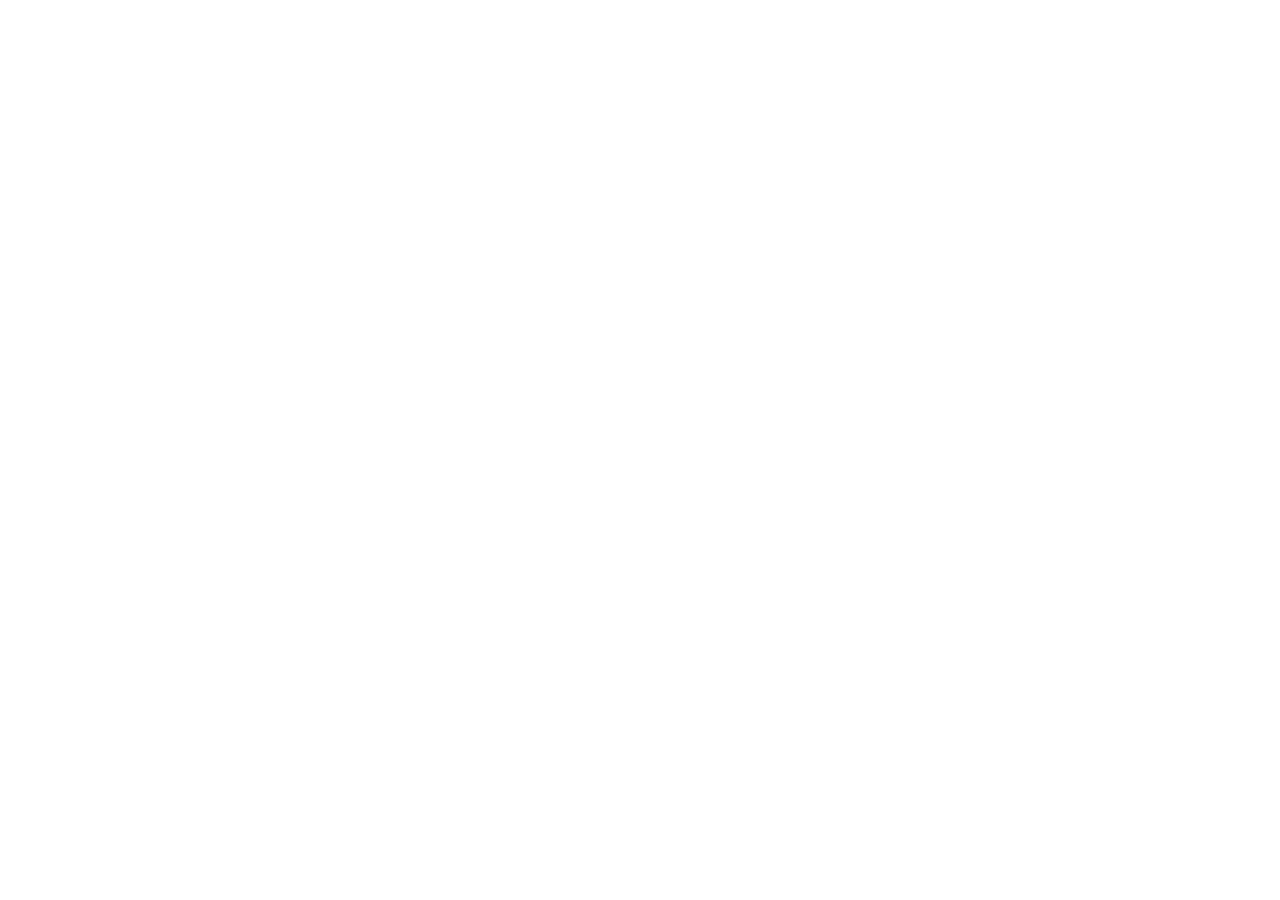
==== docs/index.html @ be17225d "Add AI Signal Edition 002 — compiled web app for GitHub Pages (docs/)" ====
<!doctype html>
<html lang="en">
  <head>
    <meta charset="UTF-8" />
    <meta name="viewport" content="width=device-width, initial-scale=1.0, maximum-scale=1" />
    <title>AI Signal — The Week in Signal</title>
    <link rel="preconnect" href="https://fonts.googleapis.com" />
    <link rel="preconnect" href="https://fonts.gstatic.com" crossorigin />
    <link href="https://fonts.googleapis.com/css2?family=JetBrains+Mono:wght@400;500;700;800&family=IBM+Plex+Sans:ital,wght@0,400;0,500;0,600;1,400&family=Syne:wght@700;800&display=swap" rel="stylesheet" />
    <script type="module" crossorigin src="/assets/index-LcVH2RYs.js"></script>
    <link rel="stylesheet" crossorigin href="/assets/index-BNPwPITt.css">
    <script src="/__manus__/debug-collector.js" defer></script>
  </head>
  <body>
    <script id="manus-runtime">window.__MANUS_HOST_DEV__ = false;
(function(){"use strict";var Mr={exports:{}},Kn={};/**
 * @license React
 * react-jsx-runtime.production.js
 *
 * Copyright (c) Meta Platforms, Inc. and affiliates.
 *
 * This source code is licensed under the MIT license found in the
 * LICENSE file in the root directory of this source tree.
 */var $c;function um(){if($c)return Kn;$c=1;var r=Symbol.for("react.transitional.element"),i=Symbol.for("react.fragment");function c(s,d,m){var x=null;if(m!==void 0&&(x=""+m),d.key!==void 0&&(x=""+d.key),"key"in d){m={};for(var R in d)R!=="key"&&(m[R]=d[R])}else m=d;return d=m.ref,{$$typeof:r,type:s,key:x,ref:d!==void 0?d:null,props:m}}return Kn.Fragment=i,Kn.jsx=c,Kn.jsxs=c,Kn}var Fc;function dm(){return Fc||(Fc=1,Mr.exports=um()),Mr.exports}var h=dm(),Ar={exports:{}},Pn={},Rr={exports:{}},Nr={};/**
 * @license React
 * scheduler.production.js
 *
 * Copyright (c) Meta Platforms, Inc. and affiliates.
 *
 * This source code is licensed under the MIT license found in the
 * LICENSE file in the root directory of this source tree.
 */var Ic;function fm(){return Ic||(Ic=1,function(r){function i(A,q){var B=A.length;A.push(q);t:for(;0<B;){var bt=B-1>>>1,p=A[bt];if(0<d(p,q))A[bt]=q,A[B]=p,B=bt;else break t}}function c(A){return A.length===0?null:A[0]}function s(A){if(A.length===0)return null;var q=A[0],B=A.pop();if(B!==q){A[0]=B;t:for(var bt=0,p=A.length,O=p>>>1;bt<O;){var X=2*(bt+1)-1,G=A[X],Z=X+1,st=A[Z];if(0>d(G,B))Z<p&&0>d(st,G)?(A[bt]=st,A[Z]=B,bt=Z):(A[bt]=G,A[X]=B,bt=X);else if(Z<p&&0>d(st,B))A[bt]=st,A[Z]=B,bt=Z;else break t}}return q}function d(A,q){var B=A.sortIndex-q.sortIndex;return B!==0?B:A.id-q.id}if(r.unstable_now=void 0,typeof performance=="object"&&typeof performance.now=="function"){var m=performance;r.unstable_now=function(){return m.now()}}else{var x=Date,R=x.now();r.unstable_now=function(){return x.now()-R}}var C=[],v=[],D=1,j=null,J=3,at=!1,$=!1,nt=!1,ct=!1,ht=typeof setTimeout=="function"?setTimeout:null,St=typeof clearTimeout=="function"?clearTimeout:null,_=typeof setImmediate<"u"?setImmediate:null;function Y(A){for(var q=c(v);q!==null;){if(q.callback===null)s(v);else if(q.startTime<=A)s(v),q.sortIndex=q.expirationTime,i(C,q);else break;q=c(v)}}function H(A){if(nt=!1,Y(A),!$)if(c(C)!==null)$=!0,it||(it=!0,Bt());else{var q=c(v);q!==null&&Mt(H,q.startTime-A)}}var it=!1,rt=-1,V=5,xt=-1;function Be(){return ct?!0:!(r.unstable_now()-xt<V)}function te(){if(ct=!1,it){var A=r.unstable_now();xt=A;var q=!0;try{t:{$=!1,nt&&(nt=!1,St(rt),rt=-1),at=!0;var B=J;try{e:{for(Y(A),j=c(C);j!==null&&!(j.expirationTime>A&&Be());){var bt=j.callback;if(typeof bt=="function"){j.callback=null,J=j.priorityLevel;var p=bt(j.expirationTime<=A);if(A=r.unstable_now(),typeof p=="function"){j.callback=p,Y(A),q=!0;break e}j===c(C)&&s(C),Y(A)}else s(C);j=c(C)}if(j!==null)q=!0;else{var O=c(v);O!==null&&Mt(H,O.startTime-A),q=!1}}break t}finally{j=null,J=B,at=!1}q=void 0}}finally{q?Bt():it=!1}}}var Bt;if(typeof _=="function")Bt=function(){_(te)};else if(typeof MessageChannel<"u"){var me=new MessageChannel,Se=me.port2;me.port1.onmessage=te,Bt=function(){Se.postMessage(null)}}else Bt=function(){ht(te,0)};function Mt(A,q){rt=ht(function(){A(r.unstable_now())},q)}r.unstable_IdlePriority=5,r.unstable_ImmediatePriority=1,r.unstable_LowPriority=4,r.unstable_NormalPriority=3,r.unstable_Profiling=null,r.unstable_UserBlockingPriority=2,r.unstable_cancelCallback=function(A){A.callback=null},r.unstable_forceFrameRate=function(A){0>A||125<A?console.error("forceFrameRate takes a positive int between 0 and 125, forcing frame rates higher than 125 fps is not supported"):V=0<A?Math.floor(1e3/A):5},r.unstable_getCurrentPriorityLevel=function(){return J},r.unstable_next=function(A){switch(J){case 1:case 2:case 3:var q=3;break;default:q=J}var B=J;J=q;try{return A()}finally{J=B}},r.unstable_requestPaint=function(){ct=!0},r.unstable_runWithPriority=function(A,q){switch(A){case 1:case 2:case 3:case 4:case 5:break;default:A=3}var B=J;J=A;try{return q()}finally{J=B}},r.unstable_scheduleCallback=function(A,q,B){var bt=r.unstable_now();switch(typeof B=="object"&&B!==null?(B=B.delay,B=typeof B=="number"&&0<B?bt+B:bt):B=bt,A){case 1:var p=-1;break;case 2:p=250;break;case 5:p=1073741823;break;case 4:p=1e4;break;default:p=5e3}return p=B+p,A={id:D++,callback:q,priorityLevel:A,startTime:B,expirationTime:p,sortIndex:-1},B>bt?(A.sortIndex=B,i(v,A),c(C)===null&&A===c(v)&&(nt?(St(rt),rt=-1):nt=!0,Mt(H,B-bt))):(A.sortIndex=p,i(C,A),$||at||($=!0,it||(it=!0,Bt()))),A},r.unstable_shouldYield=Be,r.unstable_wrapCallback=function(A){var q=J;return function(){var B=J;J=q;try{return A.apply(this,arguments)}finally{J=B}}}}(Nr)),Nr}var tu;function hm(){return tu||(tu=1,Rr.exports=fm()),Rr.exports}var zr={exports:{}},ut={};/**
 * @license React
 * react.production.js
 *
 * Copyright (c) Meta Platforms, Inc. and affiliates.
 *
 * This source code is licensed under the MIT license found in the
 * LICENSE file in the root directory of this source tree.
 */var eu;function mm(){if(eu)return ut;eu=1;var r=Symbol.for("react.transitional.element"),i=Symbol.for("react.portal"),c=Symbol.for("react.fragment"),s=Symbol.for("react.strict_mode"),d=Symbol.for("react.profiler"),m=Symbol.for("react.consumer"),x=Symbol.for("react.context"),R=Symbol.for("react.forward_ref"),C=Symbol.for("react.suspense"),v=Symbol.for("react.memo"),D=Symbol.for("react.lazy"),j=Symbol.iterator;function J(p){return p===null||typeof p!="object"?null:(p=j&&p[j]||p["@@iterator"],typeof p=="function"?p:null)}var at={isMounted:function(){return!1},enqueueForceUpdate:function(){},enqueueReplaceState:function(){},enqueueSetState:function(){}},$=Object.assign,nt={};function ct(p,O,X){this.props=p,this.context=O,this.refs=nt,this.updater=X||at}ct.prototype.isReactComponent={},ct.prototype.setState=function(p,O){if(typeof p!="object"&&typeof p!="function"&&p!=null)throw Error("takes an object of state variables to update or a function which returns an object of state variables.");this.updater.enqueueSetState(this,p,O,"setState")},ct.prototype.forceUpdate=function(p){this.updater.enqueueForceUpdate(this,p,"forceUpdate")};function ht(){}ht.prototype=ct.prototype;function St(p,O,X){this.props=p,this.context=O,this.refs=nt,this.updater=X||at}var _=St.prototype=new ht;_.constructor=St,$(_,ct.prototype),_.isPureReactComponent=!0;var Y=Array.isArray,H={H:null,A:null,T:null,S:null,V:null},it=Object.prototype.hasOwnProperty;function rt(p,O,X,G,Z,st){return X=st.ref,{$$typeof:r,type:p,key:O,ref:X!==void 0?X:null,props:st}}function V(p,O){return rt(p.type,O,void 0,void 0,void 0,p.props)}function xt(p){return typeof p=="object"&&p!==null&&p.$$typeof===r}function Be(p){var O={"=":"=0",":":"=2"};return"$"+p.replace(/[=:]/g,function(X){return O[X]})}var te=/\/+/g;function Bt(p,O){return typeof p=="object"&&p!==null&&p.key!=null?Be(""+p.key):O.toString(36)}function me(){}function Se(p){switch(p.status){case"fulfilled":return p.value;case"rejected":throw p.reason;default:switch(typeof p.status=="string"?p.then(me,me):(p.status="pending",p.then(function(O){p.status==="pending"&&(p.status="fulfilled",p.value=O)},function(O){p.status==="pending"&&(p.status="rejected",p.reason=O)})),p.status){case"fulfilled":return p.value;case"rejected":throw p.reason}}throw p}function Mt(p,O,X,G,Z){var st=typeof p;(st==="undefined"||st==="boolean")&&(p=null);var I=!1;if(p===null)I=!0;else switch(st){case"bigint":case"string":case"number":I=!0;break;case"object":switch(p.$$typeof){case r:case i:I=!0;break;case D:return I=p._init,Mt(I(p._payload),O,X,G,Z)}}if(I)return Z=Z(p),I=G===""?"."+Bt(p,0):G,Y(Z)?(X="",I!=null&&(X=I.replace(te,"$&/")+"/"),Mt(Z,O,X,"",function(Jt){return Jt})):Z!=null&&(xt(Z)&&(Z=V(Z,X+(Z.key==null||p&&p.key===Z.key?"":(""+Z.key).replace(te,"$&/")+"/")+I)),O.push(Z)),1;I=0;var gt=G===""?".":G+":";if(Y(p))for(var Tt=0;Tt<p.length;Tt++)G=p[Tt],st=gt+Bt(G,Tt),I+=Mt(G,O,X,st,Z);else if(Tt=J(p),typeof Tt=="function")for(p=Tt.call(p),Tt=0;!(G=p.next()).done;)G=G.value,st=gt+Bt(G,Tt++),I+=Mt(G,O,X,st,Z);else if(st==="object"){if(typeof p.then=="function")return Mt(Se(p),O,X,G,Z);throw O=String(p),Error("Objects are not valid as a React child (found: "+(O==="[object Object]"?"object with keys {"+Object.keys(p).join(", ")+"}":O)+"). If you meant to render a collection of children, use an array instead.")}return I}function A(p,O,X){if(p==null)return p;var G=[],Z=0;return Mt(p,G,"","",function(st){return O.call(X,st,Z++)}),G}function q(p){if(p._status===-1){var O=p._result;O=O(),O.then(function(X){(p._status===0||p._status===-1)&&(p._status=1,p._result=X)},function(X){(p._status===0||p._status===-1)&&(p._status=2,p._result=X)}),p._status===-1&&(p._status=0,p._result=O)}if(p._status===1)return p._result.default;throw p._result}var B=typeof reportError=="function"?reportError:function(p){if(typeof window=="object"&&typeof window.ErrorEvent=="function"){var O=new window.ErrorEvent("error",{bubbles:!0,cancelable:!0,message:typeof p=="object"&&p!==null&&typeof p.message=="string"?String(p.message):String(p),error:p});if(!window.dispatchEvent(O))return}else if(typeof process=="object"&&typeof process.emit=="function"){process.emit("uncaughtException",p);return}console.error(p)};function bt(){}return ut.Children={map:A,forEach:function(p,O,X){A(p,function(){O.apply(this,arguments)},X)},count:function(p){var O=0;return A(p,function(){O++}),O},toArray:function(p){return A(p,function(O){return O})||[]},only:function(p){if(!xt(p))throw Error("React.Children.only expected to receive a single React element child.");return p}},ut.Component=ct,ut.Fragment=c,ut.Profiler=d,ut.PureComponent=St,ut.StrictMode=s,ut.Suspense=C,ut.__CLIENT_INTERNALS_DO_NOT_USE_OR_WARN_USERS_THEY_CANNOT_UPGRADE=H,ut.__COMPILER_RUNTIME={__proto__:null,c:function(p){return H.H.useMemoCache(p)}},ut.cache=function(p){return function(){return p.apply(null,arguments)}},ut.cloneElement=function(p,O,X){if(p==null)throw Error("The argument must be a React element, but you passed "+p+".");var G=$({},p.props),Z=p.key,st=void 0;if(O!=null)for(I in O.ref!==void 0&&(st=void 0),O.key!==void 0&&(Z=""+O.key),O)!it.call(O,I)||I==="key"||I==="__self"||I==="__source"||I==="ref"&&O.ref===void 0||(G[I]=O[I]);var I=arguments.length-2;if(I===1)G.children=X;else if(1<I){for(var gt=Array(I),Tt=0;Tt<I;Tt++)gt[Tt]=arguments[Tt+2];G.children=gt}return rt(p.type,Z,void 0,void 0,st,G)},ut.createContext=function(p){return p={$$typeof:x,_currentValue:p,_currentValue2:p,_threadCount:0,Provider:null,Consumer:null},p.Provider=p,p.Consumer={$$typeof:m,_context:p},p},ut.createElement=function(p,O,X){var G,Z={},st=null;if(O!=null)for(G in O.key!==void 0&&(st=""+O.key),O)it.call(O,G)&&G!=="key"&&G!=="__self"&&G!=="__source"&&(Z[G]=O[G]);var I=arguments.length-2;if(I===1)Z.children=X;else if(1<I){for(var gt=Array(I),Tt=0;Tt<I;Tt++)gt[Tt]=arguments[Tt+2];Z.children=gt}if(p&&p.defaultProps)for(G in I=p.defaultProps,I)Z[G]===void 0&&(Z[G]=I[G]);return rt(p,st,void 0,void 0,null,Z)},ut.createRef=function(){return{current:null}},ut.forwardRef=function(p){return{$$typeof:R,render:p}},ut.isValidElement=xt,ut.lazy=function(p){return{$$typeof:D,_payload:{_status:-1,_result:p},_init:q}},ut.memo=function(p,O){return{$$typeof:v,type:p,compare:O===void 0?null:O}},ut.startTransition=function(p){var O=H.T,X={};H.T=X;try{var G=p(),Z=H.S;Z!==null&&Z(X,G),typeof G=="object"&&G!==null&&typeof G.then=="function"&&G.then(bt,B)}catch(st){B(st)}finally{H.T=O}},ut.unstable_useCacheRefresh=function(){return H.H.useCacheRefresh()},ut.use=function(p){return H.H.use(p)},ut.useActionState=function(p,O,X){return H.H.useActionState(p,O,X)},ut.useCallback=function(p,O){return H.H.useCallback(p,O)},ut.useContext=function(p){return H.H.useContext(p)},ut.useDebugValue=function(){},ut.useDeferredValue=function(p,O){return H.H.useDeferredValue(p,O)},ut.useEffect=function(p,O,X){var G=H.H;if(typeof X=="function")throw Error("useEffect CRUD overload is not enabled in this build of React.");return G.useEffect(p,O)},ut.useId=function(){return H.H.useId()},ut.useImperativeHandle=function(p,O,X){return H.H.useImperativeHandle(p,O,X)},ut.useInsertionEffect=function(p,O){return H.H.useInsertionEffect(p,O)},ut.useLayoutEffect=function(p,O){return H.H.useLayoutEffect(p,O)},ut.useMemo=function(p,O){return H.H.useMemo(p,O)},ut.useOptimistic=function(p,O){return H.H.useOptimistic(p,O)},ut.useReducer=function(p,O,X){return H.H.useReducer(p,O,X)},ut.useRef=function(p){return H.H.useRef(p)},ut.useState=function(p){return H.H.useState(p)},ut.useSyncExternalStore=function(p,O,X){return H.H.useSyncExternalStore(p,O,X)},ut.useTransition=function(){return H.H.useTransition()},ut.version="19.1.1",ut}var lu;function _r(){return lu||(lu=1,zr.exports=mm()),zr.exports}var kr={exports:{}},he={};/**
 * @license React
 * react-dom.production.js
 *
 * Copyright (c) Meta Platforms, Inc. and affiliates.
 *
 * This source code is licensed under the MIT license found in the
 * LICENSE file in the root directory of this source tree.
 */var au;function gm(){if(au)return he;au=1;var r=_r();function i(C){var v="https://react.dev/errors/"+C;if(1<arguments.length){v+="?args[]="+encodeURIComponent(arguments[1]);for(var D=2;D<arguments.length;D++)v+="&args[]="+encodeURIComponent(arguments[D])}return"Minified React error #"+C+"; visit "+v+" for the full message or use the non-minified dev environment for full errors and additional helpful warnings."}function c(){}var s={d:{f:c,r:function(){throw Error(i(522))},D:c,C:c,L:c,m:c,X:c,S:c,M:c},p:0,findDOMNode:null},d=Symbol.for("react.portal");function m(C,v,D){var j=3<arguments.length&&arguments[3]!==void 0?arguments[3]:null;return{$$typeof:d,key:j==null?null:""+j,children:C,containerInfo:v,implementation:D}}var x=r.__CLIENT_INTERNALS_DO_NOT_USE_OR_WARN_USERS_THEY_CANNOT_UPGRADE;function R(C,v){if(C==="font")return"";if(typeof v=="string")return v==="use-credentials"?v:""}return he.__DOM_INTERNALS_DO_NOT_USE_OR_WARN_USERS_THEY_CANNOT_UPGRADE=s,he.createPortal=function(C,v){var D=2<arguments.length&&arguments[2]!==void 0?arguments[2]:null;if(!v||v.nodeType!==1&&v.nodeType!==9&&v.nodeType!==11)throw Error(i(299));return m(C,v,null,D)},he.flushSync=function(C){var v=x.T,D=s.p;try{if(x.T=null,s.p=2,C)return C()}finally{x.T=v,s.p=D,s.d.f()}},he.preconnect=function(C,v){typeof C=="string"&&(v?(v=v.crossOrigin,v=typeof v=="string"?v==="use-credentials"?v:"":void 0):v=null,s.d.C(C,v))},he.prefetchDNS=function(C){typeof C=="string"&&s.d.D(C)},he.preinit=function(C,v){if(typeof C=="string"&&v&&typeof v.as=="string"){var D=v.as,j=R(D,v.crossOrigin),J=typeof v.integrity=="string"?v.integrity:void 0,at=typeof v.fetchPriority=="string"?v.fetchPriority:void 0;D==="style"?s.d.S(C,typeof v.precedence=="string"?v.precedence:void 0,{crossOrigin:j,integrity:J,fetchPriority:at}):D==="script"&&s.d.X(C,{crossOrigin:j,integrity:J,fetchPriority:at,nonce:typeof v.nonce=="string"?v.nonce:void 0})}},he.preinitModule=function(C,v){if(typeof C=="string")if(typeof v=="object"&&v!==null){if(v.as==null||v.as==="script"){var D=R(v.as,v.crossOrigin);s.d.M(C,{crossOrigin:D,integrity:typeof v.integrity=="string"?v.integrity:void 0,nonce:typeof v.nonce=="string"?v.nonce:void 0})}}else v==null&&s.d.M(C)},he.preload=function(C,v){if(typeof C=="string"&&typeof v=="object"&&v!==null&&typeof v.as=="string"){var D=v.as,j=R(D,v.crossOrigin);s.d.L(C,D,{crossOrigin:j,integrity:typeof v.integrity=="string"?v.integrity:void 0,nonce:typeof v.nonce=="string"?v.nonce:void 0,type:typeof v.type=="string"?v.type:void 0,fetchPriority:typeof v.fetchPriority=="string"?v.fetchPriority:void 0,referrerPolicy:typeof v.referrerPolicy=="string"?v.referrerPolicy:void 0,imageSrcSet:typeof v.imageSrcSet=="string"?v.imageSrcSet:void 0,imageSizes:typeof v.imageSizes=="string"?v.imageSizes:void 0,media:typeof v.media=="string"?v.media:void 0})}},he.preloadModule=function(C,v){if(typeof C=="string")if(v){var D=R(v.as,v.crossOrigin);s.d.m(C,{as:typeof v.as=="string"&&v.as!=="script"?v.as:void 0,crossOrigin:D,integrity:typeof v.integrity=="string"?v.integrity:void 0})}else s.d.m(C)},he.requestFormReset=function(C){s.d.r(C)},he.unstable_batchedUpdates=function(C,v){return C(v)},he.useFormState=function(C,v,D){return x.H.useFormState(C,v,D)},he.useFormStatus=function(){return x.H.useHostTransitionStatus()},he.version="19.1.1",he}var nu;function pm(){if(nu)return kr.exports;nu=1;function r(){if(!(typeof __REACT_DEVTOOLS_GLOBAL_HOOK__>"u"||typeof __REACT_DEVTOOLS_GLOBAL_HOOK__.checkDCE!="function"))try{__REACT_DEVTOOLS_GLOBAL_HOOK__.checkDCE(r)}catch(i){console.error(i)}}return r(),kr.exports=gm(),kr.exports}/**
 * @license React
 * react-dom-client.production.js
 *
 * Copyright (c) Meta Platforms, Inc. and affiliates.
 *
 * This source code is licensed under the MIT license found in the
 * LICENSE file in the root directory of this source tree.
 */var ou;function ym(){if(ou)return Pn;ou=1;var r=hm(),i=_r(),c=pm();function s(t){var e="https://react.dev/errors/"+t;if(1<arguments.length){e+="?args[]="+encodeURIComponent(arguments[1]);for(var l=2;l<arguments.length;l++)e+="&args[]="+encodeURIComponent(arguments[l])}return"Minified React error #"+t+"; visit "+e+" for the full message or use the non-minified dev environment for full errors and additional helpful warnings."}function d(t){return!(!t||t.nodeType!==1&&t.nodeType!==9&&t.nodeType!==11)}function m(t){var e=t,l=t;if(t.alternate)for(;e.return;)e=e.return;else{t=e;do e=t,(e.flags&4098)!==0&&(l=e.return),t=e.return;while(t)}return e.tag===3?l:null}function x(t){if(t.tag===13){var e=t.memoizedState;if(e===null&&(t=t.alternate,t!==null&&(e=t.memoizedState)),e!==null)return e.dehydrated}return null}function R(t){if(m(t)!==t)throw Error(s(188))}function C(t){var e=t.alternate;if(!e){if(e=m(t),e===null)throw Error(s(188));return e!==t?null:t}for(var l=t,a=e;;){var n=l.return;if(n===null)break;var o=n.alternate;if(o===null){if(a=n.return,a!==null){l=a;continue}break}if(n.child===o.child){for(o=n.child;o;){if(o===l)return R(n),t;if(o===a)return R(n),e;o=o.sibling}throw Error(s(188))}if(l.return!==a.return)l=n,a=o;else{for(var u=!1,f=n.child;f;){if(f===l){u=!0,l=n,a=o;break}if(f===a){u=!0,a=n,l=o;break}f=f.sibling}if(!u){for(f=o.child;f;){if(f===l){u=!0,l=o,a=n;break}if(f===a){u=!0,a=o,l=n;break}f=f.sibling}if(!u)throw Error(s(189))}}if(l.alternate!==a)throw Error(s(190))}if(l.tag!==3)throw Error(s(188));return l.stateNode.current===l?t:e}function v(t){var e=t.tag;if(e===5||e===26||e===27||e===6)return t;for(t=t.child;t!==null;){if(e=v(t),e!==null)return e;t=t.sibling}return null}var D=Object.assign,j=Symbol.for("react.element"),J=Symbol.for("react.transitional.element"),at=Symbol.for("react.portal"),$=Symbol.for("react.fragment"),nt=Symbol.for("react.strict_mode"),ct=Symbol.for("react.profiler"),ht=Symbol.for("react.provider"),St=Symbol.for("react.consumer"),_=Symbol.for("react.context"),Y=Symbol.for("react.forward_ref"),H=Symbol.for("react.suspense"),it=Symbol.for("react.suspense_list"),rt=Symbol.for("react.memo"),V=Symbol.for("react.lazy"),xt=Symbol.for("react.activity"),Be=Symbol.for("react.memo_cache_sentinel"),te=Symbol.iterator;function Bt(t){return t===null||typeof t!="object"?null:(t=te&&t[te]||t["@@iterator"],typeof t=="function"?t:null)}var me=Symbol.for("react.client.reference");function Se(t){if(t==null)return null;if(typeof t=="function")return t.$$typeof===me?null:t.displayName||t.name||null;if(typeof t=="string")return t;switch(t){case $:return"Fragment";case ct:return"Profiler";case nt:return"StrictMode";case H:return"Suspense";case it:return"SuspenseList";case xt:return"Activity"}if(typeof t=="object")switch(t.$$typeof){case at:return"Portal";case _:return(t.displayName||"Context")+".Provider";case St:return(t._context.displayName||"Context")+".Consumer";case Y:var e=t.render;return t=t.displayName,t||(t=e.displayName||e.name||"",t=t!==""?"ForwardRef("+t+")":"ForwardRef"),t;case rt:return e=t.displayName||null,e!==null?e:Se(t.type)||"Memo";case V:e=t._payload,t=t._init;try{return Se(t(e))}catch{}}return null}var Mt=Array.isArray,A=i.__CLIENT_INTERNALS_DO_NOT_USE_OR_WARN_USERS_THEY_CANNOT_UPGRADE,q=c.__DOM_INTERNALS_DO_NOT_USE_OR_WARN_USERS_THEY_CANNOT_UPGRADE,B={pending:!1,data:null,method:null,action:null},bt=[],p=-1;function O(t){return{current:t}}function X(t){0>p||(t.current=bt[p],bt[p]=null,p--)}function G(t,e){p++,bt[p]=t.current,t.current=e}var Z=O(null),st=O(null),I=O(null),gt=O(null);function Tt(t,e){switch(G(I,e),G(st,t),G(Z,null),e.nodeType){case 9:case 11:t=(t=e.documentElement)&&(t=t.namespaceURI)?Hh(t):0;break;default:if(t=e.tagName,e=e.namespaceURI)e=Hh(e),t=Uh(e,t);else switch(t){case"svg":t=1;break;case"math":t=2;break;default:t=0}}X(Z),G(Z,t)}function Jt(){X(Z),X(st),X(I)}function Ke(t){t.memoizedState!==null&&G(gt,t);var e=Z.current,l=Uh(e,t.type);e!==l&&(G(st,t),G(Z,l))}function Ce(t){st.current===t&&(X(Z),X(st)),gt.current===t&&(X(gt),Wo._currentValue=B)}var Pe=Object.prototype.hasOwnProperty,yl=r.unstable_scheduleCallback,sn=r.unstable_cancelCallback,Ca=r.unstable_shouldYield,ri=r.unstable_requestPaint,ge=r.unstable_now,si=r.unstable_getCurrentPriorityLevel,Ul=r.unstable_ImmediatePriority,Fn=r.unstable_UserBlockingPriority,nl=r.unstable_NormalPriority,ci=r.unstable_LowPriority,Gl=r.unstable_IdlePriority,ui=r.log,Ea=r.unstable_setDisableYieldValue,ql=null,Wt=null;function Je(t){if(typeof ui=="function"&&Ea(t),Wt&&typeof Wt.setStrictMode=="function")try{Wt.setStrictMode(ql,t)}catch{}}var $t=Math.clz32?Math.clz32:fi,di=Math.log,Ta=Math.LN2;function fi(t){return t>>>=0,t===0?32:31-(di(t)/Ta|0)|0}var L=256,cn=4194304;function vl(t){var e=t&42;if(e!==0)return e;switch(t&-t){case 1:return 1;case 2:return 2;case 4:return 4;case 8:return 8;case 16:return 16;case 32:return 32;case 64:return 64;case 128:return 128;case 256:case 512:case 1024:case 2048:case 4096:case 8192:case 16384:case 32768:case 65536:case 131072:case 262144:case 524288:case 1048576:case 2097152:return t&4194048;case 4194304:case 8388608:case 16777216:case 33554432:return t&62914560;case 67108864:return 67108864;case 134217728:return 134217728;case 268435456:return 268435456;case 536870912:return 536870912;case 1073741824:return 0;default:return t}}function un(t,e,l){var a=t.pendingLanes;if(a===0)return 0;var n=0,o=t.suspendedLanes,u=t.pingedLanes;t=t.warmLanes;var f=a&134217727;return f!==0?(a=f&~o,a!==0?n=vl(a):(u&=f,u!==0?n=vl(u):l||(l=f&~t,l!==0&&(n=vl(l))))):(f=a&~o,f!==0?n=vl(f):u!==0?n=vl(u):l||(l=a&~t,l!==0&&(n=vl(l)))),n===0?0:e!==0&&e!==n&&(e&o)===0&&(o=n&-n,l=e&-e,o>=l||o===32&&(l&4194048)!==0)?e:n}function Dt(t,e){return(t.pendingLanes&~(t.suspendedLanes&~t.pingedLanes)&e)===0}function In(t,e){switch(t){case 1:case 2:case 4:case 8:case 64:return e+250;case 16:case 32:case 128:case 256:case 512:case 1024:case 2048:case 4096:case 8192:case 16384:case 32768:case 65536:case 131072:case 262144:case 524288:case 1048576:case 2097152:return e+5e3;case 4194304:case 8388608:case 16777216:case 33554432:return-1;case 67108864:case 134217728:case 268435456:case 536870912:case 1073741824:return-1;default:return-1}}function to(){var t=L;return L<<=1,(L&4194048)===0&&(L=256),t}function hi(){var t=cn;return cn<<=1,(cn&62914560)===0&&(cn=4194304),t}function eo(t){for(var e=[],l=0;31>l;l++)e.push(t);return e}function Da(t,e){t.pendingLanes|=e,e!==268435456&&(t.suspendedLanes=0,t.pingedLanes=0,t.warmLanes=0)}function Ir(t,e,l,a,n,o){var u=t.pendingLanes;t.pendingLanes=l,t.suspendedLanes=0,t.pingedLanes=0,t.warmLanes=0,t.expiredLanes&=l,t.entangledLanes&=l,t.errorRecoveryDisabledLanes&=l,t.shellSuspendCounter=0;var f=t.entanglements,g=t.expirationTimes,S=t.hiddenUpdates;for(l=u&~l;0<l;){var N=31-$t(l),k=1<<N;f[N]=0,g[N]=-1;var E=S[N];if(E!==null)for(S[N]=null,N=0;N<E.length;N++){var T=E[N];T!==null&&(T.lane&=-536870913)}l&=~k}a!==0&&mi(t,a,0),o!==0&&n===0&&t.tag!==0&&(t.suspendedLanes|=o&~(u&~e))}function mi(t,e,l){t.pendingLanes|=e,t.suspendedLanes&=~e;var a=31-$t(e);t.entangledLanes|=e,t.entanglements[a]=t.entanglements[a]|1073741824|l&4194090}function gi(t,e){var l=t.entangledLanes|=e;for(t=t.entanglements;l;){var a=31-$t(l),n=1<<a;n&e|t[a]&e&&(t[a]|=e),l&=~n}}function lo(t){switch(t){case 2:t=1;break;case 8:t=4;break;case 32:t=16;break;case 256:case 512:case 1024:case 2048:case 4096:case 8192:case 16384:case 32768:case 65536:case 131072:case 262144:case 524288:case 1048576:case 2097152:case 4194304:case 8388608:case 16777216:case 33554432:t=128;break;case 268435456:t=134217728;break;default:t=0}return t}function ao(t){return t&=-t,2<t?8<t?(t&134217727)!==0?32:268435456:8:2}function pi(){var t=q.p;return t!==0?t:(t=window.event,t===void 0?32:nm(t.type))}function ts(t,e){var l=q.p;try{return q.p=t,e()}finally{q.p=l}}var ol=Math.random().toString(36).slice(2),ee="__reactFiber$"+ol,pe="__reactProps$"+ol,Yl="__reactContainer$"+ol,no="__reactEvents$"+ol,es="__reactListeners$"+ol,ls="__reactHandles$"+ol,yi="__reactResources$"+ol,Ma="__reactMarker$"+ol;function oo(t){delete t[ee],delete t[pe],delete t[no],delete t[es],delete t[ls]}function Vl(t){var e=t[ee];if(e)return e;for(var l=t.parentNode;l;){if(e=l[Yl]||l[ee]){if(l=e.alternate,e.child!==null||l!==null&&l.child!==null)for(t=Vh(t);t!==null;){if(l=t[ee])return l;t=Vh(t)}return e}t=l,l=t.parentNode}return null}function Xl(t){if(t=t[ee]||t[Yl]){var e=t.tag;if(e===5||e===6||e===13||e===26||e===27||e===3)return t}return null}function Aa(t){var e=t.tag;if(e===5||e===26||e===27||e===6)return t.stateNode;throw Error(s(33))}function Zl(t){var e=t[yi];return e||(e=t[yi]={hoistableStyles:new Map,hoistableScripts:new Map}),e}function Vt(t){t[Ma]=!0}var vi=new Set,bi={};function bl(t,e){We(t,e),We(t+"Capture",e)}function We(t,e){for(bi[t]=e,t=0;t<e.length;t++)vi.add(e[t])}var as=RegExp("^[:A-Z_a-z\\u00C0-\\u00D6\\u00D8-\\u00F6\\u00F8-\\u02FF\\u0370-\\u037D\\u037F-\\u1FFF\\u200C-\\u200D\\u2070-\\u218F\\u2C00-\\u2FEF\\u3001-\\uD7FF\\uF900-\\uFDCF\\uFDF0-\\uFFFD][:A-Z_a-z\\u00C0-\\u00D6\\u00D8-\\u00F6\\u00F8-\\u02FF\\u0370-\\u037D\\u037F-\\u1FFF\\u200C-\\u200D\\u2070-\\u218F\\u2C00-\\u2FEF\\u3001-\\uD7FF\\uF900-\\uFDCF\\uFDF0-\\uFFFD\\-.0-9\\u00B7\\u0300-\\u036F\\u203F-\\u2040]*$"),xi={},wi={};function Ra(t){return Pe.call(wi,t)?!0:Pe.call(xi,t)?!1:as.test(t)?wi[t]=!0:(xi[t]=!0,!1)}function M(t,e,l){if(Ra(e))if(l===null)t.removeAttribute(e);else{switch(typeof l){case"undefined":case"function":case"symbol":t.removeAttribute(e);return;case"boolean":var a=e.toLowerCase().slice(0,5);if(a!=="data-"&&a!=="aria-"){t.removeAttribute(e);return}}t.setAttribute(e,""+l)}}function tt(t,e,l){if(l===null)t.removeAttribute(e);else{switch(typeof l){case"undefined":case"function":case"symbol":case"boolean":t.removeAttribute(e);return}t.setAttribute(e,""+l)}}function Ot(t,e,l,a){if(a===null)t.removeAttribute(l);else{switch(typeof a){case"undefined":case"function":case"symbol":case"boolean":t.removeAttribute(l);return}t.setAttributeNS(e,l,""+a)}}var le,Ee;function ae(t){if(le===void 0)try{throw Error()}catch(l){var e=l.stack.trim().match(/\n( *(at )?)/);le=e&&e[1]||"",Ee=-1<l.stack.indexOf(`
    at`)?" (<anonymous>)":-1<l.stack.indexOf("@")?"@unknown:0:0":""}return`
`+le+t+Ee}var Le=!1;function He(t,e){if(!t||Le)return"";Le=!0;var l=Error.prepareStackTrace;Error.prepareStackTrace=void 0;try{var a={DetermineComponentFrameRoot:function(){try{if(e){var k=function(){throw Error()};if(Object.defineProperty(k.prototype,"props",{set:function(){throw Error()}}),typeof Reflect=="object"&&Reflect.construct){try{Reflect.construct(k,[])}catch(T){var E=T}Reflect.construct(t,[],k)}else{try{k.call()}catch(T){E=T}t.call(k.prototype)}}else{try{throw Error()}catch(T){E=T}(k=t())&&typeof k.catch=="function"&&k.catch(function(){})}}catch(T){if(T&&E&&typeof T.stack=="string")return[T.stack,E.stack]}return[null,null]}};a.DetermineComponentFrameRoot.displayName="DetermineComponentFrameRoot";var n=Object.getOwnPropertyDescriptor(a.DetermineComponentFrameRoot,"name");n&&n.configurable&&Object.defineProperty(a.DetermineComponentFrameRoot,"name",{value:"DetermineComponentFrameRoot"});var o=a.DetermineComponentFrameRoot(),u=o[0],f=o[1];if(u&&f){var g=u.split(`
`),S=f.split(`
`);for(n=a=0;a<g.length&&!g[a].includes("DetermineComponentFrameRoot");)a++;for(;n<S.length&&!S[n].includes("DetermineComponentFrameRoot");)n++;if(a===g.length||n===S.length)for(a=g.length-1,n=S.length-1;1<=a&&0<=n&&g[a]!==S[n];)n--;for(;1<=a&&0<=n;a--,n--)if(g[a]!==S[n]){if(a!==1||n!==1)do if(a--,n--,0>n||g[a]!==S[n]){var N=`
`+g[a].replace(" at new "," at ");return t.displayName&&N.includes("<anonymous>")&&(N=N.replace("<anonymous>",t.displayName)),N}while(1<=a&&0<=n);break}}}finally{Le=!1,Error.prepareStackTrace=l}return(l=t?t.displayName||t.name:"")?ae(l):""}function Ql(t){switch(t.tag){case 26:case 27:case 5:return ae(t.type);case 16:return ae("Lazy");case 13:return ae("Suspense");case 19:return ae("SuspenseList");case 0:case 15:return He(t.type,!1);case 11:return He(t.type.render,!1);case 1:return He(t.type,!0);case 31:return ae("Activity");default:return""}}function xl(t){try{var e="";do e+=Ql(t),t=t.return;while(t);return e}catch(l){return`
Error generating stack: `+l.message+`
`+l.stack}}function Xt(t){switch(typeof t){case"bigint":case"boolean":case"number":case"string":case"undefined":return t;case"object":return t;default:return""}}function il(t){var e=t.type;return(t=t.nodeName)&&t.toLowerCase()==="input"&&(e==="checkbox"||e==="radio")}function ve(t){var e=il(t)?"checked":"value",l=Object.getOwnPropertyDescriptor(t.constructor.prototype,e),a=""+t[e];if(!t.hasOwnProperty(e)&&typeof l<"u"&&typeof l.get=="function"&&typeof l.set=="function"){var n=l.get,o=l.set;return Object.defineProperty(t,e,{configurable:!0,get:function(){return n.call(this)},set:function(u){a=""+u,o.call(this,u)}}),Object.defineProperty(t,e,{enumerable:l.enumerable}),{getValue:function(){return a},setValue:function(u){a=""+u},stopTracking:function(){t._valueTracker=null,delete t[e]}}}}function re(t){t._valueTracker||(t._valueTracker=ve(t))}function rl(t){if(!t)return!1;var e=t._valueTracker;if(!e)return!0;var l=e.getValue(),a="";return t&&(a=il(t)?t.checked?"true":"false":t.value),t=a,t!==l?(e.setValue(t),!0):!1}function wl(t){if(t=t||(typeof document<"u"?document:void 0),typeof t>"u")return null;try{return t.activeElement||t.body}catch{return t.body}}var dn=/[\n"\\]/g;function se(t){return t.replace(dn,function(e){return"\\"+e.charCodeAt(0).toString(16)+" "})}function Kl(t,e,l,a,n,o,u,f){t.name="",u!=null&&typeof u!="function"&&typeof u!="symbol"&&typeof u!="boolean"?t.type=u:t.removeAttribute("type"),e!=null?u==="number"?(e===0&&t.value===""||t.value!=e)&&(t.value=""+Xt(e)):t.value!==""+Xt(e)&&(t.value=""+Xt(e)):u!=="submit"&&u!=="reset"||t.removeAttribute("value"),e!=null?Pl(t,u,Xt(e)):l!=null?Pl(t,u,Xt(l)):a!=null&&t.removeAttribute("value"),n==null&&o!=null&&(t.defaultChecked=!!o),n!=null&&(t.checked=n&&typeof n!="function"&&typeof n!="symbol"),f!=null&&typeof f!="function"&&typeof f!="symbol"&&typeof f!="boolean"?t.name=""+Xt(f):t.removeAttribute("name")}function Na(t,e,l,a,n,o,u,f){if(o!=null&&typeof o!="function"&&typeof o!="symbol"&&typeof o!="boolean"&&(t.type=o),e!=null||l!=null){if(!(o!=="submit"&&o!=="reset"||e!=null))return;l=l!=null?""+Xt(l):"",e=e!=null?""+Xt(e):l,f||e===t.value||(t.value=e),t.defaultValue=e}a=a??n,a=typeof a!="function"&&typeof a!="symbol"&&!!a,t.checked=f?t.checked:!!a,t.defaultChecked=!!a,u!=null&&typeof u!="function"&&typeof u!="symbol"&&typeof u!="boolean"&&(t.name=u)}function Pl(t,e,l){e==="number"&&wl(t.ownerDocument)===t||t.defaultValue===""+l||(t.defaultValue=""+l)}function $e(t,e,l,a){if(t=t.options,e){e={};for(var n=0;n<l.length;n++)e["$"+l[n]]=!0;for(l=0;l<t.length;l++)n=e.hasOwnProperty("$"+t[l].value),t[l].selected!==n&&(t[l].selected=n),n&&a&&(t[l].defaultSelected=!0)}else{for(l=""+Xt(l),e=null,n=0;n<t.length;n++){if(t[n].value===l){t[n].selected=!0,a&&(t[n].defaultSelected=!0);return}e!==null||t[n].disabled||(e=t[n])}e!==null&&(e.selected=!0)}}function za(t,e,l){if(e!=null&&(e=""+Xt(e),e!==t.value&&(t.value=e),l==null)){t.defaultValue!==e&&(t.defaultValue=e);return}t.defaultValue=l!=null?""+Xt(l):""}function _a(t,e,l,a){if(e==null){if(a!=null){if(l!=null)throw Error(s(92));if(Mt(a)){if(1<a.length)throw Error(s(93));a=a[0]}l=a}l==null&&(l=""),e=l}l=Xt(e),t.defaultValue=l,a=t.textContent,a===l&&a!==""&&a!==null&&(t.value=a)}function Fe(t,e){if(e){var l=t.firstChild;if(l&&l===t.lastChild&&l.nodeType===3){l.nodeValue=e;return}}t.textContent=e}var fn=new Set("animationIterationCount aspectRatio borderImageOutset borderImageSlice borderImageWidth boxFlex boxFlexGroup boxOrdinalGroup columnCount columns flex flexGrow flexPositive flexShrink flexNegative flexOrder gridArea gridRow gridRowEnd gridRowSpan gridRowStart gridColumn gridColumnEnd gridColumnSpan gridColumnStart fontWeight lineClamp lineHeight opacity order orphans scale tabSize widows zIndex zoom fillOpacity floodOpacity stopOpacity strokeDasharray strokeDashoffset strokeMiterlimit strokeOpacity strokeWidth MozAnimationIterationCount MozBoxFlex MozBoxFlexGroup MozLineClamp msAnimationIterationCount msFlex msZoom msFlexGrow msFlexNegative msFlexOrder msFlexPositive msFlexShrink msGridColumn msGridColumnSpan msGridRow msGridRowSpan WebkitAnimationIterationCount WebkitBoxFlex WebKitBoxFlexGroup WebkitBoxOrdinalGroup WebkitColumnCount WebkitColumns WebkitFlex WebkitFlexGrow WebkitFlexPositive WebkitFlexShrink WebkitLineClamp".split(" "));function ka(t,e,l){var a=e.indexOf("--")===0;l==null||typeof l=="boolean"||l===""?a?t.setProperty(e,""):e==="float"?t.cssFloat="":t[e]="":a?t.setProperty(e,l):typeof l!="number"||l===0||fn.has(e)?e==="float"?t.cssFloat=l:t[e]=(""+l).trim():t[e]=l+"px"}function Oa(t,e,l){if(e!=null&&typeof e!="object")throw Error(s(62));if(t=t.style,l!=null){for(var a in l)!l.hasOwnProperty(a)||e!=null&&e.hasOwnProperty(a)||(a.indexOf("--")===0?t.setProperty(a,""):a==="float"?t.cssFloat="":t[a]="");for(var n in e)a=e[n],e.hasOwnProperty(n)&&l[n]!==a&&ka(t,n,a)}else for(var o in e)e.hasOwnProperty(o)&&ka(t,o,e[o])}function ja(t){if(t.indexOf("-")===-1)return!1;switch(t){case"annotation-xml":case"color-profile":case"font-face":case"font-face-src":case"font-face-uri":case"font-face-format":case"font-face-name":case"missing-glyph":return!1;default:return!0}}var Si=new Map([["acceptCharset","accept-charset"],["htmlFor","for"],["httpEquiv","http-equiv"],["crossOrigin","crossorigin"],["accentHeight","accent-height"],["alignmentBaseline","alignment-baseline"],["arabicForm","arabic-form"],["baselineShift","baseline-shift"],["capHeight","cap-height"],["clipPath","clip-path"],["clipRule","clip-rule"],["colorInterpolation","color-interpolation"],["colorInterpolationFilters","color-interpolation-filters"],["colorProfile","color-profile"],["colorRendering","color-rendering"],["dominantBaseline","dominant-baseline"],["enableBackground","enable-background"],["fillOpacity","fill-opacity"],["fillRule","fill-rule"],["floodColor","flood-color"],["floodOpacity","flood-opacity"],["fontFamily","font-family"],["fontSize","font-size"],["fontSizeAdjust","font-size-adjust"],["fontStretch","font-stretch"],["fontStyle","font-style"],["fontVariant","font-variant"],["fontWeight","font-weight"],["glyphName","glyph-name"],["glyphOrientationHorizontal","glyph-orientation-horizontal"],["glyphOrientationVertical","glyph-orientation-vertical"],["horizAdvX","horiz-adv-x"],["horizOriginX","horiz-origin-x"],["imageRendering","image-rendering"],["letterSpacing","letter-spacing"],["lightingColor","lighting-color"],["markerEnd","marker-end"],["markerMid","marker-mid"],["markerStart","marker-start"],["overlinePosition","overline-position"],["overlineThickness","overline-thickness"],["paintOrder","paint-order"],["panose-1","panose-1"],["pointerEvents","pointer-events"],["renderingIntent","rendering-intent"],["shapeRendering","shape-rendering"],["stopColor","stop-color"],["stopOpacity","stop-opacity"],["strikethroughPosition","strikethrough-position"],["strikethroughThickness","strikethrough-thickness"],["strokeDasharray","stroke-dasharray"],["strokeDashoffset","stroke-dashoffset"],["strokeLinecap","stroke-linecap"],["strokeLinejoin","stroke-linejoin"],["strokeMiterlimit","stroke-miterlimit"],["strokeOpacity","stroke-opacity"],["strokeWidth","stroke-width"],["textAnchor","text-anchor"],["textDecoration","text-decoration"],["textRendering","text-rendering"],["transformOrigin","transform-origin"],["underlinePosition","underline-position"],["underlineThickness","underline-thickness"],["unicodeBidi","unicode-bidi"],["unicodeRange","unicode-range"],["unitsPerEm","units-per-em"],["vAlphabetic","v-alphabetic"],["vHanging","v-hanging"],["vIdeographic","v-ideographic"],["vMathematical","v-mathematical"],["vectorEffect","vector-effect"],["vertAdvY","vert-adv-y"],["vertOriginX","vert-origin-x"],["vertOriginY","vert-origin-y"],["wordSpacing","word-spacing"],["writingMode","writing-mode"],["xmlnsXlink","xmlns:xlink"],["xHeight","x-height"]]),Ci=/^[\u0000-\u001F ]*j[\r\n\t]*a[\r\n\t]*v[\r\n\t]*a[\r\n\t]*s[\r\n\t]*c[\r\n\t]*r[\r\n\t]*i[\r\n\t]*p[\r\n\t]*t[\r\n\t]*:/i;function Ba(t){return Ci.test(""+t)?"javascript:throw new Error('React has blocked a javascript: URL as a security precaution.')":t}var hn=null;function mn(t){return t=t.target||t.srcElement||window,t.correspondingUseElement&&(t=t.correspondingUseElement),t.nodeType===3?t.parentNode:t}var Sl=null,Cl=null;function io(t){var e=Xl(t);if(e&&(t=e.stateNode)){var l=t[pe]||null;t:switch(t=e.stateNode,e.type){case"input":if(Kl(t,l.value,l.defaultValue,l.defaultValue,l.checked,l.defaultChecked,l.type,l.name),e=l.name,l.type==="radio"&&e!=null){for(l=t;l.parentNode;)l=l.parentNode;for(l=l.querySelectorAll('input[name="'+se(""+e)+'"][type="radio"]'),e=0;e<l.length;e++){var a=l[e];if(a!==t&&a.form===t.form){var n=a[pe]||null;if(!n)throw Error(s(90));Kl(a,n.value,n.defaultValue,n.defaultValue,n.checked,n.defaultChecked,n.type,n.name)}}for(e=0;e<l.length;e++)a=l[e],a.form===t.form&&rl(a)}break t;case"textarea":za(t,l.value,l.defaultValue);break t;case"select":e=l.value,e!=null&&$e(t,!!l.multiple,e,!1)}}}var gn=!1;function ro(t,e,l){if(gn)return t(e,l);gn=!0;try{var a=t(e);return a}finally{if(gn=!1,(Sl!==null||Cl!==null)&&(ir(),Sl&&(e=Sl,t=Cl,Cl=Sl=null,io(e),t)))for(e=0;e<t.length;e++)io(t[e])}}function Jl(t,e){var l=t.stateNode;if(l===null)return null;var a=l[pe]||null;if(a===null)return null;l=a[e];t:switch(e){case"onClick":case"onClickCapture":case"onDoubleClick":case"onDoubleClickCapture":case"onMouseDown":case"onMouseDownCapture":case"onMouseMove":case"onMouseMoveCapture":case"onMouseUp":case"onMouseUpCapture":case"onMouseEnter":(a=!a.disabled)||(t=t.type,a=!(t==="button"||t==="input"||t==="select"||t==="textarea")),t=!a;break t;default:t=!1}if(t)return null;if(l&&typeof l!="function")throw Error(s(231,e,typeof l));return l}var Ue=!(typeof window>"u"||typeof window.document>"u"||typeof window.document.createElement>"u"),pn=!1;if(Ue)try{var Wl={};Object.defineProperty(Wl,"passive",{get:function(){pn=!0}}),window.addEventListener("test",Wl,Wl),window.removeEventListener("test",Wl,Wl)}catch{pn=!1}var Ie=null,yn=null,La=null;function so(){if(La)return La;var t,e=yn,l=e.length,a,n="value"in Ie?Ie.value:Ie.textContent,o=n.length;for(t=0;t<l&&e[t]===n[t];t++);var u=l-t;for(a=1;a<=u&&e[l-a]===n[o-a];a++);return La=n.slice(t,1<a?1-a:void 0)}function Ha(t){var e=t.keyCode;return"charCode"in t?(t=t.charCode,t===0&&e===13&&(t=13)):t=e,t===10&&(t=13),32<=t||t===13?t:0}function Ua(){return!0}function co(){return!1}function ce(t){function e(l,a,n,o,u){this._reactName=l,this._targetInst=n,this.type=a,this.nativeEvent=o,this.target=u,this.currentTarget=null;for(var f in t)t.hasOwnProperty(f)&&(l=t[f],this[f]=l?l(o):o[f]);return this.isDefaultPrevented=(o.defaultPrevented!=null?o.defaultPrevented:o.returnValue===!1)?Ua:co,this.isPropagationStopped=co,this}return D(e.prototype,{preventDefault:function(){this.defaultPrevented=!0;var l=this.nativeEvent;l&&(l.preventDefault?l.preventDefault():typeof l.returnValue!="unknown"&&(l.returnValue=!1),this.isDefaultPrevented=Ua)},stopPropagation:function(){var l=this.nativeEvent;l&&(l.stopPropagation?l.stopPropagation():typeof l.cancelBubble!="unknown"&&(l.cancelBubble=!0),this.isPropagationStopped=Ua)},persist:function(){},isPersistent:Ua}),e}var sl={eventPhase:0,bubbles:0,cancelable:0,timeStamp:function(t){return t.timeStamp||Date.now()},defaultPrevented:0,isTrusted:0},Ga=ce(sl),$l=D({},sl,{view:0,detail:0}),Ei=ce($l),Ti,uo,fo,Di=D({},$l,{screenX:0,screenY:0,clientX:0,clientY:0,pageX:0,pageY:0,ctrlKey:0,shiftKey:0,altKey:0,metaKey:0,getModifierState:os,button:0,buttons:0,relatedTarget:function(t){return t.relatedTarget===void 0?t.fromElement===t.srcElement?t.toElement:t.fromElement:t.relatedTarget},movementX:function(t){return"movementX"in t?t.movementX:(t!==fo&&(fo&&t.type==="mousemove"?(Ti=t.screenX-fo.screenX,uo=t.screenY-fo.screenY):uo=Ti=0,fo=t),Ti)},movementY:function(t){return"movementY"in t?t.movementY:uo}}),Vu=ce(Di),D0=D({},Di,{dataTransfer:0}),M0=ce(D0),A0=D({},$l,{relatedTarget:0}),ns=ce(A0),R0=D({},sl,{animationName:0,elapsedTime:0,pseudoElement:0}),N0=ce(R0),z0=D({},sl,{clipboardData:function(t){return"clipboardData"in t?t.clipboardData:window.clipboardData}}),_0=ce(z0),k0=D({},sl,{data:0}),Xu=ce(k0),O0={Esc:"Escape",Spacebar:" ",Left:"ArrowLeft",Up:"ArrowUp",Right:"ArrowRight",Down:"ArrowDown",Del:"Delete",Win:"OS",Menu:"ContextMenu",Apps:"ContextMenu",Scroll:"ScrollLock",MozPrintableKey:"Unidentified"},j0={8:"Backspace",9:"Tab",12:"Clear",13:"Enter",16:"Shift",17:"Control",18:"Alt",19:"Pause",20:"CapsLock",27:"Escape",32:" ",33:"PageUp",34:"PageDown",35:"End",36:"Home",37:"ArrowLeft",38:"ArrowUp",39:"ArrowRight",40:"ArrowDown",45:"Insert",46:"Delete",112:"F1",113:"F2",114:"F3",115:"F4",116:"F5",117:"F6",118:"F7",119:"F8",120:"F9",121:"F10",122:"F11",123:"F12",144:"NumLock",145:"ScrollLock",224:"Meta"},B0={Alt:"altKey",Control:"ctrlKey",Meta:"metaKey",Shift:"shiftKey"};function L0(t){var e=this.nativeEvent;return e.getModifierState?e.getModifierState(t):(t=B0[t])?!!e[t]:!1}function os(){return L0}var H0=D({},$l,{key:function(t){if(t.key){var e=O0[t.key]||t.key;if(e!=="Unidentified")return e}return t.type==="keypress"?(t=Ha(t),t===13?"Enter":String.fromCharCode(t)):t.type==="keydown"||t.type==="keyup"?j0[t.keyCode]||"Unidentified":""},code:0,location:0,ctrlKey:0,shiftKey:0,altKey:0,metaKey:0,repeat:0,locale:0,getModifierState:os,charCode:function(t){return t.type==="keypress"?Ha(t):0},keyCode:function(t){return t.type==="keydown"||t.type==="keyup"?t.keyCode:0},which:function(t){return t.type==="keypress"?Ha(t):t.type==="keydown"||t.type==="keyup"?t.keyCode:0}}),U0=ce(H0),G0=D({},Di,{pointerId:0,width:0,height:0,pressure:0,tangentialPressure:0,tiltX:0,tiltY:0,twist:0,pointerType:0,isPrimary:0}),Zu=ce(G0),q0=D({},$l,{touches:0,targetTouches:0,changedTouches:0,altKey:0,metaKey:0,ctrlKey:0,shiftKey:0,getModifierState:os}),Y0=ce(q0),V0=D({},sl,{propertyName:0,elapsedTime:0,pseudoElement:0}),X0=ce(V0),Z0=D({},Di,{deltaX:function(t){return"deltaX"in t?t.deltaX:"wheelDeltaX"in t?-t.wheelDeltaX:0},deltaY:function(t){return"deltaY"in t?t.deltaY:"wheelDeltaY"in t?-t.wheelDeltaY:"wheelDelta"in t?-t.wheelDelta:0},deltaZ:0,deltaMode:0}),Q0=ce(Z0),K0=D({},sl,{newState:0,oldState:0}),P0=ce(K0),J0=[9,13,27,32],is=Ue&&"CompositionEvent"in window,ho=null;Ue&&"documentMode"in document&&(ho=document.documentMode);var W0=Ue&&"TextEvent"in window&&!ho,Qu=Ue&&(!is||ho&&8<ho&&11>=ho),Ku=" ",Pu=!1;function Ju(t,e){switch(t){case"keyup":return J0.indexOf(e.keyCode)!==-1;case"keydown":return e.keyCode!==229;case"keypress":case"mousedown":case"focusout":return!0;default:return!1}}function Wu(t){return t=t.detail,typeof t=="object"&&"data"in t?t.data:null}var vn=!1;function $0(t,e){switch(t){case"compositionend":return Wu(e);case"keypress":return e.which!==32?null:(Pu=!0,Ku);case"textInput":return t=e.data,t===Ku&&Pu?null:t;default:return null}}function F0(t,e){if(vn)return t==="compositionend"||!is&&Ju(t,e)?(t=so(),La=yn=Ie=null,vn=!1,t):null;switch(t){case"paste":return null;case"keypress":if(!(e.ctrlKey||e.altKey||e.metaKey)||e.ctrlKey&&e.altKey){if(e.char&&1<e.char.length)return e.char;if(e.which)return String.fromCharCode(e.which)}return null;case"compositionend":return Qu&&e.locale!=="ko"?null:e.data;default:return null}}var I0={color:!0,date:!0,datetime:!0,"datetime-local":!0,email:!0,month:!0,number:!0,password:!0,range:!0,search:!0,tel:!0,text:!0,time:!0,url:!0,week:!0};function $u(t){var e=t&&t.nodeName&&t.nodeName.toLowerCase();return e==="input"?!!I0[t.type]:e==="textarea"}function Fu(t,e,l,a){Sl?Cl?Cl.push(a):Cl=[a]:Sl=a,e=fr(e,"onChange"),0<e.length&&(l=new Ga("onChange","change",null,l,a),t.push({event:l,listeners:e}))}var mo=null,go=null;function t1(t){kh(t,0)}function Mi(t){var e=Aa(t);if(rl(e))return t}function Iu(t,e){if(t==="change")return e}var td=!1;if(Ue){var rs;if(Ue){var ss="oninput"in document;if(!ss){var ed=document.createElement("div");ed.setAttribute("oninput","return;"),ss=typeof ed.oninput=="function"}rs=ss}else rs=!1;td=rs&&(!document.documentMode||9<document.documentMode)}function ld(){mo&&(mo.detachEvent("onpropertychange",ad),go=mo=null)}function ad(t){if(t.propertyName==="value"&&Mi(go)){var e=[];Fu(e,go,t,mn(t)),ro(t1,e)}}function e1(t,e,l){t==="focusin"?(ld(),mo=e,go=l,mo.attachEvent("onpropertychange",ad)):t==="focusout"&&ld()}function l1(t){if(t==="selectionchange"||t==="keyup"||t==="keydown")return Mi(go)}function a1(t,e){if(t==="click")return Mi(e)}function n1(t,e){if(t==="input"||t==="change")return Mi(e)}function o1(t,e){return t===e&&(t!==0||1/t===1/e)||t!==t&&e!==e}var Re=typeof Object.is=="function"?Object.is:o1;function po(t,e){if(Re(t,e))return!0;if(typeof t!="object"||t===null||typeof e!="object"||e===null)return!1;var l=Object.keys(t),a=Object.keys(e);if(l.length!==a.length)return!1;for(a=0;a<l.length;a++){var n=l[a];if(!Pe.call(e,n)||!Re(t[n],e[n]))return!1}return!0}function nd(t){for(;t&&t.firstChild;)t=t.firstChild;return t}function od(t,e){var l=nd(t);t=0;for(var a;l;){if(l.nodeType===3){if(a=t+l.textContent.length,t<=e&&a>=e)return{node:l,offset:e-t};t=a}t:{for(;l;){if(l.nextSibling){l=l.nextSibling;break t}l=l.parentNode}l=void 0}l=nd(l)}}function id(t,e){return t&&e?t===e?!0:t&&t.nodeType===3?!1:e&&e.nodeType===3?id(t,e.parentNode):"contains"in t?t.contains(e):t.compareDocumentPosition?!!(t.compareDocumentPosition(e)&16):!1:!1}function rd(t){t=t!=null&&t.ownerDocument!=null&&t.ownerDocument.defaultView!=null?t.ownerDocument.defaultView:window;for(var e=wl(t.document);e instanceof t.HTMLIFrameElement;){try{var l=typeof e.contentWindow.location.href=="string"}catch{l=!1}if(l)t=e.contentWindow;else break;e=wl(t.document)}return e}function cs(t){var e=t&&t.nodeName&&t.nodeName.toLowerCase();return e&&(e==="input"&&(t.type==="text"||t.type==="search"||t.type==="tel"||t.type==="url"||t.type==="password")||e==="textarea"||t.contentEditable==="true")}var i1=Ue&&"documentMode"in document&&11>=document.documentMode,bn=null,us=null,yo=null,ds=!1;function sd(t,e,l){var a=l.window===l?l.document:l.nodeType===9?l:l.ownerDocument;ds||bn==null||bn!==wl(a)||(a=bn,"selectionStart"in a&&cs(a)?a={start:a.selectionStart,end:a.selectionEnd}:(a=(a.ownerDocument&&a.ownerDocument.defaultView||window).getSelection(),a={anchorNode:a.anchorNode,anchorOffset:a.anchorOffset,focusNode:a.focusNode,focusOffset:a.focusOffset}),yo&&po(yo,a)||(yo=a,a=fr(us,"onSelect"),0<a.length&&(e=new Ga("onSelect","select",null,e,l),t.push({event:e,listeners:a}),e.target=bn)))}function qa(t,e){var l={};return l[t.toLowerCase()]=e.toLowerCase(),l["Webkit"+t]="webkit"+e,l["Moz"+t]="moz"+e,l}var xn={animationend:qa("Animation","AnimationEnd"),animationiteration:qa("Animation","AnimationIteration"),animationstart:qa("Animation","AnimationStart"),transitionrun:qa("Transition","TransitionRun"),transitionstart:qa("Transition","TransitionStart"),transitioncancel:qa("Transition","TransitionCancel"),transitionend:qa("Transition","TransitionEnd")},fs={},cd={};Ue&&(cd=document.createElement("div").style,"AnimationEvent"in window||(delete xn.animationend.animation,delete xn.animationiteration.animation,delete xn.animationstart.animation),"TransitionEvent"in window||delete xn.transitionend.transition);function Ya(t){if(fs[t])return fs[t];if(!xn[t])return t;var e=xn[t],l;for(l in e)if(e.hasOwnProperty(l)&&l in cd)return fs[t]=e[l];return t}var ud=Ya("animationend"),dd=Ya("animationiteration"),fd=Ya("animationstart"),r1=Ya("transitionrun"),s1=Ya("transitionstart"),c1=Ya("transitioncancel"),hd=Ya("transitionend"),md=new Map,hs="abort auxClick beforeToggle cancel canPlay canPlayThrough click close contextMenu copy cut drag dragEnd dragEnter dragExit dragLeave dragOver dragStart drop durationChange emptied encrypted ended error gotPointerCapture input invalid keyDown keyPress keyUp load loadedData loadedMetadata loadStart lostPointerCapture mouseDown mouseMove mouseOut mouseOver mouseUp paste pause play playing pointerCancel pointerDown pointerMove pointerOut pointerOver pointerUp progress rateChange reset resize seeked seeking stalled submit suspend timeUpdate touchCancel touchEnd touchStart volumeChange scroll toggle touchMove waiting wheel".split(" ");hs.push("scrollEnd");function tl(t,e){md.set(t,e),bl(e,[t])}var gd=new WeakMap;function Ge(t,e){if(typeof t=="object"&&t!==null){var l=gd.get(t);return l!==void 0?l:(e={value:t,source:e,stack:xl(e)},gd.set(t,e),e)}return{value:t,source:e,stack:xl(e)}}var qe=[],wn=0,ms=0;function Ai(){for(var t=wn,e=ms=wn=0;e<t;){var l=qe[e];qe[e++]=null;var a=qe[e];qe[e++]=null;var n=qe[e];qe[e++]=null;var o=qe[e];if(qe[e++]=null,a!==null&&n!==null){var u=a.pending;u===null?n.next=n:(n.next=u.next,u.next=n),a.pending=n}o!==0&&pd(l,n,o)}}function Ri(t,e,l,a){qe[wn++]=t,qe[wn++]=e,qe[wn++]=l,qe[wn++]=a,ms|=a,t.lanes|=a,t=t.alternate,t!==null&&(t.lanes|=a)}function gs(t,e,l,a){return Ri(t,e,l,a),Ni(t)}function Sn(t,e){return Ri(t,null,null,e),Ni(t)}function pd(t,e,l){t.lanes|=l;var a=t.alternate;a!==null&&(a.lanes|=l);for(var n=!1,o=t.return;o!==null;)o.childLanes|=l,a=o.alternate,a!==null&&(a.childLanes|=l),o.tag===22&&(t=o.stateNode,t===null||t._visibility&1||(n=!0)),t=o,o=o.return;return t.tag===3?(o=t.stateNode,n&&e!==null&&(n=31-$t(l),t=o.hiddenUpdates,a=t[n],a===null?t[n]=[e]:a.push(e),e.lane=l|536870912),o):null}function Ni(t){if(50<Yo)throw Yo=0,wc=null,Error(s(185));for(var e=t.return;e!==null;)t=e,e=t.return;return t.tag===3?t.stateNode:null}var Cn={};function u1(t,e,l,a){this.tag=t,this.key=l,this.sibling=this.child=this.return=this.stateNode=this.type=this.elementType=null,this.index=0,this.refCleanup=this.ref=null,this.pendingProps=e,this.dependencies=this.memoizedState=this.updateQueue=this.memoizedProps=null,this.mode=a,this.subtreeFlags=this.flags=0,this.deletions=null,this.childLanes=this.lanes=0,this.alternate=null}function Ne(t,e,l,a){return new u1(t,e,l,a)}function ps(t){return t=t.prototype,!(!t||!t.isReactComponent)}function El(t,e){var l=t.alternate;return l===null?(l=Ne(t.tag,e,t.key,t.mode),l.elementType=t.elementType,l.type=t.type,l.stateNode=t.stateNode,l.alternate=t,t.alternate=l):(l.pendingProps=e,l.type=t.type,l.flags=0,l.subtreeFlags=0,l.deletions=null),l.flags=t.flags&65011712,l.childLanes=t.childLanes,l.lanes=t.lanes,l.child=t.child,l.memoizedProps=t.memoizedProps,l.memoizedState=t.memoizedState,l.updateQueue=t.updateQueue,e=t.dependencies,l.dependencies=e===null?null:{lanes:e.lanes,firstContext:e.firstContext},l.sibling=t.sibling,l.index=t.index,l.ref=t.ref,l.refCleanup=t.refCleanup,l}function yd(t,e){t.flags&=65011714;var l=t.alternate;return l===null?(t.childLanes=0,t.lanes=e,t.child=null,t.subtreeFlags=0,t.memoizedProps=null,t.memoizedState=null,t.updateQueue=null,t.dependencies=null,t.stateNode=null):(t.childLanes=l.childLanes,t.lanes=l.lanes,t.child=l.child,t.subtreeFlags=0,t.deletions=null,t.memoizedProps=l.memoizedProps,t.memoizedState=l.memoizedState,t.updateQueue=l.updateQueue,t.type=l.type,e=l.dependencies,t.dependencies=e===null?null:{lanes:e.lanes,firstContext:e.firstContext}),t}function zi(t,e,l,a,n,o){var u=0;if(a=t,typeof t=="function")ps(t)&&(u=1);else if(typeof t=="string")u=fp(t,l,Z.current)?26:t==="html"||t==="head"||t==="body"?27:5;else t:switch(t){case xt:return t=Ne(31,l,e,n),t.elementType=xt,t.lanes=o,t;case $:return Va(l.children,n,o,e);case nt:u=8,n|=24;break;case ct:return t=Ne(12,l,e,n|2),t.elementType=ct,t.lanes=o,t;case H:return t=Ne(13,l,e,n),t.elementType=H,t.lanes=o,t;case it:return t=Ne(19,l,e,n),t.elementType=it,t.lanes=o,t;default:if(typeof t=="object"&&t!==null)switch(t.$$typeof){case ht:case _:u=10;break t;case St:u=9;break t;case Y:u=11;break t;case rt:u=14;break t;case V:u=16,a=null;break t}u=29,l=Error(s(130,t===null?"null":typeof t,"")),a=null}return e=Ne(u,l,e,n),e.elementType=t,e.type=a,e.lanes=o,e}function Va(t,e,l,a){return t=Ne(7,t,a,e),t.lanes=l,t}function ys(t,e,l){return t=Ne(6,t,null,e),t.lanes=l,t}function vs(t,e,l){return e=Ne(4,t.children!==null?t.children:[],t.key,e),e.lanes=l,e.stateNode={containerInfo:t.containerInfo,pendingChildren:null,implementation:t.implementation},e}var En=[],Tn=0,_i=null,ki=0,Ye=[],Ve=0,Xa=null,Tl=1,Dl="";function Za(t,e){En[Tn++]=ki,En[Tn++]=_i,_i=t,ki=e}function vd(t,e,l){Ye[Ve++]=Tl,Ye[Ve++]=Dl,Ye[Ve++]=Xa,Xa=t;var a=Tl;t=Dl;var n=32-$t(a)-1;a&=~(1<<n),l+=1;var o=32-$t(e)+n;if(30<o){var u=n-n%5;o=(a&(1<<u)-1).toString(32),a>>=u,n-=u,Tl=1<<32-$t(e)+n|l<<n|a,Dl=o+t}else Tl=1<<o|l<<n|a,Dl=t}function bs(t){t.return!==null&&(Za(t,1),vd(t,1,0))}function xs(t){for(;t===_i;)_i=En[--Tn],En[Tn]=null,ki=En[--Tn],En[Tn]=null;for(;t===Xa;)Xa=Ye[--Ve],Ye[Ve]=null,Dl=Ye[--Ve],Ye[Ve]=null,Tl=Ye[--Ve],Ye[Ve]=null}var be=null,Ut=null,Et=!1,Qa=null,cl=!1,ws=Error(s(519));function Ka(t){var e=Error(s(418,""));throw xo(Ge(e,t)),ws}function bd(t){var e=t.stateNode,l=t.type,a=t.memoizedProps;switch(e[ee]=t,e[pe]=a,l){case"dialog":vt("cancel",e),vt("close",e);break;case"iframe":case"object":case"embed":vt("load",e);break;case"video":case"audio":for(l=0;l<Xo.length;l++)vt(Xo[l],e);break;case"source":vt("error",e);break;case"img":case"image":case"link":vt("error",e),vt("load",e);break;case"details":vt("toggle",e);break;case"input":vt("invalid",e),Na(e,a.value,a.defaultValue,a.checked,a.defaultChecked,a.type,a.name,!0),re(e);break;case"select":vt("invalid",e);break;case"textarea":vt("invalid",e),_a(e,a.value,a.defaultValue,a.children),re(e)}l=a.children,typeof l!="string"&&typeof l!="number"&&typeof l!="bigint"||e.textContent===""+l||a.suppressHydrationWarning===!0||Lh(e.textContent,l)?(a.popover!=null&&(vt("beforetoggle",e),vt("toggle",e)),a.onScroll!=null&&vt("scroll",e),a.onScrollEnd!=null&&vt("scrollend",e),a.onClick!=null&&(e.onclick=hr),e=!0):e=!1,e||Ka(t)}function xd(t){for(be=t.return;be;)switch(be.tag){case 5:case 13:cl=!1;return;case 27:case 3:cl=!0;return;default:be=be.return}}function vo(t){if(t!==be)return!1;if(!Et)return xd(t),Et=!0,!1;var e=t.tag,l;if((l=e!==3&&e!==27)&&((l=e===5)&&(l=t.type,l=!(l!=="form"&&l!=="button")||Lc(t.type,t.memoizedProps)),l=!l),l&&Ut&&Ka(t),xd(t),e===13){if(t=t.memoizedState,t=t!==null?t.dehydrated:null,!t)throw Error(s(317));t:{for(t=t.nextSibling,e=0;t;){if(t.nodeType===8)if(l=t.data,l==="/$"){if(e===0){Ut=ll(t.nextSibling);break t}e--}else l!=="$"&&l!=="$!"&&l!=="$?"||e++;t=t.nextSibling}Ut=null}}else e===27?(e=Ut,ha(t.type)?(t=qc,qc=null,Ut=t):Ut=e):Ut=be?ll(t.stateNode.nextSibling):null;return!0}function bo(){Ut=be=null,Et=!1}function wd(){var t=Qa;return t!==null&&(Me===null?Me=t:Me.push.apply(Me,t),Qa=null),t}function xo(t){Qa===null?Qa=[t]:Qa.push(t)}var Ss=O(null),Pa=null,Ml=null;function Fl(t,e,l){G(Ss,e._currentValue),e._currentValue=l}function Al(t){t._currentValue=Ss.current,X(Ss)}function Cs(t,e,l){for(;t!==null;){var a=t.alternate;if((t.childLanes&e)!==e?(t.childLanes|=e,a!==null&&(a.childLanes|=e)):a!==null&&(a.childLanes&e)!==e&&(a.childLanes|=e),t===l)break;t=t.return}}function Es(t,e,l,a){var n=t.child;for(n!==null&&(n.return=t);n!==null;){var o=n.dependencies;if(o!==null){var u=n.child;o=o.firstContext;t:for(;o!==null;){var f=o;o=n;for(var g=0;g<e.length;g++)if(f.context===e[g]){o.lanes|=l,f=o.alternate,f!==null&&(f.lanes|=l),Cs(o.return,l,t),a||(u=null);break t}o=f.next}}else if(n.tag===18){if(u=n.return,u===null)throw Error(s(341));u.lanes|=l,o=u.alternate,o!==null&&(o.lanes|=l),Cs(u,l,t),u=null}else u=n.child;if(u!==null)u.return=n;else for(u=n;u!==null;){if(u===t){u=null;break}if(n=u.sibling,n!==null){n.return=u.return,u=n;break}u=u.return}n=u}}function wo(t,e,l,a){t=null;for(var n=e,o=!1;n!==null;){if(!o){if((n.flags&524288)!==0)o=!0;else if((n.flags&262144)!==0)break}if(n.tag===10){var u=n.alternate;if(u===null)throw Error(s(387));if(u=u.memoizedProps,u!==null){var f=n.type;Re(n.pendingProps.value,u.value)||(t!==null?t.push(f):t=[f])}}else if(n===gt.current){if(u=n.alternate,u===null)throw Error(s(387));u.memoizedState.memoizedState!==n.memoizedState.memoizedState&&(t!==null?t.push(Wo):t=[Wo])}n=n.return}t!==null&&Es(e,t,l,a),e.flags|=262144}function Oi(t){for(t=t.firstContext;t!==null;){if(!Re(t.context._currentValue,t.memoizedValue))return!0;t=t.next}return!1}function Ja(t){Pa=t,Ml=null,t=t.dependencies,t!==null&&(t.firstContext=null)}function ye(t){return Sd(Pa,t)}function ji(t,e){return Pa===null&&Ja(t),Sd(t,e)}function Sd(t,e){var l=e._currentValue;if(e={context:e,memoizedValue:l,next:null},Ml===null){if(t===null)throw Error(s(308));Ml=e,t.dependencies={lanes:0,firstContext:e},t.flags|=524288}else Ml=Ml.next=e;return l}var d1=typeof AbortController<"u"?AbortController:function(){var t=[],e=this.signal={aborted:!1,addEventListener:function(l,a){t.push(a)}};this.abort=function(){e.aborted=!0,t.forEach(function(l){return l()})}},f1=r.unstable_scheduleCallback,h1=r.unstable_NormalPriority,Ft={$$typeof:_,Consumer:null,Provider:null,_currentValue:null,_currentValue2:null,_threadCount:0};function Ts(){return{controller:new d1,data:new Map,refCount:0}}function So(t){t.refCount--,t.refCount===0&&f1(h1,function(){t.controller.abort()})}var Co=null,Ds=0,Dn=0,Mn=null;function m1(t,e){if(Co===null){var l=Co=[];Ds=0,Dn=Ac(),Mn={status:"pending",value:void 0,then:function(a){l.push(a)}}}return Ds++,e.then(Cd,Cd),e}function Cd(){if(--Ds===0&&Co!==null){Mn!==null&&(Mn.status="fulfilled");var t=Co;Co=null,Dn=0,Mn=null;for(var e=0;e<t.length;e++)(0,t[e])()}}function g1(t,e){var l=[],a={status:"pending",value:null,reason:null,then:function(n){l.push(n)}};return t.then(function(){a.status="fulfilled",a.value=e;for(var n=0;n<l.length;n++)(0,l[n])(e)},function(n){for(a.status="rejected",a.reason=n,n=0;n<l.length;n++)(0,l[n])(void 0)}),a}var Ed=A.S;A.S=function(t,e){typeof e=="object"&&e!==null&&typeof e.then=="function"&&m1(t,e),Ed!==null&&Ed(t,e)};var Wa=O(null);function Ms(){var t=Wa.current;return t!==null?t:jt.pooledCache}function Bi(t,e){e===null?G(Wa,Wa.current):G(Wa,e.pool)}function Td(){var t=Ms();return t===null?null:{parent:Ft._currentValue,pool:t}}var Eo=Error(s(460)),Dd=Error(s(474)),Li=Error(s(542)),As={then:function(){}};function Md(t){return t=t.status,t==="fulfilled"||t==="rejected"}function Hi(){}function Ad(t,e,l){switch(l=t[l],l===void 0?t.push(e):l!==e&&(e.then(Hi,Hi),e=l),e.status){case"fulfilled":return e.value;case"rejected":throw t=e.reason,Nd(t),t;default:if(typeof e.status=="string")e.then(Hi,Hi);else{if(t=jt,t!==null&&100<t.shellSuspendCounter)throw Error(s(482));t=e,t.status="pending",t.then(function(a){if(e.status==="pending"){var n=e;n.status="fulfilled",n.value=a}},function(a){if(e.status==="pending"){var n=e;n.status="rejected",n.reason=a}})}switch(e.status){case"fulfilled":return e.value;case"rejected":throw t=e.reason,Nd(t),t}throw To=e,Eo}}var To=null;function Rd(){if(To===null)throw Error(s(459));var t=To;return To=null,t}function Nd(t){if(t===Eo||t===Li)throw Error(s(483))}var Il=!1;function Rs(t){t.updateQueue={baseState:t.memoizedState,firstBaseUpdate:null,lastBaseUpdate:null,shared:{pending:null,lanes:0,hiddenCallbacks:null},callbacks:null}}function Ns(t,e){t=t.updateQueue,e.updateQueue===t&&(e.updateQueue={baseState:t.baseState,firstBaseUpdate:t.firstBaseUpdate,lastBaseUpdate:t.lastBaseUpdate,shared:t.shared,callbacks:null})}function ta(t){return{lane:t,tag:0,payload:null,callback:null,next:null}}function ea(t,e,l){var a=t.updateQueue;if(a===null)return null;if(a=a.shared,(At&2)!==0){var n=a.pending;return n===null?e.next=e:(e.next=n.next,n.next=e),a.pending=e,e=Ni(t),pd(t,null,l),e}return Ri(t,a,e,l),Ni(t)}function Do(t,e,l){if(e=e.updateQueue,e!==null&&(e=e.shared,(l&4194048)!==0)){var a=e.lanes;a&=t.pendingLanes,l|=a,e.lanes=l,gi(t,l)}}function zs(t,e){var l=t.updateQueue,a=t.alternate;if(a!==null&&(a=a.updateQueue,l===a)){var n=null,o=null;if(l=l.firstBaseUpdate,l!==null){do{var u={lane:l.lane,tag:l.tag,payload:l.payload,callback:null,next:null};o===null?n=o=u:o=o.next=u,l=l.next}while(l!==null);o===null?n=o=e:o=o.next=e}else n=o=e;l={baseState:a.baseState,firstBaseUpdate:n,lastBaseUpdate:o,shared:a.shared,callbacks:a.callbacks},t.updateQueue=l;return}t=l.lastBaseUpdate,t===null?l.firstBaseUpdate=e:t.next=e,l.lastBaseUpdate=e}var _s=!1;function Mo(){if(_s){var t=Mn;if(t!==null)throw t}}function Ao(t,e,l,a){_s=!1;var n=t.updateQueue;Il=!1;var o=n.firstBaseUpdate,u=n.lastBaseUpdate,f=n.shared.pending;if(f!==null){n.shared.pending=null;var g=f,S=g.next;g.next=null,u===null?o=S:u.next=S,u=g;var N=t.alternate;N!==null&&(N=N.updateQueue,f=N.lastBaseUpdate,f!==u&&(f===null?N.firstBaseUpdate=S:f.next=S,N.lastBaseUpdate=g))}if(o!==null){var k=n.baseState;u=0,N=S=g=null,f=o;do{var E=f.lane&-536870913,T=E!==f.lane;if(T?(wt&E)===E:(a&E)===E){E!==0&&E===Dn&&(_s=!0),N!==null&&(N=N.next={lane:0,tag:f.tag,payload:f.payload,callback:null,next:null});t:{var lt=t,F=f;E=e;var _t=l;switch(F.tag){case 1:if(lt=F.payload,typeof lt=="function"){k=lt.call(_t,k,E);break t}k=lt;break t;case 3:lt.flags=lt.flags&-65537|128;case 0:if(lt=F.payload,E=typeof lt=="function"?lt.call(_t,k,E):lt,E==null)break t;k=D({},k,E);break t;case 2:Il=!0}}E=f.callback,E!==null&&(t.flags|=64,T&&(t.flags|=8192),T=n.callbacks,T===null?n.callbacks=[E]:T.push(E))}else T={lane:E,tag:f.tag,payload:f.payload,callback:f.callback,next:null},N===null?(S=N=T,g=k):N=N.next=T,u|=E;if(f=f.next,f===null){if(f=n.shared.pending,f===null)break;T=f,f=T.next,T.next=null,n.lastBaseUpdate=T,n.shared.pending=null}}while(!0);N===null&&(g=k),n.baseState=g,n.firstBaseUpdate=S,n.lastBaseUpdate=N,o===null&&(n.shared.lanes=0),ca|=u,t.lanes=u,t.memoizedState=k}}function zd(t,e){if(typeof t!="function")throw Error(s(191,t));t.call(e)}function _d(t,e){var l=t.callbacks;if(l!==null)for(t.callbacks=null,t=0;t<l.length;t++)zd(l[t],e)}var An=O(null),Ui=O(0);function kd(t,e){t=jl,G(Ui,t),G(An,e),jl=t|e.baseLanes}function ks(){G(Ui,jl),G(An,An.current)}function Os(){jl=Ui.current,X(An),X(Ui)}var la=0,mt=null,Nt=null,Zt=null,Gi=!1,Rn=!1,$a=!1,qi=0,Ro=0,Nn=null,p1=0;function qt(){throw Error(s(321))}function js(t,e){if(e===null)return!1;for(var l=0;l<e.length&&l<t.length;l++)if(!Re(t[l],e[l]))return!1;return!0}function Bs(t,e,l,a,n,o){return la=o,mt=e,e.memoizedState=null,e.updateQueue=null,e.lanes=0,A.H=t===null||t.memoizedState===null?yf:vf,$a=!1,o=l(a,n),$a=!1,Rn&&(o=jd(e,l,a,n)),Od(t),o}function Od(t){A.H=Ki;var e=Nt!==null&&Nt.next!==null;if(la=0,Zt=Nt=mt=null,Gi=!1,Ro=0,Nn=null,e)throw Error(s(300));t===null||ne||(t=t.dependencies,t!==null&&Oi(t)&&(ne=!0))}function jd(t,e,l,a){mt=t;var n=0;do{if(Rn&&(Nn=null),Ro=0,Rn=!1,25<=n)throw Error(s(301));if(n+=1,Zt=Nt=null,t.updateQueue!=null){var o=t.updateQueue;o.lastEffect=null,o.events=null,o.stores=null,o.memoCache!=null&&(o.memoCache.index=0)}A.H=C1,o=e(l,a)}while(Rn);return o}function y1(){var t=A.H,e=t.useState()[0];return e=typeof e.then=="function"?No(e):e,t=t.useState()[0],(Nt!==null?Nt.memoizedState:null)!==t&&(mt.flags|=1024),e}function Ls(){var t=qi!==0;return qi=0,t}function Hs(t,e,l){e.updateQueue=t.updateQueue,e.flags&=-2053,t.lanes&=~l}function Us(t){if(Gi){for(t=t.memoizedState;t!==null;){var e=t.queue;e!==null&&(e.pending=null),t=t.next}Gi=!1}la=0,Zt=Nt=mt=null,Rn=!1,Ro=qi=0,Nn=null}function Te(){var t={memoizedState:null,baseState:null,baseQueue:null,queue:null,next:null};return Zt===null?mt.memoizedState=Zt=t:Zt=Zt.next=t,Zt}function Qt(){if(Nt===null){var t=mt.alternate;t=t!==null?t.memoizedState:null}else t=Nt.next;var e=Zt===null?mt.memoizedState:Zt.next;if(e!==null)Zt=e,Nt=t;else{if(t===null)throw mt.alternate===null?Error(s(467)):Error(s(310));Nt=t,t={memoizedState:Nt.memoizedState,baseState:Nt.baseState,baseQueue:Nt.baseQueue,queue:Nt.queue,next:null},Zt===null?mt.memoizedState=Zt=t:Zt=Zt.next=t}return Zt}function Gs(){return{lastEffect:null,events:null,stores:null,memoCache:null}}function No(t){var e=Ro;return Ro+=1,Nn===null&&(Nn=[]),t=Ad(Nn,t,e),e=mt,(Zt===null?e.memoizedState:Zt.next)===null&&(e=e.alternate,A.H=e===null||e.memoizedState===null?yf:vf),t}function Yi(t){if(t!==null&&typeof t=="object"){if(typeof t.then=="function")return No(t);if(t.$$typeof===_)return ye(t)}throw Error(s(438,String(t)))}function qs(t){var e=null,l=mt.updateQueue;if(l!==null&&(e=l.memoCache),e==null){var a=mt.alternate;a!==null&&(a=a.updateQueue,a!==null&&(a=a.memoCache,a!=null&&(e={data:a.data.map(function(n){return n.slice()}),index:0})))}if(e==null&&(e={data:[],index:0}),l===null&&(l=Gs(),mt.updateQueue=l),l.memoCache=e,l=e.data[e.index],l===void 0)for(l=e.data[e.index]=Array(t),a=0;a<t;a++)l[a]=Be;return e.index++,l}function Rl(t,e){return typeof e=="function"?e(t):e}function Vi(t){var e=Qt();return Ys(e,Nt,t)}function Ys(t,e,l){var a=t.queue;if(a===null)throw Error(s(311));a.lastRenderedReducer=l;var n=t.baseQueue,o=a.pending;if(o!==null){if(n!==null){var u=n.next;n.next=o.next,o.next=u}e.baseQueue=n=o,a.pending=null}if(o=t.baseState,n===null)t.memoizedState=o;else{e=n.next;var f=u=null,g=null,S=e,N=!1;do{var k=S.lane&-536870913;if(k!==S.lane?(wt&k)===k:(la&k)===k){var E=S.revertLane;if(E===0)g!==null&&(g=g.next={lane:0,revertLane:0,action:S.action,hasEagerState:S.hasEagerState,eagerState:S.eagerState,next:null}),k===Dn&&(N=!0);else if((la&E)===E){S=S.next,E===Dn&&(N=!0);continue}else k={lane:0,revertLane:S.revertLane,action:S.action,hasEagerState:S.hasEagerState,eagerState:S.eagerState,next:null},g===null?(f=g=k,u=o):g=g.next=k,mt.lanes|=E,ca|=E;k=S.action,$a&&l(o,k),o=S.hasEagerState?S.eagerState:l(o,k)}else E={lane:k,revertLane:S.revertLane,action:S.action,hasEagerState:S.hasEagerState,eagerState:S.eagerState,next:null},g===null?(f=g=E,u=o):g=g.next=E,mt.lanes|=k,ca|=k;S=S.next}while(S!==null&&S!==e);if(g===null?u=o:g.next=f,!Re(o,t.memoizedState)&&(ne=!0,N&&(l=Mn,l!==null)))throw l;t.memoizedState=o,t.baseState=u,t.baseQueue=g,a.lastRenderedState=o}return n===null&&(a.lanes=0),[t.memoizedState,a.dispatch]}function Vs(t){var e=Qt(),l=e.queue;if(l===null)throw Error(s(311));l.lastRenderedReducer=t;var a=l.dispatch,n=l.pending,o=e.memoizedState;if(n!==null){l.pending=null;var u=n=n.next;do o=t(o,u.action),u=u.next;while(u!==n);Re(o,e.memoizedState)||(ne=!0),e.memoizedState=o,e.baseQueue===null&&(e.baseState=o),l.lastRenderedState=o}return[o,a]}function Bd(t,e,l){var a=mt,n=Qt(),o=Et;if(o){if(l===void 0)throw Error(s(407));l=l()}else l=e();var u=!Re((Nt||n).memoizedState,l);u&&(n.memoizedState=l,ne=!0),n=n.queue;var f=Ud.bind(null,a,n,t);if(zo(2048,8,f,[t]),n.getSnapshot!==e||u||Zt!==null&&Zt.memoizedState.tag&1){if(a.flags|=2048,zn(9,Xi(),Hd.bind(null,a,n,l,e),null),jt===null)throw Error(s(349));o||(la&124)!==0||Ld(a,e,l)}return l}function Ld(t,e,l){t.flags|=16384,t={getSnapshot:e,value:l},e=mt.updateQueue,e===null?(e=Gs(),mt.updateQueue=e,e.stores=[t]):(l=e.stores,l===null?e.stores=[t]:l.push(t))}function Hd(t,e,l,a){e.value=l,e.getSnapshot=a,Gd(e)&&qd(t)}function Ud(t,e,l){return l(function(){Gd(e)&&qd(t)})}function Gd(t){var e=t.getSnapshot;t=t.value;try{var l=e();return!Re(t,l)}catch{return!0}}function qd(t){var e=Sn(t,2);e!==null&&je(e,t,2)}function Xs(t){var e=Te();if(typeof t=="function"){var l=t;if(t=l(),$a){Je(!0);try{l()}finally{Je(!1)}}}return e.memoizedState=e.baseState=t,e.queue={pending:null,lanes:0,dispatch:null,lastRenderedReducer:Rl,lastRenderedState:t},e}function Yd(t,e,l,a){return t.baseState=l,Ys(t,Nt,typeof a=="function"?a:Rl)}function v1(t,e,l,a,n){if(Qi(t))throw Error(s(485));if(t=e.action,t!==null){var o={payload:n,action:t,next:null,isTransition:!0,status:"pending",value:null,reason:null,listeners:[],then:function(u){o.listeners.push(u)}};A.T!==null?l(!0):o.isTransition=!1,a(o),l=e.pending,l===null?(o.next=e.pending=o,Vd(e,o)):(o.next=l.next,e.pending=l.next=o)}}function Vd(t,e){var l=e.action,a=e.payload,n=t.state;if(e.isTransition){var o=A.T,u={};A.T=u;try{var f=l(n,a),g=A.S;g!==null&&g(u,f),Xd(t,e,f)}catch(S){Zs(t,e,S)}finally{A.T=o}}else try{o=l(n,a),Xd(t,e,o)}catch(S){Zs(t,e,S)}}function Xd(t,e,l){l!==null&&typeof l=="object"&&typeof l.then=="function"?l.then(function(a){Zd(t,e,a)},function(a){return Zs(t,e,a)}):Zd(t,e,l)}function Zd(t,e,l){e.status="fulfilled",e.value=l,Qd(e),t.state=l,e=t.pending,e!==null&&(l=e.next,l===e?t.pending=null:(l=l.next,e.next=l,Vd(t,l)))}function Zs(t,e,l){var a=t.pending;if(t.pending=null,a!==null){a=a.next;do e.status="rejected",e.reason=l,Qd(e),e=e.next;while(e!==a)}t.action=null}function Qd(t){t=t.listeners;for(var e=0;e<t.length;e++)(0,t[e])()}function Kd(t,e){return e}function Pd(t,e){if(Et){var l=jt.formState;if(l!==null){t:{var a=mt;if(Et){if(Ut){e:{for(var n=Ut,o=cl;n.nodeType!==8;){if(!o){n=null;break e}if(n=ll(n.nextSibling),n===null){n=null;break e}}o=n.data,n=o==="F!"||o==="F"?n:null}if(n){Ut=ll(n.nextSibling),a=n.data==="F!";break t}}Ka(a)}a=!1}a&&(e=l[0])}}return l=Te(),l.memoizedState=l.baseState=e,a={pending:null,lanes:0,dispatch:null,lastRenderedReducer:Kd,lastRenderedState:e},l.queue=a,l=mf.bind(null,mt,a),a.dispatch=l,a=Xs(!1),o=Ws.bind(null,mt,!1,a.queue),a=Te(),n={state:e,dispatch:null,action:t,pending:null},a.queue=n,l=v1.bind(null,mt,n,o,l),n.dispatch=l,a.memoizedState=t,[e,l,!1]}function Jd(t){var e=Qt();return Wd(e,Nt,t)}function Wd(t,e,l){if(e=Ys(t,e,Kd)[0],t=Vi(Rl)[0],typeof e=="object"&&e!==null&&typeof e.then=="function")try{var a=No(e)}catch(u){throw u===Eo?Li:u}else a=e;e=Qt();var n=e.queue,o=n.dispatch;return l!==e.memoizedState&&(mt.flags|=2048,zn(9,Xi(),b1.bind(null,n,l),null)),[a,o,t]}function b1(t,e){t.action=e}function $d(t){var e=Qt(),l=Nt;if(l!==null)return Wd(e,l,t);Qt(),e=e.memoizedState,l=Qt();var a=l.queue.dispatch;return l.memoizedState=t,[e,a,!1]}function zn(t,e,l,a){return t={tag:t,create:l,deps:a,inst:e,next:null},e=mt.updateQueue,e===null&&(e=Gs(),mt.updateQueue=e),l=e.lastEffect,l===null?e.lastEffect=t.next=t:(a=l.next,l.next=t,t.next=a,e.lastEffect=t),t}function Xi(){return{destroy:void 0,resource:void 0}}function Fd(){return Qt().memoizedState}function Zi(t,e,l,a){var n=Te();a=a===void 0?null:a,mt.flags|=t,n.memoizedState=zn(1|e,Xi(),l,a)}function zo(t,e,l,a){var n=Qt();a=a===void 0?null:a;var o=n.memoizedState.inst;Nt!==null&&a!==null&&js(a,Nt.memoizedState.deps)?n.memoizedState=zn(e,o,l,a):(mt.flags|=t,n.memoizedState=zn(1|e,o,l,a))}function Id(t,e){Zi(8390656,8,t,e)}function tf(t,e){zo(2048,8,t,e)}function ef(t,e){return zo(4,2,t,e)}function lf(t,e){return zo(4,4,t,e)}function af(t,e){if(typeof e=="function"){t=t();var l=e(t);return function(){typeof l=="function"?l():e(null)}}if(e!=null)return t=t(),e.current=t,function(){e.current=null}}function nf(t,e,l){l=l!=null?l.concat([t]):null,zo(4,4,af.bind(null,e,t),l)}function Qs(){}function of(t,e){var l=Qt();e=e===void 0?null:e;var a=l.memoizedState;return e!==null&&js(e,a[1])?a[0]:(l.memoizedState=[t,e],t)}function rf(t,e){var l=Qt();e=e===void 0?null:e;var a=l.memoizedState;if(e!==null&&js(e,a[1]))return a[0];if(a=t(),$a){Je(!0);try{t()}finally{Je(!1)}}return l.memoizedState=[a,e],a}function Ks(t,e,l){return l===void 0||(la&1073741824)!==0?t.memoizedState=e:(t.memoizedState=l,t=uh(),mt.lanes|=t,ca|=t,l)}function sf(t,e,l,a){return Re(l,e)?l:An.current!==null?(t=Ks(t,l,a),Re(t,e)||(ne=!0),t):(la&42)===0?(ne=!0,t.memoizedState=l):(t=uh(),mt.lanes|=t,ca|=t,e)}function cf(t,e,l,a,n){var o=q.p;q.p=o!==0&&8>o?o:8;var u=A.T,f={};A.T=f,Ws(t,!1,e,l);try{var g=n(),S=A.S;if(S!==null&&S(f,g),g!==null&&typeof g=="object"&&typeof g.then=="function"){var N=g1(g,a);_o(t,e,N,Oe(t))}else _o(t,e,a,Oe(t))}catch(k){_o(t,e,{then:function(){},status:"rejected",reason:k},Oe())}finally{q.p=o,A.T=u}}function x1(){}function Ps(t,e,l,a){if(t.tag!==5)throw Error(s(476));var n=uf(t).queue;cf(t,n,e,B,l===null?x1:function(){return df(t),l(a)})}function uf(t){var e=t.memoizedState;if(e!==null)return e;e={memoizedState:B,baseState:B,baseQueue:null,queue:{pending:null,lanes:0,dispatch:null,lastRenderedReducer:Rl,lastRenderedState:B},next:null};var l={};return e.next={memoizedState:l,baseState:l,baseQueue:null,queue:{pending:null,lanes:0,dispatch:null,lastRenderedReducer:Rl,lastRenderedState:l},next:null},t.memoizedState=e,t=t.alternate,t!==null&&(t.memoizedState=e),e}function df(t){var e=uf(t).next.queue;_o(t,e,{},Oe())}function Js(){return ye(Wo)}function ff(){return Qt().memoizedState}function hf(){return Qt().memoizedState}function w1(t){for(var e=t.return;e!==null;){switch(e.tag){case 24:case 3:var l=Oe();t=ta(l);var a=ea(e,t,l);a!==null&&(je(a,e,l),Do(a,e,l)),e={cache:Ts()},t.payload=e;return}e=e.return}}function S1(t,e,l){var a=Oe();l={lane:a,revertLane:0,action:l,hasEagerState:!1,eagerState:null,next:null},Qi(t)?gf(e,l):(l=gs(t,e,l,a),l!==null&&(je(l,t,a),pf(l,e,a)))}function mf(t,e,l){var a=Oe();_o(t,e,l,a)}function _o(t,e,l,a){var n={lane:a,revertLane:0,action:l,hasEagerState:!1,eagerState:null,next:null};if(Qi(t))gf(e,n);else{var o=t.alternate;if(t.lanes===0&&(o===null||o.lanes===0)&&(o=e.lastRenderedReducer,o!==null))try{var u=e.lastRenderedState,f=o(u,l);if(n.hasEagerState=!0,n.eagerState=f,Re(f,u))return Ri(t,e,n,0),jt===null&&Ai(),!1}catch{}finally{}if(l=gs(t,e,n,a),l!==null)return je(l,t,a),pf(l,e,a),!0}return!1}function Ws(t,e,l,a){if(a={lane:2,revertLane:Ac(),action:a,hasEagerState:!1,eagerState:null,next:null},Qi(t)){if(e)throw Error(s(479))}else e=gs(t,l,a,2),e!==null&&je(e,t,2)}function Qi(t){var e=t.alternate;return t===mt||e!==null&&e===mt}function gf(t,e){Rn=Gi=!0;var l=t.pending;l===null?e.next=e:(e.next=l.next,l.next=e),t.pending=e}function pf(t,e,l){if((l&4194048)!==0){var a=e.lanes;a&=t.pendingLanes,l|=a,e.lanes=l,gi(t,l)}}var Ki={readContext:ye,use:Yi,useCallback:qt,useContext:qt,useEffect:qt,useImperativeHandle:qt,useLayoutEffect:qt,useInsertionEffect:qt,useMemo:qt,useReducer:qt,useRef:qt,useState:qt,useDebugValue:qt,useDeferredValue:qt,useTransition:qt,useSyncExternalStore:qt,useId:qt,useHostTransitionStatus:qt,useFormState:qt,useActionState:qt,useOptimistic:qt,useMemoCache:qt,useCacheRefresh:qt},yf={readContext:ye,use:Yi,useCallback:function(t,e){return Te().memoizedState=[t,e===void 0?null:e],t},useContext:ye,useEffect:Id,useImperativeHandle:function(t,e,l){l=l!=null?l.concat([t]):null,Zi(4194308,4,af.bind(null,e,t),l)},useLayoutEffect:function(t,e){return Zi(4194308,4,t,e)},useInsertionEffect:function(t,e){Zi(4,2,t,e)},useMemo:function(t,e){var l=Te();e=e===void 0?null:e;var a=t();if($a){Je(!0);try{t()}finally{Je(!1)}}return l.memoizedState=[a,e],a},useReducer:function(t,e,l){var a=Te();if(l!==void 0){var n=l(e);if($a){Je(!0);try{l(e)}finally{Je(!1)}}}else n=e;return a.memoizedState=a.baseState=n,t={pending:null,lanes:0,dispatch:null,lastRenderedReducer:t,lastRenderedState:n},a.queue=t,t=t.dispatch=S1.bind(null,mt,t),[a.memoizedState,t]},useRef:function(t){var e=Te();return t={current:t},e.memoizedState=t},useState:function(t){t=Xs(t);var e=t.queue,l=mf.bind(null,mt,e);return e.dispatch=l,[t.memoizedState,l]},useDebugValue:Qs,useDeferredValue:function(t,e){var l=Te();return Ks(l,t,e)},useTransition:function(){var t=Xs(!1);return t=cf.bind(null,mt,t.queue,!0,!1),Te().memoizedState=t,[!1,t]},useSyncExternalStore:function(t,e,l){var a=mt,n=Te();if(Et){if(l===void 0)throw Error(s(407));l=l()}else{if(l=e(),jt===null)throw Error(s(349));(wt&124)!==0||Ld(a,e,l)}n.memoizedState=l;var o={value:l,getSnapshot:e};return n.queue=o,Id(Ud.bind(null,a,o,t),[t]),a.flags|=2048,zn(9,Xi(),Hd.bind(null,a,o,l,e),null),l},useId:function(){var t=Te(),e=jt.identifierPrefix;if(Et){var l=Dl,a=Tl;l=(a&~(1<<32-$t(a)-1)).toString(32)+l,e="«"+e+"R"+l,l=qi++,0<l&&(e+="H"+l.toString(32)),e+="»"}else l=p1++,e="«"+e+"r"+l.toString(32)+"»";return t.memoizedState=e},useHostTransitionStatus:Js,useFormState:Pd,useActionState:Pd,useOptimistic:function(t){var e=Te();e.memoizedState=e.baseState=t;var l={pending:null,lanes:0,dispatch:null,lastRenderedReducer:null,lastRenderedState:null};return e.queue=l,e=Ws.bind(null,mt,!0,l),l.dispatch=e,[t,e]},useMemoCache:qs,useCacheRefresh:function(){return Te().memoizedState=w1.bind(null,mt)}},vf={readContext:ye,use:Yi,useCallback:of,useContext:ye,useEffect:tf,useImperativeHandle:nf,useInsertionEffect:ef,useLayoutEffect:lf,useMemo:rf,useReducer:Vi,useRef:Fd,useState:function(){return Vi(Rl)},useDebugValue:Qs,useDeferredValue:function(t,e){var l=Qt();return sf(l,Nt.memoizedState,t,e)},useTransition:function(){var t=Vi(Rl)[0],e=Qt().memoizedState;return[typeof t=="boolean"?t:No(t),e]},useSyncExternalStore:Bd,useId:ff,useHostTransitionStatus:Js,useFormState:Jd,useActionState:Jd,useOptimistic:function(t,e){var l=Qt();return Yd(l,Nt,t,e)},useMemoCache:qs,useCacheRefresh:hf},C1={readContext:ye,use:Yi,useCallback:of,useContext:ye,useEffect:tf,useImperativeHandle:nf,useInsertionEffect:ef,useLayoutEffect:lf,useMemo:rf,useReducer:Vs,useRef:Fd,useState:function(){return Vs(Rl)},useDebugValue:Qs,useDeferredValue:function(t,e){var l=Qt();return Nt===null?Ks(l,t,e):sf(l,Nt.memoizedState,t,e)},useTransition:function(){var t=Vs(Rl)[0],e=Qt().memoizedState;return[typeof t=="boolean"?t:No(t),e]},useSyncExternalStore:Bd,useId:ff,useHostTransitionStatus:Js,useFormState:$d,useActionState:$d,useOptimistic:function(t,e){var l=Qt();return Nt!==null?Yd(l,Nt,t,e):(l.baseState=t,[t,l.queue.dispatch])},useMemoCache:qs,useCacheRefresh:hf},_n=null,ko=0;function Pi(t){var e=ko;return ko+=1,_n===null&&(_n=[]),Ad(_n,t,e)}function Oo(t,e){e=e.props.ref,t.ref=e!==void 0?e:null}function Ji(t,e){throw e.$$typeof===j?Error(s(525)):(t=Object.prototype.toString.call(e),Error(s(31,t==="[object Object]"?"object with keys {"+Object.keys(e).join(", ")+"}":t)))}function bf(t){var e=t._init;return e(t._payload)}function xf(t){function e(b,y){if(t){var w=b.deletions;w===null?(b.deletions=[y],b.flags|=16):w.push(y)}}function l(b,y){if(!t)return null;for(;y!==null;)e(b,y),y=y.sibling;return null}function a(b){for(var y=new Map;b!==null;)b.key!==null?y.set(b.key,b):y.set(b.index,b),b=b.sibling;return y}function n(b,y){return b=El(b,y),b.index=0,b.sibling=null,b}function o(b,y,w){return b.index=w,t?(w=b.alternate,w!==null?(w=w.index,w<y?(b.flags|=67108866,y):w):(b.flags|=67108866,y)):(b.flags|=1048576,y)}function u(b){return t&&b.alternate===null&&(b.flags|=67108866),b}function f(b,y,w,z){return y===null||y.tag!==6?(y=ys(w,b.mode,z),y.return=b,y):(y=n(y,w),y.return=b,y)}function g(b,y,w,z){var P=w.type;return P===$?N(b,y,w.props.children,z,w.key):y!==null&&(y.elementType===P||typeof P=="object"&&P!==null&&P.$$typeof===V&&bf(P)===y.type)?(y=n(y,w.props),Oo(y,w),y.return=b,y):(y=zi(w.type,w.key,w.props,null,b.mode,z),Oo(y,w),y.return=b,y)}function S(b,y,w,z){return y===null||y.tag!==4||y.stateNode.containerInfo!==w.containerInfo||y.stateNode.implementation!==w.implementation?(y=vs(w,b.mode,z),y.return=b,y):(y=n(y,w.children||[]),y.return=b,y)}function N(b,y,w,z,P){return y===null||y.tag!==7?(y=Va(w,b.mode,z,P),y.return=b,y):(y=n(y,w),y.return=b,y)}function k(b,y,w){if(typeof y=="string"&&y!==""||typeof y=="number"||typeof y=="bigint")return y=ys(""+y,b.mode,w),y.return=b,y;if(typeof y=="object"&&y!==null){switch(y.$$typeof){case J:return w=zi(y.type,y.key,y.props,null,b.mode,w),Oo(w,y),w.return=b,w;case at:return y=vs(y,b.mode,w),y.return=b,y;case V:var z=y._init;return y=z(y._payload),k(b,y,w)}if(Mt(y)||Bt(y))return y=Va(y,b.mode,w,null),y.return=b,y;if(typeof y.then=="function")return k(b,Pi(y),w);if(y.$$typeof===_)return k(b,ji(b,y),w);Ji(b,y)}return null}function E(b,y,w,z){var P=y!==null?y.key:null;if(typeof w=="string"&&w!==""||typeof w=="number"||typeof w=="bigint")return P!==null?null:f(b,y,""+w,z);if(typeof w=="object"&&w!==null){switch(w.$$typeof){case J:return w.key===P?g(b,y,w,z):null;case at:return w.key===P?S(b,y,w,z):null;case V:return P=w._init,w=P(w._payload),E(b,y,w,z)}if(Mt(w)||Bt(w))return P!==null?null:N(b,y,w,z,null);if(typeof w.then=="function")return E(b,y,Pi(w),z);if(w.$$typeof===_)return E(b,y,ji(b,w),z);Ji(b,w)}return null}function T(b,y,w,z,P){if(typeof z=="string"&&z!==""||typeof z=="number"||typeof z=="bigint")return b=b.get(w)||null,f(y,b,""+z,P);if(typeof z=="object"&&z!==null){switch(z.$$typeof){case J:return b=b.get(z.key===null?w:z.key)||null,g(y,b,z,P);case at:return b=b.get(z.key===null?w:z.key)||null,S(y,b,z,P);case V:var pt=z._init;return z=pt(z._payload),T(b,y,w,z,P)}if(Mt(z)||Bt(z))return b=b.get(w)||null,N(y,b,z,P,null);if(typeof z.then=="function")return T(b,y,w,Pi(z),P);if(z.$$typeof===_)return T(b,y,w,ji(y,z),P);Ji(y,z)}return null}function lt(b,y,w,z){for(var P=null,pt=null,W=y,et=y=0,ie=null;W!==null&&et<w.length;et++){W.index>et?(ie=W,W=null):ie=W.sibling;var Ct=E(b,W,w[et],z);if(Ct===null){W===null&&(W=ie);break}t&&W&&Ct.alternate===null&&e(b,W),y=o(Ct,y,et),pt===null?P=Ct:pt.sibling=Ct,pt=Ct,W=ie}if(et===w.length)return l(b,W),Et&&Za(b,et),P;if(W===null){for(;et<w.length;et++)W=k(b,w[et],z),W!==null&&(y=o(W,y,et),pt===null?P=W:pt.sibling=W,pt=W);return Et&&Za(b,et),P}for(W=a(W);et<w.length;et++)ie=T(W,b,et,w[et],z),ie!==null&&(t&&ie.alternate!==null&&W.delete(ie.key===null?et:ie.key),y=o(ie,y,et),pt===null?P=ie:pt.sibling=ie,pt=ie);return t&&W.forEach(function(va){return e(b,va)}),Et&&Za(b,et),P}function F(b,y,w,z){if(w==null)throw Error(s(151));for(var P=null,pt=null,W=y,et=y=0,ie=null,Ct=w.next();W!==null&&!Ct.done;et++,Ct=w.next()){W.index>et?(ie=W,W=null):ie=W.sibling;var va=E(b,W,Ct.value,z);if(va===null){W===null&&(W=ie);break}t&&W&&va.alternate===null&&e(b,W),y=o(va,y,et),pt===null?P=va:pt.sibling=va,pt=va,W=ie}if(Ct.done)return l(b,W),Et&&Za(b,et),P;if(W===null){for(;!Ct.done;et++,Ct=w.next())Ct=k(b,Ct.value,z),Ct!==null&&(y=o(Ct,y,et),pt===null?P=Ct:pt.sibling=Ct,pt=Ct);return Et&&Za(b,et),P}for(W=a(W);!Ct.done;et++,Ct=w.next())Ct=T(W,b,et,Ct.value,z),Ct!==null&&(t&&Ct.alternate!==null&&W.delete(Ct.key===null?et:Ct.key),y=o(Ct,y,et),pt===null?P=Ct:pt.sibling=Ct,pt=Ct);return t&&W.forEach(function(Ep){return e(b,Ep)}),Et&&Za(b,et),P}function _t(b,y,w,z){if(typeof w=="object"&&w!==null&&w.type===$&&w.key===null&&(w=w.props.children),typeof w=="object"&&w!==null){switch(w.$$typeof){case J:t:{for(var P=w.key;y!==null;){if(y.key===P){if(P=w.type,P===$){if(y.tag===7){l(b,y.sibling),z=n(y,w.props.children),z.return=b,b=z;break t}}else if(y.elementType===P||typeof P=="object"&&P!==null&&P.$$typeof===V&&bf(P)===y.type){l(b,y.sibling),z=n(y,w.props),Oo(z,w),z.return=b,b=z;break t}l(b,y);break}else e(b,y);y=y.sibling}w.type===$?(z=Va(w.props.children,b.mode,z,w.key),z.return=b,b=z):(z=zi(w.type,w.key,w.props,null,b.mode,z),Oo(z,w),z.return=b,b=z)}return u(b);case at:t:{for(P=w.key;y!==null;){if(y.key===P)if(y.tag===4&&y.stateNode.containerInfo===w.containerInfo&&y.stateNode.implementation===w.implementation){l(b,y.sibling),z=n(y,w.children||[]),z.return=b,b=z;break t}else{l(b,y);break}else e(b,y);y=y.sibling}z=vs(w,b.mode,z),z.return=b,b=z}return u(b);case V:return P=w._init,w=P(w._payload),_t(b,y,w,z)}if(Mt(w))return lt(b,y,w,z);if(Bt(w)){if(P=Bt(w),typeof P!="function")throw Error(s(150));return w=P.call(w),F(b,y,w,z)}if(typeof w.then=="function")return _t(b,y,Pi(w),z);if(w.$$typeof===_)return _t(b,y,ji(b,w),z);Ji(b,w)}return typeof w=="string"&&w!==""||typeof w=="number"||typeof w=="bigint"?(w=""+w,y!==null&&y.tag===6?(l(b,y.sibling),z=n(y,w),z.return=b,b=z):(l(b,y),z=ys(w,b.mode,z),z.return=b,b=z),u(b)):l(b,y)}return function(b,y,w,z){try{ko=0;var P=_t(b,y,w,z);return _n=null,P}catch(W){if(W===Eo||W===Li)throw W;var pt=Ne(29,W,null,b.mode);return pt.lanes=z,pt.return=b,pt}finally{}}}var kn=xf(!0),wf=xf(!1),Xe=O(null),ul=null;function aa(t){var e=t.alternate;G(It,It.current&1),G(Xe,t),ul===null&&(e===null||An.current!==null||e.memoizedState!==null)&&(ul=t)}function Sf(t){if(t.tag===22){if(G(It,It.current),G(Xe,t),ul===null){var e=t.alternate;e!==null&&e.memoizedState!==null&&(ul=t)}}else na()}function na(){G(It,It.current),G(Xe,Xe.current)}function Nl(t){X(Xe),ul===t&&(ul=null),X(It)}var It=O(0);function Wi(t){for(var e=t;e!==null;){if(e.tag===13){var l=e.memoizedState;if(l!==null&&(l=l.dehydrated,l===null||l.data==="$?"||Gc(l)))return e}else if(e.tag===19&&e.memoizedProps.revealOrder!==void 0){if((e.flags&128)!==0)return e}else if(e.child!==null){e.child.return=e,e=e.child;continue}if(e===t)break;for(;e.sibling===null;){if(e.return===null||e.return===t)return null;e=e.return}e.sibling.return=e.return,e=e.sibling}return null}function $s(t,e,l,a){e=t.memoizedState,l=l(a,e),l=l==null?e:D({},e,l),t.memoizedState=l,t.lanes===0&&(t.updateQueue.baseState=l)}var Fs={enqueueSetState:function(t,e,l){t=t._reactInternals;var a=Oe(),n=ta(a);n.payload=e,l!=null&&(n.callback=l),e=ea(t,n,a),e!==null&&(je(e,t,a),Do(e,t,a))},enqueueReplaceState:function(t,e,l){t=t._reactInternals;var a=Oe(),n=ta(a);n.tag=1,n.payload=e,l!=null&&(n.callback=l),e=ea(t,n,a),e!==null&&(je(e,t,a),Do(e,t,a))},enqueueForceUpdate:function(t,e){t=t._reactInternals;var l=Oe(),a=ta(l);a.tag=2,e!=null&&(a.callback=e),e=ea(t,a,l),e!==null&&(je(e,t,l),Do(e,t,l))}};function Cf(t,e,l,a,n,o,u){return t=t.stateNode,typeof t.shouldComponentUpdate=="function"?t.shouldComponentUpdate(a,o,u):e.prototype&&e.prototype.isPureReactComponent?!po(l,a)||!po(n,o):!0}function Ef(t,e,l,a){t=e.state,typeof e.componentWillReceiveProps=="function"&&e.componentWillReceiveProps(l,a),typeof e.UNSAFE_componentWillReceiveProps=="function"&&e.UNSAFE_componentWillReceiveProps(l,a),e.state!==t&&Fs.enqueueReplaceState(e,e.state,null)}function Fa(t,e){var l=e;if("ref"in e){l={};for(var a in e)a!=="ref"&&(l[a]=e[a])}if(t=t.defaultProps){l===e&&(l=D({},l));for(var n in t)l[n]===void 0&&(l[n]=t[n])}return l}var $i=typeof reportError=="function"?reportError:function(t){if(typeof window=="object"&&typeof window.ErrorEvent=="function"){var e=new window.ErrorEvent("error",{bubbles:!0,cancelable:!0,message:typeof t=="object"&&t!==null&&typeof t.message=="string"?String(t.message):String(t),error:t});if(!window.dispatchEvent(e))return}else if(typeof process=="object"&&typeof process.emit=="function"){process.emit("uncaughtException",t);return}console.error(t)};function Tf(t){$i(t)}function Df(t){console.error(t)}function Mf(t){$i(t)}function Fi(t,e){try{var l=t.onUncaughtError;l(e.value,{componentStack:e.stack})}catch(a){setTimeout(function(){throw a})}}function Af(t,e,l){try{var a=t.onCaughtError;a(l.value,{componentStack:l.stack,errorBoundary:e.tag===1?e.stateNode:null})}catch(n){setTimeout(function(){throw n})}}function Is(t,e,l){return l=ta(l),l.tag=3,l.payload={element:null},l.callback=function(){Fi(t,e)},l}function Rf(t){return t=ta(t),t.tag=3,t}function Nf(t,e,l,a){var n=l.type.getDerivedStateFromError;if(typeof n=="function"){var o=a.value;t.payload=function(){return n(o)},t.callback=function(){Af(e,l,a)}}var u=l.stateNode;u!==null&&typeof u.componentDidCatch=="function"&&(t.callback=function(){Af(e,l,a),typeof n!="function"&&(ua===null?ua=new Set([this]):ua.add(this));var f=a.stack;this.componentDidCatch(a.value,{componentStack:f!==null?f:""})})}function E1(t,e,l,a,n){if(l.flags|=32768,a!==null&&typeof a=="object"&&typeof a.then=="function"){if(e=l.alternate,e!==null&&wo(e,l,n,!0),l=Xe.current,l!==null){switch(l.tag){case 13:return ul===null?Cc():l.alternate===null&&Gt===0&&(Gt=3),l.flags&=-257,l.flags|=65536,l.lanes=n,a===As?l.flags|=16384:(e=l.updateQueue,e===null?l.updateQueue=new Set([a]):e.add(a),Tc(t,a,n)),!1;case 22:return l.flags|=65536,a===As?l.flags|=16384:(e=l.updateQueue,e===null?(e={transitions:null,markerInstances:null,retryQueue:new Set([a])},l.updateQueue=e):(l=e.retryQueue,l===null?e.retryQueue=new Set([a]):l.add(a)),Tc(t,a,n)),!1}throw Error(s(435,l.tag))}return Tc(t,a,n),Cc(),!1}if(Et)return e=Xe.current,e!==null?((e.flags&65536)===0&&(e.flags|=256),e.flags|=65536,e.lanes=n,a!==ws&&(t=Error(s(422),{cause:a}),xo(Ge(t,l)))):(a!==ws&&(e=Error(s(423),{cause:a}),xo(Ge(e,l))),t=t.current.alternate,t.flags|=65536,n&=-n,t.lanes|=n,a=Ge(a,l),n=Is(t.stateNode,a,n),zs(t,n),Gt!==4&&(Gt=2)),!1;var o=Error(s(520),{cause:a});if(o=Ge(o,l),qo===null?qo=[o]:qo.push(o),Gt!==4&&(Gt=2),e===null)return!0;a=Ge(a,l),l=e;do{switch(l.tag){case 3:return l.flags|=65536,t=n&-n,l.lanes|=t,t=Is(l.stateNode,a,t),zs(l,t),!1;case 1:if(e=l.type,o=l.stateNode,(l.flags&128)===0&&(typeof e.getDerivedStateFromError=="function"||o!==null&&typeof o.componentDidCatch=="function"&&(ua===null||!ua.has(o))))return l.flags|=65536,n&=-n,l.lanes|=n,n=Rf(n),Nf(n,t,l,a),zs(l,n),!1}l=l.return}while(l!==null);return!1}var zf=Error(s(461)),ne=!1;function ue(t,e,l,a){e.child=t===null?wf(e,null,l,a):kn(e,t.child,l,a)}function _f(t,e,l,a,n){l=l.render;var o=e.ref;if("ref"in a){var u={};for(var f in a)f!=="ref"&&(u[f]=a[f])}else u=a;return Ja(e),a=Bs(t,e,l,u,o,n),f=Ls(),t!==null&&!ne?(Hs(t,e,n),zl(t,e,n)):(Et&&f&&bs(e),e.flags|=1,ue(t,e,a,n),e.child)}function kf(t,e,l,a,n){if(t===null){var o=l.type;return typeof o=="function"&&!ps(o)&&o.defaultProps===void 0&&l.compare===null?(e.tag=15,e.type=o,Of(t,e,o,a,n)):(t=zi(l.type,null,a,e,e.mode,n),t.ref=e.ref,t.return=e,e.child=t)}if(o=t.child,!rc(t,n)){var u=o.memoizedProps;if(l=l.compare,l=l!==null?l:po,l(u,a)&&t.ref===e.ref)return zl(t,e,n)}return e.flags|=1,t=El(o,a),t.ref=e.ref,t.return=e,e.child=t}function Of(t,e,l,a,n){if(t!==null){var o=t.memoizedProps;if(po(o,a)&&t.ref===e.ref)if(ne=!1,e.pendingProps=a=o,rc(t,n))(t.flags&131072)!==0&&(ne=!0);else return e.lanes=t.lanes,zl(t,e,n)}return tc(t,e,l,a,n)}function jf(t,e,l){var a=e.pendingProps,n=a.children,o=t!==null?t.memoizedState:null;if(a.mode==="hidden"){if((e.flags&128)!==0){if(a=o!==null?o.baseLanes|l:l,t!==null){for(n=e.child=t.child,o=0;n!==null;)o=o|n.lanes|n.childLanes,n=n.sibling;e.childLanes=o&~a}else e.childLanes=0,e.child=null;return Bf(t,e,a,l)}if((l&536870912)!==0)e.memoizedState={baseLanes:0,cachePool:null},t!==null&&Bi(e,o!==null?o.cachePool:null),o!==null?kd(e,o):ks(),Sf(e);else return e.lanes=e.childLanes=536870912,Bf(t,e,o!==null?o.baseLanes|l:l,l)}else o!==null?(Bi(e,o.cachePool),kd(e,o),na(),e.memoizedState=null):(t!==null&&Bi(e,null),ks(),na());return ue(t,e,n,l),e.child}function Bf(t,e,l,a){var n=Ms();return n=n===null?null:{parent:Ft._currentValue,pool:n},e.memoizedState={baseLanes:l,cachePool:n},t!==null&&Bi(e,null),ks(),Sf(e),t!==null&&wo(t,e,a,!0),null}function Ii(t,e){var l=e.ref;if(l===null)t!==null&&t.ref!==null&&(e.flags|=4194816);else{if(typeof l!="function"&&typeof l!="object")throw Error(s(284));(t===null||t.ref!==l)&&(e.flags|=4194816)}}function tc(t,e,l,a,n){return Ja(e),l=Bs(t,e,l,a,void 0,n),a=Ls(),t!==null&&!ne?(Hs(t,e,n),zl(t,e,n)):(Et&&a&&bs(e),e.flags|=1,ue(t,e,l,n),e.child)}function Lf(t,e,l,a,n,o){return Ja(e),e.updateQueue=null,l=jd(e,a,l,n),Od(t),a=Ls(),t!==null&&!ne?(Hs(t,e,o),zl(t,e,o)):(Et&&a&&bs(e),e.flags|=1,ue(t,e,l,o),e.child)}function Hf(t,e,l,a,n){if(Ja(e),e.stateNode===null){var o=Cn,u=l.contextType;typeof u=="object"&&u!==null&&(o=ye(u)),o=new l(a,o),e.memoizedState=o.state!==null&&o.state!==void 0?o.state:null,o.updater=Fs,e.stateNode=o,o._reactInternals=e,o=e.stateNode,o.props=a,o.state=e.memoizedState,o.refs={},Rs(e),u=l.contextType,o.context=typeof u=="object"&&u!==null?ye(u):Cn,o.state=e.memoizedState,u=l.getDerivedStateFromProps,typeof u=="function"&&($s(e,l,u,a),o.state=e.memoizedState),typeof l.getDerivedStateFromProps=="function"||typeof o.getSnapshotBeforeUpdate=="function"||typeof o.UNSAFE_componentWillMount!="function"&&typeof o.componentWillMount!="function"||(u=o.state,typeof o.componentWillMount=="function"&&o.componentWillMount(),typeof o.UNSAFE_componentWillMount=="function"&&o.UNSAFE_componentWillMount(),u!==o.state&&Fs.enqueueReplaceState(o,o.state,null),Ao(e,a,o,n),Mo(),o.state=e.memoizedState),typeof o.componentDidMount=="function"&&(e.flags|=4194308),a=!0}else if(t===null){o=e.stateNode;var f=e.memoizedProps,g=Fa(l,f);o.props=g;var S=o.context,N=l.contextType;u=Cn,typeof N=="object"&&N!==null&&(u=ye(N));var k=l.getDerivedStateFromProps;N=typeof k=="function"||typeof o.getSnapshotBeforeUpdate=="function",f=e.pendingProps!==f,N||typeof o.UNSAFE_componentWillReceiveProps!="function"&&typeof o.componentWillReceiveProps!="function"||(f||S!==u)&&Ef(e,o,a,u),Il=!1;var E=e.memoizedState;o.state=E,Ao(e,a,o,n),Mo(),S=e.memoizedState,f||E!==S||Il?(typeof k=="function"&&($s(e,l,k,a),S=e.memoizedState),(g=Il||Cf(e,l,g,a,E,S,u))?(N||typeof o.UNSAFE_componentWillMount!="function"&&typeof o.componentWillMount!="function"||(typeof o.componentWillMount=="function"&&o.componentWillMount(),typeof o.UNSAFE_componentWillMount=="function"&&o.UNSAFE_componentWillMount()),typeof o.componentDidMount=="function"&&(e.flags|=4194308)):(typeof o.componentDidMount=="function"&&(e.flags|=4194308),e.memoizedProps=a,e.memoizedState=S),o.props=a,o.state=S,o.context=u,a=g):(typeof o.componentDidMount=="function"&&(e.flags|=4194308),a=!1)}else{o=e.stateNode,Ns(t,e),u=e.memoizedProps,N=Fa(l,u),o.props=N,k=e.pendingProps,E=o.context,S=l.contextType,g=Cn,typeof S=="object"&&S!==null&&(g=ye(S)),f=l.getDerivedStateFromProps,(S=typeof f=="function"||typeof o.getSnapshotBeforeUpdate=="function")||typeof o.UNSAFE_componentWillReceiveProps!="function"&&typeof o.componentWillReceiveProps!="function"||(u!==k||E!==g)&&Ef(e,o,a,g),Il=!1,E=e.memoizedState,o.state=E,Ao(e,a,o,n),Mo();var T=e.memoizedState;u!==k||E!==T||Il||t!==null&&t.dependencies!==null&&Oi(t.dependencies)?(typeof f=="function"&&($s(e,l,f,a),T=e.memoizedState),(N=Il||Cf(e,l,N,a,E,T,g)||t!==null&&t.dependencies!==null&&Oi(t.dependencies))?(S||typeof o.UNSAFE_componentWillUpdate!="function"&&typeof o.componentWillUpdate!="function"||(typeof o.componentWillUpdate=="function"&&o.componentWillUpdate(a,T,g),typeof o.UNSAFE_componentWillUpdate=="function"&&o.UNSAFE_componentWillUpdate(a,T,g)),typeof o.componentDidUpdate=="function"&&(e.flags|=4),typeof o.getSnapshotBeforeUpdate=="function"&&(e.flags|=1024)):(typeof o.componentDidUpdate!="function"||u===t.memoizedProps&&E===t.memoizedState||(e.flags|=4),typeof o.getSnapshotBeforeUpdate!="function"||u===t.memoizedProps&&E===t.memoizedState||(e.flags|=1024),e.memoizedProps=a,e.memoizedState=T),o.props=a,o.state=T,o.context=g,a=N):(typeof o.componentDidUpdate!="function"||u===t.memoizedProps&&E===t.memoizedState||(e.flags|=4),typeof o.getSnapshotBeforeUpdate!="function"||u===t.memoizedProps&&E===t.memoizedState||(e.flags|=1024),a=!1)}return o=a,Ii(t,e),a=(e.flags&128)!==0,o||a?(o=e.stateNode,l=a&&typeof l.getDerivedStateFromError!="function"?null:o.render(),e.flags|=1,t!==null&&a?(e.child=kn(e,t.child,null,n),e.child=kn(e,null,l,n)):ue(t,e,l,n),e.memoizedState=o.state,t=e.child):t=zl(t,e,n),t}function Uf(t,e,l,a){return bo(),e.flags|=256,ue(t,e,l,a),e.child}var ec={dehydrated:null,treeContext:null,retryLane:0,hydrationErrors:null};function lc(t){return{baseLanes:t,cachePool:Td()}}function ac(t,e,l){return t=t!==null?t.childLanes&~l:0,e&&(t|=Ze),t}function Gf(t,e,l){var a=e.pendingProps,n=!1,o=(e.flags&128)!==0,u;if((u=o)||(u=t!==null&&t.memoizedState===null?!1:(It.current&2)!==0),u&&(n=!0,e.flags&=-129),u=(e.flags&32)!==0,e.flags&=-33,t===null){if(Et){if(n?aa(e):na(),Et){var f=Ut,g;if(g=f){t:{for(g=f,f=cl;g.nodeType!==8;){if(!f){f=null;break t}if(g=ll(g.nextSibling),g===null){f=null;break t}}f=g}f!==null?(e.memoizedState={dehydrated:f,treeContext:Xa!==null?{id:Tl,overflow:Dl}:null,retryLane:536870912,hydrationErrors:null},g=Ne(18,null,null,0),g.stateNode=f,g.return=e,e.child=g,be=e,Ut=null,g=!0):g=!1}g||Ka(e)}if(f=e.memoizedState,f!==null&&(f=f.dehydrated,f!==null))return Gc(f)?e.lanes=32:e.lanes=536870912,null;Nl(e)}return f=a.children,a=a.fallback,n?(na(),n=e.mode,f=tr({mode:"hidden",children:f},n),a=Va(a,n,l,null),f.return=e,a.return=e,f.sibling=a,e.child=f,n=e.child,n.memoizedState=lc(l),n.childLanes=ac(t,u,l),e.memoizedState=ec,a):(aa(e),nc(e,f))}if(g=t.memoizedState,g!==null&&(f=g.dehydrated,f!==null)){if(o)e.flags&256?(aa(e),e.flags&=-257,e=oc(t,e,l)):e.memoizedState!==null?(na(),e.child=t.child,e.flags|=128,e=null):(na(),n=a.fallback,f=e.mode,a=tr({mode:"visible",children:a.children},f),n=Va(n,f,l,null),n.flags|=2,a.return=e,n.return=e,a.sibling=n,e.child=a,kn(e,t.child,null,l),a=e.child,a.memoizedState=lc(l),a.childLanes=ac(t,u,l),e.memoizedState=ec,e=n);else if(aa(e),Gc(f)){if(u=f.nextSibling&&f.nextSibling.dataset,u)var S=u.dgst;u=S,a=Error(s(419)),a.stack="",a.digest=u,xo({value:a,source:null,stack:null}),e=oc(t,e,l)}else if(ne||wo(t,e,l,!1),u=(l&t.childLanes)!==0,ne||u){if(u=jt,u!==null&&(a=l&-l,a=(a&42)!==0?1:lo(a),a=(a&(u.suspendedLanes|l))!==0?0:a,a!==0&&a!==g.retryLane))throw g.retryLane=a,Sn(t,a),je(u,t,a),zf;f.data==="$?"||Cc(),e=oc(t,e,l)}else f.data==="$?"?(e.flags|=192,e.child=t.child,e=null):(t=g.treeContext,Ut=ll(f.nextSibling),be=e,Et=!0,Qa=null,cl=!1,t!==null&&(Ye[Ve++]=Tl,Ye[Ve++]=Dl,Ye[Ve++]=Xa,Tl=t.id,Dl=t.overflow,Xa=e),e=nc(e,a.children),e.flags|=4096);return e}return n?(na(),n=a.fallback,f=e.mode,g=t.child,S=g.sibling,a=El(g,{mode:"hidden",children:a.children}),a.subtreeFlags=g.subtreeFlags&65011712,S!==null?n=El(S,n):(n=Va(n,f,l,null),n.flags|=2),n.return=e,a.return=e,a.sibling=n,e.child=a,a=n,n=e.child,f=t.child.memoizedState,f===null?f=lc(l):(g=f.cachePool,g!==null?(S=Ft._currentValue,g=g.parent!==S?{parent:S,pool:S}:g):g=Td(),f={baseLanes:f.baseLanes|l,cachePool:g}),n.memoizedState=f,n.childLanes=ac(t,u,l),e.memoizedState=ec,a):(aa(e),l=t.child,t=l.sibling,l=El(l,{mode:"visible",children:a.children}),l.return=e,l.sibling=null,t!==null&&(u=e.deletions,u===null?(e.deletions=[t],e.flags|=16):u.push(t)),e.child=l,e.memoizedState=null,l)}function nc(t,e){return e=tr({mode:"visible",children:e},t.mode),e.return=t,t.child=e}function tr(t,e){return t=Ne(22,t,null,e),t.lanes=0,t.stateNode={_visibility:1,_pendingMarkers:null,_retryCache:null,_transitions:null},t}function oc(t,e,l){return kn(e,t.child,null,l),t=nc(e,e.pendingProps.children),t.flags|=2,e.memoizedState=null,t}function qf(t,e,l){t.lanes|=e;var a=t.alternate;a!==null&&(a.lanes|=e),Cs(t.return,e,l)}function ic(t,e,l,a,n){var o=t.memoizedState;o===null?t.memoizedState={isBackwards:e,rendering:null,renderingStartTime:0,last:a,tail:l,tailMode:n}:(o.isBackwards=e,o.rendering=null,o.renderingStartTime=0,o.last=a,o.tail=l,o.tailMode=n)}function Yf(t,e,l){var a=e.pendingProps,n=a.revealOrder,o=a.tail;if(ue(t,e,a.children,l),a=It.current,(a&2)!==0)a=a&1|2,e.flags|=128;else{if(t!==null&&(t.flags&128)!==0)t:for(t=e.child;t!==null;){if(t.tag===13)t.memoizedState!==null&&qf(t,l,e);else if(t.tag===19)qf(t,l,e);else if(t.child!==null){t.child.return=t,t=t.child;continue}if(t===e)break t;for(;t.sibling===null;){if(t.return===null||t.return===e)break t;t=t.return}t.sibling.return=t.return,t=t.sibling}a&=1}switch(G(It,a),n){case"forwards":for(l=e.child,n=null;l!==null;)t=l.alternate,t!==null&&Wi(t)===null&&(n=l),l=l.sibling;l=n,l===null?(n=e.child,e.child=null):(n=l.sibling,l.sibling=null),ic(e,!1,n,l,o);break;case"backwards":for(l=null,n=e.child,e.child=null;n!==null;){if(t=n.alternate,t!==null&&Wi(t)===null){e.child=n;break}t=n.sibling,n.sibling=l,l=n,n=t}ic(e,!0,l,null,o);break;case"together":ic(e,!1,null,null,void 0);break;default:e.memoizedState=null}return e.child}function zl(t,e,l){if(t!==null&&(e.dependencies=t.dependencies),ca|=e.lanes,(l&e.childLanes)===0)if(t!==null){if(wo(t,e,l,!1),(l&e.childLanes)===0)return null}else return null;if(t!==null&&e.child!==t.child)throw Error(s(153));if(e.child!==null){for(t=e.child,l=El(t,t.pendingProps),e.child=l,l.return=e;t.sibling!==null;)t=t.sibling,l=l.sibling=El(t,t.pendingProps),l.return=e;l.sibling=null}return e.child}function rc(t,e){return(t.lanes&e)!==0?!0:(t=t.dependencies,!!(t!==null&&Oi(t)))}function T1(t,e,l){switch(e.tag){case 3:Tt(e,e.stateNode.containerInfo),Fl(e,Ft,t.memoizedState.cache),bo();break;case 27:case 5:Ke(e);break;case 4:Tt(e,e.stateNode.containerInfo);break;case 10:Fl(e,e.type,e.memoizedProps.value);break;case 13:var a=e.memoizedState;if(a!==null)return a.dehydrated!==null?(aa(e),e.flags|=128,null):(l&e.child.childLanes)!==0?Gf(t,e,l):(aa(e),t=zl(t,e,l),t!==null?t.sibling:null);aa(e);break;case 19:var n=(t.flags&128)!==0;if(a=(l&e.childLanes)!==0,a||(wo(t,e,l,!1),a=(l&e.childLanes)!==0),n){if(a)return Yf(t,e,l);e.flags|=128}if(n=e.memoizedState,n!==null&&(n.rendering=null,n.tail=null,n.lastEffect=null),G(It,It.current),a)break;return null;case 22:case 23:return e.lanes=0,jf(t,e,l);case 24:Fl(e,Ft,t.memoizedState.cache)}return zl(t,e,l)}function Vf(t,e,l){if(t!==null)if(t.memoizedProps!==e.pendingProps)ne=!0;else{if(!rc(t,l)&&(e.flags&128)===0)return ne=!1,T1(t,e,l);ne=(t.flags&131072)!==0}else ne=!1,Et&&(e.flags&1048576)!==0&&vd(e,ki,e.index);switch(e.lanes=0,e.tag){case 16:t:{t=e.pendingProps;var a=e.elementType,n=a._init;if(a=n(a._payload),e.type=a,typeof a=="function")ps(a)?(t=Fa(a,t),e.tag=1,e=Hf(null,e,a,t,l)):(e.tag=0,e=tc(null,e,a,t,l));else{if(a!=null){if(n=a.$$typeof,n===Y){e.tag=11,e=_f(null,e,a,t,l);break t}else if(n===rt){e.tag=14,e=kf(null,e,a,t,l);break t}}throw e=Se(a)||a,Error(s(306,e,""))}}return e;case 0:return tc(t,e,e.type,e.pendingProps,l);case 1:return a=e.type,n=Fa(a,e.pendingProps),Hf(t,e,a,n,l);case 3:t:{if(Tt(e,e.stateNode.containerInfo),t===null)throw Error(s(387));a=e.pendingProps;var o=e.memoizedState;n=o.element,Ns(t,e),Ao(e,a,null,l);var u=e.memoizedState;if(a=u.cache,Fl(e,Ft,a),a!==o.cache&&Es(e,[Ft],l,!0),Mo(),a=u.element,o.isDehydrated)if(o={element:a,isDehydrated:!1,cache:u.cache},e.updateQueue.baseState=o,e.memoizedState=o,e.flags&256){e=Uf(t,e,a,l);break t}else if(a!==n){n=Ge(Error(s(424)),e),xo(n),e=Uf(t,e,a,l);break t}else{switch(t=e.stateNode.containerInfo,t.nodeType){case 9:t=t.body;break;default:t=t.nodeName==="HTML"?t.ownerDocument.body:t}for(Ut=ll(t.firstChild),be=e,Et=!0,Qa=null,cl=!0,l=wf(e,null,a,l),e.child=l;l;)l.flags=l.flags&-3|4096,l=l.sibling}else{if(bo(),a===n){e=zl(t,e,l);break t}ue(t,e,a,l)}e=e.child}return e;case 26:return Ii(t,e),t===null?(l=Kh(e.type,null,e.pendingProps,null))?e.memoizedState=l:Et||(l=e.type,t=e.pendingProps,a=mr(I.current).createElement(l),a[ee]=e,a[pe]=t,fe(a,l,t),Vt(a),e.stateNode=a):e.memoizedState=Kh(e.type,t.memoizedProps,e.pendingProps,t.memoizedState),null;case 27:return Ke(e),t===null&&Et&&(a=e.stateNode=Xh(e.type,e.pendingProps,I.current),be=e,cl=!0,n=Ut,ha(e.type)?(qc=n,Ut=ll(a.firstChild)):Ut=n),ue(t,e,e.pendingProps.children,l),Ii(t,e),t===null&&(e.flags|=4194304),e.child;case 5:return t===null&&Et&&((n=a=Ut)&&(a=I1(a,e.type,e.pendingProps,cl),a!==null?(e.stateNode=a,be=e,Ut=ll(a.firstChild),cl=!1,n=!0):n=!1),n||Ka(e)),Ke(e),n=e.type,o=e.pendingProps,u=t!==null?t.memoizedProps:null,a=o.children,Lc(n,o)?a=null:u!==null&&Lc(n,u)&&(e.flags|=32),e.memoizedState!==null&&(n=Bs(t,e,y1,null,null,l),Wo._currentValue=n),Ii(t,e),ue(t,e,a,l),e.child;case 6:return t===null&&Et&&((t=l=Ut)&&(l=tp(l,e.pendingProps,cl),l!==null?(e.stateNode=l,be=e,Ut=null,t=!0):t=!1),t||Ka(e)),null;case 13:return Gf(t,e,l);case 4:return Tt(e,e.stateNode.containerInfo),a=e.pendingProps,t===null?e.child=kn(e,null,a,l):ue(t,e,a,l),e.child;case 11:return _f(t,e,e.type,e.pendingProps,l);case 7:return ue(t,e,e.pendingProps,l),e.child;case 8:return ue(t,e,e.pendingProps.children,l),e.child;case 12:return ue(t,e,e.pendingProps.children,l),e.child;case 10:return a=e.pendingProps,Fl(e,e.type,a.value),ue(t,e,a.children,l),e.child;case 9:return n=e.type._context,a=e.pendingProps.children,Ja(e),n=ye(n),a=a(n),e.flags|=1,ue(t,e,a,l),e.child;case 14:return kf(t,e,e.type,e.pendingProps,l);case 15:return Of(t,e,e.type,e.pendingProps,l);case 19:return Yf(t,e,l);case 31:return a=e.pendingProps,l=e.mode,a={mode:a.mode,children:a.children},t===null?(l=tr(a,l),l.ref=e.ref,e.child=l,l.return=e,e=l):(l=El(t.child,a),l.ref=e.ref,e.child=l,l.return=e,e=l),e;case 22:return jf(t,e,l);case 24:return Ja(e),a=ye(Ft),t===null?(n=Ms(),n===null&&(n=jt,o=Ts(),n.pooledCache=o,o.refCount++,o!==null&&(n.pooledCacheLanes|=l),n=o),e.memoizedState={parent:a,cache:n},Rs(e),Fl(e,Ft,n)):((t.lanes&l)!==0&&(Ns(t,e),Ao(e,null,null,l),Mo()),n=t.memoizedState,o=e.memoizedState,n.parent!==a?(n={parent:a,cache:a},e.memoizedState=n,e.lanes===0&&(e.memoizedState=e.updateQueue.baseState=n),Fl(e,Ft,a)):(a=o.cache,Fl(e,Ft,a),a!==n.cache&&Es(e,[Ft],l,!0))),ue(t,e,e.pendingProps.children,l),e.child;case 29:throw e.pendingProps}throw Error(s(156,e.tag))}function _l(t){t.flags|=4}function Xf(t,e){if(e.type!=="stylesheet"||(e.state.loading&4)!==0)t.flags&=-16777217;else if(t.flags|=16777216,!Fh(e)){if(e=Xe.current,e!==null&&((wt&4194048)===wt?ul!==null:(wt&62914560)!==wt&&(wt&536870912)===0||e!==ul))throw To=As,Dd;t.flags|=8192}}function er(t,e){e!==null&&(t.flags|=4),t.flags&16384&&(e=t.tag!==22?hi():536870912,t.lanes|=e,Ln|=e)}function jo(t,e){if(!Et)switch(t.tailMode){case"hidden":e=t.tail;for(var l=null;e!==null;)e.alternate!==null&&(l=e),e=e.sibling;l===null?t.tail=null:l.sibling=null;break;case"collapsed":l=t.tail;for(var a=null;l!==null;)l.alternate!==null&&(a=l),l=l.sibling;a===null?e||t.tail===null?t.tail=null:t.tail.sibling=null:a.sibling=null}}function Ht(t){var e=t.alternate!==null&&t.alternate.child===t.child,l=0,a=0;if(e)for(var n=t.child;n!==null;)l|=n.lanes|n.childLanes,a|=n.subtreeFlags&65011712,a|=n.flags&65011712,n.return=t,n=n.sibling;else for(n=t.child;n!==null;)l|=n.lanes|n.childLanes,a|=n.subtreeFlags,a|=n.flags,n.return=t,n=n.sibling;return t.subtreeFlags|=a,t.childLanes=l,e}function D1(t,e,l){var a=e.pendingProps;switch(xs(e),e.tag){case 31:case 16:case 15:case 0:case 11:case 7:case 8:case 12:case 9:case 14:return Ht(e),null;case 1:return Ht(e),null;case 3:return l=e.stateNode,a=null,t!==null&&(a=t.memoizedState.cache),e.memoizedState.cache!==a&&(e.flags|=2048),Al(Ft),Jt(),l.pendingContext&&(l.context=l.pendingContext,l.pendingContext=null),(t===null||t.child===null)&&(vo(e)?_l(e):t===null||t.memoizedState.isDehydrated&&(e.flags&256)===0||(e.flags|=1024,wd())),Ht(e),null;case 26:return l=e.memoizedState,t===null?(_l(e),l!==null?(Ht(e),Xf(e,l)):(Ht(e),e.flags&=-16777217)):l?l!==t.memoizedState?(_l(e),Ht(e),Xf(e,l)):(Ht(e),e.flags&=-16777217):(t.memoizedProps!==a&&_l(e),Ht(e),e.flags&=-16777217),null;case 27:Ce(e),l=I.current;var n=e.type;if(t!==null&&e.stateNode!=null)t.memoizedProps!==a&&_l(e);else{if(!a){if(e.stateNode===null)throw Error(s(166));return Ht(e),null}t=Z.current,vo(e)?bd(e):(t=Xh(n,a,l),e.stateNode=t,_l(e))}return Ht(e),null;case 5:if(Ce(e),l=e.type,t!==null&&e.stateNode!=null)t.memoizedProps!==a&&_l(e);else{if(!a){if(e.stateNode===null)throw Error(s(166));return Ht(e),null}if(t=Z.current,vo(e))bd(e);else{switch(n=mr(I.current),t){case 1:t=n.createElementNS("http://www.w3.org/2000/svg",l);break;case 2:t=n.createElementNS("http://www.w3.org/1998/Math/MathML",l);break;default:switch(l){case"svg":t=n.createElementNS("http://www.w3.org/2000/svg",l);break;case"math":t=n.createElementNS("http://www.w3.org/1998/Math/MathML",l);break;case"script":t=n.createElement("div"),t.innerHTML="<script><\/script>",t=t.removeChild(t.firstChild);break;case"select":t=typeof a.is=="string"?n.createElement("select",{is:a.is}):n.createElement("select"),a.multiple?t.multiple=!0:a.size&&(t.size=a.size);break;default:t=typeof a.is=="string"?n.createElement(l,{is:a.is}):n.createElement(l)}}t[ee]=e,t[pe]=a;t:for(n=e.child;n!==null;){if(n.tag===5||n.tag===6)t.appendChild(n.stateNode);else if(n.tag!==4&&n.tag!==27&&n.child!==null){n.child.return=n,n=n.child;continue}if(n===e)break t;for(;n.sibling===null;){if(n.return===null||n.return===e)break t;n=n.return}n.sibling.return=n.return,n=n.sibling}e.stateNode=t;t:switch(fe(t,l,a),l){case"button":case"input":case"select":case"textarea":t=!!a.autoFocus;break t;case"img":t=!0;break t;default:t=!1}t&&_l(e)}}return Ht(e),e.flags&=-16777217,null;case 6:if(t&&e.stateNode!=null)t.memoizedProps!==a&&_l(e);else{if(typeof a!="string"&&e.stateNode===null)throw Error(s(166));if(t=I.current,vo(e)){if(t=e.stateNode,l=e.memoizedProps,a=null,n=be,n!==null)switch(n.tag){case 27:case 5:a=n.memoizedProps}t[ee]=e,t=!!(t.nodeValue===l||a!==null&&a.suppressHydrationWarning===!0||Lh(t.nodeValue,l)),t||Ka(e)}else t=mr(t).createTextNode(a),t[ee]=e,e.stateNode=t}return Ht(e),null;case 13:if(a=e.memoizedState,t===null||t.memoizedState!==null&&t.memoizedState.dehydrated!==null){if(n=vo(e),a!==null&&a.dehydrated!==null){if(t===null){if(!n)throw Error(s(318));if(n=e.memoizedState,n=n!==null?n.dehydrated:null,!n)throw Error(s(317));n[ee]=e}else bo(),(e.flags&128)===0&&(e.memoizedState=null),e.flags|=4;Ht(e),n=!1}else n=wd(),t!==null&&t.memoizedState!==null&&(t.memoizedState.hydrationErrors=n),n=!0;if(!n)return e.flags&256?(Nl(e),e):(Nl(e),null)}if(Nl(e),(e.flags&128)!==0)return e.lanes=l,e;if(l=a!==null,t=t!==null&&t.memoizedState!==null,l){a=e.child,n=null,a.alternate!==null&&a.alternate.memoizedState!==null&&a.alternate.memoizedState.cachePool!==null&&(n=a.alternate.memoizedState.cachePool.pool);var o=null;a.memoizedState!==null&&a.memoizedState.cachePool!==null&&(o=a.memoizedState.cachePool.pool),o!==n&&(a.flags|=2048)}return l!==t&&l&&(e.child.flags|=8192),er(e,e.updateQueue),Ht(e),null;case 4:return Jt(),t===null&&_c(e.stateNode.containerInfo),Ht(e),null;case 10:return Al(e.type),Ht(e),null;case 19:if(X(It),n=e.memoizedState,n===null)return Ht(e),null;if(a=(e.flags&128)!==0,o=n.rendering,o===null)if(a)jo(n,!1);else{if(Gt!==0||t!==null&&(t.flags&128)!==0)for(t=e.child;t!==null;){if(o=Wi(t),o!==null){for(e.flags|=128,jo(n,!1),t=o.updateQueue,e.updateQueue=t,er(e,t),e.subtreeFlags=0,t=l,l=e.child;l!==null;)yd(l,t),l=l.sibling;return G(It,It.current&1|2),e.child}t=t.sibling}n.tail!==null&&ge()>nr&&(e.flags|=128,a=!0,jo(n,!1),e.lanes=4194304)}else{if(!a)if(t=Wi(o),t!==null){if(e.flags|=128,a=!0,t=t.updateQueue,e.updateQueue=t,er(e,t),jo(n,!0),n.tail===null&&n.tailMode==="hidden"&&!o.alternate&&!Et)return Ht(e),null}else 2*ge()-n.renderingStartTime>nr&&l!==536870912&&(e.flags|=128,a=!0,jo(n,!1),e.lanes=4194304);n.isBackwards?(o.sibling=e.child,e.child=o):(t=n.last,t!==null?t.sibling=o:e.child=o,n.last=o)}return n.tail!==null?(e=n.tail,n.rendering=e,n.tail=e.sibling,n.renderingStartTime=ge(),e.sibling=null,t=It.current,G(It,a?t&1|2:t&1),e):(Ht(e),null);case 22:case 23:return Nl(e),Os(),a=e.memoizedState!==null,t!==null?t.memoizedState!==null!==a&&(e.flags|=8192):a&&(e.flags|=8192),a?(l&536870912)!==0&&(e.flags&128)===0&&(Ht(e),e.subtreeFlags&6&&(e.flags|=8192)):Ht(e),l=e.updateQueue,l!==null&&er(e,l.retryQueue),l=null,t!==null&&t.memoizedState!==null&&t.memoizedState.cachePool!==null&&(l=t.memoizedState.cachePool.pool),a=null,e.memoizedState!==null&&e.memoizedState.cachePool!==null&&(a=e.memoizedState.cachePool.pool),a!==l&&(e.flags|=2048),t!==null&&X(Wa),null;case 24:return l=null,t!==null&&(l=t.memoizedState.cache),e.memoizedState.cache!==l&&(e.flags|=2048),Al(Ft),Ht(e),null;case 25:return null;case 30:return null}throw Error(s(156,e.tag))}function M1(t,e){switch(xs(e),e.tag){case 1:return t=e.flags,t&65536?(e.flags=t&-65537|128,e):null;case 3:return Al(Ft),Jt(),t=e.flags,(t&65536)!==0&&(t&128)===0?(e.flags=t&-65537|128,e):null;case 26:case 27:case 5:return Ce(e),null;case 13:if(Nl(e),t=e.memoizedState,t!==null&&t.dehydrated!==null){if(e.alternate===null)throw Error(s(340));bo()}return t=e.flags,t&65536?(e.flags=t&-65537|128,e):null;case 19:return X(It),null;case 4:return Jt(),null;case 10:return Al(e.type),null;case 22:case 23:return Nl(e),Os(),t!==null&&X(Wa),t=e.flags,t&65536?(e.flags=t&-65537|128,e):null;case 24:return Al(Ft),null;case 25:return null;default:return null}}function Zf(t,e){switch(xs(e),e.tag){case 3:Al(Ft),Jt();break;case 26:case 27:case 5:Ce(e);break;case 4:Jt();break;case 13:Nl(e);break;case 19:X(It);break;case 10:Al(e.type);break;case 22:case 23:Nl(e),Os(),t!==null&&X(Wa);break;case 24:Al(Ft)}}function Bo(t,e){try{var l=e.updateQueue,a=l!==null?l.lastEffect:null;if(a!==null){var n=a.next;l=n;do{if((l.tag&t)===t){a=void 0;var o=l.create,u=l.inst;a=o(),u.destroy=a}l=l.next}while(l!==n)}}catch(f){kt(e,e.return,f)}}function oa(t,e,l){try{var a=e.updateQueue,n=a!==null?a.lastEffect:null;if(n!==null){var o=n.next;a=o;do{if((a.tag&t)===t){var u=a.inst,f=u.destroy;if(f!==void 0){u.destroy=void 0,n=e;var g=l,S=f;try{S()}catch(N){kt(n,g,N)}}}a=a.next}while(a!==o)}}catch(N){kt(e,e.return,N)}}function Qf(t){var e=t.updateQueue;if(e!==null){var l=t.stateNode;try{_d(e,l)}catch(a){kt(t,t.return,a)}}}function Kf(t,e,l){l.props=Fa(t.type,t.memoizedProps),l.state=t.memoizedState;try{l.componentWillUnmount()}catch(a){kt(t,e,a)}}function Lo(t,e){try{var l=t.ref;if(l!==null){switch(t.tag){case 26:case 27:case 5:var a=t.stateNode;break;case 30:a=t.stateNode;break;default:a=t.stateNode}typeof l=="function"?t.refCleanup=l(a):l.current=a}}catch(n){kt(t,e,n)}}function dl(t,e){var l=t.ref,a=t.refCleanup;if(l!==null)if(typeof a=="function")try{a()}catch(n){kt(t,e,n)}finally{t.refCleanup=null,t=t.alternate,t!=null&&(t.refCleanup=null)}else if(typeof l=="function")try{l(null)}catch(n){kt(t,e,n)}else l.current=null}function Pf(t){var e=t.type,l=t.memoizedProps,a=t.stateNode;try{t:switch(e){case"button":case"input":case"select":case"textarea":l.autoFocus&&a.focus();break t;case"img":l.src?a.src=l.src:l.srcSet&&(a.srcset=l.srcSet)}}catch(n){kt(t,t.return,n)}}function sc(t,e,l){try{var a=t.stateNode;P1(a,t.type,l,e),a[pe]=e}catch(n){kt(t,t.return,n)}}function Jf(t){return t.tag===5||t.tag===3||t.tag===26||t.tag===27&&ha(t.type)||t.tag===4}function cc(t){t:for(;;){for(;t.sibling===null;){if(t.return===null||Jf(t.return))return null;t=t.return}for(t.sibling.return=t.return,t=t.sibling;t.tag!==5&&t.tag!==6&&t.tag!==18;){if(t.tag===27&&ha(t.type)||t.flags&2||t.child===null||t.tag===4)continue t;t.child.return=t,t=t.child}if(!(t.flags&2))return t.stateNode}}function uc(t,e,l){var a=t.tag;if(a===5||a===6)t=t.stateNode,e?(l.nodeType===9?l.body:l.nodeName==="HTML"?l.ownerDocument.body:l).insertBefore(t,e):(e=l.nodeType===9?l.body:l.nodeName==="HTML"?l.ownerDocument.body:l,e.appendChild(t),l=l._reactRootContainer,l!=null||e.onclick!==null||(e.onclick=hr));else if(a!==4&&(a===27&&ha(t.type)&&(l=t.stateNode,e=null),t=t.child,t!==null))for(uc(t,e,l),t=t.sibling;t!==null;)uc(t,e,l),t=t.sibling}function lr(t,e,l){var a=t.tag;if(a===5||a===6)t=t.stateNode,e?l.insertBefore(t,e):l.appendChild(t);else if(a!==4&&(a===27&&ha(t.type)&&(l=t.stateNode),t=t.child,t!==null))for(lr(t,e,l),t=t.sibling;t!==null;)lr(t,e,l),t=t.sibling}function Wf(t){var e=t.stateNode,l=t.memoizedProps;try{for(var a=t.type,n=e.attributes;n.length;)e.removeAttributeNode(n[0]);fe(e,a,l),e[ee]=t,e[pe]=l}catch(o){kt(t,t.return,o)}}var kl=!1,Yt=!1,dc=!1,$f=typeof WeakSet=="function"?WeakSet:Set,oe=null;function A1(t,e){if(t=t.containerInfo,jc=xr,t=rd(t),cs(t)){if("selectionStart"in t)var l={start:t.selectionStart,end:t.selectionEnd};else t:{l=(l=t.ownerDocument)&&l.defaultView||window;var a=l.getSelection&&l.getSelection();if(a&&a.rangeCount!==0){l=a.anchorNode;var n=a.anchorOffset,o=a.focusNode;a=a.focusOffset;try{l.nodeType,o.nodeType}catch{l=null;break t}var u=0,f=-1,g=-1,S=0,N=0,k=t,E=null;e:for(;;){for(var T;k!==l||n!==0&&k.nodeType!==3||(f=u+n),k!==o||a!==0&&k.nodeType!==3||(g=u+a),k.nodeType===3&&(u+=k.nodeValue.length),(T=k.firstChild)!==null;)E=k,k=T;for(;;){if(k===t)break e;if(E===l&&++S===n&&(f=u),E===o&&++N===a&&(g=u),(T=k.nextSibling)!==null)break;k=E,E=k.parentNode}k=T}l=f===-1||g===-1?null:{start:f,end:g}}else l=null}l=l||{start:0,end:0}}else l=null;for(Bc={focusedElem:t,selectionRange:l},xr=!1,oe=e;oe!==null;)if(e=oe,t=e.child,(e.subtreeFlags&1024)!==0&&t!==null)t.return=e,oe=t;else for(;oe!==null;){switch(e=oe,o=e.alternate,t=e.flags,e.tag){case 0:break;case 11:case 15:break;case 1:if((t&1024)!==0&&o!==null){t=void 0,l=e,n=o.memoizedProps,o=o.memoizedState,a=l.stateNode;try{var lt=Fa(l.type,n,l.elementType===l.type);t=a.getSnapshotBeforeUpdate(lt,o),a.__reactInternalSnapshotBeforeUpdate=t}catch(F){kt(l,l.return,F)}}break;case 3:if((t&1024)!==0){if(t=e.stateNode.containerInfo,l=t.nodeType,l===9)Uc(t);else if(l===1)switch(t.nodeName){case"HEAD":case"HTML":case"BODY":Uc(t);break;default:t.textContent=""}}break;case 5:case 26:case 27:case 6:case 4:case 17:break;default:if((t&1024)!==0)throw Error(s(163))}if(t=e.sibling,t!==null){t.return=e.return,oe=t;break}oe=e.return}}function Ff(t,e,l){var a=l.flags;switch(l.tag){case 0:case 11:case 15:ia(t,l),a&4&&Bo(5,l);break;case 1:if(ia(t,l),a&4)if(t=l.stateNode,e===null)try{t.componentDidMount()}catch(u){kt(l,l.return,u)}else{var n=Fa(l.type,e.memoizedProps);e=e.memoizedState;try{t.componentDidUpdate(n,e,t.__reactInternalSnapshotBeforeUpdate)}catch(u){kt(l,l.return,u)}}a&64&&Qf(l),a&512&&Lo(l,l.return);break;case 3:if(ia(t,l),a&64&&(t=l.updateQueue,t!==null)){if(e=null,l.child!==null)switch(l.child.tag){case 27:case 5:e=l.child.stateNode;break;case 1:e=l.child.stateNode}try{_d(t,e)}catch(u){kt(l,l.return,u)}}break;case 27:e===null&&a&4&&Wf(l);case 26:case 5:ia(t,l),e===null&&a&4&&Pf(l),a&512&&Lo(l,l.return);break;case 12:ia(t,l);break;case 13:ia(t,l),a&4&&eh(t,l),a&64&&(t=l.memoizedState,t!==null&&(t=t.dehydrated,t!==null&&(l=L1.bind(null,l),ep(t,l))));break;case 22:if(a=l.memoizedState!==null||kl,!a){e=e!==null&&e.memoizedState!==null||Yt,n=kl;var o=Yt;kl=a,(Yt=e)&&!o?ra(t,l,(l.subtreeFlags&8772)!==0):ia(t,l),kl=n,Yt=o}break;case 30:break;default:ia(t,l)}}function If(t){var e=t.alternate;e!==null&&(t.alternate=null,If(e)),t.child=null,t.deletions=null,t.sibling=null,t.tag===5&&(e=t.stateNode,e!==null&&oo(e)),t.stateNode=null,t.return=null,t.dependencies=null,t.memoizedProps=null,t.memoizedState=null,t.pendingProps=null,t.stateNode=null,t.updateQueue=null}var Lt=null,De=!1;function Ol(t,e,l){for(l=l.child;l!==null;)th(t,e,l),l=l.sibling}function th(t,e,l){if(Wt&&typeof Wt.onCommitFiberUnmount=="function")try{Wt.onCommitFiberUnmount(ql,l)}catch{}switch(l.tag){case 26:Yt||dl(l,e),Ol(t,e,l),l.memoizedState?l.memoizedState.count--:l.stateNode&&(l=l.stateNode,l.parentNode.removeChild(l));break;case 27:Yt||dl(l,e);var a=Lt,n=De;ha(l.type)&&(Lt=l.stateNode,De=!1),Ol(t,e,l),Qo(l.stateNode),Lt=a,De=n;break;case 5:Yt||dl(l,e);case 6:if(a=Lt,n=De,Lt=null,Ol(t,e,l),Lt=a,De=n,Lt!==null)if(De)try{(Lt.nodeType===9?Lt.body:Lt.nodeName==="HTML"?Lt.ownerDocument.body:Lt).removeChild(l.stateNode)}catch(o){kt(l,e,o)}else try{Lt.removeChild(l.stateNode)}catch(o){kt(l,e,o)}break;case 18:Lt!==null&&(De?(t=Lt,Yh(t.nodeType===9?t.body:t.nodeName==="HTML"?t.ownerDocument.body:t,l.stateNode),ti(t)):Yh(Lt,l.stateNode));break;case 4:a=Lt,n=De,Lt=l.stateNode.containerInfo,De=!0,Ol(t,e,l),Lt=a,De=n;break;case 0:case 11:case 14:case 15:Yt||oa(2,l,e),Yt||oa(4,l,e),Ol(t,e,l);break;case 1:Yt||(dl(l,e),a=l.stateNode,typeof a.componentWillUnmount=="function"&&Kf(l,e,a)),Ol(t,e,l);break;case 21:Ol(t,e,l);break;case 22:Yt=(a=Yt)||l.memoizedState!==null,Ol(t,e,l),Yt=a;break;default:Ol(t,e,l)}}function eh(t,e){if(e.memoizedState===null&&(t=e.alternate,t!==null&&(t=t.memoizedState,t!==null&&(t=t.dehydrated,t!==null))))try{ti(t)}catch(l){kt(e,e.return,l)}}function R1(t){switch(t.tag){case 13:case 19:var e=t.stateNode;return e===null&&(e=t.stateNode=new $f),e;case 22:return t=t.stateNode,e=t._retryCache,e===null&&(e=t._retryCache=new $f),e;default:throw Error(s(435,t.tag))}}function fc(t,e){var l=R1(t);e.forEach(function(a){var n=H1.bind(null,t,a);l.has(a)||(l.add(a),a.then(n,n))})}function ze(t,e){var l=e.deletions;if(l!==null)for(var a=0;a<l.length;a++){var n=l[a],o=t,u=e,f=u;t:for(;f!==null;){switch(f.tag){case 27:if(ha(f.type)){Lt=f.stateNode,De=!1;break t}break;case 5:Lt=f.stateNode,De=!1;break t;case 3:case 4:Lt=f.stateNode.containerInfo,De=!0;break t}f=f.return}if(Lt===null)throw Error(s(160));th(o,u,n),Lt=null,De=!1,o=n.alternate,o!==null&&(o.return=null),n.return=null}if(e.subtreeFlags&13878)for(e=e.child;e!==null;)lh(e,t),e=e.sibling}var el=null;function lh(t,e){var l=t.alternate,a=t.flags;switch(t.tag){case 0:case 11:case 14:case 15:ze(e,t),_e(t),a&4&&(oa(3,t,t.return),Bo(3,t),oa(5,t,t.return));break;case 1:ze(e,t),_e(t),a&512&&(Yt||l===null||dl(l,l.return)),a&64&&kl&&(t=t.updateQueue,t!==null&&(a=t.callbacks,a!==null&&(l=t.shared.hiddenCallbacks,t.shared.hiddenCallbacks=l===null?a:l.concat(a))));break;case 26:var n=el;if(ze(e,t),_e(t),a&512&&(Yt||l===null||dl(l,l.return)),a&4){var o=l!==null?l.memoizedState:null;if(a=t.memoizedState,l===null)if(a===null)if(t.stateNode===null){t:{a=t.type,l=t.memoizedProps,n=n.ownerDocument||n;e:switch(a){case"title":o=n.getElementsByTagName("title")[0],(!o||o[Ma]||o[ee]||o.namespaceURI==="http://www.w3.org/2000/svg"||o.hasAttribute("itemprop"))&&(o=n.createElement(a),n.head.insertBefore(o,n.querySelector("head > title"))),fe(o,a,l),o[ee]=t,Vt(o),a=o;break t;case"link":var u=Wh("link","href",n).get(a+(l.href||""));if(u){for(var f=0;f<u.length;f++)if(o=u[f],o.getAttribute("href")===(l.href==null||l.href===""?null:l.href)&&o.getAttribute("rel")===(l.rel==null?null:l.rel)&&o.getAttribute("title")===(l.title==null?null:l.title)&&o.getAttribute("crossorigin")===(l.crossOrigin==null?null:l.crossOrigin)){u.splice(f,1);break e}}o=n.createElement(a),fe(o,a,l),n.head.appendChild(o);break;case"meta":if(u=Wh("meta","content",n).get(a+(l.content||""))){for(f=0;f<u.length;f++)if(o=u[f],o.getAttribute("content")===(l.content==null?null:""+l.content)&&o.getAttribute("name")===(l.name==null?null:l.name)&&o.getAttribute("property")===(l.property==null?null:l.property)&&o.getAttribute("http-equiv")===(l.httpEquiv==null?null:l.httpEquiv)&&o.getAttribute("charset")===(l.charSet==null?null:l.charSet)){u.splice(f,1);break e}}o=n.createElement(a),fe(o,a,l),n.head.appendChild(o);break;default:throw Error(s(468,a))}o[ee]=t,Vt(o),a=o}t.stateNode=a}else $h(n,t.type,t.stateNode);else t.stateNode=Jh(n,a,t.memoizedProps);else o!==a?(o===null?l.stateNode!==null&&(l=l.stateNode,l.parentNode.removeChild(l)):o.count--,a===null?$h(n,t.type,t.stateNode):Jh(n,a,t.memoizedProps)):a===null&&t.stateNode!==null&&sc(t,t.memoizedProps,l.memoizedProps)}break;case 27:ze(e,t),_e(t),a&512&&(Yt||l===null||dl(l,l.return)),l!==null&&a&4&&sc(t,t.memoizedProps,l.memoizedProps);break;case 5:if(ze(e,t),_e(t),a&512&&(Yt||l===null||dl(l,l.return)),t.flags&32){n=t.stateNode;try{Fe(n,"")}catch(T){kt(t,t.return,T)}}a&4&&t.stateNode!=null&&(n=t.memoizedProps,sc(t,n,l!==null?l.memoizedProps:n)),a&1024&&(dc=!0);break;case 6:if(ze(e,t),_e(t),a&4){if(t.stateNode===null)throw Error(s(162));a=t.memoizedProps,l=t.stateNode;try{l.nodeValue=a}catch(T){kt(t,t.return,T)}}break;case 3:if(yr=null,n=el,el=gr(e.containerInfo),ze(e,t),el=n,_e(t),a&4&&l!==null&&l.memoizedState.isDehydrated)try{ti(e.containerInfo)}catch(T){kt(t,t.return,T)}dc&&(dc=!1,ah(t));break;case 4:a=el,el=gr(t.stateNode.containerInfo),ze(e,t),_e(t),el=a;break;case 12:ze(e,t),_e(t);break;case 13:ze(e,t),_e(t),t.child.flags&8192&&t.memoizedState!==null!=(l!==null&&l.memoizedState!==null)&&(vc=ge()),a&4&&(a=t.updateQueue,a!==null&&(t.updateQueue=null,fc(t,a)));break;case 22:n=t.memoizedState!==null;var g=l!==null&&l.memoizedState!==null,S=kl,N=Yt;if(kl=S||n,Yt=N||g,ze(e,t),Yt=N,kl=S,_e(t),a&8192)t:for(e=t.stateNode,e._visibility=n?e._visibility&-2:e._visibility|1,n&&(l===null||g||kl||Yt||Ia(t)),l=null,e=t;;){if(e.tag===5||e.tag===26){if(l===null){g=l=e;try{if(o=g.stateNode,n)u=o.style,typeof u.setProperty=="function"?u.setProperty("display","none","important"):u.display="none";else{f=g.stateNode;var k=g.memoizedProps.style,E=k!=null&&k.hasOwnProperty("display")?k.display:null;f.style.display=E==null||typeof E=="boolean"?"":(""+E).trim()}}catch(T){kt(g,g.return,T)}}}else if(e.tag===6){if(l===null){g=e;try{g.stateNode.nodeValue=n?"":g.memoizedProps}catch(T){kt(g,g.return,T)}}}else if((e.tag!==22&&e.tag!==23||e.memoizedState===null||e===t)&&e.child!==null){e.child.return=e,e=e.child;continue}if(e===t)break t;for(;e.sibling===null;){if(e.return===null||e.return===t)break t;l===e&&(l=null),e=e.return}l===e&&(l=null),e.sibling.return=e.return,e=e.sibling}a&4&&(a=t.updateQueue,a!==null&&(l=a.retryQueue,l!==null&&(a.retryQueue=null,fc(t,l))));break;case 19:ze(e,t),_e(t),a&4&&(a=t.updateQueue,a!==null&&(t.updateQueue=null,fc(t,a)));break;case 30:break;case 21:break;default:ze(e,t),_e(t)}}function _e(t){var e=t.flags;if(e&2){try{for(var l,a=t.return;a!==null;){if(Jf(a)){l=a;break}a=a.return}if(l==null)throw Error(s(160));switch(l.tag){case 27:var n=l.stateNode,o=cc(t);lr(t,o,n);break;case 5:var u=l.stateNode;l.flags&32&&(Fe(u,""),l.flags&=-33);var f=cc(t);lr(t,f,u);break;case 3:case 4:var g=l.stateNode.containerInfo,S=cc(t);uc(t,S,g);break;default:throw Error(s(161))}}catch(N){kt(t,t.return,N)}t.flags&=-3}e&4096&&(t.flags&=-4097)}function ah(t){if(t.subtreeFlags&1024)for(t=t.child;t!==null;){var e=t;ah(e),e.tag===5&&e.flags&1024&&e.stateNode.reset(),t=t.sibling}}function ia(t,e){if(e.subtreeFlags&8772)for(e=e.child;e!==null;)Ff(t,e.alternate,e),e=e.sibling}function Ia(t){for(t=t.child;t!==null;){var e=t;switch(e.tag){case 0:case 11:case 14:case 15:oa(4,e,e.return),Ia(e);break;case 1:dl(e,e.return);var l=e.stateNode;typeof l.componentWillUnmount=="function"&&Kf(e,e.return,l),Ia(e);break;case 27:Qo(e.stateNode);case 26:case 5:dl(e,e.return),Ia(e);break;case 22:e.memoizedState===null&&Ia(e);break;case 30:Ia(e);break;default:Ia(e)}t=t.sibling}}function ra(t,e,l){for(l=l&&(e.subtreeFlags&8772)!==0,e=e.child;e!==null;){var a=e.alternate,n=t,o=e,u=o.flags;switch(o.tag){case 0:case 11:case 15:ra(n,o,l),Bo(4,o);break;case 1:if(ra(n,o,l),a=o,n=a.stateNode,typeof n.componentDidMount=="function")try{n.componentDidMount()}catch(S){kt(a,a.return,S)}if(a=o,n=a.updateQueue,n!==null){var f=a.stateNode;try{var g=n.shared.hiddenCallbacks;if(g!==null)for(n.shared.hiddenCallbacks=null,n=0;n<g.length;n++)zd(g[n],f)}catch(S){kt(a,a.return,S)}}l&&u&64&&Qf(o),Lo(o,o.return);break;case 27:Wf(o);case 26:case 5:ra(n,o,l),l&&a===null&&u&4&&Pf(o),Lo(o,o.return);break;case 12:ra(n,o,l);break;case 13:ra(n,o,l),l&&u&4&&eh(n,o);break;case 22:o.memoizedState===null&&ra(n,o,l),Lo(o,o.return);break;case 30:break;default:ra(n,o,l)}e=e.sibling}}function hc(t,e){var l=null;t!==null&&t.memoizedState!==null&&t.memoizedState.cachePool!==null&&(l=t.memoizedState.cachePool.pool),t=null,e.memoizedState!==null&&e.memoizedState.cachePool!==null&&(t=e.memoizedState.cachePool.pool),t!==l&&(t!=null&&t.refCount++,l!=null&&So(l))}function mc(t,e){t=null,e.alternate!==null&&(t=e.alternate.memoizedState.cache),e=e.memoizedState.cache,e!==t&&(e.refCount++,t!=null&&So(t))}function fl(t,e,l,a){if(e.subtreeFlags&10256)for(e=e.child;e!==null;)nh(t,e,l,a),e=e.sibling}function nh(t,e,l,a){var n=e.flags;switch(e.tag){case 0:case 11:case 15:fl(t,e,l,a),n&2048&&Bo(9,e);break;case 1:fl(t,e,l,a);break;case 3:fl(t,e,l,a),n&2048&&(t=null,e.alternate!==null&&(t=e.alternate.memoizedState.cache),e=e.memoizedState.cache,e!==t&&(e.refCount++,t!=null&&So(t)));break;case 12:if(n&2048){fl(t,e,l,a),t=e.stateNode;try{var o=e.memoizedProps,u=o.id,f=o.onPostCommit;typeof f=="function"&&f(u,e.alternate===null?"mount":"update",t.passiveEffectDuration,-0)}catch(g){kt(e,e.return,g)}}else fl(t,e,l,a);break;case 13:fl(t,e,l,a);break;case 23:break;case 22:o=e.stateNode,u=e.alternate,e.memoizedState!==null?o._visibility&2?fl(t,e,l,a):Ho(t,e):o._visibility&2?fl(t,e,l,a):(o._visibility|=2,On(t,e,l,a,(e.subtreeFlags&10256)!==0)),n&2048&&hc(u,e);break;case 24:fl(t,e,l,a),n&2048&&mc(e.alternate,e);break;default:fl(t,e,l,a)}}function On(t,e,l,a,n){for(n=n&&(e.subtreeFlags&10256)!==0,e=e.child;e!==null;){var o=t,u=e,f=l,g=a,S=u.flags;switch(u.tag){case 0:case 11:case 15:On(o,u,f,g,n),Bo(8,u);break;case 23:break;case 22:var N=u.stateNode;u.memoizedState!==null?N._visibility&2?On(o,u,f,g,n):Ho(o,u):(N._visibility|=2,On(o,u,f,g,n)),n&&S&2048&&hc(u.alternate,u);break;case 24:On(o,u,f,g,n),n&&S&2048&&mc(u.alternate,u);break;default:On(o,u,f,g,n)}e=e.sibling}}function Ho(t,e){if(e.subtreeFlags&10256)for(e=e.child;e!==null;){var l=t,a=e,n=a.flags;switch(a.tag){case 22:Ho(l,a),n&2048&&hc(a.alternate,a);break;case 24:Ho(l,a),n&2048&&mc(a.alternate,a);break;default:Ho(l,a)}e=e.sibling}}var Uo=8192;function jn(t){if(t.subtreeFlags&Uo)for(t=t.child;t!==null;)oh(t),t=t.sibling}function oh(t){switch(t.tag){case 26:jn(t),t.flags&Uo&&t.memoizedState!==null&&mp(el,t.memoizedState,t.memoizedProps);break;case 5:jn(t);break;case 3:case 4:var e=el;el=gr(t.stateNode.containerInfo),jn(t),el=e;break;case 22:t.memoizedState===null&&(e=t.alternate,e!==null&&e.memoizedState!==null?(e=Uo,Uo=16777216,jn(t),Uo=e):jn(t));break;default:jn(t)}}function ih(t){var e=t.alternate;if(e!==null&&(t=e.child,t!==null)){e.child=null;do e=t.sibling,t.sibling=null,t=e;while(t!==null)}}function Go(t){var e=t.deletions;if((t.flags&16)!==0){if(e!==null)for(var l=0;l<e.length;l++){var a=e[l];oe=a,sh(a,t)}ih(t)}if(t.subtreeFlags&10256)for(t=t.child;t!==null;)rh(t),t=t.sibling}function rh(t){switch(t.tag){case 0:case 11:case 15:Go(t),t.flags&2048&&oa(9,t,t.return);break;case 3:Go(t);break;case 12:Go(t);break;case 22:var e=t.stateNode;t.memoizedState!==null&&e._visibility&2&&(t.return===null||t.return.tag!==13)?(e._visibility&=-3,ar(t)):Go(t);break;default:Go(t)}}function ar(t){var e=t.deletions;if((t.flags&16)!==0){if(e!==null)for(var l=0;l<e.length;l++){var a=e[l];oe=a,sh(a,t)}ih(t)}for(t=t.child;t!==null;){switch(e=t,e.tag){case 0:case 11:case 15:oa(8,e,e.return),ar(e);break;case 22:l=e.stateNode,l._visibility&2&&(l._visibility&=-3,ar(e));break;default:ar(e)}t=t.sibling}}function sh(t,e){for(;oe!==null;){var l=oe;switch(l.tag){case 0:case 11:case 15:oa(8,l,e);break;case 23:case 22:if(l.memoizedState!==null&&l.memoizedState.cachePool!==null){var a=l.memoizedState.cachePool.pool;a!=null&&a.refCount++}break;case 24:So(l.memoizedState.cache)}if(a=l.child,a!==null)a.return=l,oe=a;else t:for(l=t;oe!==null;){a=oe;var n=a.sibling,o=a.return;if(If(a),a===l){oe=null;break t}if(n!==null){n.return=o,oe=n;break t}oe=o}}}var N1={getCacheForType:function(t){var e=ye(Ft),l=e.data.get(t);return l===void 0&&(l=t(),e.data.set(t,l)),l}},z1=typeof WeakMap=="function"?WeakMap:Map,At=0,jt=null,yt=null,wt=0,Rt=0,ke=null,sa=!1,Bn=!1,gc=!1,jl=0,Gt=0,ca=0,tn=0,pc=0,Ze=0,Ln=0,qo=null,Me=null,yc=!1,vc=0,nr=1/0,or=null,ua=null,de=0,da=null,Hn=null,Un=0,bc=0,xc=null,ch=null,Yo=0,wc=null;function Oe(){if((At&2)!==0&&wt!==0)return wt&-wt;if(A.T!==null){var t=Dn;return t!==0?t:Ac()}return pi()}function uh(){Ze===0&&(Ze=(wt&536870912)===0||Et?to():536870912);var t=Xe.current;return t!==null&&(t.flags|=32),Ze}function je(t,e,l){(t===jt&&(Rt===2||Rt===9)||t.cancelPendingCommit!==null)&&(Gn(t,0),fa(t,wt,Ze,!1)),Da(t,l),((At&2)===0||t!==jt)&&(t===jt&&((At&2)===0&&(tn|=l),Gt===4&&fa(t,wt,Ze,!1)),hl(t))}function dh(t,e,l){if((At&6)!==0)throw Error(s(327));var a=!l&&(e&124)===0&&(e&t.expiredLanes)===0||Dt(t,e),n=a?O1(t,e):Ec(t,e,!0),o=a;do{if(n===0){Bn&&!a&&fa(t,e,0,!1);break}else{if(l=t.current.alternate,o&&!_1(l)){n=Ec(t,e,!1),o=!1;continue}if(n===2){if(o=e,t.errorRecoveryDisabledLanes&o)var u=0;else u=t.pendingLanes&-536870913,u=u!==0?u:u&536870912?536870912:0;if(u!==0){e=u;t:{var f=t;n=qo;var g=f.current.memoizedState.isDehydrated;if(g&&(Gn(f,u).flags|=256),u=Ec(f,u,!1),u!==2){if(gc&&!g){f.errorRecoveryDisabledLanes|=o,tn|=o,n=4;break t}o=Me,Me=n,o!==null&&(Me===null?Me=o:Me.push.apply(Me,o))}n=u}if(o=!1,n!==2)continue}}if(n===1){Gn(t,0),fa(t,e,0,!0);break}t:{switch(a=t,o=n,o){case 0:case 1:throw Error(s(345));case 4:if((e&4194048)!==e)break;case 6:fa(a,e,Ze,!sa);break t;case 2:Me=null;break;case 3:case 5:break;default:throw Error(s(329))}if((e&62914560)===e&&(n=vc+300-ge(),10<n)){if(fa(a,e,Ze,!sa),un(a,0,!0)!==0)break t;a.timeoutHandle=Gh(fh.bind(null,a,l,Me,or,yc,e,Ze,tn,Ln,sa,o,2,-0,0),n);break t}fh(a,l,Me,or,yc,e,Ze,tn,Ln,sa,o,0,-0,0)}}break}while(!0);hl(t)}function fh(t,e,l,a,n,o,u,f,g,S,N,k,E,T){if(t.timeoutHandle=-1,k=e.subtreeFlags,(k&8192||(k&16785408)===16785408)&&(Jo={stylesheets:null,count:0,unsuspend:hp},oh(e),k=gp(),k!==null)){t.cancelPendingCommit=k(bh.bind(null,t,e,o,l,a,n,u,f,g,N,1,E,T)),fa(t,o,u,!S);return}bh(t,e,o,l,a,n,u,f,g)}function _1(t){for(var e=t;;){var l=e.tag;if((l===0||l===11||l===15)&&e.flags&16384&&(l=e.updateQueue,l!==null&&(l=l.stores,l!==null)))for(var a=0;a<l.length;a++){var n=l[a],o=n.getSnapshot;n=n.value;try{if(!Re(o(),n))return!1}catch{return!1}}if(l=e.child,e.subtreeFlags&16384&&l!==null)l.return=e,e=l;else{if(e===t)break;for(;e.sibling===null;){if(e.return===null||e.return===t)return!0;e=e.return}e.sibling.return=e.return,e=e.sibling}}return!0}function fa(t,e,l,a){e&=~pc,e&=~tn,t.suspendedLanes|=e,t.pingedLanes&=~e,a&&(t.warmLanes|=e),a=t.expirationTimes;for(var n=e;0<n;){var o=31-$t(n),u=1<<o;a[o]=-1,n&=~u}l!==0&&mi(t,l,e)}function ir(){return(At&6)===0?(Vo(0),!1):!0}function Sc(){if(yt!==null){if(Rt===0)var t=yt.return;else t=yt,Ml=Pa=null,Us(t),_n=null,ko=0,t=yt;for(;t!==null;)Zf(t.alternate,t),t=t.return;yt=null}}function Gn(t,e){var l=t.timeoutHandle;l!==-1&&(t.timeoutHandle=-1,W1(l)),l=t.cancelPendingCommit,l!==null&&(t.cancelPendingCommit=null,l()),Sc(),jt=t,yt=l=El(t.current,null),wt=e,Rt=0,ke=null,sa=!1,Bn=Dt(t,e),gc=!1,Ln=Ze=pc=tn=ca=Gt=0,Me=qo=null,yc=!1,(e&8)!==0&&(e|=e&32);var a=t.entangledLanes;if(a!==0)for(t=t.entanglements,a&=e;0<a;){var n=31-$t(a),o=1<<n;e|=t[n],a&=~o}return jl=e,Ai(),l}function hh(t,e){mt=null,A.H=Ki,e===Eo||e===Li?(e=Rd(),Rt=3):e===Dd?(e=Rd(),Rt=4):Rt=e===zf?8:e!==null&&typeof e=="object"&&typeof e.then=="function"?6:1,ke=e,yt===null&&(Gt=1,Fi(t,Ge(e,t.current)))}function mh(){var t=A.H;return A.H=Ki,t===null?Ki:t}function gh(){var t=A.A;return A.A=N1,t}function Cc(){Gt=4,sa||(wt&4194048)!==wt&&Xe.current!==null||(Bn=!0),(ca&134217727)===0&&(tn&134217727)===0||jt===null||fa(jt,wt,Ze,!1)}function Ec(t,e,l){var a=At;At|=2;var n=mh(),o=gh();(jt!==t||wt!==e)&&(or=null,Gn(t,e)),e=!1;var u=Gt;t:do try{if(Rt!==0&&yt!==null){var f=yt,g=ke;switch(Rt){case 8:Sc(),u=6;break t;case 3:case 2:case 9:case 6:Xe.current===null&&(e=!0);var S=Rt;if(Rt=0,ke=null,qn(t,f,g,S),l&&Bn){u=0;break t}break;default:S=Rt,Rt=0,ke=null,qn(t,f,g,S)}}k1(),u=Gt;break}catch(N){hh(t,N)}while(!0);return e&&t.shellSuspendCounter++,Ml=Pa=null,At=a,A.H=n,A.A=o,yt===null&&(jt=null,wt=0,Ai()),u}function k1(){for(;yt!==null;)ph(yt)}function O1(t,e){var l=At;At|=2;var a=mh(),n=gh();jt!==t||wt!==e?(or=null,nr=ge()+500,Gn(t,e)):Bn=Dt(t,e);t:do try{if(Rt!==0&&yt!==null){e=yt;var o=ke;e:switch(Rt){case 1:Rt=0,ke=null,qn(t,e,o,1);break;case 2:case 9:if(Md(o)){Rt=0,ke=null,yh(e);break}e=function(){Rt!==2&&Rt!==9||jt!==t||(Rt=7),hl(t)},o.then(e,e);break t;case 3:Rt=7;break t;case 4:Rt=5;break t;case 7:Md(o)?(Rt=0,ke=null,yh(e)):(Rt=0,ke=null,qn(t,e,o,7));break;case 5:var u=null;switch(yt.tag){case 26:u=yt.memoizedState;case 5:case 27:var f=yt;if(!u||Fh(u)){Rt=0,ke=null;var g=f.sibling;if(g!==null)yt=g;else{var S=f.return;S!==null?(yt=S,rr(S)):yt=null}break e}}Rt=0,ke=null,qn(t,e,o,5);break;case 6:Rt=0,ke=null,qn(t,e,o,6);break;case 8:Sc(),Gt=6;break t;default:throw Error(s(462))}}j1();break}catch(N){hh(t,N)}while(!0);return Ml=Pa=null,A.H=a,A.A=n,At=l,yt!==null?0:(jt=null,wt=0,Ai(),Gt)}function j1(){for(;yt!==null&&!Ca();)ph(yt)}function ph(t){var e=Vf(t.alternate,t,jl);t.memoizedProps=t.pendingProps,e===null?rr(t):yt=e}function yh(t){var e=t,l=e.alternate;switch(e.tag){case 15:case 0:e=Lf(l,e,e.pendingProps,e.type,void 0,wt);break;case 11:e=Lf(l,e,e.pendingProps,e.type.render,e.ref,wt);break;case 5:Us(e);default:Zf(l,e),e=yt=yd(e,jl),e=Vf(l,e,jl)}t.memoizedProps=t.pendingProps,e===null?rr(t):yt=e}function qn(t,e,l,a){Ml=Pa=null,Us(e),_n=null,ko=0;var n=e.return;try{if(E1(t,n,e,l,wt)){Gt=1,Fi(t,Ge(l,t.current)),yt=null;return}}catch(o){if(n!==null)throw yt=n,o;Gt=1,Fi(t,Ge(l,t.current)),yt=null;return}e.flags&32768?(Et||a===1?t=!0:Bn||(wt&536870912)!==0?t=!1:(sa=t=!0,(a===2||a===9||a===3||a===6)&&(a=Xe.current,a!==null&&a.tag===13&&(a.flags|=16384))),vh(e,t)):rr(e)}function rr(t){var e=t;do{if((e.flags&32768)!==0){vh(e,sa);return}t=e.return;var l=D1(e.alternate,e,jl);if(l!==null){yt=l;return}if(e=e.sibling,e!==null){yt=e;return}yt=e=t}while(e!==null);Gt===0&&(Gt=5)}function vh(t,e){do{var l=M1(t.alternate,t);if(l!==null){l.flags&=32767,yt=l;return}if(l=t.return,l!==null&&(l.flags|=32768,l.subtreeFlags=0,l.deletions=null),!e&&(t=t.sibling,t!==null)){yt=t;return}yt=t=l}while(t!==null);Gt=6,yt=null}function bh(t,e,l,a,n,o,u,f,g){t.cancelPendingCommit=null;do sr();while(de!==0);if((At&6)!==0)throw Error(s(327));if(e!==null){if(e===t.current)throw Error(s(177));if(o=e.lanes|e.childLanes,o|=ms,Ir(t,l,o,u,f,g),t===jt&&(yt=jt=null,wt=0),Hn=e,da=t,Un=l,bc=o,xc=n,ch=a,(e.subtreeFlags&10256)!==0||(e.flags&10256)!==0?(t.callbackNode=null,t.callbackPriority=0,U1(nl,function(){return Eh(),null})):(t.callbackNode=null,t.callbackPriority=0),a=(e.flags&13878)!==0,(e.subtreeFlags&13878)!==0||a){a=A.T,A.T=null,n=q.p,q.p=2,u=At,At|=4;try{A1(t,e,l)}finally{At=u,q.p=n,A.T=a}}de=1,xh(),wh(),Sh()}}function xh(){if(de===1){de=0;var t=da,e=Hn,l=(e.flags&13878)!==0;if((e.subtreeFlags&13878)!==0||l){l=A.T,A.T=null;var a=q.p;q.p=2;var n=At;At|=4;try{lh(e,t);var o=Bc,u=rd(t.containerInfo),f=o.focusedElem,g=o.selectionRange;if(u!==f&&f&&f.ownerDocument&&id(f.ownerDocument.documentElement,f)){if(g!==null&&cs(f)){var S=g.start,N=g.end;if(N===void 0&&(N=S),"selectionStart"in f)f.selectionStart=S,f.selectionEnd=Math.min(N,f.value.length);else{var k=f.ownerDocument||document,E=k&&k.defaultView||window;if(E.getSelection){var T=E.getSelection(),lt=f.textContent.length,F=Math.min(g.start,lt),_t=g.end===void 0?F:Math.min(g.end,lt);!T.extend&&F>_t&&(u=_t,_t=F,F=u);var b=od(f,F),y=od(f,_t);if(b&&y&&(T.rangeCount!==1||T.anchorNode!==b.node||T.anchorOffset!==b.offset||T.focusNode!==y.node||T.focusOffset!==y.offset)){var w=k.createRange();w.setStart(b.node,b.offset),T.removeAllRanges(),F>_t?(T.addRange(w),T.extend(y.node,y.offset)):(w.setEnd(y.node,y.offset),T.addRange(w))}}}}for(k=[],T=f;T=T.parentNode;)T.nodeType===1&&k.push({element:T,left:T.scrollLeft,top:T.scrollTop});for(typeof f.focus=="function"&&f.focus(),f=0;f<k.length;f++){var z=k[f];z.element.scrollLeft=z.left,z.element.scrollTop=z.top}}xr=!!jc,Bc=jc=null}finally{At=n,q.p=a,A.T=l}}t.current=e,de=2}}function wh(){if(de===2){de=0;var t=da,e=Hn,l=(e.flags&8772)!==0;if((e.subtreeFlags&8772)!==0||l){l=A.T,A.T=null;var a=q.p;q.p=2;var n=At;At|=4;try{Ff(t,e.alternate,e)}finally{At=n,q.p=a,A.T=l}}de=3}}function Sh(){if(de===4||de===3){de=0,ri();var t=da,e=Hn,l=Un,a=ch;(e.subtreeFlags&10256)!==0||(e.flags&10256)!==0?de=5:(de=0,Hn=da=null,Ch(t,t.pendingLanes));var n=t.pendingLanes;if(n===0&&(ua=null),ao(l),e=e.stateNode,Wt&&typeof Wt.onCommitFiberRoot=="function")try{Wt.onCommitFiberRoot(ql,e,void 0,(e.current.flags&128)===128)}catch{}if(a!==null){e=A.T,n=q.p,q.p=2,A.T=null;try{for(var o=t.onRecoverableError,u=0;u<a.length;u++){var f=a[u];o(f.value,{componentStack:f.stack})}}finally{A.T=e,q.p=n}}(Un&3)!==0&&sr(),hl(t),n=t.pendingLanes,(l&4194090)!==0&&(n&42)!==0?t===wc?Yo++:(Yo=0,wc=t):Yo=0,Vo(0)}}function Ch(t,e){(t.pooledCacheLanes&=e)===0&&(e=t.pooledCache,e!=null&&(t.pooledCache=null,So(e)))}function sr(t){return xh(),wh(),Sh(),Eh()}function Eh(){if(de!==5)return!1;var t=da,e=bc;bc=0;var l=ao(Un),a=A.T,n=q.p;try{q.p=32>l?32:l,A.T=null,l=xc,xc=null;var o=da,u=Un;if(de=0,Hn=da=null,Un=0,(At&6)!==0)throw Error(s(331));var f=At;if(At|=4,rh(o.current),nh(o,o.current,u,l),At=f,Vo(0,!1),Wt&&typeof Wt.onPostCommitFiberRoot=="function")try{Wt.onPostCommitFiberRoot(ql,o)}catch{}return!0}finally{q.p=n,A.T=a,Ch(t,e)}}function Th(t,e,l){e=Ge(l,e),e=Is(t.stateNode,e,2),t=ea(t,e,2),t!==null&&(Da(t,2),hl(t))}function kt(t,e,l){if(t.tag===3)Th(t,t,l);else for(;e!==null;){if(e.tag===3){Th(e,t,l);break}else if(e.tag===1){var a=e.stateNode;if(typeof e.type.getDerivedStateFromError=="function"||typeof a.componentDidCatch=="function"&&(ua===null||!ua.has(a))){t=Ge(l,t),l=Rf(2),a=ea(e,l,2),a!==null&&(Nf(l,a,e,t),Da(a,2),hl(a));break}}e=e.return}}function Tc(t,e,l){var a=t.pingCache;if(a===null){a=t.pingCache=new z1;var n=new Set;a.set(e,n)}else n=a.get(e),n===void 0&&(n=new Set,a.set(e,n));n.has(l)||(gc=!0,n.add(l),t=B1.bind(null,t,e,l),e.then(t,t))}function B1(t,e,l){var a=t.pingCache;a!==null&&a.delete(e),t.pingedLanes|=t.suspendedLanes&l,t.warmLanes&=~l,jt===t&&(wt&l)===l&&(Gt===4||Gt===3&&(wt&62914560)===wt&&300>ge()-vc?(At&2)===0&&Gn(t,0):pc|=l,Ln===wt&&(Ln=0)),hl(t)}function Dh(t,e){e===0&&(e=hi()),t=Sn(t,e),t!==null&&(Da(t,e),hl(t))}function L1(t){var e=t.memoizedState,l=0;e!==null&&(l=e.retryLane),Dh(t,l)}function H1(t,e){var l=0;switch(t.tag){case 13:var a=t.stateNode,n=t.memoizedState;n!==null&&(l=n.retryLane);break;case 19:a=t.stateNode;break;case 22:a=t.stateNode._retryCache;break;default:throw Error(s(314))}a!==null&&a.delete(e),Dh(t,l)}function U1(t,e){return yl(t,e)}var cr=null,Yn=null,Dc=!1,ur=!1,Mc=!1,en=0;function hl(t){t!==Yn&&t.next===null&&(Yn===null?cr=Yn=t:Yn=Yn.next=t),ur=!0,Dc||(Dc=!0,q1())}function Vo(t,e){if(!Mc&&ur){Mc=!0;do for(var l=!1,a=cr;a!==null;){if(t!==0){var n=a.pendingLanes;if(n===0)var o=0;else{var u=a.suspendedLanes,f=a.pingedLanes;o=(1<<31-$t(42|t)+1)-1,o&=n&~(u&~f),o=o&201326741?o&201326741|1:o?o|2:0}o!==0&&(l=!0,Nh(a,o))}else o=wt,o=un(a,a===jt?o:0,a.cancelPendingCommit!==null||a.timeoutHandle!==-1),(o&3)===0||Dt(a,o)||(l=!0,Nh(a,o));a=a.next}while(l);Mc=!1}}function G1(){Mh()}function Mh(){ur=Dc=!1;var t=0;en!==0&&(J1()&&(t=en),en=0);for(var e=ge(),l=null,a=cr;a!==null;){var n=a.next,o=Ah(a,e);o===0?(a.next=null,l===null?cr=n:l.next=n,n===null&&(Yn=l)):(l=a,(t!==0||(o&3)!==0)&&(ur=!0)),a=n}Vo(t)}function Ah(t,e){for(var l=t.suspendedLanes,a=t.pingedLanes,n=t.expirationTimes,o=t.pendingLanes&-62914561;0<o;){var u=31-$t(o),f=1<<u,g=n[u];g===-1?((f&l)===0||(f&a)!==0)&&(n[u]=In(f,e)):g<=e&&(t.expiredLanes|=f),o&=~f}if(e=jt,l=wt,l=un(t,t===e?l:0,t.cancelPendingCommit!==null||t.timeoutHandle!==-1),a=t.callbackNode,l===0||t===e&&(Rt===2||Rt===9)||t.cancelPendingCommit!==null)return a!==null&&a!==null&&sn(a),t.callbackNode=null,t.callbackPriority=0;if((l&3)===0||Dt(t,l)){if(e=l&-l,e===t.callbackPriority)return e;switch(a!==null&&sn(a),ao(l)){case 2:case 8:l=Fn;break;case 32:l=nl;break;case 268435456:l=Gl;break;default:l=nl}return a=Rh.bind(null,t),l=yl(l,a),t.callbackPriority=e,t.callbackNode=l,e}return a!==null&&a!==null&&sn(a),t.callbackPriority=2,t.callbackNode=null,2}function Rh(t,e){if(de!==0&&de!==5)return t.callbackNode=null,t.callbackPriority=0,null;var l=t.callbackNode;if(sr()&&t.callbackNode!==l)return null;var a=wt;return a=un(t,t===jt?a:0,t.cancelPendingCommit!==null||t.timeoutHandle!==-1),a===0?null:(dh(t,a,e),Ah(t,ge()),t.callbackNode!=null&&t.callbackNode===l?Rh.bind(null,t):null)}function Nh(t,e){if(sr())return null;dh(t,e,!0)}function q1(){$1(function(){(At&6)!==0?yl(Ul,G1):Mh()})}function Ac(){return en===0&&(en=to()),en}function zh(t){return t==null||typeof t=="symbol"||typeof t=="boolean"?null:typeof t=="function"?t:Ba(""+t)}function _h(t,e){var l=e.ownerDocument.createElement("input");return l.name=e.name,l.value=e.value,t.id&&l.setAttribute("form",t.id),e.parentNode.insertBefore(l,e),t=new FormData(t),l.parentNode.removeChild(l),t}function Y1(t,e,l,a,n){if(e==="submit"&&l&&l.stateNode===n){var o=zh((n[pe]||null).action),u=a.submitter;u&&(e=(e=u[pe]||null)?zh(e.formAction):u.getAttribute("formAction"),e!==null&&(o=e,u=null));var f=new Ga("action","action",null,a,n);t.push({event:f,listeners:[{instance:null,listener:function(){if(a.defaultPrevented){if(en!==0){var g=u?_h(n,u):new FormData(n);Ps(l,{pending:!0,data:g,method:n.method,action:o},null,g)}}else typeof o=="function"&&(f.preventDefault(),g=u?_h(n,u):new FormData(n),Ps(l,{pending:!0,data:g,method:n.method,action:o},o,g))},currentTarget:n}]})}}for(var Rc=0;Rc<hs.length;Rc++){var Nc=hs[Rc],V1=Nc.toLowerCase(),X1=Nc[0].toUpperCase()+Nc.slice(1);tl(V1,"on"+X1)}tl(ud,"onAnimationEnd"),tl(dd,"onAnimationIteration"),tl(fd,"onAnimationStart"),tl("dblclick","onDoubleClick"),tl("focusin","onFocus"),tl("focusout","onBlur"),tl(r1,"onTransitionRun"),tl(s1,"onTransitionStart"),tl(c1,"onTransitionCancel"),tl(hd,"onTransitionEnd"),We("onMouseEnter",["mouseout","mouseover"]),We("onMouseLeave",["mouseout","mouseover"]),We("onPointerEnter",["pointerout","pointerover"]),We("onPointerLeave",["pointerout","pointerover"]),bl("onChange","change click focusin focusout input keydown keyup selectionchange".split(" ")),bl("onSelect","focusout contextmenu dragend focusin keydown keyup mousedown mouseup selectionchange".split(" ")),bl("onBeforeInput",["compositionend","keypress","textInput","paste"]),bl("onCompositionEnd","compositionend focusout keydown keypress keyup mousedown".split(" ")),bl("onCompositionStart","compositionstart focusout keydown keypress keyup mousedown".split(" ")),bl("onCompositionUpdate","compositionupdate focusout keydown keypress keyup mousedown".split(" "));var Xo="abort canplay canplaythrough durationchange emptied encrypted ended error loadeddata loadedmetadata loadstart pause play playing progress ratechange resize seeked seeking stalled suspend timeupdate volumechange waiting".split(" "),Z1=new Set("beforetoggle cancel close invalid load scroll scrollend toggle".split(" ").concat(Xo));function kh(t,e){e=(e&4)!==0;for(var l=0;l<t.length;l++){var a=t[l],n=a.event;a=a.listeners;t:{var o=void 0;if(e)for(var u=a.length-1;0<=u;u--){var f=a[u],g=f.instance,S=f.currentTarget;if(f=f.listener,g!==o&&n.isPropagationStopped())break t;o=f,n.currentTarget=S;try{o(n)}catch(N){$i(N)}n.currentTarget=null,o=g}else for(u=0;u<a.length;u++){if(f=a[u],g=f.instance,S=f.currentTarget,f=f.listener,g!==o&&n.isPropagationStopped())break t;o=f,n.currentTarget=S;try{o(n)}catch(N){$i(N)}n.currentTarget=null,o=g}}}}function vt(t,e){var l=e[no];l===void 0&&(l=e[no]=new Set);var a=t+"__bubble";l.has(a)||(Oh(e,t,2,!1),l.add(a))}function zc(t,e,l){var a=0;e&&(a|=4),Oh(l,t,a,e)}var dr="_reactListening"+Math.random().toString(36).slice(2);function _c(t){if(!t[dr]){t[dr]=!0,vi.forEach(function(l){l!=="selectionchange"&&(Z1.has(l)||zc(l,!1,t),zc(l,!0,t))});var e=t.nodeType===9?t:t.ownerDocument;e===null||e[dr]||(e[dr]=!0,zc("selectionchange",!1,e))}}function Oh(t,e,l,a){switch(nm(e)){case 2:var n=vp;break;case 8:n=bp;break;default:n=Qc}l=n.bind(null,e,l,t),n=void 0,!pn||e!=="touchstart"&&e!=="touchmove"&&e!=="wheel"||(n=!0),a?n!==void 0?t.addEventListener(e,l,{capture:!0,passive:n}):t.addEventListener(e,l,!0):n!==void 0?t.addEventListener(e,l,{passive:n}):t.addEventListener(e,l,!1)}function kc(t,e,l,a,n){var o=a;if((e&1)===0&&(e&2)===0&&a!==null)t:for(;;){if(a===null)return;var u=a.tag;if(u===3||u===4){var f=a.stateNode.containerInfo;if(f===n)break;if(u===4)for(u=a.return;u!==null;){var g=u.tag;if((g===3||g===4)&&u.stateNode.containerInfo===n)return;u=u.return}for(;f!==null;){if(u=Vl(f),u===null)return;if(g=u.tag,g===5||g===6||g===26||g===27){a=o=u;continue t}f=f.parentNode}}a=a.return}ro(function(){var S=o,N=mn(l),k=[];t:{var E=md.get(t);if(E!==void 0){var T=Ga,lt=t;switch(t){case"keypress":if(Ha(l)===0)break t;case"keydown":case"keyup":T=U0;break;case"focusin":lt="focus",T=ns;break;case"focusout":lt="blur",T=ns;break;case"beforeblur":case"afterblur":T=ns;break;case"click":if(l.button===2)break t;case"auxclick":case"dblclick":case"mousedown":case"mousemove":case"mouseup":case"mouseout":case"mouseover":case"contextmenu":T=Vu;break;case"drag":case"dragend":case"dragenter":case"dragexit":case"dragleave":case"dragover":case"dragstart":case"drop":T=M0;break;case"touchcancel":case"touchend":case"touchmove":case"touchstart":T=Y0;break;case ud:case dd:case fd:T=N0;break;case hd:T=X0;break;case"scroll":case"scrollend":T=Ei;break;case"wheel":T=Q0;break;case"copy":case"cut":case"paste":T=_0;break;case"gotpointercapture":case"lostpointercapture":case"pointercancel":case"pointerdown":case"pointermove":case"pointerout":case"pointerover":case"pointerup":T=Zu;break;case"toggle":case"beforetoggle":T=P0}var F=(e&4)!==0,_t=!F&&(t==="scroll"||t==="scrollend"),b=F?E!==null?E+"Capture":null:E;F=[];for(var y=S,w;y!==null;){var z=y;if(w=z.stateNode,z=z.tag,z!==5&&z!==26&&z!==27||w===null||b===null||(z=Jl(y,b),z!=null&&F.push(Zo(y,z,w))),_t)break;y=y.return}0<F.length&&(E=new T(E,lt,null,l,N),k.push({event:E,listeners:F}))}}if((e&7)===0){t:{if(E=t==="mouseover"||t==="pointerover",T=t==="mouseout"||t==="pointerout",E&&l!==hn&&(lt=l.relatedTarget||l.fromElement)&&(Vl(lt)||lt[Yl]))break t;if((T||E)&&(E=N.window===N?N:(E=N.ownerDocument)?E.defaultView||E.parentWindow:window,T?(lt=l.relatedTarget||l.toElement,T=S,lt=lt?Vl(lt):null,lt!==null&&(_t=m(lt),F=lt.tag,lt!==_t||F!==5&&F!==27&&F!==6)&&(lt=null)):(T=null,lt=S),T!==lt)){if(F=Vu,z="onMouseLeave",b="onMouseEnter",y="mouse",(t==="pointerout"||t==="pointerover")&&(F=Zu,z="onPointerLeave",b="onPointerEnter",y="pointer"),_t=T==null?E:Aa(T),w=lt==null?E:Aa(lt),E=new F(z,y+"leave",T,l,N),E.target=_t,E.relatedTarget=w,z=null,Vl(N)===S&&(F=new F(b,y+"enter",lt,l,N),F.target=w,F.relatedTarget=_t,z=F),_t=z,T&&lt)e:{for(F=T,b=lt,y=0,w=F;w;w=Vn(w))y++;for(w=0,z=b;z;z=Vn(z))w++;for(;0<y-w;)F=Vn(F),y--;for(;0<w-y;)b=Vn(b),w--;for(;y--;){if(F===b||b!==null&&F===b.alternate)break e;F=Vn(F),b=Vn(b)}F=null}else F=null;T!==null&&jh(k,E,T,F,!1),lt!==null&&_t!==null&&jh(k,_t,lt,F,!0)}}t:{if(E=S?Aa(S):window,T=E.nodeName&&E.nodeName.toLowerCase(),T==="select"||T==="input"&&E.type==="file")var P=Iu;else if($u(E))if(td)P=n1;else{P=l1;var pt=e1}else T=E.nodeName,!T||T.toLowerCase()!=="input"||E.type!=="checkbox"&&E.type!=="radio"?S&&ja(S.elementType)&&(P=Iu):P=a1;if(P&&(P=P(t,S))){Fu(k,P,l,N);break t}pt&&pt(t,E,S),t==="focusout"&&S&&E.type==="number"&&S.memoizedProps.value!=null&&Pl(E,"number",E.value)}switch(pt=S?Aa(S):window,t){case"focusin":($u(pt)||pt.contentEditable==="true")&&(bn=pt,us=S,yo=null);break;case"focusout":yo=us=bn=null;break;case"mousedown":ds=!0;break;case"contextmenu":case"mouseup":case"dragend":ds=!1,sd(k,l,N);break;case"selectionchange":if(i1)break;case"keydown":case"keyup":sd(k,l,N)}var W;if(is)t:{switch(t){case"compositionstart":var et="onCompositionStart";break t;case"compositionend":et="onCompositionEnd";break t;case"compositionupdate":et="onCompositionUpdate";break t}et=void 0}else vn?Ju(t,l)&&(et="onCompositionEnd"):t==="keydown"&&l.keyCode===229&&(et="onCompositionStart");et&&(Qu&&l.locale!=="ko"&&(vn||et!=="onCompositionStart"?et==="onCompositionEnd"&&vn&&(W=so()):(Ie=N,yn="value"in Ie?Ie.value:Ie.textContent,vn=!0)),pt=fr(S,et),0<pt.length&&(et=new Xu(et,t,null,l,N),k.push({event:et,listeners:pt}),W?et.data=W:(W=Wu(l),W!==null&&(et.data=W)))),(W=W0?$0(t,l):F0(t,l))&&(et=fr(S,"onBeforeInput"),0<et.length&&(pt=new Xu("onBeforeInput","beforeinput",null,l,N),k.push({event:pt,listeners:et}),pt.data=W)),Y1(k,t,S,l,N)}kh(k,e)})}function Zo(t,e,l){return{instance:t,listener:e,currentTarget:l}}function fr(t,e){for(var l=e+"Capture",a=[];t!==null;){var n=t,o=n.stateNode;if(n=n.tag,n!==5&&n!==26&&n!==27||o===null||(n=Jl(t,l),n!=null&&a.unshift(Zo(t,n,o)),n=Jl(t,e),n!=null&&a.push(Zo(t,n,o))),t.tag===3)return a;t=t.return}return[]}function Vn(t){if(t===null)return null;do t=t.return;while(t&&t.tag!==5&&t.tag!==27);return t||null}function jh(t,e,l,a,n){for(var o=e._reactName,u=[];l!==null&&l!==a;){var f=l,g=f.alternate,S=f.stateNode;if(f=f.tag,g!==null&&g===a)break;f!==5&&f!==26&&f!==27||S===null||(g=S,n?(S=Jl(l,o),S!=null&&u.unshift(Zo(l,S,g))):n||(S=Jl(l,o),S!=null&&u.push(Zo(l,S,g)))),l=l.return}u.length!==0&&t.push({event:e,listeners:u})}var Q1=/\r\n?/g,K1=/\u0000|\uFFFD/g;function Bh(t){return(typeof t=="string"?t:""+t).replace(Q1,`
`).replace(K1,"")}function Lh(t,e){return e=Bh(e),Bh(t)===e}function hr(){}function zt(t,e,l,a,n,o){switch(l){case"children":typeof a=="string"?e==="body"||e==="textarea"&&a===""||Fe(t,a):(typeof a=="number"||typeof a=="bigint")&&e!=="body"&&Fe(t,""+a);break;case"className":tt(t,"class",a);break;case"tabIndex":tt(t,"tabindex",a);break;case"dir":case"role":case"viewBox":case"width":case"height":tt(t,l,a);break;case"style":Oa(t,a,o);break;case"data":if(e!=="object"){tt(t,"data",a);break}case"src":case"href":if(a===""&&(e!=="a"||l!=="href")){t.removeAttribute(l);break}if(a==null||typeof a=="function"||typeof a=="symbol"||typeof a=="boolean"){t.removeAttribute(l);break}a=Ba(""+a),t.setAttribute(l,a);break;case"action":case"formAction":if(typeof a=="function"){t.setAttribute(l,"javascript:throw new Error('A React form was unexpectedly submitted. If you called form.submit() manually, consider using form.requestSubmit() instead. If you\\'re trying to use event.stopPropagation() in a submit event handler, consider also calling event.preventDefault().')");break}else typeof o=="function"&&(l==="formAction"?(e!=="input"&&zt(t,e,"name",n.name,n,null),zt(t,e,"formEncType",n.formEncType,n,null),zt(t,e,"formMethod",n.formMethod,n,null),zt(t,e,"formTarget",n.formTarget,n,null)):(zt(t,e,"encType",n.encType,n,null),zt(t,e,"method",n.method,n,null),zt(t,e,"target",n.target,n,null)));if(a==null||typeof a=="symbol"||typeof a=="boolean"){t.removeAttribute(l);break}a=Ba(""+a),t.setAttribute(l,a);break;case"onClick":a!=null&&(t.onclick=hr);break;case"onScroll":a!=null&&vt("scroll",t);break;case"onScrollEnd":a!=null&&vt("scrollend",t);break;case"dangerouslySetInnerHTML":if(a!=null){if(typeof a!="object"||!("__html"in a))throw Error(s(61));if(l=a.__html,l!=null){if(n.children!=null)throw Error(s(60));t.innerHTML=l}}break;case"multiple":t.multiple=a&&typeof a!="function"&&typeof a!="symbol";break;case"muted":t.muted=a&&typeof a!="function"&&typeof a!="symbol";break;case"suppressContentEditableWarning":case"suppressHydrationWarning":case"defaultValue":case"defaultChecked":case"innerHTML":case"ref":break;case"autoFocus":break;case"xlinkHref":if(a==null||typeof a=="function"||typeof a=="boolean"||typeof a=="symbol"){t.removeAttribute("xlink:href");break}l=Ba(""+a),t.setAttributeNS("http://www.w3.org/1999/xlink","xlink:href",l);break;case"contentEditable":case"spellCheck":case"draggable":case"value":case"autoReverse":case"externalResourcesRequired":case"focusable":case"preserveAlpha":a!=null&&typeof a!="function"&&typeof a!="symbol"?t.setAttribute(l,""+a):t.removeAttribute(l);break;case"inert":case"allowFullScreen":case"async":case"autoPlay":case"controls":case"default":case"defer":case"disabled":case"disablePictureInPicture":case"disableRemotePlayback":case"formNoValidate":case"hidden":case"loop":case"noModule":case"noValidate":case"open":case"playsInline":case"readOnly":case"required":case"reversed":case"scoped":case"seamless":case"itemScope":a&&typeof a!="function"&&typeof a!="symbol"?t.setAttribute(l,""):t.removeAttribute(l);break;case"capture":case"download":a===!0?t.setAttribute(l,""):a!==!1&&a!=null&&typeof a!="function"&&typeof a!="symbol"?t.setAttribute(l,a):t.removeAttribute(l);break;case"cols":case"rows":case"size":case"span":a!=null&&typeof a!="function"&&typeof a!="symbol"&&!isNaN(a)&&1<=a?t.setAttribute(l,a):t.removeAttribute(l);break;case"rowSpan":case"start":a==null||typeof a=="function"||typeof a=="symbol"||isNaN(a)?t.removeAttribute(l):t.setAttribute(l,a);break;case"popover":vt("beforetoggle",t),vt("toggle",t),M(t,"popover",a);break;case"xlinkActuate":Ot(t,"http://www.w3.org/1999/xlink","xlink:actuate",a);break;case"xlinkArcrole":Ot(t,"http://www.w3.org/1999/xlink","xlink:arcrole",a);break;case"xlinkRole":Ot(t,"http://www.w3.org/1999/xlink","xlink:role",a);break;case"xlinkShow":Ot(t,"http://www.w3.org/1999/xlink","xlink:show",a);break;case"xlinkTitle":Ot(t,"http://www.w3.org/1999/xlink","xlink:title",a);break;case"xlinkType":Ot(t,"http://www.w3.org/1999/xlink","xlink:type",a);break;case"xmlBase":Ot(t,"http://www.w3.org/XML/1998/namespace","xml:base",a);break;case"xmlLang":Ot(t,"http://www.w3.org/XML/1998/namespace","xml:lang",a);break;case"xmlSpace":Ot(t,"http://www.w3.org/XML/1998/namespace","xml:space",a);break;case"is":M(t,"is",a);break;case"innerText":case"textContent":break;default:(!(2<l.length)||l[0]!=="o"&&l[0]!=="O"||l[1]!=="n"&&l[1]!=="N")&&(l=Si.get(l)||l,M(t,l,a))}}function Oc(t,e,l,a,n,o){switch(l){case"style":Oa(t,a,o);break;case"dangerouslySetInnerHTML":if(a!=null){if(typeof a!="object"||!("__html"in a))throw Error(s(61));if(l=a.__html,l!=null){if(n.children!=null)throw Error(s(60));t.innerHTML=l}}break;case"children":typeof a=="string"?Fe(t,a):(typeof a=="number"||typeof a=="bigint")&&Fe(t,""+a);break;case"onScroll":a!=null&&vt("scroll",t);break;case"onScrollEnd":a!=null&&vt("scrollend",t);break;case"onClick":a!=null&&(t.onclick=hr);break;case"suppressContentEditableWarning":case"suppressHydrationWarning":case"innerHTML":case"ref":break;case"innerText":case"textContent":break;default:if(!bi.hasOwnProperty(l))t:{if(l[0]==="o"&&l[1]==="n"&&(n=l.endsWith("Capture"),e=l.slice(2,n?l.length-7:void 0),o=t[pe]||null,o=o!=null?o[l]:null,typeof o=="function"&&t.removeEventListener(e,o,n),typeof a=="function")){typeof o!="function"&&o!==null&&(l in t?t[l]=null:t.hasAttribute(l)&&t.removeAttribute(l)),t.addEventListener(e,a,n);break t}l in t?t[l]=a:a===!0?t.setAttribute(l,""):M(t,l,a)}}}function fe(t,e,l){switch(e){case"div":case"span":case"svg":case"path":case"a":case"g":case"p":case"li":break;case"img":vt("error",t),vt("load",t);var a=!1,n=!1,o;for(o in l)if(l.hasOwnProperty(o)){var u=l[o];if(u!=null)switch(o){case"src":a=!0;break;case"srcSet":n=!0;break;case"children":case"dangerouslySetInnerHTML":throw Error(s(137,e));default:zt(t,e,o,u,l,null)}}n&&zt(t,e,"srcSet",l.srcSet,l,null),a&&zt(t,e,"src",l.src,l,null);return;case"input":vt("invalid",t);var f=o=u=n=null,g=null,S=null;for(a in l)if(l.hasOwnProperty(a)){var N=l[a];if(N!=null)switch(a){case"name":n=N;break;case"type":u=N;break;case"checked":g=N;break;case"defaultChecked":S=N;break;case"value":o=N;break;case"defaultValue":f=N;break;case"children":case"dangerouslySetInnerHTML":if(N!=null)throw Error(s(137,e));break;default:zt(t,e,a,N,l,null)}}Na(t,o,f,g,S,u,n,!1),re(t);return;case"select":vt("invalid",t),a=u=o=null;for(n in l)if(l.hasOwnProperty(n)&&(f=l[n],f!=null))switch(n){case"value":o=f;break;case"defaultValue":u=f;break;case"multiple":a=f;default:zt(t,e,n,f,l,null)}e=o,l=u,t.multiple=!!a,e!=null?$e(t,!!a,e,!1):l!=null&&$e(t,!!a,l,!0);return;case"textarea":vt("invalid",t),o=n=a=null;for(u in l)if(l.hasOwnProperty(u)&&(f=l[u],f!=null))switch(u){case"value":a=f;break;case"defaultValue":n=f;break;case"children":o=f;break;case"dangerouslySetInnerHTML":if(f!=null)throw Error(s(91));break;default:zt(t,e,u,f,l,null)}_a(t,a,n,o),re(t);return;case"option":for(g in l)if(l.hasOwnProperty(g)&&(a=l[g],a!=null))switch(g){case"selected":t.selected=a&&typeof a!="function"&&typeof a!="symbol";break;default:zt(t,e,g,a,l,null)}return;case"dialog":vt("beforetoggle",t),vt("toggle",t),vt("cancel",t),vt("close",t);break;case"iframe":case"object":vt("load",t);break;case"video":case"audio":for(a=0;a<Xo.length;a++)vt(Xo[a],t);break;case"image":vt("error",t),vt("load",t);break;case"details":vt("toggle",t);break;case"embed":case"source":case"link":vt("error",t),vt("load",t);case"area":case"base":case"br":case"col":case"hr":case"keygen":case"meta":case"param":case"track":case"wbr":case"menuitem":for(S in l)if(l.hasOwnProperty(S)&&(a=l[S],a!=null))switch(S){case"children":case"dangerouslySetInnerHTML":throw Error(s(137,e));default:zt(t,e,S,a,l,null)}return;default:if(ja(e)){for(N in l)l.hasOwnProperty(N)&&(a=l[N],a!==void 0&&Oc(t,e,N,a,l,void 0));return}}for(f in l)l.hasOwnProperty(f)&&(a=l[f],a!=null&&zt(t,e,f,a,l,null))}function P1(t,e,l,a){switch(e){case"div":case"span":case"svg":case"path":case"a":case"g":case"p":case"li":break;case"input":var n=null,o=null,u=null,f=null,g=null,S=null,N=null;for(T in l){var k=l[T];if(l.hasOwnProperty(T)&&k!=null)switch(T){case"checked":break;case"value":break;case"defaultValue":g=k;default:a.hasOwnProperty(T)||zt(t,e,T,null,a,k)}}for(var E in a){var T=a[E];if(k=l[E],a.hasOwnProperty(E)&&(T!=null||k!=null))switch(E){case"type":o=T;break;case"name":n=T;break;case"checked":S=T;break;case"defaultChecked":N=T;break;case"value":u=T;break;case"defaultValue":f=T;break;case"children":case"dangerouslySetInnerHTML":if(T!=null)throw Error(s(137,e));break;default:T!==k&&zt(t,e,E,T,a,k)}}Kl(t,u,f,g,S,N,o,n);return;case"select":T=u=f=E=null;for(o in l)if(g=l[o],l.hasOwnProperty(o)&&g!=null)switch(o){case"value":break;case"multiple":T=g;default:a.hasOwnProperty(o)||zt(t,e,o,null,a,g)}for(n in a)if(o=a[n],g=l[n],a.hasOwnProperty(n)&&(o!=null||g!=null))switch(n){case"value":E=o;break;case"defaultValue":f=o;break;case"multiple":u=o;default:o!==g&&zt(t,e,n,o,a,g)}e=f,l=u,a=T,E!=null?$e(t,!!l,E,!1):!!a!=!!l&&(e!=null?$e(t,!!l,e,!0):$e(t,!!l,l?[]:"",!1));return;case"textarea":T=E=null;for(f in l)if(n=l[f],l.hasOwnProperty(f)&&n!=null&&!a.hasOwnProperty(f))switch(f){case"value":break;case"children":break;default:zt(t,e,f,null,a,n)}for(u in a)if(n=a[u],o=l[u],a.hasOwnProperty(u)&&(n!=null||o!=null))switch(u){case"value":E=n;break;case"defaultValue":T=n;break;case"children":break;case"dangerouslySetInnerHTML":if(n!=null)throw Error(s(91));break;default:n!==o&&zt(t,e,u,n,a,o)}za(t,E,T);return;case"option":for(var lt in l)if(E=l[lt],l.hasOwnProperty(lt)&&E!=null&&!a.hasOwnProperty(lt))switch(lt){case"selected":t.selected=!1;break;default:zt(t,e,lt,null,a,E)}for(g in a)if(E=a[g],T=l[g],a.hasOwnProperty(g)&&E!==T&&(E!=null||T!=null))switch(g){case"selected":t.selected=E&&typeof E!="function"&&typeof E!="symbol";break;default:zt(t,e,g,E,a,T)}return;case"img":case"link":case"area":case"base":case"br":case"col":case"embed":case"hr":case"keygen":case"meta":case"param":case"source":case"track":case"wbr":case"menuitem":for(var F in l)E=l[F],l.hasOwnProperty(F)&&E!=null&&!a.hasOwnProperty(F)&&zt(t,e,F,null,a,E);for(S in a)if(E=a[S],T=l[S],a.hasOwnProperty(S)&&E!==T&&(E!=null||T!=null))switch(S){case"children":case"dangerouslySetInnerHTML":if(E!=null)throw Error(s(137,e));break;default:zt(t,e,S,E,a,T)}return;default:if(ja(e)){for(var _t in l)E=l[_t],l.hasOwnProperty(_t)&&E!==void 0&&!a.hasOwnProperty(_t)&&Oc(t,e,_t,void 0,a,E);for(N in a)E=a[N],T=l[N],!a.hasOwnProperty(N)||E===T||E===void 0&&T===void 0||Oc(t,e,N,E,a,T);return}}for(var b in l)E=l[b],l.hasOwnProperty(b)&&E!=null&&!a.hasOwnProperty(b)&&zt(t,e,b,null,a,E);for(k in a)E=a[k],T=l[k],!a.hasOwnProperty(k)||E===T||E==null&&T==null||zt(t,e,k,E,a,T)}var jc=null,Bc=null;function mr(t){return t.nodeType===9?t:t.ownerDocument}function Hh(t){switch(t){case"http://www.w3.org/2000/svg":return 1;case"http://www.w3.org/1998/Math/MathML":return 2;default:return 0}}function Uh(t,e){if(t===0)switch(e){case"svg":return 1;case"math":return 2;default:return 0}return t===1&&e==="foreignObject"?0:t}function Lc(t,e){return t==="textarea"||t==="noscript"||typeof e.children=="string"||typeof e.children=="number"||typeof e.children=="bigint"||typeof e.dangerouslySetInnerHTML=="object"&&e.dangerouslySetInnerHTML!==null&&e.dangerouslySetInnerHTML.__html!=null}var Hc=null;function J1(){var t=window.event;return t&&t.type==="popstate"?t===Hc?!1:(Hc=t,!0):(Hc=null,!1)}var Gh=typeof setTimeout=="function"?setTimeout:void 0,W1=typeof clearTimeout=="function"?clearTimeout:void 0,qh=typeof Promise=="function"?Promise:void 0,$1=typeof queueMicrotask=="function"?queueMicrotask:typeof qh<"u"?function(t){return qh.resolve(null).then(t).catch(F1)}:Gh;function F1(t){setTimeout(function(){throw t})}function ha(t){return t==="head"}function Yh(t,e){var l=e,a=0,n=0;do{var o=l.nextSibling;if(t.removeChild(l),o&&o.nodeType===8)if(l=o.data,l==="/$"){if(0<a&&8>a){l=a;var u=t.ownerDocument;if(l&1&&Qo(u.documentElement),l&2&&Qo(u.body),l&4)for(l=u.head,Qo(l),u=l.firstChild;u;){var f=u.nextSibling,g=u.nodeName;u[Ma]||g==="SCRIPT"||g==="STYLE"||g==="LINK"&&u.rel.toLowerCase()==="stylesheet"||l.removeChild(u),u=f}}if(n===0){t.removeChild(o),ti(e);return}n--}else l==="$"||l==="$?"||l==="$!"?n++:a=l.charCodeAt(0)-48;else a=0;l=o}while(l);ti(e)}function Uc(t){var e=t.firstChild;for(e&&e.nodeType===10&&(e=e.nextSibling);e;){var l=e;switch(e=e.nextSibling,l.nodeName){case"HTML":case"HEAD":case"BODY":Uc(l),oo(l);continue;case"SCRIPT":case"STYLE":continue;case"LINK":if(l.rel.toLowerCase()==="stylesheet")continue}t.removeChild(l)}}function I1(t,e,l,a){for(;t.nodeType===1;){var n=l;if(t.nodeName.toLowerCase()!==e.toLowerCase()){if(!a&&(t.nodeName!=="INPUT"||t.type!=="hidden"))break}else if(a){if(!t[Ma])switch(e){case"meta":if(!t.hasAttribute("itemprop"))break;return t;case"link":if(o=t.getAttribute("rel"),o==="stylesheet"&&t.hasAttribute("data-precedence"))break;if(o!==n.rel||t.getAttribute("href")!==(n.href==null||n.href===""?null:n.href)||t.getAttribute("crossorigin")!==(n.crossOrigin==null?null:n.crossOrigin)||t.getAttribute("title")!==(n.title==null?null:n.title))break;return t;case"style":if(t.hasAttribute("data-precedence"))break;return t;case"script":if(o=t.getAttribute("src"),(o!==(n.src==null?null:n.src)||t.getAttribute("type")!==(n.type==null?null:n.type)||t.getAttribute("crossorigin")!==(n.crossOrigin==null?null:n.crossOrigin))&&o&&t.hasAttribute("async")&&!t.hasAttribute("itemprop"))break;return t;default:return t}}else if(e==="input"&&t.type==="hidden"){var o=n.name==null?null:""+n.name;if(n.type==="hidden"&&t.getAttribute("name")===o)return t}else return t;if(t=ll(t.nextSibling),t===null)break}return null}function tp(t,e,l){if(e==="")return null;for(;t.nodeType!==3;)if((t.nodeType!==1||t.nodeName!=="INPUT"||t.type!=="hidden")&&!l||(t=ll(t.nextSibling),t===null))return null;return t}function Gc(t){return t.data==="$!"||t.data==="$?"&&t.ownerDocument.readyState==="complete"}function ep(t,e){var l=t.ownerDocument;if(t.data!=="$?"||l.readyState==="complete")e();else{var a=function(){e(),l.removeEventListener("DOMContentLoaded",a)};l.addEventListener("DOMContentLoaded",a),t._reactRetry=a}}function ll(t){for(;t!=null;t=t.nextSibling){var e=t.nodeType;if(e===1||e===3)break;if(e===8){if(e=t.data,e==="$"||e==="$!"||e==="$?"||e==="F!"||e==="F")break;if(e==="/$")return null}}return t}var qc=null;function Vh(t){t=t.previousSibling;for(var e=0;t;){if(t.nodeType===8){var l=t.data;if(l==="$"||l==="$!"||l==="$?"){if(e===0)return t;e--}else l==="/$"&&e++}t=t.previousSibling}return null}function Xh(t,e,l){switch(e=mr(l),t){case"html":if(t=e.documentElement,!t)throw Error(s(452));return t;case"head":if(t=e.head,!t)throw Error(s(453));return t;case"body":if(t=e.body,!t)throw Error(s(454));return t;default:throw Error(s(451))}}function Qo(t){for(var e=t.attributes;e.length;)t.removeAttributeNode(e[0]);oo(t)}var Qe=new Map,Zh=new Set;function gr(t){return typeof t.getRootNode=="function"?t.getRootNode():t.nodeType===9?t:t.ownerDocument}var Bl=q.d;q.d={f:lp,r:ap,D:np,C:op,L:ip,m:rp,X:cp,S:sp,M:up};function lp(){var t=Bl.f(),e=ir();return t||e}function ap(t){var e=Xl(t);e!==null&&e.tag===5&&e.type==="form"?df(e):Bl.r(t)}var Xn=typeof document>"u"?null:document;function Qh(t,e,l){var a=Xn;if(a&&typeof e=="string"&&e){var n=se(e);n='link[rel="'+t+'"][href="'+n+'"]',typeof l=="string"&&(n+='[crossorigin="'+l+'"]'),Zh.has(n)||(Zh.add(n),t={rel:t,crossOrigin:l,href:e},a.querySelector(n)===null&&(e=a.createElement("link"),fe(e,"link",t),Vt(e),a.head.appendChild(e)))}}function np(t){Bl.D(t),Qh("dns-prefetch",t,null)}function op(t,e){Bl.C(t,e),Qh("preconnect",t,e)}function ip(t,e,l){Bl.L(t,e,l);var a=Xn;if(a&&t&&e){var n='link[rel="preload"][as="'+se(e)+'"]';e==="image"&&l&&l.imageSrcSet?(n+='[imagesrcset="'+se(l.imageSrcSet)+'"]',typeof l.imageSizes=="string"&&(n+='[imagesizes="'+se(l.imageSizes)+'"]')):n+='[href="'+se(t)+'"]';var o=n;switch(e){case"style":o=Zn(t);break;case"script":o=Qn(t)}Qe.has(o)||(t=D({rel:"preload",href:e==="image"&&l&&l.imageSrcSet?void 0:t,as:e},l),Qe.set(o,t),a.querySelector(n)!==null||e==="style"&&a.querySelector(Ko(o))||e==="script"&&a.querySelector(Po(o))||(e=a.createElement("link"),fe(e,"link",t),Vt(e),a.head.appendChild(e)))}}function rp(t,e){Bl.m(t,e);var l=Xn;if(l&&t){var a=e&&typeof e.as=="string"?e.as:"script",n='link[rel="modulepreload"][as="'+se(a)+'"][href="'+se(t)+'"]',o=n;switch(a){case"audioworklet":case"paintworklet":case"serviceworker":case"sharedworker":case"worker":case"script":o=Qn(t)}if(!Qe.has(o)&&(t=D({rel:"modulepreload",href:t},e),Qe.set(o,t),l.querySelector(n)===null)){switch(a){case"audioworklet":case"paintworklet":case"serviceworker":case"sharedworker":case"worker":case"script":if(l.querySelector(Po(o)))return}a=l.createElement("link"),fe(a,"link",t),Vt(a),l.head.appendChild(a)}}}function sp(t,e,l){Bl.S(t,e,l);var a=Xn;if(a&&t){var n=Zl(a).hoistableStyles,o=Zn(t);e=e||"default";var u=n.get(o);if(!u){var f={loading:0,preload:null};if(u=a.querySelector(Ko(o)))f.loading=5;else{t=D({rel:"stylesheet",href:t,"data-precedence":e},l),(l=Qe.get(o))&&Yc(t,l);var g=u=a.createElement("link");Vt(g),fe(g,"link",t),g._p=new Promise(function(S,N){g.onload=S,g.onerror=N}),g.addEventListener("load",function(){f.loading|=1}),g.addEventListener("error",function(){f.loading|=2}),f.loading|=4,pr(u,e,a)}u={type:"stylesheet",instance:u,count:1,state:f},n.set(o,u)}}}function cp(t,e){Bl.X(t,e);var l=Xn;if(l&&t){var a=Zl(l).hoistableScripts,n=Qn(t),o=a.get(n);o||(o=l.querySelector(Po(n)),o||(t=D({src:t,async:!0},e),(e=Qe.get(n))&&Vc(t,e),o=l.createElement("script"),Vt(o),fe(o,"link",t),l.head.appendChild(o)),o={type:"script",instance:o,count:1,state:null},a.set(n,o))}}function up(t,e){Bl.M(t,e);var l=Xn;if(l&&t){var a=Zl(l).hoistableScripts,n=Qn(t),o=a.get(n);o||(o=l.querySelector(Po(n)),o||(t=D({src:t,async:!0,type:"module"},e),(e=Qe.get(n))&&Vc(t,e),o=l.createElement("script"),Vt(o),fe(o,"link",t),l.head.appendChild(o)),o={type:"script",instance:o,count:1,state:null},a.set(n,o))}}function Kh(t,e,l,a){var n=(n=I.current)?gr(n):null;if(!n)throw Error(s(446));switch(t){case"meta":case"title":return null;case"style":return typeof l.precedence=="string"&&typeof l.href=="string"?(e=Zn(l.href),l=Zl(n).hoistableStyles,a=l.get(e),a||(a={type:"style",instance:null,count:0,state:null},l.set(e,a)),a):{type:"void",instance:null,count:0,state:null};case"link":if(l.rel==="stylesheet"&&typeof l.href=="string"&&typeof l.precedence=="string"){t=Zn(l.href);var o=Zl(n).hoistableStyles,u=o.get(t);if(u||(n=n.ownerDocument||n,u={type:"stylesheet",instance:null,count:0,state:{loading:0,preload:null}},o.set(t,u),(o=n.querySelector(Ko(t)))&&!o._p&&(u.instance=o,u.state.loading=5),Qe.has(t)||(l={rel:"preload",as:"style",href:l.href,crossOrigin:l.crossOrigin,integrity:l.integrity,media:l.media,hrefLang:l.hrefLang,referrerPolicy:l.referrerPolicy},Qe.set(t,l),o||dp(n,t,l,u.state))),e&&a===null)throw Error(s(528,""));return u}if(e&&a!==null)throw Error(s(529,""));return null;case"script":return e=l.async,l=l.src,typeof l=="string"&&e&&typeof e!="function"&&typeof e!="symbol"?(e=Qn(l),l=Zl(n).hoistableScripts,a=l.get(e),a||(a={type:"script",instance:null,count:0,state:null},l.set(e,a)),a):{type:"void",instance:null,count:0,state:null};default:throw Error(s(444,t))}}function Zn(t){return'href="'+se(t)+'"'}function Ko(t){return'link[rel="stylesheet"]['+t+"]"}function Ph(t){return D({},t,{"data-precedence":t.precedence,precedence:null})}function dp(t,e,l,a){t.querySelector('link[rel="preload"][as="style"]['+e+"]")?a.loading=1:(e=t.createElement("link"),a.preload=e,e.addEventListener("load",function(){return a.loading|=1}),e.addEventListener("error",function(){return a.loading|=2}),fe(e,"link",l),Vt(e),t.head.appendChild(e))}function Qn(t){return'[src="'+se(t)+'"]'}function Po(t){return"script[async]"+t}function Jh(t,e,l){if(e.count++,e.instance===null)switch(e.type){case"style":var a=t.querySelector('style[data-href~="'+se(l.href)+'"]');if(a)return e.instance=a,Vt(a),a;var n=D({},l,{"data-href":l.href,"data-precedence":l.precedence,href:null,precedence:null});return a=(t.ownerDocument||t).createElement("style"),Vt(a),fe(a,"style",n),pr(a,l.precedence,t),e.instance=a;case"stylesheet":n=Zn(l.href);var o=t.querySelector(Ko(n));if(o)return e.state.loading|=4,e.instance=o,Vt(o),o;a=Ph(l),(n=Qe.get(n))&&Yc(a,n),o=(t.ownerDocument||t).createElement("link"),Vt(o);var u=o;return u._p=new Promise(function(f,g){u.onload=f,u.onerror=g}),fe(o,"link",a),e.state.loading|=4,pr(o,l.precedence,t),e.instance=o;case"script":return o=Qn(l.src),(n=t.querySelector(Po(o)))?(e.instance=n,Vt(n),n):(a=l,(n=Qe.get(o))&&(a=D({},l),Vc(a,n)),t=t.ownerDocument||t,n=t.createElement("script"),Vt(n),fe(n,"link",a),t.head.appendChild(n),e.instance=n);case"void":return null;default:throw Error(s(443,e.type))}else e.type==="stylesheet"&&(e.state.loading&4)===0&&(a=e.instance,e.state.loading|=4,pr(a,l.precedence,t));return e.instance}function pr(t,e,l){for(var a=l.querySelectorAll('link[rel="stylesheet"][data-precedence],style[data-precedence]'),n=a.length?a[a.length-1]:null,o=n,u=0;u<a.length;u++){var f=a[u];if(f.dataset.precedence===e)o=f;else if(o!==n)break}o?o.parentNode.insertBefore(t,o.nextSibling):(e=l.nodeType===9?l.head:l,e.insertBefore(t,e.firstChild))}function Yc(t,e){t.crossOrigin==null&&(t.crossOrigin=e.crossOrigin),t.referrerPolicy==null&&(t.referrerPolicy=e.referrerPolicy),t.title==null&&(t.title=e.title)}function Vc(t,e){t.crossOrigin==null&&(t.crossOrigin=e.crossOrigin),t.referrerPolicy==null&&(t.referrerPolicy=e.referrerPolicy),t.integrity==null&&(t.integrity=e.integrity)}var yr=null;function Wh(t,e,l){if(yr===null){var a=new Map,n=yr=new Map;n.set(l,a)}else n=yr,a=n.get(l),a||(a=new Map,n.set(l,a));if(a.has(t))return a;for(a.set(t,null),l=l.getElementsByTagName(t),n=0;n<l.length;n++){var o=l[n];if(!(o[Ma]||o[ee]||t==="link"&&o.getAttribute("rel")==="stylesheet")&&o.namespaceURI!=="http://www.w3.org/2000/svg"){var u=o.getAttribute(e)||"";u=t+u;var f=a.get(u);f?f.push(o):a.set(u,[o])}}return a}function $h(t,e,l){t=t.ownerDocument||t,t.head.insertBefore(l,e==="title"?t.querySelector("head > title"):null)}function fp(t,e,l){if(l===1||e.itemProp!=null)return!1;switch(t){case"meta":case"title":return!0;case"style":if(typeof e.precedence!="string"||typeof e.href!="string"||e.href==="")break;return!0;case"link":if(typeof e.rel!="string"||typeof e.href!="string"||e.href===""||e.onLoad||e.onError)break;switch(e.rel){case"stylesheet":return t=e.disabled,typeof e.precedence=="string"&&t==null;default:return!0}case"script":if(e.async&&typeof e.async!="function"&&typeof e.async!="symbol"&&!e.onLoad&&!e.onError&&e.src&&typeof e.src=="string")return!0}return!1}function Fh(t){return!(t.type==="stylesheet"&&(t.state.loading&3)===0)}var Jo=null;function hp(){}function mp(t,e,l){if(Jo===null)throw Error(s(475));var a=Jo;if(e.type==="stylesheet"&&(typeof l.media!="string"||matchMedia(l.media).matches!==!1)&&(e.state.loading&4)===0){if(e.instance===null){var n=Zn(l.href),o=t.querySelector(Ko(n));if(o){t=o._p,t!==null&&typeof t=="object"&&typeof t.then=="function"&&(a.count++,a=vr.bind(a),t.then(a,a)),e.state.loading|=4,e.instance=o,Vt(o);return}o=t.ownerDocument||t,l=Ph(l),(n=Qe.get(n))&&Yc(l,n),o=o.createElement("link"),Vt(o);var u=o;u._p=new Promise(function(f,g){u.onload=f,u.onerror=g}),fe(o,"link",l),e.instance=o}a.stylesheets===null&&(a.stylesheets=new Map),a.stylesheets.set(e,t),(t=e.state.preload)&&(e.state.loading&3)===0&&(a.count++,e=vr.bind(a),t.addEventListener("load",e),t.addEventListener("error",e))}}function gp(){if(Jo===null)throw Error(s(475));var t=Jo;return t.stylesheets&&t.count===0&&Xc(t,t.stylesheets),0<t.count?function(e){var l=setTimeout(function(){if(t.stylesheets&&Xc(t,t.stylesheets),t.unsuspend){var a=t.unsuspend;t.unsuspend=null,a()}},6e4);return t.unsuspend=e,function(){t.unsuspend=null,clearTimeout(l)}}:null}function vr(){if(this.count--,this.count===0){if(this.stylesheets)Xc(this,this.stylesheets);else if(this.unsuspend){var t=this.unsuspend;this.unsuspend=null,t()}}}var br=null;function Xc(t,e){t.stylesheets=null,t.unsuspend!==null&&(t.count++,br=new Map,e.forEach(pp,t),br=null,vr.call(t))}function pp(t,e){if(!(e.state.loading&4)){var l=br.get(t);if(l)var a=l.get(null);else{l=new Map,br.set(t,l);for(var n=t.querySelectorAll("link[data-precedence],style[data-precedence]"),o=0;o<n.length;o++){var u=n[o];(u.nodeName==="LINK"||u.getAttribute("media")!=="not all")&&(l.set(u.dataset.precedence,u),a=u)}a&&l.set(null,a)}n=e.instance,u=n.getAttribute("data-precedence"),o=l.get(u)||a,o===a&&l.set(null,n),l.set(u,n),this.count++,a=vr.bind(this),n.addEventListener("load",a),n.addEventListener("error",a),o?o.parentNode.insertBefore(n,o.nextSibling):(t=t.nodeType===9?t.head:t,t.insertBefore(n,t.firstChild)),e.state.loading|=4}}var Wo={$$typeof:_,Provider:null,Consumer:null,_currentValue:B,_currentValue2:B,_threadCount:0};function yp(t,e,l,a,n,o,u,f){this.tag=1,this.containerInfo=t,this.pingCache=this.current=this.pendingChildren=null,this.timeoutHandle=-1,this.callbackNode=this.next=this.pendingContext=this.context=this.cancelPendingCommit=null,this.callbackPriority=0,this.expirationTimes=eo(-1),this.entangledLanes=this.shellSuspendCounter=this.errorRecoveryDisabledLanes=this.expiredLanes=this.warmLanes=this.pingedLanes=this.suspendedLanes=this.pendingLanes=0,this.entanglements=eo(0),this.hiddenUpdates=eo(null),this.identifierPrefix=a,this.onUncaughtError=n,this.onCaughtError=o,this.onRecoverableError=u,this.pooledCache=null,this.pooledCacheLanes=0,this.formState=f,this.incompleteTransitions=new Map}function Ih(t,e,l,a,n,o,u,f,g,S,N,k){return t=new yp(t,e,l,u,f,g,S,k),e=1,o===!0&&(e|=24),o=Ne(3,null,null,e),t.current=o,o.stateNode=t,e=Ts(),e.refCount++,t.pooledCache=e,e.refCount++,o.memoizedState={element:a,isDehydrated:l,cache:e},Rs(o),t}function tm(t){return t?(t=Cn,t):Cn}function em(t,e,l,a,n,o){n=tm(n),a.context===null?a.context=n:a.pendingContext=n,a=ta(e),a.payload={element:l},o=o===void 0?null:o,o!==null&&(a.callback=o),l=ea(t,a,e),l!==null&&(je(l,t,e),Do(l,t,e))}function lm(t,e){if(t=t.memoizedState,t!==null&&t.dehydrated!==null){var l=t.retryLane;t.retryLane=l!==0&&l<e?l:e}}function Zc(t,e){lm(t,e),(t=t.alternate)&&lm(t,e)}function am(t){if(t.tag===13){var e=Sn(t,67108864);e!==null&&je(e,t,67108864),Zc(t,67108864)}}var xr=!0;function vp(t,e,l,a){var n=A.T;A.T=null;var o=q.p;try{q.p=2,Qc(t,e,l,a)}finally{q.p=o,A.T=n}}function bp(t,e,l,a){var n=A.T;A.T=null;var o=q.p;try{q.p=8,Qc(t,e,l,a)}finally{q.p=o,A.T=n}}function Qc(t,e,l,a){if(xr){var n=Kc(a);if(n===null)kc(t,e,a,wr,l),om(t,a);else if(wp(n,t,e,l,a))a.stopPropagation();else if(om(t,a),e&4&&-1<xp.indexOf(t)){for(;n!==null;){var o=Xl(n);if(o!==null)switch(o.tag){case 3:if(o=o.stateNode,o.current.memoizedState.isDehydrated){var u=vl(o.pendingLanes);if(u!==0){var f=o;for(f.pendingLanes|=2,f.entangledLanes|=2;u;){var g=1<<31-$t(u);f.entanglements[1]|=g,u&=~g}hl(o),(At&6)===0&&(nr=ge()+500,Vo(0))}}break;case 13:f=Sn(o,2),f!==null&&je(f,o,2),ir(),Zc(o,2)}if(o=Kc(a),o===null&&kc(t,e,a,wr,l),o===n)break;n=o}n!==null&&a.stopPropagation()}else kc(t,e,a,null,l)}}function Kc(t){return t=mn(t),Pc(t)}var wr=null;function Pc(t){if(wr=null,t=Vl(t),t!==null){var e=m(t);if(e===null)t=null;else{var l=e.tag;if(l===13){if(t=x(e),t!==null)return t;t=null}else if(l===3){if(e.stateNode.current.memoizedState.isDehydrated)return e.tag===3?e.stateNode.containerInfo:null;t=null}else e!==t&&(t=null)}}return wr=t,null}function nm(t){switch(t){case"beforetoggle":case"cancel":case"click":case"close":case"contextmenu":case"copy":case"cut":case"auxclick":case"dblclick":case"dragend":case"dragstart":case"drop":case"focusin":case"focusout":case"input":case"invalid":case"keydown":case"keypress":case"keyup":case"mousedown":case"mouseup":case"paste":case"pause":case"play":case"pointercancel":case"pointerdown":case"pointerup":case"ratechange":case"reset":case"resize":case"seeked":case"submit":case"toggle":case"touchcancel":case"touchend":case"touchstart":case"volumechange":case"change":case"selectionchange":case"textInput":case"compositionstart":case"compositionend":case"compositionupdate":case"beforeblur":case"afterblur":case"beforeinput":case"blur":case"fullscreenchange":case"focus":case"hashchange":case"popstate":case"select":case"selectstart":return 2;case"drag":case"dragenter":case"dragexit":case"dragleave":case"dragover":case"mousemove":case"mouseout":case"mouseover":case"pointermove":case"pointerout":case"pointerover":case"scroll":case"touchmove":case"wheel":case"mouseenter":case"mouseleave":case"pointerenter":case"pointerleave":return 8;case"message":switch(si()){case Ul:return 2;case Fn:return 8;case nl:case ci:return 32;case Gl:return 268435456;default:return 32}default:return 32}}var Jc=!1,ma=null,ga=null,pa=null,$o=new Map,Fo=new Map,ya=[],xp="mousedown mouseup touchcancel touchend touchstart auxclick dblclick pointercancel pointerdown pointerup dragend dragstart drop compositionend compositionstart keydown keypress keyup input textInput copy cut paste click change contextmenu reset".split(" ");function om(t,e){switch(t){case"focusin":case"focusout":ma=null;break;case"dragenter":case"dragleave":ga=null;break;case"mouseover":case"mouseout":pa=null;break;case"pointerover":case"pointerout":$o.delete(e.pointerId);break;case"gotpointercapture":case"lostpointercapture":Fo.delete(e.pointerId)}}function Io(t,e,l,a,n,o){return t===null||t.nativeEvent!==o?(t={blockedOn:e,domEventName:l,eventSystemFlags:a,nativeEvent:o,targetContainers:[n]},e!==null&&(e=Xl(e),e!==null&&am(e)),t):(t.eventSystemFlags|=a,e=t.targetContainers,n!==null&&e.indexOf(n)===-1&&e.push(n),t)}function wp(t,e,l,a,n){switch(e){case"focusin":return ma=Io(ma,t,e,l,a,n),!0;case"dragenter":return ga=Io(ga,t,e,l,a,n),!0;case"mouseover":return pa=Io(pa,t,e,l,a,n),!0;case"pointerover":var o=n.pointerId;return $o.set(o,Io($o.get(o)||null,t,e,l,a,n)),!0;case"gotpointercapture":return o=n.pointerId,Fo.set(o,Io(Fo.get(o)||null,t,e,l,a,n)),!0}return!1}function im(t){var e=Vl(t.target);if(e!==null){var l=m(e);if(l!==null){if(e=l.tag,e===13){if(e=x(l),e!==null){t.blockedOn=e,ts(t.priority,function(){if(l.tag===13){var a=Oe();a=lo(a);var n=Sn(l,a);n!==null&&je(n,l,a),Zc(l,a)}});return}}else if(e===3&&l.stateNode.current.memoizedState.isDehydrated){t.blockedOn=l.tag===3?l.stateNode.containerInfo:null;return}}}t.blockedOn=null}function Sr(t){if(t.blockedOn!==null)return!1;for(var e=t.targetContainers;0<e.length;){var l=Kc(t.nativeEvent);if(l===null){l=t.nativeEvent;var a=new l.constructor(l.type,l);hn=a,l.target.dispatchEvent(a),hn=null}else return e=Xl(l),e!==null&&am(e),t.blockedOn=l,!1;e.shift()}return!0}function rm(t,e,l){Sr(t)&&l.delete(e)}function Sp(){Jc=!1,ma!==null&&Sr(ma)&&(ma=null),ga!==null&&Sr(ga)&&(ga=null),pa!==null&&Sr(pa)&&(pa=null),$o.forEach(rm),Fo.forEach(rm)}function Cr(t,e){t.blockedOn===e&&(t.blockedOn=null,Jc||(Jc=!0,r.unstable_scheduleCallback(r.unstable_NormalPriority,Sp)))}var Er=null;function sm(t){Er!==t&&(Er=t,r.unstable_scheduleCallback(r.unstable_NormalPriority,function(){Er===t&&(Er=null);for(var e=0;e<t.length;e+=3){var l=t[e],a=t[e+1],n=t[e+2];if(typeof a!="function"){if(Pc(a||l)===null)continue;break}var o=Xl(l);o!==null&&(t.splice(e,3),e-=3,Ps(o,{pending:!0,data:n,method:l.method,action:a},a,n))}}))}function ti(t){function e(g){return Cr(g,t)}ma!==null&&Cr(ma,t),ga!==null&&Cr(ga,t),pa!==null&&Cr(pa,t),$o.forEach(e),Fo.forEach(e);for(var l=0;l<ya.length;l++){var a=ya[l];a.blockedOn===t&&(a.blockedOn=null)}for(;0<ya.length&&(l=ya[0],l.blockedOn===null);)im(l),l.blockedOn===null&&ya.shift();if(l=(t.ownerDocument||t).$$reactFormReplay,l!=null)for(a=0;a<l.length;a+=3){var n=l[a],o=l[a+1],u=n[pe]||null;if(typeof o=="function")u||sm(l);else if(u){var f=null;if(o&&o.hasAttribute("formAction")){if(n=o,u=o[pe]||null)f=u.formAction;else if(Pc(n)!==null)continue}else f=u.action;typeof f=="function"?l[a+1]=f:(l.splice(a,3),a-=3),sm(l)}}}function Wc(t){this._internalRoot=t}Tr.prototype.render=Wc.prototype.render=function(t){var e=this._internalRoot;if(e===null)throw Error(s(409));var l=e.current,a=Oe();em(l,a,t,e,null,null)},Tr.prototype.unmount=Wc.prototype.unmount=function(){var t=this._internalRoot;if(t!==null){this._internalRoot=null;var e=t.containerInfo;em(t.current,2,null,t,null,null),ir(),e[Yl]=null}};function Tr(t){this._internalRoot=t}Tr.prototype.unstable_scheduleHydration=function(t){if(t){var e=pi();t={blockedOn:null,target:t,priority:e};for(var l=0;l<ya.length&&e!==0&&e<ya[l].priority;l++);ya.splice(l,0,t),l===0&&im(t)}};var cm=i.version;if(cm!=="19.1.1")throw Error(s(527,cm,"19.1.1"));q.findDOMNode=function(t){var e=t._reactInternals;if(e===void 0)throw typeof t.render=="function"?Error(s(188)):(t=Object.keys(t).join(","),Error(s(268,t)));return t=C(e),t=t!==null?v(t):null,t=t===null?null:t.stateNode,t};var Cp={bundleType:0,version:"19.1.1",rendererPackageName:"react-dom",currentDispatcherRef:A,reconcilerVersion:"19.1.1"};if(typeof __REACT_DEVTOOLS_GLOBAL_HOOK__<"u"){var Dr=__REACT_DEVTOOLS_GLOBAL_HOOK__;if(!Dr.isDisabled&&Dr.supportsFiber)try{ql=Dr.inject(Cp),Wt=Dr}catch{}}return Pn.createRoot=function(t,e){if(!d(t))throw Error(s(299));var l=!1,a="",n=Tf,o=Df,u=Mf,f=null;return e!=null&&(e.unstable_strictMode===!0&&(l=!0),e.identifierPrefix!==void 0&&(a=e.identifierPrefix),e.onUncaughtError!==void 0&&(n=e.onUncaughtError),e.onCaughtError!==void 0&&(o=e.onCaughtError),e.onRecoverableError!==void 0&&(u=e.onRecoverableError),e.unstable_transitionCallbacks!==void 0&&(f=e.unstable_transitionCallbacks)),e=Ih(t,1,!1,null,null,l,a,n,o,u,f,null),t[Yl]=e.current,_c(t),new Wc(e)},Pn.hydrateRoot=function(t,e,l){if(!d(t))throw Error(s(299));var a=!1,n="",o=Tf,u=Df,f=Mf,g=null,S=null;return l!=null&&(l.unstable_strictMode===!0&&(a=!0),l.identifierPrefix!==void 0&&(n=l.identifierPrefix),l.onUncaughtError!==void 0&&(o=l.onUncaughtError),l.onCaughtError!==void 0&&(u=l.onCaughtError),l.onRecoverableError!==void 0&&(f=l.onRecoverableError),l.unstable_transitionCallbacks!==void 0&&(g=l.unstable_transitionCallbacks),l.formState!==void 0&&(S=l.formState)),e=Ih(t,1,!0,e,l??null,a,n,o,u,f,g,S),e.context=tm(null),l=e.current,a=Oe(),a=lo(a),n=ta(a),n.callback=null,ea(l,n,a),l=a,e.current.lanes=l,Da(e,l),hl(e),t[Yl]=e.current,_c(t),new Tr(e)},Pn.version="19.1.1",Pn}var iu;function vm(){if(iu)return Ar.exports;iu=1;function r(){if(!(typeof __REACT_DEVTOOLS_GLOBAL_HOOK__>"u"||typeof __REACT_DEVTOOLS_GLOBAL_HOOK__.checkDCE!="function"))try{__REACT_DEVTOOLS_GLOBAL_HOOK__.checkDCE(r)}catch(i){console.error(i)}}return r(),Ar.exports=ym(),Ar.exports}var Or=vm();const jr={root:"manus-previewer-root",contentRoot:"manus-previewer-content-root"};class bm{dialogRoot=null;setDialogRoot(i){this.dialogRoot=i}createOpener=(i,c)=>{const{singleton:s,closeWhenNextTrigger:d,closeBeforeDialog:m}=c||{};let x=[];const R=v=>{const D="single";if(s){const $=x.find(nt=>nt.id===D);if($)if(m)$.onDisposed();else return d&&$.onDisposed(),null}const j=document.createElement("div"),J=Or.createRoot(j);this.dialogRoot&&this.dialogRoot.append(j);const at=()=>{J.unmount(),j.remove(),x=x.filter($=>$.id!==D),v.onDisposed?.()};return x.push({id:D,onDisposed:at}),J.render(h.jsx(i,{"data-loc":"src/helpers/dialogController.tsx:69",...v,onDisposed:at})),{dispose:at}};return v=>R({...v})}}const ei=new bm;var U=_r();function xm({size:r=18}){return h.jsx("svg",{"data-loc":"src/icons/PreviewIcon.tsx:3",width:r,height:r,viewBox:"0 0 18 16",fill:"none",xmlns:"http://www.w3.org/2000/svg",children:h.jsx("path",{"data-loc":"src/icons/PreviewIcon.tsx:10",d:"M15.75 2.75C15.75 2.33579 15.4142 2 15 2H3C2.58579 2 2.25 2.33579 2.25 2.75V10.25C2.25 10.6642 2.58579 11 3 11H15C15.4142 11 15.75 10.6642 15.75 10.25V2.75ZM8.25 7.85205L10.4517 6.49927L8.25 5.14795V7.85205ZM12.1223 6.5C12.1223 6.7243 12.0648 6.9451 11.9553 7.14087C11.8459 7.33651 11.6878 7.50104 11.4968 7.61841L8.74878 9.30591C8.54978 9.42791 8.32151 9.4947 8.08813 9.49927C7.85482 9.50383 7.62448 9.44634 7.4209 9.33228C7.21728 9.21816 7.04736 9.05178 6.92944 8.85034C6.81156 8.64892 6.74981 8.41942 6.75 8.18604V4.81104C6.75045 4.57796 6.81277 4.34911 6.93091 4.14819C7.04908 3.94724 7.21885 3.78142 7.42236 3.66772C7.62582 3.55406 7.85587 3.49678 8.08887 3.50146L8.17603 3.50586C8.34959 3.52093 8.51836 3.57062 8.67261 3.65161L8.74878 3.69482L11.4968 5.38159C11.6878 5.49896 11.8459 5.6635 11.9553 5.85913C12.0648 6.0549 12.1223 6.2757 12.1223 6.5ZM17.25 10.25C17.25 11.4926 16.2426 12.5 15 12.5H9.75V14H12C12.4142 14 12.75 14.3358 12.75 14.75C12.75 15.1642 12.4142 15.5 12 15.5H6C5.58579 15.5 5.25 15.1642 5.25 14.75C5.25 14.3358 5.58579 14 6 14H8.25V12.5H3C1.75736 12.5 0.75 11.4926 0.75 10.25V2.75C0.75 1.50736 1.75736 0.5 3 0.5H15C16.2426 0.5 17.25 1.50736 17.25 2.75V10.25Z",fill:"#34322D"})})}function ru(r){var i,c,s="";if(typeof r=="string"||typeof r=="number")s+=r;else if(typeof r=="object")if(Array.isArray(r)){var d=r.length;for(i=0;i<d;i++)r[i]&&(c=ru(r[i]))&&(s&&(s+=" "),s+=c)}else for(c in r)r[c]&&(s&&(s+=" "),s+=c);return s}function wm(){for(var r,i,c=0,s="",d=arguments.length;c<d;c++)(r=arguments[c])&&(i=ru(r))&&(s&&(s+=" "),s+=i);return s}const Br="-",Sm=r=>{const i=Em(r),{conflictingClassGroups:c,conflictingClassGroupModifiers:s}=r;return{getClassGroupId:x=>{const R=x.split(Br);return R[0]===""&&R.length!==1&&R.shift(),su(R,i)||Cm(x)},getConflictingClassGroupIds:(x,R)=>{const C=c[x]||[];return R&&s[x]?[...C,...s[x]]:C}}},su=(r,i)=>{if(r.length===0)return i.classGroupId;const c=r[0],s=i.nextPart.get(c),d=s?su(r.slice(1),s):void 0;if(d)return d;if(i.validators.length===0)return;const m=r.join(Br);return i.validators.find(({validator:x})=>x(m))?.classGroupId},cu=/^\[(.+)\]$/,Cm=r=>{if(cu.test(r)){const i=cu.exec(r)[1],c=i?.substring(0,i.indexOf(":"));if(c)return"arbitrary.."+c}},Em=r=>{const{theme:i,classGroups:c}=r,s={nextPart:new Map,validators:[]};for(const d in c)Lr(c[d],s,d,i);return s},Lr=(r,i,c,s)=>{r.forEach(d=>{if(typeof d=="string"){const m=d===""?i:uu(i,d);m.classGroupId=c;return}if(typeof d=="function"){if(Tm(d)){Lr(d(s),i,c,s);return}i.validators.push({validator:d,classGroupId:c});return}Object.entries(d).forEach(([m,x])=>{Lr(x,uu(i,m),c,s)})})},uu=(r,i)=>{let c=r;return i.split(Br).forEach(s=>{c.nextPart.has(s)||c.nextPart.set(s,{nextPart:new Map,validators:[]}),c=c.nextPart.get(s)}),c},Tm=r=>r.isThemeGetter,Dm=r=>{if(r<1)return{get:()=>{},set:()=>{}};let i=0,c=new Map,s=new Map;const d=(m,x)=>{c.set(m,x),i++,i>r&&(i=0,s=c,c=new Map)};return{get(m){let x=c.get(m);if(x!==void 0)return x;if((x=s.get(m))!==void 0)return d(m,x),x},set(m,x){c.has(m)?c.set(m,x):d(m,x)}}},Hr="!",Ur=":",Mm=Ur.length,Am=r=>{const{prefix:i,experimentalParseClassName:c}=r;let s=d=>{const m=[];let x=0,R=0,C=0,v;for(let $=0;$<d.length;$++){let nt=d[$];if(x===0&&R===0){if(nt===Ur){m.push(d.slice(C,$)),C=$+Mm;continue}if(nt==="/"){v=$;continue}}nt==="["?x++:nt==="]"?x--:nt==="("?R++:nt===")"&&R--}const D=m.length===0?d:d.substring(C),j=Rm(D),J=j!==D,at=v&&v>C?v-C:void 0;return{modifiers:m,hasImportantModifier:J,baseClassName:j,maybePostfixModifierPosition:at}};if(i){const d=i+Ur,m=s;s=x=>x.startsWith(d)?m(x.substring(d.length)):{isExternal:!0,modifiers:[],hasImportantModifier:!1,baseClassName:x,maybePostfixModifierPosition:void 0}}if(c){const d=s;s=m=>c({className:m,parseClassName:d})}return s},Rm=r=>r.endsWith(Hr)?r.substring(0,r.length-1):r.startsWith(Hr)?r.substring(1):r,Nm=r=>{const i=Object.fromEntries(r.orderSensitiveModifiers.map(s=>[s,!0]));return s=>{if(s.length<=1)return s;const d=[];let m=[];return s.forEach(x=>{x[0]==="["||i[x]?(d.push(...m.sort(),x),m=[]):m.push(x)}),d.push(...m.sort()),d}},zm=r=>({cache:Dm(r.cacheSize),parseClassName:Am(r),sortModifiers:Nm(r),...Sm(r)}),_m=/\s+/,km=(r,i)=>{const{parseClassName:c,getClassGroupId:s,getConflictingClassGroupIds:d,sortModifiers:m}=i,x=[],R=r.trim().split(_m);let C="";for(let v=R.length-1;v>=0;v-=1){const D=R[v],{isExternal:j,modifiers:J,hasImportantModifier:at,baseClassName:$,maybePostfixModifierPosition:nt}=c(D);if(j){C=D+(C.length>0?" "+C:C);continue}let ct=!!nt,ht=s(ct?$.substring(0,nt):$);if(!ht){if(!ct){C=D+(C.length>0?" "+C:C);continue}if(ht=s($),!ht){C=D+(C.length>0?" "+C:C);continue}ct=!1}const St=m(J).join(":"),_=at?St+Hr:St,Y=_+ht;if(x.includes(Y))continue;x.push(Y);const H=d(ht,ct);for(let it=0;it<H.length;++it){const rt=H[it];x.push(_+rt)}C=D+(C.length>0?" "+C:C)}return C};function Om(){let r=0,i,c,s="";for(;r<arguments.length;)(i=arguments[r++])&&(c=du(i))&&(s&&(s+=" "),s+=c);return s}const du=r=>{if(typeof r=="string")return r;let i,c="";for(let s=0;s<r.length;s++)r[s]&&(i=du(r[s]))&&(c&&(c+=" "),c+=i);return c};function jm(r,...i){let c,s,d,m=x;function x(C){const v=i.reduce((D,j)=>j(D),r());return c=zm(v),s=c.cache.get,d=c.cache.set,m=R,R(C)}function R(C){const v=s(C);if(v)return v;const D=km(C,c);return d(C,D),D}return function(){return m(Om.apply(null,arguments))}}const Kt=r=>{const i=c=>c[r]||[];return i.isThemeGetter=!0,i},fu=/^\[(?:(\w[\w-]*):)?(.+)\]$/i,hu=/^\((?:(\w[\w-]*):)?(.+)\)$/i,Bm=/^\d+\/\d+$/,Lm=/^(\d+(\.\d+)?)?(xs|sm|md|lg|xl)$/,Hm=/\d+(%|px|r?em|[sdl]?v([hwib]|min|max)|pt|pc|in|cm|mm|cap|ch|ex|r?lh|cq(w|h|i|b|min|max))|\b(calc|min|max|clamp)\(.+\)|^0$/,Um=/^(rgba?|hsla?|hwb|(ok)?(lab|lch)|color-mix)\(.+\)$/,Gm=/^(inset_)?-?((\d+)?\.?(\d+)[a-z]+|0)_-?((\d+)?\.?(\d+)[a-z]+|0)/,qm=/^(url|image|image-set|cross-fade|element|(repeating-)?(linear|radial|conic)-gradient)\(.+\)$/,ln=r=>Bm.test(r),dt=r=>!!r&&!Number.isNaN(Number(r)),Ll=r=>!!r&&Number.isInteger(Number(r)),Gr=r=>r.endsWith("%")&&dt(r.slice(0,-1)),ml=r=>Lm.test(r),Ym=()=>!0,Vm=r=>Hm.test(r)&&!Um.test(r),mu=()=>!1,Xm=r=>Gm.test(r),Zm=r=>qm.test(r),Qm=r=>!Q(r)&&!K(r),Km=r=>an(r,bu,mu),Q=r=>fu.test(r),ba=r=>an(r,xu,Vm),qr=r=>an(r,Fm,dt),gu=r=>an(r,yu,mu),Pm=r=>an(r,vu,Zm),li=r=>an(r,wu,Xm),K=r=>hu.test(r),Jn=r=>nn(r,xu),Jm=r=>nn(r,Im),pu=r=>nn(r,yu),Wm=r=>nn(r,bu),$m=r=>nn(r,vu),ai=r=>nn(r,wu,!0),an=(r,i,c)=>{const s=fu.exec(r);return s?s[1]?i(s[1]):c(s[2]):!1},nn=(r,i,c=!1)=>{const s=hu.exec(r);return s?s[1]?i(s[1]):c:!1},yu=r=>r==="position"||r==="percentage",vu=r=>r==="image"||r==="url",bu=r=>r==="length"||r==="size"||r==="bg-size",xu=r=>r==="length",Fm=r=>r==="number",Im=r=>r==="family-name",wu=r=>r==="shadow",tg=jm(()=>{const r=Kt("color"),i=Kt("font"),c=Kt("text"),s=Kt("font-weight"),d=Kt("tracking"),m=Kt("leading"),x=Kt("breakpoint"),R=Kt("container"),C=Kt("spacing"),v=Kt("radius"),D=Kt("shadow"),j=Kt("inset-shadow"),J=Kt("text-shadow"),at=Kt("drop-shadow"),$=Kt("blur"),nt=Kt("perspective"),ct=Kt("aspect"),ht=Kt("ease"),St=Kt("animate"),_=()=>["auto","avoid","all","avoid-page","page","left","right","column"],Y=()=>["center","top","bottom","left","right","top-left","left-top","top-right","right-top","bottom-right","right-bottom","bottom-left","left-bottom"],H=()=>[...Y(),K,Q],it=()=>["auto","hidden","clip","visible","scroll"],rt=()=>["auto","contain","none"],V=()=>[K,Q,C],xt=()=>[ln,"full","auto",...V()],Be=()=>[Ll,"none","subgrid",K,Q],te=()=>["auto",{span:["full",Ll,K,Q]},Ll,K,Q],Bt=()=>[Ll,"auto",K,Q],me=()=>["auto","min","max","fr",K,Q],Se=()=>["start","end","center","between","around","evenly","stretch","baseline","center-safe","end-safe"],Mt=()=>["start","end","center","stretch","center-safe","end-safe"],A=()=>["auto",...V()],q=()=>[ln,"auto","full","dvw","dvh","lvw","lvh","svw","svh","min","max","fit",...V()],B=()=>[r,K,Q],bt=()=>[...Y(),pu,gu,{position:[K,Q]}],p=()=>["no-repeat",{repeat:["","x","y","space","round"]}],O=()=>["auto","cover","contain",Wm,Km,{size:[K,Q]}],X=()=>[Gr,Jn,ba],G=()=>["","none","full",v,K,Q],Z=()=>["",dt,Jn,ba],st=()=>["solid","dashed","dotted","double"],I=()=>["normal","multiply","screen","overlay","darken","lighten","color-dodge","color-burn","hard-light","soft-light","difference","exclusion","hue","saturation","color","luminosity"],gt=()=>[dt,Gr,pu,gu],Tt=()=>["","none",$,K,Q],Jt=()=>["none",dt,K,Q],Ke=()=>["none",dt,K,Q],Ce=()=>[dt,K,Q],Pe=()=>[ln,"full",...V()];return{cacheSize:500,theme:{animate:["spin","ping","pulse","bounce"],aspect:["video"],blur:[ml],breakpoint:[ml],color:[Ym],container:[ml],"drop-shadow":[ml],ease:["in","out","in-out"],font:[Qm],"font-weight":["thin","extralight","light","normal","medium","semibold","bold","extrabold","black"],"inset-shadow":[ml],leading:["none","tight","snug","normal","relaxed","loose"],perspective:["dramatic","near","normal","midrange","distant","none"],radius:[ml],shadow:[ml],spacing:["px",dt],text:[ml],"text-shadow":[ml],tracking:["tighter","tight","normal","wide","wider","widest"]},classGroups:{aspect:[{aspect:["auto","square",ln,Q,K,ct]}],container:["container"],columns:[{columns:[dt,Q,K,R]}],"break-after":[{"break-after":_()}],"break-before":[{"break-before":_()}],"break-inside":[{"break-inside":["auto","avoid","avoid-page","avoid-column"]}],"box-decoration":[{"box-decoration":["slice","clone"]}],box:[{box:["border","content"]}],display:["block","inline-block","inline","flex","inline-flex","table","inline-table","table-caption","table-cell","table-column","table-column-group","table-footer-group","table-header-group","table-row-group","table-row","flow-root","grid","inline-grid","contents","list-item","hidden"],sr:["sr-only","not-sr-only"],float:[{float:["right","left","none","start","end"]}],clear:[{clear:["left","right","both","none","start","end"]}],isolation:["isolate","isolation-auto"],"object-fit":[{object:["contain","cover","fill","none","scale-down"]}],"object-position":[{object:H()}],overflow:[{overflow:it()}],"overflow-x":[{"overflow-x":it()}],"overflow-y":[{"overflow-y":it()}],overscroll:[{overscroll:rt()}],"overscroll-x":[{"overscroll-x":rt()}],"overscroll-y":[{"overscroll-y":rt()}],position:["static","fixed","absolute","relative","sticky"],inset:[{inset:xt()}],"inset-x":[{"inset-x":xt()}],"inset-y":[{"inset-y":xt()}],start:[{start:xt()}],end:[{end:xt()}],top:[{top:xt()}],right:[{right:xt()}],bottom:[{bottom:xt()}],left:[{left:xt()}],visibility:["visible","invisible","collapse"],z:[{z:[Ll,"auto",K,Q]}],basis:[{basis:[ln,"full","auto",R,...V()]}],"flex-direction":[{flex:["row","row-reverse","col","col-reverse"]}],"flex-wrap":[{flex:["nowrap","wrap","wrap-reverse"]}],flex:[{flex:[dt,ln,"auto","initial","none",Q]}],grow:[{grow:["",dt,K,Q]}],shrink:[{shrink:["",dt,K,Q]}],order:[{order:[Ll,"first","last","none",K,Q]}],"grid-cols":[{"grid-cols":Be()}],"col-start-end":[{col:te()}],"col-start":[{"col-start":Bt()}],"col-end":[{"col-end":Bt()}],"grid-rows":[{"grid-rows":Be()}],"row-start-end":[{row:te()}],"row-start":[{"row-start":Bt()}],"row-end":[{"row-end":Bt()}],"grid-flow":[{"grid-flow":["row","col","dense","row-dense","col-dense"]}],"auto-cols":[{"auto-cols":me()}],"auto-rows":[{"auto-rows":me()}],gap:[{gap:V()}],"gap-x":[{"gap-x":V()}],"gap-y":[{"gap-y":V()}],"justify-content":[{justify:[...Se(),"normal"]}],"justify-items":[{"justify-items":[...Mt(),"normal"]}],"justify-self":[{"justify-self":["auto",...Mt()]}],"align-content":[{content:["normal",...Se()]}],"align-items":[{items:[...Mt(),{baseline:["","last"]}]}],"align-self":[{self:["auto",...Mt(),{baseline:["","last"]}]}],"place-content":[{"place-content":Se()}],"place-items":[{"place-items":[...Mt(),"baseline"]}],"place-self":[{"place-self":["auto",...Mt()]}],p:[{p:V()}],px:[{px:V()}],py:[{py:V()}],ps:[{ps:V()}],pe:[{pe:V()}],pt:[{pt:V()}],pr:[{pr:V()}],pb:[{pb:V()}],pl:[{pl:V()}],m:[{m:A()}],mx:[{mx:A()}],my:[{my:A()}],ms:[{ms:A()}],me:[{me:A()}],mt:[{mt:A()}],mr:[{mr:A()}],mb:[{mb:A()}],ml:[{ml:A()}],"space-x":[{"space-x":V()}],"space-x-reverse":["space-x-reverse"],"space-y":[{"space-y":V()}],"space-y-reverse":["space-y-reverse"],size:[{size:q()}],w:[{w:[R,"screen",...q()]}],"min-w":[{"min-w":[R,"screen","none",...q()]}],"max-w":[{"max-w":[R,"screen","none","prose",{screen:[x]},...q()]}],h:[{h:["screen","lh",...q()]}],"min-h":[{"min-h":["screen","lh","none",...q()]}],"max-h":[{"max-h":["screen","lh",...q()]}],"font-size":[{text:["base",c,Jn,ba]}],"font-smoothing":["antialiased","subpixel-antialiased"],"font-style":["italic","not-italic"],"font-weight":[{font:[s,K,qr]}],"font-stretch":[{"font-stretch":["ultra-condensed","extra-condensed","condensed","semi-condensed","normal","semi-expanded","expanded","extra-expanded","ultra-expanded",Gr,Q]}],"font-family":[{font:[Jm,Q,i]}],"fvn-normal":["normal-nums"],"fvn-ordinal":["ordinal"],"fvn-slashed-zero":["slashed-zero"],"fvn-figure":["lining-nums","oldstyle-nums"],"fvn-spacing":["proportional-nums","tabular-nums"],"fvn-fraction":["diagonal-fractions","stacked-fractions"],tracking:[{tracking:[d,K,Q]}],"line-clamp":[{"line-clamp":[dt,"none",K,qr]}],leading:[{leading:[m,...V()]}],"list-image":[{"list-image":["none",K,Q]}],"list-style-position":[{list:["inside","outside"]}],"list-style-type":[{list:["disc","decimal","none",K,Q]}],"text-alignment":[{text:["left","center","right","justify","start","end"]}],"placeholder-color":[{placeholder:B()}],"text-color":[{text:B()}],"text-decoration":["underline","overline","line-through","no-underline"],"text-decoration-style":[{decoration:[...st(),"wavy"]}],"text-decoration-thickness":[{decoration:[dt,"from-font","auto",K,ba]}],"text-decoration-color":[{decoration:B()}],"underline-offset":[{"underline-offset":[dt,"auto",K,Q]}],"text-transform":["uppercase","lowercase","capitalize","normal-case"],"text-overflow":["truncate","text-ellipsis","text-clip"],"text-wrap":[{text:["wrap","nowrap","balance","pretty"]}],indent:[{indent:V()}],"vertical-align":[{align:["baseline","top","middle","bottom","text-top","text-bottom","sub","super",K,Q]}],whitespace:[{whitespace:["normal","nowrap","pre","pre-line","pre-wrap","break-spaces"]}],break:[{break:["normal","words","all","keep"]}],wrap:[{wrap:["break-word","anywhere","normal"]}],hyphens:[{hyphens:["none","manual","auto"]}],content:[{content:["none",K,Q]}],"bg-attachment":[{bg:["fixed","local","scroll"]}],"bg-clip":[{"bg-clip":["border","padding","content","text"]}],"bg-origin":[{"bg-origin":["border","padding","content"]}],"bg-position":[{bg:bt()}],"bg-repeat":[{bg:p()}],"bg-size":[{bg:O()}],"bg-image":[{bg:["none",{linear:[{to:["t","tr","r","br","b","bl","l","tl"]},Ll,K,Q],radial:["",K,Q],conic:[Ll,K,Q]},$m,Pm]}],"bg-color":[{bg:B()}],"gradient-from-pos":[{from:X()}],"gradient-via-pos":[{via:X()}],"gradient-to-pos":[{to:X()}],"gradient-from":[{from:B()}],"gradient-via":[{via:B()}],"gradient-to":[{to:B()}],rounded:[{rounded:G()}],"rounded-s":[{"rounded-s":G()}],"rounded-e":[{"rounded-e":G()}],"rounded-t":[{"rounded-t":G()}],"rounded-r":[{"rounded-r":G()}],"rounded-b":[{"rounded-b":G()}],"rounded-l":[{"rounded-l":G()}],"rounded-ss":[{"rounded-ss":G()}],"rounded-se":[{"rounded-se":G()}],"rounded-ee":[{"rounded-ee":G()}],"rounded-es":[{"rounded-es":G()}],"rounded-tl":[{"rounded-tl":G()}],"rounded-tr":[{"rounded-tr":G()}],"rounded-br":[{"rounded-br":G()}],"rounded-bl":[{"rounded-bl":G()}],"border-w":[{border:Z()}],"border-w-x":[{"border-x":Z()}],"border-w-y":[{"border-y":Z()}],"border-w-s":[{"border-s":Z()}],"border-w-e":[{"border-e":Z()}],"border-w-t":[{"border-t":Z()}],"border-w-r":[{"border-r":Z()}],"border-w-b":[{"border-b":Z()}],"border-w-l":[{"border-l":Z()}],"divide-x":[{"divide-x":Z()}],"divide-x-reverse":["divide-x-reverse"],"divide-y":[{"divide-y":Z()}],"divide-y-reverse":["divide-y-reverse"],"border-style":[{border:[...st(),"hidden","none"]}],"divide-style":[{divide:[...st(),"hidden","none"]}],"border-color":[{border:B()}],"border-color-x":[{"border-x":B()}],"border-color-y":[{"border-y":B()}],"border-color-s":[{"border-s":B()}],"border-color-e":[{"border-e":B()}],"border-color-t":[{"border-t":B()}],"border-color-r":[{"border-r":B()}],"border-color-b":[{"border-b":B()}],"border-color-l":[{"border-l":B()}],"divide-color":[{divide:B()}],"outline-style":[{outline:[...st(),"none","hidden"]}],"outline-offset":[{"outline-offset":[dt,K,Q]}],"outline-w":[{outline:["",dt,Jn,ba]}],"outline-color":[{outline:B()}],shadow:[{shadow:["","none",D,ai,li]}],"shadow-color":[{shadow:B()}],"inset-shadow":[{"inset-shadow":["none",j,ai,li]}],"inset-shadow-color":[{"inset-shadow":B()}],"ring-w":[{ring:Z()}],"ring-w-inset":["ring-inset"],"ring-color":[{ring:B()}],"ring-offset-w":[{"ring-offset":[dt,ba]}],"ring-offset-color":[{"ring-offset":B()}],"inset-ring-w":[{"inset-ring":Z()}],"inset-ring-color":[{"inset-ring":B()}],"text-shadow":[{"text-shadow":["none",J,ai,li]}],"text-shadow-color":[{"text-shadow":B()}],opacity:[{opacity:[dt,K,Q]}],"mix-blend":[{"mix-blend":[...I(),"plus-darker","plus-lighter"]}],"bg-blend":[{"bg-blend":I()}],"mask-clip":[{"mask-clip":["border","padding","content","fill","stroke","view"]},"mask-no-clip"],"mask-composite":[{mask:["add","subtract","intersect","exclude"]}],"mask-image-linear-pos":[{"mask-linear":[dt]}],"mask-image-linear-from-pos":[{"mask-linear-from":gt()}],"mask-image-linear-to-pos":[{"mask-linear-to":gt()}],"mask-image-linear-from-color":[{"mask-linear-from":B()}],"mask-image-linear-to-color":[{"mask-linear-to":B()}],"mask-image-t-from-pos":[{"mask-t-from":gt()}],"mask-image-t-to-pos":[{"mask-t-to":gt()}],"mask-image-t-from-color":[{"mask-t-from":B()}],"mask-image-t-to-color":[{"mask-t-to":B()}],"mask-image-r-from-pos":[{"mask-r-from":gt()}],"mask-image-r-to-pos":[{"mask-r-to":gt()}],"mask-image-r-from-color":[{"mask-r-from":B()}],"mask-image-r-to-color":[{"mask-r-to":B()}],"mask-image-b-from-pos":[{"mask-b-from":gt()}],"mask-image-b-to-pos":[{"mask-b-to":gt()}],"mask-image-b-from-color":[{"mask-b-from":B()}],"mask-image-b-to-color":[{"mask-b-to":B()}],"mask-image-l-from-pos":[{"mask-l-from":gt()}],"mask-image-l-to-pos":[{"mask-l-to":gt()}],"mask-image-l-from-color":[{"mask-l-from":B()}],"mask-image-l-to-color":[{"mask-l-to":B()}],"mask-image-x-from-pos":[{"mask-x-from":gt()}],"mask-image-x-to-pos":[{"mask-x-to":gt()}],"mask-image-x-from-color":[{"mask-x-from":B()}],"mask-image-x-to-color":[{"mask-x-to":B()}],"mask-image-y-from-pos":[{"mask-y-from":gt()}],"mask-image-y-to-pos":[{"mask-y-to":gt()}],"mask-image-y-from-color":[{"mask-y-from":B()}],"mask-image-y-to-color":[{"mask-y-to":B()}],"mask-image-radial":[{"mask-radial":[K,Q]}],"mask-image-radial-from-pos":[{"mask-radial-from":gt()}],"mask-image-radial-to-pos":[{"mask-radial-to":gt()}],"mask-image-radial-from-color":[{"mask-radial-from":B()}],"mask-image-radial-to-color":[{"mask-radial-to":B()}],"mask-image-radial-shape":[{"mask-radial":["circle","ellipse"]}],"mask-image-radial-size":[{"mask-radial":[{closest:["side","corner"],farthest:["side","corner"]}]}],"mask-image-radial-pos":[{"mask-radial-at":Y()}],"mask-image-conic-pos":[{"mask-conic":[dt]}],"mask-image-conic-from-pos":[{"mask-conic-from":gt()}],"mask-image-conic-to-pos":[{"mask-conic-to":gt()}],"mask-image-conic-from-color":[{"mask-conic-from":B()}],"mask-image-conic-to-color":[{"mask-conic-to":B()}],"mask-mode":[{mask:["alpha","luminance","match"]}],"mask-origin":[{"mask-origin":["border","padding","content","fill","stroke","view"]}],"mask-position":[{mask:bt()}],"mask-repeat":[{mask:p()}],"mask-size":[{mask:O()}],"mask-type":[{"mask-type":["alpha","luminance"]}],"mask-image":[{mask:["none",K,Q]}],filter:[{filter:["","none",K,Q]}],blur:[{blur:Tt()}],brightness:[{brightness:[dt,K,Q]}],contrast:[{contrast:[dt,K,Q]}],"drop-shadow":[{"drop-shadow":["","none",at,ai,li]}],"drop-shadow-color":[{"drop-shadow":B()}],grayscale:[{grayscale:["",dt,K,Q]}],"hue-rotate":[{"hue-rotate":[dt,K,Q]}],invert:[{invert:["",dt,K,Q]}],saturate:[{saturate:[dt,K,Q]}],sepia:[{sepia:["",dt,K,Q]}],"backdrop-filter":[{"backdrop-filter":["","none",K,Q]}],"backdrop-blur":[{"backdrop-blur":Tt()}],"backdrop-brightness":[{"backdrop-brightness":[dt,K,Q]}],"backdrop-contrast":[{"backdrop-contrast":[dt,K,Q]}],"backdrop-grayscale":[{"backdrop-grayscale":["",dt,K,Q]}],"backdrop-hue-rotate":[{"backdrop-hue-rotate":[dt,K,Q]}],"backdrop-invert":[{"backdrop-invert":["",dt,K,Q]}],"backdrop-opacity":[{"backdrop-opacity":[dt,K,Q]}],"backdrop-saturate":[{"backdrop-saturate":[dt,K,Q]}],"backdrop-sepia":[{"backdrop-sepia":["",dt,K,Q]}],"border-collapse":[{border:["collapse","separate"]}],"border-spacing":[{"border-spacing":V()}],"border-spacing-x":[{"border-spacing-x":V()}],"border-spacing-y":[{"border-spacing-y":V()}],"table-layout":[{table:["auto","fixed"]}],caption:[{caption:["top","bottom"]}],transition:[{transition:["","all","colors","opacity","shadow","transform","none",K,Q]}],"transition-behavior":[{transition:["normal","discrete"]}],duration:[{duration:[dt,"initial",K,Q]}],ease:[{ease:["linear","initial",ht,K,Q]}],delay:[{delay:[dt,K,Q]}],animate:[{animate:["none",St,K,Q]}],backface:[{backface:["hidden","visible"]}],perspective:[{perspective:[nt,K,Q]}],"perspective-origin":[{"perspective-origin":H()}],rotate:[{rotate:Jt()}],"rotate-x":[{"rotate-x":Jt()}],"rotate-y":[{"rotate-y":Jt()}],"rotate-z":[{"rotate-z":Jt()}],scale:[{scale:Ke()}],"scale-x":[{"scale-x":Ke()}],"scale-y":[{"scale-y":Ke()}],"scale-z":[{"scale-z":Ke()}],"scale-3d":["scale-3d"],skew:[{skew:Ce()}],"skew-x":[{"skew-x":Ce()}],"skew-y":[{"skew-y":Ce()}],transform:[{transform:[K,Q,"","none","gpu","cpu"]}],"transform-origin":[{origin:H()}],"transform-style":[{transform:["3d","flat"]}],translate:[{translate:Pe()}],"translate-x":[{"translate-x":Pe()}],"translate-y":[{"translate-y":Pe()}],"translate-z":[{"translate-z":Pe()}],"translate-none":["translate-none"],accent:[{accent:B()}],appearance:[{appearance:["none","auto"]}],"caret-color":[{caret:B()}],"color-scheme":[{scheme:["normal","dark","light","light-dark","only-dark","only-light"]}],cursor:[{cursor:["auto","default","pointer","wait","text","move","help","not-allowed","none","context-menu","progress","cell","crosshair","vertical-text","alias","copy","no-drop","grab","grabbing","all-scroll","col-resize","row-resize","n-resize","e-resize","s-resize","w-resize","ne-resize","nw-resize","se-resize","sw-resize","ew-resize","ns-resize","nesw-resize","nwse-resize","zoom-in","zoom-out",K,Q]}],"field-sizing":[{"field-sizing":["fixed","content"]}],"pointer-events":[{"pointer-events":["auto","none"]}],resize:[{resize:["none","","y","x"]}],"scroll-behavior":[{scroll:["auto","smooth"]}],"scroll-m":[{"scroll-m":V()}],"scroll-mx":[{"scroll-mx":V()}],"scroll-my":[{"scroll-my":V()}],"scroll-ms":[{"scroll-ms":V()}],"scroll-me":[{"scroll-me":V()}],"scroll-mt":[{"scroll-mt":V()}],"scroll-mr":[{"scroll-mr":V()}],"scroll-mb":[{"scroll-mb":V()}],"scroll-ml":[{"scroll-ml":V()}],"scroll-p":[{"scroll-p":V()}],"scroll-px":[{"scroll-px":V()}],"scroll-py":[{"scroll-py":V()}],"scroll-ps":[{"scroll-ps":V()}],"scroll-pe":[{"scroll-pe":V()}],"scroll-pt":[{"scroll-pt":V()}],"scroll-pr":[{"scroll-pr":V()}],"scroll-pb":[{"scroll-pb":V()}],"scroll-pl":[{"scroll-pl":V()}],"snap-align":[{snap:["start","end","center","align-none"]}],"snap-stop":[{snap:["normal","always"]}],"snap-type":[{snap:["none","x","y","both"]}],"snap-strictness":[{snap:["mandatory","proximity"]}],touch:[{touch:["auto","none","manipulation"]}],"touch-x":[{"touch-pan":["x","left","right"]}],"touch-y":[{"touch-pan":["y","up","down"]}],"touch-pz":["touch-pinch-zoom"],select:[{select:["none","text","all","auto"]}],"will-change":[{"will-change":["auto","scroll","contents","transform",K,Q]}],fill:[{fill:["none",...B()]}],"stroke-w":[{stroke:[dt,Jn,ba,qr]}],stroke:[{stroke:["none",...B()]}],"forced-color-adjust":[{"forced-color-adjust":["auto","none"]}]},conflictingClassGroups:{overflow:["overflow-x","overflow-y"],overscroll:["overscroll-x","overscroll-y"],inset:["inset-x","inset-y","start","end","top","right","bottom","left"],"inset-x":["right","left"],"inset-y":["top","bottom"],flex:["basis","grow","shrink"],gap:["gap-x","gap-y"],p:["px","py","ps","pe","pt","pr","pb","pl"],px:["pr","pl"],py:["pt","pb"],m:["mx","my","ms","me","mt","mr","mb","ml"],mx:["mr","ml"],my:["mt","mb"],size:["w","h"],"font-size":["leading"],"fvn-normal":["fvn-ordinal","fvn-slashed-zero","fvn-figure","fvn-spacing","fvn-fraction"],"fvn-ordinal":["fvn-normal"],"fvn-slashed-zero":["fvn-normal"],"fvn-figure":["fvn-normal"],"fvn-spacing":["fvn-normal"],"fvn-fraction":["fvn-normal"],"line-clamp":["display","overflow"],rounded:["rounded-s","rounded-e","rounded-t","rounded-r","rounded-b","rounded-l","rounded-ss","rounded-se","rounded-ee","rounded-es","rounded-tl","rounded-tr","rounded-br","rounded-bl"],"rounded-s":["rounded-ss","rounded-es"],"rounded-e":["rounded-se","rounded-ee"],"rounded-t":["rounded-tl","rounded-tr"],"rounded-r":["rounded-tr","rounded-br"],"rounded-b":["rounded-br","rounded-bl"],"rounded-l":["rounded-tl","rounded-bl"],"border-spacing":["border-spacing-x","border-spacing-y"],"border-w":["border-w-x","border-w-y","border-w-s","border-w-e","border-w-t","border-w-r","border-w-b","border-w-l"],"border-w-x":["border-w-r","border-w-l"],"border-w-y":["border-w-t","border-w-b"],"border-color":["border-color-x","border-color-y","border-color-s","border-color-e","border-color-t","border-color-r","border-color-b","border-color-l"],"border-color-x":["border-color-r","border-color-l"],"border-color-y":["border-color-t","border-color-b"],translate:["translate-x","translate-y","translate-none"],"translate-none":["translate","translate-x","translate-y","translate-z"],"scroll-m":["scroll-mx","scroll-my","scroll-ms","scroll-me","scroll-mt","scroll-mr","scroll-mb","scroll-ml"],"scroll-mx":["scroll-mr","scroll-ml"],"scroll-my":["scroll-mt","scroll-mb"],"scroll-p":["scroll-px","scroll-py","scroll-ps","scroll-pe","scroll-pt","scroll-pr","scroll-pb","scroll-pl"],"scroll-px":["scroll-pr","scroll-pl"],"scroll-py":["scroll-pt","scroll-pb"],touch:["touch-x","touch-y","touch-pz"],"touch-x":["touch"],"touch-y":["touch"],"touch-pz":["touch"]},conflictingClassGroupModifiers:{"font-size":["leading"]},orderSensitiveModifiers:["*","**","after","backdrop","before","details-content","file","first-letter","first-line","marker","placeholder","selection"]}});class eg{cn(...i){return tg(wm(i))}createReadySource(){let i=!1,c=[];return{get ready(){return i},markReady:()=>{i||(i=!0,c.forEach(({resolve:s})=>s()),c=[])},waitReady:async()=>i?!0:new Promise((d,m)=>{c.push({resolve:d,reject:m})}),onReady(s){this.waitReady().then(s)},clear:()=>{i=!1,c.forEach(({reject:s})=>s()),c=[]},clearWithoutPromise:()=>{i=!1}}}onDOMReady(i){document.readyState==="loading"?document.addEventListener("DOMContentLoaded",i):i()}}const Ae=new eg;class lg{readySource=Ae.createReadySource();iframeElement=null;currentEndpoint=null;messageQueue=[];inited=!1;sendMessage(i){if(i.to!==this.currentEndpoint){if(i.to==="content"){if(!this.iframeElement?.contentWindow)return;this.iframeElement.contentWindow.postMessage(this.packMessage(i),"*")}i.to==="container"&&window.parent.postMessage(this.packMessage(i),"*")}}listenMessage(i){const c=s=>{this.sendMessage({type:"getMessage",to:"container",payload:{messageType:i.type}}),i.callback(s)};return this.messageQueue.push({type:i.type,callback:c}),()=>{this.messageQueue=this.messageQueue.filter(s=>s.callback!==c)}}updateIframeElement(i){this.iframeElement=i}init(i){this.inited||(this.inited=!0,this.currentEndpoint=i.currentEndpoint,window.addEventListener("message",c=>{const s=c.data;s.type==="SpacePreviewerChannel"&&this.messageQueue.forEach(d=>{d.type===s.payload.type&&s.payload.to===this.currentEndpoint&&d.callback(s.payload.payload)})}))}packMessage(i){return{type:"SpacePreviewerChannel",payload:{...i,from:this.currentEndpoint}}}}const Pt=new lg;function ag(){const r=()=>{const i=window.location.href;Pt.sendMessage({type:"reportNotfound",to:"container",payload:{url:i}})};return h.jsxs("button",{"data-loc":"src/modules/NotFoundButton/NotFoundButton.tsx:16",id:"not-found-fix-button",onClick:r,style:{display:"flex",alignItems:"center",justifyContent:"center",width:"100%",gap:"8px",background:"#1a1a19",color:"#fff",fontWeight:"500",fontSize:"14px",height:"36px",borderRadius:"10px",padding:"10px 12px"},children:[h.jsxs("svg",{"data-loc":"src/modules/NotFoundButton/NotFoundButton.tsx:34",xmlns:"http://www.w3.org/2000/svg",width:"24",height:"24",viewBox:"0 0 24 24",fill:"none",stroke:"currentColor",strokeWidth:"2",strokeLinecap:"round",strokeLinejoin:"round",className:"w-4 h-4",children:[h.jsx("path",{"data-loc":"src/modules/NotFoundButton/NotFoundButton.tsx:46",d:"M12 2v4"}),h.jsx("path",{"data-loc":"src/modules/NotFoundButton/NotFoundButton.tsx:47",d:"m16.2 7.8 2.9-2.9"}),h.jsx("path",{"data-loc":"src/modules/NotFoundButton/NotFoundButton.tsx:48",d:"M18 12h4"}),h.jsx("path",{"data-loc":"src/modules/NotFoundButton/NotFoundButton.tsx:49",d:"m16.2 16.2 2.9 2.9"}),h.jsx("path",{"data-loc":"src/modules/NotFoundButton/NotFoundButton.tsx:50",d:"M12 18v4"}),h.jsx("path",{"data-loc":"src/modules/NotFoundButton/NotFoundButton.tsx:51",d:"m4.9 19.1 2.9-2.9"}),h.jsx("path",{"data-loc":"src/modules/NotFoundButton/NotFoundButton.tsx:52",d:"M2 12h4"}),h.jsx("path",{"data-loc":"src/modules/NotFoundButton/NotFoundButton.tsx:53",d:"m4.9 4.9 2.9 2.9"})]}),"Fix URL"]})}class ng{initialHref=!1;lastHref="";originalPushState;originalReplaceState;init(){this.initialHref||(this.initialHref=!0,window.addEventListener("popstate",()=>{this.notifyContainer()}),window.addEventListener("hashchange",()=>{this.notifyContainer()}),window.addEventListener("unload",()=>{Pt.sendMessage({type:"onUnload",to:"container",payload:{url:window.location.href}})}),this.originalPushState=window.history.pushState.bind(window.history),this.originalReplaceState=window.history.replaceState.bind(window.history),window.history.pushState=(...i)=>{this.originalPushState(...i),this.notifyContainer()},window.history.replaceState=(...i)=>{this.originalReplaceState(...i),this.notifyContainer()},Pt.listenMessage({type:"refresh",callback:i=>{const{path:c}=i;c?window.location.href=c:window.location.reload()}}),this.checkContentRoutesInited().then(()=>{this.notifyContainer()}))}checkContentRoutesInited(i=5e3){return new Promise(c=>{const s=Date.now(),d=setInterval(()=>{window.__WOUTER_ROUTES__?(clearInterval(d),c(!0)):Date.now()-s>=i&&(clearInterval(d),c(!1))},20)})}notifyContainer(){const i=window.location.href;if(this.lastHref===i)return;this.lastHref=i;const c=window.__WOUTER_ROUTES__||[],s=Array.isArray(c)?c:[];Pt.sendMessage({type:"urlChange",to:"container",payload:{href:i,allSupportedUrls:s}}),Pt.readySource.waitReady().then(()=>{this.checkIsNotfoundButtonGroup()})}checkIsNotfoundButtonGroup(){const i=document.getElementById("not-found-button-group");if(i){const c="not-found-button-container";if(document.getElementById(c))return;const s=document.createElement("div");s.id=c,i.appendChild(s),Or.createRoot(s).render(U.createElement(ag))}}}const Su=new ng;function og(){const r=window.__MANUS_HOST_DEV__??!1,i=window.location.hostname==="localhost"||window.location.hostname==="127.0.0.1",[c,s]=U.useState(!1),[d,m]=U.useState(!1);return U.useEffect(()=>{Pt.readySource.waitReady().then(()=>{s(!1)}),Su.checkContentRoutesInited().then(()=>{setTimeout(()=>{Pt.readySource.ready||s(!0)},1200)})},[]),!r||!c||i||d?null:h.jsxs("div",{"data-loc":"src/modules/Alert/PreviewerModeAlert.tsx:49",className:"fixed bottom-0 left-0 right-0 z-[999999] w-full py-2 px-2 pr-4 flex items-center gap-2 bg-[#fdf4e0]",children:[h.jsxs("div",{"data-loc":"src/modules/Alert/PreviewerModeAlert.tsx:50",className:"flex items-center justify-center gap-2 pointer-events-none flex-1",children:[h.jsxs("div",{"data-loc":"src/modules/Alert/PreviewerModeAlert.tsx:51",className:"px-2 py-1 bg-[rgba(239,162,1,0.12)] rounded-full items-center gap-2 hidden md:flex",children:[h.jsx("div",{"data-loc":"src/modules/Alert/PreviewerModeAlert.tsx:52",className:"w-[18px] h-[18px] text-[var(--icon-primary,#34322D)]",children:h.jsx(xm,{"data-loc":"src/modules/Alert/PreviewerModeAlert.tsx:53",size:18})}),h.jsx("span",{"data-loc":"src/modules/Alert/PreviewerModeAlert.tsx:55",className:"text-sm font-medium leading-5 text-[var(--text-primary,#34322D)]",children:"Preview mode"})]}),h.jsx("span",{"data-loc":"src/modules/Alert/PreviewerModeAlert.tsx:59",className:"text-sm font-normal leading-5 text-[var(--text-primary,#34322D)]",children:"This page is not live and cannot be shared directly. Please publish to get a public link."})]}),h.jsx("button",{"data-loc":"src/modules/Alert/PreviewerModeAlert.tsx:64",className:"w-4 h-4 flex-shrink-0 cursor-pointer",onClick:()=>{m(!0)},children:h.jsx("svg",{"data-loc":"src/modules/Alert/PreviewerModeAlert.tsx:70",width:"16",height:"16",viewBox:"0 0 16 16",fill:"none",xmlns:"http://www.w3.org/2000/svg",children:h.jsx("path",{"data-loc":"src/modules/Alert/PreviewerModeAlert.tsx:77",d:"M12 4L4 12M4 4L12 12",stroke:"var(--icon-tertiary, #858481)",strokeWidth:"1.5",strokeLinecap:"round"})})})]})}class Cu{emitter;event;handler;destroyed=!1;listenBy;constructor(i,c,s,d){this.event=i,this.handler=c,this.emitter=s,this.listenBy=d}unregister(){this.emitter.off(this.event,this),this._destroy()}_destroy(){return this.destroyed?!1:(this.handler=null,this.emitter=null,this.destroyed=!0,!0)}}class ig{_events={};on(i,c){if(!c)throw new TypeError("invalid handler! --EventEmitter");this._events[i]||(this._events[i]=[]);const s=new Cu(i,c,this,null);return this._events[i]?.push(s),s}listenBy(i,c,s){if(!s)throw new TypeError("invalid handler! --EventEmitter");this._events[c]||(this._events[c]=[]);const d=new Cu(c,s,this,i);return this._events[c]?.push(d),d}once(i,c){const s=this.on(i,d=>{c(d),s.unregister()});return s}emit(i,c=null){if(!this._events[i])return!1;for(const s of this._events[i])s.destroyed||s.handler.call(this,c);return!0}off(i,c){if(!this._events[i])return!1;if(c){for(let s=this._events[i],d=0;d<s.length;d++){const m=s[d];if(m===c)return this._events[i]=this._events[i]?.filter(x=>x!==m),this._events[i]?.length===0&&delete this._events[i],!0}return console.error(c,this),console.error(`Cannot find listener of ${i} --EventEmitter`),!1}for(let s=this._events[i],d=0;d<s.length;d++){const m=s[d];this._events[i][d]=null,m?._destroy()}return delete this._events[i],!0}stopListenBy(i){for(const c in this._events)this._events[c]=this._events[c]?.filter(s=>s.listenBy===i?(s._destroy(),!1):!0)}removeAllListeners(){for(const i in this._events){const c=this._events[i];if(c){for(let s=c,d=0;d<s.length;d++)c[d]=null;this._events[i]=null}}}}const rg="useandom-26T198340PX75pxJACKVERYMINDBUSHWOLF_GQZbfghjklqvwyzrict";let sg=r=>crypto.getRandomValues(new Uint8Array(r)),cg=(r,i,c)=>{let s=(2<<Math.log2(r.length-1))-1,d=-~(1.6*s*i/r.length);return(m=i)=>{let x="";for(;;){let R=c(d),C=d|0;for(;C--;)if(x+=r[R[C]&s]||"",x.length>=m)return x}}},ug=(r,i=21)=>cg(r,i|0,sg);function Eu(){const r=rg.replace(/[-_]/g,"");return ug(r,22)()}class dg{readySource=Ae.createReadySource();eventEmitter=new ig;init(){const i=console.error;console.error=(...c)=>{const s=this.parseConsoleError(...c),d=this.checkShouldIgnoreError(s);if(s&&!d){const R=new Error().stack?.split(`
`)?.slice(2).join(`
`);s.callStack=s.callStack||R,this.readySource.waitReady().then(()=>{this.eventEmitter.emit("caughtError",s)})}i(...c)},window.addEventListener("error",c=>{const s=this.parseWindowError(c),d=this.checkShouldIgnoreError(s);s&&!d&&this.readySource.waitReady().then(()=>{this.eventEmitter.emit("caughtError",s)})})}formatConsoleArgs(...i){const c={message:"",callStack:""};if(i.length===0)return c;const s=i[0];if(typeof s=="string"){let d=1;const m=/%[sdj%]/g;for(c.message=s.replace(m,x=>{if(x==="%%")return"%";if(d>=i.length)return x;const R=i[d++];switch(x){case"%s":return String(R);case"%d":return String(Number(R));case"%j":try{return JSON.stringify(R)}catch{return"[Circular]"}default:return x}});d<i.length;d++){const x=i[d];x instanceof Error?(c.callStack=c.callStack||x.stack||"",c.message+=" "+x.message):c.message+=" "+String(x)}}else for(const d of i)d instanceof Error?(c.callStack=c.callStack||d.stack||"",c.message+=(c.message?" ":"")+d.message):c.message+=(c.message?" ":"")+String(d);return c}parseConsoleError(...i){const{message:c,callStack:s}=this.formatConsoleArgs(...i);return{id:Eu(),from:"console",message:c.trim()||"Unknown error",callStack:s,time:new Date().toISOString(),timeZone:Intl.DateTimeFormat().resolvedOptions().timeZone}}parseWindowError(i){return{id:Eu(),from:"window",message:i.message||"Unknown error",callStack:i.error?.stack||`at ${i.filename}:${i.lineno}:${i.colno}`,time:new Date().toISOString(),timeZone:Intl.DateTimeFormat().resolvedOptions().timeZone}}checkShouldIgnoreError(i){return!!(!i||i.message.includes("This will cause a hydration error.")||i.message.includes("validateDOMNesting"))}}function ot(r){const i=U.useRef(r);i.current=r;const c=U.useRef(null);return c.current||(c.current=function(...s){return i.current.apply(this,s)}),c.current}function Tu(r){return r.split(`
`).filter(c=>c.trim()).map(c=>{const s=c.match(/at\s+(?:(.+?)\s+\()?(.+?):(\d+):(\d+)\)?$/);if(s){const[,d,m,x,R]=s;return{raw:c,functionName:d?.trim(),fileName:m?.trim(),lineNumber:parseInt(x,10),columnNumber:parseInt(R,10)}}return{raw:c}})}function fg(r){const i=r.split(`
`),c=i[0]||r,s=[];for(let d=1;d<i.length;d++){const m=i[d].trim();if(m.startsWith("at "))s.push(m);else if(s.length>0)break}return s.length>0?{mainMessage:c,stackFrames:Tu(s.join(`
`))}:{mainMessage:r,stackFrames:[]}}function hg(r){if(!r)return"";try{return new URL(r).pathname.split("/").pop()||r}catch{return r.split("/").pop()||r}}function mg({frames:r}){return h.jsx("div",{"data-loc":"src/modules/ErrorCatcher/StackView.tsx:10",className:"px-4 pt-0 pb-3 space-y-1.5 text-sm",children:r.map((i,c)=>h.jsx("div",{"data-loc":"src/modules/ErrorCatcher/StackView.tsx:12",className:"font-mono",children:i.fileName||i.functionName?h.jsxs(h.Fragment,{children:[h.jsx("div",{"data-loc":"src/modules/ErrorCatcher/StackView.tsx:15",className:"text-gray-800",children:i.functionName||"(anonymous)"}),i.fileName&&h.jsxs("div",{"data-loc":"src/modules/ErrorCatcher/StackView.tsx:19",className:"text-gray-600",children:["@"," ",h.jsxs("a",{"data-loc":"src/modules/ErrorCatcher/StackView.tsx:21",href:i.fileName,target:"_blank",rel:"noopener noreferrer",className:"text-blue-600 hover:underline",children:[hg(i.fileName),i.lineNumber&&h.jsxs(h.Fragment,{children:[":",i.lineNumber,i.columnNumber&&`:${i.columnNumber}`]})]})]})]}):h.jsx("div",{"data-loc":"src/modules/ErrorCatcher/StackView.tsx:39",className:"text-gray-600",children:i.raw})},c))})}function gg(){const[r,i]=U.useState(!1),[c,s]=U.useState([]),[d,m]=U.useState(0),[x,R]=U.useState(!1),[C,v]=U.useState("message"),D=c[d]||c[0],j=U.useMemo(()=>D?.message?fg(D.message):{mainMessage:"",stackFrames:[]},[D?.message]),J=U.useMemo(()=>{const _=[...j.stackFrames];if(D?.callStack){const Y=Tu(D.callStack);Y.length>0&&_.length!==Y.length?_.push(...Y):_.length===0&&_.push(...Y)}return _},[j.stackFrames,D?.callStack]),at=ot(()=>{s([]),m(0),R(!1)}),$=ot(()=>{R(!0)}),nt=ot(()=>{R(!1),v("message")}),ct=ot(()=>{m(_=>_===c.length-1?0:_+1)}),ht=ot(()=>{m(_=>_===0?c.length-1:_-1)}),St=ot(_=>{Pt.sendMessage({payload:{errorItems:_?[_]:c,url:window.location.href,userInfo:localStorage.getItem("manus-runtime-user-info")||void 0},to:"container",type:"reportError"}),at()});return U.useEffect(()=>{const _=Yr.eventEmitter.on("caughtError",Y=>{s(H=>[Y,...H])});return Pt.readySource.waitReady().then(()=>{i(!0)}),Yr.readySource.markReady(),()=>{_.unregister()}},[]),!D||!r?null:x?h.jsx("div",{"data-loc":"src/modules/ErrorCatcher/ErrorToast.tsx:118",className:"fixed inset-0 z-[999999] flex items-center justify-center bg-black/50",onClick:nt,children:h.jsxs("div",{"data-loc":"src/modules/ErrorCatcher/ErrorToast.tsx:122",className:"bg-white rounded-xl max-w-[600px] w-[90%] max-h-[80vh] flex flex-col shadow-[0_4px_24px_rgba(0,0,0,0.15)]",onClick:_=>_.stopPropagation(),children:[h.jsxs("div",{"data-loc":"src/modules/ErrorCatcher/ErrorToast.tsx:127",className:"flex items-start justify-between p-6 pb-4 shrink-0",children:[h.jsx("h3",{"data-loc":"src/modules/ErrorCatcher/ErrorToast.tsx:128",className:"m-0 text-lg font-semibold text-black",children:D.from==="console"?"Console Error":"Uncaught Error"}),h.jsx("button",{"data-loc":"src/modules/ErrorCatcher/ErrorToast.tsx:133",onClick:nt,className:"bg-transparent border-none text-2xl cursor-pointer p-0 text-gray-400 leading-none hover:text-gray-600",children:"×"})]}),h.jsx("div",{"data-loc":"src/modules/ErrorCatcher/ErrorToast.tsx:142",className:"overflow-y-auto flex-1 min-h-0",children:h.jsx("div",{"data-loc":"src/modules/ErrorCatcher/ErrorToast.tsx:143",className:"px-4 py-0",children:h.jsxs("div",{"data-loc":"src/modules/ErrorCatcher/ErrorToast.tsx:145",className:"rounded-lg overflow-hidden bg-red-50",children:[h.jsxs("div",{"data-loc":"src/modules/ErrorCatcher/ErrorToast.tsx:147",className:"flex items-start gap-2 px-4 py-3 cursor-pointer hover:bg-red-100 transition-colors",onClick:()=>v(C==="message"?"stack":"message"),children:[h.jsx("span",{"data-loc":"src/modules/ErrorCatcher/ErrorToast.tsx:153",className:"text-red-600 text-sm shrink-0 mt-0.5",children:C==="message"?"▼":"▶"}),h.jsx("p",{"data-loc":"src/modules/ErrorCatcher/ErrorToast.tsx:156",className:"text-red-800 text-sm leading-relaxed font-medium break-words whitespace-pre-wrap m-0 flex-1",children:j.mainMessage})]}),C==="stack"&&J.length>0&&h.jsx(mg,{"data-loc":"src/modules/ErrorCatcher/ErrorToast.tsx:163",frames:J})]})})}),h.jsx("div",{"data-loc":"src/modules/ErrorCatcher/ErrorToast.tsx:170",className:Ae.cn("flex flex-col xs:flex-row items-stretch xs:items-center justify-between gap-3 p-4 xs:p-6 xs:pt-4 shrink-0"),children:c.length>1?h.jsxs(h.Fragment,{children:[h.jsxs("div",{"data-loc":"src/modules/ErrorCatcher/ErrorToast.tsx:177",className:"flex items-center gap-3",children:[h.jsx("button",{"data-loc":"src/modules/ErrorCatcher/ErrorToast.tsx:178",onClick:ht,className:"bg-gray-100 border-none rounded-lg w-8 h-8 flex items-center justify-center cursor-pointer text-gray-600 text-lg hover:bg-gray-200",children:"‹"}),h.jsx("button",{"data-loc":"src/modules/ErrorCatcher/ErrorToast.tsx:184",onClick:ct,className:"bg-gray-100 border-none rounded-lg w-8 h-8 flex items-center justify-center cursor-pointer text-gray-600 text-lg hover:bg-gray-200",children:"›"}),h.jsxs("span",{"data-loc":"src/modules/ErrorCatcher/ErrorToast.tsx:190",className:"text-sm text-gray-600 whitespace-nowrap",children:[d+1," of ",c.length," errors"]})]}),h.jsxs("div",{"data-loc":"src/modules/ErrorCatcher/ErrorToast.tsx:194",className:"flex gap-2",children:[h.jsx("button",{"data-loc":"src/modules/ErrorCatcher/ErrorToast.tsx:195",onClick:()=>{St(D)},className:"bg-white text-gray-700 rounded-lg px-4 xs:px-5 py-2 border border-gray-300 cursor-pointer text-sm font-medium hover:bg-gray-50 flex-1 xs:flex-none",children:"Fix it"}),h.jsx("button",{"data-loc":"src/modules/ErrorCatcher/ErrorToast.tsx:203",onClick:()=>{St()},className:"bg-black text-white rounded-lg px-4 xs:px-5 py-2 border-none cursor-pointer text-sm font-medium hover:bg-gray-800 flex-1 xs:flex-none",children:"Fix All"})]})]}):h.jsxs(h.Fragment,{children:[h.jsx("div",{"data-loc":"src/modules/ErrorCatcher/ErrorToast.tsx:215",className:"hidden xs:block"}),h.jsx("button",{"data-loc":"src/modules/ErrorCatcher/ErrorToast.tsx:216",onClick:()=>{St(D)},className:"bg-black text-white rounded-lg px-4 xs:px-5 py-2 border-none cursor-pointer text-sm font-medium hover:bg-gray-800 w-full xs:w-auto",children:"Fix it"})]})})]})}):h.jsxs("div",{"data-loc":"src/modules/ErrorCatcher/ErrorToast.tsx:234",className:"fixed bottom-8 left-8 z-[999999] bg-red-500 text-white rounded-3xl px-5 py-3 flex items-center gap-3 shadow-[0_4px_12px_rgba(0,0,0,0.15)] cursor-pointer text-base font-medium",onClick:$,children:[h.jsx("span",{"data-loc":"src/modules/ErrorCatcher/ErrorToast.tsx:238",className:"text-xl font-bold",children:"ⓘ"}),h.jsxs("span",{"data-loc":"src/modules/ErrorCatcher/ErrorToast.tsx:239",children:[c.length," error",c.length>1?"s":""]}),h.jsx("button",{"data-loc":"src/modules/ErrorCatcher/ErrorToast.tsx:242",onClick:_=>{_.stopPropagation(),at()},className:"bg-transparent border-none text-white text-xl cursor-pointer p-0 leading-none hover:opacity-80",children:"×"})]})}const Yr=new dg;function pg(){return h.jsxs("div",{"data-loc":"src/ContentRoot.tsx:8",id:jr.contentRoot,className:"z-[999999] relative",ref:r=>{r&&ei.setDialogRoot(r)},children:[h.jsx(og,{"data-loc":"src/ContentRoot.tsx:17"}),h.jsx(gg,{"data-loc":"src/ContentRoot.tsx:18"})]})}class yg{init(){Pt.listenMessage({type:"setCookie",callback:i=>{document.cookie=i.cookie}})}}const vg=new yg,bg=2147483646,Du="data-manus-selector-canvas",al="data-manus-selector-input",Mu=2.5,xg=[8,4],wg="#0081f2",Sg="rgba(0, 0, 0, 0)",Au="rgba(0, 122, 255, 0.08)",Cg=2;function Ru(){return Math.min(window.devicePixelRatio||1,Cg)}function ni(r,i){const c=r.match(/^([0-9.]+)/);if(!c||!c[1])return 0;const s=Number.parseFloat(c[1]),d=Math.min(i.width,i.height)/2;return r.includes("%")?Math.min(s/100*Math.min(i.width,i.height),d):/rem|em/.test(r)?Math.min(s*16,d):Math.min(s,d)}class Eg{hoverTarget=null;activeTarget=null;canvas=null;context=null;host=null;currentDpr=1;frameRequested=!1;resizeScheduled=!1;exclusionRects=new Map;handleResize=()=>{this.resizeScheduled||(this.resizeScheduled=!0,setTimeout(()=>{this.resizeScheduled=!1,!(!this.canvas||!this.context)&&(this.updateCanvasDimensions(),this.scheduleRender())}))};handleScroll=()=>{this.scheduleRender()};mount(){if(this.canvas)return;const i=document.createElement("div");i.setAttribute(Du,"true");const c=i.attachShadow({mode:"open"});c.innerHTML=`<canvas style="position:fixed;top:0;left:0;z-index:${bg};pointer-events:none" aria-hidden="true"></canvas>`;const s=c.querySelector("canvas");if(!s)return;const d=s.getContext("2d");d&&(this.host=i,this.canvas=s,this.context=d,document.documentElement.appendChild(i),this.updateCanvasDimensions(),window.addEventListener("resize",this.handleResize,{passive:!0}),window.addEventListener("scroll",this.handleScroll,{passive:!0}),this.scheduleRender())}unmount(){window.removeEventListener("resize",this.handleResize),window.removeEventListener("scroll",this.handleScroll),this.clear(),this.host&&this.host.remove(),this.canvas=null,this.context=null,this.host=null}setHoverTarget(i){this.hoverTarget!==i&&(this.hoverTarget=i,this.scheduleRender())}setActiveTarget(i){this.activeTarget!==i&&(this.activeTarget=i,this.scheduleRender())}addExclusionRect(i,c){this.exclusionRects.set(i,c),this.scheduleRender()}removeExclusionRect(i){this.exclusionRects.delete(i),this.scheduleRender()}clear(){this.hoverTarget=null,this.activeTarget=null,this.scheduleRender()}scheduleRender(){!this.canvas||!this.context||this.frameRequested||(this.frameRequested=!0,requestAnimationFrame(()=>{this.frameRequested=!1,this.render()}))}updateCanvasDimensions(){if(!this.canvas||!this.context)return;const i=Ru(),{innerWidth:c,innerHeight:s}=window;this.canvas.style.width=`${c}px`,this.canvas.style.height=`${s}px`,this.canvas.width=c*i,this.canvas.height=s*i,typeof this.context.resetTransform=="function"?this.context.resetTransform():this.context.setTransform(1,0,0,1,0,0),this.context.scale(i,i),this.currentDpr=i}render(){if(!this.canvas||!this.context)return;const i=Ru();Math.abs(i-this.currentDpr)>.01&&this.updateCanvasDimensions();const c=this.context,s=this.canvas;c.clearRect(0,0,s.width,s.height),c.setLineDash([]);const d=this.getDrawableElement(this.activeTarget),m=this.getDrawableElement(this.hoverTarget);if(!(!d&&!m)){if(c.save(),this.exclusionRects.size>0){c.beginPath(),c.rect(0,0,s.width,s.height);for(const x of this.exclusionRects.values())c.rect(x.left,x.top,x.width,x.height);c.clip("evenodd")}d&&Nu(s,c,d,{fillColor:Sg}),m&&m!==d&&Nu(s,c,m,{lineDash:xg}),c.restore()}}getDrawableElement(i){if(!i)return null;const c=i.getBoundingClientRect();return c.width<=0||c.height<=0?null:i}}function Nu(r,i,c,s={lineWidth:Mu,fillColor:Au}){const d=s.rect??c.getBoundingClientRect();if(d.width<=0||d.height<=0)return;s.lineDash?i.setLineDash(s.lineDash):i.setLineDash([]);const m=window.getComputedStyle(c),{borderTopLeftRadius:x,borderTopRightRadius:R,borderBottomLeftRadius:C,borderBottomRightRadius:v}=m,D={top:{left:ni(x,d),right:ni(R,d)},bottom:{left:ni(C,d),right:ni(v,d)}};i.lineWidth=s.lineWidth??Mu,i.strokeStyle=wg,i.lineCap="round",i.lineJoin="round",i.beginPath(),D.top.left>0||D.top.right>0||D.bottom.right>0||D.bottom.left>0?(i.moveTo(d.left+D.top.left,d.top),i.lineTo(d.left+d.width-D.top.right,d.top),i.arcTo(d.left+d.width,d.top,d.left+d.width,d.top+D.top.right,D.top.right),i.lineTo(d.left+d.width,d.top+d.height-D.bottom.right),i.arcTo(d.left+d.width,d.top+d.height,d.left+d.width-D.bottom.right,d.top+d.height,D.bottom.right),i.lineTo(d.left+D.bottom.left,d.top+d.height),i.arcTo(d.left,d.top+d.height,d.left,d.top+d.height-D.bottom.left,D.bottom.left),i.lineTo(d.left,d.top+D.top.left),i.arcTo(d.left,d.top,d.left+D.top.left,d.top,D.top.left)):i.rect(d.left,d.top,d.width,d.height),i.fillStyle=s.fillColor??Au,i.fill(),i.shadowColor="rgba(0, 122, 255, 0.3)",i.shadowBlur=4,i.shadowOffsetX=0,i.shadowOffsetY=0,i.stroke(),i.shadowColor="transparent",i.shadowBlur=0,Tg(r,i,c,d)}function Tg(r,i,c,s){const d=c.tagName.toLowerCase(),m=8,x=4,R=10,C=8;i.font=`600 ${R}px -apple-system, BlinkMacSystemFont, "Segoe UI", Roboto, sans-serif`;const D=i.measureText(d).width,j={x:s.left,y:0,width:D+m*2,height:R+x*2+2};j.y=s.top-j.height-C,j.y<0&&(j.y=s.top+s.height+C),j.y>s.top+document.body.clientHeight-C&&(j.y=C),j.x<C?j.x=C:j.x+j.width>r.width-C&&(j.x=r.width-j.width-C),i.setLineDash([]),i.fillStyle="#0081f2",i.beginPath(),i.roundRect(j.x,j.y,j.width,j.height,6),i.fill(),i.shadowColor="transparent",i.shadowBlur=0,i.shadowOffsetX=0,i.shadowOffsetY=0,i.strokeStyle="rgba(0, 81, 213, 0.3)",i.lineWidth=1,i.stroke(),i.shadowColor="rgba(0, 0, 0, 0.25)",i.shadowBlur=2,i.shadowOffsetX=0,i.shadowOffsetY=1,i.fillStyle="#fff",i.textAlign="center",i.textBaseline="middle",i.fillText(d,j.x+j.width/2,j.y+j.height/2),i.shadowColor="transparent",i.shadowBlur=0,i.shadowOffsetX=0,i.shadowOffsetY=0}function Dg(r={}){const{onKeyDown:i,onCompositionStart:c,onCompositionEnd:s}=r,d=U.useRef(!1),m=U.useRef(null),x=U.useRef(null),R=ot(j=>{m.current&&(clearTimeout(m.current),m.current=null),x.current&&(clearTimeout(x.current),x.current=null),d.current=!0,c?.(j)}),C=ot(j=>{m.current=setTimeout(()=>{x.current=setTimeout(()=>{d.current=!1})}),s?.(j)}),v=ot(j=>{if(d.current&&(j.key==="Escape"||j.key==="Enter"&&!j.shiftKey)){j.stopPropagation();return}i?.(j)}),D=ot(()=>d.current);return{onCompositionStart:R,onCompositionEnd:C,onKeyDown:v,isComposing:D}}const Mg=new Set(["role","name","aria-label","rel","href"]);function Ag(r,i){let c=Mg.has(r);c||=r.startsWith("data-")&&Wn(r);let s=Wn(i)&&i.length<100;return s||=i.startsWith("#")&&Wn(i.slice(1)),c&&s}function Rg(r){return Wn(r)}function Ng(r){return Wn(r)}function zg(r){return!0}function Vr(r,i){if(r.nodeType!==Node.ELEMENT_NODE)throw new Error("Can't generate CSS selector for non-element node type.");if(r.tagName.toLowerCase()==="html")return"html";const c={root:document.body,idName:Rg,className:Ng,tagName:zg,attr:Ag,timeoutMs:1e3,seedMinLength:3,optimizedMinLength:2,maxNumberOfPathChecks:1/0},s=new Date,d={...c,...i},m=Bg(d.root,c);let x,R=0;for(const v of _g(r,d,m)){if(new Date().getTime()-s.getTime()>d.timeoutMs||R>=d.maxNumberOfPathChecks){const j=Og(r,m);if(!j)throw new Error(`Timeout: Can't find a unique selector after ${d.timeoutMs}ms`);return $n(j)}if(R++,Qr(v,m)){x=v;break}}if(!x)throw new Error("Selector was not found.");const C=[...Ou(x,r,d,m,s)];return C.sort(Xr),C.length>0?$n(C[0]):$n(x)}function*_g(r,i,c){const s=[];let d=[],m=r,x=0;for(;m&&m!==c;){const R=kg(m,i);for(const C of R)C.level=x;if(s.push(R),m=m.parentElement,x++,d.push(...ku(s)),x>=i.seedMinLength){d.sort(Xr);for(const C of d)yield C;d=[]}}d.sort(Xr);for(const R of d)yield R}function Wn(r){if(/^[a-z\-]{3,}$/i.test(r)){const i=r.split(/-|[A-Z]/);for(const c of i)if(c.length<=2||/[^aeiou]{4,}/i.test(c))return!1;return!0}return!1}function kg(r,i){const c=[],s=r.getAttribute("id");s&&i.idName(s)&&c.push({name:"#"+CSS.escape(s),penalty:0});for(let x=0;x<r.classList.length;x++){const R=r.classList[x];i.className(R)&&c.push({name:"."+CSS.escape(R),penalty:1})}for(let x=0;x<r.attributes.length;x++){const R=r.attributes[x];i.attr(R.name,R.value)&&c.push({name:`[${CSS.escape(R.name)}="${CSS.escape(R.value)}"]`,penalty:2})}const d=r.tagName.toLowerCase();if(i.tagName(d)){c.push({name:d,penalty:5});const x=Zr(r,d);x!==void 0&&c.push({name:_u(d,x),penalty:10})}const m=Zr(r);return m!==void 0&&c.push({name:jg(d,m),penalty:50}),c}function $n(r){let i=r[0],c=i.name;for(let s=1;s<r.length;s++){const d=r[s].level||0;i.level===d-1?c=`${r[s].name} > ${c}`:c=`${r[s].name} ${c}`,i=r[s]}return c}function zu(r){return r.map(i=>i.penalty).reduce((i,c)=>i+c,0)}function Xr(r,i){return zu(r)-zu(i)}function Zr(r,i){const c=r.parentNode;if(!c)return;let s=c.firstChild;if(!s)return;let d=0;for(;s&&(s.nodeType===Node.ELEMENT_NODE&&(i===void 0||s.tagName.toLowerCase()===i)&&d++,s!==r);)s=s.nextSibling;return d}function Og(r,i){let c=0,s=r;const d=[];for(;s&&s!==i;){const m=s.tagName.toLowerCase(),x=Zr(s,m);if(x===void 0)return;d.push({name:_u(m,x),penalty:NaN,level:c}),s=s.parentElement,c++}if(Qr(d,i))return d}function jg(r,i){return r==="html"?"html":`${r}:nth-child(${i})`}function _u(r,i){return r==="html"?"html":`${r}:nth-of-type(${i})`}function*ku(r,i=[]){if(r.length>0)for(let c of r[0])yield*ku(r.slice(1,r.length),i.concat(c));else yield i}function Bg(r,i){return r.nodeType===Node.DOCUMENT_NODE?r:r===i.root?r.ownerDocument:r}function Qr(r,i){const c=$n(r);switch(i.querySelectorAll(c).length){case 0:throw new Error(`Can't select any node with this selector: ${c}`);case 1:return!0;default:return!1}}function*Ou(r,i,c,s,d){if(r.length>2&&r.length>c.optimizedMinLength)for(let m=1;m<r.length-1;m++){if(new Date().getTime()-d.getTime()>c.timeoutMs)return;const R=[...r];R.splice(m,1),Qr(R,s)&&s.querySelector($n(R))===i&&(yield R,yield*Ou(R,i,c,s,d))}}const Lg="#0c8ce9",Hl="data-manus-element-id",Hg=["app","root"],Ug=["P","H1","H2","H3","H4","H5","H6","A","LI","TD","TH","EM","SPAN","LABEL","SMALL","STRONG","BUTTON"];function Kr(r){return r instanceof HTMLElement||r instanceof SVGSVGElement}function Gg(r){if(!r)return!1;const i=r.getBoundingClientRect(),c=window.getComputedStyle(r);return i.width===0||i.height===0||c.opacity==="0"||c.display==="none"||c.visibility==="hidden"||r instanceof HTMLElement&&r.offsetParent===null}function qg(r){if(!r)return!1;const i=r.getBoundingClientRect();return i.top>=0&&i.left>=0&&i.bottom<=window.innerHeight&&i.right<=window.innerWidth}function Yg(r){if(!r)return!0;const i=r.getBoundingClientRect();return i.bottom<0||i.top>window.innerHeight||i.right<0||i.left>window.innerWidth}function xa(r){if(r.nodeType===Node.TEXT_NODE)return!0;if(r.nodeType===Node.ELEMENT_NODE&&r instanceof HTMLElement){const i=getComputedStyle(r);if(r.childNodes.length){for(const c of Array.from(r.childNodes))if(c.nodeType===Node.TEXT_NODE&&c.textContent?.trim())return!0}return Ug.includes(r.tagName)||["inline","inline-block"].includes(i.display)}return!1}function Vg(){return[1e7,-1e3,-4e3,-8e3,-1e11].join("").replace(/[018]/g,r=>(parseInt(r)^crypto.getRandomValues(new Uint8Array(1))[0]&15>>parseInt(r)/4).toString(16))}function Pr(r){return r?r.getAttribute(Hl)??"":""}function Jr(r){if(!r)return"";const i=Pr(r);if(i)return i;const c=Vg();return r.setAttribute(Hl,c),c}function Xg(r){const i=document.querySelector(`[${Hl}="${r.id}"]`);if(i)return i;try{const c=document.querySelector(r.selector);if(c)return c.setAttribute(Hl,r.id),c}catch(c){console.warn("Invalid selector in getElementByIdOrSelector:",r.selector,c)}return null}function ju(r,i){if(!(!r||!xa(r))&&r instanceof HTMLElement)if(i){if(r.isContentEditable)return;r.contentEditable="plaintext-only",r.style.setProperty("cursor","text","important"),r.style.setProperty("text-wrap","wrap","important"),r.style.setProperty("caret-color",Lg,"important"),r.focus()}else r.removeAttribute("contenteditable"),r.style.removeProperty("cursor"),r.style.removeProperty("text-wrap"),r.style.removeProperty("caret-color"),r.blur()}function gl(r,i){const c=r[i];return c?typeof c=="object"&&"baseVal"in c?c.baseVal||"":typeof c=="string"?c:i==="className"?r.getAttribute("class")||"":r.getAttribute(i)||"":""}function oi(r){r&&(r._srcOriginal=r._srcOriginal??gl(r,"src"),r._hrefOriginal=r._hrefOriginal??gl(r,"href"),r._innerHTMLOriginal=r._innerHTMLOriginal??r.innerHTML,r._textContentOriginal=r._textContentOriginal??r.textContent??"",r._classNameOriginal=r._classNameOriginal??gl(r,"className"),r._manusImportantProperties||(r._manusImportantProperties=new Set))}function Wr(r){if(r){if(["IMG","VIDEO"].includes(r.tagName)&&gl(r,"src")!==r._srcOriginal){const i=r._srcOriginal??"";r instanceof SVGElement?r.setAttribute("src",i):r.src=i}if(xa(r)&&r.textContent!==r._textContentOriginal&&(r.innerHTML=r._innerHTMLOriginal||""),"href"in r&&gl(r,"href")!==r._hrefOriginal){const i=r._hrefOriginal??"";r instanceof SVGElement?r.setAttribute("href",i):r.href=i}if(gl(r,"className")!==r._classNameOriginal){const i=r._classNameOriginal??"";r instanceof SVGElement?r.setAttribute("class",i):r instanceof HTMLElement&&(r.className=i)}if(r._manusImportantProperties?.size){for(const i of r._manusImportantProperties)r.style.removeProperty(i);r._manusImportantProperties.clear()}}}function Zg(r){const i=getComputedStyle(r);return{color:i.color,backgroundColor:i.backgroundColor,width:i.width,height:i.height,display:i.display,objectFit:i.objectFit,fontSize:i.fontSize,fontStyle:i.fontStyle,fontWeight:i.fontWeight,fontFamily:i.fontFamily,textAlign:i.textAlign,textDecoration:i.textDecoration,borderRadius:i.borderRadius,borderWidth:i.borderWidth,borderStyle:i.borderStyle,borderColor:i.borderColor,opacity:i.opacity,marginLeft:i.marginLeft,marginRight:i.marginRight,marginTop:i.marginTop,marginBottom:i.marginBottom,paddingLeft:i.paddingLeft,paddingRight:i.paddingRight,paddingTop:i.paddingTop,paddingBottom:i.paddingBottom}}function Qg(r,i,c){if(!r)return;const s=i.split(/(?=[A-Z])/).join("-").toLowerCase();c?(r.style.setProperty(s,c,"important"),i==="height"&&r.style.setProperty("min-height","auto","important"),r._manusImportantProperties||(r._manusImportantProperties=new Set),r._manusImportantProperties.add(s),i==="height"&&r._manusImportantProperties.add("min-height")):(r.style.removeProperty(s),r._manusImportantProperties?.delete(s),i==="height"&&(r.style.removeProperty("min-height"),r._manusImportantProperties?.delete("min-height")))}function $r(r){if(!r)throw new Error("Target element is required");return oi(r),Jr(r),{id:Pr(r),selector:Vr(r,{seedMinLength:3,optimizedMinLength:2}),tagName:r.tagName.toLowerCase(),isText:xa(r),isImage:r.tagName==="IMG",isVideo:r.tagName==="VIDEO",isCanvas:r.tagName==="CANVAS",isLink:r.tagName==="A",style:Zg(r),src:gl(r,"src"),href:gl(r,"href"),innerHTML:r.innerHTML,textContent:r.textContent||"",className:gl(r,"className"),comment:r._comment||"",window:{innerWidth:window.innerWidth,innerHeight:window.innerHeight},jsxLoc:r.getAttribute("data-loc")||void 0}}function Kg(r){r&&(qg(r)||r.scrollIntoView({behavior:"smooth",block:"center"}))}function Bu(r){const i=r.getBoundingClientRect();return{x:i.left+i.width/2,y:i.top+i.height/2}}function Pg(r,i,c){switch(c){case"up":return i.y<r.y-0;case"down":return i.y>r.y+0;case"left":return i.x<r.x-0;case"right":return i.x>r.x+0}}function Lu(r,i){return r.contains(i)&&r!==i}function Hu(r){let i=0,c=r.parentElement;for(;c;)i++,c=c.parentElement;return i}function Jg(r,i,c,s,d){const m=s.x-i.x,x=s.y-i.y,R=Math.sqrt(m*m+x*x);let C=0;switch(d){case"up":case"down":C=Math.abs(m);break;case"left":case"right":C=Math.abs(x);break}let v=0;Lu(c,r)&&(v+=1e4),Lu(r,c)&&(v+=5e3);const D=Math.abs(Hu(c)-Hu(r));return v+=D*100,R+C*1.5+v}function Wg(r,i){const c=document.querySelectorAll("*"),s=[];for(const d of Array.from(c))!(d instanceof HTMLElement)&&!(d instanceof SVGSVGElement)||r&&d===r||Kr(d)&&(Gg(d)||i&&d instanceof HTMLElement&&i(d)||["SCRIPT","STYLE"].includes(d.tagName)||s.push(d));return s}function $g(r,i,c){const s=Bu(r),d=Wg(r,c);let m=null,x=1/0;for(const R of d){const C=Bu(R);if(!Pg(s,C,i))continue;const v=Jg(r,s,R,C,i);v<x&&(x=v,m=R)}return m}function Fg(r){if(!r)return!1;const i=r.tagName;if(["HTML","BODY","HEAD"].includes(i))return!1;if(r instanceof HTMLElement){const c=r.id;if(Hg.includes(c))return!1}return!0}function Ig(r){if(!r.parentElement)return null;const i=r.parentElement,c=Jr(i),s=Vr(i,{seedMinLength:3,optimizedMinLength:2});let d=null,m=null;const x=r.nextElementSibling;return x&&(d=Jr(x),m=Vr(x,{seedMinLength:3,optimizedMinLength:2})),{parentId:c,parentSelector:s,nextSiblingId:d,nextSiblingSelector:m,outerHTML:r.outerHTML,comment:r._comment}}function Uu(r){let i=document.querySelector(`[${Hl}="${r.parentId}"]`);if(!i)try{i=document.querySelector(r.parentSelector),i&&i.setAttribute(Hl,r.parentId)}catch(m){return console.warn("Failed to find parent element for restoration:",m),null}if(!i)return console.warn("Parent element not found for restoration"),null;const c=document.createElement("div");c.innerHTML=r.outerHTML;const s=c.firstElementChild;if(!s)return console.warn("Failed to parse outerHTML for restoration"),null;let d=null;if(r.nextSiblingId&&(d=document.querySelector(`[${Hl}="${r.nextSiblingId}"]`),!d&&r.nextSiblingSelector))try{d=document.querySelector(r.nextSiblingSelector),d&&d.setAttribute(Hl,r.nextSiblingId)}catch(m){console.warn("Failed to find next sibling for restoration:",m)}return d&&d.parentElement===i?i.insertBefore(s,d):i.appendChild(s),r.comment&&(s._comment=r.comment),s}const ft=r=>{const i=Number.parseInt(r);return Number.isNaN(i)?0:i},pl=r=>{if(!r||r==="transparent")return"transparent";const i=r.match(/rgba?\((\d+),\s*(\d+),\s*(\d+)/);if(i){const c=Number.parseInt(i[1]).toString(16).padStart(2,"0"),s=Number.parseInt(i[2]).toString(16).padStart(2,"0"),d=Number.parseInt(i[3]).toString(16).padStart(2,"0");return`#${c}${s}${d}`}return r};function wa({label:r,children:i,isOpen:c,onToggle:s}){return h.jsxs("div",{"data-loc":"src/modules/DomSelector/ControlPanel/CollapsibleGroup.tsx:18",style:{borderBottom:"1px solid var(--border-main)"},className:"last:border-b-0",children:[h.jsxs("button",{"data-loc":"src/modules/DomSelector/ControlPanel/CollapsibleGroup.tsx:24",onClick:s,className:"w-full flex items-center justify-between py-2.5 px-3 hover:bg-[var(--fill-tsp-white-light)] active:opacity-80 transition-all",children:[h.jsx("span",{"data-loc":"src/modules/DomSelector/ControlPanel/CollapsibleGroup.tsx:28",className:"text-sm text-[var(--text-primary)]",children:r}),h.jsx("svg",{"data-loc":"src/modules/DomSelector/ControlPanel/CollapsibleGroup.tsx:29",width:"14",height:"14",viewBox:"0 0 24 24",fill:"none",stroke:"currentColor",strokeWidth:"2.5",strokeLinecap:"round",strokeLinejoin:"round",className:Ae.cn("text-[var(--icon-tertiary)] transition-transform duration-200",c?"rotate-180":""),children:h.jsx("polyline",{"data-loc":"src/modules/DomSelector/ControlPanel/CollapsibleGroup.tsx:43",points:"6 9 12 15 18 9"})})]}),h.jsx("div",{"data-loc":"src/modules/DomSelector/ControlPanel/CollapsibleGroup.tsx:46",className:"grid transition-all duration-200 ease-in-out overflow-hidden",style:{gridTemplateRows:c?"1fr":"0fr",opacity:c?1:0},children:h.jsx("div",{"data-loc":"src/modules/DomSelector/ControlPanel/CollapsibleGroup.tsx:53",className:"min-h-0",children:h.jsx("div",{"data-loc":"src/modules/DomSelector/ControlPanel/CollapsibleGroup.tsx:54",className:"px-3 pb-3 pt-0 space-y-2.5",children:i})})})]})}const t0={background:"var(--fill-tsp-white-main)",MozAppearance:"textfield"},e0="w-full text-sm px-2.5 py-1.5 rounded-[10px] border border-transparent text-[var(--text-primary)] placeholder:text-[var(--text-disable)] outline-none focus:ring-inset focus:ring-[1px] focus:ring-[var(--border-dark)] transition-all cursor-ew-resize [&::-webkit-inner-spin-button]:appearance-none [&::-webkit-outer-spin-button]:appearance-none";function xe({value:r,onChange:i,placeholder:c="",min:s,step:d=1,className:m=e0,style:x=t0,leftLabel:R}){const[C,v]=U.useState(!1),[D,j]=U.useState(!1),J=U.useRef(0),at=U.useRef(0),$=U.useRef(null),nt=U.useRef(i),ct=U.useRef(d),ht=U.useRef(s);U.useEffect(()=>{nt.current=i,ct.current=d,ht.current=s},[i,d,s]);const St=Y=>{if(document.activeElement===$.current)return;j(!0),J.current=Y.clientX;const H=parseFloat(r)||0;at.current=H};U.useEffect(()=>{if(!D&&!C)return;const Y=it=>{if(!C&&D){Math.abs(it.clientX-J.current)>3&&(v(!0),j(!1),document.body.style.cursor="ew-resize",document.body.style.userSelect="none",$.current?.blur());return}if(C){const rt=it.clientX-J.current,V=Math.round(rt/2)*ct.current;let xt=at.current+V;ht.current!==void 0&&xt<ht.current&&(xt=ht.current),nt.current(String(xt))}},H=()=>{v(!1),j(!1),document.body.style.cursor="",document.body.style.userSelect=""};return document.addEventListener("mousemove",Y),document.addEventListener("mouseup",H),()=>{document.removeEventListener("mousemove",Y),document.removeEventListener("mouseup",H)}},[C,D]);const _=h.jsx("input",{"data-loc":"src/modules/DomSelector/ControlPanel/DraggableInput.tsx:116",ref:$,type:"number",min:s,step:d,value:r,onChange:Y=>i(Y.target.value),onMouseDown:St,placeholder:c,style:x,className:R?`${m} pl-7`:m});return R?h.jsxs("div",{"data-loc":"src/modules/DomSelector/ControlPanel/DraggableInput.tsx:132",className:"relative",children:[h.jsx("span",{"data-loc":"src/modules/DomSelector/ControlPanel/DraggableInput.tsx:133",className:"absolute left-2.5 top-1/2 -translate-y-1/2 text-sm text-[var(--text-tertiary)] pointer-events-none",children:R}),_]}):_}function l0(r){const[i,c]=U.useState("padding"),s=d=>{c(m=>m===d?null:d)};return h.jsxs("div",{"data-loc":"src/modules/DomSelector/ControlPanel/LayoutPanel.tsx:39",style:{borderTop:"1px solid var(--border-main)"},children:[h.jsx(wa,{"data-loc":"src/modules/DomSelector/ControlPanel/LayoutPanel.tsx:44",label:"Padding",isOpen:i==="padding",onToggle:()=>s("padding"),children:h.jsxs("div",{"data-loc":"src/modules/DomSelector/ControlPanel/LayoutPanel.tsx:49",className:"grid grid-cols-2 gap-x-2 gap-y-3",children:[h.jsx(xe,{"data-loc":"src/modules/DomSelector/ControlPanel/LayoutPanel.tsx:50",min:0,step:1,value:r.paddingTop,onChange:r.onPaddingTopChange,placeholder:"0",leftLabel:"T"}),h.jsx(xe,{"data-loc":"src/modules/DomSelector/ControlPanel/LayoutPanel.tsx:58",min:0,step:1,value:r.paddingRight,onChange:r.onPaddingRightChange,placeholder:"0",leftLabel:"R"}),h.jsx(xe,{"data-loc":"src/modules/DomSelector/ControlPanel/LayoutPanel.tsx:66",min:0,step:1,value:r.paddingBottom,onChange:r.onPaddingBottomChange,placeholder:"0",leftLabel:"B"}),h.jsx(xe,{"data-loc":"src/modules/DomSelector/ControlPanel/LayoutPanel.tsx:74",min:0,step:1,value:r.paddingLeft,onChange:r.onPaddingLeftChange,placeholder:"0",leftLabel:"L"})]})}),h.jsx(wa,{"data-loc":"src/modules/DomSelector/ControlPanel/LayoutPanel.tsx:85",label:"Margin",isOpen:i==="margin",onToggle:()=>s("margin"),children:h.jsxs("div",{"data-loc":"src/modules/DomSelector/ControlPanel/LayoutPanel.tsx:90",className:"grid grid-cols-2 gap-x-2 gap-y-3",children:[h.jsx(xe,{"data-loc":"src/modules/DomSelector/ControlPanel/LayoutPanel.tsx:91",step:1,value:r.marginTop,onChange:r.onMarginTopChange,placeholder:"0",leftLabel:"T"}),h.jsx(xe,{"data-loc":"src/modules/DomSelector/ControlPanel/LayoutPanel.tsx:98",step:1,value:r.marginRight,onChange:r.onMarginRightChange,placeholder:"0",leftLabel:"R"}),h.jsx(xe,{"data-loc":"src/modules/DomSelector/ControlPanel/LayoutPanel.tsx:105",step:1,value:r.marginBottom,onChange:r.onMarginBottomChange,placeholder:"0",leftLabel:"B"}),h.jsx(xe,{"data-loc":"src/modules/DomSelector/ControlPanel/LayoutPanel.tsx:112",step:1,value:r.marginLeft,onChange:r.onMarginLeftChange,placeholder:"0",leftLabel:"L"})]})}),h.jsx(wa,{"data-loc":"src/modules/DomSelector/ControlPanel/LayoutPanel.tsx:122",label:"Dimensions",isOpen:i==="dimensions",onToggle:()=>s("dimensions"),children:h.jsxs("div",{"data-loc":"src/modules/DomSelector/ControlPanel/LayoutPanel.tsx:127",className:"grid grid-cols-2 gap-x-2 gap-y-3",children:[h.jsx(xe,{"data-loc":"src/modules/DomSelector/ControlPanel/LayoutPanel.tsx:128",min:0,step:1,value:r.width,onChange:r.onWidthChange,placeholder:"0",leftLabel:"W"}),h.jsx(xe,{"data-loc":"src/modules/DomSelector/ControlPanel/LayoutPanel.tsx:136",min:0,step:1,value:r.height,onChange:r.onHeightChange,placeholder:"0",leftLabel:"H"})]})})]})}function Fr({value:r,onChange:i}){const c=U.useRef(null),s=m=>!m||m==="transparent"?"#ffffff":m.startsWith("#")||m.startsWith("#")?m:"#ffffff",d=()=>{c.current?.click()};return h.jsxs("div",{"data-loc":"src/modules/DomSelector/ControlPanel/ColorInput.tsx:25",className:"relative flex items-center",children:[h.jsx("input",{"data-loc":"src/modules/DomSelector/ControlPanel/ColorInput.tsx:26",type:"text",value:r,onChange:m=>i(m.target.value),onClick:d,placeholder:"#000000",className:"w-full text-sm px-2.5 py-1.5 pl-10 rounded-[10px] border border-transparent bg-[var(--fill-tsp-white-main)] text-[var(--text-primary)] placeholder:text-[var(--text-disable)] outline-none focus:ring-inset focus:ring-[1px] focus:ring-[var(--border-dark)] transition-all cursor-pointer"}),h.jsx("div",{"data-loc":"src/modules/DomSelector/ControlPanel/ColorInput.tsx:34",className:"absolute left-2.5 pointer-events-none",children:h.jsx("div",{"data-loc":"src/modules/DomSelector/ControlPanel/ColorInput.tsx:35",className:"w-5 h-5 rounded border border-black/20 overflow-hidden shadow-sm",style:{backgroundColor:r,boxShadow:"inset 0 1px 2px rgba(0,0,0,0.1)"},children:h.jsx("input",{"data-loc":"src/modules/DomSelector/ControlPanel/ColorInput.tsx:42",ref:c,type:"color",value:s(r),onChange:m=>i(m.target.value),className:"w-[150%] h-[150%] cursor-pointer border-0 -m-[25%] opacity-0 pointer-events-auto",title:"Pick a color"})})})]})}const a0={background:"var(--fill-tsp-white-main)"},n0="w-full text-sm px-2.5 py-1.5 rounded-[10px] border border-transparent text-[var(--text-primary)] placeholder:text-[var(--text-disable)] outline-none focus:ring-inset focus:ring-[1px] focus:ring-[var(--border-dark)] transition-all",on="w-full text-sm px-2.5 py-1.5 rounded-[10px] border border-transparent text-[var(--text-primary)] outline-none focus:ring-inset focus:ring-[1px] focus:ring-[var(--border-dark)] transition-all cursor-pointer appearance-none",rn={background:"var(--fill-tsp-white-main)",backgroundImage:`url("data:image/svg+xml,%3Csvg xmlns='http://www.w3.org/2000/svg' fill='none' viewBox='0 0 20 20'%3E%3Cpath stroke='%236b7280' stroke-linecap='round' stroke-linejoin='round' stroke-width='1.5' d='M6 8l4 4 4-4'/%3E%3C/svg%3E")`,backgroundPosition:"right 0.5rem center",backgroundSize:"16px 16px",backgroundRepeat:"no-repeat",paddingRight:"2rem"};function o0(r){const[i,c]=U.useState("colors"),s=d=>{c(m=>m===d?null:d)};return h.jsxs("div",{"data-loc":"src/modules/DomSelector/ControlPanel/StylesPanel.tsx:70",style:{borderTop:"1px solid var(--border-main)"},children:[h.jsx(wa,{"data-loc":"src/modules/DomSelector/ControlPanel/StylesPanel.tsx:75",label:"Colors",isOpen:i==="colors",onToggle:()=>s("colors"),children:h.jsxs("div",{"data-loc":"src/modules/DomSelector/ControlPanel/StylesPanel.tsx:80",className:"grid grid-cols-2 gap-x-2 gap-y-3",children:[r.result.isText&&h.jsxs("div",{"data-loc":"src/modules/DomSelector/ControlPanel/StylesPanel.tsx:82",children:[h.jsx("label",{"data-loc":"src/modules/DomSelector/ControlPanel/StylesPanel.tsx:83",className:"text-xs text-[var(--text-tertiary)] mb-1.5 block",children:"Text color"}),h.jsx(Fr,{"data-loc":"src/modules/DomSelector/ControlPanel/StylesPanel.tsx:86",value:r.color,onChange:r.onColorChange})]}),h.jsxs("div",{"data-loc":"src/modules/DomSelector/ControlPanel/StylesPanel.tsx:89",children:[h.jsx("label",{"data-loc":"src/modules/DomSelector/ControlPanel/StylesPanel.tsx:90",className:"text-xs text-[var(--text-tertiary)] mb-1.5 block",children:"Background"}),h.jsx(Fr,{"data-loc":"src/modules/DomSelector/ControlPanel/StylesPanel.tsx:93",value:r.backgroundColor,onChange:r.onBackgroundColorChange})]})]})}),r.result.isText&&h.jsxs(wa,{"data-loc":"src/modules/DomSelector/ControlPanel/StylesPanel.tsx:102",label:"Typography",isOpen:i==="typography",onToggle:()=>s("typography"),children:[h.jsxs("div",{"data-loc":"src/modules/DomSelector/ControlPanel/StylesPanel.tsx:107",className:"grid grid-cols-2 gap-x-2 gap-y-3",children:[h.jsxs("div",{"data-loc":"src/modules/DomSelector/ControlPanel/StylesPanel.tsx:108",children:[h.jsx("label",{"data-loc":"src/modules/DomSelector/ControlPanel/StylesPanel.tsx:109",className:"text-xs text-[var(--text-tertiary)] mb-1.5 block",children:"Font size"}),h.jsx(xe,{"data-loc":"src/modules/DomSelector/ControlPanel/StylesPanel.tsx:112",min:0,step:1,value:r.fontSize,onChange:r.onFontSizeChange,placeholder:"px"})]}),h.jsxs("div",{"data-loc":"src/modules/DomSelector/ControlPanel/StylesPanel.tsx:120",children:[h.jsx("label",{"data-loc":"src/modules/DomSelector/ControlPanel/StylesPanel.tsx:121",className:"text-xs text-[var(--text-tertiary)] mb-1.5 block",children:"Font weight"}),h.jsxs("select",{"data-loc":"src/modules/DomSelector/ControlPanel/StylesPanel.tsx:124",value:r.fontWeight,onChange:d=>r.onFontWeightChange(d.target.value),style:rn,className:on,children:[h.jsx("option",{"data-loc":"src/modules/DomSelector/ControlPanel/StylesPanel.tsx:130",value:"",children:"Default"}),h.jsx("option",{"data-loc":"src/modules/DomSelector/ControlPanel/StylesPanel.tsx:131",value:"100",children:"Thin (100)"}),h.jsx("option",{"data-loc":"src/modules/DomSelector/ControlPanel/StylesPanel.tsx:132",value:"200",children:"Extra Light (200)"}),h.jsx("option",{"data-loc":"src/modules/DomSelector/ControlPanel/StylesPanel.tsx:133",value:"300",children:"Light (300)"}),h.jsx("option",{"data-loc":"src/modules/DomSelector/ControlPanel/StylesPanel.tsx:134",value:"400",children:"Normal (400)"}),h.jsx("option",{"data-loc":"src/modules/DomSelector/ControlPanel/StylesPanel.tsx:135",value:"500",children:"Medium (500)"}),h.jsx("option",{"data-loc":"src/modules/DomSelector/ControlPanel/StylesPanel.tsx:136",value:"600",children:"Semi Bold (600)"}),h.jsx("option",{"data-loc":"src/modules/DomSelector/ControlPanel/StylesPanel.tsx:137",value:"700",children:"Bold (700)"}),h.jsx("option",{"data-loc":"src/modules/DomSelector/ControlPanel/StylesPanel.tsx:138",value:"800",children:"Extra Bold (800)"}),h.jsx("option",{"data-loc":"src/modules/DomSelector/ControlPanel/StylesPanel.tsx:139",value:"900",children:"Black (900)"})]})]})]}),h.jsxs("div",{"data-loc":"src/modules/DomSelector/ControlPanel/StylesPanel.tsx:143",children:[h.jsx("label",{"data-loc":"src/modules/DomSelector/ControlPanel/StylesPanel.tsx:144",className:"text-xs text-[var(--text-tertiary)] mb-1.5 block",children:"Font family"}),h.jsx("input",{"data-loc":"src/modules/DomSelector/ControlPanel/StylesPanel.tsx:147",type:"text",value:r.fontFamily,onChange:d=>r.onFontFamilyChange(d.target.value),placeholder:"e.g., Arial, sans-serif",style:a0,className:n0})]}),h.jsxs("div",{"data-loc":"src/modules/DomSelector/ControlPanel/StylesPanel.tsx:156",className:"grid grid-cols-2 gap-x-2 gap-y-3",children:[h.jsxs("div",{"data-loc":"src/modules/DomSelector/ControlPanel/StylesPanel.tsx:157",children:[h.jsx("label",{"data-loc":"src/modules/DomSelector/ControlPanel/StylesPanel.tsx:158",className:"text-xs text-[var(--text-tertiary)] mb-1.5 block",children:"Text align"}),h.jsxs("select",{"data-loc":"src/modules/DomSelector/ControlPanel/StylesPanel.tsx:161",value:r.textAlign,onChange:d=>r.onTextAlignChange(d.target.value),style:rn,className:on,children:[h.jsx("option",{"data-loc":"src/modules/DomSelector/ControlPanel/StylesPanel.tsx:167",value:"",children:"Default"}),h.jsx("option",{"data-loc":"src/modules/DomSelector/ControlPanel/StylesPanel.tsx:168",value:"left",children:"Left"}),h.jsx("option",{"data-loc":"src/modules/DomSelector/ControlPanel/StylesPanel.tsx:169",value:"center",children:"Center"}),h.jsx("option",{"data-loc":"src/modules/DomSelector/ControlPanel/StylesPanel.tsx:170",value:"right",children:"Right"}),h.jsx("option",{"data-loc":"src/modules/DomSelector/ControlPanel/StylesPanel.tsx:171",value:"justify",children:"Justify"})]})]}),h.jsxs("div",{"data-loc":"src/modules/DomSelector/ControlPanel/StylesPanel.tsx:174",children:[h.jsx("label",{"data-loc":"src/modules/DomSelector/ControlPanel/StylesPanel.tsx:175",className:"text-xs text-[var(--text-tertiary)] mb-1.5 block",children:"Text decoration"}),h.jsxs("select",{"data-loc":"src/modules/DomSelector/ControlPanel/StylesPanel.tsx:178",value:r.textDecoration,onChange:d=>r.onTextDecorationChange(d.target.value),style:rn,className:on,children:[h.jsx("option",{"data-loc":"src/modules/DomSelector/ControlPanel/StylesPanel.tsx:184",value:"",children:"Default"}),h.jsx("option",{"data-loc":"src/modules/DomSelector/ControlPanel/StylesPanel.tsx:185",value:"none",children:"None"}),h.jsx("option",{"data-loc":"src/modules/DomSelector/ControlPanel/StylesPanel.tsx:186",value:"underline",children:"Underline"}),h.jsx("option",{"data-loc":"src/modules/DomSelector/ControlPanel/StylesPanel.tsx:187",value:"overline",children:"Overline"}),h.jsx("option",{"data-loc":"src/modules/DomSelector/ControlPanel/StylesPanel.tsx:188",value:"line-through",children:"Line Through"})]})]})]})]}),h.jsx(wa,{"data-loc":"src/modules/DomSelector/ControlPanel/StylesPanel.tsx:195",label:"Border",isOpen:i==="border",onToggle:()=>s("border"),children:h.jsxs("div",{"data-loc":"src/modules/DomSelector/ControlPanel/StylesPanel.tsx:200",className:"grid grid-cols-2 gap-x-2 gap-y-3",children:[h.jsxs("div",{"data-loc":"src/modules/DomSelector/ControlPanel/StylesPanel.tsx:201",children:[h.jsx("label",{"data-loc":"src/modules/DomSelector/ControlPanel/StylesPanel.tsx:202",className:"text-xs text-[var(--text-tertiary)] mb-1.5 block",children:"Border color"}),h.jsx(Fr,{"data-loc":"src/modules/DomSelector/ControlPanel/StylesPanel.tsx:205",value:r.borderColor,onChange:r.onBorderColorChange})]}),h.jsxs("div",{"data-loc":"src/modules/DomSelector/ControlPanel/StylesPanel.tsx:210",children:[h.jsx("label",{"data-loc":"src/modules/DomSelector/ControlPanel/StylesPanel.tsx:211",className:"text-xs text-[var(--text-tertiary)] mb-1.5 block",children:"Radius"}),h.jsx(xe,{"data-loc":"src/modules/DomSelector/ControlPanel/StylesPanel.tsx:214",min:0,step:1,value:r.borderRadius,onChange:r.onBorderRadiusChange,placeholder:"px"})]}),h.jsxs("div",{"data-loc":"src/modules/DomSelector/ControlPanel/StylesPanel.tsx:222",children:[h.jsx("label",{"data-loc":"src/modules/DomSelector/ControlPanel/StylesPanel.tsx:223",className:"text-xs text-[var(--text-tertiary)] mb-1.5 block",children:"Border style"}),h.jsxs("select",{"data-loc":"src/modules/DomSelector/ControlPanel/StylesPanel.tsx:226",value:r.borderStyle,onChange:d=>r.onBorderStyleChange(d.target.value),style:rn,className:on,children:[h.jsx("option",{"data-loc":"src/modules/DomSelector/ControlPanel/StylesPanel.tsx:232",value:"",children:"Default"}),h.jsx("option",{"data-loc":"src/modules/DomSelector/ControlPanel/StylesPanel.tsx:233",value:"none",children:"None"}),h.jsx("option",{"data-loc":"src/modules/DomSelector/ControlPanel/StylesPanel.tsx:234",value:"solid",children:"Solid"}),h.jsx("option",{"data-loc":"src/modules/DomSelector/ControlPanel/StylesPanel.tsx:235",value:"dashed",children:"Dashed"}),h.jsx("option",{"data-loc":"src/modules/DomSelector/ControlPanel/StylesPanel.tsx:236",value:"dotted",children:"Dotted"}),h.jsx("option",{"data-loc":"src/modules/DomSelector/ControlPanel/StylesPanel.tsx:237",value:"double",children:"Double"}),h.jsx("option",{"data-loc":"src/modules/DomSelector/ControlPanel/StylesPanel.tsx:238",value:"groove",children:"Groove"}),h.jsx("option",{"data-loc":"src/modules/DomSelector/ControlPanel/StylesPanel.tsx:239",value:"ridge",children:"Ridge"}),h.jsx("option",{"data-loc":"src/modules/DomSelector/ControlPanel/StylesPanel.tsx:240",value:"inset",children:"Inset"}),h.jsx("option",{"data-loc":"src/modules/DomSelector/ControlPanel/StylesPanel.tsx:241",value:"outset",children:"Outset"})]})]}),h.jsxs("div",{"data-loc":"src/modules/DomSelector/ControlPanel/StylesPanel.tsx:244",children:[h.jsx("label",{"data-loc":"src/modules/DomSelector/ControlPanel/StylesPanel.tsx:245",className:"text-xs text-[var(--text-tertiary)] mb-1.5 block",children:"Border weight"}),h.jsx(xe,{"data-loc":"src/modules/DomSelector/ControlPanel/StylesPanel.tsx:248",min:0,step:1,value:r.borderWidth,onChange:r.onBorderWidthChange,placeholder:"px"})]})]})}),h.jsx(wa,{"data-loc":"src/modules/DomSelector/ControlPanel/StylesPanel.tsx:259",label:"Display",isOpen:i==="display",onToggle:()=>s("display"),children:h.jsxs("div",{"data-loc":"src/modules/DomSelector/ControlPanel/StylesPanel.tsx:264",className:"grid grid-cols-2 gap-x-2 gap-y-3",children:[h.jsxs("div",{"data-loc":"src/modules/DomSelector/ControlPanel/StylesPanel.tsx:265",children:[h.jsx("label",{"data-loc":"src/modules/DomSelector/ControlPanel/StylesPanel.tsx:266",className:"text-xs text-[var(--text-tertiary)] mb-1.5 block",children:"Behavior"}),h.jsxs("select",{"data-loc":"src/modules/DomSelector/ControlPanel/StylesPanel.tsx:269",value:r.display,onChange:d=>r.onDisplayChange(d.target.value),style:rn,className:on,children:[h.jsx("option",{"data-loc":"src/modules/DomSelector/ControlPanel/StylesPanel.tsx:275",value:"",children:"Default"}),h.jsx("option",{"data-loc":"src/modules/DomSelector/ControlPanel/StylesPanel.tsx:276",value:"block",children:"Block"}),h.jsx("option",{"data-loc":"src/modules/DomSelector/ControlPanel/StylesPanel.tsx:277",value:"inline",children:"Inline"}),h.jsx("option",{"data-loc":"src/modules/DomSelector/ControlPanel/StylesPanel.tsx:278",value:"inline-block",children:"Inline Block"}),h.jsx("option",{"data-loc":"src/modules/DomSelector/ControlPanel/StylesPanel.tsx:279",value:"flex",children:"Flex"}),h.jsx("option",{"data-loc":"src/modules/DomSelector/ControlPanel/StylesPanel.tsx:280",value:"inline-flex",children:"Inline Flex"}),h.jsx("option",{"data-loc":"src/modules/DomSelector/ControlPanel/StylesPanel.tsx:281",value:"grid",children:"Grid"}),h.jsx("option",{"data-loc":"src/modules/DomSelector/ControlPanel/StylesPanel.tsx:282",value:"inline-grid",children:"Inline Grid"}),h.jsx("option",{"data-loc":"src/modules/DomSelector/ControlPanel/StylesPanel.tsx:283",value:"none",children:"None (Hidden)"})]})]}),h.jsxs("div",{"data-loc":"src/modules/DomSelector/ControlPanel/StylesPanel.tsx:286",children:[h.jsx("label",{"data-loc":"src/modules/DomSelector/ControlPanel/StylesPanel.tsx:287",className:"text-xs text-[var(--text-tertiary)] mb-1.5 block",children:"Opacity"}),h.jsx(xe,{"data-loc":"src/modules/DomSelector/ControlPanel/StylesPanel.tsx:290",min:0,step:.1,value:r.opacity,onChange:r.onOpacityChange,placeholder:"0-1"})]}),(r.result.isImage||r.result.isVideo)&&h.jsxs("div",{"data-loc":"src/modules/DomSelector/ControlPanel/StylesPanel.tsx:299",children:[h.jsx("label",{"data-loc":"src/modules/DomSelector/ControlPanel/StylesPanel.tsx:300",className:"text-xs text-[var(--text-tertiary)] mb-1.5 block",children:"Object fit"}),h.jsxs("select",{"data-loc":"src/modules/DomSelector/ControlPanel/StylesPanel.tsx:303",value:r.objectFit,onChange:d=>r.onObjectFitChange(d.target.value),style:rn,className:on,children:[h.jsx("option",{"data-loc":"src/modules/DomSelector/ControlPanel/StylesPanel.tsx:309",value:"",children:"Default"}),h.jsx("option",{"data-loc":"src/modules/DomSelector/ControlPanel/StylesPanel.tsx:310",value:"contain",children:"Contain"}),h.jsx("option",{"data-loc":"src/modules/DomSelector/ControlPanel/StylesPanel.tsx:311",value:"cover",children:"Cover"}),h.jsx("option",{"data-loc":"src/modules/DomSelector/ControlPanel/StylesPanel.tsx:312",value:"fill",children:"Fill"}),h.jsx("option",{"data-loc":"src/modules/DomSelector/ControlPanel/StylesPanel.tsx:313",value:"none",children:"None"}),h.jsx("option",{"data-loc":"src/modules/DomSelector/ControlPanel/StylesPanel.tsx:314",value:"scale-down",children:"Scale Down"})]})]})]})})]})}const ii=8,we=16,Sa=320,Gu=600;function i0(r){const i=U.useRef(null),c=U.useRef(null),s=U.useRef(null),d=U.useRef(!1),[m,x]=U.useState(0),[R,C]=U.useState(0),[v,D]=U.useState(!1),[j,J]=U.useState("styles"),[at,$]=U.useState(""),[nt,ct]=U.useState(""),[ht,St]=U.useState(""),[_,Y]=U.useState(""),[H,it]=U.useState(""),[rt,V]=U.useState(""),[xt,Be]=U.useState(""),[te,Bt]=U.useState(""),[me,Se]=U.useState(""),[Mt,A]=U.useState(""),[q,B]=U.useState(""),[bt,p]=U.useState(""),[O,X]=U.useState(""),[G,Z]=U.useState(""),[st,I]=U.useState(""),[gt,Tt]=U.useState(""),[Jt,Ke]=U.useState(""),[Ce,Pe]=U.useState(""),[yl,sn]=U.useState(""),[Ca,ri]=U.useState(""),[ge,si]=U.useState(""),[Ul,Fn]=U.useState(""),[nl,ci]=U.useState(""),[Gl,ui]=U.useState(""),[Ea,ql]=U.useState(""),[Wt,Je]=U.useState(""),[$t,di]=U.useState(""),[Ta,fi]=U.useState(""),L=U.useMemo(()=>$r(r.targetElement),[r.targetElement]),cn=ot(M=>{const tt=r.targetElement;tt&&(tt.textContent!==null&&(tt.textContent=M),r.highlighter.scheduleRender())}),vl=ot(M=>{const tt=r.targetElement;tt&&("src"in tt&&(tt instanceof SVGElement?tt.setAttribute("src",M):typeof tt.src=="string"&&(tt.src=M)),r.highlighter.scheduleRender())}),un=ot(M=>{const tt=r.targetElement;tt&&("href"in tt&&(tt instanceof SVGElement?tt.setAttribute("href",M):typeof tt.href=="string"&&(tt.href=M)),r.highlighter.scheduleRender())}),Dt=ot((M,tt)=>{const Ot=r.targetElement;if(!Ot)return;const le=M.split(/(?=[A-Z])/).join("-").toLowerCase();tt?Ot.style.setProperty(le,tt,"important"):Ot.style.removeProperty(le),r.highlighter.scheduleRender()}),In=ot(()=>{d.current=!0,Wr(r.targetElement),r.onDisposed()}),to=ot(()=>{r.onDisposed()}),hi=ot(async()=>{const M=at.trim(),tt=L.comment,Ot=nt!==L.textContent,le=ht!==L.src,Ee=_!==L.href,ae=M!==tt,Le=pl(L.style.color),He=pl(L.style.backgroundColor),Ql=ft(L.style.fontSize).toString(),xl=ft(L.style.borderRadius).toString(),Xt=ft(L.style.paddingTop).toString(),il=ft(L.style.paddingRight).toString(),ve=ft(L.style.paddingBottom).toString(),re=ft(L.style.paddingLeft).toString(),rl=ft(L.style.marginTop).toString(),wl=ft(L.style.marginRight).toString(),dn=ft(L.style.marginBottom).toString(),se=ft(L.style.marginLeft).toString(),Kl=ft(L.style.width).toString(),Na=ft(L.style.height).toString(),Pl=L.style.fontWeight,$e=L.style.fontFamily,za=L.style.textAlign,_a=L.style.textDecoration,Fe=L.style.display,fn=L.style.opacity,ka=L.style.objectFit,Oa=ft(L.style.borderWidth).toString(),ja=L.style.borderStyle,Si=pl(L.style.borderColor),Ci=H!==Le,Ba=rt!==He,hn=xt!==Ql,mn=te!==xl,Sl=me!==Xt,Cl=Mt!==il,io=q!==ve,gn=bt!==re,ro=O!==rl,Jl=G!==wl,Ue=st!==dn,pn=gt!==se,Wl=Jt!==Kl,Ie=Ce!==Na,yn=yl!==Pl,La=Ca!==$e,so=ge!==za,Ha=Ul!==_a,Ua=nl!==Fe,co=Gl!==fn,ce=Ea!==ka,sl=Wt!==Oa,Ga=$t!==ja,$l=Ta!==Si,Ei=Ci||Ba||hn||mn||Sl||Cl||io||gn||ro||Jl||Ue||pn||Wl||Ie||yn||La||so||Ha||Ua||co||ce||sl||Ga||$l;if(!(Ot||le||Ee||Ei||ae))return;const uo={textContent:Ot?{original:L.textContent,modified:nt}:void 0,src:le?{original:L.src,modified:ht}:void 0,href:Ee?{original:L.href,modified:_}:void 0,comment:ae?{original:tt,modified:M}:void 0,style:Ei?{...Ci&&{color:{original:Le,modified:H}},...Ba&&{backgroundColor:{original:He,modified:rt}},...hn&&{fontSize:{original:`${Ql}px`,modified:`${xt}px`}},...mn&&{borderRadius:{original:`${xl}px`,modified:`${te}px`}},...Sl&&{paddingTop:{original:`${Xt}px`,modified:`${me}px`}},...Cl&&{paddingRight:{original:`${il}px`,modified:`${Mt}px`}},...io&&{paddingBottom:{original:`${ve}px`,modified:`${q}px`}},...gn&&{paddingLeft:{original:`${re}px`,modified:`${bt}px`}},...ro&&{marginTop:{original:`${rl}px`,modified:`${O}px`}},...Jl&&{marginRight:{original:`${wl}px`,modified:`${G}px`}},...Ue&&{marginBottom:{original:`${dn}px`,modified:`${st}px`}},...pn&&{marginLeft:{original:`${se}px`,modified:`${gt}px`}},...Wl&&{width:{original:`${Kl}px`,modified:`${Jt}px`}},...Ie&&{height:{original:`${Na}px`,modified:`${Ce}px`}},...yn&&{fontWeight:{original:Pl,modified:yl}},...La&&{fontFamily:{original:$e,modified:Ca}},...so&&{textAlign:{original:za,modified:ge}},...Ha&&{textDecoration:{original:_a,modified:Ul}},...Ua&&{display:{original:Fe,modified:nl}},...co&&{opacity:{original:fn,modified:Gl}},...ce&&{objectFit:{original:ka,modified:Ea}},...sl&&{borderWidth:{original:`${Oa}px`,modified:`${Wt}px`}},...Ga&&{borderStyle:{original:ja,modified:$t}},...$l&&{borderColor:{original:Si,modified:Ta}}}:void 0};M?r.targetElement._comment=M:r.targetElement._comment&&delete r.targetElement._comment,r.onSaveChanges({element:L,changes:uo,screenshot:null})}),eo=ot(M=>{ct(M),cn(M)}),Da=ot(M=>{St(M),vl(M)}),Ir=ot(M=>{Y(M),un(M)}),mi=ot(M=>{it(M),Dt("color",M)}),gi=ot(M=>{V(M),Dt("backgroundColor",M)}),lo=ot(M=>{Be(M),Dt("fontSize",M?`${M}px`:"")}),ao=ot(M=>{Bt(M),Dt("borderRadius",M?`${M}px`:"")}),pi=ot(M=>{Se(M),Dt("paddingTop",M?`${M}px`:"")}),ts=ot(M=>{B(M),Dt("paddingBottom",M?`${M}px`:"")}),ol=ot(M=>{A(M),Dt("paddingRight",M?`${M}px`:"")}),ee=ot(M=>{p(M),Dt("paddingLeft",M?`${M}px`:"")}),pe=ot(M=>{X(M),Dt("marginTop",M?`${M}px`:"")}),Yl=ot(M=>{Z(M),Dt("marginRight",M?`${M}px`:"")}),no=ot(M=>{I(M),Dt("marginBottom",M?`${M}px`:"")}),es=ot(M=>{Tt(M),Dt("marginLeft",M?`${M}px`:"")}),ls=ot(M=>{Ke(M),Dt("width",M?`${M}px`:"")}),yi=ot(M=>{Pe(M),Dt("height",M?`${M}px`:"")}),Ma=ot(M=>{sn(M),Dt("fontWeight",M)}),oo=ot(M=>{ri(M),Dt("fontFamily",M)}),Vl=ot(M=>{si(M),Dt("textAlign",M)}),Xl=ot(M=>{Fn(M),Dt("textDecoration",M)}),Aa=ot(M=>{ci(M),Dt("display",M)}),Zl=ot(M=>{ui(M),Dt("opacity",M)}),Vt=ot(M=>{ql(M),Dt("objectFit",M)}),vi=ot(M=>{Je(M),Dt("borderWidth",M?`${M}px`:"")}),bi=ot(M=>{di(M),Dt("borderStyle",M)}),bl=ot(M=>{fi(M),Dt("borderColor",M)}),We=U.useMemo(()=>{const M=nt!==L.textContent,tt=ht!==L.src,Ot=_!==L.href,le=at.trim()!==L.comment,Ee=pl(L.style.color),ae=pl(L.style.backgroundColor),Le=ft(L.style.fontSize).toString(),He=ft(L.style.borderRadius).toString(),Ql=ft(L.style.paddingTop).toString(),xl=ft(L.style.paddingRight).toString(),Xt=ft(L.style.paddingBottom).toString(),il=ft(L.style.paddingLeft).toString(),ve=ft(L.style.marginTop).toString(),re=ft(L.style.marginRight).toString(),rl=ft(L.style.marginBottom).toString(),wl=ft(L.style.marginLeft).toString(),dn=ft(L.style.width).toString(),se=ft(L.style.height).toString(),Kl=L.style.fontWeight,Na=L.style.fontFamily,Pl=L.style.textAlign,$e=L.style.textDecoration,za=L.style.display,_a=L.style.opacity,Fe=L.style.objectFit,fn=ft(L.style.borderWidth).toString(),ka=L.style.borderStyle,Oa=pl(L.style.borderColor);return M||tt||Ot||le||(H!==Ee||rt!==ae||xt!==Le||te!==He||me!==Ql||Mt!==xl||q!==Xt||bt!==il||O!==ve||G!==re||st!==rl||gt!==wl||Jt!==dn||Ce!==se||yl!==Kl||Ca!==Na||ge!==Pl||Ul!==$e||nl!==za||Gl!==_a||Ea!==Fe||Wt!==fn||$t!==ka||Ta!==Oa)},[L,nt,ht,_,H,rt,xt,te,me,Mt,q,bt,O,G,st,gt,Jt,Ce,yl,Ca,ge,Ul,nl,Gl,Ea,Wt,$t,Ta,r.targetElement,at]),{onCompositionEnd:as,onCompositionStart:xi,onKeyDown:wi}=Dg({onKeyDown:M=>{M.key==="Escape"?In():M.key==="Enter"&&!M.shiftKey&&(M.preventDefault(),to())}}),Ra=ot((M=!1)=>{if(!i.current)return;const tt=r.targetElement.getBoundingClientRect(),Ot=window.innerWidth,le=window.innerHeight,Ee=i.current.offsetHeight||0,ae=Ee>0?Ee:Gu;let Le=m,He=R;if(!M){const xl=(re,rl)=>re>=we&&re+Sa<=Ot-we&&rl>=we&&rl+ae<=le-we,Xt=()=>{const re=tt.top+tt.height/2-ae/2;return Math.max(we,Math.min(re,le-we-ae))},il=[{left:tt.right+ii,top:Xt(),name:"right"},{left:tt.left-Sa-ii,top:Xt(),name:"left"},{left:Math.max(we,Math.min(tt.left,Ot-we-Sa)),top:tt.bottom+ii,name:"below"},{left:Math.max(we,Math.min(tt.left,Ot-we-Sa)),top:tt.top-ae-ii,name:"above"}];let ve=il.find(re=>xl(re.left,re.top));ve||(ve=il[0],ve.left=Math.max(we,Math.min(ve.left,Ot-we-Sa)),ve.top=Math.max(we,Math.min(ve.top,le-we-ae))),Le=ve.left,He=ve.top,x(Le),C(He),D(!0)}const Ql=new DOMRect(Le,He,Sa,ae);r.highlighter.addExclusionRect("control-panel",Ql)});return U.useEffect(()=>{if(!i.current||!v)return;const M=new ResizeObserver(()=>{i.current&&Ra(!0)});return M.observe(i.current),()=>{M.disconnect()}},[v,Ra]),U.useEffect(()=>{s.current&&(s.current.style.height="auto",s.current.style.height=`${Math.min(s.current.scrollHeight,200)}px`)},[nt]),U.useEffect(()=>{$(L.comment),ct(r.targetElement.textContent||""),St(r.targetElement.src||""),Y(r.targetElement.href||""),it(pl(L.style.color)),V(pl(L.style.backgroundColor)),Be(ft(L.style.fontSize).toString()),Bt(ft(L.style.borderRadius).toString()),Se(ft(L.style.paddingTop).toString()),A(ft(L.style.paddingRight).toString()),B(ft(L.style.paddingBottom).toString()),p(ft(L.style.paddingLeft).toString()),X(ft(L.style.marginTop).toString()),Z(ft(L.style.marginRight).toString()),I(ft(L.style.marginBottom).toString()),Tt(ft(L.style.marginLeft).toString()),Ke(ft(L.style.width).toString()),Pe(ft(L.style.height).toString()),sn(L.style.fontWeight),ri(L.style.fontFamily),si(L.style.textAlign),Fn(L.style.textDecoration),ci(L.style.display),ui(L.style.opacity),ql(L.style.objectFit),Je(ft(L.style.borderWidth).toString()),di(L.style.borderStyle),fi(pl(L.style.borderColor));const M=()=>{const Ee=r.targetElement.textContent||"";ct(Ee)},tt=()=>{Ra()},Ot=Ee=>{Ee.key==="Escape"&&In()},le=()=>{Ra()};return Ra(),c.current?.focus(),L.isText&&r.targetElement.addEventListener("input",M),window.addEventListener("resize",tt),window.addEventListener("scroll",le,{passive:!0}),document.addEventListener("keydown",Ot),()=>{L.isText&&r.targetElement.removeEventListener("input",M),window.removeEventListener("resize",tt),window.removeEventListener("scroll",le),document.removeEventListener("keydown",Ot),r.highlighter.removeExclusionRect("control-panel"),d.current||hi()}},[]),h.jsx("div",{"data-loc":"src/modules/DomSelector/ControlPanel/ControlPanel.tsx:1005",className:"fixed left-0 right-0 top-0 bottom-0 pointer-events-none",style:{zIndex:2147483645},children:h.jsxs("div",{"data-loc":"src/modules/DomSelector/ControlPanel/ControlPanel.tsx:1009",[al]:"true",onMouseDown:M=>M.stopPropagation(),ref:i,className:"absolute pointer-events-auto rounded-[20px] border border-[var(--border-main)] overflow-hidden bg-[var(--background-menu-gray)] shadow-[0px_8px_32px_0px_var(--shadow-S)] flex flex-col",style:{left:m,top:R,width:`${Sa}px`,maxHeight:`${Gu}px`,opacity:v?1:0,transform:v?"scale(1)":"scale(0.95)",transition:"opacity 0.2s, transform 0.2s"},children:[h.jsxs("div",{"data-loc":"src/modules/DomSelector/ControlPanel/ControlPanel.tsx:1025",className:"flex flex-col flex-shrink-0",children:[h.jsxs("div",{"data-loc":"src/modules/DomSelector/ControlPanel/ControlPanel.tsx:1027",className:"flex items-end mx-2 pt-2.5 pb-1.5 pl-1 gap-1.5 border-b border-main",children:[h.jsx("textarea",{"data-loc":"src/modules/DomSelector/ControlPanel/ControlPanel.tsx:1028",ref:c,rows:1,className:"flex-1 text-sm py-1 bg-[var(--background-menu-gray)] text-[var(--text-primary)] placeholder:text-[var(--text-disable)] resize-none overflow-hidden",value:at,onChange:M=>$(M.target.value),onCompositionStart:xi,onCompositionEnd:as,onKeyDown:wi,placeholder:"Describe a change",onInput:M=>{const tt=M.target;tt.style.height="auto",tt.style.height=`${tt.scrollHeight}px`}}),h.jsx("div",{"data-loc":"src/modules/DomSelector/ControlPanel/ControlPanel.tsx:1072",className:"w-px h-4 mb-[6px] bg-[var(--border-main)] flex-shrink-0"}),h.jsx("button",{"data-loc":"src/modules/DomSelector/ControlPanel/ControlPanel.tsx:1073",onClick:We?to:In,className:Ae.cn("flex items-center justify-center size-7 rounded-full transition-all active:opacity-80 outline-none flex-shrink-0",We?"bg-[var(--Button-primary-brand)] text-white hover:opacity-90 focus:opacity-90":"text-[var(--text-tertiary)] hover:bg-[var(--fill-tsp-white-main)] focus:bg-[var(--fill-tsp-white-main)]"),title:We?"Save and close":"Close",children:We?h.jsx("svg",{"data-loc":"src/modules/DomSelector/ControlPanel/ControlPanel.tsx:1084",xmlns:"http://www.w3.org/2000/svg",width:"14",height:"14",viewBox:"0 0 14 14",children:h.jsx("path",{"data-loc":"src/modules/DomSelector/ControlPanel/ControlPanel.tsx:1090",d:"M6.92786 13.1812C6.59033 13.1812 6.31903 13.0723 6.11395 12.8544C5.90887 12.6407 5.80634 12.3566 5.80634 12.002V5.59973L5.9281 2.92731L6.54974 3.40796L4.92194 5.3562L3.4928 6.79175C3.39026 6.89429 3.27277 6.97974 3.14032 7.0481C3.01215 7.11646 2.86261 7.15063 2.69171 7.15063C2.39264 7.15063 2.14056 7.05237 1.93549 6.85583C1.73468 6.65503 1.63428 6.39655 1.63428 6.08038C1.63428 5.77704 1.74963 5.51001 1.98035 5.2793L6.10754 1.14569C6.20581 1.04315 6.32971 0.964111 6.47925 0.908569C6.62878 0.848755 6.77832 0.818848 6.92786 0.818848C7.07739 0.818848 7.22693 0.848755 7.37646 0.908569C7.526 0.964111 7.65204 1.04315 7.75458 1.14569L11.8818 5.2793C12.1125 5.51001 12.2278 5.77704 12.2278 6.08038C12.2278 6.39655 12.1253 6.65503 11.9202 6.85583C11.7194 7.05237 11.4695 7.15063 11.1704 7.15063C10.9995 7.15063 10.8478 7.11646 10.7154 7.0481C10.5872 6.97974 10.4719 6.89429 10.3693 6.79175L8.93378 5.3562L7.30597 3.40796L7.92761 2.92731L8.04297 5.59973V12.002C8.04297 12.3566 7.94043 12.6407 7.73535 12.8544C7.53027 13.0723 7.26111 13.1812 6.92786 13.1812Z",fill:"currentColor"})}):h.jsxs("svg",{"data-loc":"src/modules/DomSelector/ControlPanel/ControlPanel.tsx:1096",xmlns:"http://www.w3.org/2000/svg",width:"10",height:"10",viewBox:"0 0 14 14",fill:"none",strokeWidth:"1.5",stroke:"currentColor",strokeLinecap:"round",strokeLinejoin:"round",children:[h.jsx("line",{"data-loc":"src/modules/DomSelector/ControlPanel/ControlPanel.tsx:1107",x1:"14",y1:"0",x2:"0",y2:"14"}),h.jsx("line",{"data-loc":"src/modules/DomSelector/ControlPanel/ControlPanel.tsx:1108",x1:"0",y1:"0",x2:"14",y2:"14"})]})})]}),(L.isText||L.isImage||L.isLink)&&h.jsxs("div",{"data-loc":"src/modules/DomSelector/ControlPanel/ControlPanel.tsx:1116",className:"px-2.5 pt-3 flex flex-col gap-2",children:[L.isText&&h.jsxs("div",{"data-loc":"src/modules/DomSelector/ControlPanel/ControlPanel.tsx:1118",className:"flex flex-col gap-1.5",children:[h.jsx("label",{"data-loc":"src/modules/DomSelector/ControlPanel/ControlPanel.tsx:1119",className:"text-xs text-[var(--text-tertiary)] px-0.5",children:"Text content"}),h.jsx("textarea",{"data-loc":"src/modules/DomSelector/ControlPanel/ControlPanel.tsx:1122",ref:s,style:{minHeight:"34px",maxHeight:"200px"},className:"w-full resize-y rounded-[10px] border border-transparent bg-[var(--fill-tsp-white-main)] px-2.5 py-1.5 text-sm text-[var(--text-primary)] placeholder:text-[var(--text-disable)] outline-none focus:ring-inset focus:ring-[1px] focus:ring-[var(--border-dark)] overflow-y-auto",value:nt,onChange:M=>eo(M.target.value),placeholder:"Edit text content...",onInput:M=>{const tt=M.target;tt.style.height="auto",tt.style.height=`${Math.min(tt.scrollHeight,200)}px`}})]}),L.isImage&&h.jsxs("div",{"data-loc":"src/modules/DomSelector/ControlPanel/ControlPanel.tsx:1142",className:"flex flex-col gap-1.5",children:[h.jsx("label",{"data-loc":"src/modules/DomSelector/ControlPanel/ControlPanel.tsx:1143",className:"text-xs text-[var(--text-tertiary)] px-0.5",children:"Image source"}),h.jsx("input",{"data-loc":"src/modules/DomSelector/ControlPanel/ControlPanel.tsx:1146",type:"text",className:"w-full text-sm px-2.5 py-1.5 rounded-[10px] border border-transparent bg-[var(--fill-tsp-white-main)] text-[var(--text-primary)] placeholder:text-[var(--text-disable)] outline-none focus:ring-inset focus:ring-[1px] focus:ring-[var(--border-dark)] transition-all",value:ht,onChange:M=>Da(M.target.value),placeholder:"Edit image source URL"})]}),L.isLink&&h.jsxs("div",{"data-loc":"src/modules/DomSelector/ControlPanel/ControlPanel.tsx:1156",className:"flex flex-col gap-1.5",children:[h.jsx("label",{"data-loc":"src/modules/DomSelector/ControlPanel/ControlPanel.tsx:1157",className:"text-xs text-[var(--text-tertiary)] px-0.5",children:"Link URL"}),h.jsx("input",{"data-loc":"src/modules/DomSelector/ControlPanel/ControlPanel.tsx:1160",type:"text",className:"w-full text-sm px-2.5 py-1.5 rounded-[10px] border border-transparent bg-[var(--fill-tsp-white-main)] text-[var(--text-primary)] placeholder:text-[var(--text-disable)] outline-none focus:ring-inset focus:ring-[1px] focus:ring-[var(--border-dark)] transition-all",value:_,onChange:M=>Ir(M.target.value),placeholder:"Edit link URL (href)"})]})]}),h.jsxs("div",{"data-loc":"src/modules/DomSelector/ControlPanel/ControlPanel.tsx:1173",className:"flex items-center gap-0 px-2 pt-1 pb-0",children:[h.jsxs("button",{"data-loc":"src/modules/DomSelector/ControlPanel/ControlPanel.tsx:1174",onClick:()=>J("styles"),className:Ae.cn("text-sm px-4 py-2 transition-all relative outline-none",j==="styles"?"text-[var(--text-primary)]":"text-[var(--text-tertiary)] hover:text-[var(--text-secondary)] focus:text-[var(--text-secondary)] active:opacity-80"),children:["Style",j==="styles"&&h.jsx("div",{"data-loc":"src/modules/DomSelector/ControlPanel/ControlPanel.tsx:1185",className:"absolute bottom-0 left-0 right-0 h-0.5 bg-[var(--text-primary)] rounded-full"})]}),h.jsxs("button",{"data-loc":"src/modules/DomSelector/ControlPanel/ControlPanel.tsx:1188",onClick:()=>J("spacing"),className:Ae.cn("text-sm px-4 py-2 transition-all relative outline-none",j==="spacing"?"text-[var(--text-primary)]":"text-[var(--text-tertiary)] hover:text-[var(--text-secondary)] focus:text-[var(--text-secondary)] active:opacity-80"),children:["Layout",j==="spacing"&&h.jsx("div",{"data-loc":"src/modules/DomSelector/ControlPanel/ControlPanel.tsx:1199",className:"absolute bottom-0 left-0 right-0 h-0.5 bg-[var(--text-primary)] rounded-full"})]})]})]}),h.jsxs("div",{"data-loc":"src/modules/DomSelector/ControlPanel/ControlPanel.tsx:1206",className:"relative overflow-hidden flex-1",children:[h.jsx("div",{"data-loc":"src/modules/DomSelector/ControlPanel/ControlPanel.tsx:1207",className:"transition-all duration-200 ease-in-out",style:{opacity:j==="styles"?1:0,transform:j==="styles"?"translateX(0)":"translateX(-20px)",position:j==="styles"?"relative":"absolute",width:"100%",pointerEvents:j==="styles"?"auto":"none",visibility:j==="styles"?"visible":"hidden"},children:h.jsx(o0,{"data-loc":"src/modules/DomSelector/ControlPanel/ControlPanel.tsx:1221",result:L,color:H,backgroundColor:rt,onColorChange:mi,onBackgroundColorChange:gi,fontSize:xt,fontWeight:yl,fontFamily:Ca,textAlign:ge,textDecoration:Ul,onFontSizeChange:lo,onFontWeightChange:Ma,onFontFamilyChange:oo,onTextAlignChange:Vl,onTextDecorationChange:Xl,borderRadius:te,borderWidth:Wt,borderStyle:$t,borderColor:Ta,onBorderRadiusChange:ao,onBorderWidthChange:vi,onBorderStyleChange:bi,onBorderColorChange:bl,display:nl,opacity:Gl,objectFit:Ea,onDisplayChange:Aa,onOpacityChange:Zl,onObjectFitChange:Vt})}),h.jsx("div",{"data-loc":"src/modules/DomSelector/ControlPanel/ControlPanel.tsx:1253",className:"transition-all duration-200 ease-in-out",style:{opacity:j==="spacing"?1:0,transform:j==="spacing"?"translateX(0)":"translateX(20px)",position:j==="spacing"?"relative":"absolute",width:"100%",pointerEvents:j==="spacing"?"auto":"none",visibility:j==="spacing"?"visible":"hidden"},children:h.jsx(l0,{"data-loc":"src/modules/DomSelector/ControlPanel/ControlPanel.tsx:1267",paddingTop:me,paddingRight:Mt,paddingBottom:q,paddingLeft:bt,onPaddingTopChange:pi,onPaddingRightChange:ol,onPaddingBottomChange:ts,onPaddingLeftChange:ee,marginTop:O,marginRight:G,marginBottom:st,marginLeft:gt,onMarginTopChange:pe,onMarginRightChange:Yl,onMarginBottomChange:no,onMarginLeftChange:es,width:Jt,height:Ce,onWidthChange:ls,onHeightChange:yi})})]})]})})}const r0=ei.createOpener(i0,{singleton:!0});class s0{history=[];currentIndex=-1;listeners=[];elementCache=new Map;addEdit(i){this.history=this.history.slice(0,this.currentIndex+1);const c=this.getCachedElement(i.targetData.id,i.targetData);c&&(oi(c),i.target=c),this.history.push(i),this.currentIndex=this.history.length-1,this.notifyListeners()}undo(){if(!this.canUndo())return null;const i=this.history[this.currentIndex],c=i.targetData.id;if(i.changes.deleted){const d=Uu(i.changes.deleted);d&&(this.elementCache.set(c,new WeakRef(d)),i.target=d)}this.currentIndex--;const s=this.rebuildElementState(c,i.targetData);return s&&(i.target=s),this.notifyListeners(),i}redo(){if(!this.canRedo())return null;this.currentIndex++;const i=this.history[this.currentIndex],c=this.rebuildElementState(i.targetData.id,i.targetData);return c&&(i.target=c),this.notifyListeners(),i}canUndo(){return this.currentIndex>=0}canRedo(){return this.currentIndex<this.history.length-1}getActiveEdits(){return this.history.slice(0,this.currentIndex+1)}hasEdits(){return this.currentIndex>=0}clear(){const i=this.getActiveEdits();for(let s=i.length-1;s>=0;s--){const d=i[s];if(d.changes.deleted){const m=Uu(d.changes.deleted);m&&(this.elementCache.set(d.targetData.id,new WeakRef(m)),d.target=m)}}const c=this.collectTargets();for(const s of c.values())Wr(s);this.history=[],this.currentIndex=-1,this.elementCache.clear(),this.notifyListeners()}clearComments(){const i=this.getActiveEdits(),c=new Set;for(const s of i)s.changes.comment&&c.add(s.targetData.id);for(const s of c){const d=this.getCachedElement(s,i.find(m=>m.targetData.id===s).targetData);d&&d._comment&&delete d._comment}this.history=this.history.map(s=>{if(!s.changes.comment)return s;const{comment:d,...m}=s.changes;return m.textContent||m.src||m.href||m.className||m.deleted||m.style&&Object.keys(m.style).length>0?{...s,changes:m}:null}).filter(s=>s!==null),this.currentIndex>=this.history.length&&(this.currentIndex=this.history.length-1),this.notifyListeners()}onChange(i){return this.listeners.push(i),()=>{this.listeners=this.listeners.filter(c=>c!==i)}}notifyListeners(){for(const i of this.listeners)i()}getCachedElement(i,c){const s=this.elementCache.get(i);if(s){const m=s.deref();if(m&&document.contains(m))return m;this.elementCache.delete(i)}const d=Xg(c);return d&&this.elementCache.set(i,new WeakRef(d)),d}rebuildElementState(i,c){const s=this.getCachedElement(i,c);if(!s)return null;if(oi(s),Wr(s),this.currentIndex<0)return s;for(let d=0;d<=this.currentIndex;d++){const m=this.history[d];m.targetData.id===i&&(m.target=s,this.applyChanges(s,m.changes))}return s}applyChanges(i,c){if(c.deleted){i.parentElement&&document.contains(i)&&i.parentElement.removeChild(i);return}if(c.textContent&&i.textContent!==null&&(i.textContent=c.textContent.modified),c.src&&"src"in i&&(i instanceof SVGElement?i.setAttribute("src",c.src.modified):i.src=c.src.modified),c.href&&"href"in i&&(i instanceof SVGElement?i.setAttribute("href",c.href.modified):i.href=c.href.modified),c.className&&(i instanceof SVGElement?i.setAttribute("class",c.className.modified):i instanceof HTMLElement&&(i.className=c.className.modified)),c.comment&&(i._comment=c.comment.modified),c.style){const s=Object.entries(c.style);for(const[d,m]of s)Qg(i,d,m.modified)}}collectTargets(){const i=new Map,c=this.currentIndex>=0?this.history.slice(0,this.currentIndex+1):[];for(const s of c){const d=s.targetData.id;if(i.has(d))continue;const m=this.getCachedElement(d,s.targetData);m&&(oi(m),s.target=m,i.set(d,m))}return i}}class c0{hoverTarget=null;activeTarget=null;pointerDown=!1;disposeSelectorInput=()=>{};highlighter=new Eg;cursorStyleElement=null;isDirectEditing=!1;removeEnterKeyListener=null;editHistory=new s0;disposeEditToolbar=null;disposeHistoryListener=null;disposeCommentMarkers=null;init(){Pt.listenMessage({type:"enableEditMode",callback:()=>{this.enable()}}),Pt.listenMessage({type:"disableEditMode",callback:i=>{this.disable(i.keepDomChanges),this.cancel(),this.disposeSelectorInput()}}),Pt.listenMessage({type:"hideEditToolBar",callback:()=>{this.hideEditToolbar()}})}enable(){this.highlighter.mount(),this.injectCursorStyle(),this.disposeHistoryListener?.(),this.disposeHistoryListener=this.editHistory.onChange(()=>{this.highlighter.scheduleRender()}),document.addEventListener("pointerover",this.handlePointerOver,!0),document.addEventListener("pointerdown",this.handlePointerDown,!0),document.addEventListener("pointerout",this.handlePointerOut,!0),document.addEventListener("click",this.handleClick,!0),document.addEventListener("keydown",this.handleArrowKeyNavigation,!0),document.addEventListener("keydown",this.handleUndoRedo,!0),document.addEventListener("keydown",this.handleDelete,!0),document.addEventListener("keydown",this.handleGlobalEscape,!0),window.addEventListener("scroll",this.handleScrollOutOfView,!0),this.showEditToolbarIfNeeded(),this.showCommentMarkersIfNeeded()}disable(i=!1){document.removeEventListener("pointerover",this.handlePointerOver,!0),document.removeEventListener("pointerdown",this.handlePointerDown,!0),document.removeEventListener("pointerout",this.handlePointerOut,!0),document.removeEventListener("click",this.handleClick,!0),document.removeEventListener("keydown",this.handleArrowKeyNavigation,!0),document.removeEventListener("keydown",this.handleUndoRedo,!0),document.removeEventListener("keydown",this.handleDelete,!0),document.removeEventListener("keydown",this.handleGlobalEscape,!0),window.removeEventListener("scroll",this.handleScrollOutOfView,!0),this.highlighter.unmount(),this.removeCursorStyle(),this.exitDirectEditMode(),this.hideEditToolbar(),i||this.editHistory.clear(),this.hideCommentMarkers(),this.disposeHistoryListener?.(),this.disposeHistoryListener=null,this.hoverTarget=null,this.activeTarget=null,this.pointerDown=!1}cancel(){this.exitDirectEditMode(),this.removeEnterKeyListener?.(),this.removeEnterKeyListener=null,this.pointerDown=!1,this.activeTarget=null,this.hoverTarget=null,this.highlighter.setActiveTarget(null),this.highlighter.setHoverTarget(null)}handlePointerOver=i=>{const c=i.target;if(!Kr(c)||!this.isSelectableElement(c)){this.hoverTarget=null,this.highlighter.setHoverTarget(null);return}if(this.isIgnoredElement(c)){this.hoverTarget=null,this.highlighter.setHoverTarget(null);return}this.hoverTarget=c,this.highlighter.setHoverTarget(this.hoverTarget)};handlePointerOut=i=>{i.target&&!this.isSelectableElement(i.target)||i.relatedTarget&&i.relatedTarget instanceof Node&&document.documentElement.contains(i.relatedTarget)||(this.hoverTarget=null,this.highlighter.setHoverTarget(null))};handleScrollOutOfView=()=>{!this.activeTarget||!this.pointerDown||this.isDirectEditing||Yg(this.activeTarget)&&(this.disposeSelectorInput(),this.exitDirectEditMode(),this.removeEnterKeyListener?.(),this.removeEnterKeyListener=null,this.pointerDown=!1,this.activeTarget=null,this.hoverTarget=null,this.highlighter.setActiveTarget(null),this.highlighter.setHoverTarget(null))};selectElement(i,c){if(this.activeTarget&&i===this.activeTarget&&xa(i)){this.enterDirectEditMode(i);return}this.pointerDown&&(this.disposeSelectorInput(),this.exitDirectEditMode(),this.removeEnterKeyListener?.(),this.removeEnterKeyListener=null),this.pointerDown=!0,this.activeTarget=i,this.hoverTarget=i,this.highlighter.setActiveTarget(this.activeTarget),this.highlighter.setHoverTarget(this.hoverTarget),xa(i)&&this.setupEnterKeyListener();const s=c||(()=>{const m=i.getBoundingClientRect();return new MouseEvent("click",{clientX:m.left+m.width/2,clientY:m.top+m.height/2,bubbles:!0,cancelable:!0})})(),d=r0({targetElement:this.activeTarget,mouseEvent:s,highlighter:this.highlighter,onSaveChanges:m=>{this.editHistory.addEdit({target:this.activeTarget,targetData:m.element,changes:m.changes,screenshot:m.screenshot}),this.showEditToolbarIfNeeded(),this.showCommentMarkersIfNeeded()},onDisposed:()=>{this.cancel()}});this.disposeSelectorInput=()=>{d?.dispose()}}handlePointerDown=i=>{const c=i.target;!Kr(c)||!this.isSelectableElement(c)||this.isIgnoredElement(c)||(i.preventDefault(),i.stopPropagation(),this.selectElement(c,i))};handleClick=i=>{const c=i.target;!(c instanceof HTMLElement)&&!(c instanceof SVGElement)||this.isIgnoredElement(c)||(i.preventDefault(),i.stopPropagation(),i.stopImmediatePropagation())};handleArrowKeyNavigation=i=>{if(this.isDirectEditing||!["ArrowUp","ArrowDown","ArrowLeft","ArrowRight"].includes(i.key))return;const c=i.target;if(c instanceof HTMLElement){const R=c.tagName;if(["INPUT","TEXTAREA","SELECT"].includes(R)||c.isContentEditable)return}const s=document.activeElement;if(s instanceof HTMLElement){const R=s.tagName;if(["INPUT","TEXTAREA","SELECT"].includes(R)||s.isContentEditable)return;let C=s;for(;C;){if(C.hasAttribute(al))return;C=C.parentElement}}if(!this.activeTarget)return;i.preventDefault(),i.stopPropagation();const m={ArrowUp:"up",ArrowDown:"down",ArrowLeft:"left",ArrowRight:"right"}[i.key];if(!m)return;const x=$g(this.activeTarget,m,R=>this.isIgnoredElement(R));x&&(Kg(x),this.selectElement(x))};setupEnterKeyListener(){const i=c=>{if(c.key==="Enter"&&!c.shiftKey&&!c.ctrlKey&&!c.metaKey){const s=document.activeElement;if(s instanceof HTMLElement){const d=s.tagName;if(["INPUT","TEXTAREA","SELECT"].includes(d)||s.isContentEditable)return;let m=s;for(;m;){if(m.hasAttribute(al))return;m=m.parentElement}}!this.isDirectEditing&&this.activeTarget&&xa(this.activeTarget)&&(c.preventDefault(),c.stopPropagation(),this.enterDirectEditMode(this.activeTarget))}};document.addEventListener("keydown",i,!0),this.removeEnterKeyListener=()=>{document.removeEventListener("keydown",i,!0)}}enterDirectEditMode(i){if(this.isDirectEditing)return;this.isDirectEditing=!0,this.removeEnterKeyListener?.(),this.removeEnterKeyListener=null,ju(i,!0),i instanceof HTMLElement&&setTimeout(()=>{const m=document.createRange(),x=window.getSelection();m.selectNodeContents(i),x?.removeAllRanges(),x?.addRange(m)},0);const c=()=>{this.exitDirectEditMode()},s=m=>{m instanceof KeyboardEvent&&m.key==="Escape"&&this.exitDirectEditMode()},d=()=>{this.highlighter.scheduleRender()};i.addEventListener("blur",c,{once:!0}),i.addEventListener("keydown",s),i.addEventListener("input",d),i._editModeCleanup=()=>{i.removeEventListener("blur",c),i.removeEventListener("keydown",s),i.removeEventListener("input",d)}}exitDirectEditMode(){if(this.isDirectEditing&&(this.isDirectEditing=!1,this.activeTarget)){ju(this.activeTarget,!1);const i=this.activeTarget._editModeCleanup;i&&(i(),delete this.activeTarget._editModeCleanup),xa(this.activeTarget)&&this.setupEnterKeyListener()}}isIgnoredElement(i){const c=i.tagName;if(new Set(["SCRIPT","STYLE"]).has(c)||i.hasAttribute(Du))return!0;let s=i;for(;s;){if(s.hasAttribute(al))return!0;s=s.parentElement}return!1}isSelectableElement(i){return!!i&&(i instanceof HTMLElement||i instanceof SVGElement)}injectCursorStyle(){if(this.cursorStyleElement)return;const i=document.createElement("style");i.textContent=`
      * { cursor: crosshair !important; }
      [contenteditable="true"], [contenteditable="plaintext-only"] { cursor: text !important; }
    `,document.head.appendChild(i),this.cursorStyleElement=i}removeCursorStyle(){this.cursorStyleElement&&(this.cursorStyleElement.remove(),this.cursorStyleElement=null)}handleUndoRedo=i=>{const c=i.key.toLowerCase(),s=(i.ctrlKey||i.metaKey)&&c==="z"&&!i.shiftKey,d=(i.ctrlKey||i.metaKey)&&(c==="z"&&i.shiftKey||c==="y");if(!s&&!d)return;const m=i.target;if(m instanceof HTMLElement){const C=m.tagName;if(["INPUT","TEXTAREA","SELECT"].includes(C)||m.isContentEditable)return}const x=document.activeElement;if(x instanceof HTMLElement){const C=x.tagName;if(["INPUT","TEXTAREA","SELECT"].includes(C)||x.isContentEditable)return;let v=x;for(;v;){if(v.hasAttribute(al))return;v=v.parentElement}}i.preventDefault(),i.stopPropagation();let R=null;s?(R=this.editHistory.undo(),this.highlighter.scheduleRender()):d&&(R=this.editHistory.redo(),this.highlighter.scheduleRender()),R&&R.target&&document.contains(R.target)&&(R.target.scrollIntoView({behavior:"smooth",block:"center"}),this.highlighter.setActiveTarget(R.target),setTimeout(()=>{this.highlighter.setActiveTarget(null)},1500))};handleDelete=i=>{if(i.key!=="Delete"&&i.key!=="Backspace"||this.isDirectEditing)return;const c=i.target;if(c instanceof HTMLElement){const R=c.tagName;if(["INPUT","TEXTAREA","SELECT"].includes(R)||c.isContentEditable)return}const s=document.activeElement;if(s instanceof HTMLElement){const R=s.tagName;if(["INPUT","TEXTAREA","SELECT"].includes(R)||s.isContentEditable)return;let C=s;for(;C;){if(C.hasAttribute(al))return;C=C.parentElement}}if(!this.activeTarget)return;if(!Fg(this.activeTarget)){console.warn("Cannot delete this element: it is a critical DOM element");return}i.preventDefault(),i.stopPropagation();const d=Ig(this.activeTarget);if(!d){console.warn("Cannot delete element: no parent found");return}const m=$r(this.activeTarget),x=this.activeTarget;this.disposeSelectorInput(),this.exitDirectEditMode(),this.removeEnterKeyListener?.(),this.removeEnterKeyListener=null,x.parentElement&&x.parentElement.removeChild(x),this.activeTarget=null,this.hoverTarget=null,this.pointerDown=!1,this.highlighter.setActiveTarget(null),this.highlighter.setHoverTarget(null),this.editHistory.addEdit({target:x,targetData:m,changes:{deleted:d},screenshot:null}),this.showEditToolbarIfNeeded(),this.showCommentMarkersIfNeeded()};showEditToolbarIfNeeded(){if(!this.editHistory.hasEdits()){this.hideEditToolbar();return}this.disposeEditToolbar||Promise.resolve().then(()=>w0).then(({openEditToolbar:i})=>{const c=i({editHistory:this.editHistory,highlighter:this.highlighter,onApply:()=>{this.handleApplyAll()},onDiscard:()=>{this.handleDiscardAll()}});this.disposeEditToolbar=()=>{c?.dispose(),this.disposeEditToolbar=null}}).catch(i=>{console.error("Failed to render EditToolbar:",i)})}hideEditToolbar(){this.disposeEditToolbar&&this.disposeEditToolbar()}handleApplyAll(){const i=this.editHistory.getActiveEdits();i.length!==0&&Pt.sendMessage({type:"edits",to:"container",payload:{edits:i.map(c=>({element:c.targetData,changes:c.changes,screenshot:c.screenshot}))}})}handleDiscardAll(){this.editHistory.clear(),this.hideEditToolbar(),this.hideCommentMarkers(),this.highlighter.scheduleRender()}showCommentMarkersIfNeeded(){if(!this.editHistory.hasEdits()){this.hideCommentMarkers();return}this.disposeCommentMarkers||Promise.resolve().then(()=>E0).then(({openCommentMarkers:i})=>{const c=i({editHistory:this.editHistory,highlighter:this.highlighter,getActiveElement:()=>this.activeTarget,onElementSelect:s=>{this.selectElement(s)}});this.disposeCommentMarkers=()=>{c?.dispose(),this.disposeCommentMarkers=null}}).catch(i=>{console.error("Failed to render CommentMarkers:",i)})}hideCommentMarkers(){this.disposeCommentMarkers&&this.disposeCommentMarkers(),this.editHistory.clearComments(),this.highlighter.scheduleRender()}handleGlobalEscape=i=>{if(i.key!=="Escape"||this.activeTarget)return;const c=i.target;if(c instanceof HTMLElement){const d=c.tagName;if(["INPUT","TEXTAREA","SELECT"].includes(d)||c.isContentEditable)return}const s=document.activeElement;if(s instanceof HTMLElement){const d=s.tagName;if(["INPUT","TEXTAREA","SELECT"].includes(d)||s.isContentEditable)return;let m=s;for(;m;){if(m.hasAttribute(al))return;m=m.parentElement}}this.editHistory.hasEdits()||(i.preventDefault(),i.stopPropagation(),this.disable(),Pt.sendMessage({type:"exitEditMode",to:"container",payload:{}}))}}const u0=new c0;class d0{wired=!1;init(){if(this.wired)return;this.wired=!0;const i=s=>{try{const m=new URL(s,window.location.href).hostname.toLowerCase();return m==="stripe.com"||m.endsWith(".stripe.com")}catch{return!1}},c=(s,d)=>{Pt.sendMessage({type:"externalNavAttempt",to:"container",payload:{href:s,trigger:d}})};try{const s=window.open;window.open=(...d)=>{const m=d[0];return typeof m=="string"&&i(m)&&c(m,"window.open"),s.apply(window,d)}}catch{}try{const s=window.navigation;s&&typeof s.addEventListener=="function"&&s.addEventListener("navigate",d=>{const m=d?.destination?.url;typeof m=="string"&&i(m)&&c(m,"navigation")})}catch{}}}const f0=new d0;class h0{constructor(){this.init()}async init(){Pt.init({currentEndpoint:"content"}),Pt.listenMessage({type:"containerInited",callback:()=>{Pt.readySource.markReady()}}),Yr.init(),vg.init(),f0.init(),Su.init(),u0.init(),await this.renderRoot(),this.renderRootForDev()}renderRootForDev(){}async renderRoot(){if(document.getElementById(jr.root))return;const c=document.createElement("div");c.id=jr.root,c.setAttribute(al,"true"),document.documentElement.appendChild(c);const s=c.attachShadow({mode:"closed"}),d=document.createElement("style"),m=await Promise.resolve().then(()=>T0).then(x=>x.default);d.textContent=m,s.appendChild(d),Or.createRoot(s).render(h.jsx(pg,{"data-loc":"src/main.tsx:128"}))}}new h0;function m0({onDiscard:r,onApply:i,isApplying:c=!1,editCount:s}){const d=c||s===0;return h.jsxs("div",{"data-loc":"src/modules/DomSelector/EditsToolBar/ActionButtons.tsx:17",className:"flex items-center gap-2",children:[h.jsx("button",{"data-loc":"src/modules/DomSelector/EditsToolBar/ActionButtons.tsx:18",onClick:r,disabled:d,className:"px-3 py-1.5 text-sm font-medium text-[var(--text-white)] border-[var(--text-tertiary)] border-[1.5px] hover:bg-[#ffffff0f] focus:bg-[#ffffff0f] active:opacity-90 rounded-[12px] transition-all outline-none disabled:opacity-50 disabled:cursor-not-allowed",title:"Discard all changes",children:"Discard"}),h.jsxs("button",{"data-loc":"src/modules/DomSelector/EditsToolBar/ActionButtons.tsx:27",onClick:i,disabled:d,className:"flex items-center gap-2 px-4 py-1.5 text-sm font-medium bg-[var(--Button-primary-brand)] text-white border border-transparent hover:opacity-90 focus:opacity-90 active:opacity-90 rounded-[12px] transition-all outline-none disabled:opacity-50 disabled:cursor-not-allowed",title:"Save all changes",children:[c&&h.jsxs("svg",{"data-loc":"src/modules/DomSelector/EditsToolBar/ActionButtons.tsx:34",className:"animate-spin h-4 w-4",xmlns:"http://www.w3.org/2000/svg",fill:"none",viewBox:"0 0 24 24",children:[h.jsx("circle",{"data-loc":"src/modules/DomSelector/EditsToolBar/ActionButtons.tsx:40",className:"opacity-25",cx:"12",cy:"12",r:"10",stroke:"currentColor",strokeWidth:"4"}),h.jsx("path",{"data-loc":"src/modules/DomSelector/EditsToolBar/ActionButtons.tsx:48",className:"opacity-75",fill:"currentColor",d:"M4 12a8 8 0 018-8V0C5.373 0 0 5.373 0 12h4zm2 5.291A7.962 7.962 0 014 12H0c0 3.042 1.135 5.824 3 7.938l3-2.647z"})]}),"Apply"]})]})}function g0({editCount:r,showEditPreviews:i,onClick:c}){return h.jsxs("div",{"data-loc":"src/modules/DomSelector/EditsToolBar/EditCountBadge.tsx:15",onClick:c,tabIndex:0,role:"button",className:Ae.cn("flex items-center gap-2 px-3 py-1.5 rounded-[12px] cursor-pointer transition-all relative outline-none text-[var(--text-white)] border-[var(--text-tertiary)] border-[1.5px] active:opacity-90",i?"bg-[#ffffff0f]":"bg-transparent hover:bg-[#ffffff0f]"),children:[h.jsx("svg",{"data-loc":"src/modules/DomSelector/EditsToolBar/EditCountBadge.tsx:26",xmlns:"http://www.w3.org/2000/svg",width:"18",height:"18",viewBox:"0 0 16 16",fill:"currentColor",children:h.jsx("g",{"data-loc":"src/modules/DomSelector/EditsToolBar/EditCountBadge.tsx:33",children:h.jsx("path",{"data-loc":"src/modules/DomSelector/EditsToolBar/EditCountBadge.tsx:34",d:"M7.52881 7.52869C7.71733 7.34017 8 7.28198 8.24756 7.3809L14.9142 10.0476C15.1678 10.149 15.334 10.3949 15.3335 10.668C15.3329 10.9411 15.1656 11.1861 14.9116 11.2865L12.3133 12.3132L11.2866 14.9115C11.1862 15.1655 10.9412 15.3328 10.6681 15.3334C10.3951 15.3339 10.1491 15.1677 10.0477 14.9141L7.38102 8.24744C7.2821 7.99988 7.34029 7.71721 7.52881 7.52869ZM1.3335 12.6667C1.3335 12.2985 1.63197 12 2.00016 12C2.36835 12 2.66683 12.2985 2.66683 12.6667C2.66683 12.8435 2.73712 13.013 2.86214 13.1381C2.98717 13.2631 3.15669 13.3334 3.3335 13.3334C3.70169 13.3334 4.00016 13.6319 4.00016 14C4.00016 14.3682 3.70169 14.6667 3.3335 14.6667C2.80306 14.6667 2.29451 14.4558 1.91943 14.0808C1.54436 13.7057 1.3335 13.1971 1.3335 12.6667ZM7.3335 13.3334C7.70169 13.3334 8.00016 13.6319 8.00016 14C8.00016 14.3682 7.70169 14.6667 7.3335 14.6667H6.00016C5.63197 14.6667 5.3335 14.3682 5.3335 14C5.3335 13.6319 5.63197 13.3334 6.00016 13.3334H7.3335ZM10.6629 12.8627L11.1805 11.5547L11.2085 11.4922C11.2822 11.3506 11.405 11.2397 11.5549 11.1804L12.8628 10.6628L9.19678 9.19666L10.6629 12.8627ZM1.3335 10V9.33337C1.3335 8.96518 1.63197 8.66671 2.00016 8.66671C2.36835 8.66671 2.66683 8.96518 2.66683 9.33337V10C2.66683 10.3682 2.36835 10.6667 2.00016 10.6667C1.63197 10.6667 1.3335 10.3682 1.3335 10ZM13.3335 7.33337V6.00004C13.3335 5.63185 13.632 5.33337 14.0002 5.33337C14.3684 5.33337 14.6668 5.63185 14.6668 6.00004V7.33337C14.6668 7.70156 14.3684 8.00004 14.0002 8.00004C13.632 8.00004 13.3335 7.70156 13.3335 7.33337ZM1.3335 6.66671V6.00004C1.3335 5.63185 1.63197 5.33337 2.00016 5.33337C2.36835 5.33337 2.66683 5.63185 2.66683 6.00004V6.66671C2.66683 7.0349 2.36835 7.33337 2.00016 7.33337C1.63197 7.33337 1.3335 7.0349 1.3335 6.66671ZM1.3335 3.33337C1.3335 2.80294 1.54436 2.29438 1.91943 1.91931C2.29451 1.54424 2.80306 1.33337 3.3335 1.33337C3.70169 1.33337 4.00016 1.63185 4.00016 2.00004C4.00016 2.36823 3.70169 2.66671 3.3335 2.66671C3.15668 2.66671 2.98717 2.737 2.86214 2.86202C2.73712 2.98704 2.66683 3.15656 2.66683 3.33337C2.66683 3.70156 2.36835 4.00004 2.00016 4.00004C1.63197 4.00004 1.3335 3.70156 1.3335 3.33337ZM13.3335 3.33337C13.3335 3.15656 13.2632 2.98704 13.1382 2.86202C13.0132 2.737 12.8436 2.66671 12.6668 2.66671C12.2986 2.66671 12.0002 2.36823 12.0002 2.00004C12.0002 1.63185 12.2986 1.33337 12.6668 1.33337C13.1973 1.33337 13.7058 1.54424 14.0809 1.91931C14.456 2.29438 14.6668 2.80294 14.6668 3.33337C14.6668 3.70156 14.3684 4.00004 14.0002 4.00004C13.632 4.00004 13.3335 3.70156 13.3335 3.33337ZM6.66683 1.33337C7.03502 1.33337 7.3335 1.63185 7.3335 2.00004C7.3335 2.36823 7.03502 2.66671 6.66683 2.66671H6.00016C5.63197 2.66671 5.3335 2.36823 5.3335 2.00004C5.3335 1.63185 5.63197 1.33337 6.00016 1.33337H6.66683ZM10.0002 1.33337C10.3684 1.33337 10.6668 1.63185 10.6668 2.00004C10.6668 2.36823 10.3684 2.66671 10.0002 2.66671H9.3335C8.96531 2.66671 8.66683 2.36823 8.66683 2.00004C8.66683 1.63185 8.96531 1.33337 9.3335 1.33337H10.0002Z"})})}),h.jsx("span",{"data-loc":"src/modules/DomSelector/EditsToolBar/EditCountBadge.tsx:37",className:"text-sm font-medium tabular-nums",children:r})]})}function p0({activeEdits:r,hoveredEditIndex:i,highlighter:c,onCardClick:s,onCardHover:d,show:m}){const x=U.useRef(null),R=v=>{d(v)},C=()=>{d(null)};return U.useEffect(()=>{if(!m){c.removeExclusionRect("edit-preview-cards");return}const v=()=>{if(x.current&&m){const D=x.current.getBoundingClientRect();c.addExclusionRect("edit-preview-cards",D)}};return v(),window.addEventListener("resize",v),window.addEventListener("scroll",v,{passive:!0}),()=>{window.removeEventListener("resize",v),window.removeEventListener("scroll",v),c.removeExclusionRect("edit-preview-cards")}},[c,m]),h.jsx("div",{"data-loc":"src/modules/DomSelector/EditsToolBar/EditPreviewCards.tsx:59",ref:x,className:"absolute bottom-full mb-2 left-0 right-0 transition-all duration-200 ease-out",style:{opacity:m?1:0,transform:m?"translateY(0) scale(1)":"translateY(8px) scale(0.98)",pointerEvents:m?"auto":"none",transitionTimingFunction:"cubic-bezier(0.16, 1, 0.3, 1)"},onMouseLeave:C,children:h.jsx("div",{"data-loc":"src/modules/DomSelector/EditsToolBar/EditPreviewCards.tsx:72",className:"rounded-[14px] border border-[var(--border-main)] bg-[rgb(37,37,37)] shadow-[0px_8px_32px_0px_var(--shadow-S)] overflow-hidden",style:{maxHeight:"40vh"},children:h.jsx("div",{"data-loc":"src/modules/DomSelector/EditsToolBar/EditPreviewCards.tsx:78",className:"overflow-y-auto",style:{maxHeight:"40vh"},children:r.map((v,D)=>{const j=i===D,J=!!v.screenshot;return h.jsx("div",{"data-loc":"src/modules/DomSelector/EditsToolBar/EditPreviewCards.tsx:89",onClick:()=>s(D),onMouseEnter:()=>R(D),className:Ae.cn("px-4 cursor-pointer transition-all",j&&"bg-[#ffffff0f]"),children:h.jsxs("div",{"data-loc":"src/modules/DomSelector/EditsToolBar/EditPreviewCards.tsx:98",className:"flex items-center gap-2.5 py-2",style:{borderBottom:D!==r.length-1?"1px solid var(--icon-secondary)":"none"},children:[h.jsx("div",{"data-loc":"src/modules/DomSelector/EditsToolBar/EditPreviewCards.tsx:108",className:Ae.cn("flex-shrink-0 size-5 rounded-full flex items-center justify-center transition-all text-[var(--background-card)] border-[var(--icon-secondary)] border",j&&"bg-[#ffffff0f]"),children:h.jsx("span",{"data-loc":"src/modules/DomSelector/EditsToolBar/EditPreviewCards.tsx:114",className:"text-xs",children:D+1})}),h.jsxs("div",{"data-loc":"src/modules/DomSelector/EditsToolBar/EditPreviewCards.tsx:118",className:"flex-1 min-w-0",children:[h.jsx("span",{"data-loc":"src/modules/DomSelector/EditsToolBar/EditPreviewCards.tsx:119",className:Ae.cn("text-sm text-white font-medium",v.changes.deleted&&"line-through"),children:v.targetData.tagName}),h.jsxs("div",{"data-loc":"src/modules/DomSelector/EditsToolBar/EditPreviewCards.tsx:129",className:"text-xs text-[var(--text-white-tsp)] pt-0.5 leading-none gap-1 flex flex-col",children:[v.changes.comment&&h.jsx("span",{"data-loc":"src/modules/DomSelector/EditsToolBar/EditPreviewCards.tsx:131",className:"leading-snug",children:v.changes.comment.modified===""?"Removed comment":`Comment: "${v.changes.comment.modified.slice(0,30)}${v.changes.comment.modified.length>30?"...":""}"`}),v.changes.deleted&&h.jsx("span",{"data-loc":"src/modules/DomSelector/EditsToolBar/EditPreviewCards.tsx:144",children:"Element deleted"}),v.changes.textContent&&h.jsxs("span",{"data-loc":"src/modules/DomSelector/EditsToolBar/EditPreviewCards.tsx:146",className:"leading-snug",children:['Text: "',v.changes.textContent.modified.slice(0,40),v.changes.textContent.modified.length>40?"...":"",'"']}),v.changes.src&&h.jsx("span",{"data-loc":"src/modules/DomSelector/EditsToolBar/EditPreviewCards.tsx:155",children:"Image source updated"}),v.changes.href&&h.jsxs("span",{"data-loc":"src/modules/DomSelector/EditsToolBar/EditPreviewCards.tsx:157",className:"leading-snug",children:["Link: ",v.changes.href.modified.slice(0,30),"..."]}),v.changes.style&&h.jsxs("div",{"data-loc":"src/modules/DomSelector/EditsToolBar/EditPreviewCards.tsx:162",className:"flex flex-wrap gap-1",children:[Object.keys(v.changes.style).slice(0,3).map(at=>h.jsx("span",{"data-loc":"src/modules/DomSelector/EditsToolBar/EditPreviewCards.tsx:166",className:"px-1.5 py-0.5 text-xs bg-[#ffffff1a] text-white rounded-[8px]",children:at},at)),Object.keys(v.changes.style).length>3&&h.jsxs("span",{"data-loc":"src/modules/DomSelector/EditsToolBar/EditPreviewCards.tsx:174",className:"text-xs text-white",children:["+",Object.keys(v.changes.style).length-3," more"]})]}),J&&!v.changes.deleted&&(v.changes.textContent||v.changes.style||v.changes.comment)&&h.jsx("div",{"data-loc":"src/modules/DomSelector/EditsToolBar/EditPreviewCards.tsx:185",style:{backgroundImage:`url(${v.screenshot})`,backgroundSize:"cover",backgroundPosition:"top"},className:"h-12 mt-1 rounded border border-black/10"})]})]})]})},`${v.targetData.id}-${D}`)})})})})}function y0({canUndo:r,canRedo:i,onUndo:c,onRedo:s}){return h.jsxs("div",{"data-loc":"src/modules/DomSelector/EditsToolBar/UndoRedoButtons.tsx:17",className:"flex items-center gap-1.5",children:[h.jsx("button",{"data-loc":"src/modules/DomSelector/EditsToolBar/UndoRedoButtons.tsx:18",onClick:c,disabled:!r,className:Ae.cn("flex items-center justify-center p-1.5 rounded-full transition-all outline-none",r?"text-[var(--text-white)] hover:bg-[#ffffff0f] cursor-pointer":"bg-transparent text-[var(--text-disable)] cursor-not-allowed opacity-50"),title:"Undo (⌘Z)",children:h.jsx("svg",{"data-loc":"src/modules/DomSelector/EditsToolBar/UndoRedoButtons.tsx:29",xmlns:"http://www.w3.org/2000/svg",width:"18",height:"18",viewBox:"0 0 16 16",fill:"none",children:h.jsx("path",{"data-loc":"src/modules/DomSelector/EditsToolBar/UndoRedoButtons.tsx:36",d:"M12.6666 9.66662C12.6666 9.27271 12.5888 8.88276 12.4381 8.51883C12.2873 8.15485 12.0663 7.8241 11.7877 7.54552C11.5091 7.26695 11.1784 7.0459 10.8144 6.89513C10.4505 6.74441 10.0605 6.66662 9.66662 6.66662H4.27599L6.4713 8.86193C6.73165 9.12228 6.73165 9.54429 6.4713 9.80464C6.21095 10.065 5.78894 10.065 5.5286 9.80464L2.19526 6.4713C1.93491 6.21095 1.93491 5.78894 2.19526 5.5286L5.5286 2.19526C5.78894 1.93491 6.21095 1.93491 6.4713 2.19526C6.73165 2.45561 6.73165 2.87762 6.4713 3.13797L4.27599 5.33328H9.66662C10.2357 5.33328 10.7991 5.44559 11.3248 5.66336C11.8506 5.88113 12.3287 6.19978 12.7311 6.60216C13.1335 7.00455 13.4521 7.48267 13.6699 8.00841C13.8876 8.53416 13.9999 9.09755 13.9999 9.66662C13.9999 10.2357 13.8876 10.7991 13.6699 11.3248C13.4521 11.8506 13.1335 12.3287 12.7311 12.7311C12.3287 13.1335 11.8506 13.4521 11.3248 13.6699C10.7991 13.8876 10.2357 13.9999 9.66662 13.9999H7.33328C6.96509 13.9999 6.66662 13.7015 6.66662 13.3333C6.66662 12.9651 6.96509 12.6666 7.33328 12.6666H9.66662C10.0605 12.6666 10.4505 12.5888 10.8144 12.4381C11.1784 12.2873 11.5091 12.0663 11.7877 11.7877C12.0663 11.5091 12.2873 11.1784 12.4381 10.8144C12.5888 10.4505 12.6666 10.0605 12.6666 9.66662Z",fill:"currentColor"})})}),h.jsx("button",{"data-loc":"src/modules/DomSelector/EditsToolBar/UndoRedoButtons.tsx:43",onClick:s,disabled:!i,className:Ae.cn("flex items-center justify-center p-1.5 rounded-full transition-all outline-none",i?"text-[var(--text-white)] hover:bg-[#ffffff0f] cursor-pointer":"bg-transparent text-[var(--text-disable)] opacity-50 cursor-not-allowed"),title:"Redo (⌘⇧Z)",children:h.jsx("svg",{"data-loc":"src/modules/DomSelector/EditsToolBar/UndoRedoButtons.tsx:54",xmlns:"http://www.w3.org/2000/svg",width:"18",height:"18",viewBox:"0 0 16 16",fill:"none",children:h.jsx("path",{"data-loc":"src/modules/DomSelector/EditsToolBar/UndoRedoButtons.tsx:61",d:"M3.33338 9.66662C3.33338 9.27271 3.41118 8.88276 3.5619 8.51883C3.71266 8.15485 3.93371 7.8241 4.21229 7.54552C4.49086 7.26695 4.82162 7.0459 5.1856 6.89513C5.54953 6.74441 5.93948 6.66662 6.33338 6.66662H11.724L9.5287 8.86193C9.26835 9.12228 9.26835 9.54429 9.5287 9.80464C9.78905 10.065 10.2111 10.065 10.4714 9.80464L13.8047 6.4713C14.0651 6.21095 14.0651 5.78894 13.8047 5.5286L10.4714 2.19526C10.2111 1.93491 9.78905 1.93491 9.5287 2.19526C9.26835 2.45561 9.26835 2.87762 9.5287 3.13797L11.724 5.33328H6.33338C5.76432 5.33328 5.20092 5.44559 4.67518 5.66336C4.14944 5.88113 3.67132 6.19978 3.26893 6.60216C2.86654 7.00455 2.5479 7.48267 2.33013 8.00841C2.11236 8.53416 2.00005 9.09755 2.00005 9.66662C2.00005 10.2357 2.11236 10.7991 2.33013 11.3248C2.5479 11.8506 2.86654 12.3287 3.26893 12.7311C3.67132 13.1335 4.14944 13.4521 4.67518 13.6699C5.20092 13.8876 5.76432 13.9999 6.33338 13.9999H8.66672C9.03491 13.9999 9.33338 13.7015 9.33338 13.3333C9.33338 12.9651 9.03491 12.6666 8.66672 12.6666H6.33338C5.93948 12.6666 5.54953 12.5888 5.1856 12.4381C4.82162 12.2873 4.49086 12.0663 4.21229 11.7877C3.93371 11.5091 3.71266 11.1784 3.5619 10.8144C3.41118 10.4505 3.33338 10.0605 3.33338 9.66662Z",fill:"currentColor"})})})]})}function v0(r){const[i,c]=U.useState(r.canUndo()),[s,d]=U.useState(r.canRedo()),[m,x]=U.useState(r.getActiveEdits().length),[R,C]=U.useState([]);return U.useEffect(()=>{const v=r.onChange(()=>{c(r.canUndo()),d(r.canRedo());const D=r.getActiveEdits();x(D.length),C(D)});return C(r.getActiveEdits()),v},[r]),{canUndo:i,canRedo:s,editCount:m,activeEdits:R}}function b0(){const[r,i]=U.useState(!1);return{showEditPreviews:r,handleEditCountClick:()=>{i(!r)}}}function qu({editHistory:r,highlighter:i,onApply:c,onDiscard:s}){const d=U.useRef(null),[m,x]=U.useState(null),[R,C]=U.useState(!1),{canUndo:v,canRedo:D,editCount:j,activeEdits:J}=v0(r),{showEditPreviews:at,handleEditCountClick:$}=b0();U.useEffect(()=>{if(m!==null&&J[m]){const _=J[m];_.target&&document.contains(_.target)&&i.setHoverTarget(_.target)}else i.setHoverTarget(null)},[m,J,i]),U.useEffect(()=>{const _=()=>{if(d.current){const Y=d.current.getBoundingClientRect();i.addExclusionRect("edit-toolbar",Y)}};return _(),window.addEventListener("resize",_),()=>{window.removeEventListener("resize",_),i.removeExclusionRect("edit-toolbar")}},[i]);const nt=()=>{const _=r.undo();i.scheduleRender(),_&&_.target&&document.contains(_.target)&&(_.target.scrollIntoView({behavior:"smooth",block:"center"}),i.setActiveTarget(_.target),setTimeout(()=>{i.setActiveTarget(null)},1500))},ct=()=>{const _=r.redo();i.scheduleRender(),_&&_.target&&document.contains(_.target)&&(_.target.scrollIntoView({behavior:"smooth",block:"center"}),i.setActiveTarget(_.target),setTimeout(()=>{i.setActiveTarget(null)},1500))},ht=_=>{const Y=J[_];Y.target&&document.contains(Y.target)&&(Y.target.scrollIntoView({behavior:"smooth",block:"center"}),i.setActiveTarget(Y.target),setTimeout(()=>{i.setActiveTarget(null)},1500))},St=()=>{C(!0),c()};return h.jsx("div",{"data-loc":"src/modules/DomSelector/EditsToolBar/EditToolbar.tsx:127",className:"fixed left-0 right-0 top-0 bottom-0 pointer-events-none",style:{zIndex:2147483645},children:h.jsx("div",{"data-loc":"src/modules/DomSelector/EditsToolBar/EditToolbar.tsx:131",className:"absolute bottom-0 left-0 right-0 flex items-center justify-center pb-8",children:h.jsxs("div",{"data-loc":"src/modules/DomSelector/EditsToolBar/EditToolbar.tsx:132",ref:d,[al]:"true",onMouseDown:_=>_.stopPropagation(),className:"pointer-events-auto flex items-center gap-8 p-2 rounded-[14px] border border-[var(--border-main)] bg-[rgb(37,37,37)] shadow-[0px_8px_32px_0px_var(--shadow-S)] relative justify-between",children:[h.jsxs("div",{"data-loc":"src/modules/DomSelector/EditsToolBar/EditToolbar.tsx:138",className:"flex items-center gap-3",children:[h.jsx(g0,{"data-loc":"src/modules/DomSelector/EditsToolBar/EditToolbar.tsx:139",editCount:j,showEditPreviews:at,onClick:$}),h.jsx(y0,{"data-loc":"src/modules/DomSelector/EditsToolBar/EditToolbar.tsx:145",canUndo:v,canRedo:D,onUndo:nt,onRedo:ct})]}),h.jsx(m0,{"data-loc":"src/modules/DomSelector/EditsToolBar/EditToolbar.tsx:153",onDiscard:s,onApply:St,isApplying:R,editCount:j}),J.length>0&&h.jsx(p0,{"data-loc":"src/modules/DomSelector/EditsToolBar/EditToolbar.tsx:161",activeEdits:J,hoveredEditIndex:m,highlighter:i,onCardClick:ht,onCardHover:x,show:at})]})})})}const x0=ei.createOpener(qu,{singleton:!0}),w0=Object.freeze(Object.defineProperty({__proto__:null,EditToolbar:qu,openEditToolbar:x0},Symbol.toStringTag,{value:"Module"}));function S0({comment:r,elementRect:i,boxRef:c,onMouseEnter:s,onMouseLeave:d,onClick:m,onDelete:x,isHidden:R}){const C=U.useRef(null),v=U.useRef(null),[D,j]=U.useState({width:0,height:0});U.useLayoutEffect(()=>{if(!C.current)return;const it=C.current.getBoundingClientRect();j({width:it.width,height:it.height})},[r,x]);const J=window.innerWidth,at=window.innerHeight,$=30,nt=i.top+i.height/2;let ct=i.right+$,ht=nt-D.height/2;ct+D.width>J-20&&(ct=i.left-$-D.width),ct<20&&(ct=Math.min(i.left,J-D.width-20),ct=Math.max(20,ct),ht=i.bottom+$),ht<20?ht=20:ht+D.height>at-20&&(ht=Math.max(20,at-D.height-20));const St={x:ct,y:ht},_=St.y+D.height/2,Y=St.x>i.right?i.right:i.left;return R?null:h.jsxs(h.Fragment,{children:[h.jsxs("svg",{"data-loc":"src/modules/DomSelector/CommentMarkers/CommentTooltip.tsx:80",className:"absolute inset-0 w-full h-full pointer-events-none z-[2147483643]",children:[h.jsx("line",{"data-loc":"src/modules/DomSelector/CommentMarkers/CommentTooltip.tsx:81",x1:Y,y1:nt,x2:St.x,y2:_,stroke:"#0081f2",strokeWidth:1.5,strokeDasharray:"3 2"}),h.jsx("circle",{"data-loc":"src/modules/DomSelector/CommentMarkers/CommentTooltip.tsx:90",cx:Y,cy:nt,r:3,fill:"#0081f2"})]}),h.jsxs("div",{"data-loc":"src/modules/DomSelector/CommentMarkers/CommentTooltip.tsx:94",ref:v,className:"absolute group z-[2147483644]",style:{left:St.x,top:St.y},onMouseEnter:s,onMouseLeave:d,children:[h.jsx("div",{"data-loc":"src/modules/DomSelector/CommentMarkers/CommentTooltip.tsx:105",ref:H=>{C.current=H,c(H)},className:"pointer-events-auto cursor-pointer rounded-[10px] px-2.5 py-1.5 bg-[#0081f2] max-w-[260px]",onClick:m,onMouseDown:H=>H.stopPropagation(),children:h.jsx("div",{"data-loc":"src/modules/DomSelector/CommentMarkers/CommentTooltip.tsx:114",className:"flex items-start gap-1.5",children:h.jsx("p",{"data-loc":"src/modules/DomSelector/CommentMarkers/CommentTooltip.tsx:115",className:"flex-1 text-xs break-words whitespace-pre-wrap text-[var(--text-white)]",children:r})})}),x&&h.jsx("button",{"data-loc":"src/modules/DomSelector/CommentMarkers/CommentTooltip.tsx:123",onClick:H=>{H.stopPropagation(),x()},className:"absolute -top-1 right-0 pointer-events-auto flex items-center justify-center size-5 rounded-full bg-white shadow-md text-gray-600 hover:text-red-500 hover:bg-red-50 transition-all opacity-0 group-hover:opacity-100",title:"Delete comment",onMouseDown:H=>H.stopPropagation(),children:h.jsx("svg",{"data-loc":"src/modules/DomSelector/CommentMarkers/CommentTooltip.tsx:132",xmlns:"http://www.w3.org/2000/svg",width:"10",height:"10",viewBox:"0 0 12 12",fill:"none",stroke:"currentColor",strokeWidth:"1.5",strokeLinecap:"round",children:h.jsx("path",{"data-loc":"src/modules/DomSelector/CommentMarkers/CommentTooltip.tsx:142",d:"M9 3L3 9M3 3l6 6"})})})]})]})}function Yu({editHistory:r,highlighter:i,getActiveElement:c,onElementSelect:s}){const[d,m]=U.useState(null),[x,R]=U.useState(null),[C,v]=U.useState(0),D=U.useRef(new Map),j=U.useMemo(()=>{const _=r.getActiveEdits(),Y=new Map;for(const it of _){const rt=it.target;if(!document.contains(rt))continue;const V=Pr(rt);V&&Y.set(V,rt)}const H=[];for(const[it,rt]of Y.entries()){const V=rt._comment||"";if(!V.trim())continue;const xt=rt.getBoundingClientRect();xt.width===0||xt.height===0||H.push({id:it,element:rt,comment:V.trim(),position:{x:xt.left,y:xt.top}})}return H},[r,C,x]),J=()=>{for(const[_,Y]of D.current.entries()){const H=Y.getBoundingClientRect();i.addExclusionRect(`comment-box-${_}`,H)}},at=(_,Y)=>!(_.right<Y.left||_.left>Y.right||_.bottom<Y.top||_.top>Y.bottom);U.useEffect(()=>{const _=r.onChange(()=>{v(V=>V+1)});let Y=null,H=null;const it=()=>{Y===null&&(Y=requestAnimationFrame(()=>{Y=null,v(V=>V+1)}))},rt=()=>{H&&clearTimeout(H),H=setTimeout(()=>{v(V=>V+1)},100)};return window.addEventListener("scroll",it,{passive:!0}),window.addEventListener("resize",rt,{passive:!0}),()=>{_(),Y!==null&&cancelAnimationFrame(Y),H&&clearTimeout(H),window.removeEventListener("scroll",it),window.removeEventListener("resize",rt);for(const V of D.current.keys())i.removeExclusionRect(`comment-box-${V}`)}},[r,i]),U.useEffect(()=>{const _=()=>{const H=c();R(H)};_();const Y=setInterval(_,100);return()=>{clearInterval(Y)}},[c]),U.useEffect(()=>{const _=new Set(j.map(H=>H.id));for(const H of D.current.keys())_.has(H)||(i.removeExclusionRect(`comment-box-${H}`),D.current.delete(H));J();const Y=d?j.find(H=>H.id===d)?.element:null;Y&&document.contains(Y)?i.setHoverTarget(Y):i.setHoverTarget(null)},[j,d,i]);const $=_=>{m(_)},nt=()=>{m(null)},ct=_=>{const Y=j.find(H=>H.id===_);Y&&document.contains(Y.element)&&(Y.element.scrollIntoView({behavior:"smooth",block:"center"}),s(Y.element))},ht=_=>{const Y=j.find(H=>H.id===_);if(Y&&document.contains(Y.element)){const H=Y.element,it=H._comment||"",rt=$r(H);delete H._comment,r.addEdit({target:H,targetData:rt,changes:{comment:{original:it,modified:""}},screenshot:null}),v(V=>V+1)}},St=(_,Y)=>{if(Y){D.current.set(_,Y);const H=Y.getBoundingClientRect();i.addExclusionRect(`comment-box-${_}`,H)}else D.current.delete(_),i.removeExclusionRect(`comment-box-${_}`)};return h.jsx("div",{"data-loc":"src/modules/DomSelector/CommentMarkers/CommentMarkers.tsx:229",className:"fixed inset-0 pointer-events-none",style:{zIndex:2147483642},[al]:"true",children:j.map(_=>{let H=x===_.element;if(!H&&x&&document.contains(x)){const it=D.current.get(_.id);if(it){const rt=x.getBoundingClientRect(),V=it.getBoundingClientRect();H=at(V,rt)}}return h.jsx(S0,{"data-loc":"src/modules/DomSelector/CommentMarkers/CommentMarkers.tsx:249",comment:_.comment,elementRect:_.element.getBoundingClientRect(),isHidden:H,onMouseEnter:()=>$(_.id),onMouseLeave:nt,onClick:()=>ct(_.id),onDelete:()=>ht(_.id),boxRef:it=>St(_.id,it)},_.id)})})}const C0=ei.createOpener(Yu,{singleton:!0}),E0=Object.freeze(Object.defineProperty({__proto__:null,CommentMarkers:Yu,openCommentMarkers:C0},Symbol.toStringTag,{value:"Module"})),T0=Object.freeze(Object.defineProperty({__proto__:null,default:'#manus-previewer-content-root{--background-gray-login: #f8f8f7;--background-selection: #b8d3f8;--background-tool-used: linear-gradient( 176deg, rgba(255, 255, 255, 0) 5.88%, rgba(255, 255, 255, .6) 51.28%, rgba(255, 255, 255, 0) 94.95% );--background-drag-overlay: #ffffff80;--background-thinking: linear-gradient( 90deg, var(--text-primary) 0%, #d9d8d8 50.48%, var(--text-primary) 99.04% );--background-app-banner: linear-gradient(180deg, #f7f7f7 0%, #ececec 100%);--background-share-header: linear-gradient( 0deg, rgba(248, 248, 247, 0) 0%, #f8f8f7 45.05% );--text-primary: #34322d;--text-secondary: #5e5e5b;--text-tertiary: #858481;--text-disable: #b9b9b7;--text-blue: #0081f2;--text-onblack: #ffffff;--text-white: #ffffff;--text-white-tsp: #ffffff99;--theme-text-primary: #262626;--logo-color: #34322d;--text-shining: #e5e5e5;--background-gray-main: #f8f8f7;--background-white-main: #ffffff;--background-menu-white: #ffffff;--background-menu-gray: #f8f8f7;--background-tsp-menu-white: #ffffff14;--background-tsp-card-gray: #37352f0a;--background-nav: #ebebeb;--background-card: #fafafa;--background-mask: #000000a6;--background-card-gray: #fafafa;--background-preview-mask: #000000d9;--border-main: #0000000f;--border-white: #ffffff33;--border-btn-main: #0000001f;--border-input-active: #0081f280;--border-light: #0000000a;--border-dark: #0000001f;--border-primary: #4f59661f;--icon-primary: #34322d;--icon-secondary: #5e5e5b;--icon-tertiary: #858481;--icon-disable: #b9b9b7;--icon-blue: #0081f2;--icon-onblack: #ffffff;--icon-white: #ffffff;--icon-white-tsp: #ffffff99;--function-error: #f25a5a;--function-success: #25ba3b;--function-warning: #efa201;--function-error-tsp: #f25a5a14;--function-warning-tsp: #efa2011f;--function-success-tsp: #25ba3b14;--fill-blue: #0081f214;--fill-tsp-white-main: #37352f0f;--fill-tsp-white-dark: #37352f14;--fill-tsp-white-light: #37352f0a;--fill-tsp-gray-dark: #37352f14;--fill-tsp-gray-main: #37352f0a;--fill-white: #ffffff;--fill-black: #28282973;--fill-gray: #f8f8f7;--Button-primary-black: #1a1a19;--Button-primary-white: #ffffff;--Button-primary-brand: #0081f2;--Button-primary-brand-disabled: #7cbdf5;--Button-secondary-brand: #0081f21a;--Button-secondary-error-border: #f25a5a80;--Button-secondary-error-fill: #ffffff;--Button-secondary-main: #ffffff;--Button-secondary-gray: #37352f0f;--tab-fill: rgba(0, 0, 0, .04);--tab-active-black: #1a1a19;--shadow-L: #0000003d;--shadow-M: #0000001f;--shadow-S: #00000014;--shadow-XS: #0000000f;--shadows-inner-0: #ffffff00;--shadows-inner-1: #16191d14;--shadows-inner-2: #16191d1f;--shadows-drop-1: #16191d08;--shadows-drop-2: #16191d0a;--shadows-drop-3: #16191d14;--shadows-drop-4: #16191d1f;--shadows-highlight-1: #cce5ff;--shadows-highlight-2: #1487fa;--shadows-danger-1: #fed7d7;--shadows-danger-2: #ee3a3a;--shadows-card-border: #16191d1f;--shadows-card-border-2: #16191d1f;--Tooltips-main: #000000e6;--gradual-white-0: #ffffff00;--gradual-gray-100: #ffffff00;--gradual-gray-0: #ffffff00;--gradual-dark-20: #00000033;--fill-input-chat: #ffffff;--gradient-bg-mask-gray-0: #eaeaeb00;--gradual-white-menu-0: #ffffff00}#manus-previewer-content-root.dark{--text-primary: #dadada;--text-secondary: #acacac;--text-tertiary: #7f7f7f;--text-disable: #5f5f5f;--text-blue: #1a93fe;--text-onblack: #000000e6;--text-white: #ffffff;--text-white-tsp: #ffffff99;--theme-text-primary: #dbdbdb;--logo-color: #dadada;--text-shining: #474747;--background-gray-main: #272728;--background-white-main: #161618;--background-menu-white: #383739;--background-menu-gray: #272728;--background-tsp-menu-white: #ffffff0f;--background-tsp-card-gray: #ffffff0f;--background-nav: #212122;--background-card: #383739;--background-mask-black: #000000a6;--background-mask-white: #272728a6;--background-card-gray: #383739;--background-preview-mask: #000000d9;--border-main: #ffffff14;--border-white: #00000014;--border-btn-main: #ffffff1a;--border-input-active: #1a93fe80;--border-light: #ffffff0f;--border-dark: #ffffff29;--border-primary: #56565f52;--icon-primary: #dadada;--icon-secondary: #acacac;--icon-tertiary: #7f7f7f;--icon-disable: #5f5f5f;--icon-blue: #1a93fe;--icon-onblack: #000000d9;--icon-white: #ffffff;--icon-white-tsp: #ffffff99;--function-error: #eb4d4d;--function-success: #5eb92d;--function-warning: #ffbf36;--function-error-tsp: #eb4d4d14;--function-warning-tsp: #ffbf361f;--function-success-tsp: #25ba3b1f;--fill-blue: #1a93fe1f;--fill-tsp-white-main: #ffffff0f;--fill-tsp-white-dark: #ffffff1f;--fill-tsp-white-light: #ffffff0a;--fill-tsp-gray-dark: #00000047;--fill-tsp-gray-main: #00000033;--fill-white: #3e3d3e;--fill-black: #28282973;--fill-gray: #444345;--Button-primary-black: #ffffff;--Button-primary-white: #ffffff14;--Button-primary-brand: #1a93fe;--Button-primary-brand-disabled: #215d93;--Button-secondary-brand: #1a93fe1f;--Button-secondary-error-border: #eb4d4d29;--Button-secondary-error-fill: #eb4d4d1f;--Button-secondary-main: #ffffff1f;--Button-secondary-gray: #ffffff0f;--tab-fill: rgba(255, 255, 255, .06);--tab-active-black: #ffffff;--shadow-L: #00000066;--shadow-M: #0000003d;--shadow-S: #00000029;--shadow-XS: #0000001f;--shadows-inner-0: #ffffff1f;--shadows-inner-1: #ffffff14;--shadows-inner-2: #ffffff1f;--shadows-drop-1: #0000001f;--shadows-drop-2: #00000033;--shadows-drop-3: #00000047;--shadows-drop-4: #0000005c;--shadows-highlight-1: #1b61a6;--shadows-highlight-2: #1487fa;--shadows-danger-1: #8f1919;--shadows-danger-2: #ee3a3a;--shadows-card-border: #ffffff1f;--shadows-card-border-2: #ffffff00;--Tooltips-main: #000000e6;--gradual-white-0: #27272800;--gradual-gray-100: #444345;--gradual-gray-0: #44434500;--gradual-dark-20: #ffffff33;--fill-input-chat: #363537;--gradient-bg-mask-gray-0: #1e1e1e00;--gradual-white-menu-0: #38373900}*,:before,:after{--tw-border-spacing-x: 0;--tw-border-spacing-y: 0;--tw-translate-x: 0;--tw-translate-y: 0;--tw-rotate: 0;--tw-skew-x: 0;--tw-skew-y: 0;--tw-scale-x: 1;--tw-scale-y: 1;--tw-pan-x: ;--tw-pan-y: ;--tw-pinch-zoom: ;--tw-scroll-snap-strictness: proximity;--tw-gradient-from-position: ;--tw-gradient-via-position: ;--tw-gradient-to-position: ;--tw-ordinal: ;--tw-slashed-zero: ;--tw-numeric-figure: ;--tw-numeric-spacing: ;--tw-numeric-fraction: ;--tw-ring-inset: ;--tw-ring-offset-width: 0px;--tw-ring-offset-color: #fff;--tw-ring-color: rgb(59 130 246 / .5);--tw-ring-offset-shadow: 0 0 #0000;--tw-ring-shadow: 0 0 #0000;--tw-shadow: 0 0 #0000;--tw-shadow-colored: 0 0 #0000;--tw-blur: ;--tw-brightness: ;--tw-contrast: ;--tw-grayscale: ;--tw-hue-rotate: ;--tw-invert: ;--tw-saturate: ;--tw-sepia: ;--tw-drop-shadow: ;--tw-backdrop-blur: ;--tw-backdrop-brightness: ;--tw-backdrop-contrast: ;--tw-backdrop-grayscale: ;--tw-backdrop-hue-rotate: ;--tw-backdrop-invert: ;--tw-backdrop-opacity: ;--tw-backdrop-saturate: ;--tw-backdrop-sepia: ;--tw-contain-size: ;--tw-contain-layout: ;--tw-contain-paint: ;--tw-contain-style: }::backdrop{--tw-border-spacing-x: 0;--tw-border-spacing-y: 0;--tw-translate-x: 0;--tw-translate-y: 0;--tw-rotate: 0;--tw-skew-x: 0;--tw-skew-y: 0;--tw-scale-x: 1;--tw-scale-y: 1;--tw-pan-x: ;--tw-pan-y: ;--tw-pinch-zoom: ;--tw-scroll-snap-strictness: proximity;--tw-gradient-from-position: ;--tw-gradient-via-position: ;--tw-gradient-to-position: ;--tw-ordinal: ;--tw-slashed-zero: ;--tw-numeric-figure: ;--tw-numeric-spacing: ;--tw-numeric-fraction: ;--tw-ring-inset: ;--tw-ring-offset-width: 0px;--tw-ring-offset-color: #fff;--tw-ring-color: rgb(59 130 246 / .5);--tw-ring-offset-shadow: 0 0 #0000;--tw-ring-shadow: 0 0 #0000;--tw-shadow: 0 0 #0000;--tw-shadow-colored: 0 0 #0000;--tw-blur: ;--tw-brightness: ;--tw-contrast: ;--tw-grayscale: ;--tw-hue-rotate: ;--tw-invert: ;--tw-saturate: ;--tw-sepia: ;--tw-drop-shadow: ;--tw-backdrop-blur: ;--tw-backdrop-brightness: ;--tw-backdrop-contrast: ;--tw-backdrop-grayscale: ;--tw-backdrop-hue-rotate: ;--tw-backdrop-invert: ;--tw-backdrop-opacity: ;--tw-backdrop-saturate: ;--tw-backdrop-sepia: ;--tw-contain-size: ;--tw-contain-layout: ;--tw-contain-paint: ;--tw-contain-style: }*,:before,:after{box-sizing:border-box;border-width:0;border-style:solid;border-color:#e5e7eb}:before,:after{--tw-content: ""}html,:host{line-height:1.5;-webkit-text-size-adjust:100%;-moz-tab-size:4;-o-tab-size:4;tab-size:4;font-family:ui-sans-serif,system-ui,sans-serif,"Apple Color Emoji","Segoe UI Emoji",Segoe UI Symbol,"Noto Color Emoji";font-feature-settings:normal;font-variation-settings:normal;-webkit-tap-highlight-color:transparent}body{margin:0;line-height:inherit}hr{height:0;color:inherit;border-top-width:1px}abbr:where([title]){-webkit-text-decoration:underline dotted;text-decoration:underline dotted}h1,h2,h3,h4,h5,h6{font-size:inherit;font-weight:inherit}a{color:inherit;text-decoration:inherit}b,strong{font-weight:bolder}code,kbd,samp,pre{font-family:ui-monospace,SFMono-Regular,Menlo,Monaco,Consolas,Liberation Mono,Courier New,monospace;font-feature-settings:normal;font-variation-settings:normal;font-size:1em}small{font-size:80%}sub,sup{font-size:75%;line-height:0;position:relative;vertical-align:baseline}sub{bottom:-.25em}sup{top:-.5em}table{text-indent:0;border-color:inherit;border-collapse:collapse}button,input,optgroup,select,textarea{font-family:inherit;font-feature-settings:inherit;font-variation-settings:inherit;font-size:100%;font-weight:inherit;line-height:inherit;letter-spacing:inherit;color:inherit;margin:0;padding:0}button,select{text-transform:none}button,input:where([type=button]),input:where([type=reset]),input:where([type=submit]){-webkit-appearance:button;background-color:transparent;background-image:none}:-moz-focusring{outline:auto}:-moz-ui-invalid{box-shadow:none}progress{vertical-align:baseline}::-webkit-inner-spin-button,::-webkit-outer-spin-button{height:auto}[type=search]{-webkit-appearance:textfield;outline-offset:-2px}::-webkit-search-decoration{-webkit-appearance:none}::-webkit-file-upload-button{-webkit-appearance:button;font:inherit}summary{display:list-item}blockquote,dl,dd,h1,h2,h3,h4,h5,h6,hr,figure,p,pre{margin:0}fieldset{margin:0;padding:0}legend{padding:0}ol,ul,menu{list-style:none;margin:0;padding:0}dialog{padding:0}textarea{resize:vertical}input::-moz-placeholder,textarea::-moz-placeholder{opacity:1;color:#9ca3af}input::placeholder,textarea::placeholder{opacity:1;color:#9ca3af}button,[role=button]{cursor:pointer}:disabled{cursor:default}img,svg,video,canvas,audio,iframe,embed,object{display:block;vertical-align:middle}img,video{max-width:100%;height:auto}[hidden]:where(:not([hidden=until-found])){display:none}.container{width:100%}@media (min-width: 475px){.container{max-width:475px}}@media (min-width: 640px){.container{max-width:640px}}@media (min-width: 768px){.container{max-width:768px}}@media (min-width: 1024px){.container{max-width:1024px}}@media (min-width: 1280px){.container{max-width:1280px}}@media (min-width: 1536px){.container{max-width:1536px}}.pointer-events-none{pointer-events:none}.pointer-events-auto{pointer-events:auto}.visible{visibility:visible}.invisible{visibility:hidden}.fixed{position:fixed}.absolute{position:absolute}.relative{position:relative}.sticky{position:sticky}.inset-0{inset:0}.-top-1{top:-.25rem}.bottom-0{bottom:0}.bottom-8{bottom:2rem}.bottom-full{bottom:100%}.left-0{left:0}.left-2\\.5{left:.625rem}.left-8{left:2rem}.right-0{right:0}.right-4{right:1rem}.top-0{top:0}.top-1\\/2{top:50%}.top-4{top:1rem}.top-full{top:100%}.z-50{z-index:50}.z-\\[-1\\]{z-index:-1}.z-\\[2147483643\\]{z-index:2147483643}.z-\\[2147483644\\]{z-index:2147483644}.z-\\[999999\\]{z-index:999999}.z-\\[9999\\]{z-index:9999}.-m-\\[25\\%\\]{margin:-25%}.m-0{margin:0}.mx-2{margin-left:.5rem;margin-right:.5rem}.mx-auto{margin-left:auto;margin-right:auto}.mb-1{margin-bottom:.25rem}.mb-1\\.5{margin-bottom:.375rem}.mb-2{margin-bottom:.5rem}.mb-4{margin-bottom:1rem}.mb-6{margin-bottom:1.5rem}.mb-8{margin-bottom:2rem}.mb-\\[6px\\]{margin-bottom:6px}.ml-1{margin-left:.25rem}.mr-1{margin-right:.25rem}.mt-0\\.5{margin-top:.125rem}.mt-1{margin-top:.25rem}.mt-12{margin-top:3rem}.mt-2{margin-top:.5rem}.mt-4{margin-top:1rem}.mt-6{margin-top:1.5rem}.mt-8{margin-top:2rem}.line-clamp-2{overflow:hidden;display:-webkit-box;-webkit-box-orient:vertical;-webkit-line-clamp:2}.block{display:block}.inline-block{display:inline-block}.inline{display:inline}.flex{display:flex}.inline-flex{display:inline-flex}.grid{display:grid}.inline-grid{display:inline-grid}.hidden{display:none}.size-5{width:1.25rem;height:1.25rem}.size-7{width:1.75rem;height:1.75rem}.h-0\\.5{height:.125rem}.h-12{height:3rem}.h-2{height:.5rem}.h-4{height:1rem}.h-48{height:12rem}.h-5{height:1.25rem}.h-6{height:1.5rem}.h-8{height:2rem}.h-\\[150\\%\\]{height:150%}.h-\\[18px\\]{height:18px}.h-auto{height:auto}.h-full{height:100%}.max-h-96{max-height:24rem}.max-h-\\[70vh\\]{max-height:70vh}.max-h-\\[80vh\\]{max-height:80vh}.min-h-0{min-height:0px}.min-h-screen{min-height:100vh}.w-2{width:.5rem}.w-4{width:1rem}.w-5{width:1.25rem}.w-6{width:1.5rem}.w-64{width:16rem}.w-8{width:2rem}.w-80{width:20rem}.w-\\[150\\%\\]{width:150%}.w-\\[18px\\]{width:18px}.w-\\[90\\%\\]{width:90%}.w-full{width:100%}.w-px{width:1px}.min-w-0{min-width:0px}.max-w-2xl{max-width:42rem}.max-w-4xl{max-width:56rem}.max-w-7xl{max-width:80rem}.max-w-\\[260px\\]{max-width:260px}.max-w-\\[600px\\]{max-width:600px}.flex-1{flex:1 1 0%}.flex-shrink-0,.shrink-0{flex-shrink:0}.-translate-y-1\\/2{--tw-translate-y: -50%;transform:translate(var(--tw-translate-x),var(--tw-translate-y)) rotate(var(--tw-rotate)) skew(var(--tw-skew-x)) skewY(var(--tw-skew-y)) scaleX(var(--tw-scale-x)) scaleY(var(--tw-scale-y))}.rotate-180{--tw-rotate: 180deg;transform:translate(var(--tw-translate-x),var(--tw-translate-y)) rotate(var(--tw-rotate)) skew(var(--tw-skew-x)) skewY(var(--tw-skew-y)) scaleX(var(--tw-scale-x)) scaleY(var(--tw-scale-y))}.transform{transform:translate(var(--tw-translate-x),var(--tw-translate-y)) rotate(var(--tw-rotate)) skew(var(--tw-skew-x)) skewY(var(--tw-skew-y)) scaleX(var(--tw-scale-x)) scaleY(var(--tw-scale-y))}@keyframes spin{to{transform:rotate(360deg)}}.animate-spin{animation:spin 1s linear infinite}.cursor-ew-resize{cursor:ew-resize}.cursor-not-allowed{cursor:not-allowed}.cursor-pointer{cursor:pointer}.resize-none{resize:none}.resize-y{resize:vertical}.resize{resize:both}.list-inside{list-style-position:inside}.list-disc{list-style-type:disc}.appearance-none{-webkit-appearance:none;-moz-appearance:none;appearance:none}.grid-cols-1{grid-template-columns:repeat(1,minmax(0,1fr))}.grid-cols-2{grid-template-columns:repeat(2,minmax(0,1fr))}.flex-col{flex-direction:column}.flex-wrap{flex-wrap:wrap}.items-start{align-items:flex-start}.items-end{align-items:flex-end}.items-center{align-items:center}.items-stretch{align-items:stretch}.justify-center{justify-content:center}.justify-between{justify-content:space-between}.gap-0{gap:0px}.gap-1{gap:.25rem}.gap-1\\.5{gap:.375rem}.gap-2{gap:.5rem}.gap-2\\.5{gap:.625rem}.gap-3{gap:.75rem}.gap-4{gap:1rem}.gap-6{gap:1.5rem}.gap-8{gap:2rem}.gap-x-2{-moz-column-gap:.5rem;column-gap:.5rem}.gap-y-3{row-gap:.75rem}.space-y-1>:not([hidden])~:not([hidden]){--tw-space-y-reverse: 0;margin-top:calc(.25rem * calc(1 - var(--tw-space-y-reverse)));margin-bottom:calc(.25rem * var(--tw-space-y-reverse))}.space-y-1\\.5>:not([hidden])~:not([hidden]){--tw-space-y-reverse: 0;margin-top:calc(.375rem * calc(1 - var(--tw-space-y-reverse)));margin-bottom:calc(.375rem * var(--tw-space-y-reverse))}.space-y-2>:not([hidden])~:not([hidden]){--tw-space-y-reverse: 0;margin-top:calc(.5rem * calc(1 - var(--tw-space-y-reverse)));margin-bottom:calc(.5rem * var(--tw-space-y-reverse))}.space-y-2\\.5>:not([hidden])~:not([hidden]){--tw-space-y-reverse: 0;margin-top:calc(.625rem * calc(1 - var(--tw-space-y-reverse)));margin-bottom:calc(.625rem * var(--tw-space-y-reverse))}.space-y-6>:not([hidden])~:not([hidden]){--tw-space-y-reverse: 0;margin-top:calc(1.5rem * calc(1 - var(--tw-space-y-reverse)));margin-bottom:calc(1.5rem * var(--tw-space-y-reverse))}.divide-y>:not([hidden])~:not([hidden]){--tw-divide-y-reverse: 0;border-top-width:calc(1px * calc(1 - var(--tw-divide-y-reverse)));border-bottom-width:calc(1px * var(--tw-divide-y-reverse))}.overflow-hidden{overflow:hidden}.overflow-y-auto{overflow-y:auto}.whitespace-nowrap{white-space:nowrap}.whitespace-pre-wrap{white-space:pre-wrap}.text-wrap{text-wrap:wrap}.break-words{overflow-wrap:break-word}.rounded{border-radius:.25rem}.rounded-3xl{border-radius:1.5rem}.rounded-\\[10px\\]{border-radius:10px}.rounded-\\[12px\\]{border-radius:12px}.rounded-\\[14px\\]{border-radius:14px}.rounded-\\[20px\\]{border-radius:20px}.rounded-\\[8px\\]{border-radius:8px}.rounded-full{border-radius:9999px}.rounded-lg{border-radius:.5rem}.rounded-xl{border-radius:.75rem}.border{border-width:1px}.border-0{border-width:0px}.border-\\[1\\.5px\\]{border-width:1.5px}.border-b{border-bottom-width:1px}.border-t{border-top-width:1px}.border-none{border-style:none}.border-\\[var\\(--border-main\\)\\]{border-color:var(--border-main)}.border-\\[var\\(--icon-secondary\\)\\]{border-color:var(--icon-secondary)}.border-\\[var\\(--text-tertiary\\)\\]{border-color:var(--text-tertiary)}.border-black\\/10{border-color:#0000001a}.border-black\\/20{border-color:#0003}.border-gray-200{--tw-border-opacity: 1;border-color:rgb(229 231 235 / var(--tw-border-opacity, 1))}.border-gray-300{--tw-border-opacity: 1;border-color:rgb(209 213 219 / var(--tw-border-opacity, 1))}.border-transparent{border-color:transparent}.bg-\\[\\#0081f2\\]{--tw-bg-opacity: 1;background-color:rgb(0 129 242 / var(--tw-bg-opacity, 1))}.bg-\\[\\#fdf4e0\\]{--tw-bg-opacity: 1;background-color:rgb(253 244 224 / var(--tw-bg-opacity, 1))}.bg-\\[\\#ffffff0f\\]{background-color:#ffffff0f}.bg-\\[\\#ffffff1a\\]{background-color:#ffffff1a}.bg-\\[rgb\\(37\\,37\\,37\\)\\]{--tw-bg-opacity: 1;background-color:rgb(37 37 37 / var(--tw-bg-opacity, 1))}.bg-\\[rgba\\(239\\,162\\,1\\,0\\.12\\)\\]{background-color:#efa2011f}.bg-\\[var\\(--Button-primary-brand\\)\\]{background-color:var(--Button-primary-brand)}.bg-\\[var\\(--background-menu-gray\\)\\]{background-color:var(--background-menu-gray)}.bg-\\[var\\(--border-main\\)\\]{background-color:var(--border-main)}.bg-\\[var\\(--fill-tsp-white-main\\)\\]{background-color:var(--fill-tsp-white-main)}.bg-\\[var\\(--text-primary\\)\\]{background-color:var(--text-primary)}.bg-black{--tw-bg-opacity: 1;background-color:rgb(0 0 0 / var(--tw-bg-opacity, 1))}.bg-black\\/50{background-color:#00000080}.bg-gray-100{--tw-bg-opacity: 1;background-color:rgb(243 244 246 / var(--tw-bg-opacity, 1))}.bg-gray-200{--tw-bg-opacity: 1;background-color:rgb(229 231 235 / var(--tw-bg-opacity, 1))}.bg-gray-300{--tw-bg-opacity: 1;background-color:rgb(209 213 219 / var(--tw-bg-opacity, 1))}.bg-gray-50{--tw-bg-opacity: 1;background-color:rgb(249 250 251 / var(--tw-bg-opacity, 1))}.bg-indigo-100{--tw-bg-opacity: 1;background-color:rgb(224 231 255 / var(--tw-bg-opacity, 1))}.bg-indigo-600{--tw-bg-opacity: 1;background-color:rgb(79 70 229 / var(--tw-bg-opacity, 1))}.bg-purple-50{--tw-bg-opacity: 1;background-color:rgb(250 245 255 / var(--tw-bg-opacity, 1))}.bg-purple-600{--tw-bg-opacity: 1;background-color:rgb(147 51 234 / var(--tw-bg-opacity, 1))}.bg-red-50{--tw-bg-opacity: 1;background-color:rgb(254 242 242 / var(--tw-bg-opacity, 1))}.bg-red-500{--tw-bg-opacity: 1;background-color:rgb(239 68 68 / var(--tw-bg-opacity, 1))}.bg-transparent{background-color:transparent}.bg-white{--tw-bg-opacity: 1;background-color:rgb(255 255 255 / var(--tw-bg-opacity, 1))}.bg-opacity-75{--tw-bg-opacity: .75}.bg-gradient-to-br{background-image:linear-gradient(to bottom right,var(--tw-gradient-stops))}.bg-gradient-to-r{background-image:linear-gradient(to right,var(--tw-gradient-stops))}.from-blue-50{--tw-gradient-from: #eff6ff var(--tw-gradient-from-position);--tw-gradient-to: rgb(239 246 255 / 0) var(--tw-gradient-to-position);--tw-gradient-stops: var(--tw-gradient-from), var(--tw-gradient-to)}.from-purple-100{--tw-gradient-from: #f3e8ff var(--tw-gradient-from-position);--tw-gradient-to: rgb(243 232 255 / 0) var(--tw-gradient-to-position);--tw-gradient-stops: var(--tw-gradient-from), var(--tw-gradient-to)}.from-purple-600{--tw-gradient-from: #9333ea var(--tw-gradient-from-position);--tw-gradient-to: rgb(147 51 234 / 0) var(--tw-gradient-to-position);--tw-gradient-stops: var(--tw-gradient-from), var(--tw-gradient-to)}.to-blue-100{--tw-gradient-to: #dbeafe var(--tw-gradient-to-position)}.to-blue-600{--tw-gradient-to: #2563eb var(--tw-gradient-to-position)}.to-indigo-100{--tw-gradient-to: #e0e7ff var(--tw-gradient-to-position)}.object-contain{-o-object-fit:contain;object-fit:contain}.object-cover{-o-object-fit:cover;object-fit:cover}.p-0{padding:0}.p-1\\.5{padding:.375rem}.p-2{padding:.5rem}.p-3{padding:.75rem}.p-4{padding:1rem}.p-6{padding:1.5rem}.p-8{padding:2rem}.px-0\\.5{padding-left:.125rem;padding-right:.125rem}.px-1{padding-left:.25rem;padding-right:.25rem}.px-1\\.5{padding-left:.375rem;padding-right:.375rem}.px-2{padding-left:.5rem;padding-right:.5rem}.px-2\\.5{padding-left:.625rem;padding-right:.625rem}.px-3{padding-left:.75rem;padding-right:.75rem}.px-4{padding-left:1rem;padding-right:1rem}.px-5{padding-left:1.25rem;padding-right:1.25rem}.px-6{padding-left:1.5rem;padding-right:1.5rem}.px-8{padding-left:2rem;padding-right:2rem}.py-0{padding-top:0;padding-bottom:0}.py-0\\.5{padding-top:.125rem;padding-bottom:.125rem}.py-1{padding-top:.25rem;padding-bottom:.25rem}.py-1\\.5{padding-top:.375rem;padding-bottom:.375rem}.py-2{padding-top:.5rem;padding-bottom:.5rem}.py-2\\.5{padding-top:.625rem;padding-bottom:.625rem}.py-3{padding-top:.75rem;padding-bottom:.75rem}.py-4{padding-top:1rem;padding-bottom:1rem}.py-8{padding-top:2rem;padding-bottom:2rem}.pb-0{padding-bottom:0}.pb-1\\.5{padding-bottom:.375rem}.pb-3{padding-bottom:.75rem}.pb-4{padding-bottom:1rem}.pb-8{padding-bottom:2rem}.pl-1{padding-left:.25rem}.pl-10{padding-left:2.5rem}.pl-7{padding-left:1.75rem}.pr-4{padding-right:1rem}.pt-0{padding-top:0}.pt-0\\.5{padding-top:.125rem}.pt-1{padding-top:.25rem}.pt-2\\.5{padding-top:.625rem}.pt-3{padding-top:.75rem}.pt-8{padding-top:2rem}.text-left{text-align:left}.text-center{text-align:center}.font-mono{font-family:ui-monospace,SFMono-Regular,Menlo,Monaco,Consolas,Liberation Mono,Courier New,monospace}.text-2xl{font-size:1.5rem;line-height:2rem}.text-3xl{font-size:1.875rem;line-height:2.25rem}.text-base{font-size:1rem;line-height:1.5rem}.text-lg{font-size:1.125rem;line-height:1.75rem}.text-sm{font-size:.875rem;line-height:1.25rem}.text-xl{font-size:1.25rem;line-height:1.75rem}.text-xs{font-size:.75rem;line-height:1rem}.font-bold{font-weight:700}.font-medium{font-weight:500}.font-normal{font-weight:400}.font-semibold{font-weight:600}.tabular-nums{--tw-numeric-spacing: tabular-nums;font-variant-numeric:var(--tw-ordinal) var(--tw-slashed-zero) var(--tw-numeric-figure) var(--tw-numeric-spacing) var(--tw-numeric-fraction)}.leading-5{line-height:1.25rem}.leading-none{line-height:1}.leading-relaxed{line-height:1.625}.leading-snug{line-height:1.375}.text-\\[var\\(--background-card\\)\\]{color:var(--background-card)}.text-\\[var\\(--icon-primary\\,\\#34322D\\)\\]{color:var(--icon-primary,#34322D)}.text-\\[var\\(--icon-tertiary\\)\\]{color:var(--icon-tertiary)}.text-\\[var\\(--text-disable\\)\\]{color:var(--text-disable)}.text-\\[var\\(--text-primary\\)\\]{color:var(--text-primary)}.text-\\[var\\(--text-primary\\,\\#34322D\\)\\]{color:var(--text-primary,#34322D)}.text-\\[var\\(--text-tertiary\\)\\]{color:var(--text-tertiary)}.text-\\[var\\(--text-white\\)\\]{color:var(--text-white)}.text-\\[var\\(--text-white-tsp\\)\\]{color:var(--text-white-tsp)}.text-black{--tw-text-opacity: 1;color:rgb(0 0 0 / var(--tw-text-opacity, 1))}.text-blue-600{--tw-text-opacity: 1;color:rgb(37 99 235 / var(--tw-text-opacity, 1))}.text-gray-400{--tw-text-opacity: 1;color:rgb(156 163 175 / var(--tw-text-opacity, 1))}.text-gray-500{--tw-text-opacity: 1;color:rgb(107 114 128 / var(--tw-text-opacity, 1))}.text-gray-600{--tw-text-opacity: 1;color:rgb(75 85 99 / var(--tw-text-opacity, 1))}.text-gray-700{--tw-text-opacity: 1;color:rgb(55 65 81 / var(--tw-text-opacity, 1))}.text-gray-800{--tw-text-opacity: 1;color:rgb(31 41 55 / var(--tw-text-opacity, 1))}.text-indigo-600{--tw-text-opacity: 1;color:rgb(79 70 229 / var(--tw-text-opacity, 1))}.text-indigo-700{--tw-text-opacity: 1;color:rgb(67 56 202 / var(--tw-text-opacity, 1))}.text-purple-100{--tw-text-opacity: 1;color:rgb(243 232 255 / var(--tw-text-opacity, 1))}.text-purple-600{--tw-text-opacity: 1;color:rgb(147 51 234 / var(--tw-text-opacity, 1))}.text-red-600{--tw-text-opacity: 1;color:rgb(220 38 38 / var(--tw-text-opacity, 1))}.text-red-800{--tw-text-opacity: 1;color:rgb(153 27 27 / var(--tw-text-opacity, 1))}.text-transparent{color:transparent}.text-white{--tw-text-opacity: 1;color:rgb(255 255 255 / var(--tw-text-opacity, 1))}.underline{text-decoration-line:underline}.overline{text-decoration-line:overline}.line-through{text-decoration-line:line-through}.opacity-0{opacity:0}.opacity-25{opacity:.25}.opacity-50{opacity:.5}.opacity-75{opacity:.75}.shadow{--tw-shadow: 0 1px 3px 0 rgb(0 0 0 / .1), 0 1px 2px -1px rgb(0 0 0 / .1);--tw-shadow-colored: 0 1px 3px 0 var(--tw-shadow-color), 0 1px 2px -1px var(--tw-shadow-color);box-shadow:var(--tw-ring-offset-shadow, 0 0 #0000),var(--tw-ring-shadow, 0 0 #0000),var(--tw-shadow)}.shadow-\\[0_4px_12px_rgba\\(0\\,0\\,0\\,0\\.15\\)\\]{--tw-shadow: 0 4px 12px rgba(0,0,0,.15);--tw-shadow-colored: 0 4px 12px var(--tw-shadow-color);box-shadow:var(--tw-ring-offset-shadow, 0 0 #0000),var(--tw-ring-shadow, 0 0 #0000),var(--tw-shadow)}.shadow-\\[0_4px_24px_rgba\\(0\\,0\\,0\\,0\\.15\\)\\]{--tw-shadow: 0 4px 24px rgba(0,0,0,.15);--tw-shadow-colored: 0 4px 24px var(--tw-shadow-color);box-shadow:var(--tw-ring-offset-shadow, 0 0 #0000),var(--tw-ring-shadow, 0 0 #0000),var(--tw-shadow)}.shadow-\\[0px_8px_32px_0px_var\\(--shadow-S\\)\\]{--tw-shadow: 0px 8px 32px 0px var(--shadow-S);--tw-shadow-colored: 0px 8px 32px 0px var(--tw-shadow-color);box-shadow:var(--tw-ring-offset-shadow, 0 0 #0000),var(--tw-ring-shadow, 0 0 #0000),var(--tw-shadow)}.shadow-lg{--tw-shadow: 0 10px 15px -3px rgb(0 0 0 / .1), 0 4px 6px -4px rgb(0 0 0 / .1);--tw-shadow-colored: 0 10px 15px -3px var(--tw-shadow-color), 0 4px 6px -4px var(--tw-shadow-color);box-shadow:var(--tw-ring-offset-shadow, 0 0 #0000),var(--tw-ring-shadow, 0 0 #0000),var(--tw-shadow)}.shadow-md{--tw-shadow: 0 4px 6px -1px rgb(0 0 0 / .1), 0 2px 4px -2px rgb(0 0 0 / .1);--tw-shadow-colored: 0 4px 6px -1px var(--tw-shadow-color), 0 2px 4px -2px var(--tw-shadow-color);box-shadow:var(--tw-ring-offset-shadow, 0 0 #0000),var(--tw-ring-shadow, 0 0 #0000),var(--tw-shadow)}.shadow-sm{--tw-shadow: 0 1px 2px 0 rgb(0 0 0 / .05);--tw-shadow-colored: 0 1px 2px 0 var(--tw-shadow-color);box-shadow:var(--tw-ring-offset-shadow, 0 0 #0000),var(--tw-ring-shadow, 0 0 #0000),var(--tw-shadow)}.shadow-xl{--tw-shadow: 0 20px 25px -5px rgb(0 0 0 / .1), 0 8px 10px -6px rgb(0 0 0 / .1);--tw-shadow-colored: 0 20px 25px -5px var(--tw-shadow-color), 0 8px 10px -6px var(--tw-shadow-color);box-shadow:var(--tw-ring-offset-shadow, 0 0 #0000),var(--tw-ring-shadow, 0 0 #0000),var(--tw-shadow)}.outline-none{outline:2px solid transparent;outline-offset:2px}.blur{--tw-blur: blur(8px);filter:var(--tw-blur) var(--tw-brightness) var(--tw-contrast) var(--tw-grayscale) var(--tw-hue-rotate) var(--tw-invert) var(--tw-saturate) var(--tw-sepia) var(--tw-drop-shadow)}.filter{filter:var(--tw-blur) var(--tw-brightness) var(--tw-contrast) var(--tw-grayscale) var(--tw-hue-rotate) var(--tw-invert) var(--tw-saturate) var(--tw-sepia) var(--tw-drop-shadow)}.transition{transition-property:color,background-color,border-color,text-decoration-color,fill,stroke,opacity,box-shadow,transform,filter,-webkit-backdrop-filter;transition-property:color,background-color,border-color,text-decoration-color,fill,stroke,opacity,box-shadow,transform,filter,backdrop-filter;transition-property:color,background-color,border-color,text-decoration-color,fill,stroke,opacity,box-shadow,transform,filter,backdrop-filter,-webkit-backdrop-filter;transition-timing-function:cubic-bezier(.4,0,.2,1);transition-duration:.15s}.transition-all{transition-property:all;transition-timing-function:cubic-bezier(.4,0,.2,1);transition-duration:.15s}.transition-colors{transition-property:color,background-color,border-color,text-decoration-color,fill,stroke;transition-timing-function:cubic-bezier(.4,0,.2,1);transition-duration:.15s}.transition-shadow{transition-property:box-shadow;transition-timing-function:cubic-bezier(.4,0,.2,1);transition-duration:.15s}.transition-transform{transition-property:transform;transition-timing-function:cubic-bezier(.4,0,.2,1);transition-duration:.15s}.duration-200{transition-duration:.2s}.ease-in-out{transition-timing-function:cubic-bezier(.4,0,.2,1)}.ease-out{transition-timing-function:cubic-bezier(0,0,.2,1)}*{box-sizing:border-box;outline:none;margin:0;padding:0}#manus-previewer-content-root{font-family:-apple-system,BlinkMacSystemFont,Segoe UI Variable Display,Segoe UI,Helvetica,"Apple Color Emoji",Arial,sans-serif,"Segoe UI Emoji",Segoe UI Symbol}::-webkit-scrollbar-thumb{background-color:transparent;cursor:pointer}*:hover::-webkit-scrollbar-thumb{background-color:#b9b9b7}::-webkit-scrollbar-thumb:hover{background-color:#858481}::-webkit-scrollbar-track{background-color:transparent}*{scrollbar-width:thin;scrollbar-color:transparent transparent}*:hover{scrollbar-color:#b9b9b7 transparent}@keyframes fadeInUp{0%{opacity:0;transform:translateY(12px) scale(.96)}to{opacity:1;transform:translateY(0) scale(1)}}@keyframes fadeInScale{0%{opacity:0;transform:scale(.92)}to{opacity:1;transform:scale(1)}}.placeholder\\:text-\\[var\\(--text-disable\\)\\]::-moz-placeholder{color:var(--text-disable)}.placeholder\\:text-\\[var\\(--text-disable\\)\\]::placeholder{color:var(--text-disable)}.last\\:border-b-0:last-child{border-bottom-width:0px}.hover\\:bg-\\[\\#ffffff0f\\]:hover{background-color:#ffffff0f}.hover\\:bg-\\[var\\(--fill-tsp-white-light\\)\\]:hover{background-color:var(--fill-tsp-white-light)}.hover\\:bg-\\[var\\(--fill-tsp-white-main\\)\\]:hover{background-color:var(--fill-tsp-white-main)}.hover\\:bg-gray-100:hover{--tw-bg-opacity: 1;background-color:rgb(243 244 246 / var(--tw-bg-opacity, 1))}.hover\\:bg-gray-200:hover{--tw-bg-opacity: 1;background-color:rgb(229 231 235 / var(--tw-bg-opacity, 1))}.hover\\:bg-gray-300:hover{--tw-bg-opacity: 1;background-color:rgb(209 213 219 / var(--tw-bg-opacity, 1))}.hover\\:bg-gray-50:hover{--tw-bg-opacity: 1;background-color:rgb(249 250 251 / var(--tw-bg-opacity, 1))}.hover\\:bg-gray-800:hover{--tw-bg-opacity: 1;background-color:rgb(31 41 55 / var(--tw-bg-opacity, 1))}.hover\\:bg-indigo-700:hover{--tw-bg-opacity: 1;background-color:rgb(67 56 202 / var(--tw-bg-opacity, 1))}.hover\\:bg-purple-700:hover{--tw-bg-opacity: 1;background-color:rgb(126 34 206 / var(--tw-bg-opacity, 1))}.hover\\:bg-red-100:hover{--tw-bg-opacity: 1;background-color:rgb(254 226 226 / var(--tw-bg-opacity, 1))}.hover\\:bg-red-50:hover{--tw-bg-opacity: 1;background-color:rgb(254 242 242 / var(--tw-bg-opacity, 1))}.hover\\:text-\\[var\\(--text-secondary\\)\\]:hover{color:var(--text-secondary)}.hover\\:text-gray-600:hover{--tw-text-opacity: 1;color:rgb(75 85 99 / var(--tw-text-opacity, 1))}.hover\\:text-indigo-600:hover{--tw-text-opacity: 1;color:rgb(79 70 229 / var(--tw-text-opacity, 1))}.hover\\:text-indigo-700:hover{--tw-text-opacity: 1;color:rgb(67 56 202 / var(--tw-text-opacity, 1))}.hover\\:text-purple-700:hover{--tw-text-opacity: 1;color:rgb(126 34 206 / var(--tw-text-opacity, 1))}.hover\\:text-red-500:hover{--tw-text-opacity: 1;color:rgb(239 68 68 / var(--tw-text-opacity, 1))}.hover\\:underline:hover{text-decoration-line:underline}.hover\\:opacity-80:hover{opacity:.8}.hover\\:opacity-90:hover{opacity:.9}.hover\\:shadow-xl:hover{--tw-shadow: 0 20px 25px -5px rgb(0 0 0 / .1), 0 8px 10px -6px rgb(0 0 0 / .1);--tw-shadow-colored: 0 20px 25px -5px var(--tw-shadow-color), 0 8px 10px -6px var(--tw-shadow-color);box-shadow:var(--tw-ring-offset-shadow, 0 0 #0000),var(--tw-ring-shadow, 0 0 #0000),var(--tw-shadow)}.focus\\:bg-\\[\\#ffffff0f\\]:focus{background-color:#ffffff0f}.focus\\:bg-\\[var\\(--fill-tsp-white-main\\)\\]:focus{background-color:var(--fill-tsp-white-main)}.focus\\:text-\\[var\\(--text-secondary\\)\\]:focus{color:var(--text-secondary)}.focus\\:opacity-90:focus{opacity:.9}.focus\\:outline-none:focus{outline:2px solid transparent;outline-offset:2px}.focus\\:ring-2:focus{--tw-ring-offset-shadow: var(--tw-ring-inset) 0 0 0 var(--tw-ring-offset-width) var(--tw-ring-offset-color);--tw-ring-shadow: var(--tw-ring-inset) 0 0 0 calc(2px + var(--tw-ring-offset-width)) var(--tw-ring-color);box-shadow:var(--tw-ring-offset-shadow),var(--tw-ring-shadow),var(--tw-shadow, 0 0 #0000)}.focus\\:ring-\\[1px\\]:focus{--tw-ring-offset-shadow: var(--tw-ring-inset) 0 0 0 var(--tw-ring-offset-width) var(--tw-ring-offset-color);--tw-ring-shadow: var(--tw-ring-inset) 0 0 0 calc(1px + var(--tw-ring-offset-width)) var(--tw-ring-color);box-shadow:var(--tw-ring-offset-shadow),var(--tw-ring-shadow),var(--tw-shadow, 0 0 #0000)}.focus\\:ring-inset:focus{--tw-ring-inset: inset}.focus\\:ring-\\[var\\(--border-dark\\)\\]:focus{--tw-ring-color: var(--border-dark)}.focus\\:ring-purple-500:focus{--tw-ring-opacity: 1;--tw-ring-color: rgb(168 85 247 / var(--tw-ring-opacity, 1))}.active\\:opacity-80:active{opacity:.8}.active\\:opacity-90:active{opacity:.9}.disabled\\:cursor-not-allowed:disabled{cursor:not-allowed}.disabled\\:opacity-50:disabled{opacity:.5}.group:hover .group-hover\\:opacity-100{opacity:1}@media (min-width: 475px){.xs\\:block{display:block}.xs\\:w-auto{width:auto}.xs\\:flex-none{flex:none}.xs\\:flex-row{flex-direction:row}.xs\\:items-center{align-items:center}.xs\\:p-6{padding:1.5rem}.xs\\:px-5{padding-left:1.25rem;padding-right:1.25rem}.xs\\:pt-4{padding-top:1rem}}@media (min-width: 768px){.md\\:flex{display:flex}.md\\:w-1\\/3{width:33.333333%}.md\\:w-2\\/3{width:66.666667%}.md\\:grid-cols-2{grid-template-columns:repeat(2,minmax(0,1fr))}.md\\:grid-cols-4{grid-template-columns:repeat(4,minmax(0,1fr))}}@media (min-width: 1024px){.lg\\:grid-cols-3{grid-template-columns:repeat(3,minmax(0,1fr))}}.\\[\\&\\:\\:-webkit-inner-spin-button\\]\\:appearance-none::-webkit-inner-spin-button{-webkit-appearance:none;appearance:none}.\\[\\&\\:\\:-webkit-outer-spin-button\\]\\:appearance-none::-webkit-outer-spin-button{-webkit-appearance:none;appearance:none}'},Symbol.toStringTag,{value:"Module"}))})();
</script>

    <div id="root"></div>
    <script
      defer
      src="https://manus-analytics.com/umami"
      data-website-id="8cbb2598-8e1b-44ee-8aef-1b98fef4411d"></script>
  </body>
</html>
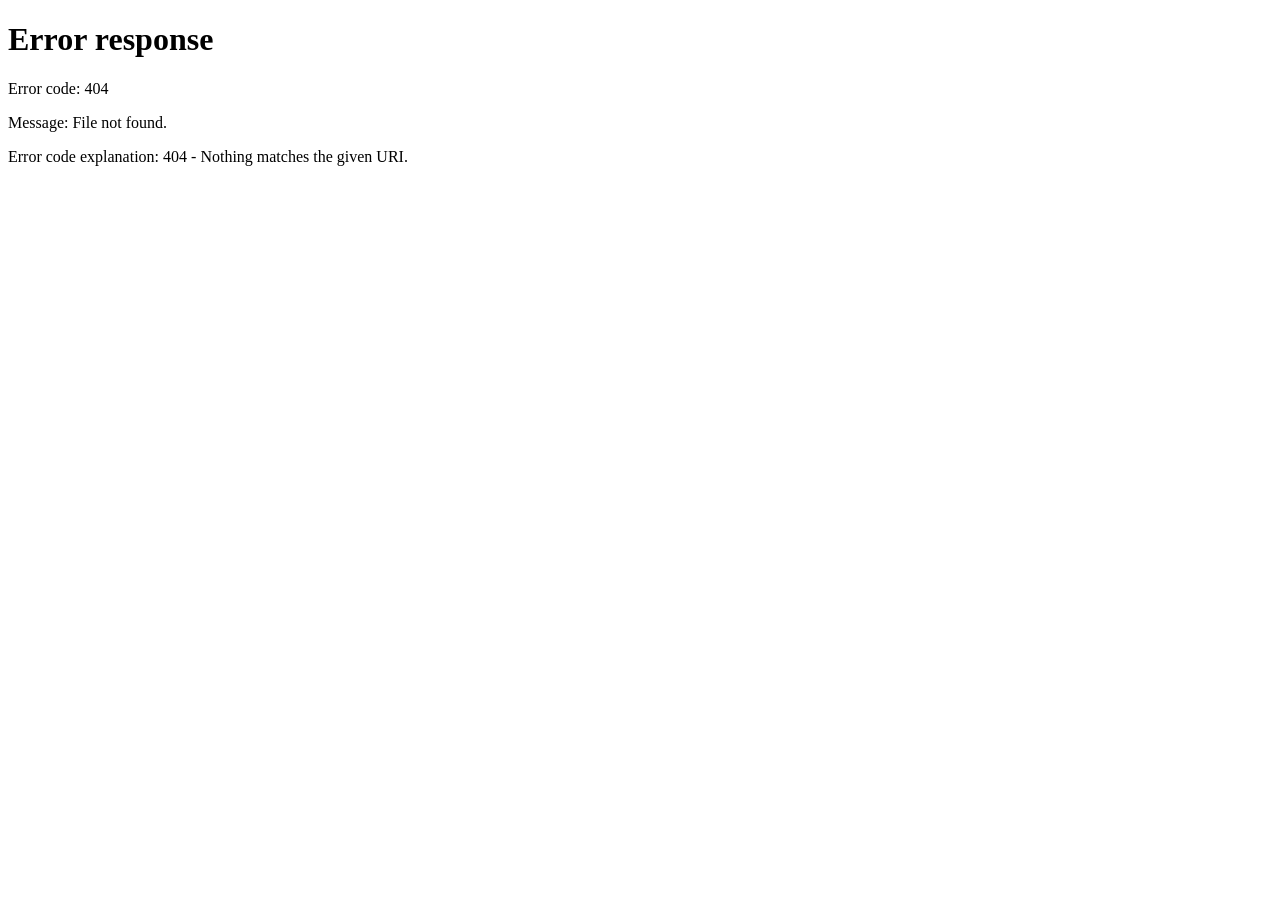
==== commit 218a89a1: "Fix GitHub Pages: add SPA 404 redirect and root index redirect" ====
--- a/docs/index.html
+++ b/docs/index.html
@@ -1,81 +1,11 @@
-<!doctype html>
-<html lang="en">
-  <head>
-    <meta charset="UTF-8" />
-    <meta name="viewport" content="width=device-width, initial-scale=1.0, maximum-scale=1" />
-    <title>AI Signal — The Week in Signal</title>
-    <link rel="preconnect" href="https://fonts.googleapis.com" />
-    <link rel="preconnect" href="https://fonts.gstatic.com" crossorigin />
-    <link href="https://fonts.googleapis.com/css2?family=JetBrains+Mono:wght@400;500;700;800&family=IBM+Plex+Sans:ital,wght@0,400;0,500;0,600;1,400&family=Syne:wght@700;800&display=swap" rel="stylesheet" />
-    <script type="module" crossorigin src="/assets/index-LcVH2RYs.js"></script>
-    <link rel="stylesheet" crossorigin href="/assets/index-BNPwPITt.css">
-    <script src="/__manus__/debug-collector.js" defer></script>
-  </head>
-  <body>
-    <script id="manus-runtime">window.__MANUS_HOST_DEV__ = false;
-(function(){"use strict";var Mr={exports:{}},Kn={};/**
- * @license React
- * react-jsx-runtime.production.js
- *
- * Copyright (c) Meta Platforms, Inc. and affiliates.
- *
- * This source code is licensed under the MIT license found in the
- * LICENSE file in the root directory of this source tree.
- */var $c;function um(){if($c)return Kn;$c=1;var r=Symbol.for("react.transitional.element"),i=Symbol.for("react.fragment");function c(s,d,m){var x=null;if(m!==void 0&&(x=""+m),d.key!==void 0&&(x=""+d.key),"key"in d){m={};for(var R in d)R!=="key"&&(m[R]=d[R])}else m=d;return d=m.ref,{$$typeof:r,type:s,key:x,ref:d!==void 0?d:null,props:m}}return Kn.Fragment=i,Kn.jsx=c,Kn.jsxs=c,Kn}var Fc;function dm(){return Fc||(Fc=1,Mr.exports=um()),Mr.exports}var h=dm(),Ar={exports:{}},Pn={},Rr={exports:{}},Nr={};/**
- * @license React
- * scheduler.production.js
- *
- * Copyright (c) Meta Platforms, Inc. and affiliates.
- *
- * This source code is licensed under the MIT license found in the
- * LICENSE file in the root directory of this source tree.
- */var Ic;function fm(){return Ic||(Ic=1,function(r){function i(A,q){var B=A.length;A.push(q);t:for(;0<B;){var bt=B-1>>>1,p=A[bt];if(0<d(p,q))A[bt]=q,A[B]=p,B=bt;else break t}}function c(A){return A.length===0?null:A[0]}function s(A){if(A.length===0)return null;var q=A[0],B=A.pop();if(B!==q){A[0]=B;t:for(var bt=0,p=A.length,O=p>>>1;bt<O;){var X=2*(bt+1)-1,G=A[X],Z=X+1,st=A[Z];if(0>d(G,B))Z<p&&0>d(st,G)?(A[bt]=st,A[Z]=B,bt=Z):(A[bt]=G,A[X]=B,bt=X);else if(Z<p&&0>d(st,B))A[bt]=st,A[Z]=B,bt=Z;else break t}}return q}function d(A,q){var B=A.sortIndex-q.sortIndex;return B!==0?B:A.id-q.id}if(r.unstable_now=void 0,typeof performance=="object"&&typeof performance.now=="function"){var m=performance;r.unstable_now=function(){return m.now()}}else{var x=Date,R=x.now();r.unstable_now=function(){return x.now()-R}}var C=[],v=[],D=1,j=null,J=3,at=!1,$=!1,nt=!1,ct=!1,ht=typeof setTimeout=="function"?setTimeout:null,St=typeof clearTimeout=="function"?clearTimeout:null,_=typeof setImmediate<"u"?setImmediate:null;function Y(A){for(var q=c(v);q!==null;){if(q.callback===null)s(v);else if(q.startTime<=A)s(v),q.sortIndex=q.expirationTime,i(C,q);else break;q=c(v)}}function H(A){if(nt=!1,Y(A),!$)if(c(C)!==null)$=!0,it||(it=!0,Bt());else{var q=c(v);q!==null&&Mt(H,q.startTime-A)}}var it=!1,rt=-1,V=5,xt=-1;function Be(){return ct?!0:!(r.unstable_now()-xt<V)}function te(){if(ct=!1,it){var A=r.unstable_now();xt=A;var q=!0;try{t:{$=!1,nt&&(nt=!1,St(rt),rt=-1),at=!0;var B=J;try{e:{for(Y(A),j=c(C);j!==null&&!(j.expirationTime>A&&Be());){var bt=j.callback;if(typeof bt=="function"){j.callback=null,J=j.priorityLevel;var p=bt(j.expirationTime<=A);if(A=r.unstable_now(),typeof p=="function"){j.callback=p,Y(A),q=!0;break e}j===c(C)&&s(C),Y(A)}else s(C);j=c(C)}if(j!==null)q=!0;else{var O=c(v);O!==null&&Mt(H,O.startTime-A),q=!1}}break t}finally{j=null,J=B,at=!1}q=void 0}}finally{q?Bt():it=!1}}}var Bt;if(typeof _=="function")Bt=function(){_(te)};else if(typeof MessageChannel<"u"){var me=new MessageChannel,Se=me.port2;me.port1.onmessage=te,Bt=function(){Se.postMessage(null)}}else Bt=function(){ht(te,0)};function Mt(A,q){rt=ht(function(){A(r.unstable_now())},q)}r.unstable_IdlePriority=5,r.unstable_ImmediatePriority=1,r.unstable_LowPriority=4,r.unstable_NormalPriority=3,r.unstable_Profiling=null,r.unstable_UserBlockingPriority=2,r.unstable_cancelCallback=function(A){A.callback=null},r.unstable_forceFrameRate=function(A){0>A||125<A?console.error("forceFrameRate takes a positive int between 0 and 125, forcing frame rates higher than 125 fps is not supported"):V=0<A?Math.floor(1e3/A):5},r.unstable_getCurrentPriorityLevel=function(){return J},r.unstable_next=function(A){switch(J){case 1:case 2:case 3:var q=3;break;default:q=J}var B=J;J=q;try{return A()}finally{J=B}},r.unstable_requestPaint=function(){ct=!0},r.unstable_runWithPriority=function(A,q){switch(A){case 1:case 2:case 3:case 4:case 5:break;default:A=3}var B=J;J=A;try{return q()}finally{J=B}},r.unstable_scheduleCallback=function(A,q,B){var bt=r.unstable_now();switch(typeof B=="object"&&B!==null?(B=B.delay,B=typeof B=="number"&&0<B?bt+B:bt):B=bt,A){case 1:var p=-1;break;case 2:p=250;break;case 5:p=1073741823;break;case 4:p=1e4;break;default:p=5e3}return p=B+p,A={id:D++,callback:q,priorityLevel:A,startTime:B,expirationTime:p,sortIndex:-1},B>bt?(A.sortIndex=B,i(v,A),c(C)===null&&A===c(v)&&(nt?(St(rt),rt=-1):nt=!0,Mt(H,B-bt))):(A.sortIndex=p,i(C,A),$||at||($=!0,it||(it=!0,Bt()))),A},r.unstable_shouldYield=Be,r.unstable_wrapCallback=function(A){var q=J;return function(){var B=J;J=q;try{return A.apply(this,arguments)}finally{J=B}}}}(Nr)),Nr}var tu;function hm(){return tu||(tu=1,Rr.exports=fm()),Rr.exports}var zr={exports:{}},ut={};/**
- * @license React
- * react.production.js
- *
- * Copyright (c) Meta Platforms, Inc. and affiliates.
- *
- * This source code is licensed under the MIT license found in the
- * LICENSE file in the root directory of this source tree.
- */var eu;function mm(){if(eu)return ut;eu=1;var r=Symbol.for("react.transitional.element"),i=Symbol.for("react.portal"),c=Symbol.for("react.fragment"),s=Symbol.for("react.strict_mode"),d=Symbol.for("react.profiler"),m=Symbol.for("react.consumer"),x=Symbol.for("react.context"),R=Symbol.for("react.forward_ref"),C=Symbol.for("react.suspense"),v=Symbol.for("react.memo"),D=Symbol.for("react.lazy"),j=Symbol.iterator;function J(p){return p===null||typeof p!="object"?null:(p=j&&p[j]||p["@@iterator"],typeof p=="function"?p:null)}var at={isMounted:function(){return!1},enqueueForceUpdate:function(){},enqueueReplaceState:function(){},enqueueSetState:function(){}},$=Object.assign,nt={};function ct(p,O,X){this.props=p,this.context=O,this.refs=nt,this.updater=X||at}ct.prototype.isReactComponent={},ct.prototype.setState=function(p,O){if(typeof p!="object"&&typeof p!="function"&&p!=null)throw Error("takes an object of state variables to update or a function which returns an object of state variables.");this.updater.enqueueSetState(this,p,O,"setState")},ct.prototype.forceUpdate=function(p){this.updater.enqueueForceUpdate(this,p,"forceUpdate")};function ht(){}ht.prototype=ct.prototype;function St(p,O,X){this.props=p,this.context=O,this.refs=nt,this.updater=X||at}var _=St.prototype=new ht;_.constructor=St,$(_,ct.prototype),_.isPureReactComponent=!0;var Y=Array.isArray,H={H:null,A:null,T:null,S:null,V:null},it=Object.prototype.hasOwnProperty;function rt(p,O,X,G,Z,st){return X=st.ref,{$$typeof:r,type:p,key:O,ref:X!==void 0?X:null,props:st}}function V(p,O){return rt(p.type,O,void 0,void 0,void 0,p.props)}function xt(p){return typeof p=="object"&&p!==null&&p.$$typeof===r}function Be(p){var O={"=":"=0",":":"=2"};return"$"+p.replace(/[=:]/g,function(X){return O[X]})}var te=/\/+/g;function Bt(p,O){return typeof p=="object"&&p!==null&&p.key!=null?Be(""+p.key):O.toString(36)}function me(){}function Se(p){switch(p.status){case"fulfilled":return p.value;case"rejected":throw p.reason;default:switch(typeof p.status=="string"?p.then(me,me):(p.status="pending",p.then(function(O){p.status==="pending"&&(p.status="fulfilled",p.value=O)},function(O){p.status==="pending"&&(p.status="rejected",p.reason=O)})),p.status){case"fulfilled":return p.value;case"rejected":throw p.reason}}throw p}function Mt(p,O,X,G,Z){var st=typeof p;(st==="undefined"||st==="boolean")&&(p=null);var I=!1;if(p===null)I=!0;else switch(st){case"bigint":case"string":case"number":I=!0;break;case"object":switch(p.$$typeof){case r:case i:I=!0;break;case D:return I=p._init,Mt(I(p._payload),O,X,G,Z)}}if(I)return Z=Z(p),I=G===""?"."+Bt(p,0):G,Y(Z)?(X="",I!=null&&(X=I.replace(te,"$&/")+"/"),Mt(Z,O,X,"",function(Jt){return Jt})):Z!=null&&(xt(Z)&&(Z=V(Z,X+(Z.key==null||p&&p.key===Z.key?"":(""+Z.key).replace(te,"$&/")+"/")+I)),O.push(Z)),1;I=0;var gt=G===""?".":G+":";if(Y(p))for(var Tt=0;Tt<p.length;Tt++)G=p[Tt],st=gt+Bt(G,Tt),I+=Mt(G,O,X,st,Z);else if(Tt=J(p),typeof Tt=="function")for(p=Tt.call(p),Tt=0;!(G=p.next()).done;)G=G.value,st=gt+Bt(G,Tt++),I+=Mt(G,O,X,st,Z);else if(st==="object"){if(typeof p.then=="function")return Mt(Se(p),O,X,G,Z);throw O=String(p),Error("Objects are not valid as a React child (found: "+(O==="[object Object]"?"object with keys {"+Object.keys(p).join(", ")+"}":O)+"). If you meant to render a collection of children, use an array instead.")}return I}function A(p,O,X){if(p==null)return p;var G=[],Z=0;return Mt(p,G,"","",function(st){return O.call(X,st,Z++)}),G}function q(p){if(p._status===-1){var O=p._result;O=O(),O.then(function(X){(p._status===0||p._status===-1)&&(p._status=1,p._result=X)},function(X){(p._status===0||p._status===-1)&&(p._status=2,p._result=X)}),p._status===-1&&(p._status=0,p._result=O)}if(p._status===1)return p._result.default;throw p._result}var B=typeof reportError=="function"?reportError:function(p){if(typeof window=="object"&&typeof window.ErrorEvent=="function"){var O=new window.ErrorEvent("error",{bubbles:!0,cancelable:!0,message:typeof p=="object"&&p!==null&&typeof p.message=="string"?String(p.message):String(p),error:p});if(!window.dispatchEvent(O))return}else if(typeof process=="object"&&typeof process.emit=="function"){process.emit("uncaughtException",p);return}console.error(p)};function bt(){}return ut.Children={map:A,forEach:function(p,O,X){A(p,function(){O.apply(this,arguments)},X)},count:function(p){var O=0;return A(p,function(){O++}),O},toArray:function(p){return A(p,function(O){return O})||[]},only:function(p){if(!xt(p))throw Error("React.Children.only expected to receive a single React element child.");return p}},ut.Component=ct,ut.Fragment=c,ut.Profiler=d,ut.PureComponent=St,ut.StrictMode=s,ut.Suspense=C,ut.__CLIENT_INTERNALS_DO_NOT_USE_OR_WARN_USERS_THEY_CANNOT_UPGRADE=H,ut.__COMPILER_RUNTIME={__proto__:null,c:function(p){return H.H.useMemoCache(p)}},ut.cache=function(p){return function(){return p.apply(null,arguments)}},ut.cloneElement=function(p,O,X){if(p==null)throw Error("The argument must be a React element, but you passed "+p+".");var G=$({},p.props),Z=p.key,st=void 0;if(O!=null)for(I in O.ref!==void 0&&(st=void 0),O.key!==void 0&&(Z=""+O.key),O)!it.call(O,I)||I==="key"||I==="__self"||I==="__source"||I==="ref"&&O.ref===void 0||(G[I]=O[I]);var I=arguments.length-2;if(I===1)G.children=X;else if(1<I){for(var gt=Array(I),Tt=0;Tt<I;Tt++)gt[Tt]=arguments[Tt+2];G.children=gt}return rt(p.type,Z,void 0,void 0,st,G)},ut.createContext=function(p){return p={$$typeof:x,_currentValue:p,_currentValue2:p,_threadCount:0,Provider:null,Consumer:null},p.Provider=p,p.Consumer={$$typeof:m,_context:p},p},ut.createElement=function(p,O,X){var G,Z={},st=null;if(O!=null)for(G in O.key!==void 0&&(st=""+O.key),O)it.call(O,G)&&G!=="key"&&G!=="__self"&&G!=="__source"&&(Z[G]=O[G]);var I=arguments.length-2;if(I===1)Z.children=X;else if(1<I){for(var gt=Array(I),Tt=0;Tt<I;Tt++)gt[Tt]=arguments[Tt+2];Z.children=gt}if(p&&p.defaultProps)for(G in I=p.defaultProps,I)Z[G]===void 0&&(Z[G]=I[G]);return rt(p,st,void 0,void 0,null,Z)},ut.createRef=function(){return{current:null}},ut.forwardRef=function(p){return{$$typeof:R,render:p}},ut.isValidElement=xt,ut.lazy=function(p){return{$$typeof:D,_payload:{_status:-1,_result:p},_init:q}},ut.memo=function(p,O){return{$$typeof:v,type:p,compare:O===void 0?null:O}},ut.startTransition=function(p){var O=H.T,X={};H.T=X;try{var G=p(),Z=H.S;Z!==null&&Z(X,G),typeof G=="object"&&G!==null&&typeof G.then=="function"&&G.then(bt,B)}catch(st){B(st)}finally{H.T=O}},ut.unstable_useCacheRefresh=function(){return H.H.useCacheRefresh()},ut.use=function(p){return H.H.use(p)},ut.useActionState=function(p,O,X){return H.H.useActionState(p,O,X)},ut.useCallback=function(p,O){return H.H.useCallback(p,O)},ut.useContext=function(p){return H.H.useContext(p)},ut.useDebugValue=function(){},ut.useDeferredValue=function(p,O){return H.H.useDeferredValue(p,O)},ut.useEffect=function(p,O,X){var G=H.H;if(typeof X=="function")throw Error("useEffect CRUD overload is not enabled in this build of React.");return G.useEffect(p,O)},ut.useId=function(){return H.H.useId()},ut.useImperativeHandle=function(p,O,X){return H.H.useImperativeHandle(p,O,X)},ut.useInsertionEffect=function(p,O){return H.H.useInsertionEffect(p,O)},ut.useLayoutEffect=function(p,O){return H.H.useLayoutEffect(p,O)},ut.useMemo=function(p,O){return H.H.useMemo(p,O)},ut.useOptimistic=function(p,O){return H.H.useOptimistic(p,O)},ut.useReducer=function(p,O,X){return H.H.useReducer(p,O,X)},ut.useRef=function(p){return H.H.useRef(p)},ut.useState=function(p){return H.H.useState(p)},ut.useSyncExternalStore=function(p,O,X){return H.H.useSyncExternalStore(p,O,X)},ut.useTransition=function(){return H.H.useTransition()},ut.version="19.1.1",ut}var lu;function _r(){return lu||(lu=1,zr.exports=mm()),zr.exports}var kr={exports:{}},he={};/**
- * @license React
- * react-dom.production.js
- *
- * Copyright (c) Meta Platforms, Inc. and affiliates.
- *
- * This source code is licensed under the MIT license found in the
- * LICENSE file in the root directory of this source tree.
- */var au;function gm(){if(au)return he;au=1;var r=_r();function i(C){var v="https://react.dev/errors/"+C;if(1<arguments.length){v+="?args[]="+encodeURIComponent(arguments[1]);for(var D=2;D<arguments.length;D++)v+="&args[]="+encodeURIComponent(arguments[D])}return"Minified React error #"+C+"; visit "+v+" for the full message or use the non-minified dev environment for full errors and additional helpful warnings."}function c(){}var s={d:{f:c,r:function(){throw Error(i(522))},D:c,C:c,L:c,m:c,X:c,S:c,M:c},p:0,findDOMNode:null},d=Symbol.for("react.portal");function m(C,v,D){var j=3<arguments.length&&arguments[3]!==void 0?arguments[3]:null;return{$$typeof:d,key:j==null?null:""+j,children:C,containerInfo:v,implementation:D}}var x=r.__CLIENT_INTERNALS_DO_NOT_USE_OR_WARN_USERS_THEY_CANNOT_UPGRADE;function R(C,v){if(C==="font")return"";if(typeof v=="string")return v==="use-credentials"?v:""}return he.__DOM_INTERNALS_DO_NOT_USE_OR_WARN_USERS_THEY_CANNOT_UPGRADE=s,he.createPortal=function(C,v){var D=2<arguments.length&&arguments[2]!==void 0?arguments[2]:null;if(!v||v.nodeType!==1&&v.nodeType!==9&&v.nodeType!==11)throw Error(i(299));return m(C,v,null,D)},he.flushSync=function(C){var v=x.T,D=s.p;try{if(x.T=null,s.p=2,C)return C()}finally{x.T=v,s.p=D,s.d.f()}},he.preconnect=function(C,v){typeof C=="string"&&(v?(v=v.crossOrigin,v=typeof v=="string"?v==="use-credentials"?v:"":void 0):v=null,s.d.C(C,v))},he.prefetchDNS=function(C){typeof C=="string"&&s.d.D(C)},he.preinit=function(C,v){if(typeof C=="string"&&v&&typeof v.as=="string"){var D=v.as,j=R(D,v.crossOrigin),J=typeof v.integrity=="string"?v.integrity:void 0,at=typeof v.fetchPriority=="string"?v.fetchPriority:void 0;D==="style"?s.d.S(C,typeof v.precedence=="string"?v.precedence:void 0,{crossOrigin:j,integrity:J,fetchPriority:at}):D==="script"&&s.d.X(C,{crossOrigin:j,integrity:J,fetchPriority:at,nonce:typeof v.nonce=="string"?v.nonce:void 0})}},he.preinitModule=function(C,v){if(typeof C=="string")if(typeof v=="object"&&v!==null){if(v.as==null||v.as==="script"){var D=R(v.as,v.crossOrigin);s.d.M(C,{crossOrigin:D,integrity:typeof v.integrity=="string"?v.integrity:void 0,nonce:typeof v.nonce=="string"?v.nonce:void 0})}}else v==null&&s.d.M(C)},he.preload=function(C,v){if(typeof C=="string"&&typeof v=="object"&&v!==null&&typeof v.as=="string"){var D=v.as,j=R(D,v.crossOrigin);s.d.L(C,D,{crossOrigin:j,integrity:typeof v.integrity=="string"?v.integrity:void 0,nonce:typeof v.nonce=="string"?v.nonce:void 0,type:typeof v.type=="string"?v.type:void 0,fetchPriority:typeof v.fetchPriority=="string"?v.fetchPriority:void 0,referrerPolicy:typeof v.referrerPolicy=="string"?v.referrerPolicy:void 0,imageSrcSet:typeof v.imageSrcSet=="string"?v.imageSrcSet:void 0,imageSizes:typeof v.imageSizes=="string"?v.imageSizes:void 0,media:typeof v.media=="string"?v.media:void 0})}},he.preloadModule=function(C,v){if(typeof C=="string")if(v){var D=R(v.as,v.crossOrigin);s.d.m(C,{as:typeof v.as=="string"&&v.as!=="script"?v.as:void 0,crossOrigin:D,integrity:typeof v.integrity=="string"?v.integrity:void 0})}else s.d.m(C)},he.requestFormReset=function(C){s.d.r(C)},he.unstable_batchedUpdates=function(C,v){return C(v)},he.useFormState=function(C,v,D){return x.H.useFormState(C,v,D)},he.useFormStatus=function(){return x.H.useHostTransitionStatus()},he.version="19.1.1",he}var nu;function pm(){if(nu)return kr.exports;nu=1;function r(){if(!(typeof __REACT_DEVTOOLS_GLOBAL_HOOK__>"u"||typeof __REACT_DEVTOOLS_GLOBAL_HOOK__.checkDCE!="function"))try{__REACT_DEVTOOLS_GLOBAL_HOOK__.checkDCE(r)}catch(i){console.error(i)}}return r(),kr.exports=gm(),kr.exports}/**
- * @license React
- * react-dom-client.production.js
- *
- * Copyright (c) Meta Platforms, Inc. and affiliates.
- *
- * This source code is licensed under the MIT license found in the
- * LICENSE file in the root directory of this source tree.
- */var ou;function ym(){if(ou)return Pn;ou=1;var r=hm(),i=_r(),c=pm();function s(t){var e="https://react.dev/errors/"+t;if(1<arguments.length){e+="?args[]="+encodeURIComponent(arguments[1]);for(var l=2;l<arguments.length;l++)e+="&args[]="+encodeURIComponent(arguments[l])}return"Minified React error #"+t+"; visit "+e+" for the full message or use the non-minified dev environment for full errors and additional helpful warnings."}function d(t){return!(!t||t.nodeType!==1&&t.nodeType!==9&&t.nodeType!==11)}function m(t){var e=t,l=t;if(t.alternate)for(;e.return;)e=e.return;else{t=e;do e=t,(e.flags&4098)!==0&&(l=e.return),t=e.return;while(t)}return e.tag===3?l:null}function x(t){if(t.tag===13){var e=t.memoizedState;if(e===null&&(t=t.alternate,t!==null&&(e=t.memoizedState)),e!==null)return e.dehydrated}return null}function R(t){if(m(t)!==t)throw Error(s(188))}function C(t){var e=t.alternate;if(!e){if(e=m(t),e===null)throw Error(s(188));return e!==t?null:t}for(var l=t,a=e;;){var n=l.return;if(n===null)break;var o=n.alternate;if(o===null){if(a=n.return,a!==null){l=a;continue}break}if(n.child===o.child){for(o=n.child;o;){if(o===l)return R(n),t;if(o===a)return R(n),e;o=o.sibling}throw Error(s(188))}if(l.return!==a.return)l=n,a=o;else{for(var u=!1,f=n.child;f;){if(f===l){u=!0,l=n,a=o;break}if(f===a){u=!0,a=n,l=o;break}f=f.sibling}if(!u){for(f=o.child;f;){if(f===l){u=!0,l=o,a=n;break}if(f===a){u=!0,a=o,l=n;break}f=f.sibling}if(!u)throw Error(s(189))}}if(l.alternate!==a)throw Error(s(190))}if(l.tag!==3)throw Error(s(188));return l.stateNode.current===l?t:e}function v(t){var e=t.tag;if(e===5||e===26||e===27||e===6)return t;for(t=t.child;t!==null;){if(e=v(t),e!==null)return e;t=t.sibling}return null}var D=Object.assign,j=Symbol.for("react.element"),J=Symbol.for("react.transitional.element"),at=Symbol.for("react.portal"),$=Symbol.for("react.fragment"),nt=Symbol.for("react.strict_mode"),ct=Symbol.for("react.profiler"),ht=Symbol.for("react.provider"),St=Symbol.for("react.consumer"),_=Symbol.for("react.context"),Y=Symbol.for("react.forward_ref"),H=Symbol.for("react.suspense"),it=Symbol.for("react.suspense_list"),rt=Symbol.for("react.memo"),V=Symbol.for("react.lazy"),xt=Symbol.for("react.activity"),Be=Symbol.for("react.memo_cache_sentinel"),te=Symbol.iterator;function Bt(t){return t===null||typeof t!="object"?null:(t=te&&t[te]||t["@@iterator"],typeof t=="function"?t:null)}var me=Symbol.for("react.client.reference");function Se(t){if(t==null)return null;if(typeof t=="function")return t.$$typeof===me?null:t.displayName||t.name||null;if(typeof t=="string")return t;switch(t){case $:return"Fragment";case ct:return"Profiler";case nt:return"StrictMode";case H:return"Suspense";case it:return"SuspenseList";case xt:return"Activity"}if(typeof t=="object")switch(t.$$typeof){case at:return"Portal";case _:return(t.displayName||"Context")+".Provider";case St:return(t._context.displayName||"Context")+".Consumer";case Y:var e=t.render;return t=t.displayName,t||(t=e.displayName||e.name||"",t=t!==""?"ForwardRef("+t+")":"ForwardRef"),t;case rt:return e=t.displayName||null,e!==null?e:Se(t.type)||"Memo";case V:e=t._payload,t=t._init;try{return Se(t(e))}catch{}}return null}var Mt=Array.isArray,A=i.__CLIENT_INTERNALS_DO_NOT_USE_OR_WARN_USERS_THEY_CANNOT_UPGRADE,q=c.__DOM_INTERNALS_DO_NOT_USE_OR_WARN_USERS_THEY_CANNOT_UPGRADE,B={pending:!1,data:null,method:null,action:null},bt=[],p=-1;function O(t){return{current:t}}function X(t){0>p||(t.current=bt[p],bt[p]=null,p--)}function G(t,e){p++,bt[p]=t.current,t.current=e}var Z=O(null),st=O(null),I=O(null),gt=O(null);function Tt(t,e){switch(G(I,e),G(st,t),G(Z,null),e.nodeType){case 9:case 11:t=(t=e.documentElement)&&(t=t.namespaceURI)?Hh(t):0;break;default:if(t=e.tagName,e=e.namespaceURI)e=Hh(e),t=Uh(e,t);else switch(t){case"svg":t=1;break;case"math":t=2;break;default:t=0}}X(Z),G(Z,t)}function Jt(){X(Z),X(st),X(I)}function Ke(t){t.memoizedState!==null&&G(gt,t);var e=Z.current,l=Uh(e,t.type);e!==l&&(G(st,t),G(Z,l))}function Ce(t){st.current===t&&(X(Z),X(st)),gt.current===t&&(X(gt),Wo._currentValue=B)}var Pe=Object.prototype.hasOwnProperty,yl=r.unstable_scheduleCallback,sn=r.unstable_cancelCallback,Ca=r.unstable_shouldYield,ri=r.unstable_requestPaint,ge=r.unstable_now,si=r.unstable_getCurrentPriorityLevel,Ul=r.unstable_ImmediatePriority,Fn=r.unstable_UserBlockingPriority,nl=r.unstable_NormalPriority,ci=r.unstable_LowPriority,Gl=r.unstable_IdlePriority,ui=r.log,Ea=r.unstable_setDisableYieldValue,ql=null,Wt=null;function Je(t){if(typeof ui=="function"&&Ea(t),Wt&&typeof Wt.setStrictMode=="function")try{Wt.setStrictMode(ql,t)}catch{}}var $t=Math.clz32?Math.clz32:fi,di=Math.log,Ta=Math.LN2;function fi(t){return t>>>=0,t===0?32:31-(di(t)/Ta|0)|0}var L=256,cn=4194304;function vl(t){var e=t&42;if(e!==0)return e;switch(t&-t){case 1:return 1;case 2:return 2;case 4:return 4;case 8:return 8;case 16:return 16;case 32:return 32;case 64:return 64;case 128:return 128;case 256:case 512:case 1024:case 2048:case 4096:case 8192:case 16384:case 32768:case 65536:case 131072:case 262144:case 524288:case 1048576:case 2097152:return t&4194048;case 4194304:case 8388608:case 16777216:case 33554432:return t&62914560;case 67108864:return 67108864;case 134217728:return 134217728;case 268435456:return 268435456;case 536870912:return 536870912;case 1073741824:return 0;default:return t}}function un(t,e,l){var a=t.pendingLanes;if(a===0)return 0;var n=0,o=t.suspendedLanes,u=t.pingedLanes;t=t.warmLanes;var f=a&134217727;return f!==0?(a=f&~o,a!==0?n=vl(a):(u&=f,u!==0?n=vl(u):l||(l=f&~t,l!==0&&(n=vl(l))))):(f=a&~o,f!==0?n=vl(f):u!==0?n=vl(u):l||(l=a&~t,l!==0&&(n=vl(l)))),n===0?0:e!==0&&e!==n&&(e&o)===0&&(o=n&-n,l=e&-e,o>=l||o===32&&(l&4194048)!==0)?e:n}function Dt(t,e){return(t.pendingLanes&~(t.suspendedLanes&~t.pingedLanes)&e)===0}function In(t,e){switch(t){case 1:case 2:case 4:case 8:case 64:return e+250;case 16:case 32:case 128:case 256:case 512:case 1024:case 2048:case 4096:case 8192:case 16384:case 32768:case 65536:case 131072:case 262144:case 524288:case 1048576:case 2097152:return e+5e3;case 4194304:case 8388608:case 16777216:case 33554432:return-1;case 67108864:case 134217728:case 268435456:case 536870912:case 1073741824:return-1;default:return-1}}function to(){var t=L;return L<<=1,(L&4194048)===0&&(L=256),t}function hi(){var t=cn;return cn<<=1,(cn&62914560)===0&&(cn=4194304),t}function eo(t){for(var e=[],l=0;31>l;l++)e.push(t);return e}function Da(t,e){t.pendingLanes|=e,e!==268435456&&(t.suspendedLanes=0,t.pingedLanes=0,t.warmLanes=0)}function Ir(t,e,l,a,n,o){var u=t.pendingLanes;t.pendingLanes=l,t.suspendedLanes=0,t.pingedLanes=0,t.warmLanes=0,t.expiredLanes&=l,t.entangledLanes&=l,t.errorRecoveryDisabledLanes&=l,t.shellSuspendCounter=0;var f=t.entanglements,g=t.expirationTimes,S=t.hiddenUpdates;for(l=u&~l;0<l;){var N=31-$t(l),k=1<<N;f[N]=0,g[N]=-1;var E=S[N];if(E!==null)for(S[N]=null,N=0;N<E.length;N++){var T=E[N];T!==null&&(T.lane&=-536870913)}l&=~k}a!==0&&mi(t,a,0),o!==0&&n===0&&t.tag!==0&&(t.suspendedLanes|=o&~(u&~e))}function mi(t,e,l){t.pendingLanes|=e,t.suspendedLanes&=~e;var a=31-$t(e);t.entangledLanes|=e,t.entanglements[a]=t.entanglements[a]|1073741824|l&4194090}function gi(t,e){var l=t.entangledLanes|=e;for(t=t.entanglements;l;){var a=31-$t(l),n=1<<a;n&e|t[a]&e&&(t[a]|=e),l&=~n}}function lo(t){switch(t){case 2:t=1;break;case 8:t=4;break;case 32:t=16;break;case 256:case 512:case 1024:case 2048:case 4096:case 8192:case 16384:case 32768:case 65536:case 131072:case 262144:case 524288:case 1048576:case 2097152:case 4194304:case 8388608:case 16777216:case 33554432:t=128;break;case 268435456:t=134217728;break;default:t=0}return t}function ao(t){return t&=-t,2<t?8<t?(t&134217727)!==0?32:268435456:8:2}function pi(){var t=q.p;return t!==0?t:(t=window.event,t===void 0?32:nm(t.type))}function ts(t,e){var l=q.p;try{return q.p=t,e()}finally{q.p=l}}var ol=Math.random().toString(36).slice(2),ee="__reactFiber$"+ol,pe="__reactProps$"+ol,Yl="__reactContainer$"+ol,no="__reactEvents$"+ol,es="__reactListeners$"+ol,ls="__reactHandles$"+ol,yi="__reactResources$"+ol,Ma="__reactMarker$"+ol;function oo(t){delete t[ee],delete t[pe],delete t[no],delete t[es],delete t[ls]}function Vl(t){var e=t[ee];if(e)return e;for(var l=t.parentNode;l;){if(e=l[Yl]||l[ee]){if(l=e.alternate,e.child!==null||l!==null&&l.child!==null)for(t=Vh(t);t!==null;){if(l=t[ee])return l;t=Vh(t)}return e}t=l,l=t.parentNode}return null}function Xl(t){if(t=t[ee]||t[Yl]){var e=t.tag;if(e===5||e===6||e===13||e===26||e===27||e===3)return t}return null}function Aa(t){var e=t.tag;if(e===5||e===26||e===27||e===6)return t.stateNode;throw Error(s(33))}function Zl(t){var e=t[yi];return e||(e=t[yi]={hoistableStyles:new Map,hoistableScripts:new Map}),e}function Vt(t){t[Ma]=!0}var vi=new Set,bi={};function bl(t,e){We(t,e),We(t+"Capture",e)}function We(t,e){for(bi[t]=e,t=0;t<e.length;t++)vi.add(e[t])}var as=RegExp("^[:A-Z_a-z\\u00C0-\\u00D6\\u00D8-\\u00F6\\u00F8-\\u02FF\\u0370-\\u037D\\u037F-\\u1FFF\\u200C-\\u200D\\u2070-\\u218F\\u2C00-\\u2FEF\\u3001-\\uD7FF\\uF900-\\uFDCF\\uFDF0-\\uFFFD][:A-Z_a-z\\u00C0-\\u00D6\\u00D8-\\u00F6\\u00F8-\\u02FF\\u0370-\\u037D\\u037F-\\u1FFF\\u200C-\\u200D\\u2070-\\u218F\\u2C00-\\u2FEF\\u3001-\\uD7FF\\uF900-\\uFDCF\\uFDF0-\\uFFFD\\-.0-9\\u00B7\\u0300-\\u036F\\u203F-\\u2040]*$"),xi={},wi={};function Ra(t){return Pe.call(wi,t)?!0:Pe.call(xi,t)?!1:as.test(t)?wi[t]=!0:(xi[t]=!0,!1)}function M(t,e,l){if(Ra(e))if(l===null)t.removeAttribute(e);else{switch(typeof l){case"undefined":case"function":case"symbol":t.removeAttribute(e);return;case"boolean":var a=e.toLowerCase().slice(0,5);if(a!=="data-"&&a!=="aria-"){t.removeAttribute(e);return}}t.setAttribute(e,""+l)}}function tt(t,e,l){if(l===null)t.removeAttribute(e);else{switch(typeof l){case"undefined":case"function":case"symbol":case"boolean":t.removeAttribute(e);return}t.setAttribute(e,""+l)}}function Ot(t,e,l,a){if(a===null)t.removeAttribute(l);else{switch(typeof a){case"undefined":case"function":case"symbol":case"boolean":t.removeAttribute(l);return}t.setAttributeNS(e,l,""+a)}}var le,Ee;function ae(t){if(le===void 0)try{throw Error()}catch(l){var e=l.stack.trim().match(/\n( *(at )?)/);le=e&&e[1]||"",Ee=-1<l.stack.indexOf(`
-    at`)?" (<anonymous>)":-1<l.stack.indexOf("@")?"@unknown:0:0":""}return`
-`+le+t+Ee}var Le=!1;function He(t,e){if(!t||Le)return"";Le=!0;var l=Error.prepareStackTrace;Error.prepareStackTrace=void 0;try{var a={DetermineComponentFrameRoot:function(){try{if(e){var k=function(){throw Error()};if(Object.defineProperty(k.prototype,"props",{set:function(){throw Error()}}),typeof Reflect=="object"&&Reflect.construct){try{Reflect.construct(k,[])}catch(T){var E=T}Reflect.construct(t,[],k)}else{try{k.call()}catch(T){E=T}t.call(k.prototype)}}else{try{throw Error()}catch(T){E=T}(k=t())&&typeof k.catch=="function"&&k.catch(function(){})}}catch(T){if(T&&E&&typeof T.stack=="string")return[T.stack,E.stack]}return[null,null]}};a.DetermineComponentFrameRoot.displayName="DetermineComponentFrameRoot";var n=Object.getOwnPropertyDescriptor(a.DetermineComponentFrameRoot,"name");n&&n.configurable&&Object.defineProperty(a.DetermineComponentFrameRoot,"name",{value:"DetermineComponentFrameRoot"});var o=a.DetermineComponentFrameRoot(),u=o[0],f=o[1];if(u&&f){var g=u.split(`
-`),S=f.split(`
-`);for(n=a=0;a<g.length&&!g[a].includes("DetermineComponentFrameRoot");)a++;for(;n<S.length&&!S[n].includes("DetermineComponentFrameRoot");)n++;if(a===g.length||n===S.length)for(a=g.length-1,n=S.length-1;1<=a&&0<=n&&g[a]!==S[n];)n--;for(;1<=a&&0<=n;a--,n--)if(g[a]!==S[n]){if(a!==1||n!==1)do if(a--,n--,0>n||g[a]!==S[n]){var N=`
-`+g[a].replace(" at new "," at ");return t.displayName&&N.includes("<anonymous>")&&(N=N.replace("<anonymous>",t.displayName)),N}while(1<=a&&0<=n);break}}}finally{Le=!1,Error.prepareStackTrace=l}return(l=t?t.displayName||t.name:"")?ae(l):""}function Ql(t){switch(t.tag){case 26:case 27:case 5:return ae(t.type);case 16:return ae("Lazy");case 13:return ae("Suspense");case 19:return ae("SuspenseList");case 0:case 15:return He(t.type,!1);case 11:return He(t.type.render,!1);case 1:return He(t.type,!0);case 31:return ae("Activity");default:return""}}function xl(t){try{var e="";do e+=Ql(t),t=t.return;while(t);return e}catch(l){return`
-Error generating stack: `+l.message+`
-`+l.stack}}function Xt(t){switch(typeof t){case"bigint":case"boolean":case"number":case"string":case"undefined":return t;case"object":return t;default:return""}}function il(t){var e=t.type;return(t=t.nodeName)&&t.toLowerCase()==="input"&&(e==="checkbox"||e==="radio")}function ve(t){var e=il(t)?"checked":"value",l=Object.getOwnPropertyDescriptor(t.constructor.prototype,e),a=""+t[e];if(!t.hasOwnProperty(e)&&typeof l<"u"&&typeof l.get=="function"&&typeof l.set=="function"){var n=l.get,o=l.set;return Object.defineProperty(t,e,{configurable:!0,get:function(){return n.call(this)},set:function(u){a=""+u,o.call(this,u)}}),Object.defineProperty(t,e,{enumerable:l.enumerable}),{getValue:function(){return a},setValue:function(u){a=""+u},stopTracking:function(){t._valueTracker=null,delete t[e]}}}}function re(t){t._valueTracker||(t._valueTracker=ve(t))}function rl(t){if(!t)return!1;var e=t._valueTracker;if(!e)return!0;var l=e.getValue(),a="";return t&&(a=il(t)?t.checked?"true":"false":t.value),t=a,t!==l?(e.setValue(t),!0):!1}function wl(t){if(t=t||(typeof document<"u"?document:void 0),typeof t>"u")return null;try{return t.activeElement||t.body}catch{return t.body}}var dn=/[\n"\\]/g;function se(t){return t.replace(dn,function(e){return"\\"+e.charCodeAt(0).toString(16)+" "})}function Kl(t,e,l,a,n,o,u,f){t.name="",u!=null&&typeof u!="function"&&typeof u!="symbol"&&typeof u!="boolean"?t.type=u:t.removeAttribute("type"),e!=null?u==="number"?(e===0&&t.value===""||t.value!=e)&&(t.value=""+Xt(e)):t.value!==""+Xt(e)&&(t.value=""+Xt(e)):u!=="submit"&&u!=="reset"||t.removeAttribute("value"),e!=null?Pl(t,u,Xt(e)):l!=null?Pl(t,u,Xt(l)):a!=null&&t.removeAttribute("value"),n==null&&o!=null&&(t.defaultChecked=!!o),n!=null&&(t.checked=n&&typeof n!="function"&&typeof n!="symbol"),f!=null&&typeof f!="function"&&typeof f!="symbol"&&typeof f!="boolean"?t.name=""+Xt(f):t.removeAttribute("name")}function Na(t,e,l,a,n,o,u,f){if(o!=null&&typeof o!="function"&&typeof o!="symbol"&&typeof o!="boolean"&&(t.type=o),e!=null||l!=null){if(!(o!=="submit"&&o!=="reset"||e!=null))return;l=l!=null?""+Xt(l):"",e=e!=null?""+Xt(e):l,f||e===t.value||(t.value=e),t.defaultValue=e}a=a??n,a=typeof a!="function"&&typeof a!="symbol"&&!!a,t.checked=f?t.checked:!!a,t.defaultChecked=!!a,u!=null&&typeof u!="function"&&typeof u!="symbol"&&typeof u!="boolean"&&(t.name=u)}function Pl(t,e,l){e==="number"&&wl(t.ownerDocument)===t||t.defaultValue===""+l||(t.defaultValue=""+l)}function $e(t,e,l,a){if(t=t.options,e){e={};for(var n=0;n<l.length;n++)e["$"+l[n]]=!0;for(l=0;l<t.length;l++)n=e.hasOwnProperty("$"+t[l].value),t[l].selected!==n&&(t[l].selected=n),n&&a&&(t[l].defaultSelected=!0)}else{for(l=""+Xt(l),e=null,n=0;n<t.length;n++){if(t[n].value===l){t[n].selected=!0,a&&(t[n].defaultSelected=!0);return}e!==null||t[n].disabled||(e=t[n])}e!==null&&(e.selected=!0)}}function za(t,e,l){if(e!=null&&(e=""+Xt(e),e!==t.value&&(t.value=e),l==null)){t.defaultValue!==e&&(t.defaultValue=e);return}t.defaultValue=l!=null?""+Xt(l):""}function _a(t,e,l,a){if(e==null){if(a!=null){if(l!=null)throw Error(s(92));if(Mt(a)){if(1<a.length)throw Error(s(93));a=a[0]}l=a}l==null&&(l=""),e=l}l=Xt(e),t.defaultValue=l,a=t.textContent,a===l&&a!==""&&a!==null&&(t.value=a)}function Fe(t,e){if(e){var l=t.firstChild;if(l&&l===t.lastChild&&l.nodeType===3){l.nodeValue=e;return}}t.textContent=e}var fn=new Set("animationIterationCount aspectRatio borderImageOutset borderImageSlice borderImageWidth boxFlex boxFlexGroup boxOrdinalGroup columnCount columns flex flexGrow flexPositive flexShrink flexNegative flexOrder gridArea gridRow gridRowEnd gridRowSpan gridRowStart gridColumn gridColumnEnd gridColumnSpan gridColumnStart fontWeight lineClamp lineHeight opacity order orphans scale tabSize widows zIndex zoom fillOpacity floodOpacity stopOpacity strokeDasharray strokeDashoffset strokeMiterlimit strokeOpacity strokeWidth MozAnimationIterationCount MozBoxFlex MozBoxFlexGroup MozLineClamp msAnimationIterationCount msFlex msZoom msFlexGrow msFlexNegative msFlexOrder msFlexPositive msFlexShrink msGridColumn msGridColumnSpan msGridRow msGridRowSpan WebkitAnimationIterationCount WebkitBoxFlex WebKitBoxFlexGroup WebkitBoxOrdinalGroup WebkitColumnCount WebkitColumns WebkitFlex WebkitFlexGrow WebkitFlexPositive WebkitFlexShrink WebkitLineClamp".split(" "));function ka(t,e,l){var a=e.indexOf("--")===0;l==null||typeof l=="boolean"||l===""?a?t.setProperty(e,""):e==="float"?t.cssFloat="":t[e]="":a?t.setProperty(e,l):typeof l!="number"||l===0||fn.has(e)?e==="float"?t.cssFloat=l:t[e]=(""+l).trim():t[e]=l+"px"}function Oa(t,e,l){if(e!=null&&typeof e!="object")throw Error(s(62));if(t=t.style,l!=null){for(var a in l)!l.hasOwnProperty(a)||e!=null&&e.hasOwnProperty(a)||(a.indexOf("--")===0?t.setProperty(a,""):a==="float"?t.cssFloat="":t[a]="");for(var n in e)a=e[n],e.hasOwnProperty(n)&&l[n]!==a&&ka(t,n,a)}else for(var o in e)e.hasOwnProperty(o)&&ka(t,o,e[o])}function ja(t){if(t.indexOf("-")===-1)return!1;switch(t){case"annotation-xml":case"color-profile":case"font-face":case"font-face-src":case"font-face-uri":case"font-face-format":case"font-face-name":case"missing-glyph":return!1;default:return!0}}var Si=new Map([["acceptCharset","accept-charset"],["htmlFor","for"],["httpEquiv","http-equiv"],["crossOrigin","crossorigin"],["accentHeight","accent-height"],["alignmentBaseline","alignment-baseline"],["arabicForm","arabic-form"],["baselineShift","baseline-shift"],["capHeight","cap-height"],["clipPath","clip-path"],["clipRule","clip-rule"],["colorInterpolation","color-interpolation"],["colorInterpolationFilters","color-interpolation-filters"],["colorProfile","color-profile"],["colorRendering","color-rendering"],["dominantBaseline","dominant-baseline"],["enableBackground","enable-background"],["fillOpacity","fill-opacity"],["fillRule","fill-rule"],["floodColor","flood-color"],["floodOpacity","flood-opacity"],["fontFamily","font-family"],["fontSize","font-size"],["fontSizeAdjust","font-size-adjust"],["fontStretch","font-stretch"],["fontStyle","font-style"],["fontVariant","font-variant"],["fontWeight","font-weight"],["glyphName","glyph-name"],["glyphOrientationHorizontal","glyph-orientation-horizontal"],["glyphOrientationVertical","glyph-orientation-vertical"],["horizAdvX","horiz-adv-x"],["horizOriginX","horiz-origin-x"],["imageRendering","image-rendering"],["letterSpacing","letter-spacing"],["lightingColor","lighting-color"],["markerEnd","marker-end"],["markerMid","marker-mid"],["markerStart","marker-start"],["overlinePosition","overline-position"],["overlineThickness","overline-thickness"],["paintOrder","paint-order"],["panose-1","panose-1"],["pointerEvents","pointer-events"],["renderingIntent","rendering-intent"],["shapeRendering","shape-rendering"],["stopColor","stop-color"],["stopOpacity","stop-opacity"],["strikethroughPosition","strikethrough-position"],["strikethroughThickness","strikethrough-thickness"],["strokeDasharray","stroke-dasharray"],["strokeDashoffset","stroke-dashoffset"],["strokeLinecap","stroke-linecap"],["strokeLinejoin","stroke-linejoin"],["strokeMiterlimit","stroke-miterlimit"],["strokeOpacity","stroke-opacity"],["strokeWidth","stroke-width"],["textAnchor","text-anchor"],["textDecoration","text-decoration"],["textRendering","text-rendering"],["transformOrigin","transform-origin"],["underlinePosition","underline-position"],["underlineThickness","underline-thickness"],["unicodeBidi","unicode-bidi"],["unicodeRange","unicode-range"],["unitsPerEm","units-per-em"],["vAlphabetic","v-alphabetic"],["vHanging","v-hanging"],["vIdeographic","v-ideographic"],["vMathematical","v-mathematical"],["vectorEffect","vector-effect"],["vertAdvY","vert-adv-y"],["vertOriginX","vert-origin-x"],["vertOriginY","vert-origin-y"],["wordSpacing","word-spacing"],["writingMode","writing-mode"],["xmlnsXlink","xmlns:xlink"],["xHeight","x-height"]]),Ci=/^[\u0000-\u001F ]*j[\r\n\t]*a[\r\n\t]*v[\r\n\t]*a[\r\n\t]*s[\r\n\t]*c[\r\n\t]*r[\r\n\t]*i[\r\n\t]*p[\r\n\t]*t[\r\n\t]*:/i;function Ba(t){return Ci.test(""+t)?"javascript:throw new Error('React has blocked a javascript: URL as a security precaution.')":t}var hn=null;function mn(t){return t=t.target||t.srcElement||window,t.correspondingUseElement&&(t=t.correspondingUseElement),t.nodeType===3?t.parentNode:t}var Sl=null,Cl=null;function io(t){var e=Xl(t);if(e&&(t=e.stateNode)){var l=t[pe]||null;t:switch(t=e.stateNode,e.type){case"input":if(Kl(t,l.value,l.defaultValue,l.defaultValue,l.checked,l.defaultChecked,l.type,l.name),e=l.name,l.type==="radio"&&e!=null){for(l=t;l.parentNode;)l=l.parentNode;for(l=l.querySelectorAll('input[name="'+se(""+e)+'"][type="radio"]'),e=0;e<l.length;e++){var a=l[e];if(a!==t&&a.form===t.form){var n=a[pe]||null;if(!n)throw Error(s(90));Kl(a,n.value,n.defaultValue,n.defaultValue,n.checked,n.defaultChecked,n.type,n.name)}}for(e=0;e<l.length;e++)a=l[e],a.form===t.form&&rl(a)}break t;case"textarea":za(t,l.value,l.defaultValue);break t;case"select":e=l.value,e!=null&&$e(t,!!l.multiple,e,!1)}}}var gn=!1;function ro(t,e,l){if(gn)return t(e,l);gn=!0;try{var a=t(e);return a}finally{if(gn=!1,(Sl!==null||Cl!==null)&&(ir(),Sl&&(e=Sl,t=Cl,Cl=Sl=null,io(e),t)))for(e=0;e<t.length;e++)io(t[e])}}function Jl(t,e){var l=t.stateNode;if(l===null)return null;var a=l[pe]||null;if(a===null)return null;l=a[e];t:switch(e){case"onClick":case"onClickCapture":case"onDoubleClick":case"onDoubleClickCapture":case"onMouseDown":case"onMouseDownCapture":case"onMouseMove":case"onMouseMoveCapture":case"onMouseUp":case"onMouseUpCapture":case"onMouseEnter":(a=!a.disabled)||(t=t.type,a=!(t==="button"||t==="input"||t==="select"||t==="textarea")),t=!a;break t;default:t=!1}if(t)return null;if(l&&typeof l!="function")throw Error(s(231,e,typeof l));return l}var Ue=!(typeof window>"u"||typeof window.document>"u"||typeof window.document.createElement>"u"),pn=!1;if(Ue)try{var Wl={};Object.defineProperty(Wl,"passive",{get:function(){pn=!0}}),window.addEventListener("test",Wl,Wl),window.removeEventListener("test",Wl,Wl)}catch{pn=!1}var Ie=null,yn=null,La=null;function so(){if(La)return La;var t,e=yn,l=e.length,a,n="value"in Ie?Ie.value:Ie.textContent,o=n.length;for(t=0;t<l&&e[t]===n[t];t++);var u=l-t;for(a=1;a<=u&&e[l-a]===n[o-a];a++);return La=n.slice(t,1<a?1-a:void 0)}function Ha(t){var e=t.keyCode;return"charCode"in t?(t=t.charCode,t===0&&e===13&&(t=13)):t=e,t===10&&(t=13),32<=t||t===13?t:0}function Ua(){return!0}function co(){return!1}function ce(t){function e(l,a,n,o,u){this._reactName=l,this._targetInst=n,this.type=a,this.nativeEvent=o,this.target=u,this.currentTarget=null;for(var f in t)t.hasOwnProperty(f)&&(l=t[f],this[f]=l?l(o):o[f]);return this.isDefaultPrevented=(o.defaultPrevented!=null?o.defaultPrevented:o.returnValue===!1)?Ua:co,this.isPropagationStopped=co,this}return D(e.prototype,{preventDefault:function(){this.defaultPrevented=!0;var l=this.nativeEvent;l&&(l.preventDefault?l.preventDefault():typeof l.returnValue!="unknown"&&(l.returnValue=!1),this.isDefaultPrevented=Ua)},stopPropagation:function(){var l=this.nativeEvent;l&&(l.stopPropagation?l.stopPropagation():typeof l.cancelBubble!="unknown"&&(l.cancelBubble=!0),this.isPropagationStopped=Ua)},persist:function(){},isPersistent:Ua}),e}var sl={eventPhase:0,bubbles:0,cancelable:0,timeStamp:function(t){return t.timeStamp||Date.now()},defaultPrevented:0,isTrusted:0},Ga=ce(sl),$l=D({},sl,{view:0,detail:0}),Ei=ce($l),Ti,uo,fo,Di=D({},$l,{screenX:0,screenY:0,clientX:0,clientY:0,pageX:0,pageY:0,ctrlKey:0,shiftKey:0,altKey:0,metaKey:0,getModifierState:os,button:0,buttons:0,relatedTarget:function(t){return t.relatedTarget===void 0?t.fromElement===t.srcElement?t.toElement:t.fromElement:t.relatedTarget},movementX:function(t){return"movementX"in t?t.movementX:(t!==fo&&(fo&&t.type==="mousemove"?(Ti=t.screenX-fo.screenX,uo=t.screenY-fo.screenY):uo=Ti=0,fo=t),Ti)},movementY:function(t){return"movementY"in t?t.movementY:uo}}),Vu=ce(Di),D0=D({},Di,{dataTransfer:0}),M0=ce(D0),A0=D({},$l,{relatedTarget:0}),ns=ce(A0),R0=D({},sl,{animationName:0,elapsedTime:0,pseudoElement:0}),N0=ce(R0),z0=D({},sl,{clipboardData:function(t){return"clipboardData"in t?t.clipboardData:window.clipboardData}}),_0=ce(z0),k0=D({},sl,{data:0}),Xu=ce(k0),O0={Esc:"Escape",Spacebar:" ",Left:"ArrowLeft",Up:"ArrowUp",Right:"ArrowRight",Down:"ArrowDown",Del:"Delete",Win:"OS",Menu:"ContextMenu",Apps:"ContextMenu",Scroll:"ScrollLock",MozPrintableKey:"Unidentified"},j0={8:"Backspace",9:"Tab",12:"Clear",13:"Enter",16:"Shift",17:"Control",18:"Alt",19:"Pause",20:"CapsLock",27:"Escape",32:" ",33:"PageUp",34:"PageDown",35:"End",36:"Home",37:"ArrowLeft",38:"ArrowUp",39:"ArrowRight",40:"ArrowDown",45:"Insert",46:"Delete",112:"F1",113:"F2",114:"F3",115:"F4",116:"F5",117:"F6",118:"F7",119:"F8",120:"F9",121:"F10",122:"F11",123:"F12",144:"NumLock",145:"ScrollLock",224:"Meta"},B0={Alt:"altKey",Control:"ctrlKey",Meta:"metaKey",Shift:"shiftKey"};function L0(t){var e=this.nativeEvent;return e.getModifierState?e.getModifierState(t):(t=B0[t])?!!e[t]:!1}function os(){return L0}var H0=D({},$l,{key:function(t){if(t.key){var e=O0[t.key]||t.key;if(e!=="Unidentified")return e}return t.type==="keypress"?(t=Ha(t),t===13?"Enter":String.fromCharCode(t)):t.type==="keydown"||t.type==="keyup"?j0[t.keyCode]||"Unidentified":""},code:0,location:0,ctrlKey:0,shiftKey:0,altKey:0,metaKey:0,repeat:0,locale:0,getModifierState:os,charCode:function(t){return t.type==="keypress"?Ha(t):0},keyCode:function(t){return t.type==="keydown"||t.type==="keyup"?t.keyCode:0},which:function(t){return t.type==="keypress"?Ha(t):t.type==="keydown"||t.type==="keyup"?t.keyCode:0}}),U0=ce(H0),G0=D({},Di,{pointerId:0,width:0,height:0,pressure:0,tangentialPressure:0,tiltX:0,tiltY:0,twist:0,pointerType:0,isPrimary:0}),Zu=ce(G0),q0=D({},$l,{touches:0,targetTouches:0,changedTouches:0,altKey:0,metaKey:0,ctrlKey:0,shiftKey:0,getModifierState:os}),Y0=ce(q0),V0=D({},sl,{propertyName:0,elapsedTime:0,pseudoElement:0}),X0=ce(V0),Z0=D({},Di,{deltaX:function(t){return"deltaX"in t?t.deltaX:"wheelDeltaX"in t?-t.wheelDeltaX:0},deltaY:function(t){return"deltaY"in t?t.deltaY:"wheelDeltaY"in t?-t.wheelDeltaY:"wheelDelta"in t?-t.wheelDelta:0},deltaZ:0,deltaMode:0}),Q0=ce(Z0),K0=D({},sl,{newState:0,oldState:0}),P0=ce(K0),J0=[9,13,27,32],is=Ue&&"CompositionEvent"in window,ho=null;Ue&&"documentMode"in document&&(ho=document.documentMode);var W0=Ue&&"TextEvent"in window&&!ho,Qu=Ue&&(!is||ho&&8<ho&&11>=ho),Ku=" ",Pu=!1;function Ju(t,e){switch(t){case"keyup":return J0.indexOf(e.keyCode)!==-1;case"keydown":return e.keyCode!==229;case"keypress":case"mousedown":case"focusout":return!0;default:return!1}}function Wu(t){return t=t.detail,typeof t=="object"&&"data"in t?t.data:null}var vn=!1;function $0(t,e){switch(t){case"compositionend":return Wu(e);case"keypress":return e.which!==32?null:(Pu=!0,Ku);case"textInput":return t=e.data,t===Ku&&Pu?null:t;default:return null}}function F0(t,e){if(vn)return t==="compositionend"||!is&&Ju(t,e)?(t=so(),La=yn=Ie=null,vn=!1,t):null;switch(t){case"paste":return null;case"keypress":if(!(e.ctrlKey||e.altKey||e.metaKey)||e.ctrlKey&&e.altKey){if(e.char&&1<e.char.length)return e.char;if(e.which)return String.fromCharCode(e.which)}return null;case"compositionend":return Qu&&e.locale!=="ko"?null:e.data;default:return null}}var I0={color:!0,date:!0,datetime:!0,"datetime-local":!0,email:!0,month:!0,number:!0,password:!0,range:!0,search:!0,tel:!0,text:!0,time:!0,url:!0,week:!0};function $u(t){var e=t&&t.nodeName&&t.nodeName.toLowerCase();return e==="input"?!!I0[t.type]:e==="textarea"}function Fu(t,e,l,a){Sl?Cl?Cl.push(a):Cl=[a]:Sl=a,e=fr(e,"onChange"),0<e.length&&(l=new Ga("onChange","change",null,l,a),t.push({event:l,listeners:e}))}var mo=null,go=null;function t1(t){kh(t,0)}function Mi(t){var e=Aa(t);if(rl(e))return t}function Iu(t,e){if(t==="change")return e}var td=!1;if(Ue){var rs;if(Ue){var ss="oninput"in document;if(!ss){var ed=document.createElement("div");ed.setAttribute("oninput","return;"),ss=typeof ed.oninput=="function"}rs=ss}else rs=!1;td=rs&&(!document.documentMode||9<document.documentMode)}function ld(){mo&&(mo.detachEvent("onpropertychange",ad),go=mo=null)}function ad(t){if(t.propertyName==="value"&&Mi(go)){var e=[];Fu(e,go,t,mn(t)),ro(t1,e)}}function e1(t,e,l){t==="focusin"?(ld(),mo=e,go=l,mo.attachEvent("onpropertychange",ad)):t==="focusout"&&ld()}function l1(t){if(t==="selectionchange"||t==="keyup"||t==="keydown")return Mi(go)}function a1(t,e){if(t==="click")return Mi(e)}function n1(t,e){if(t==="input"||t==="change")return Mi(e)}function o1(t,e){return t===e&&(t!==0||1/t===1/e)||t!==t&&e!==e}var Re=typeof Object.is=="function"?Object.is:o1;function po(t,e){if(Re(t,e))return!0;if(typeof t!="object"||t===null||typeof e!="object"||e===null)return!1;var l=Object.keys(t),a=Object.keys(e);if(l.length!==a.length)return!1;for(a=0;a<l.length;a++){var n=l[a];if(!Pe.call(e,n)||!Re(t[n],e[n]))return!1}return!0}function nd(t){for(;t&&t.firstChild;)t=t.firstChild;return t}function od(t,e){var l=nd(t);t=0;for(var a;l;){if(l.nodeType===3){if(a=t+l.textContent.length,t<=e&&a>=e)return{node:l,offset:e-t};t=a}t:{for(;l;){if(l.nextSibling){l=l.nextSibling;break t}l=l.parentNode}l=void 0}l=nd(l)}}function id(t,e){return t&&e?t===e?!0:t&&t.nodeType===3?!1:e&&e.nodeType===3?id(t,e.parentNode):"contains"in t?t.contains(e):t.compareDocumentPosition?!!(t.compareDocumentPosition(e)&16):!1:!1}function rd(t){t=t!=null&&t.ownerDocument!=null&&t.ownerDocument.defaultView!=null?t.ownerDocument.defaultView:window;for(var e=wl(t.document);e instanceof t.HTMLIFrameElement;){try{var l=typeof e.contentWindow.location.href=="string"}catch{l=!1}if(l)t=e.contentWindow;else break;e=wl(t.document)}return e}function cs(t){var e=t&&t.nodeName&&t.nodeName.toLowerCase();return e&&(e==="input"&&(t.type==="text"||t.type==="search"||t.type==="tel"||t.type==="url"||t.type==="password")||e==="textarea"||t.contentEditable==="true")}var i1=Ue&&"documentMode"in document&&11>=document.documentMode,bn=null,us=null,yo=null,ds=!1;function sd(t,e,l){var a=l.window===l?l.document:l.nodeType===9?l:l.ownerDocument;ds||bn==null||bn!==wl(a)||(a=bn,"selectionStart"in a&&cs(a)?a={start:a.selectionStart,end:a.selectionEnd}:(a=(a.ownerDocument&&a.ownerDocument.defaultView||window).getSelection(),a={anchorNode:a.anchorNode,anchorOffset:a.anchorOffset,focusNode:a.focusNode,focusOffset:a.focusOffset}),yo&&po(yo,a)||(yo=a,a=fr(us,"onSelect"),0<a.length&&(e=new Ga("onSelect","select",null,e,l),t.push({event:e,listeners:a}),e.target=bn)))}function qa(t,e){var l={};return l[t.toLowerCase()]=e.toLowerCase(),l["Webkit"+t]="webkit"+e,l["Moz"+t]="moz"+e,l}var xn={animationend:qa("Animation","AnimationEnd"),animationiteration:qa("Animation","AnimationIteration"),animationstart:qa("Animation","AnimationStart"),transitionrun:qa("Transition","TransitionRun"),transitionstart:qa("Transition","TransitionStart"),transitioncancel:qa("Transition","TransitionCancel"),transitionend:qa("Transition","TransitionEnd")},fs={},cd={};Ue&&(cd=document.createElement("div").style,"AnimationEvent"in window||(delete xn.animationend.animation,delete xn.animationiteration.animation,delete xn.animationstart.animation),"TransitionEvent"in window||delete xn.transitionend.transition);function Ya(t){if(fs[t])return fs[t];if(!xn[t])return t;var e=xn[t],l;for(l in e)if(e.hasOwnProperty(l)&&l in cd)return fs[t]=e[l];return t}var ud=Ya("animationend"),dd=Ya("animationiteration"),fd=Ya("animationstart"),r1=Ya("transitionrun"),s1=Ya("transitionstart"),c1=Ya("transitioncancel"),hd=Ya("transitionend"),md=new Map,hs="abort auxClick beforeToggle cancel canPlay canPlayThrough click close contextMenu copy cut drag dragEnd dragEnter dragExit dragLeave dragOver dragStart drop durationChange emptied encrypted ended error gotPointerCapture input invalid keyDown keyPress keyUp load loadedData loadedMetadata loadStart lostPointerCapture mouseDown mouseMove mouseOut mouseOver mouseUp paste pause play playing pointerCancel pointerDown pointerMove pointerOut pointerOver pointerUp progress rateChange reset resize seeked seeking stalled submit suspend timeUpdate touchCancel touchEnd touchStart volumeChange scroll toggle touchMove waiting wheel".split(" ");hs.push("scrollEnd");function tl(t,e){md.set(t,e),bl(e,[t])}var gd=new WeakMap;function Ge(t,e){if(typeof t=="object"&&t!==null){var l=gd.get(t);return l!==void 0?l:(e={value:t,source:e,stack:xl(e)},gd.set(t,e),e)}return{value:t,source:e,stack:xl(e)}}var qe=[],wn=0,ms=0;function Ai(){for(var t=wn,e=ms=wn=0;e<t;){var l=qe[e];qe[e++]=null;var a=qe[e];qe[e++]=null;var n=qe[e];qe[e++]=null;var o=qe[e];if(qe[e++]=null,a!==null&&n!==null){var u=a.pending;u===null?n.next=n:(n.next=u.next,u.next=n),a.pending=n}o!==0&&pd(l,n,o)}}function Ri(t,e,l,a){qe[wn++]=t,qe[wn++]=e,qe[wn++]=l,qe[wn++]=a,ms|=a,t.lanes|=a,t=t.alternate,t!==null&&(t.lanes|=a)}function gs(t,e,l,a){return Ri(t,e,l,a),Ni(t)}function Sn(t,e){return Ri(t,null,null,e),Ni(t)}function pd(t,e,l){t.lanes|=l;var a=t.alternate;a!==null&&(a.lanes|=l);for(var n=!1,o=t.return;o!==null;)o.childLanes|=l,a=o.alternate,a!==null&&(a.childLanes|=l),o.tag===22&&(t=o.stateNode,t===null||t._visibility&1||(n=!0)),t=o,o=o.return;return t.tag===3?(o=t.stateNode,n&&e!==null&&(n=31-$t(l),t=o.hiddenUpdates,a=t[n],a===null?t[n]=[e]:a.push(e),e.lane=l|536870912),o):null}function Ni(t){if(50<Yo)throw Yo=0,wc=null,Error(s(185));for(var e=t.return;e!==null;)t=e,e=t.return;return t.tag===3?t.stateNode:null}var Cn={};function u1(t,e,l,a){this.tag=t,this.key=l,this.sibling=this.child=this.return=this.stateNode=this.type=this.elementType=null,this.index=0,this.refCleanup=this.ref=null,this.pendingProps=e,this.dependencies=this.memoizedState=this.updateQueue=this.memoizedProps=null,this.mode=a,this.subtreeFlags=this.flags=0,this.deletions=null,this.childLanes=this.lanes=0,this.alternate=null}function Ne(t,e,l,a){return new u1(t,e,l,a)}function ps(t){return t=t.prototype,!(!t||!t.isReactComponent)}function El(t,e){var l=t.alternate;return l===null?(l=Ne(t.tag,e,t.key,t.mode),l.elementType=t.elementType,l.type=t.type,l.stateNode=t.stateNode,l.alternate=t,t.alternate=l):(l.pendingProps=e,l.type=t.type,l.flags=0,l.subtreeFlags=0,l.deletions=null),l.flags=t.flags&65011712,l.childLanes=t.childLanes,l.lanes=t.lanes,l.child=t.child,l.memoizedProps=t.memoizedProps,l.memoizedState=t.memoizedState,l.updateQueue=t.updateQueue,e=t.dependencies,l.dependencies=e===null?null:{lanes:e.lanes,firstContext:e.firstContext},l.sibling=t.sibling,l.index=t.index,l.ref=t.ref,l.refCleanup=t.refCleanup,l}function yd(t,e){t.flags&=65011714;var l=t.alternate;return l===null?(t.childLanes=0,t.lanes=e,t.child=null,t.subtreeFlags=0,t.memoizedProps=null,t.memoizedState=null,t.updateQueue=null,t.dependencies=null,t.stateNode=null):(t.childLanes=l.childLanes,t.lanes=l.lanes,t.child=l.child,t.subtreeFlags=0,t.deletions=null,t.memoizedProps=l.memoizedProps,t.memoizedState=l.memoizedState,t.updateQueue=l.updateQueue,t.type=l.type,e=l.dependencies,t.dependencies=e===null?null:{lanes:e.lanes,firstContext:e.firstContext}),t}function zi(t,e,l,a,n,o){var u=0;if(a=t,typeof t=="function")ps(t)&&(u=1);else if(typeof t=="string")u=fp(t,l,Z.current)?26:t==="html"||t==="head"||t==="body"?27:5;else t:switch(t){case xt:return t=Ne(31,l,e,n),t.elementType=xt,t.lanes=o,t;case $:return Va(l.children,n,o,e);case nt:u=8,n|=24;break;case ct:return t=Ne(12,l,e,n|2),t.elementType=ct,t.lanes=o,t;case H:return t=Ne(13,l,e,n),t.elementType=H,t.lanes=o,t;case it:return t=Ne(19,l,e,n),t.elementType=it,t.lanes=o,t;default:if(typeof t=="object"&&t!==null)switch(t.$$typeof){case ht:case _:u=10;break t;case St:u=9;break t;case Y:u=11;break t;case rt:u=14;break t;case V:u=16,a=null;break t}u=29,l=Error(s(130,t===null?"null":typeof t,"")),a=null}return e=Ne(u,l,e,n),e.elementType=t,e.type=a,e.lanes=o,e}function Va(t,e,l,a){return t=Ne(7,t,a,e),t.lanes=l,t}function ys(t,e,l){return t=Ne(6,t,null,e),t.lanes=l,t}function vs(t,e,l){return e=Ne(4,t.children!==null?t.children:[],t.key,e),e.lanes=l,e.stateNode={containerInfo:t.containerInfo,pendingChildren:null,implementation:t.implementation},e}var En=[],Tn=0,_i=null,ki=0,Ye=[],Ve=0,Xa=null,Tl=1,Dl="";function Za(t,e){En[Tn++]=ki,En[Tn++]=_i,_i=t,ki=e}function vd(t,e,l){Ye[Ve++]=Tl,Ye[Ve++]=Dl,Ye[Ve++]=Xa,Xa=t;var a=Tl;t=Dl;var n=32-$t(a)-1;a&=~(1<<n),l+=1;var o=32-$t(e)+n;if(30<o){var u=n-n%5;o=(a&(1<<u)-1).toString(32),a>>=u,n-=u,Tl=1<<32-$t(e)+n|l<<n|a,Dl=o+t}else Tl=1<<o|l<<n|a,Dl=t}function bs(t){t.return!==null&&(Za(t,1),vd(t,1,0))}function xs(t){for(;t===_i;)_i=En[--Tn],En[Tn]=null,ki=En[--Tn],En[Tn]=null;for(;t===Xa;)Xa=Ye[--Ve],Ye[Ve]=null,Dl=Ye[--Ve],Ye[Ve]=null,Tl=Ye[--Ve],Ye[Ve]=null}var be=null,Ut=null,Et=!1,Qa=null,cl=!1,ws=Error(s(519));function Ka(t){var e=Error(s(418,""));throw xo(Ge(e,t)),ws}function bd(t){var e=t.stateNode,l=t.type,a=t.memoizedProps;switch(e[ee]=t,e[pe]=a,l){case"dialog":vt("cancel",e),vt("close",e);break;case"iframe":case"object":case"embed":vt("load",e);break;case"video":case"audio":for(l=0;l<Xo.length;l++)vt(Xo[l],e);break;case"source":vt("error",e);break;case"img":case"image":case"link":vt("error",e),vt("load",e);break;case"details":vt("toggle",e);break;case"input":vt("invalid",e),Na(e,a.value,a.defaultValue,a.checked,a.defaultChecked,a.type,a.name,!0),re(e);break;case"select":vt("invalid",e);break;case"textarea":vt("invalid",e),_a(e,a.value,a.defaultValue,a.children),re(e)}l=a.children,typeof l!="string"&&typeof l!="number"&&typeof l!="bigint"||e.textContent===""+l||a.suppressHydrationWarning===!0||Lh(e.textContent,l)?(a.popover!=null&&(vt("beforetoggle",e),vt("toggle",e)),a.onScroll!=null&&vt("scroll",e),a.onScrollEnd!=null&&vt("scrollend",e),a.onClick!=null&&(e.onclick=hr),e=!0):e=!1,e||Ka(t)}function xd(t){for(be=t.return;be;)switch(be.tag){case 5:case 13:cl=!1;return;case 27:case 3:cl=!0;return;default:be=be.return}}function vo(t){if(t!==be)return!1;if(!Et)return xd(t),Et=!0,!1;var e=t.tag,l;if((l=e!==3&&e!==27)&&((l=e===5)&&(l=t.type,l=!(l!=="form"&&l!=="button")||Lc(t.type,t.memoizedProps)),l=!l),l&&Ut&&Ka(t),xd(t),e===13){if(t=t.memoizedState,t=t!==null?t.dehydrated:null,!t)throw Error(s(317));t:{for(t=t.nextSibling,e=0;t;){if(t.nodeType===8)if(l=t.data,l==="/$"){if(e===0){Ut=ll(t.nextSibling);break t}e--}else l!=="$"&&l!=="$!"&&l!=="$?"||e++;t=t.nextSibling}Ut=null}}else e===27?(e=Ut,ha(t.type)?(t=qc,qc=null,Ut=t):Ut=e):Ut=be?ll(t.stateNode.nextSibling):null;return!0}function bo(){Ut=be=null,Et=!1}function wd(){var t=Qa;return t!==null&&(Me===null?Me=t:Me.push.apply(Me,t),Qa=null),t}function xo(t){Qa===null?Qa=[t]:Qa.push(t)}var Ss=O(null),Pa=null,Ml=null;function Fl(t,e,l){G(Ss,e._currentValue),e._currentValue=l}function Al(t){t._currentValue=Ss.current,X(Ss)}function Cs(t,e,l){for(;t!==null;){var a=t.alternate;if((t.childLanes&e)!==e?(t.childLanes|=e,a!==null&&(a.childLanes|=e)):a!==null&&(a.childLanes&e)!==e&&(a.childLanes|=e),t===l)break;t=t.return}}function Es(t,e,l,a){var n=t.child;for(n!==null&&(n.return=t);n!==null;){var o=n.dependencies;if(o!==null){var u=n.child;o=o.firstContext;t:for(;o!==null;){var f=o;o=n;for(var g=0;g<e.length;g++)if(f.context===e[g]){o.lanes|=l,f=o.alternate,f!==null&&(f.lanes|=l),Cs(o.return,l,t),a||(u=null);break t}o=f.next}}else if(n.tag===18){if(u=n.return,u===null)throw Error(s(341));u.lanes|=l,o=u.alternate,o!==null&&(o.lanes|=l),Cs(u,l,t),u=null}else u=n.child;if(u!==null)u.return=n;else for(u=n;u!==null;){if(u===t){u=null;break}if(n=u.sibling,n!==null){n.return=u.return,u=n;break}u=u.return}n=u}}function wo(t,e,l,a){t=null;for(var n=e,o=!1;n!==null;){if(!o){if((n.flags&524288)!==0)o=!0;else if((n.flags&262144)!==0)break}if(n.tag===10){var u=n.alternate;if(u===null)throw Error(s(387));if(u=u.memoizedProps,u!==null){var f=n.type;Re(n.pendingProps.value,u.value)||(t!==null?t.push(f):t=[f])}}else if(n===gt.current){if(u=n.alternate,u===null)throw Error(s(387));u.memoizedState.memoizedState!==n.memoizedState.memoizedState&&(t!==null?t.push(Wo):t=[Wo])}n=n.return}t!==null&&Es(e,t,l,a),e.flags|=262144}function Oi(t){for(t=t.firstContext;t!==null;){if(!Re(t.context._currentValue,t.memoizedValue))return!0;t=t.next}return!1}function Ja(t){Pa=t,Ml=null,t=t.dependencies,t!==null&&(t.firstContext=null)}function ye(t){return Sd(Pa,t)}function ji(t,e){return Pa===null&&Ja(t),Sd(t,e)}function Sd(t,e){var l=e._currentValue;if(e={context:e,memoizedValue:l,next:null},Ml===null){if(t===null)throw Error(s(308));Ml=e,t.dependencies={lanes:0,firstContext:e},t.flags|=524288}else Ml=Ml.next=e;return l}var d1=typeof AbortController<"u"?AbortController:function(){var t=[],e=this.signal={aborted:!1,addEventListener:function(l,a){t.push(a)}};this.abort=function(){e.aborted=!0,t.forEach(function(l){return l()})}},f1=r.unstable_scheduleCallback,h1=r.unstable_NormalPriority,Ft={$$typeof:_,Consumer:null,Provider:null,_currentValue:null,_currentValue2:null,_threadCount:0};function Ts(){return{controller:new d1,data:new Map,refCount:0}}function So(t){t.refCount--,t.refCount===0&&f1(h1,function(){t.controller.abort()})}var Co=null,Ds=0,Dn=0,Mn=null;function m1(t,e){if(Co===null){var l=Co=[];Ds=0,Dn=Ac(),Mn={status:"pending",value:void 0,then:function(a){l.push(a)}}}return Ds++,e.then(Cd,Cd),e}function Cd(){if(--Ds===0&&Co!==null){Mn!==null&&(Mn.status="fulfilled");var t=Co;Co=null,Dn=0,Mn=null;for(var e=0;e<t.length;e++)(0,t[e])()}}function g1(t,e){var l=[],a={status:"pending",value:null,reason:null,then:function(n){l.push(n)}};return t.then(function(){a.status="fulfilled",a.value=e;for(var n=0;n<l.length;n++)(0,l[n])(e)},function(n){for(a.status="rejected",a.reason=n,n=0;n<l.length;n++)(0,l[n])(void 0)}),a}var Ed=A.S;A.S=function(t,e){typeof e=="object"&&e!==null&&typeof e.then=="function"&&m1(t,e),Ed!==null&&Ed(t,e)};var Wa=O(null);function Ms(){var t=Wa.current;return t!==null?t:jt.pooledCache}function Bi(t,e){e===null?G(Wa,Wa.current):G(Wa,e.pool)}function Td(){var t=Ms();return t===null?null:{parent:Ft._currentValue,pool:t}}var Eo=Error(s(460)),Dd=Error(s(474)),Li=Error(s(542)),As={then:function(){}};function Md(t){return t=t.status,t==="fulfilled"||t==="rejected"}function Hi(){}function Ad(t,e,l){switch(l=t[l],l===void 0?t.push(e):l!==e&&(e.then(Hi,Hi),e=l),e.status){case"fulfilled":return e.value;case"rejected":throw t=e.reason,Nd(t),t;default:if(typeof e.status=="string")e.then(Hi,Hi);else{if(t=jt,t!==null&&100<t.shellSuspendCounter)throw Error(s(482));t=e,t.status="pending",t.then(function(a){if(e.status==="pending"){var n=e;n.status="fulfilled",n.value=a}},function(a){if(e.status==="pending"){var n=e;n.status="rejected",n.reason=a}})}switch(e.status){case"fulfilled":return e.value;case"rejected":throw t=e.reason,Nd(t),t}throw To=e,Eo}}var To=null;function Rd(){if(To===null)throw Error(s(459));var t=To;return To=null,t}function Nd(t){if(t===Eo||t===Li)throw Error(s(483))}var Il=!1;function Rs(t){t.updateQueue={baseState:t.memoizedState,firstBaseUpdate:null,lastBaseUpdate:null,shared:{pending:null,lanes:0,hiddenCallbacks:null},callbacks:null}}function Ns(t,e){t=t.updateQueue,e.updateQueue===t&&(e.updateQueue={baseState:t.baseState,firstBaseUpdate:t.firstBaseUpdate,lastBaseUpdate:t.lastBaseUpdate,shared:t.shared,callbacks:null})}function ta(t){return{lane:t,tag:0,payload:null,callback:null,next:null}}function ea(t,e,l){var a=t.updateQueue;if(a===null)return null;if(a=a.shared,(At&2)!==0){var n=a.pending;return n===null?e.next=e:(e.next=n.next,n.next=e),a.pending=e,e=Ni(t),pd(t,null,l),e}return Ri(t,a,e,l),Ni(t)}function Do(t,e,l){if(e=e.updateQueue,e!==null&&(e=e.shared,(l&4194048)!==0)){var a=e.lanes;a&=t.pendingLanes,l|=a,e.lanes=l,gi(t,l)}}function zs(t,e){var l=t.updateQueue,a=t.alternate;if(a!==null&&(a=a.updateQueue,l===a)){var n=null,o=null;if(l=l.firstBaseUpdate,l!==null){do{var u={lane:l.lane,tag:l.tag,payload:l.payload,callback:null,next:null};o===null?n=o=u:o=o.next=u,l=l.next}while(l!==null);o===null?n=o=e:o=o.next=e}else n=o=e;l={baseState:a.baseState,firstBaseUpdate:n,lastBaseUpdate:o,shared:a.shared,callbacks:a.callbacks},t.updateQueue=l;return}t=l.lastBaseUpdate,t===null?l.firstBaseUpdate=e:t.next=e,l.lastBaseUpdate=e}var _s=!1;function Mo(){if(_s){var t=Mn;if(t!==null)throw t}}function Ao(t,e,l,a){_s=!1;var n=t.updateQueue;Il=!1;var o=n.firstBaseUpdate,u=n.lastBaseUpdate,f=n.shared.pending;if(f!==null){n.shared.pending=null;var g=f,S=g.next;g.next=null,u===null?o=S:u.next=S,u=g;var N=t.alternate;N!==null&&(N=N.updateQueue,f=N.lastBaseUpdate,f!==u&&(f===null?N.firstBaseUpdate=S:f.next=S,N.lastBaseUpdate=g))}if(o!==null){var k=n.baseState;u=0,N=S=g=null,f=o;do{var E=f.lane&-536870913,T=E!==f.lane;if(T?(wt&E)===E:(a&E)===E){E!==0&&E===Dn&&(_s=!0),N!==null&&(N=N.next={lane:0,tag:f.tag,payload:f.payload,callback:null,next:null});t:{var lt=t,F=f;E=e;var _t=l;switch(F.tag){case 1:if(lt=F.payload,typeof lt=="function"){k=lt.call(_t,k,E);break t}k=lt;break t;case 3:lt.flags=lt.flags&-65537|128;case 0:if(lt=F.payload,E=typeof lt=="function"?lt.call(_t,k,E):lt,E==null)break t;k=D({},k,E);break t;case 2:Il=!0}}E=f.callback,E!==null&&(t.flags|=64,T&&(t.flags|=8192),T=n.callbacks,T===null?n.callbacks=[E]:T.push(E))}else T={lane:E,tag:f.tag,payload:f.payload,callback:f.callback,next:null},N===null?(S=N=T,g=k):N=N.next=T,u|=E;if(f=f.next,f===null){if(f=n.shared.pending,f===null)break;T=f,f=T.next,T.next=null,n.lastBaseUpdate=T,n.shared.pending=null}}while(!0);N===null&&(g=k),n.baseState=g,n.firstBaseUpdate=S,n.lastBaseUpdate=N,o===null&&(n.shared.lanes=0),ca|=u,t.lanes=u,t.memoizedState=k}}function zd(t,e){if(typeof t!="function")throw Error(s(191,t));t.call(e)}function _d(t,e){var l=t.callbacks;if(l!==null)for(t.callbacks=null,t=0;t<l.length;t++)zd(l[t],e)}var An=O(null),Ui=O(0);function kd(t,e){t=jl,G(Ui,t),G(An,e),jl=t|e.baseLanes}function ks(){G(Ui,jl),G(An,An.current)}function Os(){jl=Ui.current,X(An),X(Ui)}var la=0,mt=null,Nt=null,Zt=null,Gi=!1,Rn=!1,$a=!1,qi=0,Ro=0,Nn=null,p1=0;function qt(){throw Error(s(321))}function js(t,e){if(e===null)return!1;for(var l=0;l<e.length&&l<t.length;l++)if(!Re(t[l],e[l]))return!1;return!0}function Bs(t,e,l,a,n,o){return la=o,mt=e,e.memoizedState=null,e.updateQueue=null,e.lanes=0,A.H=t===null||t.memoizedState===null?yf:vf,$a=!1,o=l(a,n),$a=!1,Rn&&(o=jd(e,l,a,n)),Od(t),o}function Od(t){A.H=Ki;var e=Nt!==null&&Nt.next!==null;if(la=0,Zt=Nt=mt=null,Gi=!1,Ro=0,Nn=null,e)throw Error(s(300));t===null||ne||(t=t.dependencies,t!==null&&Oi(t)&&(ne=!0))}function jd(t,e,l,a){mt=t;var n=0;do{if(Rn&&(Nn=null),Ro=0,Rn=!1,25<=n)throw Error(s(301));if(n+=1,Zt=Nt=null,t.updateQueue!=null){var o=t.updateQueue;o.lastEffect=null,o.events=null,o.stores=null,o.memoCache!=null&&(o.memoCache.index=0)}A.H=C1,o=e(l,a)}while(Rn);return o}function y1(){var t=A.H,e=t.useState()[0];return e=typeof e.then=="function"?No(e):e,t=t.useState()[0],(Nt!==null?Nt.memoizedState:null)!==t&&(mt.flags|=1024),e}function Ls(){var t=qi!==0;return qi=0,t}function Hs(t,e,l){e.updateQueue=t.updateQueue,e.flags&=-2053,t.lanes&=~l}function Us(t){if(Gi){for(t=t.memoizedState;t!==null;){var e=t.queue;e!==null&&(e.pending=null),t=t.next}Gi=!1}la=0,Zt=Nt=mt=null,Rn=!1,Ro=qi=0,Nn=null}function Te(){var t={memoizedState:null,baseState:null,baseQueue:null,queue:null,next:null};return Zt===null?mt.memoizedState=Zt=t:Zt=Zt.next=t,Zt}function Qt(){if(Nt===null){var t=mt.alternate;t=t!==null?t.memoizedState:null}else t=Nt.next;var e=Zt===null?mt.memoizedState:Zt.next;if(e!==null)Zt=e,Nt=t;else{if(t===null)throw mt.alternate===null?Error(s(467)):Error(s(310));Nt=t,t={memoizedState:Nt.memoizedState,baseState:Nt.baseState,baseQueue:Nt.baseQueue,queue:Nt.queue,next:null},Zt===null?mt.memoizedState=Zt=t:Zt=Zt.next=t}return Zt}function Gs(){return{lastEffect:null,events:null,stores:null,memoCache:null}}function No(t){var e=Ro;return Ro+=1,Nn===null&&(Nn=[]),t=Ad(Nn,t,e),e=mt,(Zt===null?e.memoizedState:Zt.next)===null&&(e=e.alternate,A.H=e===null||e.memoizedState===null?yf:vf),t}function Yi(t){if(t!==null&&typeof t=="object"){if(typeof t.then=="function")return No(t);if(t.$$typeof===_)return ye(t)}throw Error(s(438,String(t)))}function qs(t){var e=null,l=mt.updateQueue;if(l!==null&&(e=l.memoCache),e==null){var a=mt.alternate;a!==null&&(a=a.updateQueue,a!==null&&(a=a.memoCache,a!=null&&(e={data:a.data.map(function(n){return n.slice()}),index:0})))}if(e==null&&(e={data:[],index:0}),l===null&&(l=Gs(),mt.updateQueue=l),l.memoCache=e,l=e.data[e.index],l===void 0)for(l=e.data[e.index]=Array(t),a=0;a<t;a++)l[a]=Be;return e.index++,l}function Rl(t,e){return typeof e=="function"?e(t):e}function Vi(t){var e=Qt();return Ys(e,Nt,t)}function Ys(t,e,l){var a=t.queue;if(a===null)throw Error(s(311));a.lastRenderedReducer=l;var n=t.baseQueue,o=a.pending;if(o!==null){if(n!==null){var u=n.next;n.next=o.next,o.next=u}e.baseQueue=n=o,a.pending=null}if(o=t.baseState,n===null)t.memoizedState=o;else{e=n.next;var f=u=null,g=null,S=e,N=!1;do{var k=S.lane&-536870913;if(k!==S.lane?(wt&k)===k:(la&k)===k){var E=S.revertLane;if(E===0)g!==null&&(g=g.next={lane:0,revertLane:0,action:S.action,hasEagerState:S.hasEagerState,eagerState:S.eagerState,next:null}),k===Dn&&(N=!0);else if((la&E)===E){S=S.next,E===Dn&&(N=!0);continue}else k={lane:0,revertLane:S.revertLane,action:S.action,hasEagerState:S.hasEagerState,eagerState:S.eagerState,next:null},g===null?(f=g=k,u=o):g=g.next=k,mt.lanes|=E,ca|=E;k=S.action,$a&&l(o,k),o=S.hasEagerState?S.eagerState:l(o,k)}else E={lane:k,revertLane:S.revertLane,action:S.action,hasEagerState:S.hasEagerState,eagerState:S.eagerState,next:null},g===null?(f=g=E,u=o):g=g.next=E,mt.lanes|=k,ca|=k;S=S.next}while(S!==null&&S!==e);if(g===null?u=o:g.next=f,!Re(o,t.memoizedState)&&(ne=!0,N&&(l=Mn,l!==null)))throw l;t.memoizedState=o,t.baseState=u,t.baseQueue=g,a.lastRenderedState=o}return n===null&&(a.lanes=0),[t.memoizedState,a.dispatch]}function Vs(t){var e=Qt(),l=e.queue;if(l===null)throw Error(s(311));l.lastRenderedReducer=t;var a=l.dispatch,n=l.pending,o=e.memoizedState;if(n!==null){l.pending=null;var u=n=n.next;do o=t(o,u.action),u=u.next;while(u!==n);Re(o,e.memoizedState)||(ne=!0),e.memoizedState=o,e.baseQueue===null&&(e.baseState=o),l.lastRenderedState=o}return[o,a]}function Bd(t,e,l){var a=mt,n=Qt(),o=Et;if(o){if(l===void 0)throw Error(s(407));l=l()}else l=e();var u=!Re((Nt||n).memoizedState,l);u&&(n.memoizedState=l,ne=!0),n=n.queue;var f=Ud.bind(null,a,n,t);if(zo(2048,8,f,[t]),n.getSnapshot!==e||u||Zt!==null&&Zt.memoizedState.tag&1){if(a.flags|=2048,zn(9,Xi(),Hd.bind(null,a,n,l,e),null),jt===null)throw Error(s(349));o||(la&124)!==0||Ld(a,e,l)}return l}function Ld(t,e,l){t.flags|=16384,t={getSnapshot:e,value:l},e=mt.updateQueue,e===null?(e=Gs(),mt.updateQueue=e,e.stores=[t]):(l=e.stores,l===null?e.stores=[t]:l.push(t))}function Hd(t,e,l,a){e.value=l,e.getSnapshot=a,Gd(e)&&qd(t)}function Ud(t,e,l){return l(function(){Gd(e)&&qd(t)})}function Gd(t){var e=t.getSnapshot;t=t.value;try{var l=e();return!Re(t,l)}catch{return!0}}function qd(t){var e=Sn(t,2);e!==null&&je(e,t,2)}function Xs(t){var e=Te();if(typeof t=="function"){var l=t;if(t=l(),$a){Je(!0);try{l()}finally{Je(!1)}}}return e.memoizedState=e.baseState=t,e.queue={pending:null,lanes:0,dispatch:null,lastRenderedReducer:Rl,lastRenderedState:t},e}function Yd(t,e,l,a){return t.baseState=l,Ys(t,Nt,typeof a=="function"?a:Rl)}function v1(t,e,l,a,n){if(Qi(t))throw Error(s(485));if(t=e.action,t!==null){var o={payload:n,action:t,next:null,isTransition:!0,status:"pending",value:null,reason:null,listeners:[],then:function(u){o.listeners.push(u)}};A.T!==null?l(!0):o.isTransition=!1,a(o),l=e.pending,l===null?(o.next=e.pending=o,Vd(e,o)):(o.next=l.next,e.pending=l.next=o)}}function Vd(t,e){var l=e.action,a=e.payload,n=t.state;if(e.isTransition){var o=A.T,u={};A.T=u;try{var f=l(n,a),g=A.S;g!==null&&g(u,f),Xd(t,e,f)}catch(S){Zs(t,e,S)}finally{A.T=o}}else try{o=l(n,a),Xd(t,e,o)}catch(S){Zs(t,e,S)}}function Xd(t,e,l){l!==null&&typeof l=="object"&&typeof l.then=="function"?l.then(function(a){Zd(t,e,a)},function(a){return Zs(t,e,a)}):Zd(t,e,l)}function Zd(t,e,l){e.status="fulfilled",e.value=l,Qd(e),t.state=l,e=t.pending,e!==null&&(l=e.next,l===e?t.pending=null:(l=l.next,e.next=l,Vd(t,l)))}function Zs(t,e,l){var a=t.pending;if(t.pending=null,a!==null){a=a.next;do e.status="rejected",e.reason=l,Qd(e),e=e.next;while(e!==a)}t.action=null}function Qd(t){t=t.listeners;for(var e=0;e<t.length;e++)(0,t[e])()}function Kd(t,e){return e}function Pd(t,e){if(Et){var l=jt.formState;if(l!==null){t:{var a=mt;if(Et){if(Ut){e:{for(var n=Ut,o=cl;n.nodeType!==8;){if(!o){n=null;break e}if(n=ll(n.nextSibling),n===null){n=null;break e}}o=n.data,n=o==="F!"||o==="F"?n:null}if(n){Ut=ll(n.nextSibling),a=n.data==="F!";break t}}Ka(a)}a=!1}a&&(e=l[0])}}return l=Te(),l.memoizedState=l.baseState=e,a={pending:null,lanes:0,dispatch:null,lastRenderedReducer:Kd,lastRenderedState:e},l.queue=a,l=mf.bind(null,mt,a),a.dispatch=l,a=Xs(!1),o=Ws.bind(null,mt,!1,a.queue),a=Te(),n={state:e,dispatch:null,action:t,pending:null},a.queue=n,l=v1.bind(null,mt,n,o,l),n.dispatch=l,a.memoizedState=t,[e,l,!1]}function Jd(t){var e=Qt();return Wd(e,Nt,t)}function Wd(t,e,l){if(e=Ys(t,e,Kd)[0],t=Vi(Rl)[0],typeof e=="object"&&e!==null&&typeof e.then=="function")try{var a=No(e)}catch(u){throw u===Eo?Li:u}else a=e;e=Qt();var n=e.queue,o=n.dispatch;return l!==e.memoizedState&&(mt.flags|=2048,zn(9,Xi(),b1.bind(null,n,l),null)),[a,o,t]}function b1(t,e){t.action=e}function $d(t){var e=Qt(),l=Nt;if(l!==null)return Wd(e,l,t);Qt(),e=e.memoizedState,l=Qt();var a=l.queue.dispatch;return l.memoizedState=t,[e,a,!1]}function zn(t,e,l,a){return t={tag:t,create:l,deps:a,inst:e,next:null},e=mt.updateQueue,e===null&&(e=Gs(),mt.updateQueue=e),l=e.lastEffect,l===null?e.lastEffect=t.next=t:(a=l.next,l.next=t,t.next=a,e.lastEffect=t),t}function Xi(){return{destroy:void 0,resource:void 0}}function Fd(){return Qt().memoizedState}function Zi(t,e,l,a){var n=Te();a=a===void 0?null:a,mt.flags|=t,n.memoizedState=zn(1|e,Xi(),l,a)}function zo(t,e,l,a){var n=Qt();a=a===void 0?null:a;var o=n.memoizedState.inst;Nt!==null&&a!==null&&js(a,Nt.memoizedState.deps)?n.memoizedState=zn(e,o,l,a):(mt.flags|=t,n.memoizedState=zn(1|e,o,l,a))}function Id(t,e){Zi(8390656,8,t,e)}function tf(t,e){zo(2048,8,t,e)}function ef(t,e){return zo(4,2,t,e)}function lf(t,e){return zo(4,4,t,e)}function af(t,e){if(typeof e=="function"){t=t();var l=e(t);return function(){typeof l=="function"?l():e(null)}}if(e!=null)return t=t(),e.current=t,function(){e.current=null}}function nf(t,e,l){l=l!=null?l.concat([t]):null,zo(4,4,af.bind(null,e,t),l)}function Qs(){}function of(t,e){var l=Qt();e=e===void 0?null:e;var a=l.memoizedState;return e!==null&&js(e,a[1])?a[0]:(l.memoizedState=[t,e],t)}function rf(t,e){var l=Qt();e=e===void 0?null:e;var a=l.memoizedState;if(e!==null&&js(e,a[1]))return a[0];if(a=t(),$a){Je(!0);try{t()}finally{Je(!1)}}return l.memoizedState=[a,e],a}function Ks(t,e,l){return l===void 0||(la&1073741824)!==0?t.memoizedState=e:(t.memoizedState=l,t=uh(),mt.lanes|=t,ca|=t,l)}function sf(t,e,l,a){return Re(l,e)?l:An.current!==null?(t=Ks(t,l,a),Re(t,e)||(ne=!0),t):(la&42)===0?(ne=!0,t.memoizedState=l):(t=uh(),mt.lanes|=t,ca|=t,e)}function cf(t,e,l,a,n){var o=q.p;q.p=o!==0&&8>o?o:8;var u=A.T,f={};A.T=f,Ws(t,!1,e,l);try{var g=n(),S=A.S;if(S!==null&&S(f,g),g!==null&&typeof g=="object"&&typeof g.then=="function"){var N=g1(g,a);_o(t,e,N,Oe(t))}else _o(t,e,a,Oe(t))}catch(k){_o(t,e,{then:function(){},status:"rejected",reason:k},Oe())}finally{q.p=o,A.T=u}}function x1(){}function Ps(t,e,l,a){if(t.tag!==5)throw Error(s(476));var n=uf(t).queue;cf(t,n,e,B,l===null?x1:function(){return df(t),l(a)})}function uf(t){var e=t.memoizedState;if(e!==null)return e;e={memoizedState:B,baseState:B,baseQueue:null,queue:{pending:null,lanes:0,dispatch:null,lastRenderedReducer:Rl,lastRenderedState:B},next:null};var l={};return e.next={memoizedState:l,baseState:l,baseQueue:null,queue:{pending:null,lanes:0,dispatch:null,lastRenderedReducer:Rl,lastRenderedState:l},next:null},t.memoizedState=e,t=t.alternate,t!==null&&(t.memoizedState=e),e}function df(t){var e=uf(t).next.queue;_o(t,e,{},Oe())}function Js(){return ye(Wo)}function ff(){return Qt().memoizedState}function hf(){return Qt().memoizedState}function w1(t){for(var e=t.return;e!==null;){switch(e.tag){case 24:case 3:var l=Oe();t=ta(l);var a=ea(e,t,l);a!==null&&(je(a,e,l),Do(a,e,l)),e={cache:Ts()},t.payload=e;return}e=e.return}}function S1(t,e,l){var a=Oe();l={lane:a,revertLane:0,action:l,hasEagerState:!1,eagerState:null,next:null},Qi(t)?gf(e,l):(l=gs(t,e,l,a),l!==null&&(je(l,t,a),pf(l,e,a)))}function mf(t,e,l){var a=Oe();_o(t,e,l,a)}function _o(t,e,l,a){var n={lane:a,revertLane:0,action:l,hasEagerState:!1,eagerState:null,next:null};if(Qi(t))gf(e,n);else{var o=t.alternate;if(t.lanes===0&&(o===null||o.lanes===0)&&(o=e.lastRenderedReducer,o!==null))try{var u=e.lastRenderedState,f=o(u,l);if(n.hasEagerState=!0,n.eagerState=f,Re(f,u))return Ri(t,e,n,0),jt===null&&Ai(),!1}catch{}finally{}if(l=gs(t,e,n,a),l!==null)return je(l,t,a),pf(l,e,a),!0}return!1}function Ws(t,e,l,a){if(a={lane:2,revertLane:Ac(),action:a,hasEagerState:!1,eagerState:null,next:null},Qi(t)){if(e)throw Error(s(479))}else e=gs(t,l,a,2),e!==null&&je(e,t,2)}function Qi(t){var e=t.alternate;return t===mt||e!==null&&e===mt}function gf(t,e){Rn=Gi=!0;var l=t.pending;l===null?e.next=e:(e.next=l.next,l.next=e),t.pending=e}function pf(t,e,l){if((l&4194048)!==0){var a=e.lanes;a&=t.pendingLanes,l|=a,e.lanes=l,gi(t,l)}}var Ki={readContext:ye,use:Yi,useCallback:qt,useContext:qt,useEffect:qt,useImperativeHandle:qt,useLayoutEffect:qt,useInsertionEffect:qt,useMemo:qt,useReducer:qt,useRef:qt,useState:qt,useDebugValue:qt,useDeferredValue:qt,useTransition:qt,useSyncExternalStore:qt,useId:qt,useHostTransitionStatus:qt,useFormState:qt,useActionState:qt,useOptimistic:qt,useMemoCache:qt,useCacheRefresh:qt},yf={readContext:ye,use:Yi,useCallback:function(t,e){return Te().memoizedState=[t,e===void 0?null:e],t},useContext:ye,useEffect:Id,useImperativeHandle:function(t,e,l){l=l!=null?l.concat([t]):null,Zi(4194308,4,af.bind(null,e,t),l)},useLayoutEffect:function(t,e){return Zi(4194308,4,t,e)},useInsertionEffect:function(t,e){Zi(4,2,t,e)},useMemo:function(t,e){var l=Te();e=e===void 0?null:e;var a=t();if($a){Je(!0);try{t()}finally{Je(!1)}}return l.memoizedState=[a,e],a},useReducer:function(t,e,l){var a=Te();if(l!==void 0){var n=l(e);if($a){Je(!0);try{l(e)}finally{Je(!1)}}}else n=e;return a.memoizedState=a.baseState=n,t={pending:null,lanes:0,dispatch:null,lastRenderedReducer:t,lastRenderedState:n},a.queue=t,t=t.dispatch=S1.bind(null,mt,t),[a.memoizedState,t]},useRef:function(t){var e=Te();return t={current:t},e.memoizedState=t},useState:function(t){t=Xs(t);var e=t.queue,l=mf.bind(null,mt,e);return e.dispatch=l,[t.memoizedState,l]},useDebugValue:Qs,useDeferredValue:function(t,e){var l=Te();return Ks(l,t,e)},useTransition:function(){var t=Xs(!1);return t=cf.bind(null,mt,t.queue,!0,!1),Te().memoizedState=t,[!1,t]},useSyncExternalStore:function(t,e,l){var a=mt,n=Te();if(Et){if(l===void 0)throw Error(s(407));l=l()}else{if(l=e(),jt===null)throw Error(s(349));(wt&124)!==0||Ld(a,e,l)}n.memoizedState=l;var o={value:l,getSnapshot:e};return n.queue=o,Id(Ud.bind(null,a,o,t),[t]),a.flags|=2048,zn(9,Xi(),Hd.bind(null,a,o,l,e),null),l},useId:function(){var t=Te(),e=jt.identifierPrefix;if(Et){var l=Dl,a=Tl;l=(a&~(1<<32-$t(a)-1)).toString(32)+l,e="«"+e+"R"+l,l=qi++,0<l&&(e+="H"+l.toString(32)),e+="»"}else l=p1++,e="«"+e+"r"+l.toString(32)+"»";return t.memoizedState=e},useHostTransitionStatus:Js,useFormState:Pd,useActionState:Pd,useOptimistic:function(t){var e=Te();e.memoizedState=e.baseState=t;var l={pending:null,lanes:0,dispatch:null,lastRenderedReducer:null,lastRenderedState:null};return e.queue=l,e=Ws.bind(null,mt,!0,l),l.dispatch=e,[t,e]},useMemoCache:qs,useCacheRefresh:function(){return Te().memoizedState=w1.bind(null,mt)}},vf={readContext:ye,use:Yi,useCallback:of,useContext:ye,useEffect:tf,useImperativeHandle:nf,useInsertionEffect:ef,useLayoutEffect:lf,useMemo:rf,useReducer:Vi,useRef:Fd,useState:function(){return Vi(Rl)},useDebugValue:Qs,useDeferredValue:function(t,e){var l=Qt();return sf(l,Nt.memoizedState,t,e)},useTransition:function(){var t=Vi(Rl)[0],e=Qt().memoizedState;return[typeof t=="boolean"?t:No(t),e]},useSyncExternalStore:Bd,useId:ff,useHostTransitionStatus:Js,useFormState:Jd,useActionState:Jd,useOptimistic:function(t,e){var l=Qt();return Yd(l,Nt,t,e)},useMemoCache:qs,useCacheRefresh:hf},C1={readContext:ye,use:Yi,useCallback:of,useContext:ye,useEffect:tf,useImperativeHandle:nf,useInsertionEffect:ef,useLayoutEffect:lf,useMemo:rf,useReducer:Vs,useRef:Fd,useState:function(){return Vs(Rl)},useDebugValue:Qs,useDeferredValue:function(t,e){var l=Qt();return Nt===null?Ks(l,t,e):sf(l,Nt.memoizedState,t,e)},useTransition:function(){var t=Vs(Rl)[0],e=Qt().memoizedState;return[typeof t=="boolean"?t:No(t),e]},useSyncExternalStore:Bd,useId:ff,useHostTransitionStatus:Js,useFormState:$d,useActionState:$d,useOptimistic:function(t,e){var l=Qt();return Nt!==null?Yd(l,Nt,t,e):(l.baseState=t,[t,l.queue.dispatch])},useMemoCache:qs,useCacheRefresh:hf},_n=null,ko=0;function Pi(t){var e=ko;return ko+=1,_n===null&&(_n=[]),Ad(_n,t,e)}function Oo(t,e){e=e.props.ref,t.ref=e!==void 0?e:null}function Ji(t,e){throw e.$$typeof===j?Error(s(525)):(t=Object.prototype.toString.call(e),Error(s(31,t==="[object Object]"?"object with keys {"+Object.keys(e).join(", ")+"}":t)))}function bf(t){var e=t._init;return e(t._payload)}function xf(t){function e(b,y){if(t){var w=b.deletions;w===null?(b.deletions=[y],b.flags|=16):w.push(y)}}function l(b,y){if(!t)return null;for(;y!==null;)e(b,y),y=y.sibling;return null}function a(b){for(var y=new Map;b!==null;)b.key!==null?y.set(b.key,b):y.set(b.index,b),b=b.sibling;return y}function n(b,y){return b=El(b,y),b.index=0,b.sibling=null,b}function o(b,y,w){return b.index=w,t?(w=b.alternate,w!==null?(w=w.index,w<y?(b.flags|=67108866,y):w):(b.flags|=67108866,y)):(b.flags|=1048576,y)}function u(b){return t&&b.alternate===null&&(b.flags|=67108866),b}function f(b,y,w,z){return y===null||y.tag!==6?(y=ys(w,b.mode,z),y.return=b,y):(y=n(y,w),y.return=b,y)}function g(b,y,w,z){var P=w.type;return P===$?N(b,y,w.props.children,z,w.key):y!==null&&(y.elementType===P||typeof P=="object"&&P!==null&&P.$$typeof===V&&bf(P)===y.type)?(y=n(y,w.props),Oo(y,w),y.return=b,y):(y=zi(w.type,w.key,w.props,null,b.mode,z),Oo(y,w),y.return=b,y)}function S(b,y,w,z){return y===null||y.tag!==4||y.stateNode.containerInfo!==w.containerInfo||y.stateNode.implementation!==w.implementation?(y=vs(w,b.mode,z),y.return=b,y):(y=n(y,w.children||[]),y.return=b,y)}function N(b,y,w,z,P){return y===null||y.tag!==7?(y=Va(w,b.mode,z,P),y.return=b,y):(y=n(y,w),y.return=b,y)}function k(b,y,w){if(typeof y=="string"&&y!==""||typeof y=="number"||typeof y=="bigint")return y=ys(""+y,b.mode,w),y.return=b,y;if(typeof y=="object"&&y!==null){switch(y.$$typeof){case J:return w=zi(y.type,y.key,y.props,null,b.mode,w),Oo(w,y),w.return=b,w;case at:return y=vs(y,b.mode,w),y.return=b,y;case V:var z=y._init;return y=z(y._payload),k(b,y,w)}if(Mt(y)||Bt(y))return y=Va(y,b.mode,w,null),y.return=b,y;if(typeof y.then=="function")return k(b,Pi(y),w);if(y.$$typeof===_)return k(b,ji(b,y),w);Ji(b,y)}return null}function E(b,y,w,z){var P=y!==null?y.key:null;if(typeof w=="string"&&w!==""||typeof w=="number"||typeof w=="bigint")return P!==null?null:f(b,y,""+w,z);if(typeof w=="object"&&w!==null){switch(w.$$typeof){case J:return w.key===P?g(b,y,w,z):null;case at:return w.key===P?S(b,y,w,z):null;case V:return P=w._init,w=P(w._payload),E(b,y,w,z)}if(Mt(w)||Bt(w))return P!==null?null:N(b,y,w,z,null);if(typeof w.then=="function")return E(b,y,Pi(w),z);if(w.$$typeof===_)return E(b,y,ji(b,w),z);Ji(b,w)}return null}function T(b,y,w,z,P){if(typeof z=="string"&&z!==""||typeof z=="number"||typeof z=="bigint")return b=b.get(w)||null,f(y,b,""+z,P);if(typeof z=="object"&&z!==null){switch(z.$$typeof){case J:return b=b.get(z.key===null?w:z.key)||null,g(y,b,z,P);case at:return b=b.get(z.key===null?w:z.key)||null,S(y,b,z,P);case V:var pt=z._init;return z=pt(z._payload),T(b,y,w,z,P)}if(Mt(z)||Bt(z))return b=b.get(w)||null,N(y,b,z,P,null);if(typeof z.then=="function")return T(b,y,w,Pi(z),P);if(z.$$typeof===_)return T(b,y,w,ji(y,z),P);Ji(y,z)}return null}function lt(b,y,w,z){for(var P=null,pt=null,W=y,et=y=0,ie=null;W!==null&&et<w.length;et++){W.index>et?(ie=W,W=null):ie=W.sibling;var Ct=E(b,W,w[et],z);if(Ct===null){W===null&&(W=ie);break}t&&W&&Ct.alternate===null&&e(b,W),y=o(Ct,y,et),pt===null?P=Ct:pt.sibling=Ct,pt=Ct,W=ie}if(et===w.length)return l(b,W),Et&&Za(b,et),P;if(W===null){for(;et<w.length;et++)W=k(b,w[et],z),W!==null&&(y=o(W,y,et),pt===null?P=W:pt.sibling=W,pt=W);return Et&&Za(b,et),P}for(W=a(W);et<w.length;et++)ie=T(W,b,et,w[et],z),ie!==null&&(t&&ie.alternate!==null&&W.delete(ie.key===null?et:ie.key),y=o(ie,y,et),pt===null?P=ie:pt.sibling=ie,pt=ie);return t&&W.forEach(function(va){return e(b,va)}),Et&&Za(b,et),P}function F(b,y,w,z){if(w==null)throw Error(s(151));for(var P=null,pt=null,W=y,et=y=0,ie=null,Ct=w.next();W!==null&&!Ct.done;et++,Ct=w.next()){W.index>et?(ie=W,W=null):ie=W.sibling;var va=E(b,W,Ct.value,z);if(va===null){W===null&&(W=ie);break}t&&W&&va.alternate===null&&e(b,W),y=o(va,y,et),pt===null?P=va:pt.sibling=va,pt=va,W=ie}if(Ct.done)return l(b,W),Et&&Za(b,et),P;if(W===null){for(;!Ct.done;et++,Ct=w.next())Ct=k(b,Ct.value,z),Ct!==null&&(y=o(Ct,y,et),pt===null?P=Ct:pt.sibling=Ct,pt=Ct);return Et&&Za(b,et),P}for(W=a(W);!Ct.done;et++,Ct=w.next())Ct=T(W,b,et,Ct.value,z),Ct!==null&&(t&&Ct.alternate!==null&&W.delete(Ct.key===null?et:Ct.key),y=o(Ct,y,et),pt===null?P=Ct:pt.sibling=Ct,pt=Ct);return t&&W.forEach(function(Ep){return e(b,Ep)}),Et&&Za(b,et),P}function _t(b,y,w,z){if(typeof w=="object"&&w!==null&&w.type===$&&w.key===null&&(w=w.props.children),typeof w=="object"&&w!==null){switch(w.$$typeof){case J:t:{for(var P=w.key;y!==null;){if(y.key===P){if(P=w.type,P===$){if(y.tag===7){l(b,y.sibling),z=n(y,w.props.children),z.return=b,b=z;break t}}else if(y.elementType===P||typeof P=="object"&&P!==null&&P.$$typeof===V&&bf(P)===y.type){l(b,y.sibling),z=n(y,w.props),Oo(z,w),z.return=b,b=z;break t}l(b,y);break}else e(b,y);y=y.sibling}w.type===$?(z=Va(w.props.children,b.mode,z,w.key),z.return=b,b=z):(z=zi(w.type,w.key,w.props,null,b.mode,z),Oo(z,w),z.return=b,b=z)}return u(b);case at:t:{for(P=w.key;y!==null;){if(y.key===P)if(y.tag===4&&y.stateNode.containerInfo===w.containerInfo&&y.stateNode.implementation===w.implementation){l(b,y.sibling),z=n(y,w.children||[]),z.return=b,b=z;break t}else{l(b,y);break}else e(b,y);y=y.sibling}z=vs(w,b.mode,z),z.return=b,b=z}return u(b);case V:return P=w._init,w=P(w._payload),_t(b,y,w,z)}if(Mt(w))return lt(b,y,w,z);if(Bt(w)){if(P=Bt(w),typeof P!="function")throw Error(s(150));return w=P.call(w),F(b,y,w,z)}if(typeof w.then=="function")return _t(b,y,Pi(w),z);if(w.$$typeof===_)return _t(b,y,ji(b,w),z);Ji(b,w)}return typeof w=="string"&&w!==""||typeof w=="number"||typeof w=="bigint"?(w=""+w,y!==null&&y.tag===6?(l(b,y.sibling),z=n(y,w),z.return=b,b=z):(l(b,y),z=ys(w,b.mode,z),z.return=b,b=z),u(b)):l(b,y)}return function(b,y,w,z){try{ko=0;var P=_t(b,y,w,z);return _n=null,P}catch(W){if(W===Eo||W===Li)throw W;var pt=Ne(29,W,null,b.mode);return pt.lanes=z,pt.return=b,pt}finally{}}}var kn=xf(!0),wf=xf(!1),Xe=O(null),ul=null;function aa(t){var e=t.alternate;G(It,It.current&1),G(Xe,t),ul===null&&(e===null||An.current!==null||e.memoizedState!==null)&&(ul=t)}function Sf(t){if(t.tag===22){if(G(It,It.current),G(Xe,t),ul===null){var e=t.alternate;e!==null&&e.memoizedState!==null&&(ul=t)}}else na()}function na(){G(It,It.current),G(Xe,Xe.current)}function Nl(t){X(Xe),ul===t&&(ul=null),X(It)}var It=O(0);function Wi(t){for(var e=t;e!==null;){if(e.tag===13){var l=e.memoizedState;if(l!==null&&(l=l.dehydrated,l===null||l.data==="$?"||Gc(l)))return e}else if(e.tag===19&&e.memoizedProps.revealOrder!==void 0){if((e.flags&128)!==0)return e}else if(e.child!==null){e.child.return=e,e=e.child;continue}if(e===t)break;for(;e.sibling===null;){if(e.return===null||e.return===t)return null;e=e.return}e.sibling.return=e.return,e=e.sibling}return null}function $s(t,e,l,a){e=t.memoizedState,l=l(a,e),l=l==null?e:D({},e,l),t.memoizedState=l,t.lanes===0&&(t.updateQueue.baseState=l)}var Fs={enqueueSetState:function(t,e,l){t=t._reactInternals;var a=Oe(),n=ta(a);n.payload=e,l!=null&&(n.callback=l),e=ea(t,n,a),e!==null&&(je(e,t,a),Do(e,t,a))},enqueueReplaceState:function(t,e,l){t=t._reactInternals;var a=Oe(),n=ta(a);n.tag=1,n.payload=e,l!=null&&(n.callback=l),e=ea(t,n,a),e!==null&&(je(e,t,a),Do(e,t,a))},enqueueForceUpdate:function(t,e){t=t._reactInternals;var l=Oe(),a=ta(l);a.tag=2,e!=null&&(a.callback=e),e=ea(t,a,l),e!==null&&(je(e,t,l),Do(e,t,l))}};function Cf(t,e,l,a,n,o,u){return t=t.stateNode,typeof t.shouldComponentUpdate=="function"?t.shouldComponentUpdate(a,o,u):e.prototype&&e.prototype.isPureReactComponent?!po(l,a)||!po(n,o):!0}function Ef(t,e,l,a){t=e.state,typeof e.componentWillReceiveProps=="function"&&e.componentWillReceiveProps(l,a),typeof e.UNSAFE_componentWillReceiveProps=="function"&&e.UNSAFE_componentWillReceiveProps(l,a),e.state!==t&&Fs.enqueueReplaceState(e,e.state,null)}function Fa(t,e){var l=e;if("ref"in e){l={};for(var a in e)a!=="ref"&&(l[a]=e[a])}if(t=t.defaultProps){l===e&&(l=D({},l));for(var n in t)l[n]===void 0&&(l[n]=t[n])}return l}var $i=typeof reportError=="function"?reportError:function(t){if(typeof window=="object"&&typeof window.ErrorEvent=="function"){var e=new window.ErrorEvent("error",{bubbles:!0,cancelable:!0,message:typeof t=="object"&&t!==null&&typeof t.message=="string"?String(t.message):String(t),error:t});if(!window.dispatchEvent(e))return}else if(typeof process=="object"&&typeof process.emit=="function"){process.emit("uncaughtException",t);return}console.error(t)};function Tf(t){$i(t)}function Df(t){console.error(t)}function Mf(t){$i(t)}function Fi(t,e){try{var l=t.onUncaughtError;l(e.value,{componentStack:e.stack})}catch(a){setTimeout(function(){throw a})}}function Af(t,e,l){try{var a=t.onCaughtError;a(l.value,{componentStack:l.stack,errorBoundary:e.tag===1?e.stateNode:null})}catch(n){setTimeout(function(){throw n})}}function Is(t,e,l){return l=ta(l),l.tag=3,l.payload={element:null},l.callback=function(){Fi(t,e)},l}function Rf(t){return t=ta(t),t.tag=3,t}function Nf(t,e,l,a){var n=l.type.getDerivedStateFromError;if(typeof n=="function"){var o=a.value;t.payload=function(){return n(o)},t.callback=function(){Af(e,l,a)}}var u=l.stateNode;u!==null&&typeof u.componentDidCatch=="function"&&(t.callback=function(){Af(e,l,a),typeof n!="function"&&(ua===null?ua=new Set([this]):ua.add(this));var f=a.stack;this.componentDidCatch(a.value,{componentStack:f!==null?f:""})})}function E1(t,e,l,a,n){if(l.flags|=32768,a!==null&&typeof a=="object"&&typeof a.then=="function"){if(e=l.alternate,e!==null&&wo(e,l,n,!0),l=Xe.current,l!==null){switch(l.tag){case 13:return ul===null?Cc():l.alternate===null&&Gt===0&&(Gt=3),l.flags&=-257,l.flags|=65536,l.lanes=n,a===As?l.flags|=16384:(e=l.updateQueue,e===null?l.updateQueue=new Set([a]):e.add(a),Tc(t,a,n)),!1;case 22:return l.flags|=65536,a===As?l.flags|=16384:(e=l.updateQueue,e===null?(e={transitions:null,markerInstances:null,retryQueue:new Set([a])},l.updateQueue=e):(l=e.retryQueue,l===null?e.retryQueue=new Set([a]):l.add(a)),Tc(t,a,n)),!1}throw Error(s(435,l.tag))}return Tc(t,a,n),Cc(),!1}if(Et)return e=Xe.current,e!==null?((e.flags&65536)===0&&(e.flags|=256),e.flags|=65536,e.lanes=n,a!==ws&&(t=Error(s(422),{cause:a}),xo(Ge(t,l)))):(a!==ws&&(e=Error(s(423),{cause:a}),xo(Ge(e,l))),t=t.current.alternate,t.flags|=65536,n&=-n,t.lanes|=n,a=Ge(a,l),n=Is(t.stateNode,a,n),zs(t,n),Gt!==4&&(Gt=2)),!1;var o=Error(s(520),{cause:a});if(o=Ge(o,l),qo===null?qo=[o]:qo.push(o),Gt!==4&&(Gt=2),e===null)return!0;a=Ge(a,l),l=e;do{switch(l.tag){case 3:return l.flags|=65536,t=n&-n,l.lanes|=t,t=Is(l.stateNode,a,t),zs(l,t),!1;case 1:if(e=l.type,o=l.stateNode,(l.flags&128)===0&&(typeof e.getDerivedStateFromError=="function"||o!==null&&typeof o.componentDidCatch=="function"&&(ua===null||!ua.has(o))))return l.flags|=65536,n&=-n,l.lanes|=n,n=Rf(n),Nf(n,t,l,a),zs(l,n),!1}l=l.return}while(l!==null);return!1}var zf=Error(s(461)),ne=!1;function ue(t,e,l,a){e.child=t===null?wf(e,null,l,a):kn(e,t.child,l,a)}function _f(t,e,l,a,n){l=l.render;var o=e.ref;if("ref"in a){var u={};for(var f in a)f!=="ref"&&(u[f]=a[f])}else u=a;return Ja(e),a=Bs(t,e,l,u,o,n),f=Ls(),t!==null&&!ne?(Hs(t,e,n),zl(t,e,n)):(Et&&f&&bs(e),e.flags|=1,ue(t,e,a,n),e.child)}function kf(t,e,l,a,n){if(t===null){var o=l.type;return typeof o=="function"&&!ps(o)&&o.defaultProps===void 0&&l.compare===null?(e.tag=15,e.type=o,Of(t,e,o,a,n)):(t=zi(l.type,null,a,e,e.mode,n),t.ref=e.ref,t.return=e,e.child=t)}if(o=t.child,!rc(t,n)){var u=o.memoizedProps;if(l=l.compare,l=l!==null?l:po,l(u,a)&&t.ref===e.ref)return zl(t,e,n)}return e.flags|=1,t=El(o,a),t.ref=e.ref,t.return=e,e.child=t}function Of(t,e,l,a,n){if(t!==null){var o=t.memoizedProps;if(po(o,a)&&t.ref===e.ref)if(ne=!1,e.pendingProps=a=o,rc(t,n))(t.flags&131072)!==0&&(ne=!0);else return e.lanes=t.lanes,zl(t,e,n)}return tc(t,e,l,a,n)}function jf(t,e,l){var a=e.pendingProps,n=a.children,o=t!==null?t.memoizedState:null;if(a.mode==="hidden"){if((e.flags&128)!==0){if(a=o!==null?o.baseLanes|l:l,t!==null){for(n=e.child=t.child,o=0;n!==null;)o=o|n.lanes|n.childLanes,n=n.sibling;e.childLanes=o&~a}else e.childLanes=0,e.child=null;return Bf(t,e,a,l)}if((l&536870912)!==0)e.memoizedState={baseLanes:0,cachePool:null},t!==null&&Bi(e,o!==null?o.cachePool:null),o!==null?kd(e,o):ks(),Sf(e);else return e.lanes=e.childLanes=536870912,Bf(t,e,o!==null?o.baseLanes|l:l,l)}else o!==null?(Bi(e,o.cachePool),kd(e,o),na(),e.memoizedState=null):(t!==null&&Bi(e,null),ks(),na());return ue(t,e,n,l),e.child}function Bf(t,e,l,a){var n=Ms();return n=n===null?null:{parent:Ft._currentValue,pool:n},e.memoizedState={baseLanes:l,cachePool:n},t!==null&&Bi(e,null),ks(),Sf(e),t!==null&&wo(t,e,a,!0),null}function Ii(t,e){var l=e.ref;if(l===null)t!==null&&t.ref!==null&&(e.flags|=4194816);else{if(typeof l!="function"&&typeof l!="object")throw Error(s(284));(t===null||t.ref!==l)&&(e.flags|=4194816)}}function tc(t,e,l,a,n){return Ja(e),l=Bs(t,e,l,a,void 0,n),a=Ls(),t!==null&&!ne?(Hs(t,e,n),zl(t,e,n)):(Et&&a&&bs(e),e.flags|=1,ue(t,e,l,n),e.child)}function Lf(t,e,l,a,n,o){return Ja(e),e.updateQueue=null,l=jd(e,a,l,n),Od(t),a=Ls(),t!==null&&!ne?(Hs(t,e,o),zl(t,e,o)):(Et&&a&&bs(e),e.flags|=1,ue(t,e,l,o),e.child)}function Hf(t,e,l,a,n){if(Ja(e),e.stateNode===null){var o=Cn,u=l.contextType;typeof u=="object"&&u!==null&&(o=ye(u)),o=new l(a,o),e.memoizedState=o.state!==null&&o.state!==void 0?o.state:null,o.updater=Fs,e.stateNode=o,o._reactInternals=e,o=e.stateNode,o.props=a,o.state=e.memoizedState,o.refs={},Rs(e),u=l.contextType,o.context=typeof u=="object"&&u!==null?ye(u):Cn,o.state=e.memoizedState,u=l.getDerivedStateFromProps,typeof u=="function"&&($s(e,l,u,a),o.state=e.memoizedState),typeof l.getDerivedStateFromProps=="function"||typeof o.getSnapshotBeforeUpdate=="function"||typeof o.UNSAFE_componentWillMount!="function"&&typeof o.componentWillMount!="function"||(u=o.state,typeof o.componentWillMount=="function"&&o.componentWillMount(),typeof o.UNSAFE_componentWillMount=="function"&&o.UNSAFE_componentWillMount(),u!==o.state&&Fs.enqueueReplaceState(o,o.state,null),Ao(e,a,o,n),Mo(),o.state=e.memoizedState),typeof o.componentDidMount=="function"&&(e.flags|=4194308),a=!0}else if(t===null){o=e.stateNode;var f=e.memoizedProps,g=Fa(l,f);o.props=g;var S=o.context,N=l.contextType;u=Cn,typeof N=="object"&&N!==null&&(u=ye(N));var k=l.getDerivedStateFromProps;N=typeof k=="function"||typeof o.getSnapshotBeforeUpdate=="function",f=e.pendingProps!==f,N||typeof o.UNSAFE_componentWillReceiveProps!="function"&&typeof o.componentWillReceiveProps!="function"||(f||S!==u)&&Ef(e,o,a,u),Il=!1;var E=e.memoizedState;o.state=E,Ao(e,a,o,n),Mo(),S=e.memoizedState,f||E!==S||Il?(typeof k=="function"&&($s(e,l,k,a),S=e.memoizedState),(g=Il||Cf(e,l,g,a,E,S,u))?(N||typeof o.UNSAFE_componentWillMount!="function"&&typeof o.componentWillMount!="function"||(typeof o.componentWillMount=="function"&&o.componentWillMount(),typeof o.UNSAFE_componentWillMount=="function"&&o.UNSAFE_componentWillMount()),typeof o.componentDidMount=="function"&&(e.flags|=4194308)):(typeof o.componentDidMount=="function"&&(e.flags|=4194308),e.memoizedProps=a,e.memoizedState=S),o.props=a,o.state=S,o.context=u,a=g):(typeof o.componentDidMount=="function"&&(e.flags|=4194308),a=!1)}else{o=e.stateNode,Ns(t,e),u=e.memoizedProps,N=Fa(l,u),o.props=N,k=e.pendingProps,E=o.context,S=l.contextType,g=Cn,typeof S=="object"&&S!==null&&(g=ye(S)),f=l.getDerivedStateFromProps,(S=typeof f=="function"||typeof o.getSnapshotBeforeUpdate=="function")||typeof o.UNSAFE_componentWillReceiveProps!="function"&&typeof o.componentWillReceiveProps!="function"||(u!==k||E!==g)&&Ef(e,o,a,g),Il=!1,E=e.memoizedState,o.state=E,Ao(e,a,o,n),Mo();var T=e.memoizedState;u!==k||E!==T||Il||t!==null&&t.dependencies!==null&&Oi(t.dependencies)?(typeof f=="function"&&($s(e,l,f,a),T=e.memoizedState),(N=Il||Cf(e,l,N,a,E,T,g)||t!==null&&t.dependencies!==null&&Oi(t.dependencies))?(S||typeof o.UNSAFE_componentWillUpdate!="function"&&typeof o.componentWillUpdate!="function"||(typeof o.componentWillUpdate=="function"&&o.componentWillUpdate(a,T,g),typeof o.UNSAFE_componentWillUpdate=="function"&&o.UNSAFE_componentWillUpdate(a,T,g)),typeof o.componentDidUpdate=="function"&&(e.flags|=4),typeof o.getSnapshotBeforeUpdate=="function"&&(e.flags|=1024)):(typeof o.componentDidUpdate!="function"||u===t.memoizedProps&&E===t.memoizedState||(e.flags|=4),typeof o.getSnapshotBeforeUpdate!="function"||u===t.memoizedProps&&E===t.memoizedState||(e.flags|=1024),e.memoizedProps=a,e.memoizedState=T),o.props=a,o.state=T,o.context=g,a=N):(typeof o.componentDidUpdate!="function"||u===t.memoizedProps&&E===t.memoizedState||(e.flags|=4),typeof o.getSnapshotBeforeUpdate!="function"||u===t.memoizedProps&&E===t.memoizedState||(e.flags|=1024),a=!1)}return o=a,Ii(t,e),a=(e.flags&128)!==0,o||a?(o=e.stateNode,l=a&&typeof l.getDerivedStateFromError!="function"?null:o.render(),e.flags|=1,t!==null&&a?(e.child=kn(e,t.child,null,n),e.child=kn(e,null,l,n)):ue(t,e,l,n),e.memoizedState=o.state,t=e.child):t=zl(t,e,n),t}function Uf(t,e,l,a){return bo(),e.flags|=256,ue(t,e,l,a),e.child}var ec={dehydrated:null,treeContext:null,retryLane:0,hydrationErrors:null};function lc(t){return{baseLanes:t,cachePool:Td()}}function ac(t,e,l){return t=t!==null?t.childLanes&~l:0,e&&(t|=Ze),t}function Gf(t,e,l){var a=e.pendingProps,n=!1,o=(e.flags&128)!==0,u;if((u=o)||(u=t!==null&&t.memoizedState===null?!1:(It.current&2)!==0),u&&(n=!0,e.flags&=-129),u=(e.flags&32)!==0,e.flags&=-33,t===null){if(Et){if(n?aa(e):na(),Et){var f=Ut,g;if(g=f){t:{for(g=f,f=cl;g.nodeType!==8;){if(!f){f=null;break t}if(g=ll(g.nextSibling),g===null){f=null;break t}}f=g}f!==null?(e.memoizedState={dehydrated:f,treeContext:Xa!==null?{id:Tl,overflow:Dl}:null,retryLane:536870912,hydrationErrors:null},g=Ne(18,null,null,0),g.stateNode=f,g.return=e,e.child=g,be=e,Ut=null,g=!0):g=!1}g||Ka(e)}if(f=e.memoizedState,f!==null&&(f=f.dehydrated,f!==null))return Gc(f)?e.lanes=32:e.lanes=536870912,null;Nl(e)}return f=a.children,a=a.fallback,n?(na(),n=e.mode,f=tr({mode:"hidden",children:f},n),a=Va(a,n,l,null),f.return=e,a.return=e,f.sibling=a,e.child=f,n=e.child,n.memoizedState=lc(l),n.childLanes=ac(t,u,l),e.memoizedState=ec,a):(aa(e),nc(e,f))}if(g=t.memoizedState,g!==null&&(f=g.dehydrated,f!==null)){if(o)e.flags&256?(aa(e),e.flags&=-257,e=oc(t,e,l)):e.memoizedState!==null?(na(),e.child=t.child,e.flags|=128,e=null):(na(),n=a.fallback,f=e.mode,a=tr({mode:"visible",children:a.children},f),n=Va(n,f,l,null),n.flags|=2,a.return=e,n.return=e,a.sibling=n,e.child=a,kn(e,t.child,null,l),a=e.child,a.memoizedState=lc(l),a.childLanes=ac(t,u,l),e.memoizedState=ec,e=n);else if(aa(e),Gc(f)){if(u=f.nextSibling&&f.nextSibling.dataset,u)var S=u.dgst;u=S,a=Error(s(419)),a.stack="",a.digest=u,xo({value:a,source:null,stack:null}),e=oc(t,e,l)}else if(ne||wo(t,e,l,!1),u=(l&t.childLanes)!==0,ne||u){if(u=jt,u!==null&&(a=l&-l,a=(a&42)!==0?1:lo(a),a=(a&(u.suspendedLanes|l))!==0?0:a,a!==0&&a!==g.retryLane))throw g.retryLane=a,Sn(t,a),je(u,t,a),zf;f.data==="$?"||Cc(),e=oc(t,e,l)}else f.data==="$?"?(e.flags|=192,e.child=t.child,e=null):(t=g.treeContext,Ut=ll(f.nextSibling),be=e,Et=!0,Qa=null,cl=!1,t!==null&&(Ye[Ve++]=Tl,Ye[Ve++]=Dl,Ye[Ve++]=Xa,Tl=t.id,Dl=t.overflow,Xa=e),e=nc(e,a.children),e.flags|=4096);return e}return n?(na(),n=a.fallback,f=e.mode,g=t.child,S=g.sibling,a=El(g,{mode:"hidden",children:a.children}),a.subtreeFlags=g.subtreeFlags&65011712,S!==null?n=El(S,n):(n=Va(n,f,l,null),n.flags|=2),n.return=e,a.return=e,a.sibling=n,e.child=a,a=n,n=e.child,f=t.child.memoizedState,f===null?f=lc(l):(g=f.cachePool,g!==null?(S=Ft._currentValue,g=g.parent!==S?{parent:S,pool:S}:g):g=Td(),f={baseLanes:f.baseLanes|l,cachePool:g}),n.memoizedState=f,n.childLanes=ac(t,u,l),e.memoizedState=ec,a):(aa(e),l=t.child,t=l.sibling,l=El(l,{mode:"visible",children:a.children}),l.return=e,l.sibling=null,t!==null&&(u=e.deletions,u===null?(e.deletions=[t],e.flags|=16):u.push(t)),e.child=l,e.memoizedState=null,l)}function nc(t,e){return e=tr({mode:"visible",children:e},t.mode),e.return=t,t.child=e}function tr(t,e){return t=Ne(22,t,null,e),t.lanes=0,t.stateNode={_visibility:1,_pendingMarkers:null,_retryCache:null,_transitions:null},t}function oc(t,e,l){return kn(e,t.child,null,l),t=nc(e,e.pendingProps.children),t.flags|=2,e.memoizedState=null,t}function qf(t,e,l){t.lanes|=e;var a=t.alternate;a!==null&&(a.lanes|=e),Cs(t.return,e,l)}function ic(t,e,l,a,n){var o=t.memoizedState;o===null?t.memoizedState={isBackwards:e,rendering:null,renderingStartTime:0,last:a,tail:l,tailMode:n}:(o.isBackwards=e,o.rendering=null,o.renderingStartTime=0,o.last=a,o.tail=l,o.tailMode=n)}function Yf(t,e,l){var a=e.pendingProps,n=a.revealOrder,o=a.tail;if(ue(t,e,a.children,l),a=It.current,(a&2)!==0)a=a&1|2,e.flags|=128;else{if(t!==null&&(t.flags&128)!==0)t:for(t=e.child;t!==null;){if(t.tag===13)t.memoizedState!==null&&qf(t,l,e);else if(t.tag===19)qf(t,l,e);else if(t.child!==null){t.child.return=t,t=t.child;continue}if(t===e)break t;for(;t.sibling===null;){if(t.return===null||t.return===e)break t;t=t.return}t.sibling.return=t.return,t=t.sibling}a&=1}switch(G(It,a),n){case"forwards":for(l=e.child,n=null;l!==null;)t=l.alternate,t!==null&&Wi(t)===null&&(n=l),l=l.sibling;l=n,l===null?(n=e.child,e.child=null):(n=l.sibling,l.sibling=null),ic(e,!1,n,l,o);break;case"backwards":for(l=null,n=e.child,e.child=null;n!==null;){if(t=n.alternate,t!==null&&Wi(t)===null){e.child=n;break}t=n.sibling,n.sibling=l,l=n,n=t}ic(e,!0,l,null,o);break;case"together":ic(e,!1,null,null,void 0);break;default:e.memoizedState=null}return e.child}function zl(t,e,l){if(t!==null&&(e.dependencies=t.dependencies),ca|=e.lanes,(l&e.childLanes)===0)if(t!==null){if(wo(t,e,l,!1),(l&e.childLanes)===0)return null}else return null;if(t!==null&&e.child!==t.child)throw Error(s(153));if(e.child!==null){for(t=e.child,l=El(t,t.pendingProps),e.child=l,l.return=e;t.sibling!==null;)t=t.sibling,l=l.sibling=El(t,t.pendingProps),l.return=e;l.sibling=null}return e.child}function rc(t,e){return(t.lanes&e)!==0?!0:(t=t.dependencies,!!(t!==null&&Oi(t)))}function T1(t,e,l){switch(e.tag){case 3:Tt(e,e.stateNode.containerInfo),Fl(e,Ft,t.memoizedState.cache),bo();break;case 27:case 5:Ke(e);break;case 4:Tt(e,e.stateNode.containerInfo);break;case 10:Fl(e,e.type,e.memoizedProps.value);break;case 13:var a=e.memoizedState;if(a!==null)return a.dehydrated!==null?(aa(e),e.flags|=128,null):(l&e.child.childLanes)!==0?Gf(t,e,l):(aa(e),t=zl(t,e,l),t!==null?t.sibling:null);aa(e);break;case 19:var n=(t.flags&128)!==0;if(a=(l&e.childLanes)!==0,a||(wo(t,e,l,!1),a=(l&e.childLanes)!==0),n){if(a)return Yf(t,e,l);e.flags|=128}if(n=e.memoizedState,n!==null&&(n.rendering=null,n.tail=null,n.lastEffect=null),G(It,It.current),a)break;return null;case 22:case 23:return e.lanes=0,jf(t,e,l);case 24:Fl(e,Ft,t.memoizedState.cache)}return zl(t,e,l)}function Vf(t,e,l){if(t!==null)if(t.memoizedProps!==e.pendingProps)ne=!0;else{if(!rc(t,l)&&(e.flags&128)===0)return ne=!1,T1(t,e,l);ne=(t.flags&131072)!==0}else ne=!1,Et&&(e.flags&1048576)!==0&&vd(e,ki,e.index);switch(e.lanes=0,e.tag){case 16:t:{t=e.pendingProps;var a=e.elementType,n=a._init;if(a=n(a._payload),e.type=a,typeof a=="function")ps(a)?(t=Fa(a,t),e.tag=1,e=Hf(null,e,a,t,l)):(e.tag=0,e=tc(null,e,a,t,l));else{if(a!=null){if(n=a.$$typeof,n===Y){e.tag=11,e=_f(null,e,a,t,l);break t}else if(n===rt){e.tag=14,e=kf(null,e,a,t,l);break t}}throw e=Se(a)||a,Error(s(306,e,""))}}return e;case 0:return tc(t,e,e.type,e.pendingProps,l);case 1:return a=e.type,n=Fa(a,e.pendingProps),Hf(t,e,a,n,l);case 3:t:{if(Tt(e,e.stateNode.containerInfo),t===null)throw Error(s(387));a=e.pendingProps;var o=e.memoizedState;n=o.element,Ns(t,e),Ao(e,a,null,l);var u=e.memoizedState;if(a=u.cache,Fl(e,Ft,a),a!==o.cache&&Es(e,[Ft],l,!0),Mo(),a=u.element,o.isDehydrated)if(o={element:a,isDehydrated:!1,cache:u.cache},e.updateQueue.baseState=o,e.memoizedState=o,e.flags&256){e=Uf(t,e,a,l);break t}else if(a!==n){n=Ge(Error(s(424)),e),xo(n),e=Uf(t,e,a,l);break t}else{switch(t=e.stateNode.containerInfo,t.nodeType){case 9:t=t.body;break;default:t=t.nodeName==="HTML"?t.ownerDocument.body:t}for(Ut=ll(t.firstChild),be=e,Et=!0,Qa=null,cl=!0,l=wf(e,null,a,l),e.child=l;l;)l.flags=l.flags&-3|4096,l=l.sibling}else{if(bo(),a===n){e=zl(t,e,l);break t}ue(t,e,a,l)}e=e.child}return e;case 26:return Ii(t,e),t===null?(l=Kh(e.type,null,e.pendingProps,null))?e.memoizedState=l:Et||(l=e.type,t=e.pendingProps,a=mr(I.current).createElement(l),a[ee]=e,a[pe]=t,fe(a,l,t),Vt(a),e.stateNode=a):e.memoizedState=Kh(e.type,t.memoizedProps,e.pendingProps,t.memoizedState),null;case 27:return Ke(e),t===null&&Et&&(a=e.stateNode=Xh(e.type,e.pendingProps,I.current),be=e,cl=!0,n=Ut,ha(e.type)?(qc=n,Ut=ll(a.firstChild)):Ut=n),ue(t,e,e.pendingProps.children,l),Ii(t,e),t===null&&(e.flags|=4194304),e.child;case 5:return t===null&&Et&&((n=a=Ut)&&(a=I1(a,e.type,e.pendingProps,cl),a!==null?(e.stateNode=a,be=e,Ut=ll(a.firstChild),cl=!1,n=!0):n=!1),n||Ka(e)),Ke(e),n=e.type,o=e.pendingProps,u=t!==null?t.memoizedProps:null,a=o.children,Lc(n,o)?a=null:u!==null&&Lc(n,u)&&(e.flags|=32),e.memoizedState!==null&&(n=Bs(t,e,y1,null,null,l),Wo._currentValue=n),Ii(t,e),ue(t,e,a,l),e.child;case 6:return t===null&&Et&&((t=l=Ut)&&(l=tp(l,e.pendingProps,cl),l!==null?(e.stateNode=l,be=e,Ut=null,t=!0):t=!1),t||Ka(e)),null;case 13:return Gf(t,e,l);case 4:return Tt(e,e.stateNode.containerInfo),a=e.pendingProps,t===null?e.child=kn(e,null,a,l):ue(t,e,a,l),e.child;case 11:return _f(t,e,e.type,e.pendingProps,l);case 7:return ue(t,e,e.pendingProps,l),e.child;case 8:return ue(t,e,e.pendingProps.children,l),e.child;case 12:return ue(t,e,e.pendingProps.children,l),e.child;case 10:return a=e.pendingProps,Fl(e,e.type,a.value),ue(t,e,a.children,l),e.child;case 9:return n=e.type._context,a=e.pendingProps.children,Ja(e),n=ye(n),a=a(n),e.flags|=1,ue(t,e,a,l),e.child;case 14:return kf(t,e,e.type,e.pendingProps,l);case 15:return Of(t,e,e.type,e.pendingProps,l);case 19:return Yf(t,e,l);case 31:return a=e.pendingProps,l=e.mode,a={mode:a.mode,children:a.children},t===null?(l=tr(a,l),l.ref=e.ref,e.child=l,l.return=e,e=l):(l=El(t.child,a),l.ref=e.ref,e.child=l,l.return=e,e=l),e;case 22:return jf(t,e,l);case 24:return Ja(e),a=ye(Ft),t===null?(n=Ms(),n===null&&(n=jt,o=Ts(),n.pooledCache=o,o.refCount++,o!==null&&(n.pooledCacheLanes|=l),n=o),e.memoizedState={parent:a,cache:n},Rs(e),Fl(e,Ft,n)):((t.lanes&l)!==0&&(Ns(t,e),Ao(e,null,null,l),Mo()),n=t.memoizedState,o=e.memoizedState,n.parent!==a?(n={parent:a,cache:a},e.memoizedState=n,e.lanes===0&&(e.memoizedState=e.updateQueue.baseState=n),Fl(e,Ft,a)):(a=o.cache,Fl(e,Ft,a),a!==n.cache&&Es(e,[Ft],l,!0))),ue(t,e,e.pendingProps.children,l),e.child;case 29:throw e.pendingProps}throw Error(s(156,e.tag))}function _l(t){t.flags|=4}function Xf(t,e){if(e.type!=="stylesheet"||(e.state.loading&4)!==0)t.flags&=-16777217;else if(t.flags|=16777216,!Fh(e)){if(e=Xe.current,e!==null&&((wt&4194048)===wt?ul!==null:(wt&62914560)!==wt&&(wt&536870912)===0||e!==ul))throw To=As,Dd;t.flags|=8192}}function er(t,e){e!==null&&(t.flags|=4),t.flags&16384&&(e=t.tag!==22?hi():536870912,t.lanes|=e,Ln|=e)}function jo(t,e){if(!Et)switch(t.tailMode){case"hidden":e=t.tail;for(var l=null;e!==null;)e.alternate!==null&&(l=e),e=e.sibling;l===null?t.tail=null:l.sibling=null;break;case"collapsed":l=t.tail;for(var a=null;l!==null;)l.alternate!==null&&(a=l),l=l.sibling;a===null?e||t.tail===null?t.tail=null:t.tail.sibling=null:a.sibling=null}}function Ht(t){var e=t.alternate!==null&&t.alternate.child===t.child,l=0,a=0;if(e)for(var n=t.child;n!==null;)l|=n.lanes|n.childLanes,a|=n.subtreeFlags&65011712,a|=n.flags&65011712,n.return=t,n=n.sibling;else for(n=t.child;n!==null;)l|=n.lanes|n.childLanes,a|=n.subtreeFlags,a|=n.flags,n.return=t,n=n.sibling;return t.subtreeFlags|=a,t.childLanes=l,e}function D1(t,e,l){var a=e.pendingProps;switch(xs(e),e.tag){case 31:case 16:case 15:case 0:case 11:case 7:case 8:case 12:case 9:case 14:return Ht(e),null;case 1:return Ht(e),null;case 3:return l=e.stateNode,a=null,t!==null&&(a=t.memoizedState.cache),e.memoizedState.cache!==a&&(e.flags|=2048),Al(Ft),Jt(),l.pendingContext&&(l.context=l.pendingContext,l.pendingContext=null),(t===null||t.child===null)&&(vo(e)?_l(e):t===null||t.memoizedState.isDehydrated&&(e.flags&256)===0||(e.flags|=1024,wd())),Ht(e),null;case 26:return l=e.memoizedState,t===null?(_l(e),l!==null?(Ht(e),Xf(e,l)):(Ht(e),e.flags&=-16777217)):l?l!==t.memoizedState?(_l(e),Ht(e),Xf(e,l)):(Ht(e),e.flags&=-16777217):(t.memoizedProps!==a&&_l(e),Ht(e),e.flags&=-16777217),null;case 27:Ce(e),l=I.current;var n=e.type;if(t!==null&&e.stateNode!=null)t.memoizedProps!==a&&_l(e);else{if(!a){if(e.stateNode===null)throw Error(s(166));return Ht(e),null}t=Z.current,vo(e)?bd(e):(t=Xh(n,a,l),e.stateNode=t,_l(e))}return Ht(e),null;case 5:if(Ce(e),l=e.type,t!==null&&e.stateNode!=null)t.memoizedProps!==a&&_l(e);else{if(!a){if(e.stateNode===null)throw Error(s(166));return Ht(e),null}if(t=Z.current,vo(e))bd(e);else{switch(n=mr(I.current),t){case 1:t=n.createElementNS("http://www.w3.org/2000/svg",l);break;case 2:t=n.createElementNS("http://www.w3.org/1998/Math/MathML",l);break;default:switch(l){case"svg":t=n.createElementNS("http://www.w3.org/2000/svg",l);break;case"math":t=n.createElementNS("http://www.w3.org/1998/Math/MathML",l);break;case"script":t=n.createElement("div"),t.innerHTML="<script><\/script>",t=t.removeChild(t.firstChild);break;case"select":t=typeof a.is=="string"?n.createElement("select",{is:a.is}):n.createElement("select"),a.multiple?t.multiple=!0:a.size&&(t.size=a.size);break;default:t=typeof a.is=="string"?n.createElement(l,{is:a.is}):n.createElement(l)}}t[ee]=e,t[pe]=a;t:for(n=e.child;n!==null;){if(n.tag===5||n.tag===6)t.appendChild(n.stateNode);else if(n.tag!==4&&n.tag!==27&&n.child!==null){n.child.return=n,n=n.child;continue}if(n===e)break t;for(;n.sibling===null;){if(n.return===null||n.return===e)break t;n=n.return}n.sibling.return=n.return,n=n.sibling}e.stateNode=t;t:switch(fe(t,l,a),l){case"button":case"input":case"select":case"textarea":t=!!a.autoFocus;break t;case"img":t=!0;break t;default:t=!1}t&&_l(e)}}return Ht(e),e.flags&=-16777217,null;case 6:if(t&&e.stateNode!=null)t.memoizedProps!==a&&_l(e);else{if(typeof a!="string"&&e.stateNode===null)throw Error(s(166));if(t=I.current,vo(e)){if(t=e.stateNode,l=e.memoizedProps,a=null,n=be,n!==null)switch(n.tag){case 27:case 5:a=n.memoizedProps}t[ee]=e,t=!!(t.nodeValue===l||a!==null&&a.suppressHydrationWarning===!0||Lh(t.nodeValue,l)),t||Ka(e)}else t=mr(t).createTextNode(a),t[ee]=e,e.stateNode=t}return Ht(e),null;case 13:if(a=e.memoizedState,t===null||t.memoizedState!==null&&t.memoizedState.dehydrated!==null){if(n=vo(e),a!==null&&a.dehydrated!==null){if(t===null){if(!n)throw Error(s(318));if(n=e.memoizedState,n=n!==null?n.dehydrated:null,!n)throw Error(s(317));n[ee]=e}else bo(),(e.flags&128)===0&&(e.memoizedState=null),e.flags|=4;Ht(e),n=!1}else n=wd(),t!==null&&t.memoizedState!==null&&(t.memoizedState.hydrationErrors=n),n=!0;if(!n)return e.flags&256?(Nl(e),e):(Nl(e),null)}if(Nl(e),(e.flags&128)!==0)return e.lanes=l,e;if(l=a!==null,t=t!==null&&t.memoizedState!==null,l){a=e.child,n=null,a.alternate!==null&&a.alternate.memoizedState!==null&&a.alternate.memoizedState.cachePool!==null&&(n=a.alternate.memoizedState.cachePool.pool);var o=null;a.memoizedState!==null&&a.memoizedState.cachePool!==null&&(o=a.memoizedState.cachePool.pool),o!==n&&(a.flags|=2048)}return l!==t&&l&&(e.child.flags|=8192),er(e,e.updateQueue),Ht(e),null;case 4:return Jt(),t===null&&_c(e.stateNode.containerInfo),Ht(e),null;case 10:return Al(e.type),Ht(e),null;case 19:if(X(It),n=e.memoizedState,n===null)return Ht(e),null;if(a=(e.flags&128)!==0,o=n.rendering,o===null)if(a)jo(n,!1);else{if(Gt!==0||t!==null&&(t.flags&128)!==0)for(t=e.child;t!==null;){if(o=Wi(t),o!==null){for(e.flags|=128,jo(n,!1),t=o.updateQueue,e.updateQueue=t,er(e,t),e.subtreeFlags=0,t=l,l=e.child;l!==null;)yd(l,t),l=l.sibling;return G(It,It.current&1|2),e.child}t=t.sibling}n.tail!==null&&ge()>nr&&(e.flags|=128,a=!0,jo(n,!1),e.lanes=4194304)}else{if(!a)if(t=Wi(o),t!==null){if(e.flags|=128,a=!0,t=t.updateQueue,e.updateQueue=t,er(e,t),jo(n,!0),n.tail===null&&n.tailMode==="hidden"&&!o.alternate&&!Et)return Ht(e),null}else 2*ge()-n.renderingStartTime>nr&&l!==536870912&&(e.flags|=128,a=!0,jo(n,!1),e.lanes=4194304);n.isBackwards?(o.sibling=e.child,e.child=o):(t=n.last,t!==null?t.sibling=o:e.child=o,n.last=o)}return n.tail!==null?(e=n.tail,n.rendering=e,n.tail=e.sibling,n.renderingStartTime=ge(),e.sibling=null,t=It.current,G(It,a?t&1|2:t&1),e):(Ht(e),null);case 22:case 23:return Nl(e),Os(),a=e.memoizedState!==null,t!==null?t.memoizedState!==null!==a&&(e.flags|=8192):a&&(e.flags|=8192),a?(l&536870912)!==0&&(e.flags&128)===0&&(Ht(e),e.subtreeFlags&6&&(e.flags|=8192)):Ht(e),l=e.updateQueue,l!==null&&er(e,l.retryQueue),l=null,t!==null&&t.memoizedState!==null&&t.memoizedState.cachePool!==null&&(l=t.memoizedState.cachePool.pool),a=null,e.memoizedState!==null&&e.memoizedState.cachePool!==null&&(a=e.memoizedState.cachePool.pool),a!==l&&(e.flags|=2048),t!==null&&X(Wa),null;case 24:return l=null,t!==null&&(l=t.memoizedState.cache),e.memoizedState.cache!==l&&(e.flags|=2048),Al(Ft),Ht(e),null;case 25:return null;case 30:return null}throw Error(s(156,e.tag))}function M1(t,e){switch(xs(e),e.tag){case 1:return t=e.flags,t&65536?(e.flags=t&-65537|128,e):null;case 3:return Al(Ft),Jt(),t=e.flags,(t&65536)!==0&&(t&128)===0?(e.flags=t&-65537|128,e):null;case 26:case 27:case 5:return Ce(e),null;case 13:if(Nl(e),t=e.memoizedState,t!==null&&t.dehydrated!==null){if(e.alternate===null)throw Error(s(340));bo()}return t=e.flags,t&65536?(e.flags=t&-65537|128,e):null;case 19:return X(It),null;case 4:return Jt(),null;case 10:return Al(e.type),null;case 22:case 23:return Nl(e),Os(),t!==null&&X(Wa),t=e.flags,t&65536?(e.flags=t&-65537|128,e):null;case 24:return Al(Ft),null;case 25:return null;default:return null}}function Zf(t,e){switch(xs(e),e.tag){case 3:Al(Ft),Jt();break;case 26:case 27:case 5:Ce(e);break;case 4:Jt();break;case 13:Nl(e);break;case 19:X(It);break;case 10:Al(e.type);break;case 22:case 23:Nl(e),Os(),t!==null&&X(Wa);break;case 24:Al(Ft)}}function Bo(t,e){try{var l=e.updateQueue,a=l!==null?l.lastEffect:null;if(a!==null){var n=a.next;l=n;do{if((l.tag&t)===t){a=void 0;var o=l.create,u=l.inst;a=o(),u.destroy=a}l=l.next}while(l!==n)}}catch(f){kt(e,e.return,f)}}function oa(t,e,l){try{var a=e.updateQueue,n=a!==null?a.lastEffect:null;if(n!==null){var o=n.next;a=o;do{if((a.tag&t)===t){var u=a.inst,f=u.destroy;if(f!==void 0){u.destroy=void 0,n=e;var g=l,S=f;try{S()}catch(N){kt(n,g,N)}}}a=a.next}while(a!==o)}}catch(N){kt(e,e.return,N)}}function Qf(t){var e=t.updateQueue;if(e!==null){var l=t.stateNode;try{_d(e,l)}catch(a){kt(t,t.return,a)}}}function Kf(t,e,l){l.props=Fa(t.type,t.memoizedProps),l.state=t.memoizedState;try{l.componentWillUnmount()}catch(a){kt(t,e,a)}}function Lo(t,e){try{var l=t.ref;if(l!==null){switch(t.tag){case 26:case 27:case 5:var a=t.stateNode;break;case 30:a=t.stateNode;break;default:a=t.stateNode}typeof l=="function"?t.refCleanup=l(a):l.current=a}}catch(n){kt(t,e,n)}}function dl(t,e){var l=t.ref,a=t.refCleanup;if(l!==null)if(typeof a=="function")try{a()}catch(n){kt(t,e,n)}finally{t.refCleanup=null,t=t.alternate,t!=null&&(t.refCleanup=null)}else if(typeof l=="function")try{l(null)}catch(n){kt(t,e,n)}else l.current=null}function Pf(t){var e=t.type,l=t.memoizedProps,a=t.stateNode;try{t:switch(e){case"button":case"input":case"select":case"textarea":l.autoFocus&&a.focus();break t;case"img":l.src?a.src=l.src:l.srcSet&&(a.srcset=l.srcSet)}}catch(n){kt(t,t.return,n)}}function sc(t,e,l){try{var a=t.stateNode;P1(a,t.type,l,e),a[pe]=e}catch(n){kt(t,t.return,n)}}function Jf(t){return t.tag===5||t.tag===3||t.tag===26||t.tag===27&&ha(t.type)||t.tag===4}function cc(t){t:for(;;){for(;t.sibling===null;){if(t.return===null||Jf(t.return))return null;t=t.return}for(t.sibling.return=t.return,t=t.sibling;t.tag!==5&&t.tag!==6&&t.tag!==18;){if(t.tag===27&&ha(t.type)||t.flags&2||t.child===null||t.tag===4)continue t;t.child.return=t,t=t.child}if(!(t.flags&2))return t.stateNode}}function uc(t,e,l){var a=t.tag;if(a===5||a===6)t=t.stateNode,e?(l.nodeType===9?l.body:l.nodeName==="HTML"?l.ownerDocument.body:l).insertBefore(t,e):(e=l.nodeType===9?l.body:l.nodeName==="HTML"?l.ownerDocument.body:l,e.appendChild(t),l=l._reactRootContainer,l!=null||e.onclick!==null||(e.onclick=hr));else if(a!==4&&(a===27&&ha(t.type)&&(l=t.stateNode,e=null),t=t.child,t!==null))for(uc(t,e,l),t=t.sibling;t!==null;)uc(t,e,l),t=t.sibling}function lr(t,e,l){var a=t.tag;if(a===5||a===6)t=t.stateNode,e?l.insertBefore(t,e):l.appendChild(t);else if(a!==4&&(a===27&&ha(t.type)&&(l=t.stateNode),t=t.child,t!==null))for(lr(t,e,l),t=t.sibling;t!==null;)lr(t,e,l),t=t.sibling}function Wf(t){var e=t.stateNode,l=t.memoizedProps;try{for(var a=t.type,n=e.attributes;n.length;)e.removeAttributeNode(n[0]);fe(e,a,l),e[ee]=t,e[pe]=l}catch(o){kt(t,t.return,o)}}var kl=!1,Yt=!1,dc=!1,$f=typeof WeakSet=="function"?WeakSet:Set,oe=null;function A1(t,e){if(t=t.containerInfo,jc=xr,t=rd(t),cs(t)){if("selectionStart"in t)var l={start:t.selectionStart,end:t.selectionEnd};else t:{l=(l=t.ownerDocument)&&l.defaultView||window;var a=l.getSelection&&l.getSelection();if(a&&a.rangeCount!==0){l=a.anchorNode;var n=a.anchorOffset,o=a.focusNode;a=a.focusOffset;try{l.nodeType,o.nodeType}catch{l=null;break t}var u=0,f=-1,g=-1,S=0,N=0,k=t,E=null;e:for(;;){for(var T;k!==l||n!==0&&k.nodeType!==3||(f=u+n),k!==o||a!==0&&k.nodeType!==3||(g=u+a),k.nodeType===3&&(u+=k.nodeValue.length),(T=k.firstChild)!==null;)E=k,k=T;for(;;){if(k===t)break e;if(E===l&&++S===n&&(f=u),E===o&&++N===a&&(g=u),(T=k.nextSibling)!==null)break;k=E,E=k.parentNode}k=T}l=f===-1||g===-1?null:{start:f,end:g}}else l=null}l=l||{start:0,end:0}}else l=null;for(Bc={focusedElem:t,selectionRange:l},xr=!1,oe=e;oe!==null;)if(e=oe,t=e.child,(e.subtreeFlags&1024)!==0&&t!==null)t.return=e,oe=t;else for(;oe!==null;){switch(e=oe,o=e.alternate,t=e.flags,e.tag){case 0:break;case 11:case 15:break;case 1:if((t&1024)!==0&&o!==null){t=void 0,l=e,n=o.memoizedProps,o=o.memoizedState,a=l.stateNode;try{var lt=Fa(l.type,n,l.elementType===l.type);t=a.getSnapshotBeforeUpdate(lt,o),a.__reactInternalSnapshotBeforeUpdate=t}catch(F){kt(l,l.return,F)}}break;case 3:if((t&1024)!==0){if(t=e.stateNode.containerInfo,l=t.nodeType,l===9)Uc(t);else if(l===1)switch(t.nodeName){case"HEAD":case"HTML":case"BODY":Uc(t);break;default:t.textContent=""}}break;case 5:case 26:case 27:case 6:case 4:case 17:break;default:if((t&1024)!==0)throw Error(s(163))}if(t=e.sibling,t!==null){t.return=e.return,oe=t;break}oe=e.return}}function Ff(t,e,l){var a=l.flags;switch(l.tag){case 0:case 11:case 15:ia(t,l),a&4&&Bo(5,l);break;case 1:if(ia(t,l),a&4)if(t=l.stateNode,e===null)try{t.componentDidMount()}catch(u){kt(l,l.return,u)}else{var n=Fa(l.type,e.memoizedProps);e=e.memoizedState;try{t.componentDidUpdate(n,e,t.__reactInternalSnapshotBeforeUpdate)}catch(u){kt(l,l.return,u)}}a&64&&Qf(l),a&512&&Lo(l,l.return);break;case 3:if(ia(t,l),a&64&&(t=l.updateQueue,t!==null)){if(e=null,l.child!==null)switch(l.child.tag){case 27:case 5:e=l.child.stateNode;break;case 1:e=l.child.stateNode}try{_d(t,e)}catch(u){kt(l,l.return,u)}}break;case 27:e===null&&a&4&&Wf(l);case 26:case 5:ia(t,l),e===null&&a&4&&Pf(l),a&512&&Lo(l,l.return);break;case 12:ia(t,l);break;case 13:ia(t,l),a&4&&eh(t,l),a&64&&(t=l.memoizedState,t!==null&&(t=t.dehydrated,t!==null&&(l=L1.bind(null,l),ep(t,l))));break;case 22:if(a=l.memoizedState!==null||kl,!a){e=e!==null&&e.memoizedState!==null||Yt,n=kl;var o=Yt;kl=a,(Yt=e)&&!o?ra(t,l,(l.subtreeFlags&8772)!==0):ia(t,l),kl=n,Yt=o}break;case 30:break;default:ia(t,l)}}function If(t){var e=t.alternate;e!==null&&(t.alternate=null,If(e)),t.child=null,t.deletions=null,t.sibling=null,t.tag===5&&(e=t.stateNode,e!==null&&oo(e)),t.stateNode=null,t.return=null,t.dependencies=null,t.memoizedProps=null,t.memoizedState=null,t.pendingProps=null,t.stateNode=null,t.updateQueue=null}var Lt=null,De=!1;function Ol(t,e,l){for(l=l.child;l!==null;)th(t,e,l),l=l.sibling}function th(t,e,l){if(Wt&&typeof Wt.onCommitFiberUnmount=="function")try{Wt.onCommitFiberUnmount(ql,l)}catch{}switch(l.tag){case 26:Yt||dl(l,e),Ol(t,e,l),l.memoizedState?l.memoizedState.count--:l.stateNode&&(l=l.stateNode,l.parentNode.removeChild(l));break;case 27:Yt||dl(l,e);var a=Lt,n=De;ha(l.type)&&(Lt=l.stateNode,De=!1),Ol(t,e,l),Qo(l.stateNode),Lt=a,De=n;break;case 5:Yt||dl(l,e);case 6:if(a=Lt,n=De,Lt=null,Ol(t,e,l),Lt=a,De=n,Lt!==null)if(De)try{(Lt.nodeType===9?Lt.body:Lt.nodeName==="HTML"?Lt.ownerDocument.body:Lt).removeChild(l.stateNode)}catch(o){kt(l,e,o)}else try{Lt.removeChild(l.stateNode)}catch(o){kt(l,e,o)}break;case 18:Lt!==null&&(De?(t=Lt,Yh(t.nodeType===9?t.body:t.nodeName==="HTML"?t.ownerDocument.body:t,l.stateNode),ti(t)):Yh(Lt,l.stateNode));break;case 4:a=Lt,n=De,Lt=l.stateNode.containerInfo,De=!0,Ol(t,e,l),Lt=a,De=n;break;case 0:case 11:case 14:case 15:Yt||oa(2,l,e),Yt||oa(4,l,e),Ol(t,e,l);break;case 1:Yt||(dl(l,e),a=l.stateNode,typeof a.componentWillUnmount=="function"&&Kf(l,e,a)),Ol(t,e,l);break;case 21:Ol(t,e,l);break;case 22:Yt=(a=Yt)||l.memoizedState!==null,Ol(t,e,l),Yt=a;break;default:Ol(t,e,l)}}function eh(t,e){if(e.memoizedState===null&&(t=e.alternate,t!==null&&(t=t.memoizedState,t!==null&&(t=t.dehydrated,t!==null))))try{ti(t)}catch(l){kt(e,e.return,l)}}function R1(t){switch(t.tag){case 13:case 19:var e=t.stateNode;return e===null&&(e=t.stateNode=new $f),e;case 22:return t=t.stateNode,e=t._retryCache,e===null&&(e=t._retryCache=new $f),e;default:throw Error(s(435,t.tag))}}function fc(t,e){var l=R1(t);e.forEach(function(a){var n=H1.bind(null,t,a);l.has(a)||(l.add(a),a.then(n,n))})}function ze(t,e){var l=e.deletions;if(l!==null)for(var a=0;a<l.length;a++){var n=l[a],o=t,u=e,f=u;t:for(;f!==null;){switch(f.tag){case 27:if(ha(f.type)){Lt=f.stateNode,De=!1;break t}break;case 5:Lt=f.stateNode,De=!1;break t;case 3:case 4:Lt=f.stateNode.containerInfo,De=!0;break t}f=f.return}if(Lt===null)throw Error(s(160));th(o,u,n),Lt=null,De=!1,o=n.alternate,o!==null&&(o.return=null),n.return=null}if(e.subtreeFlags&13878)for(e=e.child;e!==null;)lh(e,t),e=e.sibling}var el=null;function lh(t,e){var l=t.alternate,a=t.flags;switch(t.tag){case 0:case 11:case 14:case 15:ze(e,t),_e(t),a&4&&(oa(3,t,t.return),Bo(3,t),oa(5,t,t.return));break;case 1:ze(e,t),_e(t),a&512&&(Yt||l===null||dl(l,l.return)),a&64&&kl&&(t=t.updateQueue,t!==null&&(a=t.callbacks,a!==null&&(l=t.shared.hiddenCallbacks,t.shared.hiddenCallbacks=l===null?a:l.concat(a))));break;case 26:var n=el;if(ze(e,t),_e(t),a&512&&(Yt||l===null||dl(l,l.return)),a&4){var o=l!==null?l.memoizedState:null;if(a=t.memoizedState,l===null)if(a===null)if(t.stateNode===null){t:{a=t.type,l=t.memoizedProps,n=n.ownerDocument||n;e:switch(a){case"title":o=n.getElementsByTagName("title")[0],(!o||o[Ma]||o[ee]||o.namespaceURI==="http://www.w3.org/2000/svg"||o.hasAttribute("itemprop"))&&(o=n.createElement(a),n.head.insertBefore(o,n.querySelector("head > title"))),fe(o,a,l),o[ee]=t,Vt(o),a=o;break t;case"link":var u=Wh("link","href",n).get(a+(l.href||""));if(u){for(var f=0;f<u.length;f++)if(o=u[f],o.getAttribute("href")===(l.href==null||l.href===""?null:l.href)&&o.getAttribute("rel")===(l.rel==null?null:l.rel)&&o.getAttribute("title")===(l.title==null?null:l.title)&&o.getAttribute("crossorigin")===(l.crossOrigin==null?null:l.crossOrigin)){u.splice(f,1);break e}}o=n.createElement(a),fe(o,a,l),n.head.appendChild(o);break;case"meta":if(u=Wh("meta","content",n).get(a+(l.content||""))){for(f=0;f<u.length;f++)if(o=u[f],o.getAttribute("content")===(l.content==null?null:""+l.content)&&o.getAttribute("name")===(l.name==null?null:l.name)&&o.getAttribute("property")===(l.property==null?null:l.property)&&o.getAttribute("http-equiv")===(l.httpEquiv==null?null:l.httpEquiv)&&o.getAttribute("charset")===(l.charSet==null?null:l.charSet)){u.splice(f,1);break e}}o=n.createElement(a),fe(o,a,l),n.head.appendChild(o);break;default:throw Error(s(468,a))}o[ee]=t,Vt(o),a=o}t.stateNode=a}else $h(n,t.type,t.stateNode);else t.stateNode=Jh(n,a,t.memoizedProps);else o!==a?(o===null?l.stateNode!==null&&(l=l.stateNode,l.parentNode.removeChild(l)):o.count--,a===null?$h(n,t.type,t.stateNode):Jh(n,a,t.memoizedProps)):a===null&&t.stateNode!==null&&sc(t,t.memoizedProps,l.memoizedProps)}break;case 27:ze(e,t),_e(t),a&512&&(Yt||l===null||dl(l,l.return)),l!==null&&a&4&&sc(t,t.memoizedProps,l.memoizedProps);break;case 5:if(ze(e,t),_e(t),a&512&&(Yt||l===null||dl(l,l.return)),t.flags&32){n=t.stateNode;try{Fe(n,"")}catch(T){kt(t,t.return,T)}}a&4&&t.stateNode!=null&&(n=t.memoizedProps,sc(t,n,l!==null?l.memoizedProps:n)),a&1024&&(dc=!0);break;case 6:if(ze(e,t),_e(t),a&4){if(t.stateNode===null)throw Error(s(162));a=t.memoizedProps,l=t.stateNode;try{l.nodeValue=a}catch(T){kt(t,t.return,T)}}break;case 3:if(yr=null,n=el,el=gr(e.containerInfo),ze(e,t),el=n,_e(t),a&4&&l!==null&&l.memoizedState.isDehydrated)try{ti(e.containerInfo)}catch(T){kt(t,t.return,T)}dc&&(dc=!1,ah(t));break;case 4:a=el,el=gr(t.stateNode.containerInfo),ze(e,t),_e(t),el=a;break;case 12:ze(e,t),_e(t);break;case 13:ze(e,t),_e(t),t.child.flags&8192&&t.memoizedState!==null!=(l!==null&&l.memoizedState!==null)&&(vc=ge()),a&4&&(a=t.updateQueue,a!==null&&(t.updateQueue=null,fc(t,a)));break;case 22:n=t.memoizedState!==null;var g=l!==null&&l.memoizedState!==null,S=kl,N=Yt;if(kl=S||n,Yt=N||g,ze(e,t),Yt=N,kl=S,_e(t),a&8192)t:for(e=t.stateNode,e._visibility=n?e._visibility&-2:e._visibility|1,n&&(l===null||g||kl||Yt||Ia(t)),l=null,e=t;;){if(e.tag===5||e.tag===26){if(l===null){g=l=e;try{if(o=g.stateNode,n)u=o.style,typeof u.setProperty=="function"?u.setProperty("display","none","important"):u.display="none";else{f=g.stateNode;var k=g.memoizedProps.style,E=k!=null&&k.hasOwnProperty("display")?k.display:null;f.style.display=E==null||typeof E=="boolean"?"":(""+E).trim()}}catch(T){kt(g,g.return,T)}}}else if(e.tag===6){if(l===null){g=e;try{g.stateNode.nodeValue=n?"":g.memoizedProps}catch(T){kt(g,g.return,T)}}}else if((e.tag!==22&&e.tag!==23||e.memoizedState===null||e===t)&&e.child!==null){e.child.return=e,e=e.child;continue}if(e===t)break t;for(;e.sibling===null;){if(e.return===null||e.return===t)break t;l===e&&(l=null),e=e.return}l===e&&(l=null),e.sibling.return=e.return,e=e.sibling}a&4&&(a=t.updateQueue,a!==null&&(l=a.retryQueue,l!==null&&(a.retryQueue=null,fc(t,l))));break;case 19:ze(e,t),_e(t),a&4&&(a=t.updateQueue,a!==null&&(t.updateQueue=null,fc(t,a)));break;case 30:break;case 21:break;default:ze(e,t),_e(t)}}function _e(t){var e=t.flags;if(e&2){try{for(var l,a=t.return;a!==null;){if(Jf(a)){l=a;break}a=a.return}if(l==null)throw Error(s(160));switch(l.tag){case 27:var n=l.stateNode,o=cc(t);lr(t,o,n);break;case 5:var u=l.stateNode;l.flags&32&&(Fe(u,""),l.flags&=-33);var f=cc(t);lr(t,f,u);break;case 3:case 4:var g=l.stateNode.containerInfo,S=cc(t);uc(t,S,g);break;default:throw Error(s(161))}}catch(N){kt(t,t.return,N)}t.flags&=-3}e&4096&&(t.flags&=-4097)}function ah(t){if(t.subtreeFlags&1024)for(t=t.child;t!==null;){var e=t;ah(e),e.tag===5&&e.flags&1024&&e.stateNode.reset(),t=t.sibling}}function ia(t,e){if(e.subtreeFlags&8772)for(e=e.child;e!==null;)Ff(t,e.alternate,e),e=e.sibling}function Ia(t){for(t=t.child;t!==null;){var e=t;switch(e.tag){case 0:case 11:case 14:case 15:oa(4,e,e.return),Ia(e);break;case 1:dl(e,e.return);var l=e.stateNode;typeof l.componentWillUnmount=="function"&&Kf(e,e.return,l),Ia(e);break;case 27:Qo(e.stateNode);case 26:case 5:dl(e,e.return),Ia(e);break;case 22:e.memoizedState===null&&Ia(e);break;case 30:Ia(e);break;default:Ia(e)}t=t.sibling}}function ra(t,e,l){for(l=l&&(e.subtreeFlags&8772)!==0,e=e.child;e!==null;){var a=e.alternate,n=t,o=e,u=o.flags;switch(o.tag){case 0:case 11:case 15:ra(n,o,l),Bo(4,o);break;case 1:if(ra(n,o,l),a=o,n=a.stateNode,typeof n.componentDidMount=="function")try{n.componentDidMount()}catch(S){kt(a,a.return,S)}if(a=o,n=a.updateQueue,n!==null){var f=a.stateNode;try{var g=n.shared.hiddenCallbacks;if(g!==null)for(n.shared.hiddenCallbacks=null,n=0;n<g.length;n++)zd(g[n],f)}catch(S){kt(a,a.return,S)}}l&&u&64&&Qf(o),Lo(o,o.return);break;case 27:Wf(o);case 26:case 5:ra(n,o,l),l&&a===null&&u&4&&Pf(o),Lo(o,o.return);break;case 12:ra(n,o,l);break;case 13:ra(n,o,l),l&&u&4&&eh(n,o);break;case 22:o.memoizedState===null&&ra(n,o,l),Lo(o,o.return);break;case 30:break;default:ra(n,o,l)}e=e.sibling}}function hc(t,e){var l=null;t!==null&&t.memoizedState!==null&&t.memoizedState.cachePool!==null&&(l=t.memoizedState.cachePool.pool),t=null,e.memoizedState!==null&&e.memoizedState.cachePool!==null&&(t=e.memoizedState.cachePool.pool),t!==l&&(t!=null&&t.refCount++,l!=null&&So(l))}function mc(t,e){t=null,e.alternate!==null&&(t=e.alternate.memoizedState.cache),e=e.memoizedState.cache,e!==t&&(e.refCount++,t!=null&&So(t))}function fl(t,e,l,a){if(e.subtreeFlags&10256)for(e=e.child;e!==null;)nh(t,e,l,a),e=e.sibling}function nh(t,e,l,a){var n=e.flags;switch(e.tag){case 0:case 11:case 15:fl(t,e,l,a),n&2048&&Bo(9,e);break;case 1:fl(t,e,l,a);break;case 3:fl(t,e,l,a),n&2048&&(t=null,e.alternate!==null&&(t=e.alternate.memoizedState.cache),e=e.memoizedState.cache,e!==t&&(e.refCount++,t!=null&&So(t)));break;case 12:if(n&2048){fl(t,e,l,a),t=e.stateNode;try{var o=e.memoizedProps,u=o.id,f=o.onPostCommit;typeof f=="function"&&f(u,e.alternate===null?"mount":"update",t.passiveEffectDuration,-0)}catch(g){kt(e,e.return,g)}}else fl(t,e,l,a);break;case 13:fl(t,e,l,a);break;case 23:break;case 22:o=e.stateNode,u=e.alternate,e.memoizedState!==null?o._visibility&2?fl(t,e,l,a):Ho(t,e):o._visibility&2?fl(t,e,l,a):(o._visibility|=2,On(t,e,l,a,(e.subtreeFlags&10256)!==0)),n&2048&&hc(u,e);break;case 24:fl(t,e,l,a),n&2048&&mc(e.alternate,e);break;default:fl(t,e,l,a)}}function On(t,e,l,a,n){for(n=n&&(e.subtreeFlags&10256)!==0,e=e.child;e!==null;){var o=t,u=e,f=l,g=a,S=u.flags;switch(u.tag){case 0:case 11:case 15:On(o,u,f,g,n),Bo(8,u);break;case 23:break;case 22:var N=u.stateNode;u.memoizedState!==null?N._visibility&2?On(o,u,f,g,n):Ho(o,u):(N._visibility|=2,On(o,u,f,g,n)),n&&S&2048&&hc(u.alternate,u);break;case 24:On(o,u,f,g,n),n&&S&2048&&mc(u.alternate,u);break;default:On(o,u,f,g,n)}e=e.sibling}}function Ho(t,e){if(e.subtreeFlags&10256)for(e=e.child;e!==null;){var l=t,a=e,n=a.flags;switch(a.tag){case 22:Ho(l,a),n&2048&&hc(a.alternate,a);break;case 24:Ho(l,a),n&2048&&mc(a.alternate,a);break;default:Ho(l,a)}e=e.sibling}}var Uo=8192;function jn(t){if(t.subtreeFlags&Uo)for(t=t.child;t!==null;)oh(t),t=t.sibling}function oh(t){switch(t.tag){case 26:jn(t),t.flags&Uo&&t.memoizedState!==null&&mp(el,t.memoizedState,t.memoizedProps);break;case 5:jn(t);break;case 3:case 4:var e=el;el=gr(t.stateNode.containerInfo),jn(t),el=e;break;case 22:t.memoizedState===null&&(e=t.alternate,e!==null&&e.memoizedState!==null?(e=Uo,Uo=16777216,jn(t),Uo=e):jn(t));break;default:jn(t)}}function ih(t){var e=t.alternate;if(e!==null&&(t=e.child,t!==null)){e.child=null;do e=t.sibling,t.sibling=null,t=e;while(t!==null)}}function Go(t){var e=t.deletions;if((t.flags&16)!==0){if(e!==null)for(var l=0;l<e.length;l++){var a=e[l];oe=a,sh(a,t)}ih(t)}if(t.subtreeFlags&10256)for(t=t.child;t!==null;)rh(t),t=t.sibling}function rh(t){switch(t.tag){case 0:case 11:case 15:Go(t),t.flags&2048&&oa(9,t,t.return);break;case 3:Go(t);break;case 12:Go(t);break;case 22:var e=t.stateNode;t.memoizedState!==null&&e._visibility&2&&(t.return===null||t.return.tag!==13)?(e._visibility&=-3,ar(t)):Go(t);break;default:Go(t)}}function ar(t){var e=t.deletions;if((t.flags&16)!==0){if(e!==null)for(var l=0;l<e.length;l++){var a=e[l];oe=a,sh(a,t)}ih(t)}for(t=t.child;t!==null;){switch(e=t,e.tag){case 0:case 11:case 15:oa(8,e,e.return),ar(e);break;case 22:l=e.stateNode,l._visibility&2&&(l._visibility&=-3,ar(e));break;default:ar(e)}t=t.sibling}}function sh(t,e){for(;oe!==null;){var l=oe;switch(l.tag){case 0:case 11:case 15:oa(8,l,e);break;case 23:case 22:if(l.memoizedState!==null&&l.memoizedState.cachePool!==null){var a=l.memoizedState.cachePool.pool;a!=null&&a.refCount++}break;case 24:So(l.memoizedState.cache)}if(a=l.child,a!==null)a.return=l,oe=a;else t:for(l=t;oe!==null;){a=oe;var n=a.sibling,o=a.return;if(If(a),a===l){oe=null;break t}if(n!==null){n.return=o,oe=n;break t}oe=o}}}var N1={getCacheForType:function(t){var e=ye(Ft),l=e.data.get(t);return l===void 0&&(l=t(),e.data.set(t,l)),l}},z1=typeof WeakMap=="function"?WeakMap:Map,At=0,jt=null,yt=null,wt=0,Rt=0,ke=null,sa=!1,Bn=!1,gc=!1,jl=0,Gt=0,ca=0,tn=0,pc=0,Ze=0,Ln=0,qo=null,Me=null,yc=!1,vc=0,nr=1/0,or=null,ua=null,de=0,da=null,Hn=null,Un=0,bc=0,xc=null,ch=null,Yo=0,wc=null;function Oe(){if((At&2)!==0&&wt!==0)return wt&-wt;if(A.T!==null){var t=Dn;return t!==0?t:Ac()}return pi()}function uh(){Ze===0&&(Ze=(wt&536870912)===0||Et?to():536870912);var t=Xe.current;return t!==null&&(t.flags|=32),Ze}function je(t,e,l){(t===jt&&(Rt===2||Rt===9)||t.cancelPendingCommit!==null)&&(Gn(t,0),fa(t,wt,Ze,!1)),Da(t,l),((At&2)===0||t!==jt)&&(t===jt&&((At&2)===0&&(tn|=l),Gt===4&&fa(t,wt,Ze,!1)),hl(t))}function dh(t,e,l){if((At&6)!==0)throw Error(s(327));var a=!l&&(e&124)===0&&(e&t.expiredLanes)===0||Dt(t,e),n=a?O1(t,e):Ec(t,e,!0),o=a;do{if(n===0){Bn&&!a&&fa(t,e,0,!1);break}else{if(l=t.current.alternate,o&&!_1(l)){n=Ec(t,e,!1),o=!1;continue}if(n===2){if(o=e,t.errorRecoveryDisabledLanes&o)var u=0;else u=t.pendingLanes&-536870913,u=u!==0?u:u&536870912?536870912:0;if(u!==0){e=u;t:{var f=t;n=qo;var g=f.current.memoizedState.isDehydrated;if(g&&(Gn(f,u).flags|=256),u=Ec(f,u,!1),u!==2){if(gc&&!g){f.errorRecoveryDisabledLanes|=o,tn|=o,n=4;break t}o=Me,Me=n,o!==null&&(Me===null?Me=o:Me.push.apply(Me,o))}n=u}if(o=!1,n!==2)continue}}if(n===1){Gn(t,0),fa(t,e,0,!0);break}t:{switch(a=t,o=n,o){case 0:case 1:throw Error(s(345));case 4:if((e&4194048)!==e)break;case 6:fa(a,e,Ze,!sa);break t;case 2:Me=null;break;case 3:case 5:break;default:throw Error(s(329))}if((e&62914560)===e&&(n=vc+300-ge(),10<n)){if(fa(a,e,Ze,!sa),un(a,0,!0)!==0)break t;a.timeoutHandle=Gh(fh.bind(null,a,l,Me,or,yc,e,Ze,tn,Ln,sa,o,2,-0,0),n);break t}fh(a,l,Me,or,yc,e,Ze,tn,Ln,sa,o,0,-0,0)}}break}while(!0);hl(t)}function fh(t,e,l,a,n,o,u,f,g,S,N,k,E,T){if(t.timeoutHandle=-1,k=e.subtreeFlags,(k&8192||(k&16785408)===16785408)&&(Jo={stylesheets:null,count:0,unsuspend:hp},oh(e),k=gp(),k!==null)){t.cancelPendingCommit=k(bh.bind(null,t,e,o,l,a,n,u,f,g,N,1,E,T)),fa(t,o,u,!S);return}bh(t,e,o,l,a,n,u,f,g)}function _1(t){for(var e=t;;){var l=e.tag;if((l===0||l===11||l===15)&&e.flags&16384&&(l=e.updateQueue,l!==null&&(l=l.stores,l!==null)))for(var a=0;a<l.length;a++){var n=l[a],o=n.getSnapshot;n=n.value;try{if(!Re(o(),n))return!1}catch{return!1}}if(l=e.child,e.subtreeFlags&16384&&l!==null)l.return=e,e=l;else{if(e===t)break;for(;e.sibling===null;){if(e.return===null||e.return===t)return!0;e=e.return}e.sibling.return=e.return,e=e.sibling}}return!0}function fa(t,e,l,a){e&=~pc,e&=~tn,t.suspendedLanes|=e,t.pingedLanes&=~e,a&&(t.warmLanes|=e),a=t.expirationTimes;for(var n=e;0<n;){var o=31-$t(n),u=1<<o;a[o]=-1,n&=~u}l!==0&&mi(t,l,e)}function ir(){return(At&6)===0?(Vo(0),!1):!0}function Sc(){if(yt!==null){if(Rt===0)var t=yt.return;else t=yt,Ml=Pa=null,Us(t),_n=null,ko=0,t=yt;for(;t!==null;)Zf(t.alternate,t),t=t.return;yt=null}}function Gn(t,e){var l=t.timeoutHandle;l!==-1&&(t.timeoutHandle=-1,W1(l)),l=t.cancelPendingCommit,l!==null&&(t.cancelPendingCommit=null,l()),Sc(),jt=t,yt=l=El(t.current,null),wt=e,Rt=0,ke=null,sa=!1,Bn=Dt(t,e),gc=!1,Ln=Ze=pc=tn=ca=Gt=0,Me=qo=null,yc=!1,(e&8)!==0&&(e|=e&32);var a=t.entangledLanes;if(a!==0)for(t=t.entanglements,a&=e;0<a;){var n=31-$t(a),o=1<<n;e|=t[n],a&=~o}return jl=e,Ai(),l}function hh(t,e){mt=null,A.H=Ki,e===Eo||e===Li?(e=Rd(),Rt=3):e===Dd?(e=Rd(),Rt=4):Rt=e===zf?8:e!==null&&typeof e=="object"&&typeof e.then=="function"?6:1,ke=e,yt===null&&(Gt=1,Fi(t,Ge(e,t.current)))}function mh(){var t=A.H;return A.H=Ki,t===null?Ki:t}function gh(){var t=A.A;return A.A=N1,t}function Cc(){Gt=4,sa||(wt&4194048)!==wt&&Xe.current!==null||(Bn=!0),(ca&134217727)===0&&(tn&134217727)===0||jt===null||fa(jt,wt,Ze,!1)}function Ec(t,e,l){var a=At;At|=2;var n=mh(),o=gh();(jt!==t||wt!==e)&&(or=null,Gn(t,e)),e=!1;var u=Gt;t:do try{if(Rt!==0&&yt!==null){var f=yt,g=ke;switch(Rt){case 8:Sc(),u=6;break t;case 3:case 2:case 9:case 6:Xe.current===null&&(e=!0);var S=Rt;if(Rt=0,ke=null,qn(t,f,g,S),l&&Bn){u=0;break t}break;default:S=Rt,Rt=0,ke=null,qn(t,f,g,S)}}k1(),u=Gt;break}catch(N){hh(t,N)}while(!0);return e&&t.shellSuspendCounter++,Ml=Pa=null,At=a,A.H=n,A.A=o,yt===null&&(jt=null,wt=0,Ai()),u}function k1(){for(;yt!==null;)ph(yt)}function O1(t,e){var l=At;At|=2;var a=mh(),n=gh();jt!==t||wt!==e?(or=null,nr=ge()+500,Gn(t,e)):Bn=Dt(t,e);t:do try{if(Rt!==0&&yt!==null){e=yt;var o=ke;e:switch(Rt){case 1:Rt=0,ke=null,qn(t,e,o,1);break;case 2:case 9:if(Md(o)){Rt=0,ke=null,yh(e);break}e=function(){Rt!==2&&Rt!==9||jt!==t||(Rt=7),hl(t)},o.then(e,e);break t;case 3:Rt=7;break t;case 4:Rt=5;break t;case 7:Md(o)?(Rt=0,ke=null,yh(e)):(Rt=0,ke=null,qn(t,e,o,7));break;case 5:var u=null;switch(yt.tag){case 26:u=yt.memoizedState;case 5:case 27:var f=yt;if(!u||Fh(u)){Rt=0,ke=null;var g=f.sibling;if(g!==null)yt=g;else{var S=f.return;S!==null?(yt=S,rr(S)):yt=null}break e}}Rt=0,ke=null,qn(t,e,o,5);break;case 6:Rt=0,ke=null,qn(t,e,o,6);break;case 8:Sc(),Gt=6;break t;default:throw Error(s(462))}}j1();break}catch(N){hh(t,N)}while(!0);return Ml=Pa=null,A.H=a,A.A=n,At=l,yt!==null?0:(jt=null,wt=0,Ai(),Gt)}function j1(){for(;yt!==null&&!Ca();)ph(yt)}function ph(t){var e=Vf(t.alternate,t,jl);t.memoizedProps=t.pendingProps,e===null?rr(t):yt=e}function yh(t){var e=t,l=e.alternate;switch(e.tag){case 15:case 0:e=Lf(l,e,e.pendingProps,e.type,void 0,wt);break;case 11:e=Lf(l,e,e.pendingProps,e.type.render,e.ref,wt);break;case 5:Us(e);default:Zf(l,e),e=yt=yd(e,jl),e=Vf(l,e,jl)}t.memoizedProps=t.pendingProps,e===null?rr(t):yt=e}function qn(t,e,l,a){Ml=Pa=null,Us(e),_n=null,ko=0;var n=e.return;try{if(E1(t,n,e,l,wt)){Gt=1,Fi(t,Ge(l,t.current)),yt=null;return}}catch(o){if(n!==null)throw yt=n,o;Gt=1,Fi(t,Ge(l,t.current)),yt=null;return}e.flags&32768?(Et||a===1?t=!0:Bn||(wt&536870912)!==0?t=!1:(sa=t=!0,(a===2||a===9||a===3||a===6)&&(a=Xe.current,a!==null&&a.tag===13&&(a.flags|=16384))),vh(e,t)):rr(e)}function rr(t){var e=t;do{if((e.flags&32768)!==0){vh(e,sa);return}t=e.return;var l=D1(e.alternate,e,jl);if(l!==null){yt=l;return}if(e=e.sibling,e!==null){yt=e;return}yt=e=t}while(e!==null);Gt===0&&(Gt=5)}function vh(t,e){do{var l=M1(t.alternate,t);if(l!==null){l.flags&=32767,yt=l;return}if(l=t.return,l!==null&&(l.flags|=32768,l.subtreeFlags=0,l.deletions=null),!e&&(t=t.sibling,t!==null)){yt=t;return}yt=t=l}while(t!==null);Gt=6,yt=null}function bh(t,e,l,a,n,o,u,f,g){t.cancelPendingCommit=null;do sr();while(de!==0);if((At&6)!==0)throw Error(s(327));if(e!==null){if(e===t.current)throw Error(s(177));if(o=e.lanes|e.childLanes,o|=ms,Ir(t,l,o,u,f,g),t===jt&&(yt=jt=null,wt=0),Hn=e,da=t,Un=l,bc=o,xc=n,ch=a,(e.subtreeFlags&10256)!==0||(e.flags&10256)!==0?(t.callbackNode=null,t.callbackPriority=0,U1(nl,function(){return Eh(),null})):(t.callbackNode=null,t.callbackPriority=0),a=(e.flags&13878)!==0,(e.subtreeFlags&13878)!==0||a){a=A.T,A.T=null,n=q.p,q.p=2,u=At,At|=4;try{A1(t,e,l)}finally{At=u,q.p=n,A.T=a}}de=1,xh(),wh(),Sh()}}function xh(){if(de===1){de=0;var t=da,e=Hn,l=(e.flags&13878)!==0;if((e.subtreeFlags&13878)!==0||l){l=A.T,A.T=null;var a=q.p;q.p=2;var n=At;At|=4;try{lh(e,t);var o=Bc,u=rd(t.containerInfo),f=o.focusedElem,g=o.selectionRange;if(u!==f&&f&&f.ownerDocument&&id(f.ownerDocument.documentElement,f)){if(g!==null&&cs(f)){var S=g.start,N=g.end;if(N===void 0&&(N=S),"selectionStart"in f)f.selectionStart=S,f.selectionEnd=Math.min(N,f.value.length);else{var k=f.ownerDocument||document,E=k&&k.defaultView||window;if(E.getSelection){var T=E.getSelection(),lt=f.textContent.length,F=Math.min(g.start,lt),_t=g.end===void 0?F:Math.min(g.end,lt);!T.extend&&F>_t&&(u=_t,_t=F,F=u);var b=od(f,F),y=od(f,_t);if(b&&y&&(T.rangeCount!==1||T.anchorNode!==b.node||T.anchorOffset!==b.offset||T.focusNode!==y.node||T.focusOffset!==y.offset)){var w=k.createRange();w.setStart(b.node,b.offset),T.removeAllRanges(),F>_t?(T.addRange(w),T.extend(y.node,y.offset)):(w.setEnd(y.node,y.offset),T.addRange(w))}}}}for(k=[],T=f;T=T.parentNode;)T.nodeType===1&&k.push({element:T,left:T.scrollLeft,top:T.scrollTop});for(typeof f.focus=="function"&&f.focus(),f=0;f<k.length;f++){var z=k[f];z.element.scrollLeft=z.left,z.element.scrollTop=z.top}}xr=!!jc,Bc=jc=null}finally{At=n,q.p=a,A.T=l}}t.current=e,de=2}}function wh(){if(de===2){de=0;var t=da,e=Hn,l=(e.flags&8772)!==0;if((e.subtreeFlags&8772)!==0||l){l=A.T,A.T=null;var a=q.p;q.p=2;var n=At;At|=4;try{Ff(t,e.alternate,e)}finally{At=n,q.p=a,A.T=l}}de=3}}function Sh(){if(de===4||de===3){de=0,ri();var t=da,e=Hn,l=Un,a=ch;(e.subtreeFlags&10256)!==0||(e.flags&10256)!==0?de=5:(de=0,Hn=da=null,Ch(t,t.pendingLanes));var n=t.pendingLanes;if(n===0&&(ua=null),ao(l),e=e.stateNode,Wt&&typeof Wt.onCommitFiberRoot=="function")try{Wt.onCommitFiberRoot(ql,e,void 0,(e.current.flags&128)===128)}catch{}if(a!==null){e=A.T,n=q.p,q.p=2,A.T=null;try{for(var o=t.onRecoverableError,u=0;u<a.length;u++){var f=a[u];o(f.value,{componentStack:f.stack})}}finally{A.T=e,q.p=n}}(Un&3)!==0&&sr(),hl(t),n=t.pendingLanes,(l&4194090)!==0&&(n&42)!==0?t===wc?Yo++:(Yo=0,wc=t):Yo=0,Vo(0)}}function Ch(t,e){(t.pooledCacheLanes&=e)===0&&(e=t.pooledCache,e!=null&&(t.pooledCache=null,So(e)))}function sr(t){return xh(),wh(),Sh(),Eh()}function Eh(){if(de!==5)return!1;var t=da,e=bc;bc=0;var l=ao(Un),a=A.T,n=q.p;try{q.p=32>l?32:l,A.T=null,l=xc,xc=null;var o=da,u=Un;if(de=0,Hn=da=null,Un=0,(At&6)!==0)throw Error(s(331));var f=At;if(At|=4,rh(o.current),nh(o,o.current,u,l),At=f,Vo(0,!1),Wt&&typeof Wt.onPostCommitFiberRoot=="function")try{Wt.onPostCommitFiberRoot(ql,o)}catch{}return!0}finally{q.p=n,A.T=a,Ch(t,e)}}function Th(t,e,l){e=Ge(l,e),e=Is(t.stateNode,e,2),t=ea(t,e,2),t!==null&&(Da(t,2),hl(t))}function kt(t,e,l){if(t.tag===3)Th(t,t,l);else for(;e!==null;){if(e.tag===3){Th(e,t,l);break}else if(e.tag===1){var a=e.stateNode;if(typeof e.type.getDerivedStateFromError=="function"||typeof a.componentDidCatch=="function"&&(ua===null||!ua.has(a))){t=Ge(l,t),l=Rf(2),a=ea(e,l,2),a!==null&&(Nf(l,a,e,t),Da(a,2),hl(a));break}}e=e.return}}function Tc(t,e,l){var a=t.pingCache;if(a===null){a=t.pingCache=new z1;var n=new Set;a.set(e,n)}else n=a.get(e),n===void 0&&(n=new Set,a.set(e,n));n.has(l)||(gc=!0,n.add(l),t=B1.bind(null,t,e,l),e.then(t,t))}function B1(t,e,l){var a=t.pingCache;a!==null&&a.delete(e),t.pingedLanes|=t.suspendedLanes&l,t.warmLanes&=~l,jt===t&&(wt&l)===l&&(Gt===4||Gt===3&&(wt&62914560)===wt&&300>ge()-vc?(At&2)===0&&Gn(t,0):pc|=l,Ln===wt&&(Ln=0)),hl(t)}function Dh(t,e){e===0&&(e=hi()),t=Sn(t,e),t!==null&&(Da(t,e),hl(t))}function L1(t){var e=t.memoizedState,l=0;e!==null&&(l=e.retryLane),Dh(t,l)}function H1(t,e){var l=0;switch(t.tag){case 13:var a=t.stateNode,n=t.memoizedState;n!==null&&(l=n.retryLane);break;case 19:a=t.stateNode;break;case 22:a=t.stateNode._retryCache;break;default:throw Error(s(314))}a!==null&&a.delete(e),Dh(t,l)}function U1(t,e){return yl(t,e)}var cr=null,Yn=null,Dc=!1,ur=!1,Mc=!1,en=0;function hl(t){t!==Yn&&t.next===null&&(Yn===null?cr=Yn=t:Yn=Yn.next=t),ur=!0,Dc||(Dc=!0,q1())}function Vo(t,e){if(!Mc&&ur){Mc=!0;do for(var l=!1,a=cr;a!==null;){if(t!==0){var n=a.pendingLanes;if(n===0)var o=0;else{var u=a.suspendedLanes,f=a.pingedLanes;o=(1<<31-$t(42|t)+1)-1,o&=n&~(u&~f),o=o&201326741?o&201326741|1:o?o|2:0}o!==0&&(l=!0,Nh(a,o))}else o=wt,o=un(a,a===jt?o:0,a.cancelPendingCommit!==null||a.timeoutHandle!==-1),(o&3)===0||Dt(a,o)||(l=!0,Nh(a,o));a=a.next}while(l);Mc=!1}}function G1(){Mh()}function Mh(){ur=Dc=!1;var t=0;en!==0&&(J1()&&(t=en),en=0);for(var e=ge(),l=null,a=cr;a!==null;){var n=a.next,o=Ah(a,e);o===0?(a.next=null,l===null?cr=n:l.next=n,n===null&&(Yn=l)):(l=a,(t!==0||(o&3)!==0)&&(ur=!0)),a=n}Vo(t)}function Ah(t,e){for(var l=t.suspendedLanes,a=t.pingedLanes,n=t.expirationTimes,o=t.pendingLanes&-62914561;0<o;){var u=31-$t(o),f=1<<u,g=n[u];g===-1?((f&l)===0||(f&a)!==0)&&(n[u]=In(f,e)):g<=e&&(t.expiredLanes|=f),o&=~f}if(e=jt,l=wt,l=un(t,t===e?l:0,t.cancelPendingCommit!==null||t.timeoutHandle!==-1),a=t.callbackNode,l===0||t===e&&(Rt===2||Rt===9)||t.cancelPendingCommit!==null)return a!==null&&a!==null&&sn(a),t.callbackNode=null,t.callbackPriority=0;if((l&3)===0||Dt(t,l)){if(e=l&-l,e===t.callbackPriority)return e;switch(a!==null&&sn(a),ao(l)){case 2:case 8:l=Fn;break;case 32:l=nl;break;case 268435456:l=Gl;break;default:l=nl}return a=Rh.bind(null,t),l=yl(l,a),t.callbackPriority=e,t.callbackNode=l,e}return a!==null&&a!==null&&sn(a),t.callbackPriority=2,t.callbackNode=null,2}function Rh(t,e){if(de!==0&&de!==5)return t.callbackNode=null,t.callbackPriority=0,null;var l=t.callbackNode;if(sr()&&t.callbackNode!==l)return null;var a=wt;return a=un(t,t===jt?a:0,t.cancelPendingCommit!==null||t.timeoutHandle!==-1),a===0?null:(dh(t,a,e),Ah(t,ge()),t.callbackNode!=null&&t.callbackNode===l?Rh.bind(null,t):null)}function Nh(t,e){if(sr())return null;dh(t,e,!0)}function q1(){$1(function(){(At&6)!==0?yl(Ul,G1):Mh()})}function Ac(){return en===0&&(en=to()),en}function zh(t){return t==null||typeof t=="symbol"||typeof t=="boolean"?null:typeof t=="function"?t:Ba(""+t)}function _h(t,e){var l=e.ownerDocument.createElement("input");return l.name=e.name,l.value=e.value,t.id&&l.setAttribute("form",t.id),e.parentNode.insertBefore(l,e),t=new FormData(t),l.parentNode.removeChild(l),t}function Y1(t,e,l,a,n){if(e==="submit"&&l&&l.stateNode===n){var o=zh((n[pe]||null).action),u=a.submitter;u&&(e=(e=u[pe]||null)?zh(e.formAction):u.getAttribute("formAction"),e!==null&&(o=e,u=null));var f=new Ga("action","action",null,a,n);t.push({event:f,listeners:[{instance:null,listener:function(){if(a.defaultPrevented){if(en!==0){var g=u?_h(n,u):new FormData(n);Ps(l,{pending:!0,data:g,method:n.method,action:o},null,g)}}else typeof o=="function"&&(f.preventDefault(),g=u?_h(n,u):new FormData(n),Ps(l,{pending:!0,data:g,method:n.method,action:o},o,g))},currentTarget:n}]})}}for(var Rc=0;Rc<hs.length;Rc++){var Nc=hs[Rc],V1=Nc.toLowerCase(),X1=Nc[0].toUpperCase()+Nc.slice(1);tl(V1,"on"+X1)}tl(ud,"onAnimationEnd"),tl(dd,"onAnimationIteration"),tl(fd,"onAnimationStart"),tl("dblclick","onDoubleClick"),tl("focusin","onFocus"),tl("focusout","onBlur"),tl(r1,"onTransitionRun"),tl(s1,"onTransitionStart"),tl(c1,"onTransitionCancel"),tl(hd,"onTransitionEnd"),We("onMouseEnter",["mouseout","mouseover"]),We("onMouseLeave",["mouseout","mouseover"]),We("onPointerEnter",["pointerout","pointerover"]),We("onPointerLeave",["pointerout","pointerover"]),bl("onChange","change click focusin focusout input keydown keyup selectionchange".split(" ")),bl("onSelect","focusout contextmenu dragend focusin keydown keyup mousedown mouseup selectionchange".split(" ")),bl("onBeforeInput",["compositionend","keypress","textInput","paste"]),bl("onCompositionEnd","compositionend focusout keydown keypress keyup mousedown".split(" ")),bl("onCompositionStart","compositionstart focusout keydown keypress keyup mousedown".split(" ")),bl("onCompositionUpdate","compositionupdate focusout keydown keypress keyup mousedown".split(" "));var Xo="abort canplay canplaythrough durationchange emptied encrypted ended error loadeddata loadedmetadata loadstart pause play playing progress ratechange resize seeked seeking stalled suspend timeupdate volumechange waiting".split(" "),Z1=new Set("beforetoggle cancel close invalid load scroll scrollend toggle".split(" ").concat(Xo));function kh(t,e){e=(e&4)!==0;for(var l=0;l<t.length;l++){var a=t[l],n=a.event;a=a.listeners;t:{var o=void 0;if(e)for(var u=a.length-1;0<=u;u--){var f=a[u],g=f.instance,S=f.currentTarget;if(f=f.listener,g!==o&&n.isPropagationStopped())break t;o=f,n.currentTarget=S;try{o(n)}catch(N){$i(N)}n.currentTarget=null,o=g}else for(u=0;u<a.length;u++){if(f=a[u],g=f.instance,S=f.currentTarget,f=f.listener,g!==o&&n.isPropagationStopped())break t;o=f,n.currentTarget=S;try{o(n)}catch(N){$i(N)}n.currentTarget=null,o=g}}}}function vt(t,e){var l=e[no];l===void 0&&(l=e[no]=new Set);var a=t+"__bubble";l.has(a)||(Oh(e,t,2,!1),l.add(a))}function zc(t,e,l){var a=0;e&&(a|=4),Oh(l,t,a,e)}var dr="_reactListening"+Math.random().toString(36).slice(2);function _c(t){if(!t[dr]){t[dr]=!0,vi.forEach(function(l){l!=="selectionchange"&&(Z1.has(l)||zc(l,!1,t),zc(l,!0,t))});var e=t.nodeType===9?t:t.ownerDocument;e===null||e[dr]||(e[dr]=!0,zc("selectionchange",!1,e))}}function Oh(t,e,l,a){switch(nm(e)){case 2:var n=vp;break;case 8:n=bp;break;default:n=Qc}l=n.bind(null,e,l,t),n=void 0,!pn||e!=="touchstart"&&e!=="touchmove"&&e!=="wheel"||(n=!0),a?n!==void 0?t.addEventListener(e,l,{capture:!0,passive:n}):t.addEventListener(e,l,!0):n!==void 0?t.addEventListener(e,l,{passive:n}):t.addEventListener(e,l,!1)}function kc(t,e,l,a,n){var o=a;if((e&1)===0&&(e&2)===0&&a!==null)t:for(;;){if(a===null)return;var u=a.tag;if(u===3||u===4){var f=a.stateNode.containerInfo;if(f===n)break;if(u===4)for(u=a.return;u!==null;){var g=u.tag;if((g===3||g===4)&&u.stateNode.containerInfo===n)return;u=u.return}for(;f!==null;){if(u=Vl(f),u===null)return;if(g=u.tag,g===5||g===6||g===26||g===27){a=o=u;continue t}f=f.parentNode}}a=a.return}ro(function(){var S=o,N=mn(l),k=[];t:{var E=md.get(t);if(E!==void 0){var T=Ga,lt=t;switch(t){case"keypress":if(Ha(l)===0)break t;case"keydown":case"keyup":T=U0;break;case"focusin":lt="focus",T=ns;break;case"focusout":lt="blur",T=ns;break;case"beforeblur":case"afterblur":T=ns;break;case"click":if(l.button===2)break t;case"auxclick":case"dblclick":case"mousedown":case"mousemove":case"mouseup":case"mouseout":case"mouseover":case"contextmenu":T=Vu;break;case"drag":case"dragend":case"dragenter":case"dragexit":case"dragleave":case"dragover":case"dragstart":case"drop":T=M0;break;case"touchcancel":case"touchend":case"touchmove":case"touchstart":T=Y0;break;case ud:case dd:case fd:T=N0;break;case hd:T=X0;break;case"scroll":case"scrollend":T=Ei;break;case"wheel":T=Q0;break;case"copy":case"cut":case"paste":T=_0;break;case"gotpointercapture":case"lostpointercapture":case"pointercancel":case"pointerdown":case"pointermove":case"pointerout":case"pointerover":case"pointerup":T=Zu;break;case"toggle":case"beforetoggle":T=P0}var F=(e&4)!==0,_t=!F&&(t==="scroll"||t==="scrollend"),b=F?E!==null?E+"Capture":null:E;F=[];for(var y=S,w;y!==null;){var z=y;if(w=z.stateNode,z=z.tag,z!==5&&z!==26&&z!==27||w===null||b===null||(z=Jl(y,b),z!=null&&F.push(Zo(y,z,w))),_t)break;y=y.return}0<F.length&&(E=new T(E,lt,null,l,N),k.push({event:E,listeners:F}))}}if((e&7)===0){t:{if(E=t==="mouseover"||t==="pointerover",T=t==="mouseout"||t==="pointerout",E&&l!==hn&&(lt=l.relatedTarget||l.fromElement)&&(Vl(lt)||lt[Yl]))break t;if((T||E)&&(E=N.window===N?N:(E=N.ownerDocument)?E.defaultView||E.parentWindow:window,T?(lt=l.relatedTarget||l.toElement,T=S,lt=lt?Vl(lt):null,lt!==null&&(_t=m(lt),F=lt.tag,lt!==_t||F!==5&&F!==27&&F!==6)&&(lt=null)):(T=null,lt=S),T!==lt)){if(F=Vu,z="onMouseLeave",b="onMouseEnter",y="mouse",(t==="pointerout"||t==="pointerover")&&(F=Zu,z="onPointerLeave",b="onPointerEnter",y="pointer"),_t=T==null?E:Aa(T),w=lt==null?E:Aa(lt),E=new F(z,y+"leave",T,l,N),E.target=_t,E.relatedTarget=w,z=null,Vl(N)===S&&(F=new F(b,y+"enter",lt,l,N),F.target=w,F.relatedTarget=_t,z=F),_t=z,T&&lt)e:{for(F=T,b=lt,y=0,w=F;w;w=Vn(w))y++;for(w=0,z=b;z;z=Vn(z))w++;for(;0<y-w;)F=Vn(F),y--;for(;0<w-y;)b=Vn(b),w--;for(;y--;){if(F===b||b!==null&&F===b.alternate)break e;F=Vn(F),b=Vn(b)}F=null}else F=null;T!==null&&jh(k,E,T,F,!1),lt!==null&&_t!==null&&jh(k,_t,lt,F,!0)}}t:{if(E=S?Aa(S):window,T=E.nodeName&&E.nodeName.toLowerCase(),T==="select"||T==="input"&&E.type==="file")var P=Iu;else if($u(E))if(td)P=n1;else{P=l1;var pt=e1}else T=E.nodeName,!T||T.toLowerCase()!=="input"||E.type!=="checkbox"&&E.type!=="radio"?S&&ja(S.elementType)&&(P=Iu):P=a1;if(P&&(P=P(t,S))){Fu(k,P,l,N);break t}pt&&pt(t,E,S),t==="focusout"&&S&&E.type==="number"&&S.memoizedProps.value!=null&&Pl(E,"number",E.value)}switch(pt=S?Aa(S):window,t){case"focusin":($u(pt)||pt.contentEditable==="true")&&(bn=pt,us=S,yo=null);break;case"focusout":yo=us=bn=null;break;case"mousedown":ds=!0;break;case"contextmenu":case"mouseup":case"dragend":ds=!1,sd(k,l,N);break;case"selectionchange":if(i1)break;case"keydown":case"keyup":sd(k,l,N)}var W;if(is)t:{switch(t){case"compositionstart":var et="onCompositionStart";break t;case"compositionend":et="onCompositionEnd";break t;case"compositionupdate":et="onCompositionUpdate";break t}et=void 0}else vn?Ju(t,l)&&(et="onCompositionEnd"):t==="keydown"&&l.keyCode===229&&(et="onCompositionStart");et&&(Qu&&l.locale!=="ko"&&(vn||et!=="onCompositionStart"?et==="onCompositionEnd"&&vn&&(W=so()):(Ie=N,yn="value"in Ie?Ie.value:Ie.textContent,vn=!0)),pt=fr(S,et),0<pt.length&&(et=new Xu(et,t,null,l,N),k.push({event:et,listeners:pt}),W?et.data=W:(W=Wu(l),W!==null&&(et.data=W)))),(W=W0?$0(t,l):F0(t,l))&&(et=fr(S,"onBeforeInput"),0<et.length&&(pt=new Xu("onBeforeInput","beforeinput",null,l,N),k.push({event:pt,listeners:et}),pt.data=W)),Y1(k,t,S,l,N)}kh(k,e)})}function Zo(t,e,l){return{instance:t,listener:e,currentTarget:l}}function fr(t,e){for(var l=e+"Capture",a=[];t!==null;){var n=t,o=n.stateNode;if(n=n.tag,n!==5&&n!==26&&n!==27||o===null||(n=Jl(t,l),n!=null&&a.unshift(Zo(t,n,o)),n=Jl(t,e),n!=null&&a.push(Zo(t,n,o))),t.tag===3)return a;t=t.return}return[]}function Vn(t){if(t===null)return null;do t=t.return;while(t&&t.tag!==5&&t.tag!==27);return t||null}function jh(t,e,l,a,n){for(var o=e._reactName,u=[];l!==null&&l!==a;){var f=l,g=f.alternate,S=f.stateNode;if(f=f.tag,g!==null&&g===a)break;f!==5&&f!==26&&f!==27||S===null||(g=S,n?(S=Jl(l,o),S!=null&&u.unshift(Zo(l,S,g))):n||(S=Jl(l,o),S!=null&&u.push(Zo(l,S,g)))),l=l.return}u.length!==0&&t.push({event:e,listeners:u})}var Q1=/\r\n?/g,K1=/\u0000|\uFFFD/g;function Bh(t){return(typeof t=="string"?t:""+t).replace(Q1,`
-`).replace(K1,"")}function Lh(t,e){return e=Bh(e),Bh(t)===e}function hr(){}function zt(t,e,l,a,n,o){switch(l){case"children":typeof a=="string"?e==="body"||e==="textarea"&&a===""||Fe(t,a):(typeof a=="number"||typeof a=="bigint")&&e!=="body"&&Fe(t,""+a);break;case"className":tt(t,"class",a);break;case"tabIndex":tt(t,"tabindex",a);break;case"dir":case"role":case"viewBox":case"width":case"height":tt(t,l,a);break;case"style":Oa(t,a,o);break;case"data":if(e!=="object"){tt(t,"data",a);break}case"src":case"href":if(a===""&&(e!=="a"||l!=="href")){t.removeAttribute(l);break}if(a==null||typeof a=="function"||typeof a=="symbol"||typeof a=="boolean"){t.removeAttribute(l);break}a=Ba(""+a),t.setAttribute(l,a);break;case"action":case"formAction":if(typeof a=="function"){t.setAttribute(l,"javascript:throw new Error('A React form was unexpectedly submitted. If you called form.submit() manually, consider using form.requestSubmit() instead. If you\\'re trying to use event.stopPropagation() in a submit event handler, consider also calling event.preventDefault().')");break}else typeof o=="function"&&(l==="formAction"?(e!=="input"&&zt(t,e,"name",n.name,n,null),zt(t,e,"formEncType",n.formEncType,n,null),zt(t,e,"formMethod",n.formMethod,n,null),zt(t,e,"formTarget",n.formTarget,n,null)):(zt(t,e,"encType",n.encType,n,null),zt(t,e,"method",n.method,n,null),zt(t,e,"target",n.target,n,null)));if(a==null||typeof a=="symbol"||typeof a=="boolean"){t.removeAttribute(l);break}a=Ba(""+a),t.setAttribute(l,a);break;case"onClick":a!=null&&(t.onclick=hr);break;case"onScroll":a!=null&&vt("scroll",t);break;case"onScrollEnd":a!=null&&vt("scrollend",t);break;case"dangerouslySetInnerHTML":if(a!=null){if(typeof a!="object"||!("__html"in a))throw Error(s(61));if(l=a.__html,l!=null){if(n.children!=null)throw Error(s(60));t.innerHTML=l}}break;case"multiple":t.multiple=a&&typeof a!="function"&&typeof a!="symbol";break;case"muted":t.muted=a&&typeof a!="function"&&typeof a!="symbol";break;case"suppressContentEditableWarning":case"suppressHydrationWarning":case"defaultValue":case"defaultChecked":case"innerHTML":case"ref":break;case"autoFocus":break;case"xlinkHref":if(a==null||typeof a=="function"||typeof a=="boolean"||typeof a=="symbol"){t.removeAttribute("xlink:href");break}l=Ba(""+a),t.setAttributeNS("http://www.w3.org/1999/xlink","xlink:href",l);break;case"contentEditable":case"spellCheck":case"draggable":case"value":case"autoReverse":case"externalResourcesRequired":case"focusable":case"preserveAlpha":a!=null&&typeof a!="function"&&typeof a!="symbol"?t.setAttribute(l,""+a):t.removeAttribute(l);break;case"inert":case"allowFullScreen":case"async":case"autoPlay":case"controls":case"default":case"defer":case"disabled":case"disablePictureInPicture":case"disableRemotePlayback":case"formNoValidate":case"hidden":case"loop":case"noModule":case"noValidate":case"open":case"playsInline":case"readOnly":case"required":case"reversed":case"scoped":case"seamless":case"itemScope":a&&typeof a!="function"&&typeof a!="symbol"?t.setAttribute(l,""):t.removeAttribute(l);break;case"capture":case"download":a===!0?t.setAttribute(l,""):a!==!1&&a!=null&&typeof a!="function"&&typeof a!="symbol"?t.setAttribute(l,a):t.removeAttribute(l);break;case"cols":case"rows":case"size":case"span":a!=null&&typeof a!="function"&&typeof a!="symbol"&&!isNaN(a)&&1<=a?t.setAttribute(l,a):t.removeAttribute(l);break;case"rowSpan":case"start":a==null||typeof a=="function"||typeof a=="symbol"||isNaN(a)?t.removeAttribute(l):t.setAttribute(l,a);break;case"popover":vt("beforetoggle",t),vt("toggle",t),M(t,"popover",a);break;case"xlinkActuate":Ot(t,"http://www.w3.org/1999/xlink","xlink:actuate",a);break;case"xlinkArcrole":Ot(t,"http://www.w3.org/1999/xlink","xlink:arcrole",a);break;case"xlinkRole":Ot(t,"http://www.w3.org/1999/xlink","xlink:role",a);break;case"xlinkShow":Ot(t,"http://www.w3.org/1999/xlink","xlink:show",a);break;case"xlinkTitle":Ot(t,"http://www.w3.org/1999/xlink","xlink:title",a);break;case"xlinkType":Ot(t,"http://www.w3.org/1999/xlink","xlink:type",a);break;case"xmlBase":Ot(t,"http://www.w3.org/XML/1998/namespace","xml:base",a);break;case"xmlLang":Ot(t,"http://www.w3.org/XML/1998/namespace","xml:lang",a);break;case"xmlSpace":Ot(t,"http://www.w3.org/XML/1998/namespace","xml:space",a);break;case"is":M(t,"is",a);break;case"innerText":case"textContent":break;default:(!(2<l.length)||l[0]!=="o"&&l[0]!=="O"||l[1]!=="n"&&l[1]!=="N")&&(l=Si.get(l)||l,M(t,l,a))}}function Oc(t,e,l,a,n,o){switch(l){case"style":Oa(t,a,o);break;case"dangerouslySetInnerHTML":if(a!=null){if(typeof a!="object"||!("__html"in a))throw Error(s(61));if(l=a.__html,l!=null){if(n.children!=null)throw Error(s(60));t.innerHTML=l}}break;case"children":typeof a=="string"?Fe(t,a):(typeof a=="number"||typeof a=="bigint")&&Fe(t,""+a);break;case"onScroll":a!=null&&vt("scroll",t);break;case"onScrollEnd":a!=null&&vt("scrollend",t);break;case"onClick":a!=null&&(t.onclick=hr);break;case"suppressContentEditableWarning":case"suppressHydrationWarning":case"innerHTML":case"ref":break;case"innerText":case"textContent":break;default:if(!bi.hasOwnProperty(l))t:{if(l[0]==="o"&&l[1]==="n"&&(n=l.endsWith("Capture"),e=l.slice(2,n?l.length-7:void 0),o=t[pe]||null,o=o!=null?o[l]:null,typeof o=="function"&&t.removeEventListener(e,o,n),typeof a=="function")){typeof o!="function"&&o!==null&&(l in t?t[l]=null:t.hasAttribute(l)&&t.removeAttribute(l)),t.addEventListener(e,a,n);break t}l in t?t[l]=a:a===!0?t.setAttribute(l,""):M(t,l,a)}}}function fe(t,e,l){switch(e){case"div":case"span":case"svg":case"path":case"a":case"g":case"p":case"li":break;case"img":vt("error",t),vt("load",t);var a=!1,n=!1,o;for(o in l)if(l.hasOwnProperty(o)){var u=l[o];if(u!=null)switch(o){case"src":a=!0;break;case"srcSet":n=!0;break;case"children":case"dangerouslySetInnerHTML":throw Error(s(137,e));default:zt(t,e,o,u,l,null)}}n&&zt(t,e,"srcSet",l.srcSet,l,null),a&&zt(t,e,"src",l.src,l,null);return;case"input":vt("invalid",t);var f=o=u=n=null,g=null,S=null;for(a in l)if(l.hasOwnProperty(a)){var N=l[a];if(N!=null)switch(a){case"name":n=N;break;case"type":u=N;break;case"checked":g=N;break;case"defaultChecked":S=N;break;case"value":o=N;break;case"defaultValue":f=N;break;case"children":case"dangerouslySetInnerHTML":if(N!=null)throw Error(s(137,e));break;default:zt(t,e,a,N,l,null)}}Na(t,o,f,g,S,u,n,!1),re(t);return;case"select":vt("invalid",t),a=u=o=null;for(n in l)if(l.hasOwnProperty(n)&&(f=l[n],f!=null))switch(n){case"value":o=f;break;case"defaultValue":u=f;break;case"multiple":a=f;default:zt(t,e,n,f,l,null)}e=o,l=u,t.multiple=!!a,e!=null?$e(t,!!a,e,!1):l!=null&&$e(t,!!a,l,!0);return;case"textarea":vt("invalid",t),o=n=a=null;for(u in l)if(l.hasOwnProperty(u)&&(f=l[u],f!=null))switch(u){case"value":a=f;break;case"defaultValue":n=f;break;case"children":o=f;break;case"dangerouslySetInnerHTML":if(f!=null)throw Error(s(91));break;default:zt(t,e,u,f,l,null)}_a(t,a,n,o),re(t);return;case"option":for(g in l)if(l.hasOwnProperty(g)&&(a=l[g],a!=null))switch(g){case"selected":t.selected=a&&typeof a!="function"&&typeof a!="symbol";break;default:zt(t,e,g,a,l,null)}return;case"dialog":vt("beforetoggle",t),vt("toggle",t),vt("cancel",t),vt("close",t);break;case"iframe":case"object":vt("load",t);break;case"video":case"audio":for(a=0;a<Xo.length;a++)vt(Xo[a],t);break;case"image":vt("error",t),vt("load",t);break;case"details":vt("toggle",t);break;case"embed":case"source":case"link":vt("error",t),vt("load",t);case"area":case"base":case"br":case"col":case"hr":case"keygen":case"meta":case"param":case"track":case"wbr":case"menuitem":for(S in l)if(l.hasOwnProperty(S)&&(a=l[S],a!=null))switch(S){case"children":case"dangerouslySetInnerHTML":throw Error(s(137,e));default:zt(t,e,S,a,l,null)}return;default:if(ja(e)){for(N in l)l.hasOwnProperty(N)&&(a=l[N],a!==void 0&&Oc(t,e,N,a,l,void 0));return}}for(f in l)l.hasOwnProperty(f)&&(a=l[f],a!=null&&zt(t,e,f,a,l,null))}function P1(t,e,l,a){switch(e){case"div":case"span":case"svg":case"path":case"a":case"g":case"p":case"li":break;case"input":var n=null,o=null,u=null,f=null,g=null,S=null,N=null;for(T in l){var k=l[T];if(l.hasOwnProperty(T)&&k!=null)switch(T){case"checked":break;case"value":break;case"defaultValue":g=k;default:a.hasOwnProperty(T)||zt(t,e,T,null,a,k)}}for(var E in a){var T=a[E];if(k=l[E],a.hasOwnProperty(E)&&(T!=null||k!=null))switch(E){case"type":o=T;break;case"name":n=T;break;case"checked":S=T;break;case"defaultChecked":N=T;break;case"value":u=T;break;case"defaultValue":f=T;break;case"children":case"dangerouslySetInnerHTML":if(T!=null)throw Error(s(137,e));break;default:T!==k&&zt(t,e,E,T,a,k)}}Kl(t,u,f,g,S,N,o,n);return;case"select":T=u=f=E=null;for(o in l)if(g=l[o],l.hasOwnProperty(o)&&g!=null)switch(o){case"value":break;case"multiple":T=g;default:a.hasOwnProperty(o)||zt(t,e,o,null,a,g)}for(n in a)if(o=a[n],g=l[n],a.hasOwnProperty(n)&&(o!=null||g!=null))switch(n){case"value":E=o;break;case"defaultValue":f=o;break;case"multiple":u=o;default:o!==g&&zt(t,e,n,o,a,g)}e=f,l=u,a=T,E!=null?$e(t,!!l,E,!1):!!a!=!!l&&(e!=null?$e(t,!!l,e,!0):$e(t,!!l,l?[]:"",!1));return;case"textarea":T=E=null;for(f in l)if(n=l[f],l.hasOwnProperty(f)&&n!=null&&!a.hasOwnProperty(f))switch(f){case"value":break;case"children":break;default:zt(t,e,f,null,a,n)}for(u in a)if(n=a[u],o=l[u],a.hasOwnProperty(u)&&(n!=null||o!=null))switch(u){case"value":E=n;break;case"defaultValue":T=n;break;case"children":break;case"dangerouslySetInnerHTML":if(n!=null)throw Error(s(91));break;default:n!==o&&zt(t,e,u,n,a,o)}za(t,E,T);return;case"option":for(var lt in l)if(E=l[lt],l.hasOwnProperty(lt)&&E!=null&&!a.hasOwnProperty(lt))switch(lt){case"selected":t.selected=!1;break;default:zt(t,e,lt,null,a,E)}for(g in a)if(E=a[g],T=l[g],a.hasOwnProperty(g)&&E!==T&&(E!=null||T!=null))switch(g){case"selected":t.selected=E&&typeof E!="function"&&typeof E!="symbol";break;default:zt(t,e,g,E,a,T)}return;case"img":case"link":case"area":case"base":case"br":case"col":case"embed":case"hr":case"keygen":case"meta":case"param":case"source":case"track":case"wbr":case"menuitem":for(var F in l)E=l[F],l.hasOwnProperty(F)&&E!=null&&!a.hasOwnProperty(F)&&zt(t,e,F,null,a,E);for(S in a)if(E=a[S],T=l[S],a.hasOwnProperty(S)&&E!==T&&(E!=null||T!=null))switch(S){case"children":case"dangerouslySetInnerHTML":if(E!=null)throw Error(s(137,e));break;default:zt(t,e,S,E,a,T)}return;default:if(ja(e)){for(var _t in l)E=l[_t],l.hasOwnProperty(_t)&&E!==void 0&&!a.hasOwnProperty(_t)&&Oc(t,e,_t,void 0,a,E);for(N in a)E=a[N],T=l[N],!a.hasOwnProperty(N)||E===T||E===void 0&&T===void 0||Oc(t,e,N,E,a,T);return}}for(var b in l)E=l[b],l.hasOwnProperty(b)&&E!=null&&!a.hasOwnProperty(b)&&zt(t,e,b,null,a,E);for(k in a)E=a[k],T=l[k],!a.hasOwnProperty(k)||E===T||E==null&&T==null||zt(t,e,k,E,a,T)}var jc=null,Bc=null;function mr(t){return t.nodeType===9?t:t.ownerDocument}function Hh(t){switch(t){case"http://www.w3.org/2000/svg":return 1;case"http://www.w3.org/1998/Math/MathML":return 2;default:return 0}}function Uh(t,e){if(t===0)switch(e){case"svg":return 1;case"math":return 2;default:return 0}return t===1&&e==="foreignObject"?0:t}function Lc(t,e){return t==="textarea"||t==="noscript"||typeof e.children=="string"||typeof e.children=="number"||typeof e.children=="bigint"||typeof e.dangerouslySetInnerHTML=="object"&&e.dangerouslySetInnerHTML!==null&&e.dangerouslySetInnerHTML.__html!=null}var Hc=null;function J1(){var t=window.event;return t&&t.type==="popstate"?t===Hc?!1:(Hc=t,!0):(Hc=null,!1)}var Gh=typeof setTimeout=="function"?setTimeout:void 0,W1=typeof clearTimeout=="function"?clearTimeout:void 0,qh=typeof Promise=="function"?Promise:void 0,$1=typeof queueMicrotask=="function"?queueMicrotask:typeof qh<"u"?function(t){return qh.resolve(null).then(t).catch(F1)}:Gh;function F1(t){setTimeout(function(){throw t})}function ha(t){return t==="head"}function Yh(t,e){var l=e,a=0,n=0;do{var o=l.nextSibling;if(t.removeChild(l),o&&o.nodeType===8)if(l=o.data,l==="/$"){if(0<a&&8>a){l=a;var u=t.ownerDocument;if(l&1&&Qo(u.documentElement),l&2&&Qo(u.body),l&4)for(l=u.head,Qo(l),u=l.firstChild;u;){var f=u.nextSibling,g=u.nodeName;u[Ma]||g==="SCRIPT"||g==="STYLE"||g==="LINK"&&u.rel.toLowerCase()==="stylesheet"||l.removeChild(u),u=f}}if(n===0){t.removeChild(o),ti(e);return}n--}else l==="$"||l==="$?"||l==="$!"?n++:a=l.charCodeAt(0)-48;else a=0;l=o}while(l);ti(e)}function Uc(t){var e=t.firstChild;for(e&&e.nodeType===10&&(e=e.nextSibling);e;){var l=e;switch(e=e.nextSibling,l.nodeName){case"HTML":case"HEAD":case"BODY":Uc(l),oo(l);continue;case"SCRIPT":case"STYLE":continue;case"LINK":if(l.rel.toLowerCase()==="stylesheet")continue}t.removeChild(l)}}function I1(t,e,l,a){for(;t.nodeType===1;){var n=l;if(t.nodeName.toLowerCase()!==e.toLowerCase()){if(!a&&(t.nodeName!=="INPUT"||t.type!=="hidden"))break}else if(a){if(!t[Ma])switch(e){case"meta":if(!t.hasAttribute("itemprop"))break;return t;case"link":if(o=t.getAttribute("rel"),o==="stylesheet"&&t.hasAttribute("data-precedence"))break;if(o!==n.rel||t.getAttribute("href")!==(n.href==null||n.href===""?null:n.href)||t.getAttribute("crossorigin")!==(n.crossOrigin==null?null:n.crossOrigin)||t.getAttribute("title")!==(n.title==null?null:n.title))break;return t;case"style":if(t.hasAttribute("data-precedence"))break;return t;case"script":if(o=t.getAttribute("src"),(o!==(n.src==null?null:n.src)||t.getAttribute("type")!==(n.type==null?null:n.type)||t.getAttribute("crossorigin")!==(n.crossOrigin==null?null:n.crossOrigin))&&o&&t.hasAttribute("async")&&!t.hasAttribute("itemprop"))break;return t;default:return t}}else if(e==="input"&&t.type==="hidden"){var o=n.name==null?null:""+n.name;if(n.type==="hidden"&&t.getAttribute("name")===o)return t}else return t;if(t=ll(t.nextSibling),t===null)break}return null}function tp(t,e,l){if(e==="")return null;for(;t.nodeType!==3;)if((t.nodeType!==1||t.nodeName!=="INPUT"||t.type!=="hidden")&&!l||(t=ll(t.nextSibling),t===null))return null;return t}function Gc(t){return t.data==="$!"||t.data==="$?"&&t.ownerDocument.readyState==="complete"}function ep(t,e){var l=t.ownerDocument;if(t.data!=="$?"||l.readyState==="complete")e();else{var a=function(){e(),l.removeEventListener("DOMContentLoaded",a)};l.addEventListener("DOMContentLoaded",a),t._reactRetry=a}}function ll(t){for(;t!=null;t=t.nextSibling){var e=t.nodeType;if(e===1||e===3)break;if(e===8){if(e=t.data,e==="$"||e==="$!"||e==="$?"||e==="F!"||e==="F")break;if(e==="/$")return null}}return t}var qc=null;function Vh(t){t=t.previousSibling;for(var e=0;t;){if(t.nodeType===8){var l=t.data;if(l==="$"||l==="$!"||l==="$?"){if(e===0)return t;e--}else l==="/$"&&e++}t=t.previousSibling}return null}function Xh(t,e,l){switch(e=mr(l),t){case"html":if(t=e.documentElement,!t)throw Error(s(452));return t;case"head":if(t=e.head,!t)throw Error(s(453));return t;case"body":if(t=e.body,!t)throw Error(s(454));return t;default:throw Error(s(451))}}function Qo(t){for(var e=t.attributes;e.length;)t.removeAttributeNode(e[0]);oo(t)}var Qe=new Map,Zh=new Set;function gr(t){return typeof t.getRootNode=="function"?t.getRootNode():t.nodeType===9?t:t.ownerDocument}var Bl=q.d;q.d={f:lp,r:ap,D:np,C:op,L:ip,m:rp,X:cp,S:sp,M:up};function lp(){var t=Bl.f(),e=ir();return t||e}function ap(t){var e=Xl(t);e!==null&&e.tag===5&&e.type==="form"?df(e):Bl.r(t)}var Xn=typeof document>"u"?null:document;function Qh(t,e,l){var a=Xn;if(a&&typeof e=="string"&&e){var n=se(e);n='link[rel="'+t+'"][href="'+n+'"]',typeof l=="string"&&(n+='[crossorigin="'+l+'"]'),Zh.has(n)||(Zh.add(n),t={rel:t,crossOrigin:l,href:e},a.querySelector(n)===null&&(e=a.createElement("link"),fe(e,"link",t),Vt(e),a.head.appendChild(e)))}}function np(t){Bl.D(t),Qh("dns-prefetch",t,null)}function op(t,e){Bl.C(t,e),Qh("preconnect",t,e)}function ip(t,e,l){Bl.L(t,e,l);var a=Xn;if(a&&t&&e){var n='link[rel="preload"][as="'+se(e)+'"]';e==="image"&&l&&l.imageSrcSet?(n+='[imagesrcset="'+se(l.imageSrcSet)+'"]',typeof l.imageSizes=="string"&&(n+='[imagesizes="'+se(l.imageSizes)+'"]')):n+='[href="'+se(t)+'"]';var o=n;switch(e){case"style":o=Zn(t);break;case"script":o=Qn(t)}Qe.has(o)||(t=D({rel:"preload",href:e==="image"&&l&&l.imageSrcSet?void 0:t,as:e},l),Qe.set(o,t),a.querySelector(n)!==null||e==="style"&&a.querySelector(Ko(o))||e==="script"&&a.querySelector(Po(o))||(e=a.createElement("link"),fe(e,"link",t),Vt(e),a.head.appendChild(e)))}}function rp(t,e){Bl.m(t,e);var l=Xn;if(l&&t){var a=e&&typeof e.as=="string"?e.as:"script",n='link[rel="modulepreload"][as="'+se(a)+'"][href="'+se(t)+'"]',o=n;switch(a){case"audioworklet":case"paintworklet":case"serviceworker":case"sharedworker":case"worker":case"script":o=Qn(t)}if(!Qe.has(o)&&(t=D({rel:"modulepreload",href:t},e),Qe.set(o,t),l.querySelector(n)===null)){switch(a){case"audioworklet":case"paintworklet":case"serviceworker":case"sharedworker":case"worker":case"script":if(l.querySelector(Po(o)))return}a=l.createElement("link"),fe(a,"link",t),Vt(a),l.head.appendChild(a)}}}function sp(t,e,l){Bl.S(t,e,l);var a=Xn;if(a&&t){var n=Zl(a).hoistableStyles,o=Zn(t);e=e||"default";var u=n.get(o);if(!u){var f={loading:0,preload:null};if(u=a.querySelector(Ko(o)))f.loading=5;else{t=D({rel:"stylesheet",href:t,"data-precedence":e},l),(l=Qe.get(o))&&Yc(t,l);var g=u=a.createElement("link");Vt(g),fe(g,"link",t),g._p=new Promise(function(S,N){g.onload=S,g.onerror=N}),g.addEventListener("load",function(){f.loading|=1}),g.addEventListener("error",function(){f.loading|=2}),f.loading|=4,pr(u,e,a)}u={type:"stylesheet",instance:u,count:1,state:f},n.set(o,u)}}}function cp(t,e){Bl.X(t,e);var l=Xn;if(l&&t){var a=Zl(l).hoistableScripts,n=Qn(t),o=a.get(n);o||(o=l.querySelector(Po(n)),o||(t=D({src:t,async:!0},e),(e=Qe.get(n))&&Vc(t,e),o=l.createElement("script"),Vt(o),fe(o,"link",t),l.head.appendChild(o)),o={type:"script",instance:o,count:1,state:null},a.set(n,o))}}function up(t,e){Bl.M(t,e);var l=Xn;if(l&&t){var a=Zl(l).hoistableScripts,n=Qn(t),o=a.get(n);o||(o=l.querySelector(Po(n)),o||(t=D({src:t,async:!0,type:"module"},e),(e=Qe.get(n))&&Vc(t,e),o=l.createElement("script"),Vt(o),fe(o,"link",t),l.head.appendChild(o)),o={type:"script",instance:o,count:1,state:null},a.set(n,o))}}function Kh(t,e,l,a){var n=(n=I.current)?gr(n):null;if(!n)throw Error(s(446));switch(t){case"meta":case"title":return null;case"style":return typeof l.precedence=="string"&&typeof l.href=="string"?(e=Zn(l.href),l=Zl(n).hoistableStyles,a=l.get(e),a||(a={type:"style",instance:null,count:0,state:null},l.set(e,a)),a):{type:"void",instance:null,count:0,state:null};case"link":if(l.rel==="stylesheet"&&typeof l.href=="string"&&typeof l.precedence=="string"){t=Zn(l.href);var o=Zl(n).hoistableStyles,u=o.get(t);if(u||(n=n.ownerDocument||n,u={type:"stylesheet",instance:null,count:0,state:{loading:0,preload:null}},o.set(t,u),(o=n.querySelector(Ko(t)))&&!o._p&&(u.instance=o,u.state.loading=5),Qe.has(t)||(l={rel:"preload",as:"style",href:l.href,crossOrigin:l.crossOrigin,integrity:l.integrity,media:l.media,hrefLang:l.hrefLang,referrerPolicy:l.referrerPolicy},Qe.set(t,l),o||dp(n,t,l,u.state))),e&&a===null)throw Error(s(528,""));return u}if(e&&a!==null)throw Error(s(529,""));return null;case"script":return e=l.async,l=l.src,typeof l=="string"&&e&&typeof e!="function"&&typeof e!="symbol"?(e=Qn(l),l=Zl(n).hoistableScripts,a=l.get(e),a||(a={type:"script",instance:null,count:0,state:null},l.set(e,a)),a):{type:"void",instance:null,count:0,state:null};default:throw Error(s(444,t))}}function Zn(t){return'href="'+se(t)+'"'}function Ko(t){return'link[rel="stylesheet"]['+t+"]"}function Ph(t){return D({},t,{"data-precedence":t.precedence,precedence:null})}function dp(t,e,l,a){t.querySelector('link[rel="preload"][as="style"]['+e+"]")?a.loading=1:(e=t.createElement("link"),a.preload=e,e.addEventListener("load",function(){return a.loading|=1}),e.addEventListener("error",function(){return a.loading|=2}),fe(e,"link",l),Vt(e),t.head.appendChild(e))}function Qn(t){return'[src="'+se(t)+'"]'}function Po(t){return"script[async]"+t}function Jh(t,e,l){if(e.count++,e.instance===null)switch(e.type){case"style":var a=t.querySelector('style[data-href~="'+se(l.href)+'"]');if(a)return e.instance=a,Vt(a),a;var n=D({},l,{"data-href":l.href,"data-precedence":l.precedence,href:null,precedence:null});return a=(t.ownerDocument||t).createElement("style"),Vt(a),fe(a,"style",n),pr(a,l.precedence,t),e.instance=a;case"stylesheet":n=Zn(l.href);var o=t.querySelector(Ko(n));if(o)return e.state.loading|=4,e.instance=o,Vt(o),o;a=Ph(l),(n=Qe.get(n))&&Yc(a,n),o=(t.ownerDocument||t).createElement("link"),Vt(o);var u=o;return u._p=new Promise(function(f,g){u.onload=f,u.onerror=g}),fe(o,"link",a),e.state.loading|=4,pr(o,l.precedence,t),e.instance=o;case"script":return o=Qn(l.src),(n=t.querySelector(Po(o)))?(e.instance=n,Vt(n),n):(a=l,(n=Qe.get(o))&&(a=D({},l),Vc(a,n)),t=t.ownerDocument||t,n=t.createElement("script"),Vt(n),fe(n,"link",a),t.head.appendChild(n),e.instance=n);case"void":return null;default:throw Error(s(443,e.type))}else e.type==="stylesheet"&&(e.state.loading&4)===0&&(a=e.instance,e.state.loading|=4,pr(a,l.precedence,t));return e.instance}function pr(t,e,l){for(var a=l.querySelectorAll('link[rel="stylesheet"][data-precedence],style[data-precedence]'),n=a.length?a[a.length-1]:null,o=n,u=0;u<a.length;u++){var f=a[u];if(f.dataset.precedence===e)o=f;else if(o!==n)break}o?o.parentNode.insertBefore(t,o.nextSibling):(e=l.nodeType===9?l.head:l,e.insertBefore(t,e.firstChild))}function Yc(t,e){t.crossOrigin==null&&(t.crossOrigin=e.crossOrigin),t.referrerPolicy==null&&(t.referrerPolicy=e.referrerPolicy),t.title==null&&(t.title=e.title)}function Vc(t,e){t.crossOrigin==null&&(t.crossOrigin=e.crossOrigin),t.referrerPolicy==null&&(t.referrerPolicy=e.referrerPolicy),t.integrity==null&&(t.integrity=e.integrity)}var yr=null;function Wh(t,e,l){if(yr===null){var a=new Map,n=yr=new Map;n.set(l,a)}else n=yr,a=n.get(l),a||(a=new Map,n.set(l,a));if(a.has(t))return a;for(a.set(t,null),l=l.getElementsByTagName(t),n=0;n<l.length;n++){var o=l[n];if(!(o[Ma]||o[ee]||t==="link"&&o.getAttribute("rel")==="stylesheet")&&o.namespaceURI!=="http://www.w3.org/2000/svg"){var u=o.getAttribute(e)||"";u=t+u;var f=a.get(u);f?f.push(o):a.set(u,[o])}}return a}function $h(t,e,l){t=t.ownerDocument||t,t.head.insertBefore(l,e==="title"?t.querySelector("head > title"):null)}function fp(t,e,l){if(l===1||e.itemProp!=null)return!1;switch(t){case"meta":case"title":return!0;case"style":if(typeof e.precedence!="string"||typeof e.href!="string"||e.href==="")break;return!0;case"link":if(typeof e.rel!="string"||typeof e.href!="string"||e.href===""||e.onLoad||e.onError)break;switch(e.rel){case"stylesheet":return t=e.disabled,typeof e.precedence=="string"&&t==null;default:return!0}case"script":if(e.async&&typeof e.async!="function"&&typeof e.async!="symbol"&&!e.onLoad&&!e.onError&&e.src&&typeof e.src=="string")return!0}return!1}function Fh(t){return!(t.type==="stylesheet"&&(t.state.loading&3)===0)}var Jo=null;function hp(){}function mp(t,e,l){if(Jo===null)throw Error(s(475));var a=Jo;if(e.type==="stylesheet"&&(typeof l.media!="string"||matchMedia(l.media).matches!==!1)&&(e.state.loading&4)===0){if(e.instance===null){var n=Zn(l.href),o=t.querySelector(Ko(n));if(o){t=o._p,t!==null&&typeof t=="object"&&typeof t.then=="function"&&(a.count++,a=vr.bind(a),t.then(a,a)),e.state.loading|=4,e.instance=o,Vt(o);return}o=t.ownerDocument||t,l=Ph(l),(n=Qe.get(n))&&Yc(l,n),o=o.createElement("link"),Vt(o);var u=o;u._p=new Promise(function(f,g){u.onload=f,u.onerror=g}),fe(o,"link",l),e.instance=o}a.stylesheets===null&&(a.stylesheets=new Map),a.stylesheets.set(e,t),(t=e.state.preload)&&(e.state.loading&3)===0&&(a.count++,e=vr.bind(a),t.addEventListener("load",e),t.addEventListener("error",e))}}function gp(){if(Jo===null)throw Error(s(475));var t=Jo;return t.stylesheets&&t.count===0&&Xc(t,t.stylesheets),0<t.count?function(e){var l=setTimeout(function(){if(t.stylesheets&&Xc(t,t.stylesheets),t.unsuspend){var a=t.unsuspend;t.unsuspend=null,a()}},6e4);return t.unsuspend=e,function(){t.unsuspend=null,clearTimeout(l)}}:null}function vr(){if(this.count--,this.count===0){if(this.stylesheets)Xc(this,this.stylesheets);else if(this.unsuspend){var t=this.unsuspend;this.unsuspend=null,t()}}}var br=null;function Xc(t,e){t.stylesheets=null,t.unsuspend!==null&&(t.count++,br=new Map,e.forEach(pp,t),br=null,vr.call(t))}function pp(t,e){if(!(e.state.loading&4)){var l=br.get(t);if(l)var a=l.get(null);else{l=new Map,br.set(t,l);for(var n=t.querySelectorAll("link[data-precedence],style[data-precedence]"),o=0;o<n.length;o++){var u=n[o];(u.nodeName==="LINK"||u.getAttribute("media")!=="not all")&&(l.set(u.dataset.precedence,u),a=u)}a&&l.set(null,a)}n=e.instance,u=n.getAttribute("data-precedence"),o=l.get(u)||a,o===a&&l.set(null,n),l.set(u,n),this.count++,a=vr.bind(this),n.addEventListener("load",a),n.addEventListener("error",a),o?o.parentNode.insertBefore(n,o.nextSibling):(t=t.nodeType===9?t.head:t,t.insertBefore(n,t.firstChild)),e.state.loading|=4}}var Wo={$$typeof:_,Provider:null,Consumer:null,_currentValue:B,_currentValue2:B,_threadCount:0};function yp(t,e,l,a,n,o,u,f){this.tag=1,this.containerInfo=t,this.pingCache=this.current=this.pendingChildren=null,this.timeoutHandle=-1,this.callbackNode=this.next=this.pendingContext=this.context=this.cancelPendingCommit=null,this.callbackPriority=0,this.expirationTimes=eo(-1),this.entangledLanes=this.shellSuspendCounter=this.errorRecoveryDisabledLanes=this.expiredLanes=this.warmLanes=this.pingedLanes=this.suspendedLanes=this.pendingLanes=0,this.entanglements=eo(0),this.hiddenUpdates=eo(null),this.identifierPrefix=a,this.onUncaughtError=n,this.onCaughtError=o,this.onRecoverableError=u,this.pooledCache=null,this.pooledCacheLanes=0,this.formState=f,this.incompleteTransitions=new Map}function Ih(t,e,l,a,n,o,u,f,g,S,N,k){return t=new yp(t,e,l,u,f,g,S,k),e=1,o===!0&&(e|=24),o=Ne(3,null,null,e),t.current=o,o.stateNode=t,e=Ts(),e.refCount++,t.pooledCache=e,e.refCount++,o.memoizedState={element:a,isDehydrated:l,cache:e},Rs(o),t}function tm(t){return t?(t=Cn,t):Cn}function em(t,e,l,a,n,o){n=tm(n),a.context===null?a.context=n:a.pendingContext=n,a=ta(e),a.payload={element:l},o=o===void 0?null:o,o!==null&&(a.callback=o),l=ea(t,a,e),l!==null&&(je(l,t,e),Do(l,t,e))}function lm(t,e){if(t=t.memoizedState,t!==null&&t.dehydrated!==null){var l=t.retryLane;t.retryLane=l!==0&&l<e?l:e}}function Zc(t,e){lm(t,e),(t=t.alternate)&&lm(t,e)}function am(t){if(t.tag===13){var e=Sn(t,67108864);e!==null&&je(e,t,67108864),Zc(t,67108864)}}var xr=!0;function vp(t,e,l,a){var n=A.T;A.T=null;var o=q.p;try{q.p=2,Qc(t,e,l,a)}finally{q.p=o,A.T=n}}function bp(t,e,l,a){var n=A.T;A.T=null;var o=q.p;try{q.p=8,Qc(t,e,l,a)}finally{q.p=o,A.T=n}}function Qc(t,e,l,a){if(xr){var n=Kc(a);if(n===null)kc(t,e,a,wr,l),om(t,a);else if(wp(n,t,e,l,a))a.stopPropagation();else if(om(t,a),e&4&&-1<xp.indexOf(t)){for(;n!==null;){var o=Xl(n);if(o!==null)switch(o.tag){case 3:if(o=o.stateNode,o.current.memoizedState.isDehydrated){var u=vl(o.pendingLanes);if(u!==0){var f=o;for(f.pendingLanes|=2,f.entangledLanes|=2;u;){var g=1<<31-$t(u);f.entanglements[1]|=g,u&=~g}hl(o),(At&6)===0&&(nr=ge()+500,Vo(0))}}break;case 13:f=Sn(o,2),f!==null&&je(f,o,2),ir(),Zc(o,2)}if(o=Kc(a),o===null&&kc(t,e,a,wr,l),o===n)break;n=o}n!==null&&a.stopPropagation()}else kc(t,e,a,null,l)}}function Kc(t){return t=mn(t),Pc(t)}var wr=null;function Pc(t){if(wr=null,t=Vl(t),t!==null){var e=m(t);if(e===null)t=null;else{var l=e.tag;if(l===13){if(t=x(e),t!==null)return t;t=null}else if(l===3){if(e.stateNode.current.memoizedState.isDehydrated)return e.tag===3?e.stateNode.containerInfo:null;t=null}else e!==t&&(t=null)}}return wr=t,null}function nm(t){switch(t){case"beforetoggle":case"cancel":case"click":case"close":case"contextmenu":case"copy":case"cut":case"auxclick":case"dblclick":case"dragend":case"dragstart":case"drop":case"focusin":case"focusout":case"input":case"invalid":case"keydown":case"keypress":case"keyup":case"mousedown":case"mouseup":case"paste":case"pause":case"play":case"pointercancel":case"pointerdown":case"pointerup":case"ratechange":case"reset":case"resize":case"seeked":case"submit":case"toggle":case"touchcancel":case"touchend":case"touchstart":case"volumechange":case"change":case"selectionchange":case"textInput":case"compositionstart":case"compositionend":case"compositionupdate":case"beforeblur":case"afterblur":case"beforeinput":case"blur":case"fullscreenchange":case"focus":case"hashchange":case"popstate":case"select":case"selectstart":return 2;case"drag":case"dragenter":case"dragexit":case"dragleave":case"dragover":case"mousemove":case"mouseout":case"mouseover":case"pointermove":case"pointerout":case"pointerover":case"scroll":case"touchmove":case"wheel":case"mouseenter":case"mouseleave":case"pointerenter":case"pointerleave":return 8;case"message":switch(si()){case Ul:return 2;case Fn:return 8;case nl:case ci:return 32;case Gl:return 268435456;default:return 32}default:return 32}}var Jc=!1,ma=null,ga=null,pa=null,$o=new Map,Fo=new Map,ya=[],xp="mousedown mouseup touchcancel touchend touchstart auxclick dblclick pointercancel pointerdown pointerup dragend dragstart drop compositionend compositionstart keydown keypress keyup input textInput copy cut paste click change contextmenu reset".split(" ");function om(t,e){switch(t){case"focusin":case"focusout":ma=null;break;case"dragenter":case"dragleave":ga=null;break;case"mouseover":case"mouseout":pa=null;break;case"pointerover":case"pointerout":$o.delete(e.pointerId);break;case"gotpointercapture":case"lostpointercapture":Fo.delete(e.pointerId)}}function Io(t,e,l,a,n,o){return t===null||t.nativeEvent!==o?(t={blockedOn:e,domEventName:l,eventSystemFlags:a,nativeEvent:o,targetContainers:[n]},e!==null&&(e=Xl(e),e!==null&&am(e)),t):(t.eventSystemFlags|=a,e=t.targetContainers,n!==null&&e.indexOf(n)===-1&&e.push(n),t)}function wp(t,e,l,a,n){switch(e){case"focusin":return ma=Io(ma,t,e,l,a,n),!0;case"dragenter":return ga=Io(ga,t,e,l,a,n),!0;case"mouseover":return pa=Io(pa,t,e,l,a,n),!0;case"pointerover":var o=n.pointerId;return $o.set(o,Io($o.get(o)||null,t,e,l,a,n)),!0;case"gotpointercapture":return o=n.pointerId,Fo.set(o,Io(Fo.get(o)||null,t,e,l,a,n)),!0}return!1}function im(t){var e=Vl(t.target);if(e!==null){var l=m(e);if(l!==null){if(e=l.tag,e===13){if(e=x(l),e!==null){t.blockedOn=e,ts(t.priority,function(){if(l.tag===13){var a=Oe();a=lo(a);var n=Sn(l,a);n!==null&&je(n,l,a),Zc(l,a)}});return}}else if(e===3&&l.stateNode.current.memoizedState.isDehydrated){t.blockedOn=l.tag===3?l.stateNode.containerInfo:null;return}}}t.blockedOn=null}function Sr(t){if(t.blockedOn!==null)return!1;for(var e=t.targetContainers;0<e.length;){var l=Kc(t.nativeEvent);if(l===null){l=t.nativeEvent;var a=new l.constructor(l.type,l);hn=a,l.target.dispatchEvent(a),hn=null}else return e=Xl(l),e!==null&&am(e),t.blockedOn=l,!1;e.shift()}return!0}function rm(t,e,l){Sr(t)&&l.delete(e)}function Sp(){Jc=!1,ma!==null&&Sr(ma)&&(ma=null),ga!==null&&Sr(ga)&&(ga=null),pa!==null&&Sr(pa)&&(pa=null),$o.forEach(rm),Fo.forEach(rm)}function Cr(t,e){t.blockedOn===e&&(t.blockedOn=null,Jc||(Jc=!0,r.unstable_scheduleCallback(r.unstable_NormalPriority,Sp)))}var Er=null;function sm(t){Er!==t&&(Er=t,r.unstable_scheduleCallback(r.unstable_NormalPriority,function(){Er===t&&(Er=null);for(var e=0;e<t.length;e+=3){var l=t[e],a=t[e+1],n=t[e+2];if(typeof a!="function"){if(Pc(a||l)===null)continue;break}var o=Xl(l);o!==null&&(t.splice(e,3),e-=3,Ps(o,{pending:!0,data:n,method:l.method,action:a},a,n))}}))}function ti(t){function e(g){return Cr(g,t)}ma!==null&&Cr(ma,t),ga!==null&&Cr(ga,t),pa!==null&&Cr(pa,t),$o.forEach(e),Fo.forEach(e);for(var l=0;l<ya.length;l++){var a=ya[l];a.blockedOn===t&&(a.blockedOn=null)}for(;0<ya.length&&(l=ya[0],l.blockedOn===null);)im(l),l.blockedOn===null&&ya.shift();if(l=(t.ownerDocument||t).$$reactFormReplay,l!=null)for(a=0;a<l.length;a+=3){var n=l[a],o=l[a+1],u=n[pe]||null;if(typeof o=="function")u||sm(l);else if(u){var f=null;if(o&&o.hasAttribute("formAction")){if(n=o,u=o[pe]||null)f=u.formAction;else if(Pc(n)!==null)continue}else f=u.action;typeof f=="function"?l[a+1]=f:(l.splice(a,3),a-=3),sm(l)}}}function Wc(t){this._internalRoot=t}Tr.prototype.render=Wc.prototype.render=function(t){var e=this._internalRoot;if(e===null)throw Error(s(409));var l=e.current,a=Oe();em(l,a,t,e,null,null)},Tr.prototype.unmount=Wc.prototype.unmount=function(){var t=this._internalRoot;if(t!==null){this._internalRoot=null;var e=t.containerInfo;em(t.current,2,null,t,null,null),ir(),e[Yl]=null}};function Tr(t){this._internalRoot=t}Tr.prototype.unstable_scheduleHydration=function(t){if(t){var e=pi();t={blockedOn:null,target:t,priority:e};for(var l=0;l<ya.length&&e!==0&&e<ya[l].priority;l++);ya.splice(l,0,t),l===0&&im(t)}};var cm=i.version;if(cm!=="19.1.1")throw Error(s(527,cm,"19.1.1"));q.findDOMNode=function(t){var e=t._reactInternals;if(e===void 0)throw typeof t.render=="function"?Error(s(188)):(t=Object.keys(t).join(","),Error(s(268,t)));return t=C(e),t=t!==null?v(t):null,t=t===null?null:t.stateNode,t};var Cp={bundleType:0,version:"19.1.1",rendererPackageName:"react-dom",currentDispatcherRef:A,reconcilerVersion:"19.1.1"};if(typeof __REACT_DEVTOOLS_GLOBAL_HOOK__<"u"){var Dr=__REACT_DEVTOOLS_GLOBAL_HOOK__;if(!Dr.isDisabled&&Dr.supportsFiber)try{ql=Dr.inject(Cp),Wt=Dr}catch{}}return Pn.createRoot=function(t,e){if(!d(t))throw Error(s(299));var l=!1,a="",n=Tf,o=Df,u=Mf,f=null;return e!=null&&(e.unstable_strictMode===!0&&(l=!0),e.identifierPrefix!==void 0&&(a=e.identifierPrefix),e.onUncaughtError!==void 0&&(n=e.onUncaughtError),e.onCaughtError!==void 0&&(o=e.onCaughtError),e.onRecoverableError!==void 0&&(u=e.onRecoverableError),e.unstable_transitionCallbacks!==void 0&&(f=e.unstable_transitionCallbacks)),e=Ih(t,1,!1,null,null,l,a,n,o,u,f,null),t[Yl]=e.current,_c(t),new Wc(e)},Pn.hydrateRoot=function(t,e,l){if(!d(t))throw Error(s(299));var a=!1,n="",o=Tf,u=Df,f=Mf,g=null,S=null;return l!=null&&(l.unstable_strictMode===!0&&(a=!0),l.identifierPrefix!==void 0&&(n=l.identifierPrefix),l.onUncaughtError!==void 0&&(o=l.onUncaughtError),l.onCaughtError!==void 0&&(u=l.onCaughtError),l.onRecoverableError!==void 0&&(f=l.onRecoverableError),l.unstable_transitionCallbacks!==void 0&&(g=l.unstable_transitionCallbacks),l.formState!==void 0&&(S=l.formState)),e=Ih(t,1,!0,e,l??null,a,n,o,u,f,g,S),e.context=tm(null),l=e.current,a=Oe(),a=lo(a),n=ta(a),n.callback=null,ea(l,n,a),l=a,e.current.lanes=l,Da(e,l),hl(e),t[Yl]=e.current,_c(t),new Tr(e)},Pn.version="19.1.1",Pn}var iu;function vm(){if(iu)return Ar.exports;iu=1;function r(){if(!(typeof __REACT_DEVTOOLS_GLOBAL_HOOK__>"u"||typeof __REACT_DEVTOOLS_GLOBAL_HOOK__.checkDCE!="function"))try{__REACT_DEVTOOLS_GLOBAL_HOOK__.checkDCE(r)}catch(i){console.error(i)}}return r(),Ar.exports=ym(),Ar.exports}var Or=vm();const jr={root:"manus-previewer-root",contentRoot:"manus-previewer-content-root"};class bm{dialogRoot=null;setDialogRoot(i){this.dialogRoot=i}createOpener=(i,c)=>{const{singleton:s,closeWhenNextTrigger:d,closeBeforeDialog:m}=c||{};let x=[];const R=v=>{const D="single";if(s){const $=x.find(nt=>nt.id===D);if($)if(m)$.onDisposed();else return d&&$.onDisposed(),null}const j=document.createElement("div"),J=Or.createRoot(j);this.dialogRoot&&this.dialogRoot.append(j);const at=()=>{J.unmount(),j.remove(),x=x.filter($=>$.id!==D),v.onDisposed?.()};return x.push({id:D,onDisposed:at}),J.render(h.jsx(i,{"data-loc":"src/helpers/dialogController.tsx:69",...v,onDisposed:at})),{dispose:at}};return v=>R({...v})}}const ei=new bm;var U=_r();function xm({size:r=18}){return h.jsx("svg",{"data-loc":"src/icons/PreviewIcon.tsx:3",width:r,height:r,viewBox:"0 0 18 16",fill:"none",xmlns:"http://www.w3.org/2000/svg",children:h.jsx("path",{"data-loc":"src/icons/PreviewIcon.tsx:10",d:"M15.75 2.75C15.75 2.33579 15.4142 2 15 2H3C2.58579 2 2.25 2.33579 2.25 2.75V10.25C2.25 10.6642 2.58579 11 3 11H15C15.4142 11 15.75 10.6642 15.75 10.25V2.75ZM8.25 7.85205L10.4517 6.49927L8.25 5.14795V7.85205ZM12.1223 6.5C12.1223 6.7243 12.0648 6.9451 11.9553 7.14087C11.8459 7.33651 11.6878 7.50104 11.4968 7.61841L8.74878 9.30591C8.54978 9.42791 8.32151 9.4947 8.08813 9.49927C7.85482 9.50383 7.62448 9.44634 7.4209 9.33228C7.21728 9.21816 7.04736 9.05178 6.92944 8.85034C6.81156 8.64892 6.74981 8.41942 6.75 8.18604V4.81104C6.75045 4.57796 6.81277 4.34911 6.93091 4.14819C7.04908 3.94724 7.21885 3.78142 7.42236 3.66772C7.62582 3.55406 7.85587 3.49678 8.08887 3.50146L8.17603 3.50586C8.34959 3.52093 8.51836 3.57062 8.67261 3.65161L8.74878 3.69482L11.4968 5.38159C11.6878 5.49896 11.8459 5.6635 11.9553 5.85913C12.0648 6.0549 12.1223 6.2757 12.1223 6.5ZM17.25 10.25C17.25 11.4926 16.2426 12.5 15 12.5H9.75V14H12C12.4142 14 12.75 14.3358 12.75 14.75C12.75 15.1642 12.4142 15.5 12 15.5H6C5.58579 15.5 5.25 15.1642 5.25 14.75C5.25 14.3358 5.58579 14 6 14H8.25V12.5H3C1.75736 12.5 0.75 11.4926 0.75 10.25V2.75C0.75 1.50736 1.75736 0.5 3 0.5H15C16.2426 0.5 17.25 1.50736 17.25 2.75V10.25Z",fill:"#34322D"})})}function ru(r){var i,c,s="";if(typeof r=="string"||typeof r=="number")s+=r;else if(typeof r=="object")if(Array.isArray(r)){var d=r.length;for(i=0;i<d;i++)r[i]&&(c=ru(r[i]))&&(s&&(s+=" "),s+=c)}else for(c in r)r[c]&&(s&&(s+=" "),s+=c);return s}function wm(){for(var r,i,c=0,s="",d=arguments.length;c<d;c++)(r=arguments[c])&&(i=ru(r))&&(s&&(s+=" "),s+=i);return s}const Br="-",Sm=r=>{const i=Em(r),{conflictingClassGroups:c,conflictingClassGroupModifiers:s}=r;return{getClassGroupId:x=>{const R=x.split(Br);return R[0]===""&&R.length!==1&&R.shift(),su(R,i)||Cm(x)},getConflictingClassGroupIds:(x,R)=>{const C=c[x]||[];return R&&s[x]?[...C,...s[x]]:C}}},su=(r,i)=>{if(r.length===0)return i.classGroupId;const c=r[0],s=i.nextPart.get(c),d=s?su(r.slice(1),s):void 0;if(d)return d;if(i.validators.length===0)return;const m=r.join(Br);return i.validators.find(({validator:x})=>x(m))?.classGroupId},cu=/^\[(.+)\]$/,Cm=r=>{if(cu.test(r)){const i=cu.exec(r)[1],c=i?.substring(0,i.indexOf(":"));if(c)return"arbitrary.."+c}},Em=r=>{const{theme:i,classGroups:c}=r,s={nextPart:new Map,validators:[]};for(const d in c)Lr(c[d],s,d,i);return s},Lr=(r,i,c,s)=>{r.forEach(d=>{if(typeof d=="string"){const m=d===""?i:uu(i,d);m.classGroupId=c;return}if(typeof d=="function"){if(Tm(d)){Lr(d(s),i,c,s);return}i.validators.push({validator:d,classGroupId:c});return}Object.entries(d).forEach(([m,x])=>{Lr(x,uu(i,m),c,s)})})},uu=(r,i)=>{let c=r;return i.split(Br).forEach(s=>{c.nextPart.has(s)||c.nextPart.set(s,{nextPart:new Map,validators:[]}),c=c.nextPart.get(s)}),c},Tm=r=>r.isThemeGetter,Dm=r=>{if(r<1)return{get:()=>{},set:()=>{}};let i=0,c=new Map,s=new Map;const d=(m,x)=>{c.set(m,x),i++,i>r&&(i=0,s=c,c=new Map)};return{get(m){let x=c.get(m);if(x!==void 0)return x;if((x=s.get(m))!==void 0)return d(m,x),x},set(m,x){c.has(m)?c.set(m,x):d(m,x)}}},Hr="!",Ur=":",Mm=Ur.length,Am=r=>{const{prefix:i,experimentalParseClassName:c}=r;let s=d=>{const m=[];let x=0,R=0,C=0,v;for(let $=0;$<d.length;$++){let nt=d[$];if(x===0&&R===0){if(nt===Ur){m.push(d.slice(C,$)),C=$+Mm;continue}if(nt==="/"){v=$;continue}}nt==="["?x++:nt==="]"?x--:nt==="("?R++:nt===")"&&R--}const D=m.length===0?d:d.substring(C),j=Rm(D),J=j!==D,at=v&&v>C?v-C:void 0;return{modifiers:m,hasImportantModifier:J,baseClassName:j,maybePostfixModifierPosition:at}};if(i){const d=i+Ur,m=s;s=x=>x.startsWith(d)?m(x.substring(d.length)):{isExternal:!0,modifiers:[],hasImportantModifier:!1,baseClassName:x,maybePostfixModifierPosition:void 0}}if(c){const d=s;s=m=>c({className:m,parseClassName:d})}return s},Rm=r=>r.endsWith(Hr)?r.substring(0,r.length-1):r.startsWith(Hr)?r.substring(1):r,Nm=r=>{const i=Object.fromEntries(r.orderSensitiveModifiers.map(s=>[s,!0]));return s=>{if(s.length<=1)return s;const d=[];let m=[];return s.forEach(x=>{x[0]==="["||i[x]?(d.push(...m.sort(),x),m=[]):m.push(x)}),d.push(...m.sort()),d}},zm=r=>({cache:Dm(r.cacheSize),parseClassName:Am(r),sortModifiers:Nm(r),...Sm(r)}),_m=/\s+/,km=(r,i)=>{const{parseClassName:c,getClassGroupId:s,getConflictingClassGroupIds:d,sortModifiers:m}=i,x=[],R=r.trim().split(_m);let C="";for(let v=R.length-1;v>=0;v-=1){const D=R[v],{isExternal:j,modifiers:J,hasImportantModifier:at,baseClassName:$,maybePostfixModifierPosition:nt}=c(D);if(j){C=D+(C.length>0?" "+C:C);continue}let ct=!!nt,ht=s(ct?$.substring(0,nt):$);if(!ht){if(!ct){C=D+(C.length>0?" "+C:C);continue}if(ht=s($),!ht){C=D+(C.length>0?" "+C:C);continue}ct=!1}const St=m(J).join(":"),_=at?St+Hr:St,Y=_+ht;if(x.includes(Y))continue;x.push(Y);const H=d(ht,ct);for(let it=0;it<H.length;++it){const rt=H[it];x.push(_+rt)}C=D+(C.length>0?" "+C:C)}return C};function Om(){let r=0,i,c,s="";for(;r<arguments.length;)(i=arguments[r++])&&(c=du(i))&&(s&&(s+=" "),s+=c);return s}const du=r=>{if(typeof r=="string")return r;let i,c="";for(let s=0;s<r.length;s++)r[s]&&(i=du(r[s]))&&(c&&(c+=" "),c+=i);return c};function jm(r,...i){let c,s,d,m=x;function x(C){const v=i.reduce((D,j)=>j(D),r());return c=zm(v),s=c.cache.get,d=c.cache.set,m=R,R(C)}function R(C){const v=s(C);if(v)return v;const D=km(C,c);return d(C,D),D}return function(){return m(Om.apply(null,arguments))}}const Kt=r=>{const i=c=>c[r]||[];return i.isThemeGetter=!0,i},fu=/^\[(?:(\w[\w-]*):)?(.+)\]$/i,hu=/^\((?:(\w[\w-]*):)?(.+)\)$/i,Bm=/^\d+\/\d+$/,Lm=/^(\d+(\.\d+)?)?(xs|sm|md|lg|xl)$/,Hm=/\d+(%|px|r?em|[sdl]?v([hwib]|min|max)|pt|pc|in|cm|mm|cap|ch|ex|r?lh|cq(w|h|i|b|min|max))|\b(calc|min|max|clamp)\(.+\)|^0$/,Um=/^(rgba?|hsla?|hwb|(ok)?(lab|lch)|color-mix)\(.+\)$/,Gm=/^(inset_)?-?((\d+)?\.?(\d+)[a-z]+|0)_-?((\d+)?\.?(\d+)[a-z]+|0)/,qm=/^(url|image|image-set|cross-fade|element|(repeating-)?(linear|radial|conic)-gradient)\(.+\)$/,ln=r=>Bm.test(r),dt=r=>!!r&&!Number.isNaN(Number(r)),Ll=r=>!!r&&Number.isInteger(Number(r)),Gr=r=>r.endsWith("%")&&dt(r.slice(0,-1)),ml=r=>Lm.test(r),Ym=()=>!0,Vm=r=>Hm.test(r)&&!Um.test(r),mu=()=>!1,Xm=r=>Gm.test(r),Zm=r=>qm.test(r),Qm=r=>!Q(r)&&!K(r),Km=r=>an(r,bu,mu),Q=r=>fu.test(r),ba=r=>an(r,xu,Vm),qr=r=>an(r,Fm,dt),gu=r=>an(r,yu,mu),Pm=r=>an(r,vu,Zm),li=r=>an(r,wu,Xm),K=r=>hu.test(r),Jn=r=>nn(r,xu),Jm=r=>nn(r,Im),pu=r=>nn(r,yu),Wm=r=>nn(r,bu),$m=r=>nn(r,vu),ai=r=>nn(r,wu,!0),an=(r,i,c)=>{const s=fu.exec(r);return s?s[1]?i(s[1]):c(s[2]):!1},nn=(r,i,c=!1)=>{const s=hu.exec(r);return s?s[1]?i(s[1]):c:!1},yu=r=>r==="position"||r==="percentage",vu=r=>r==="image"||r==="url",bu=r=>r==="length"||r==="size"||r==="bg-size",xu=r=>r==="length",Fm=r=>r==="number",Im=r=>r==="family-name",wu=r=>r==="shadow",tg=jm(()=>{const r=Kt("color"),i=Kt("font"),c=Kt("text"),s=Kt("font-weight"),d=Kt("tracking"),m=Kt("leading"),x=Kt("breakpoint"),R=Kt("container"),C=Kt("spacing"),v=Kt("radius"),D=Kt("shadow"),j=Kt("inset-shadow"),J=Kt("text-shadow"),at=Kt("drop-shadow"),$=Kt("blur"),nt=Kt("perspective"),ct=Kt("aspect"),ht=Kt("ease"),St=Kt("animate"),_=()=>["auto","avoid","all","avoid-page","page","left","right","column"],Y=()=>["center","top","bottom","left","right","top-left","left-top","top-right","right-top","bottom-right","right-bottom","bottom-left","left-bottom"],H=()=>[...Y(),K,Q],it=()=>["auto","hidden","clip","visible","scroll"],rt=()=>["auto","contain","none"],V=()=>[K,Q,C],xt=()=>[ln,"full","auto",...V()],Be=()=>[Ll,"none","subgrid",K,Q],te=()=>["auto",{span:["full",Ll,K,Q]},Ll,K,Q],Bt=()=>[Ll,"auto",K,Q],me=()=>["auto","min","max","fr",K,Q],Se=()=>["start","end","center","between","around","evenly","stretch","baseline","center-safe","end-safe"],Mt=()=>["start","end","center","stretch","center-safe","end-safe"],A=()=>["auto",...V()],q=()=>[ln,"auto","full","dvw","dvh","lvw","lvh","svw","svh","min","max","fit",...V()],B=()=>[r,K,Q],bt=()=>[...Y(),pu,gu,{position:[K,Q]}],p=()=>["no-repeat",{repeat:["","x","y","space","round"]}],O=()=>["auto","cover","contain",Wm,Km,{size:[K,Q]}],X=()=>[Gr,Jn,ba],G=()=>["","none","full",v,K,Q],Z=()=>["",dt,Jn,ba],st=()=>["solid","dashed","dotted","double"],I=()=>["normal","multiply","screen","overlay","darken","lighten","color-dodge","color-burn","hard-light","soft-light","difference","exclusion","hue","saturation","color","luminosity"],gt=()=>[dt,Gr,pu,gu],Tt=()=>["","none",$,K,Q],Jt=()=>["none",dt,K,Q],Ke=()=>["none",dt,K,Q],Ce=()=>[dt,K,Q],Pe=()=>[ln,"full",...V()];return{cacheSize:500,theme:{animate:["spin","ping","pulse","bounce"],aspect:["video"],blur:[ml],breakpoint:[ml],color:[Ym],container:[ml],"drop-shadow":[ml],ease:["in","out","in-out"],font:[Qm],"font-weight":["thin","extralight","light","normal","medium","semibold","bold","extrabold","black"],"inset-shadow":[ml],leading:["none","tight","snug","normal","relaxed","loose"],perspective:["dramatic","near","normal","midrange","distant","none"],radius:[ml],shadow:[ml],spacing:["px",dt],text:[ml],"text-shadow":[ml],tracking:["tighter","tight","normal","wide","wider","widest"]},classGroups:{aspect:[{aspect:["auto","square",ln,Q,K,ct]}],container:["container"],columns:[{columns:[dt,Q,K,R]}],"break-after":[{"break-after":_()}],"break-before":[{"break-before":_()}],"break-inside":[{"break-inside":["auto","avoid","avoid-page","avoid-column"]}],"box-decoration":[{"box-decoration":["slice","clone"]}],box:[{box:["border","content"]}],display:["block","inline-block","inline","flex","inline-flex","table","inline-table","table-caption","table-cell","table-column","table-column-group","table-footer-group","table-header-group","table-row-group","table-row","flow-root","grid","inline-grid","contents","list-item","hidden"],sr:["sr-only","not-sr-only"],float:[{float:["right","left","none","start","end"]}],clear:[{clear:["left","right","both","none","start","end"]}],isolation:["isolate","isolation-auto"],"object-fit":[{object:["contain","cover","fill","none","scale-down"]}],"object-position":[{object:H()}],overflow:[{overflow:it()}],"overflow-x":[{"overflow-x":it()}],"overflow-y":[{"overflow-y":it()}],overscroll:[{overscroll:rt()}],"overscroll-x":[{"overscroll-x":rt()}],"overscroll-y":[{"overscroll-y":rt()}],position:["static","fixed","absolute","relative","sticky"],inset:[{inset:xt()}],"inset-x":[{"inset-x":xt()}],"inset-y":[{"inset-y":xt()}],start:[{start:xt()}],end:[{end:xt()}],top:[{top:xt()}],right:[{right:xt()}],bottom:[{bottom:xt()}],left:[{left:xt()}],visibility:["visible","invisible","collapse"],z:[{z:[Ll,"auto",K,Q]}],basis:[{basis:[ln,"full","auto",R,...V()]}],"flex-direction":[{flex:["row","row-reverse","col","col-reverse"]}],"flex-wrap":[{flex:["nowrap","wrap","wrap-reverse"]}],flex:[{flex:[dt,ln,"auto","initial","none",Q]}],grow:[{grow:["",dt,K,Q]}],shrink:[{shrink:["",dt,K,Q]}],order:[{order:[Ll,"first","last","none",K,Q]}],"grid-cols":[{"grid-cols":Be()}],"col-start-end":[{col:te()}],"col-start":[{"col-start":Bt()}],"col-end":[{"col-end":Bt()}],"grid-rows":[{"grid-rows":Be()}],"row-start-end":[{row:te()}],"row-start":[{"row-start":Bt()}],"row-end":[{"row-end":Bt()}],"grid-flow":[{"grid-flow":["row","col","dense","row-dense","col-dense"]}],"auto-cols":[{"auto-cols":me()}],"auto-rows":[{"auto-rows":me()}],gap:[{gap:V()}],"gap-x":[{"gap-x":V()}],"gap-y":[{"gap-y":V()}],"justify-content":[{justify:[...Se(),"normal"]}],"justify-items":[{"justify-items":[...Mt(),"normal"]}],"justify-self":[{"justify-self":["auto",...Mt()]}],"align-content":[{content:["normal",...Se()]}],"align-items":[{items:[...Mt(),{baseline:["","last"]}]}],"align-self":[{self:["auto",...Mt(),{baseline:["","last"]}]}],"place-content":[{"place-content":Se()}],"place-items":[{"place-items":[...Mt(),"baseline"]}],"place-self":[{"place-self":["auto",...Mt()]}],p:[{p:V()}],px:[{px:V()}],py:[{py:V()}],ps:[{ps:V()}],pe:[{pe:V()}],pt:[{pt:V()}],pr:[{pr:V()}],pb:[{pb:V()}],pl:[{pl:V()}],m:[{m:A()}],mx:[{mx:A()}],my:[{my:A()}],ms:[{ms:A()}],me:[{me:A()}],mt:[{mt:A()}],mr:[{mr:A()}],mb:[{mb:A()}],ml:[{ml:A()}],"space-x":[{"space-x":V()}],"space-x-reverse":["space-x-reverse"],"space-y":[{"space-y":V()}],"space-y-reverse":["space-y-reverse"],size:[{size:q()}],w:[{w:[R,"screen",...q()]}],"min-w":[{"min-w":[R,"screen","none",...q()]}],"max-w":[{"max-w":[R,"screen","none","prose",{screen:[x]},...q()]}],h:[{h:["screen","lh",...q()]}],"min-h":[{"min-h":["screen","lh","none",...q()]}],"max-h":[{"max-h":["screen","lh",...q()]}],"font-size":[{text:["base",c,Jn,ba]}],"font-smoothing":["antialiased","subpixel-antialiased"],"font-style":["italic","not-italic"],"font-weight":[{font:[s,K,qr]}],"font-stretch":[{"font-stretch":["ultra-condensed","extra-condensed","condensed","semi-condensed","normal","semi-expanded","expanded","extra-expanded","ultra-expanded",Gr,Q]}],"font-family":[{font:[Jm,Q,i]}],"fvn-normal":["normal-nums"],"fvn-ordinal":["ordinal"],"fvn-slashed-zero":["slashed-zero"],"fvn-figure":["lining-nums","oldstyle-nums"],"fvn-spacing":["proportional-nums","tabular-nums"],"fvn-fraction":["diagonal-fractions","stacked-fractions"],tracking:[{tracking:[d,K,Q]}],"line-clamp":[{"line-clamp":[dt,"none",K,qr]}],leading:[{leading:[m,...V()]}],"list-image":[{"list-image":["none",K,Q]}],"list-style-position":[{list:["inside","outside"]}],"list-style-type":[{list:["disc","decimal","none",K,Q]}],"text-alignment":[{text:["left","center","right","justify","start","end"]}],"placeholder-color":[{placeholder:B()}],"text-color":[{text:B()}],"text-decoration":["underline","overline","line-through","no-underline"],"text-decoration-style":[{decoration:[...st(),"wavy"]}],"text-decoration-thickness":[{decoration:[dt,"from-font","auto",K,ba]}],"text-decoration-color":[{decoration:B()}],"underline-offset":[{"underline-offset":[dt,"auto",K,Q]}],"text-transform":["uppercase","lowercase","capitalize","normal-case"],"text-overflow":["truncate","text-ellipsis","text-clip"],"text-wrap":[{text:["wrap","nowrap","balance","pretty"]}],indent:[{indent:V()}],"vertical-align":[{align:["baseline","top","middle","bottom","text-top","text-bottom","sub","super",K,Q]}],whitespace:[{whitespace:["normal","nowrap","pre","pre-line","pre-wrap","break-spaces"]}],break:[{break:["normal","words","all","keep"]}],wrap:[{wrap:["break-word","anywhere","normal"]}],hyphens:[{hyphens:["none","manual","auto"]}],content:[{content:["none",K,Q]}],"bg-attachment":[{bg:["fixed","local","scroll"]}],"bg-clip":[{"bg-clip":["border","padding","content","text"]}],"bg-origin":[{"bg-origin":["border","padding","content"]}],"bg-position":[{bg:bt()}],"bg-repeat":[{bg:p()}],"bg-size":[{bg:O()}],"bg-image":[{bg:["none",{linear:[{to:["t","tr","r","br","b","bl","l","tl"]},Ll,K,Q],radial:["",K,Q],conic:[Ll,K,Q]},$m,Pm]}],"bg-color":[{bg:B()}],"gradient-from-pos":[{from:X()}],"gradient-via-pos":[{via:X()}],"gradient-to-pos":[{to:X()}],"gradient-from":[{from:B()}],"gradient-via":[{via:B()}],"gradient-to":[{to:B()}],rounded:[{rounded:G()}],"rounded-s":[{"rounded-s":G()}],"rounded-e":[{"rounded-e":G()}],"rounded-t":[{"rounded-t":G()}],"rounded-r":[{"rounded-r":G()}],"rounded-b":[{"rounded-b":G()}],"rounded-l":[{"rounded-l":G()}],"rounded-ss":[{"rounded-ss":G()}],"rounded-se":[{"rounded-se":G()}],"rounded-ee":[{"rounded-ee":G()}],"rounded-es":[{"rounded-es":G()}],"rounded-tl":[{"rounded-tl":G()}],"rounded-tr":[{"rounded-tr":G()}],"rounded-br":[{"rounded-br":G()}],"rounded-bl":[{"rounded-bl":G()}],"border-w":[{border:Z()}],"border-w-x":[{"border-x":Z()}],"border-w-y":[{"border-y":Z()}],"border-w-s":[{"border-s":Z()}],"border-w-e":[{"border-e":Z()}],"border-w-t":[{"border-t":Z()}],"border-w-r":[{"border-r":Z()}],"border-w-b":[{"border-b":Z()}],"border-w-l":[{"border-l":Z()}],"divide-x":[{"divide-x":Z()}],"divide-x-reverse":["divide-x-reverse"],"divide-y":[{"divide-y":Z()}],"divide-y-reverse":["divide-y-reverse"],"border-style":[{border:[...st(),"hidden","none"]}],"divide-style":[{divide:[...st(),"hidden","none"]}],"border-color":[{border:B()}],"border-color-x":[{"border-x":B()}],"border-color-y":[{"border-y":B()}],"border-color-s":[{"border-s":B()}],"border-color-e":[{"border-e":B()}],"border-color-t":[{"border-t":B()}],"border-color-r":[{"border-r":B()}],"border-color-b":[{"border-b":B()}],"border-color-l":[{"border-l":B()}],"divide-color":[{divide:B()}],"outline-style":[{outline:[...st(),"none","hidden"]}],"outline-offset":[{"outline-offset":[dt,K,Q]}],"outline-w":[{outline:["",dt,Jn,ba]}],"outline-color":[{outline:B()}],shadow:[{shadow:["","none",D,ai,li]}],"shadow-color":[{shadow:B()}],"inset-shadow":[{"inset-shadow":["none",j,ai,li]}],"inset-shadow-color":[{"inset-shadow":B()}],"ring-w":[{ring:Z()}],"ring-w-inset":["ring-inset"],"ring-color":[{ring:B()}],"ring-offset-w":[{"ring-offset":[dt,ba]}],"ring-offset-color":[{"ring-offset":B()}],"inset-ring-w":[{"inset-ring":Z()}],"inset-ring-color":[{"inset-ring":B()}],"text-shadow":[{"text-shadow":["none",J,ai,li]}],"text-shadow-color":[{"text-shadow":B()}],opacity:[{opacity:[dt,K,Q]}],"mix-blend":[{"mix-blend":[...I(),"plus-darker","plus-lighter"]}],"bg-blend":[{"bg-blend":I()}],"mask-clip":[{"mask-clip":["border","padding","content","fill","stroke","view"]},"mask-no-clip"],"mask-composite":[{mask:["add","subtract","intersect","exclude"]}],"mask-image-linear-pos":[{"mask-linear":[dt]}],"mask-image-linear-from-pos":[{"mask-linear-from":gt()}],"mask-image-linear-to-pos":[{"mask-linear-to":gt()}],"mask-image-linear-from-color":[{"mask-linear-from":B()}],"mask-image-linear-to-color":[{"mask-linear-to":B()}],"mask-image-t-from-pos":[{"mask-t-from":gt()}],"mask-image-t-to-pos":[{"mask-t-to":gt()}],"mask-image-t-from-color":[{"mask-t-from":B()}],"mask-image-t-to-color":[{"mask-t-to":B()}],"mask-image-r-from-pos":[{"mask-r-from":gt()}],"mask-image-r-to-pos":[{"mask-r-to":gt()}],"mask-image-r-from-color":[{"mask-r-from":B()}],"mask-image-r-to-color":[{"mask-r-to":B()}],"mask-image-b-from-pos":[{"mask-b-from":gt()}],"mask-image-b-to-pos":[{"mask-b-to":gt()}],"mask-image-b-from-color":[{"mask-b-from":B()}],"mask-image-b-to-color":[{"mask-b-to":B()}],"mask-image-l-from-pos":[{"mask-l-from":gt()}],"mask-image-l-to-pos":[{"mask-l-to":gt()}],"mask-image-l-from-color":[{"mask-l-from":B()}],"mask-image-l-to-color":[{"mask-l-to":B()}],"mask-image-x-from-pos":[{"mask-x-from":gt()}],"mask-image-x-to-pos":[{"mask-x-to":gt()}],"mask-image-x-from-color":[{"mask-x-from":B()}],"mask-image-x-to-color":[{"mask-x-to":B()}],"mask-image-y-from-pos":[{"mask-y-from":gt()}],"mask-image-y-to-pos":[{"mask-y-to":gt()}],"mask-image-y-from-color":[{"mask-y-from":B()}],"mask-image-y-to-color":[{"mask-y-to":B()}],"mask-image-radial":[{"mask-radial":[K,Q]}],"mask-image-radial-from-pos":[{"mask-radial-from":gt()}],"mask-image-radial-to-pos":[{"mask-radial-to":gt()}],"mask-image-radial-from-color":[{"mask-radial-from":B()}],"mask-image-radial-to-color":[{"mask-radial-to":B()}],"mask-image-radial-shape":[{"mask-radial":["circle","ellipse"]}],"mask-image-radial-size":[{"mask-radial":[{closest:["side","corner"],farthest:["side","corner"]}]}],"mask-image-radial-pos":[{"mask-radial-at":Y()}],"mask-image-conic-pos":[{"mask-conic":[dt]}],"mask-image-conic-from-pos":[{"mask-conic-from":gt()}],"mask-image-conic-to-pos":[{"mask-conic-to":gt()}],"mask-image-conic-from-color":[{"mask-conic-from":B()}],"mask-image-conic-to-color":[{"mask-conic-to":B()}],"mask-mode":[{mask:["alpha","luminance","match"]}],"mask-origin":[{"mask-origin":["border","padding","content","fill","stroke","view"]}],"mask-position":[{mask:bt()}],"mask-repeat":[{mask:p()}],"mask-size":[{mask:O()}],"mask-type":[{"mask-type":["alpha","luminance"]}],"mask-image":[{mask:["none",K,Q]}],filter:[{filter:["","none",K,Q]}],blur:[{blur:Tt()}],brightness:[{brightness:[dt,K,Q]}],contrast:[{contrast:[dt,K,Q]}],"drop-shadow":[{"drop-shadow":["","none",at,ai,li]}],"drop-shadow-color":[{"drop-shadow":B()}],grayscale:[{grayscale:["",dt,K,Q]}],"hue-rotate":[{"hue-rotate":[dt,K,Q]}],invert:[{invert:["",dt,K,Q]}],saturate:[{saturate:[dt,K,Q]}],sepia:[{sepia:["",dt,K,Q]}],"backdrop-filter":[{"backdrop-filter":["","none",K,Q]}],"backdrop-blur":[{"backdrop-blur":Tt()}],"backdrop-brightness":[{"backdrop-brightness":[dt,K,Q]}],"backdrop-contrast":[{"backdrop-contrast":[dt,K,Q]}],"backdrop-grayscale":[{"backdrop-grayscale":["",dt,K,Q]}],"backdrop-hue-rotate":[{"backdrop-hue-rotate":[dt,K,Q]}],"backdrop-invert":[{"backdrop-invert":["",dt,K,Q]}],"backdrop-opacity":[{"backdrop-opacity":[dt,K,Q]}],"backdrop-saturate":[{"backdrop-saturate":[dt,K,Q]}],"backdrop-sepia":[{"backdrop-sepia":["",dt,K,Q]}],"border-collapse":[{border:["collapse","separate"]}],"border-spacing":[{"border-spacing":V()}],"border-spacing-x":[{"border-spacing-x":V()}],"border-spacing-y":[{"border-spacing-y":V()}],"table-layout":[{table:["auto","fixed"]}],caption:[{caption:["top","bottom"]}],transition:[{transition:["","all","colors","opacity","shadow","transform","none",K,Q]}],"transition-behavior":[{transition:["normal","discrete"]}],duration:[{duration:[dt,"initial",K,Q]}],ease:[{ease:["linear","initial",ht,K,Q]}],delay:[{delay:[dt,K,Q]}],animate:[{animate:["none",St,K,Q]}],backface:[{backface:["hidden","visible"]}],perspective:[{perspective:[nt,K,Q]}],"perspective-origin":[{"perspective-origin":H()}],rotate:[{rotate:Jt()}],"rotate-x":[{"rotate-x":Jt()}],"rotate-y":[{"rotate-y":Jt()}],"rotate-z":[{"rotate-z":Jt()}],scale:[{scale:Ke()}],"scale-x":[{"scale-x":Ke()}],"scale-y":[{"scale-y":Ke()}],"scale-z":[{"scale-z":Ke()}],"scale-3d":["scale-3d"],skew:[{skew:Ce()}],"skew-x":[{"skew-x":Ce()}],"skew-y":[{"skew-y":Ce()}],transform:[{transform:[K,Q,"","none","gpu","cpu"]}],"transform-origin":[{origin:H()}],"transform-style":[{transform:["3d","flat"]}],translate:[{translate:Pe()}],"translate-x":[{"translate-x":Pe()}],"translate-y":[{"translate-y":Pe()}],"translate-z":[{"translate-z":Pe()}],"translate-none":["translate-none"],accent:[{accent:B()}],appearance:[{appearance:["none","auto"]}],"caret-color":[{caret:B()}],"color-scheme":[{scheme:["normal","dark","light","light-dark","only-dark","only-light"]}],cursor:[{cursor:["auto","default","pointer","wait","text","move","help","not-allowed","none","context-menu","progress","cell","crosshair","vertical-text","alias","copy","no-drop","grab","grabbing","all-scroll","col-resize","row-resize","n-resize","e-resize","s-resize","w-resize","ne-resize","nw-resize","se-resize","sw-resize","ew-resize","ns-resize","nesw-resize","nwse-resize","zoom-in","zoom-out",K,Q]}],"field-sizing":[{"field-sizing":["fixed","content"]}],"pointer-events":[{"pointer-events":["auto","none"]}],resize:[{resize:["none","","y","x"]}],"scroll-behavior":[{scroll:["auto","smooth"]}],"scroll-m":[{"scroll-m":V()}],"scroll-mx":[{"scroll-mx":V()}],"scroll-my":[{"scroll-my":V()}],"scroll-ms":[{"scroll-ms":V()}],"scroll-me":[{"scroll-me":V()}],"scroll-mt":[{"scroll-mt":V()}],"scroll-mr":[{"scroll-mr":V()}],"scroll-mb":[{"scroll-mb":V()}],"scroll-ml":[{"scroll-ml":V()}],"scroll-p":[{"scroll-p":V()}],"scroll-px":[{"scroll-px":V()}],"scroll-py":[{"scroll-py":V()}],"scroll-ps":[{"scroll-ps":V()}],"scroll-pe":[{"scroll-pe":V()}],"scroll-pt":[{"scroll-pt":V()}],"scroll-pr":[{"scroll-pr":V()}],"scroll-pb":[{"scroll-pb":V()}],"scroll-pl":[{"scroll-pl":V()}],"snap-align":[{snap:["start","end","center","align-none"]}],"snap-stop":[{snap:["normal","always"]}],"snap-type":[{snap:["none","x","y","both"]}],"snap-strictness":[{snap:["mandatory","proximity"]}],touch:[{touch:["auto","none","manipulation"]}],"touch-x":[{"touch-pan":["x","left","right"]}],"touch-y":[{"touch-pan":["y","up","down"]}],"touch-pz":["touch-pinch-zoom"],select:[{select:["none","text","all","auto"]}],"will-change":[{"will-change":["auto","scroll","contents","transform",K,Q]}],fill:[{fill:["none",...B()]}],"stroke-w":[{stroke:[dt,Jn,ba,qr]}],stroke:[{stroke:["none",...B()]}],"forced-color-adjust":[{"forced-color-adjust":["auto","none"]}]},conflictingClassGroups:{overflow:["overflow-x","overflow-y"],overscroll:["overscroll-x","overscroll-y"],inset:["inset-x","inset-y","start","end","top","right","bottom","left"],"inset-x":["right","left"],"inset-y":["top","bottom"],flex:["basis","grow","shrink"],gap:["gap-x","gap-y"],p:["px","py","ps","pe","pt","pr","pb","pl"],px:["pr","pl"],py:["pt","pb"],m:["mx","my","ms","me","mt","mr","mb","ml"],mx:["mr","ml"],my:["mt","mb"],size:["w","h"],"font-size":["leading"],"fvn-normal":["fvn-ordinal","fvn-slashed-zero","fvn-figure","fvn-spacing","fvn-fraction"],"fvn-ordinal":["fvn-normal"],"fvn-slashed-zero":["fvn-normal"],"fvn-figure":["fvn-normal"],"fvn-spacing":["fvn-normal"],"fvn-fraction":["fvn-normal"],"line-clamp":["display","overflow"],rounded:["rounded-s","rounded-e","rounded-t","rounded-r","rounded-b","rounded-l","rounded-ss","rounded-se","rounded-ee","rounded-es","rounded-tl","rounded-tr","rounded-br","rounded-bl"],"rounded-s":["rounded-ss","rounded-es"],"rounded-e":["rounded-se","rounded-ee"],"rounded-t":["rounded-tl","rounded-tr"],"rounded-r":["rounded-tr","rounded-br"],"rounded-b":["rounded-br","rounded-bl"],"rounded-l":["rounded-tl","rounded-bl"],"border-spacing":["border-spacing-x","border-spacing-y"],"border-w":["border-w-x","border-w-y","border-w-s","border-w-e","border-w-t","border-w-r","border-w-b","border-w-l"],"border-w-x":["border-w-r","border-w-l"],"border-w-y":["border-w-t","border-w-b"],"border-color":["border-color-x","border-color-y","border-color-s","border-color-e","border-color-t","border-color-r","border-color-b","border-color-l"],"border-color-x":["border-color-r","border-color-l"],"border-color-y":["border-color-t","border-color-b"],translate:["translate-x","translate-y","translate-none"],"translate-none":["translate","translate-x","translate-y","translate-z"],"scroll-m":["scroll-mx","scroll-my","scroll-ms","scroll-me","scroll-mt","scroll-mr","scroll-mb","scroll-ml"],"scroll-mx":["scroll-mr","scroll-ml"],"scroll-my":["scroll-mt","scroll-mb"],"scroll-p":["scroll-px","scroll-py","scroll-ps","scroll-pe","scroll-pt","scroll-pr","scroll-pb","scroll-pl"],"scroll-px":["scroll-pr","scroll-pl"],"scroll-py":["scroll-pt","scroll-pb"],touch:["touch-x","touch-y","touch-pz"],"touch-x":["touch"],"touch-y":["touch"],"touch-pz":["touch"]},conflictingClassGroupModifiers:{"font-size":["leading"]},orderSensitiveModifiers:["*","**","after","backdrop","before","details-content","file","first-letter","first-line","marker","placeholder","selection"]}});class eg{cn(...i){return tg(wm(i))}createReadySource(){let i=!1,c=[];return{get ready(){return i},markReady:()=>{i||(i=!0,c.forEach(({resolve:s})=>s()),c=[])},waitReady:async()=>i?!0:new Promise((d,m)=>{c.push({resolve:d,reject:m})}),onReady(s){this.waitReady().then(s)},clear:()=>{i=!1,c.forEach(({reject:s})=>s()),c=[]},clearWithoutPromise:()=>{i=!1}}}onDOMReady(i){document.readyState==="loading"?document.addEventListener("DOMContentLoaded",i):i()}}const Ae=new eg;class lg{readySource=Ae.createReadySource();iframeElement=null;currentEndpoint=null;messageQueue=[];inited=!1;sendMessage(i){if(i.to!==this.currentEndpoint){if(i.to==="content"){if(!this.iframeElement?.contentWindow)return;this.iframeElement.contentWindow.postMessage(this.packMessage(i),"*")}i.to==="container"&&window.parent.postMessage(this.packMessage(i),"*")}}listenMessage(i){const c=s=>{this.sendMessage({type:"getMessage",to:"container",payload:{messageType:i.type}}),i.callback(s)};return this.messageQueue.push({type:i.type,callback:c}),()=>{this.messageQueue=this.messageQueue.filter(s=>s.callback!==c)}}updateIframeElement(i){this.iframeElement=i}init(i){this.inited||(this.inited=!0,this.currentEndpoint=i.currentEndpoint,window.addEventListener("message",c=>{const s=c.data;s.type==="SpacePreviewerChannel"&&this.messageQueue.forEach(d=>{d.type===s.payload.type&&s.payload.to===this.currentEndpoint&&d.callback(s.payload.payload)})}))}packMessage(i){return{type:"SpacePreviewerChannel",payload:{...i,from:this.currentEndpoint}}}}const Pt=new lg;function ag(){const r=()=>{const i=window.location.href;Pt.sendMessage({type:"reportNotfound",to:"container",payload:{url:i}})};return h.jsxs("button",{"data-loc":"src/modules/NotFoundButton/NotFoundButton.tsx:16",id:"not-found-fix-button",onClick:r,style:{display:"flex",alignItems:"center",justifyContent:"center",width:"100%",gap:"8px",background:"#1a1a19",color:"#fff",fontWeight:"500",fontSize:"14px",height:"36px",borderRadius:"10px",padding:"10px 12px"},children:[h.jsxs("svg",{"data-loc":"src/modules/NotFoundButton/NotFoundButton.tsx:34",xmlns:"http://www.w3.org/2000/svg",width:"24",height:"24",viewBox:"0 0 24 24",fill:"none",stroke:"currentColor",strokeWidth:"2",strokeLinecap:"round",strokeLinejoin:"round",className:"w-4 h-4",children:[h.jsx("path",{"data-loc":"src/modules/NotFoundButton/NotFoundButton.tsx:46",d:"M12 2v4"}),h.jsx("path",{"data-loc":"src/modules/NotFoundButton/NotFoundButton.tsx:47",d:"m16.2 7.8 2.9-2.9"}),h.jsx("path",{"data-loc":"src/modules/NotFoundButton/NotFoundButton.tsx:48",d:"M18 12h4"}),h.jsx("path",{"data-loc":"src/modules/NotFoundButton/NotFoundButton.tsx:49",d:"m16.2 16.2 2.9 2.9"}),h.jsx("path",{"data-loc":"src/modules/NotFoundButton/NotFoundButton.tsx:50",d:"M12 18v4"}),h.jsx("path",{"data-loc":"src/modules/NotFoundButton/NotFoundButton.tsx:51",d:"m4.9 19.1 2.9-2.9"}),h.jsx("path",{"data-loc":"src/modules/NotFoundButton/NotFoundButton.tsx:52",d:"M2 12h4"}),h.jsx("path",{"data-loc":"src/modules/NotFoundButton/NotFoundButton.tsx:53",d:"m4.9 4.9 2.9 2.9"})]}),"Fix URL"]})}class ng{initialHref=!1;lastHref="";originalPushState;originalReplaceState;init(){this.initialHref||(this.initialHref=!0,window.addEventListener("popstate",()=>{this.notifyContainer()}),window.addEventListener("hashchange",()=>{this.notifyContainer()}),window.addEventListener("unload",()=>{Pt.sendMessage({type:"onUnload",to:"container",payload:{url:window.location.href}})}),this.originalPushState=window.history.pushState.bind(window.history),this.originalReplaceState=window.history.replaceState.bind(window.history),window.history.pushState=(...i)=>{this.originalPushState(...i),this.notifyContainer()},window.history.replaceState=(...i)=>{this.originalReplaceState(...i),this.notifyContainer()},Pt.listenMessage({type:"refresh",callback:i=>{const{path:c}=i;c?window.location.href=c:window.location.reload()}}),this.checkContentRoutesInited().then(()=>{this.notifyContainer()}))}checkContentRoutesInited(i=5e3){return new Promise(c=>{const s=Date.now(),d=setInterval(()=>{window.__WOUTER_ROUTES__?(clearInterval(d),c(!0)):Date.now()-s>=i&&(clearInterval(d),c(!1))},20)})}notifyContainer(){const i=window.location.href;if(this.lastHref===i)return;this.lastHref=i;const c=window.__WOUTER_ROUTES__||[],s=Array.isArray(c)?c:[];Pt.sendMessage({type:"urlChange",to:"container",payload:{href:i,allSupportedUrls:s}}),Pt.readySource.waitReady().then(()=>{this.checkIsNotfoundButtonGroup()})}checkIsNotfoundButtonGroup(){const i=document.getElementById("not-found-button-group");if(i){const c="not-found-button-container";if(document.getElementById(c))return;const s=document.createElement("div");s.id=c,i.appendChild(s),Or.createRoot(s).render(U.createElement(ag))}}}const Su=new ng;function og(){const r=window.__MANUS_HOST_DEV__??!1,i=window.location.hostname==="localhost"||window.location.hostname==="127.0.0.1",[c,s]=U.useState(!1),[d,m]=U.useState(!1);return U.useEffect(()=>{Pt.readySource.waitReady().then(()=>{s(!1)}),Su.checkContentRoutesInited().then(()=>{setTimeout(()=>{Pt.readySource.ready||s(!0)},1200)})},[]),!r||!c||i||d?null:h.jsxs("div",{"data-loc":"src/modules/Alert/PreviewerModeAlert.tsx:49",className:"fixed bottom-0 left-0 right-0 z-[999999] w-full py-2 px-2 pr-4 flex items-center gap-2 bg-[#fdf4e0]",children:[h.jsxs("div",{"data-loc":"src/modules/Alert/PreviewerModeAlert.tsx:50",className:"flex items-center justify-center gap-2 pointer-events-none flex-1",children:[h.jsxs("div",{"data-loc":"src/modules/Alert/PreviewerModeAlert.tsx:51",className:"px-2 py-1 bg-[rgba(239,162,1,0.12)] rounded-full items-center gap-2 hidden md:flex",children:[h.jsx("div",{"data-loc":"src/modules/Alert/PreviewerModeAlert.tsx:52",className:"w-[18px] h-[18px] text-[var(--icon-primary,#34322D)]",children:h.jsx(xm,{"data-loc":"src/modules/Alert/PreviewerModeAlert.tsx:53",size:18})}),h.jsx("span",{"data-loc":"src/modules/Alert/PreviewerModeAlert.tsx:55",className:"text-sm font-medium leading-5 text-[var(--text-primary,#34322D)]",children:"Preview mode"})]}),h.jsx("span",{"data-loc":"src/modules/Alert/PreviewerModeAlert.tsx:59",className:"text-sm font-normal leading-5 text-[var(--text-primary,#34322D)]",children:"This page is not live and cannot be shared directly. Please publish to get a public link."})]}),h.jsx("button",{"data-loc":"src/modules/Alert/PreviewerModeAlert.tsx:64",className:"w-4 h-4 flex-shrink-0 cursor-pointer",onClick:()=>{m(!0)},children:h.jsx("svg",{"data-loc":"src/modules/Alert/PreviewerModeAlert.tsx:70",width:"16",height:"16",viewBox:"0 0 16 16",fill:"none",xmlns:"http://www.w3.org/2000/svg",children:h.jsx("path",{"data-loc":"src/modules/Alert/PreviewerModeAlert.tsx:77",d:"M12 4L4 12M4 4L12 12",stroke:"var(--icon-tertiary, #858481)",strokeWidth:"1.5",strokeLinecap:"round"})})})]})}class Cu{emitter;event;handler;destroyed=!1;listenBy;constructor(i,c,s,d){this.event=i,this.handler=c,this.emitter=s,this.listenBy=d}unregister(){this.emitter.off(this.event,this),this._destroy()}_destroy(){return this.destroyed?!1:(this.handler=null,this.emitter=null,this.destroyed=!0,!0)}}class ig{_events={};on(i,c){if(!c)throw new TypeError("invalid handler! --EventEmitter");this._events[i]||(this._events[i]=[]);const s=new Cu(i,c,this,null);return this._events[i]?.push(s),s}listenBy(i,c,s){if(!s)throw new TypeError("invalid handler! --EventEmitter");this._events[c]||(this._events[c]=[]);const d=new Cu(c,s,this,i);return this._events[c]?.push(d),d}once(i,c){const s=this.on(i,d=>{c(d),s.unregister()});return s}emit(i,c=null){if(!this._events[i])return!1;for(const s of this._events[i])s.destroyed||s.handler.call(this,c);return!0}off(i,c){if(!this._events[i])return!1;if(c){for(let s=this._events[i],d=0;d<s.length;d++){const m=s[d];if(m===c)return this._events[i]=this._events[i]?.filter(x=>x!==m),this._events[i]?.length===0&&delete this._events[i],!0}return console.error(c,this),console.error(`Cannot find listener of ${i} --EventEmitter`),!1}for(let s=this._events[i],d=0;d<s.length;d++){const m=s[d];this._events[i][d]=null,m?._destroy()}return delete this._events[i],!0}stopListenBy(i){for(const c in this._events)this._events[c]=this._events[c]?.filter(s=>s.listenBy===i?(s._destroy(),!1):!0)}removeAllListeners(){for(const i in this._events){const c=this._events[i];if(c){for(let s=c,d=0;d<s.length;d++)c[d]=null;this._events[i]=null}}}}const rg="useandom-26T198340PX75pxJACKVERYMINDBUSHWOLF_GQZbfghjklqvwyzrict";let sg=r=>crypto.getRandomValues(new Uint8Array(r)),cg=(r,i,c)=>{let s=(2<<Math.log2(r.length-1))-1,d=-~(1.6*s*i/r.length);return(m=i)=>{let x="";for(;;){let R=c(d),C=d|0;for(;C--;)if(x+=r[R[C]&s]||"",x.length>=m)return x}}},ug=(r,i=21)=>cg(r,i|0,sg);function Eu(){const r=rg.replace(/[-_]/g,"");return ug(r,22)()}class dg{readySource=Ae.createReadySource();eventEmitter=new ig;init(){const i=console.error;console.error=(...c)=>{const s=this.parseConsoleError(...c),d=this.checkShouldIgnoreError(s);if(s&&!d){const R=new Error().stack?.split(`
-`)?.slice(2).join(`
-`);s.callStack=s.callStack||R,this.readySource.waitReady().then(()=>{this.eventEmitter.emit("caughtError",s)})}i(...c)},window.addEventListener("error",c=>{const s=this.parseWindowError(c),d=this.checkShouldIgnoreError(s);s&&!d&&this.readySource.waitReady().then(()=>{this.eventEmitter.emit("caughtError",s)})})}formatConsoleArgs(...i){const c={message:"",callStack:""};if(i.length===0)return c;const s=i[0];if(typeof s=="string"){let d=1;const m=/%[sdj%]/g;for(c.message=s.replace(m,x=>{if(x==="%%")return"%";if(d>=i.length)return x;const R=i[d++];switch(x){case"%s":return String(R);case"%d":return String(Number(R));case"%j":try{return JSON.stringify(R)}catch{return"[Circular]"}default:return x}});d<i.length;d++){const x=i[d];x instanceof Error?(c.callStack=c.callStack||x.stack||"",c.message+=" "+x.message):c.message+=" "+String(x)}}else for(const d of i)d instanceof Error?(c.callStack=c.callStack||d.stack||"",c.message+=(c.message?" ":"")+d.message):c.message+=(c.message?" ":"")+String(d);return c}parseConsoleError(...i){const{message:c,callStack:s}=this.formatConsoleArgs(...i);return{id:Eu(),from:"console",message:c.trim()||"Unknown error",callStack:s,time:new Date().toISOString(),timeZone:Intl.DateTimeFormat().resolvedOptions().timeZone}}parseWindowError(i){return{id:Eu(),from:"window",message:i.message||"Unknown error",callStack:i.error?.stack||`at ${i.filename}:${i.lineno}:${i.colno}`,time:new Date().toISOString(),timeZone:Intl.DateTimeFormat().resolvedOptions().timeZone}}checkShouldIgnoreError(i){return!!(!i||i.message.includes("This will cause a hydration error.")||i.message.includes("validateDOMNesting"))}}function ot(r){const i=U.useRef(r);i.current=r;const c=U.useRef(null);return c.current||(c.current=function(...s){return i.current.apply(this,s)}),c.current}function Tu(r){return r.split(`
-`).filter(c=>c.trim()).map(c=>{const s=c.match(/at\s+(?:(.+?)\s+\()?(.+?):(\d+):(\d+)\)?$/);if(s){const[,d,m,x,R]=s;return{raw:c,functionName:d?.trim(),fileName:m?.trim(),lineNumber:parseInt(x,10),columnNumber:parseInt(R,10)}}return{raw:c}})}function fg(r){const i=r.split(`
-`),c=i[0]||r,s=[];for(let d=1;d<i.length;d++){const m=i[d].trim();if(m.startsWith("at "))s.push(m);else if(s.length>0)break}return s.length>0?{mainMessage:c,stackFrames:Tu(s.join(`
-`))}:{mainMessage:r,stackFrames:[]}}function hg(r){if(!r)return"";try{return new URL(r).pathname.split("/").pop()||r}catch{return r.split("/").pop()||r}}function mg({frames:r}){return h.jsx("div",{"data-loc":"src/modules/ErrorCatcher/StackView.tsx:10",className:"px-4 pt-0 pb-3 space-y-1.5 text-sm",children:r.map((i,c)=>h.jsx("div",{"data-loc":"src/modules/ErrorCatcher/StackView.tsx:12",className:"font-mono",children:i.fileName||i.functionName?h.jsxs(h.Fragment,{children:[h.jsx("div",{"data-loc":"src/modules/ErrorCatcher/StackView.tsx:15",className:"text-gray-800",children:i.functionName||"(anonymous)"}),i.fileName&&h.jsxs("div",{"data-loc":"src/modules/ErrorCatcher/StackView.tsx:19",className:"text-gray-600",children:["@"," ",h.jsxs("a",{"data-loc":"src/modules/ErrorCatcher/StackView.tsx:21",href:i.fileName,target:"_blank",rel:"noopener noreferrer",className:"text-blue-600 hover:underline",children:[hg(i.fileName),i.lineNumber&&h.jsxs(h.Fragment,{children:[":",i.lineNumber,i.columnNumber&&`:${i.columnNumber}`]})]})]})]}):h.jsx("div",{"data-loc":"src/modules/ErrorCatcher/StackView.tsx:39",className:"text-gray-600",children:i.raw})},c))})}function gg(){const[r,i]=U.useState(!1),[c,s]=U.useState([]),[d,m]=U.useState(0),[x,R]=U.useState(!1),[C,v]=U.useState("message"),D=c[d]||c[0],j=U.useMemo(()=>D?.message?fg(D.message):{mainMessage:"",stackFrames:[]},[D?.message]),J=U.useMemo(()=>{const _=[...j.stackFrames];if(D?.callStack){const Y=Tu(D.callStack);Y.length>0&&_.length!==Y.length?_.push(...Y):_.length===0&&_.push(...Y)}return _},[j.stackFrames,D?.callStack]),at=ot(()=>{s([]),m(0),R(!1)}),$=ot(()=>{R(!0)}),nt=ot(()=>{R(!1),v("message")}),ct=ot(()=>{m(_=>_===c.length-1?0:_+1)}),ht=ot(()=>{m(_=>_===0?c.length-1:_-1)}),St=ot(_=>{Pt.sendMessage({payload:{errorItems:_?[_]:c,url:window.location.href,userInfo:localStorage.getItem("manus-runtime-user-info")||void 0},to:"container",type:"reportError"}),at()});return U.useEffect(()=>{const _=Yr.eventEmitter.on("caughtError",Y=>{s(H=>[Y,...H])});return Pt.readySource.waitReady().then(()=>{i(!0)}),Yr.readySource.markReady(),()=>{_.unregister()}},[]),!D||!r?null:x?h.jsx("div",{"data-loc":"src/modules/ErrorCatcher/ErrorToast.tsx:118",className:"fixed inset-0 z-[999999] flex items-center justify-center bg-black/50",onClick:nt,children:h.jsxs("div",{"data-loc":"src/modules/ErrorCatcher/ErrorToast.tsx:122",className:"bg-white rounded-xl max-w-[600px] w-[90%] max-h-[80vh] flex flex-col shadow-[0_4px_24px_rgba(0,0,0,0.15)]",onClick:_=>_.stopPropagation(),children:[h.jsxs("div",{"data-loc":"src/modules/ErrorCatcher/ErrorToast.tsx:127",className:"flex items-start justify-between p-6 pb-4 shrink-0",children:[h.jsx("h3",{"data-loc":"src/modules/ErrorCatcher/ErrorToast.tsx:128",className:"m-0 text-lg font-semibold text-black",children:D.from==="console"?"Console Error":"Uncaught Error"}),h.jsx("button",{"data-loc":"src/modules/ErrorCatcher/ErrorToast.tsx:133",onClick:nt,className:"bg-transparent border-none text-2xl cursor-pointer p-0 text-gray-400 leading-none hover:text-gray-600",children:"×"})]}),h.jsx("div",{"data-loc":"src/modules/ErrorCatcher/ErrorToast.tsx:142",className:"overflow-y-auto flex-1 min-h-0",children:h.jsx("div",{"data-loc":"src/modules/ErrorCatcher/ErrorToast.tsx:143",className:"px-4 py-0",children:h.jsxs("div",{"data-loc":"src/modules/ErrorCatcher/ErrorToast.tsx:145",className:"rounded-lg overflow-hidden bg-red-50",children:[h.jsxs("div",{"data-loc":"src/modules/ErrorCatcher/ErrorToast.tsx:147",className:"flex items-start gap-2 px-4 py-3 cursor-pointer hover:bg-red-100 transition-colors",onClick:()=>v(C==="message"?"stack":"message"),children:[h.jsx("span",{"data-loc":"src/modules/ErrorCatcher/ErrorToast.tsx:153",className:"text-red-600 text-sm shrink-0 mt-0.5",children:C==="message"?"▼":"▶"}),h.jsx("p",{"data-loc":"src/modules/ErrorCatcher/ErrorToast.tsx:156",className:"text-red-800 text-sm leading-relaxed font-medium break-words whitespace-pre-wrap m-0 flex-1",children:j.mainMessage})]}),C==="stack"&&J.length>0&&h.jsx(mg,{"data-loc":"src/modules/ErrorCatcher/ErrorToast.tsx:163",frames:J})]})})}),h.jsx("div",{"data-loc":"src/modules/ErrorCatcher/ErrorToast.tsx:170",className:Ae.cn("flex flex-col xs:flex-row items-stretch xs:items-center justify-between gap-3 p-4 xs:p-6 xs:pt-4 shrink-0"),children:c.length>1?h.jsxs(h.Fragment,{children:[h.jsxs("div",{"data-loc":"src/modules/ErrorCatcher/ErrorToast.tsx:177",className:"flex items-center gap-3",children:[h.jsx("button",{"data-loc":"src/modules/ErrorCatcher/ErrorToast.tsx:178",onClick:ht,className:"bg-gray-100 border-none rounded-lg w-8 h-8 flex items-center justify-center cursor-pointer text-gray-600 text-lg hover:bg-gray-200",children:"‹"}),h.jsx("button",{"data-loc":"src/modules/ErrorCatcher/ErrorToast.tsx:184",onClick:ct,className:"bg-gray-100 border-none rounded-lg w-8 h-8 flex items-center justify-center cursor-pointer text-gray-600 text-lg hover:bg-gray-200",children:"›"}),h.jsxs("span",{"data-loc":"src/modules/ErrorCatcher/ErrorToast.tsx:190",className:"text-sm text-gray-600 whitespace-nowrap",children:[d+1," of ",c.length," errors"]})]}),h.jsxs("div",{"data-loc":"src/modules/ErrorCatcher/ErrorToast.tsx:194",className:"flex gap-2",children:[h.jsx("button",{"data-loc":"src/modules/ErrorCatcher/ErrorToast.tsx:195",onClick:()=>{St(D)},className:"bg-white text-gray-700 rounded-lg px-4 xs:px-5 py-2 border border-gray-300 cursor-pointer text-sm font-medium hover:bg-gray-50 flex-1 xs:flex-none",children:"Fix it"}),h.jsx("button",{"data-loc":"src/modules/ErrorCatcher/ErrorToast.tsx:203",onClick:()=>{St()},className:"bg-black text-white rounded-lg px-4 xs:px-5 py-2 border-none cursor-pointer text-sm font-medium hover:bg-gray-800 flex-1 xs:flex-none",children:"Fix All"})]})]}):h.jsxs(h.Fragment,{children:[h.jsx("div",{"data-loc":"src/modules/ErrorCatcher/ErrorToast.tsx:215",className:"hidden xs:block"}),h.jsx("button",{"data-loc":"src/modules/ErrorCatcher/ErrorToast.tsx:216",onClick:()=>{St(D)},className:"bg-black text-white rounded-lg px-4 xs:px-5 py-2 border-none cursor-pointer text-sm font-medium hover:bg-gray-800 w-full xs:w-auto",children:"Fix it"})]})})]})}):h.jsxs("div",{"data-loc":"src/modules/ErrorCatcher/ErrorToast.tsx:234",className:"fixed bottom-8 left-8 z-[999999] bg-red-500 text-white rounded-3xl px-5 py-3 flex items-center gap-3 shadow-[0_4px_12px_rgba(0,0,0,0.15)] cursor-pointer text-base font-medium",onClick:$,children:[h.jsx("span",{"data-loc":"src/modules/ErrorCatcher/ErrorToast.tsx:238",className:"text-xl font-bold",children:"ⓘ"}),h.jsxs("span",{"data-loc":"src/modules/ErrorCatcher/ErrorToast.tsx:239",children:[c.length," error",c.length>1?"s":""]}),h.jsx("button",{"data-loc":"src/modules/ErrorCatcher/ErrorToast.tsx:242",onClick:_=>{_.stopPropagation(),at()},className:"bg-transparent border-none text-white text-xl cursor-pointer p-0 leading-none hover:opacity-80",children:"×"})]})}const Yr=new dg;function pg(){return h.jsxs("div",{"data-loc":"src/ContentRoot.tsx:8",id:jr.contentRoot,className:"z-[999999] relative",ref:r=>{r&&ei.setDialogRoot(r)},children:[h.jsx(og,{"data-loc":"src/ContentRoot.tsx:17"}),h.jsx(gg,{"data-loc":"src/ContentRoot.tsx:18"})]})}class yg{init(){Pt.listenMessage({type:"setCookie",callback:i=>{document.cookie=i.cookie}})}}const vg=new yg,bg=2147483646,Du="data-manus-selector-canvas",al="data-manus-selector-input",Mu=2.5,xg=[8,4],wg="#0081f2",Sg="rgba(0, 0, 0, 0)",Au="rgba(0, 122, 255, 0.08)",Cg=2;function Ru(){return Math.min(window.devicePixelRatio||1,Cg)}function ni(r,i){const c=r.match(/^([0-9.]+)/);if(!c||!c[1])return 0;const s=Number.parseFloat(c[1]),d=Math.min(i.width,i.height)/2;return r.includes("%")?Math.min(s/100*Math.min(i.width,i.height),d):/rem|em/.test(r)?Math.min(s*16,d):Math.min(s,d)}class Eg{hoverTarget=null;activeTarget=null;canvas=null;context=null;host=null;currentDpr=1;frameRequested=!1;resizeScheduled=!1;exclusionRects=new Map;handleResize=()=>{this.resizeScheduled||(this.resizeScheduled=!0,setTimeout(()=>{this.resizeScheduled=!1,!(!this.canvas||!this.context)&&(this.updateCanvasDimensions(),this.scheduleRender())}))};handleScroll=()=>{this.scheduleRender()};mount(){if(this.canvas)return;const i=document.createElement("div");i.setAttribute(Du,"true");const c=i.attachShadow({mode:"open"});c.innerHTML=`<canvas style="position:fixed;top:0;left:0;z-index:${bg};pointer-events:none" aria-hidden="true"></canvas>`;const s=c.querySelector("canvas");if(!s)return;const d=s.getContext("2d");d&&(this.host=i,this.canvas=s,this.context=d,document.documentElement.appendChild(i),this.updateCanvasDimensions(),window.addEventListener("resize",this.handleResize,{passive:!0}),window.addEventListener("scroll",this.handleScroll,{passive:!0}),this.scheduleRender())}unmount(){window.removeEventListener("resize",this.handleResize),window.removeEventListener("scroll",this.handleScroll),this.clear(),this.host&&this.host.remove(),this.canvas=null,this.context=null,this.host=null}setHoverTarget(i){this.hoverTarget!==i&&(this.hoverTarget=i,this.scheduleRender())}setActiveTarget(i){this.activeTarget!==i&&(this.activeTarget=i,this.scheduleRender())}addExclusionRect(i,c){this.exclusionRects.set(i,c),this.scheduleRender()}removeExclusionRect(i){this.exclusionRects.delete(i),this.scheduleRender()}clear(){this.hoverTarget=null,this.activeTarget=null,this.scheduleRender()}scheduleRender(){!this.canvas||!this.context||this.frameRequested||(this.frameRequested=!0,requestAnimationFrame(()=>{this.frameRequested=!1,this.render()}))}updateCanvasDimensions(){if(!this.canvas||!this.context)return;const i=Ru(),{innerWidth:c,innerHeight:s}=window;this.canvas.style.width=`${c}px`,this.canvas.style.height=`${s}px`,this.canvas.width=c*i,this.canvas.height=s*i,typeof this.context.resetTransform=="function"?this.context.resetTransform():this.context.setTransform(1,0,0,1,0,0),this.context.scale(i,i),this.currentDpr=i}render(){if(!this.canvas||!this.context)return;const i=Ru();Math.abs(i-this.currentDpr)>.01&&this.updateCanvasDimensions();const c=this.context,s=this.canvas;c.clearRect(0,0,s.width,s.height),c.setLineDash([]);const d=this.getDrawableElement(this.activeTarget),m=this.getDrawableElement(this.hoverTarget);if(!(!d&&!m)){if(c.save(),this.exclusionRects.size>0){c.beginPath(),c.rect(0,0,s.width,s.height);for(const x of this.exclusionRects.values())c.rect(x.left,x.top,x.width,x.height);c.clip("evenodd")}d&&Nu(s,c,d,{fillColor:Sg}),m&&m!==d&&Nu(s,c,m,{lineDash:xg}),c.restore()}}getDrawableElement(i){if(!i)return null;const c=i.getBoundingClientRect();return c.width<=0||c.height<=0?null:i}}function Nu(r,i,c,s={lineWidth:Mu,fillColor:Au}){const d=s.rect??c.getBoundingClientRect();if(d.width<=0||d.height<=0)return;s.lineDash?i.setLineDash(s.lineDash):i.setLineDash([]);const m=window.getComputedStyle(c),{borderTopLeftRadius:x,borderTopRightRadius:R,borderBottomLeftRadius:C,borderBottomRightRadius:v}=m,D={top:{left:ni(x,d),right:ni(R,d)},bottom:{left:ni(C,d),right:ni(v,d)}};i.lineWidth=s.lineWidth??Mu,i.strokeStyle=wg,i.lineCap="round",i.lineJoin="round",i.beginPath(),D.top.left>0||D.top.right>0||D.bottom.right>0||D.bottom.left>0?(i.moveTo(d.left+D.top.left,d.top),i.lineTo(d.left+d.width-D.top.right,d.top),i.arcTo(d.left+d.width,d.top,d.left+d.width,d.top+D.top.right,D.top.right),i.lineTo(d.left+d.width,d.top+d.height-D.bottom.right),i.arcTo(d.left+d.width,d.top+d.height,d.left+d.width-D.bottom.right,d.top+d.height,D.bottom.right),i.lineTo(d.left+D.bottom.left,d.top+d.height),i.arcTo(d.left,d.top+d.height,d.left,d.top+d.height-D.bottom.left,D.bottom.left),i.lineTo(d.left,d.top+D.top.left),i.arcTo(d.left,d.top,d.left+D.top.left,d.top,D.top.left)):i.rect(d.left,d.top,d.width,d.height),i.fillStyle=s.fillColor??Au,i.fill(),i.shadowColor="rgba(0, 122, 255, 0.3)",i.shadowBlur=4,i.shadowOffsetX=0,i.shadowOffsetY=0,i.stroke(),i.shadowColor="transparent",i.shadowBlur=0,Tg(r,i,c,d)}function Tg(r,i,c,s){const d=c.tagName.toLowerCase(),m=8,x=4,R=10,C=8;i.font=`600 ${R}px -apple-system, BlinkMacSystemFont, "Segoe UI", Roboto, sans-serif`;const D=i.measureText(d).width,j={x:s.left,y:0,width:D+m*2,height:R+x*2+2};j.y=s.top-j.height-C,j.y<0&&(j.y=s.top+s.height+C),j.y>s.top+document.body.clientHeight-C&&(j.y=C),j.x<C?j.x=C:j.x+j.width>r.width-C&&(j.x=r.width-j.width-C),i.setLineDash([]),i.fillStyle="#0081f2",i.beginPath(),i.roundRect(j.x,j.y,j.width,j.height,6),i.fill(),i.shadowColor="transparent",i.shadowBlur=0,i.shadowOffsetX=0,i.shadowOffsetY=0,i.strokeStyle="rgba(0, 81, 213, 0.3)",i.lineWidth=1,i.stroke(),i.shadowColor="rgba(0, 0, 0, 0.25)",i.shadowBlur=2,i.shadowOffsetX=0,i.shadowOffsetY=1,i.fillStyle="#fff",i.textAlign="center",i.textBaseline="middle",i.fillText(d,j.x+j.width/2,j.y+j.height/2),i.shadowColor="transparent",i.shadowBlur=0,i.shadowOffsetX=0,i.shadowOffsetY=0}function Dg(r={}){const{onKeyDown:i,onCompositionStart:c,onCompositionEnd:s}=r,d=U.useRef(!1),m=U.useRef(null),x=U.useRef(null),R=ot(j=>{m.current&&(clearTimeout(m.current),m.current=null),x.current&&(clearTimeout(x.current),x.current=null),d.current=!0,c?.(j)}),C=ot(j=>{m.current=setTimeout(()=>{x.current=setTimeout(()=>{d.current=!1})}),s?.(j)}),v=ot(j=>{if(d.current&&(j.key==="Escape"||j.key==="Enter"&&!j.shiftKey)){j.stopPropagation();return}i?.(j)}),D=ot(()=>d.current);return{onCompositionStart:R,onCompositionEnd:C,onKeyDown:v,isComposing:D}}const Mg=new Set(["role","name","aria-label","rel","href"]);function Ag(r,i){let c=Mg.has(r);c||=r.startsWith("data-")&&Wn(r);let s=Wn(i)&&i.length<100;return s||=i.startsWith("#")&&Wn(i.slice(1)),c&&s}function Rg(r){return Wn(r)}function Ng(r){return Wn(r)}function zg(r){return!0}function Vr(r,i){if(r.nodeType!==Node.ELEMENT_NODE)throw new Error("Can't generate CSS selector for non-element node type.");if(r.tagName.toLowerCase()==="html")return"html";const c={root:document.body,idName:Rg,className:Ng,tagName:zg,attr:Ag,timeoutMs:1e3,seedMinLength:3,optimizedMinLength:2,maxNumberOfPathChecks:1/0},s=new Date,d={...c,...i},m=Bg(d.root,c);let x,R=0;for(const v of _g(r,d,m)){if(new Date().getTime()-s.getTime()>d.timeoutMs||R>=d.maxNumberOfPathChecks){const j=Og(r,m);if(!j)throw new Error(`Timeout: Can't find a unique selector after ${d.timeoutMs}ms`);return $n(j)}if(R++,Qr(v,m)){x=v;break}}if(!x)throw new Error("Selector was not found.");const C=[...Ou(x,r,d,m,s)];return C.sort(Xr),C.length>0?$n(C[0]):$n(x)}function*_g(r,i,c){const s=[];let d=[],m=r,x=0;for(;m&&m!==c;){const R=kg(m,i);for(const C of R)C.level=x;if(s.push(R),m=m.parentElement,x++,d.push(...ku(s)),x>=i.seedMinLength){d.sort(Xr);for(const C of d)yield C;d=[]}}d.sort(Xr);for(const R of d)yield R}function Wn(r){if(/^[a-z\-]{3,}$/i.test(r)){const i=r.split(/-|[A-Z]/);for(const c of i)if(c.length<=2||/[^aeiou]{4,}/i.test(c))return!1;return!0}return!1}function kg(r,i){const c=[],s=r.getAttribute("id");s&&i.idName(s)&&c.push({name:"#"+CSS.escape(s),penalty:0});for(let x=0;x<r.classList.length;x++){const R=r.classList[x];i.className(R)&&c.push({name:"."+CSS.escape(R),penalty:1})}for(let x=0;x<r.attributes.length;x++){const R=r.attributes[x];i.attr(R.name,R.value)&&c.push({name:`[${CSS.escape(R.name)}="${CSS.escape(R.value)}"]`,penalty:2})}const d=r.tagName.toLowerCase();if(i.tagName(d)){c.push({name:d,penalty:5});const x=Zr(r,d);x!==void 0&&c.push({name:_u(d,x),penalty:10})}const m=Zr(r);return m!==void 0&&c.push({name:jg(d,m),penalty:50}),c}function $n(r){let i=r[0],c=i.name;for(let s=1;s<r.length;s++){const d=r[s].level||0;i.level===d-1?c=`${r[s].name} > ${c}`:c=`${r[s].name} ${c}`,i=r[s]}return c}function zu(r){return r.map(i=>i.penalty).reduce((i,c)=>i+c,0)}function Xr(r,i){return zu(r)-zu(i)}function Zr(r,i){const c=r.parentNode;if(!c)return;let s=c.firstChild;if(!s)return;let d=0;for(;s&&(s.nodeType===Node.ELEMENT_NODE&&(i===void 0||s.tagName.toLowerCase()===i)&&d++,s!==r);)s=s.nextSibling;return d}function Og(r,i){let c=0,s=r;const d=[];for(;s&&s!==i;){const m=s.tagName.toLowerCase(),x=Zr(s,m);if(x===void 0)return;d.push({name:_u(m,x),penalty:NaN,level:c}),s=s.parentElement,c++}if(Qr(d,i))return d}function jg(r,i){return r==="html"?"html":`${r}:nth-child(${i})`}function _u(r,i){return r==="html"?"html":`${r}:nth-of-type(${i})`}function*ku(r,i=[]){if(r.length>0)for(let c of r[0])yield*ku(r.slice(1,r.length),i.concat(c));else yield i}function Bg(r,i){return r.nodeType===Node.DOCUMENT_NODE?r:r===i.root?r.ownerDocument:r}function Qr(r,i){const c=$n(r);switch(i.querySelectorAll(c).length){case 0:throw new Error(`Can't select any node with this selector: ${c}`);case 1:return!0;default:return!1}}function*Ou(r,i,c,s,d){if(r.length>2&&r.length>c.optimizedMinLength)for(let m=1;m<r.length-1;m++){if(new Date().getTime()-d.getTime()>c.timeoutMs)return;const R=[...r];R.splice(m,1),Qr(R,s)&&s.querySelector($n(R))===i&&(yield R,yield*Ou(R,i,c,s,d))}}const Lg="#0c8ce9",Hl="data-manus-element-id",Hg=["app","root"],Ug=["P","H1","H2","H3","H4","H5","H6","A","LI","TD","TH","EM","SPAN","LABEL","SMALL","STRONG","BUTTON"];function Kr(r){return r instanceof HTMLElement||r instanceof SVGSVGElement}function Gg(r){if(!r)return!1;const i=r.getBoundingClientRect(),c=window.getComputedStyle(r);return i.width===0||i.height===0||c.opacity==="0"||c.display==="none"||c.visibility==="hidden"||r instanceof HTMLElement&&r.offsetParent===null}function qg(r){if(!r)return!1;const i=r.getBoundingClientRect();return i.top>=0&&i.left>=0&&i.bottom<=window.innerHeight&&i.right<=window.innerWidth}function Yg(r){if(!r)return!0;const i=r.getBoundingClientRect();return i.bottom<0||i.top>window.innerHeight||i.right<0||i.left>window.innerWidth}function xa(r){if(r.nodeType===Node.TEXT_NODE)return!0;if(r.nodeType===Node.ELEMENT_NODE&&r instanceof HTMLElement){const i=getComputedStyle(r);if(r.childNodes.length){for(const c of Array.from(r.childNodes))if(c.nodeType===Node.TEXT_NODE&&c.textContent?.trim())return!0}return Ug.includes(r.tagName)||["inline","inline-block"].includes(i.display)}return!1}function Vg(){return[1e7,-1e3,-4e3,-8e3,-1e11].join("").replace(/[018]/g,r=>(parseInt(r)^crypto.getRandomValues(new Uint8Array(1))[0]&15>>parseInt(r)/4).toString(16))}function Pr(r){return r?r.getAttribute(Hl)??"":""}function Jr(r){if(!r)return"";const i=Pr(r);if(i)return i;const c=Vg();return r.setAttribute(Hl,c),c}function Xg(r){const i=document.querySelector(`[${Hl}="${r.id}"]`);if(i)return i;try{const c=document.querySelector(r.selector);if(c)return c.setAttribute(Hl,r.id),c}catch(c){console.warn("Invalid selector in getElementByIdOrSelector:",r.selector,c)}return null}function ju(r,i){if(!(!r||!xa(r))&&r instanceof HTMLElement)if(i){if(r.isContentEditable)return;r.contentEditable="plaintext-only",r.style.setProperty("cursor","text","important"),r.style.setProperty("text-wrap","wrap","important"),r.style.setProperty("caret-color",Lg,"important"),r.focus()}else r.removeAttribute("contenteditable"),r.style.removeProperty("cursor"),r.style.removeProperty("text-wrap"),r.style.removeProperty("caret-color"),r.blur()}function gl(r,i){const c=r[i];return c?typeof c=="object"&&"baseVal"in c?c.baseVal||"":typeof c=="string"?c:i==="className"?r.getAttribute("class")||"":r.getAttribute(i)||"":""}function oi(r){r&&(r._srcOriginal=r._srcOriginal??gl(r,"src"),r._hrefOriginal=r._hrefOriginal??gl(r,"href"),r._innerHTMLOriginal=r._innerHTMLOriginal??r.innerHTML,r._textContentOriginal=r._textContentOriginal??r.textContent??"",r._classNameOriginal=r._classNameOriginal??gl(r,"className"),r._manusImportantProperties||(r._manusImportantProperties=new Set))}function Wr(r){if(r){if(["IMG","VIDEO"].includes(r.tagName)&&gl(r,"src")!==r._srcOriginal){const i=r._srcOriginal??"";r instanceof SVGElement?r.setAttribute("src",i):r.src=i}if(xa(r)&&r.textContent!==r._textContentOriginal&&(r.innerHTML=r._innerHTMLOriginal||""),"href"in r&&gl(r,"href")!==r._hrefOriginal){const i=r._hrefOriginal??"";r instanceof SVGElement?r.setAttribute("href",i):r.href=i}if(gl(r,"className")!==r._classNameOriginal){const i=r._classNameOriginal??"";r instanceof SVGElement?r.setAttribute("class",i):r instanceof HTMLElement&&(r.className=i)}if(r._manusImportantProperties?.size){for(const i of r._manusImportantProperties)r.style.removeProperty(i);r._manusImportantProperties.clear()}}}function Zg(r){const i=getComputedStyle(r);return{color:i.color,backgroundColor:i.backgroundColor,width:i.width,height:i.height,display:i.display,objectFit:i.objectFit,fontSize:i.fontSize,fontStyle:i.fontStyle,fontWeight:i.fontWeight,fontFamily:i.fontFamily,textAlign:i.textAlign,textDecoration:i.textDecoration,borderRadius:i.borderRadius,borderWidth:i.borderWidth,borderStyle:i.borderStyle,borderColor:i.borderColor,opacity:i.opacity,marginLeft:i.marginLeft,marginRight:i.marginRight,marginTop:i.marginTop,marginBottom:i.marginBottom,paddingLeft:i.paddingLeft,paddingRight:i.paddingRight,paddingTop:i.paddingTop,paddingBottom:i.paddingBottom}}function Qg(r,i,c){if(!r)return;const s=i.split(/(?=[A-Z])/).join("-").toLowerCase();c?(r.style.setProperty(s,c,"important"),i==="height"&&r.style.setProperty("min-height","auto","important"),r._manusImportantProperties||(r._manusImportantProperties=new Set),r._manusImportantProperties.add(s),i==="height"&&r._manusImportantProperties.add("min-height")):(r.style.removeProperty(s),r._manusImportantProperties?.delete(s),i==="height"&&(r.style.removeProperty("min-height"),r._manusImportantProperties?.delete("min-height")))}function $r(r){if(!r)throw new Error("Target element is required");return oi(r),Jr(r),{id:Pr(r),selector:Vr(r,{seedMinLength:3,optimizedMinLength:2}),tagName:r.tagName.toLowerCase(),isText:xa(r),isImage:r.tagName==="IMG",isVideo:r.tagName==="VIDEO",isCanvas:r.tagName==="CANVAS",isLink:r.tagName==="A",style:Zg(r),src:gl(r,"src"),href:gl(r,"href"),innerHTML:r.innerHTML,textContent:r.textContent||"",className:gl(r,"className"),comment:r._comment||"",window:{innerWidth:window.innerWidth,innerHeight:window.innerHeight},jsxLoc:r.getAttribute("data-loc")||void 0}}function Kg(r){r&&(qg(r)||r.scrollIntoView({behavior:"smooth",block:"center"}))}function Bu(r){const i=r.getBoundingClientRect();return{x:i.left+i.width/2,y:i.top+i.height/2}}function Pg(r,i,c){switch(c){case"up":return i.y<r.y-0;case"down":return i.y>r.y+0;case"left":return i.x<r.x-0;case"right":return i.x>r.x+0}}function Lu(r,i){return r.contains(i)&&r!==i}function Hu(r){let i=0,c=r.parentElement;for(;c;)i++,c=c.parentElement;return i}function Jg(r,i,c,s,d){const m=s.x-i.x,x=s.y-i.y,R=Math.sqrt(m*m+x*x);let C=0;switch(d){case"up":case"down":C=Math.abs(m);break;case"left":case"right":C=Math.abs(x);break}let v=0;Lu(c,r)&&(v+=1e4),Lu(r,c)&&(v+=5e3);const D=Math.abs(Hu(c)-Hu(r));return v+=D*100,R+C*1.5+v}function Wg(r,i){const c=document.querySelectorAll("*"),s=[];for(const d of Array.from(c))!(d instanceof HTMLElement)&&!(d instanceof SVGSVGElement)||r&&d===r||Kr(d)&&(Gg(d)||i&&d instanceof HTMLElement&&i(d)||["SCRIPT","STYLE"].includes(d.tagName)||s.push(d));return s}function $g(r,i,c){const s=Bu(r),d=Wg(r,c);let m=null,x=1/0;for(const R of d){const C=Bu(R);if(!Pg(s,C,i))continue;const v=Jg(r,s,R,C,i);v<x&&(x=v,m=R)}return m}function Fg(r){if(!r)return!1;const i=r.tagName;if(["HTML","BODY","HEAD"].includes(i))return!1;if(r instanceof HTMLElement){const c=r.id;if(Hg.includes(c))return!1}return!0}function Ig(r){if(!r.parentElement)return null;const i=r.parentElement,c=Jr(i),s=Vr(i,{seedMinLength:3,optimizedMinLength:2});let d=null,m=null;const x=r.nextElementSibling;return x&&(d=Jr(x),m=Vr(x,{seedMinLength:3,optimizedMinLength:2})),{parentId:c,parentSelector:s,nextSiblingId:d,nextSiblingSelector:m,outerHTML:r.outerHTML,comment:r._comment}}function Uu(r){let i=document.querySelector(`[${Hl}="${r.parentId}"]`);if(!i)try{i=document.querySelector(r.parentSelector),i&&i.setAttribute(Hl,r.parentId)}catch(m){return console.warn("Failed to find parent element for restoration:",m),null}if(!i)return console.warn("Parent element not found for restoration"),null;const c=document.createElement("div");c.innerHTML=r.outerHTML;const s=c.firstElementChild;if(!s)return console.warn("Failed to parse outerHTML for restoration"),null;let d=null;if(r.nextSiblingId&&(d=document.querySelector(`[${Hl}="${r.nextSiblingId}"]`),!d&&r.nextSiblingSelector))try{d=document.querySelector(r.nextSiblingSelector),d&&d.setAttribute(Hl,r.nextSiblingId)}catch(m){console.warn("Failed to find next sibling for restoration:",m)}return d&&d.parentElement===i?i.insertBefore(s,d):i.appendChild(s),r.comment&&(s._comment=r.comment),s}const ft=r=>{const i=Number.parseInt(r);return Number.isNaN(i)?0:i},pl=r=>{if(!r||r==="transparent")return"transparent";const i=r.match(/rgba?\((\d+),\s*(\d+),\s*(\d+)/);if(i){const c=Number.parseInt(i[1]).toString(16).padStart(2,"0"),s=Number.parseInt(i[2]).toString(16).padStart(2,"0"),d=Number.parseInt(i[3]).toString(16).padStart(2,"0");return`#${c}${s}${d}`}return r};function wa({label:r,children:i,isOpen:c,onToggle:s}){return h.jsxs("div",{"data-loc":"src/modules/DomSelector/ControlPanel/CollapsibleGroup.tsx:18",style:{borderBottom:"1px solid var(--border-main)"},className:"last:border-b-0",children:[h.jsxs("button",{"data-loc":"src/modules/DomSelector/ControlPanel/CollapsibleGroup.tsx:24",onClick:s,className:"w-full flex items-center justify-between py-2.5 px-3 hover:bg-[var(--fill-tsp-white-light)] active:opacity-80 transition-all",children:[h.jsx("span",{"data-loc":"src/modules/DomSelector/ControlPanel/CollapsibleGroup.tsx:28",className:"text-sm text-[var(--text-primary)]",children:r}),h.jsx("svg",{"data-loc":"src/modules/DomSelector/ControlPanel/CollapsibleGroup.tsx:29",width:"14",height:"14",viewBox:"0 0 24 24",fill:"none",stroke:"currentColor",strokeWidth:"2.5",strokeLinecap:"round",strokeLinejoin:"round",className:Ae.cn("text-[var(--icon-tertiary)] transition-transform duration-200",c?"rotate-180":""),children:h.jsx("polyline",{"data-loc":"src/modules/DomSelector/ControlPanel/CollapsibleGroup.tsx:43",points:"6 9 12 15 18 9"})})]}),h.jsx("div",{"data-loc":"src/modules/DomSelector/ControlPanel/CollapsibleGroup.tsx:46",className:"grid transition-all duration-200 ease-in-out overflow-hidden",style:{gridTemplateRows:c?"1fr":"0fr",opacity:c?1:0},children:h.jsx("div",{"data-loc":"src/modules/DomSelector/ControlPanel/CollapsibleGroup.tsx:53",className:"min-h-0",children:h.jsx("div",{"data-loc":"src/modules/DomSelector/ControlPanel/CollapsibleGroup.tsx:54",className:"px-3 pb-3 pt-0 space-y-2.5",children:i})})})]})}const t0={background:"var(--fill-tsp-white-main)",MozAppearance:"textfield"},e0="w-full text-sm px-2.5 py-1.5 rounded-[10px] border border-transparent text-[var(--text-primary)] placeholder:text-[var(--text-disable)] outline-none focus:ring-inset focus:ring-[1px] focus:ring-[var(--border-dark)] transition-all cursor-ew-resize [&::-webkit-inner-spin-button]:appearance-none [&::-webkit-outer-spin-button]:appearance-none";function xe({value:r,onChange:i,placeholder:c="",min:s,step:d=1,className:m=e0,style:x=t0,leftLabel:R}){const[C,v]=U.useState(!1),[D,j]=U.useState(!1),J=U.useRef(0),at=U.useRef(0),$=U.useRef(null),nt=U.useRef(i),ct=U.useRef(d),ht=U.useRef(s);U.useEffect(()=>{nt.current=i,ct.current=d,ht.current=s},[i,d,s]);const St=Y=>{if(document.activeElement===$.current)return;j(!0),J.current=Y.clientX;const H=parseFloat(r)||0;at.current=H};U.useEffect(()=>{if(!D&&!C)return;const Y=it=>{if(!C&&D){Math.abs(it.clientX-J.current)>3&&(v(!0),j(!1),document.body.style.cursor="ew-resize",document.body.style.userSelect="none",$.current?.blur());return}if(C){const rt=it.clientX-J.current,V=Math.round(rt/2)*ct.current;let xt=at.current+V;ht.current!==void 0&&xt<ht.current&&(xt=ht.current),nt.current(String(xt))}},H=()=>{v(!1),j(!1),document.body.style.cursor="",document.body.style.userSelect=""};return document.addEventListener("mousemove",Y),document.addEventListener("mouseup",H),()=>{document.removeEventListener("mousemove",Y),document.removeEventListener("mouseup",H)}},[C,D]);const _=h.jsx("input",{"data-loc":"src/modules/DomSelector/ControlPanel/DraggableInput.tsx:116",ref:$,type:"number",min:s,step:d,value:r,onChange:Y=>i(Y.target.value),onMouseDown:St,placeholder:c,style:x,className:R?`${m} pl-7`:m});return R?h.jsxs("div",{"data-loc":"src/modules/DomSelector/ControlPanel/DraggableInput.tsx:132",className:"relative",children:[h.jsx("span",{"data-loc":"src/modules/DomSelector/ControlPanel/DraggableInput.tsx:133",className:"absolute left-2.5 top-1/2 -translate-y-1/2 text-sm text-[var(--text-tertiary)] pointer-events-none",children:R}),_]}):_}function l0(r){const[i,c]=U.useState("padding"),s=d=>{c(m=>m===d?null:d)};return h.jsxs("div",{"data-loc":"src/modules/DomSelector/ControlPanel/LayoutPanel.tsx:39",style:{borderTop:"1px solid var(--border-main)"},children:[h.jsx(wa,{"data-loc":"src/modules/DomSelector/ControlPanel/LayoutPanel.tsx:44",label:"Padding",isOpen:i==="padding",onToggle:()=>s("padding"),children:h.jsxs("div",{"data-loc":"src/modules/DomSelector/ControlPanel/LayoutPanel.tsx:49",className:"grid grid-cols-2 gap-x-2 gap-y-3",children:[h.jsx(xe,{"data-loc":"src/modules/DomSelector/ControlPanel/LayoutPanel.tsx:50",min:0,step:1,value:r.paddingTop,onChange:r.onPaddingTopChange,placeholder:"0",leftLabel:"T"}),h.jsx(xe,{"data-loc":"src/modules/DomSelector/ControlPanel/LayoutPanel.tsx:58",min:0,step:1,value:r.paddingRight,onChange:r.onPaddingRightChange,placeholder:"0",leftLabel:"R"}),h.jsx(xe,{"data-loc":"src/modules/DomSelector/ControlPanel/LayoutPanel.tsx:66",min:0,step:1,value:r.paddingBottom,onChange:r.onPaddingBottomChange,placeholder:"0",leftLabel:"B"}),h.jsx(xe,{"data-loc":"src/modules/DomSelector/ControlPanel/LayoutPanel.tsx:74",min:0,step:1,value:r.paddingLeft,onChange:r.onPaddingLeftChange,placeholder:"0",leftLabel:"L"})]})}),h.jsx(wa,{"data-loc":"src/modules/DomSelector/ControlPanel/LayoutPanel.tsx:85",label:"Margin",isOpen:i==="margin",onToggle:()=>s("margin"),children:h.jsxs("div",{"data-loc":"src/modules/DomSelector/ControlPanel/LayoutPanel.tsx:90",className:"grid grid-cols-2 gap-x-2 gap-y-3",children:[h.jsx(xe,{"data-loc":"src/modules/DomSelector/ControlPanel/LayoutPanel.tsx:91",step:1,value:r.marginTop,onChange:r.onMarginTopChange,placeholder:"0",leftLabel:"T"}),h.jsx(xe,{"data-loc":"src/modules/DomSelector/ControlPanel/LayoutPanel.tsx:98",step:1,value:r.marginRight,onChange:r.onMarginRightChange,placeholder:"0",leftLabel:"R"}),h.jsx(xe,{"data-loc":"src/modules/DomSelector/ControlPanel/LayoutPanel.tsx:105",step:1,value:r.marginBottom,onChange:r.onMarginBottomChange,placeholder:"0",leftLabel:"B"}),h.jsx(xe,{"data-loc":"src/modules/DomSelector/ControlPanel/LayoutPanel.tsx:112",step:1,value:r.marginLeft,onChange:r.onMarginLeftChange,placeholder:"0",leftLabel:"L"})]})}),h.jsx(wa,{"data-loc":"src/modules/DomSelector/ControlPanel/LayoutPanel.tsx:122",label:"Dimensions",isOpen:i==="dimensions",onToggle:()=>s("dimensions"),children:h.jsxs("div",{"data-loc":"src/modules/DomSelector/ControlPanel/LayoutPanel.tsx:127",className:"grid grid-cols-2 gap-x-2 gap-y-3",children:[h.jsx(xe,{"data-loc":"src/modules/DomSelector/ControlPanel/LayoutPanel.tsx:128",min:0,step:1,value:r.width,onChange:r.onWidthChange,placeholder:"0",leftLabel:"W"}),h.jsx(xe,{"data-loc":"src/modules/DomSelector/ControlPanel/LayoutPanel.tsx:136",min:0,step:1,value:r.height,onChange:r.onHeightChange,placeholder:"0",leftLabel:"H"})]})})]})}function Fr({value:r,onChange:i}){const c=U.useRef(null),s=m=>!m||m==="transparent"?"#ffffff":m.startsWith("#")||m.startsWith("#")?m:"#ffffff",d=()=>{c.current?.click()};return h.jsxs("div",{"data-loc":"src/modules/DomSelector/ControlPanel/ColorInput.tsx:25",className:"relative flex items-center",children:[h.jsx("input",{"data-loc":"src/modules/DomSelector/ControlPanel/ColorInput.tsx:26",type:"text",value:r,onChange:m=>i(m.target.value),onClick:d,placeholder:"#000000",className:"w-full text-sm px-2.5 py-1.5 pl-10 rounded-[10px] border border-transparent bg-[var(--fill-tsp-white-main)] text-[var(--text-primary)] placeholder:text-[var(--text-disable)] outline-none focus:ring-inset focus:ring-[1px] focus:ring-[var(--border-dark)] transition-all cursor-pointer"}),h.jsx("div",{"data-loc":"src/modules/DomSelector/ControlPanel/ColorInput.tsx:34",className:"absolute left-2.5 pointer-events-none",children:h.jsx("div",{"data-loc":"src/modules/DomSelector/ControlPanel/ColorInput.tsx:35",className:"w-5 h-5 rounded border border-black/20 overflow-hidden shadow-sm",style:{backgroundColor:r,boxShadow:"inset 0 1px 2px rgba(0,0,0,0.1)"},children:h.jsx("input",{"data-loc":"src/modules/DomSelector/ControlPanel/ColorInput.tsx:42",ref:c,type:"color",value:s(r),onChange:m=>i(m.target.value),className:"w-[150%] h-[150%] cursor-pointer border-0 -m-[25%] opacity-0 pointer-events-auto",title:"Pick a color"})})})]})}const a0={background:"var(--fill-tsp-white-main)"},n0="w-full text-sm px-2.5 py-1.5 rounded-[10px] border border-transparent text-[var(--text-primary)] placeholder:text-[var(--text-disable)] outline-none focus:ring-inset focus:ring-[1px] focus:ring-[var(--border-dark)] transition-all",on="w-full text-sm px-2.5 py-1.5 rounded-[10px] border border-transparent text-[var(--text-primary)] outline-none focus:ring-inset focus:ring-[1px] focus:ring-[var(--border-dark)] transition-all cursor-pointer appearance-none",rn={background:"var(--fill-tsp-white-main)",backgroundImage:`url("data:image/svg+xml,%3Csvg xmlns='http://www.w3.org/2000/svg' fill='none' viewBox='0 0 20 20'%3E%3Cpath stroke='%236b7280' stroke-linecap='round' stroke-linejoin='round' stroke-width='1.5' d='M6 8l4 4 4-4'/%3E%3C/svg%3E")`,backgroundPosition:"right 0.5rem center",backgroundSize:"16px 16px",backgroundRepeat:"no-repeat",paddingRight:"2rem"};function o0(r){const[i,c]=U.useState("colors"),s=d=>{c(m=>m===d?null:d)};return h.jsxs("div",{"data-loc":"src/modules/DomSelector/ControlPanel/StylesPanel.tsx:70",style:{borderTop:"1px solid var(--border-main)"},children:[h.jsx(wa,{"data-loc":"src/modules/DomSelector/ControlPanel/StylesPanel.tsx:75",label:"Colors",isOpen:i==="colors",onToggle:()=>s("colors"),children:h.jsxs("div",{"data-loc":"src/modules/DomSelector/ControlPanel/StylesPanel.tsx:80",className:"grid grid-cols-2 gap-x-2 gap-y-3",children:[r.result.isText&&h.jsxs("div",{"data-loc":"src/modules/DomSelector/ControlPanel/StylesPanel.tsx:82",children:[h.jsx("label",{"data-loc":"src/modules/DomSelector/ControlPanel/StylesPanel.tsx:83",className:"text-xs text-[var(--text-tertiary)] mb-1.5 block",children:"Text color"}),h.jsx(Fr,{"data-loc":"src/modules/DomSelector/ControlPanel/StylesPanel.tsx:86",value:r.color,onChange:r.onColorChange})]}),h.jsxs("div",{"data-loc":"src/modules/DomSelector/ControlPanel/StylesPanel.tsx:89",children:[h.jsx("label",{"data-loc":"src/modules/DomSelector/ControlPanel/StylesPanel.tsx:90",className:"text-xs text-[var(--text-tertiary)] mb-1.5 block",children:"Background"}),h.jsx(Fr,{"data-loc":"src/modules/DomSelector/ControlPanel/StylesPanel.tsx:93",value:r.backgroundColor,onChange:r.onBackgroundColorChange})]})]})}),r.result.isText&&h.jsxs(wa,{"data-loc":"src/modules/DomSelector/ControlPanel/StylesPanel.tsx:102",label:"Typography",isOpen:i==="typography",onToggle:()=>s("typography"),children:[h.jsxs("div",{"data-loc":"src/modules/DomSelector/ControlPanel/StylesPanel.tsx:107",className:"grid grid-cols-2 gap-x-2 gap-y-3",children:[h.jsxs("div",{"data-loc":"src/modules/DomSelector/ControlPanel/StylesPanel.tsx:108",children:[h.jsx("label",{"data-loc":"src/modules/DomSelector/ControlPanel/StylesPanel.tsx:109",className:"text-xs text-[var(--text-tertiary)] mb-1.5 block",children:"Font size"}),h.jsx(xe,{"data-loc":"src/modules/DomSelector/ControlPanel/StylesPanel.tsx:112",min:0,step:1,value:r.fontSize,onChange:r.onFontSizeChange,placeholder:"px"})]}),h.jsxs("div",{"data-loc":"src/modules/DomSelector/ControlPanel/StylesPanel.tsx:120",children:[h.jsx("label",{"data-loc":"src/modules/DomSelector/ControlPanel/StylesPanel.tsx:121",className:"text-xs text-[var(--text-tertiary)] mb-1.5 block",children:"Font weight"}),h.jsxs("select",{"data-loc":"src/modules/DomSelector/ControlPanel/StylesPanel.tsx:124",value:r.fontWeight,onChange:d=>r.onFontWeightChange(d.target.value),style:rn,className:on,children:[h.jsx("option",{"data-loc":"src/modules/DomSelector/ControlPanel/StylesPanel.tsx:130",value:"",children:"Default"}),h.jsx("option",{"data-loc":"src/modules/DomSelector/ControlPanel/StylesPanel.tsx:131",value:"100",children:"Thin (100)"}),h.jsx("option",{"data-loc":"src/modules/DomSelector/ControlPanel/StylesPanel.tsx:132",value:"200",children:"Extra Light (200)"}),h.jsx("option",{"data-loc":"src/modules/DomSelector/ControlPanel/StylesPanel.tsx:133",value:"300",children:"Light (300)"}),h.jsx("option",{"data-loc":"src/modules/DomSelector/ControlPanel/StylesPanel.tsx:134",value:"400",children:"Normal (400)"}),h.jsx("option",{"data-loc":"src/modules/DomSelector/ControlPanel/StylesPanel.tsx:135",value:"500",children:"Medium (500)"}),h.jsx("option",{"data-loc":"src/modules/DomSelector/ControlPanel/StylesPanel.tsx:136",value:"600",children:"Semi Bold (600)"}),h.jsx("option",{"data-loc":"src/modules/DomSelector/ControlPanel/StylesPanel.tsx:137",value:"700",children:"Bold (700)"}),h.jsx("option",{"data-loc":"src/modules/DomSelector/ControlPanel/StylesPanel.tsx:138",value:"800",children:"Extra Bold (800)"}),h.jsx("option",{"data-loc":"src/modules/DomSelector/ControlPanel/StylesPanel.tsx:139",value:"900",children:"Black (900)"})]})]})]}),h.jsxs("div",{"data-loc":"src/modules/DomSelector/ControlPanel/StylesPanel.tsx:143",children:[h.jsx("label",{"data-loc":"src/modules/DomSelector/ControlPanel/StylesPanel.tsx:144",className:"text-xs text-[var(--text-tertiary)] mb-1.5 block",children:"Font family"}),h.jsx("input",{"data-loc":"src/modules/DomSelector/ControlPanel/StylesPanel.tsx:147",type:"text",value:r.fontFamily,onChange:d=>r.onFontFamilyChange(d.target.value),placeholder:"e.g., Arial, sans-serif",style:a0,className:n0})]}),h.jsxs("div",{"data-loc":"src/modules/DomSelector/ControlPanel/StylesPanel.tsx:156",className:"grid grid-cols-2 gap-x-2 gap-y-3",children:[h.jsxs("div",{"data-loc":"src/modules/DomSelector/ControlPanel/StylesPanel.tsx:157",children:[h.jsx("label",{"data-loc":"src/modules/DomSelector/ControlPanel/StylesPanel.tsx:158",className:"text-xs text-[var(--text-tertiary)] mb-1.5 block",children:"Text align"}),h.jsxs("select",{"data-loc":"src/modules/DomSelector/ControlPanel/StylesPanel.tsx:161",value:r.textAlign,onChange:d=>r.onTextAlignChange(d.target.value),style:rn,className:on,children:[h.jsx("option",{"data-loc":"src/modules/DomSelector/ControlPanel/StylesPanel.tsx:167",value:"",children:"Default"}),h.jsx("option",{"data-loc":"src/modules/DomSelector/ControlPanel/StylesPanel.tsx:168",value:"left",children:"Left"}),h.jsx("option",{"data-loc":"src/modules/DomSelector/ControlPanel/StylesPanel.tsx:169",value:"center",children:"Center"}),h.jsx("option",{"data-loc":"src/modules/DomSelector/ControlPanel/StylesPanel.tsx:170",value:"right",children:"Right"}),h.jsx("option",{"data-loc":"src/modules/DomSelector/ControlPanel/StylesPanel.tsx:171",value:"justify",children:"Justify"})]})]}),h.jsxs("div",{"data-loc":"src/modules/DomSelector/ControlPanel/StylesPanel.tsx:174",children:[h.jsx("label",{"data-loc":"src/modules/DomSelector/ControlPanel/StylesPanel.tsx:175",className:"text-xs text-[var(--text-tertiary)] mb-1.5 block",children:"Text decoration"}),h.jsxs("select",{"data-loc":"src/modules/DomSelector/ControlPanel/StylesPanel.tsx:178",value:r.textDecoration,onChange:d=>r.onTextDecorationChange(d.target.value),style:rn,className:on,children:[h.jsx("option",{"data-loc":"src/modules/DomSelector/ControlPanel/StylesPanel.tsx:184",value:"",children:"Default"}),h.jsx("option",{"data-loc":"src/modules/DomSelector/ControlPanel/StylesPanel.tsx:185",value:"none",children:"None"}),h.jsx("option",{"data-loc":"src/modules/DomSelector/ControlPanel/StylesPanel.tsx:186",value:"underline",children:"Underline"}),h.jsx("option",{"data-loc":"src/modules/DomSelector/ControlPanel/StylesPanel.tsx:187",value:"overline",children:"Overline"}),h.jsx("option",{"data-loc":"src/modules/DomSelector/ControlPanel/StylesPanel.tsx:188",value:"line-through",children:"Line Through"})]})]})]})]}),h.jsx(wa,{"data-loc":"src/modules/DomSelector/ControlPanel/StylesPanel.tsx:195",label:"Border",isOpen:i==="border",onToggle:()=>s("border"),children:h.jsxs("div",{"data-loc":"src/modules/DomSelector/ControlPanel/StylesPanel.tsx:200",className:"grid grid-cols-2 gap-x-2 gap-y-3",children:[h.jsxs("div",{"data-loc":"src/modules/DomSelector/ControlPanel/StylesPanel.tsx:201",children:[h.jsx("label",{"data-loc":"src/modules/DomSelector/ControlPanel/StylesPanel.tsx:202",className:"text-xs text-[var(--text-tertiary)] mb-1.5 block",children:"Border color"}),h.jsx(Fr,{"data-loc":"src/modules/DomSelector/ControlPanel/StylesPanel.tsx:205",value:r.borderColor,onChange:r.onBorderColorChange})]}),h.jsxs("div",{"data-loc":"src/modules/DomSelector/ControlPanel/StylesPanel.tsx:210",children:[h.jsx("label",{"data-loc":"src/modules/DomSelector/ControlPanel/StylesPanel.tsx:211",className:"text-xs text-[var(--text-tertiary)] mb-1.5 block",children:"Radius"}),h.jsx(xe,{"data-loc":"src/modules/DomSelector/ControlPanel/StylesPanel.tsx:214",min:0,step:1,value:r.borderRadius,onChange:r.onBorderRadiusChange,placeholder:"px"})]}),h.jsxs("div",{"data-loc":"src/modules/DomSelector/ControlPanel/StylesPanel.tsx:222",children:[h.jsx("label",{"data-loc":"src/modules/DomSelector/ControlPanel/StylesPanel.tsx:223",className:"text-xs text-[var(--text-tertiary)] mb-1.5 block",children:"Border style"}),h.jsxs("select",{"data-loc":"src/modules/DomSelector/ControlPanel/StylesPanel.tsx:226",value:r.borderStyle,onChange:d=>r.onBorderStyleChange(d.target.value),style:rn,className:on,children:[h.jsx("option",{"data-loc":"src/modules/DomSelector/ControlPanel/StylesPanel.tsx:232",value:"",children:"Default"}),h.jsx("option",{"data-loc":"src/modules/DomSelector/ControlPanel/StylesPanel.tsx:233",value:"none",children:"None"}),h.jsx("option",{"data-loc":"src/modules/DomSelector/ControlPanel/StylesPanel.tsx:234",value:"solid",children:"Solid"}),h.jsx("option",{"data-loc":"src/modules/DomSelector/ControlPanel/StylesPanel.tsx:235",value:"dashed",children:"Dashed"}),h.jsx("option",{"data-loc":"src/modules/DomSelector/ControlPanel/StylesPanel.tsx:236",value:"dotted",children:"Dotted"}),h.jsx("option",{"data-loc":"src/modules/DomSelector/ControlPanel/StylesPanel.tsx:237",value:"double",children:"Double"}),h.jsx("option",{"data-loc":"src/modules/DomSelector/ControlPanel/StylesPanel.tsx:238",value:"groove",children:"Groove"}),h.jsx("option",{"data-loc":"src/modules/DomSelector/ControlPanel/StylesPanel.tsx:239",value:"ridge",children:"Ridge"}),h.jsx("option",{"data-loc":"src/modules/DomSelector/ControlPanel/StylesPanel.tsx:240",value:"inset",children:"Inset"}),h.jsx("option",{"data-loc":"src/modules/DomSelector/ControlPanel/StylesPanel.tsx:241",value:"outset",children:"Outset"})]})]}),h.jsxs("div",{"data-loc":"src/modules/DomSelector/ControlPanel/StylesPanel.tsx:244",children:[h.jsx("label",{"data-loc":"src/modules/DomSelector/ControlPanel/StylesPanel.tsx:245",className:"text-xs text-[var(--text-tertiary)] mb-1.5 block",children:"Border weight"}),h.jsx(xe,{"data-loc":"src/modules/DomSelector/ControlPanel/StylesPanel.tsx:248",min:0,step:1,value:r.borderWidth,onChange:r.onBorderWidthChange,placeholder:"px"})]})]})}),h.jsx(wa,{"data-loc":"src/modules/DomSelector/ControlPanel/StylesPanel.tsx:259",label:"Display",isOpen:i==="display",onToggle:()=>s("display"),children:h.jsxs("div",{"data-loc":"src/modules/DomSelector/ControlPanel/StylesPanel.tsx:264",className:"grid grid-cols-2 gap-x-2 gap-y-3",children:[h.jsxs("div",{"data-loc":"src/modules/DomSelector/ControlPanel/StylesPanel.tsx:265",children:[h.jsx("label",{"data-loc":"src/modules/DomSelector/ControlPanel/StylesPanel.tsx:266",className:"text-xs text-[var(--text-tertiary)] mb-1.5 block",children:"Behavior"}),h.jsxs("select",{"data-loc":"src/modules/DomSelector/ControlPanel/StylesPanel.tsx:269",value:r.display,onChange:d=>r.onDisplayChange(d.target.value),style:rn,className:on,children:[h.jsx("option",{"data-loc":"src/modules/DomSelector/ControlPanel/StylesPanel.tsx:275",value:"",children:"Default"}),h.jsx("option",{"data-loc":"src/modules/DomSelector/ControlPanel/StylesPanel.tsx:276",value:"block",children:"Block"}),h.jsx("option",{"data-loc":"src/modules/DomSelector/ControlPanel/StylesPanel.tsx:277",value:"inline",children:"Inline"}),h.jsx("option",{"data-loc":"src/modules/DomSelector/ControlPanel/StylesPanel.tsx:278",value:"inline-block",children:"Inline Block"}),h.jsx("option",{"data-loc":"src/modules/DomSelector/ControlPanel/StylesPanel.tsx:279",value:"flex",children:"Flex"}),h.jsx("option",{"data-loc":"src/modules/DomSelector/ControlPanel/StylesPanel.tsx:280",value:"inline-flex",children:"Inline Flex"}),h.jsx("option",{"data-loc":"src/modules/DomSelector/ControlPanel/StylesPanel.tsx:281",value:"grid",children:"Grid"}),h.jsx("option",{"data-loc":"src/modules/DomSelector/ControlPanel/StylesPanel.tsx:282",value:"inline-grid",children:"Inline Grid"}),h.jsx("option",{"data-loc":"src/modules/DomSelector/ControlPanel/StylesPanel.tsx:283",value:"none",children:"None (Hidden)"})]})]}),h.jsxs("div",{"data-loc":"src/modules/DomSelector/ControlPanel/StylesPanel.tsx:286",children:[h.jsx("label",{"data-loc":"src/modules/DomSelector/ControlPanel/StylesPanel.tsx:287",className:"text-xs text-[var(--text-tertiary)] mb-1.5 block",children:"Opacity"}),h.jsx(xe,{"data-loc":"src/modules/DomSelector/ControlPanel/StylesPanel.tsx:290",min:0,step:.1,value:r.opacity,onChange:r.onOpacityChange,placeholder:"0-1"})]}),(r.result.isImage||r.result.isVideo)&&h.jsxs("div",{"data-loc":"src/modules/DomSelector/ControlPanel/StylesPanel.tsx:299",children:[h.jsx("label",{"data-loc":"src/modules/DomSelector/ControlPanel/StylesPanel.tsx:300",className:"text-xs text-[var(--text-tertiary)] mb-1.5 block",children:"Object fit"}),h.jsxs("select",{"data-loc":"src/modules/DomSelector/ControlPanel/StylesPanel.tsx:303",value:r.objectFit,onChange:d=>r.onObjectFitChange(d.target.value),style:rn,className:on,children:[h.jsx("option",{"data-loc":"src/modules/DomSelector/ControlPanel/StylesPanel.tsx:309",value:"",children:"Default"}),h.jsx("option",{"data-loc":"src/modules/DomSelector/ControlPanel/StylesPanel.tsx:310",value:"contain",children:"Contain"}),h.jsx("option",{"data-loc":"src/modules/DomSelector/ControlPanel/StylesPanel.tsx:311",value:"cover",children:"Cover"}),h.jsx("option",{"data-loc":"src/modules/DomSelector/ControlPanel/StylesPanel.tsx:312",value:"fill",children:"Fill"}),h.jsx("option",{"data-loc":"src/modules/DomSelector/ControlPanel/StylesPanel.tsx:313",value:"none",children:"None"}),h.jsx("option",{"data-loc":"src/modules/DomSelector/ControlPanel/StylesPanel.tsx:314",value:"scale-down",children:"Scale Down"})]})]})]})})]})}const ii=8,we=16,Sa=320,Gu=600;function i0(r){const i=U.useRef(null),c=U.useRef(null),s=U.useRef(null),d=U.useRef(!1),[m,x]=U.useState(0),[R,C]=U.useState(0),[v,D]=U.useState(!1),[j,J]=U.useState("styles"),[at,$]=U.useState(""),[nt,ct]=U.useState(""),[ht,St]=U.useState(""),[_,Y]=U.useState(""),[H,it]=U.useState(""),[rt,V]=U.useState(""),[xt,Be]=U.useState(""),[te,Bt]=U.useState(""),[me,Se]=U.useState(""),[Mt,A]=U.useState(""),[q,B]=U.useState(""),[bt,p]=U.useState(""),[O,X]=U.useState(""),[G,Z]=U.useState(""),[st,I]=U.useState(""),[gt,Tt]=U.useState(""),[Jt,Ke]=U.useState(""),[Ce,Pe]=U.useState(""),[yl,sn]=U.useState(""),[Ca,ri]=U.useState(""),[ge,si]=U.useState(""),[Ul,Fn]=U.useState(""),[nl,ci]=U.useState(""),[Gl,ui]=U.useState(""),[Ea,ql]=U.useState(""),[Wt,Je]=U.useState(""),[$t,di]=U.useState(""),[Ta,fi]=U.useState(""),L=U.useMemo(()=>$r(r.targetElement),[r.targetElement]),cn=ot(M=>{const tt=r.targetElement;tt&&(tt.textContent!==null&&(tt.textContent=M),r.highlighter.scheduleRender())}),vl=ot(M=>{const tt=r.targetElement;tt&&("src"in tt&&(tt instanceof SVGElement?tt.setAttribute("src",M):typeof tt.src=="string"&&(tt.src=M)),r.highlighter.scheduleRender())}),un=ot(M=>{const tt=r.targetElement;tt&&("href"in tt&&(tt instanceof SVGElement?tt.setAttribute("href",M):typeof tt.href=="string"&&(tt.href=M)),r.highlighter.scheduleRender())}),Dt=ot((M,tt)=>{const Ot=r.targetElement;if(!Ot)return;const le=M.split(/(?=[A-Z])/).join("-").toLowerCase();tt?Ot.style.setProperty(le,tt,"important"):Ot.style.removeProperty(le),r.highlighter.scheduleRender()}),In=ot(()=>{d.current=!0,Wr(r.targetElement),r.onDisposed()}),to=ot(()=>{r.onDisposed()}),hi=ot(async()=>{const M=at.trim(),tt=L.comment,Ot=nt!==L.textContent,le=ht!==L.src,Ee=_!==L.href,ae=M!==tt,Le=pl(L.style.color),He=pl(L.style.backgroundColor),Ql=ft(L.style.fontSize).toString(),xl=ft(L.style.borderRadius).toString(),Xt=ft(L.style.paddingTop).toString(),il=ft(L.style.paddingRight).toString(),ve=ft(L.style.paddingBottom).toString(),re=ft(L.style.paddingLeft).toString(),rl=ft(L.style.marginTop).toString(),wl=ft(L.style.marginRight).toString(),dn=ft(L.style.marginBottom).toString(),se=ft(L.style.marginLeft).toString(),Kl=ft(L.style.width).toString(),Na=ft(L.style.height).toString(),Pl=L.style.fontWeight,$e=L.style.fontFamily,za=L.style.textAlign,_a=L.style.textDecoration,Fe=L.style.display,fn=L.style.opacity,ka=L.style.objectFit,Oa=ft(L.style.borderWidth).toString(),ja=L.style.borderStyle,Si=pl(L.style.borderColor),Ci=H!==Le,Ba=rt!==He,hn=xt!==Ql,mn=te!==xl,Sl=me!==Xt,Cl=Mt!==il,io=q!==ve,gn=bt!==re,ro=O!==rl,Jl=G!==wl,Ue=st!==dn,pn=gt!==se,Wl=Jt!==Kl,Ie=Ce!==Na,yn=yl!==Pl,La=Ca!==$e,so=ge!==za,Ha=Ul!==_a,Ua=nl!==Fe,co=Gl!==fn,ce=Ea!==ka,sl=Wt!==Oa,Ga=$t!==ja,$l=Ta!==Si,Ei=Ci||Ba||hn||mn||Sl||Cl||io||gn||ro||Jl||Ue||pn||Wl||Ie||yn||La||so||Ha||Ua||co||ce||sl||Ga||$l;if(!(Ot||le||Ee||Ei||ae))return;const uo={textContent:Ot?{original:L.textContent,modified:nt}:void 0,src:le?{original:L.src,modified:ht}:void 0,href:Ee?{original:L.href,modified:_}:void 0,comment:ae?{original:tt,modified:M}:void 0,style:Ei?{...Ci&&{color:{original:Le,modified:H}},...Ba&&{backgroundColor:{original:He,modified:rt}},...hn&&{fontSize:{original:`${Ql}px`,modified:`${xt}px`}},...mn&&{borderRadius:{original:`${xl}px`,modified:`${te}px`}},...Sl&&{paddingTop:{original:`${Xt}px`,modified:`${me}px`}},...Cl&&{paddingRight:{original:`${il}px`,modified:`${Mt}px`}},...io&&{paddingBottom:{original:`${ve}px`,modified:`${q}px`}},...gn&&{paddingLeft:{original:`${re}px`,modified:`${bt}px`}},...ro&&{marginTop:{original:`${rl}px`,modified:`${O}px`}},...Jl&&{marginRight:{original:`${wl}px`,modified:`${G}px`}},...Ue&&{marginBottom:{original:`${dn}px`,modified:`${st}px`}},...pn&&{marginLeft:{original:`${se}px`,modified:`${gt}px`}},...Wl&&{width:{original:`${Kl}px`,modified:`${Jt}px`}},...Ie&&{height:{original:`${Na}px`,modified:`${Ce}px`}},...yn&&{fontWeight:{original:Pl,modified:yl}},...La&&{fontFamily:{original:$e,modified:Ca}},...so&&{textAlign:{original:za,modified:ge}},...Ha&&{textDecoration:{original:_a,modified:Ul}},...Ua&&{display:{original:Fe,modified:nl}},...co&&{opacity:{original:fn,modified:Gl}},...ce&&{objectFit:{original:ka,modified:Ea}},...sl&&{borderWidth:{original:`${Oa}px`,modified:`${Wt}px`}},...Ga&&{borderStyle:{original:ja,modified:$t}},...$l&&{borderColor:{original:Si,modified:Ta}}}:void 0};M?r.targetElement._comment=M:r.targetElement._comment&&delete r.targetElement._comment,r.onSaveChanges({element:L,changes:uo,screenshot:null})}),eo=ot(M=>{ct(M),cn(M)}),Da=ot(M=>{St(M),vl(M)}),Ir=ot(M=>{Y(M),un(M)}),mi=ot(M=>{it(M),Dt("color",M)}),gi=ot(M=>{V(M),Dt("backgroundColor",M)}),lo=ot(M=>{Be(M),Dt("fontSize",M?`${M}px`:"")}),ao=ot(M=>{Bt(M),Dt("borderRadius",M?`${M}px`:"")}),pi=ot(M=>{Se(M),Dt("paddingTop",M?`${M}px`:"")}),ts=ot(M=>{B(M),Dt("paddingBottom",M?`${M}px`:"")}),ol=ot(M=>{A(M),Dt("paddingRight",M?`${M}px`:"")}),ee=ot(M=>{p(M),Dt("paddingLeft",M?`${M}px`:"")}),pe=ot(M=>{X(M),Dt("marginTop",M?`${M}px`:"")}),Yl=ot(M=>{Z(M),Dt("marginRight",M?`${M}px`:"")}),no=ot(M=>{I(M),Dt("marginBottom",M?`${M}px`:"")}),es=ot(M=>{Tt(M),Dt("marginLeft",M?`${M}px`:"")}),ls=ot(M=>{Ke(M),Dt("width",M?`${M}px`:"")}),yi=ot(M=>{Pe(M),Dt("height",M?`${M}px`:"")}),Ma=ot(M=>{sn(M),Dt("fontWeight",M)}),oo=ot(M=>{ri(M),Dt("fontFamily",M)}),Vl=ot(M=>{si(M),Dt("textAlign",M)}),Xl=ot(M=>{Fn(M),Dt("textDecoration",M)}),Aa=ot(M=>{ci(M),Dt("display",M)}),Zl=ot(M=>{ui(M),Dt("opacity",M)}),Vt=ot(M=>{ql(M),Dt("objectFit",M)}),vi=ot(M=>{Je(M),Dt("borderWidth",M?`${M}px`:"")}),bi=ot(M=>{di(M),Dt("borderStyle",M)}),bl=ot(M=>{fi(M),Dt("borderColor",M)}),We=U.useMemo(()=>{const M=nt!==L.textContent,tt=ht!==L.src,Ot=_!==L.href,le=at.trim()!==L.comment,Ee=pl(L.style.color),ae=pl(L.style.backgroundColor),Le=ft(L.style.fontSize).toString(),He=ft(L.style.borderRadius).toString(),Ql=ft(L.style.paddingTop).toString(),xl=ft(L.style.paddingRight).toString(),Xt=ft(L.style.paddingBottom).toString(),il=ft(L.style.paddingLeft).toString(),ve=ft(L.style.marginTop).toString(),re=ft(L.style.marginRight).toString(),rl=ft(L.style.marginBottom).toString(),wl=ft(L.style.marginLeft).toString(),dn=ft(L.style.width).toString(),se=ft(L.style.height).toString(),Kl=L.style.fontWeight,Na=L.style.fontFamily,Pl=L.style.textAlign,$e=L.style.textDecoration,za=L.style.display,_a=L.style.opacity,Fe=L.style.objectFit,fn=ft(L.style.borderWidth).toString(),ka=L.style.borderStyle,Oa=pl(L.style.borderColor);return M||tt||Ot||le||(H!==Ee||rt!==ae||xt!==Le||te!==He||me!==Ql||Mt!==xl||q!==Xt||bt!==il||O!==ve||G!==re||st!==rl||gt!==wl||Jt!==dn||Ce!==se||yl!==Kl||Ca!==Na||ge!==Pl||Ul!==$e||nl!==za||Gl!==_a||Ea!==Fe||Wt!==fn||$t!==ka||Ta!==Oa)},[L,nt,ht,_,H,rt,xt,te,me,Mt,q,bt,O,G,st,gt,Jt,Ce,yl,Ca,ge,Ul,nl,Gl,Ea,Wt,$t,Ta,r.targetElement,at]),{onCompositionEnd:as,onCompositionStart:xi,onKeyDown:wi}=Dg({onKeyDown:M=>{M.key==="Escape"?In():M.key==="Enter"&&!M.shiftKey&&(M.preventDefault(),to())}}),Ra=ot((M=!1)=>{if(!i.current)return;const tt=r.targetElement.getBoundingClientRect(),Ot=window.innerWidth,le=window.innerHeight,Ee=i.current.offsetHeight||0,ae=Ee>0?Ee:Gu;let Le=m,He=R;if(!M){const xl=(re,rl)=>re>=we&&re+Sa<=Ot-we&&rl>=we&&rl+ae<=le-we,Xt=()=>{const re=tt.top+tt.height/2-ae/2;return Math.max(we,Math.min(re,le-we-ae))},il=[{left:tt.right+ii,top:Xt(),name:"right"},{left:tt.left-Sa-ii,top:Xt(),name:"left"},{left:Math.max(we,Math.min(tt.left,Ot-we-Sa)),top:tt.bottom+ii,name:"below"},{left:Math.max(we,Math.min(tt.left,Ot-we-Sa)),top:tt.top-ae-ii,name:"above"}];let ve=il.find(re=>xl(re.left,re.top));ve||(ve=il[0],ve.left=Math.max(we,Math.min(ve.left,Ot-we-Sa)),ve.top=Math.max(we,Math.min(ve.top,le-we-ae))),Le=ve.left,He=ve.top,x(Le),C(He),D(!0)}const Ql=new DOMRect(Le,He,Sa,ae);r.highlighter.addExclusionRect("control-panel",Ql)});return U.useEffect(()=>{if(!i.current||!v)return;const M=new ResizeObserver(()=>{i.current&&Ra(!0)});return M.observe(i.current),()=>{M.disconnect()}},[v,Ra]),U.useEffect(()=>{s.current&&(s.current.style.height="auto",s.current.style.height=`${Math.min(s.current.scrollHeight,200)}px`)},[nt]),U.useEffect(()=>{$(L.comment),ct(r.targetElement.textContent||""),St(r.targetElement.src||""),Y(r.targetElement.href||""),it(pl(L.style.color)),V(pl(L.style.backgroundColor)),Be(ft(L.style.fontSize).toString()),Bt(ft(L.style.borderRadius).toString()),Se(ft(L.style.paddingTop).toString()),A(ft(L.style.paddingRight).toString()),B(ft(L.style.paddingBottom).toString()),p(ft(L.style.paddingLeft).toString()),X(ft(L.style.marginTop).toString()),Z(ft(L.style.marginRight).toString()),I(ft(L.style.marginBottom).toString()),Tt(ft(L.style.marginLeft).toString()),Ke(ft(L.style.width).toString()),Pe(ft(L.style.height).toString()),sn(L.style.fontWeight),ri(L.style.fontFamily),si(L.style.textAlign),Fn(L.style.textDecoration),ci(L.style.display),ui(L.style.opacity),ql(L.style.objectFit),Je(ft(L.style.borderWidth).toString()),di(L.style.borderStyle),fi(pl(L.style.borderColor));const M=()=>{const Ee=r.targetElement.textContent||"";ct(Ee)},tt=()=>{Ra()},Ot=Ee=>{Ee.key==="Escape"&&In()},le=()=>{Ra()};return Ra(),c.current?.focus(),L.isText&&r.targetElement.addEventListener("input",M),window.addEventListener("resize",tt),window.addEventListener("scroll",le,{passive:!0}),document.addEventListener("keydown",Ot),()=>{L.isText&&r.targetElement.removeEventListener("input",M),window.removeEventListener("resize",tt),window.removeEventListener("scroll",le),document.removeEventListener("keydown",Ot),r.highlighter.removeExclusionRect("control-panel"),d.current||hi()}},[]),h.jsx("div",{"data-loc":"src/modules/DomSelector/ControlPanel/ControlPanel.tsx:1005",className:"fixed left-0 right-0 top-0 bottom-0 pointer-events-none",style:{zIndex:2147483645},children:h.jsxs("div",{"data-loc":"src/modules/DomSelector/ControlPanel/ControlPanel.tsx:1009",[al]:"true",onMouseDown:M=>M.stopPropagation(),ref:i,className:"absolute pointer-events-auto rounded-[20px] border border-[var(--border-main)] overflow-hidden bg-[var(--background-menu-gray)] shadow-[0px_8px_32px_0px_var(--shadow-S)] flex flex-col",style:{left:m,top:R,width:`${Sa}px`,maxHeight:`${Gu}px`,opacity:v?1:0,transform:v?"scale(1)":"scale(0.95)",transition:"opacity 0.2s, transform 0.2s"},children:[h.jsxs("div",{"data-loc":"src/modules/DomSelector/ControlPanel/ControlPanel.tsx:1025",className:"flex flex-col flex-shrink-0",children:[h.jsxs("div",{"data-loc":"src/modules/DomSelector/ControlPanel/ControlPanel.tsx:1027",className:"flex items-end mx-2 pt-2.5 pb-1.5 pl-1 gap-1.5 border-b border-main",children:[h.jsx("textarea",{"data-loc":"src/modules/DomSelector/ControlPanel/ControlPanel.tsx:1028",ref:c,rows:1,className:"flex-1 text-sm py-1 bg-[var(--background-menu-gray)] text-[var(--text-primary)] placeholder:text-[var(--text-disable)] resize-none overflow-hidden",value:at,onChange:M=>$(M.target.value),onCompositionStart:xi,onCompositionEnd:as,onKeyDown:wi,placeholder:"Describe a change",onInput:M=>{const tt=M.target;tt.style.height="auto",tt.style.height=`${tt.scrollHeight}px`}}),h.jsx("div",{"data-loc":"src/modules/DomSelector/ControlPanel/ControlPanel.tsx:1072",className:"w-px h-4 mb-[6px] bg-[var(--border-main)] flex-shrink-0"}),h.jsx("button",{"data-loc":"src/modules/DomSelector/ControlPanel/ControlPanel.tsx:1073",onClick:We?to:In,className:Ae.cn("flex items-center justify-center size-7 rounded-full transition-all active:opacity-80 outline-none flex-shrink-0",We?"bg-[var(--Button-primary-brand)] text-white hover:opacity-90 focus:opacity-90":"text-[var(--text-tertiary)] hover:bg-[var(--fill-tsp-white-main)] focus:bg-[var(--fill-tsp-white-main)]"),title:We?"Save and close":"Close",children:We?h.jsx("svg",{"data-loc":"src/modules/DomSelector/ControlPanel/ControlPanel.tsx:1084",xmlns:"http://www.w3.org/2000/svg",width:"14",height:"14",viewBox:"0 0 14 14",children:h.jsx("path",{"data-loc":"src/modules/DomSelector/ControlPanel/ControlPanel.tsx:1090",d:"M6.92786 13.1812C6.59033 13.1812 6.31903 13.0723 6.11395 12.8544C5.90887 12.6407 5.80634 12.3566 5.80634 12.002V5.59973L5.9281 2.92731L6.54974 3.40796L4.92194 5.3562L3.4928 6.79175C3.39026 6.89429 3.27277 6.97974 3.14032 7.0481C3.01215 7.11646 2.86261 7.15063 2.69171 7.15063C2.39264 7.15063 2.14056 7.05237 1.93549 6.85583C1.73468 6.65503 1.63428 6.39655 1.63428 6.08038C1.63428 5.77704 1.74963 5.51001 1.98035 5.2793L6.10754 1.14569C6.20581 1.04315 6.32971 0.964111 6.47925 0.908569C6.62878 0.848755 6.77832 0.818848 6.92786 0.818848C7.07739 0.818848 7.22693 0.848755 7.37646 0.908569C7.526 0.964111 7.65204 1.04315 7.75458 1.14569L11.8818 5.2793C12.1125 5.51001 12.2278 5.77704 12.2278 6.08038C12.2278 6.39655 12.1253 6.65503 11.9202 6.85583C11.7194 7.05237 11.4695 7.15063 11.1704 7.15063C10.9995 7.15063 10.8478 7.11646 10.7154 7.0481C10.5872 6.97974 10.4719 6.89429 10.3693 6.79175L8.93378 5.3562L7.30597 3.40796L7.92761 2.92731L8.04297 5.59973V12.002C8.04297 12.3566 7.94043 12.6407 7.73535 12.8544C7.53027 13.0723 7.26111 13.1812 6.92786 13.1812Z",fill:"currentColor"})}):h.jsxs("svg",{"data-loc":"src/modules/DomSelector/ControlPanel/ControlPanel.tsx:1096",xmlns:"http://www.w3.org/2000/svg",width:"10",height:"10",viewBox:"0 0 14 14",fill:"none",strokeWidth:"1.5",stroke:"currentColor",strokeLinecap:"round",strokeLinejoin:"round",children:[h.jsx("line",{"data-loc":"src/modules/DomSelector/ControlPanel/ControlPanel.tsx:1107",x1:"14",y1:"0",x2:"0",y2:"14"}),h.jsx("line",{"data-loc":"src/modules/DomSelector/ControlPanel/ControlPanel.tsx:1108",x1:"0",y1:"0",x2:"14",y2:"14"})]})})]}),(L.isText||L.isImage||L.isLink)&&h.jsxs("div",{"data-loc":"src/modules/DomSelector/ControlPanel/ControlPanel.tsx:1116",className:"px-2.5 pt-3 flex flex-col gap-2",children:[L.isText&&h.jsxs("div",{"data-loc":"src/modules/DomSelector/ControlPanel/ControlPanel.tsx:1118",className:"flex flex-col gap-1.5",children:[h.jsx("label",{"data-loc":"src/modules/DomSelector/ControlPanel/ControlPanel.tsx:1119",className:"text-xs text-[var(--text-tertiary)] px-0.5",children:"Text content"}),h.jsx("textarea",{"data-loc":"src/modules/DomSelector/ControlPanel/ControlPanel.tsx:1122",ref:s,style:{minHeight:"34px",maxHeight:"200px"},className:"w-full resize-y rounded-[10px] border border-transparent bg-[var(--fill-tsp-white-main)] px-2.5 py-1.5 text-sm text-[var(--text-primary)] placeholder:text-[var(--text-disable)] outline-none focus:ring-inset focus:ring-[1px] focus:ring-[var(--border-dark)] overflow-y-auto",value:nt,onChange:M=>eo(M.target.value),placeholder:"Edit text content...",onInput:M=>{const tt=M.target;tt.style.height="auto",tt.style.height=`${Math.min(tt.scrollHeight,200)}px`}})]}),L.isImage&&h.jsxs("div",{"data-loc":"src/modules/DomSelector/ControlPanel/ControlPanel.tsx:1142",className:"flex flex-col gap-1.5",children:[h.jsx("label",{"data-loc":"src/modules/DomSelector/ControlPanel/ControlPanel.tsx:1143",className:"text-xs text-[var(--text-tertiary)] px-0.5",children:"Image source"}),h.jsx("input",{"data-loc":"src/modules/DomSelector/ControlPanel/ControlPanel.tsx:1146",type:"text",className:"w-full text-sm px-2.5 py-1.5 rounded-[10px] border border-transparent bg-[var(--fill-tsp-white-main)] text-[var(--text-primary)] placeholder:text-[var(--text-disable)] outline-none focus:ring-inset focus:ring-[1px] focus:ring-[var(--border-dark)] transition-all",value:ht,onChange:M=>Da(M.target.value),placeholder:"Edit image source URL"})]}),L.isLink&&h.jsxs("div",{"data-loc":"src/modules/DomSelector/ControlPanel/ControlPanel.tsx:1156",className:"flex flex-col gap-1.5",children:[h.jsx("label",{"data-loc":"src/modules/DomSelector/ControlPanel/ControlPanel.tsx:1157",className:"text-xs text-[var(--text-tertiary)] px-0.5",children:"Link URL"}),h.jsx("input",{"data-loc":"src/modules/DomSelector/ControlPanel/ControlPanel.tsx:1160",type:"text",className:"w-full text-sm px-2.5 py-1.5 rounded-[10px] border border-transparent bg-[var(--fill-tsp-white-main)] text-[var(--text-primary)] placeholder:text-[var(--text-disable)] outline-none focus:ring-inset focus:ring-[1px] focus:ring-[var(--border-dark)] transition-all",value:_,onChange:M=>Ir(M.target.value),placeholder:"Edit link URL (href)"})]})]}),h.jsxs("div",{"data-loc":"src/modules/DomSelector/ControlPanel/ControlPanel.tsx:1173",className:"flex items-center gap-0 px-2 pt-1 pb-0",children:[h.jsxs("button",{"data-loc":"src/modules/DomSelector/ControlPanel/ControlPanel.tsx:1174",onClick:()=>J("styles"),className:Ae.cn("text-sm px-4 py-2 transition-all relative outline-none",j==="styles"?"text-[var(--text-primary)]":"text-[var(--text-tertiary)] hover:text-[var(--text-secondary)] focus:text-[var(--text-secondary)] active:opacity-80"),children:["Style",j==="styles"&&h.jsx("div",{"data-loc":"src/modules/DomSelector/ControlPanel/ControlPanel.tsx:1185",className:"absolute bottom-0 left-0 right-0 h-0.5 bg-[var(--text-primary)] rounded-full"})]}),h.jsxs("button",{"data-loc":"src/modules/DomSelector/ControlPanel/ControlPanel.tsx:1188",onClick:()=>J("spacing"),className:Ae.cn("text-sm px-4 py-2 transition-all relative outline-none",j==="spacing"?"text-[var(--text-primary)]":"text-[var(--text-tertiary)] hover:text-[var(--text-secondary)] focus:text-[var(--text-secondary)] active:opacity-80"),children:["Layout",j==="spacing"&&h.jsx("div",{"data-loc":"src/modules/DomSelector/ControlPanel/ControlPanel.tsx:1199",className:"absolute bottom-0 left-0 right-0 h-0.5 bg-[var(--text-primary)] rounded-full"})]})]})]}),h.jsxs("div",{"data-loc":"src/modules/DomSelector/ControlPanel/ControlPanel.tsx:1206",className:"relative overflow-hidden flex-1",children:[h.jsx("div",{"data-loc":"src/modules/DomSelector/ControlPanel/ControlPanel.tsx:1207",className:"transition-all duration-200 ease-in-out",style:{opacity:j==="styles"?1:0,transform:j==="styles"?"translateX(0)":"translateX(-20px)",position:j==="styles"?"relative":"absolute",width:"100%",pointerEvents:j==="styles"?"auto":"none",visibility:j==="styles"?"visible":"hidden"},children:h.jsx(o0,{"data-loc":"src/modules/DomSelector/ControlPanel/ControlPanel.tsx:1221",result:L,color:H,backgroundColor:rt,onColorChange:mi,onBackgroundColorChange:gi,fontSize:xt,fontWeight:yl,fontFamily:Ca,textAlign:ge,textDecoration:Ul,onFontSizeChange:lo,onFontWeightChange:Ma,onFontFamilyChange:oo,onTextAlignChange:Vl,onTextDecorationChange:Xl,borderRadius:te,borderWidth:Wt,borderStyle:$t,borderColor:Ta,onBorderRadiusChange:ao,onBorderWidthChange:vi,onBorderStyleChange:bi,onBorderColorChange:bl,display:nl,opacity:Gl,objectFit:Ea,onDisplayChange:Aa,onOpacityChange:Zl,onObjectFitChange:Vt})}),h.jsx("div",{"data-loc":"src/modules/DomSelector/ControlPanel/ControlPanel.tsx:1253",className:"transition-all duration-200 ease-in-out",style:{opacity:j==="spacing"?1:0,transform:j==="spacing"?"translateX(0)":"translateX(20px)",position:j==="spacing"?"relative":"absolute",width:"100%",pointerEvents:j==="spacing"?"auto":"none",visibility:j==="spacing"?"visible":"hidden"},children:h.jsx(l0,{"data-loc":"src/modules/DomSelector/ControlPanel/ControlPanel.tsx:1267",paddingTop:me,paddingRight:Mt,paddingBottom:q,paddingLeft:bt,onPaddingTopChange:pi,onPaddingRightChange:ol,onPaddingBottomChange:ts,onPaddingLeftChange:ee,marginTop:O,marginRight:G,marginBottom:st,marginLeft:gt,onMarginTopChange:pe,onMarginRightChange:Yl,onMarginBottomChange:no,onMarginLeftChange:es,width:Jt,height:Ce,onWidthChange:ls,onHeightChange:yi})})]})]})})}const r0=ei.createOpener(i0,{singleton:!0});class s0{history=[];currentIndex=-1;listeners=[];elementCache=new Map;addEdit(i){this.history=this.history.slice(0,this.currentIndex+1);const c=this.getCachedElement(i.targetData.id,i.targetData);c&&(oi(c),i.target=c),this.history.push(i),this.currentIndex=this.history.length-1,this.notifyListeners()}undo(){if(!this.canUndo())return null;const i=this.history[this.currentIndex],c=i.targetData.id;if(i.changes.deleted){const d=Uu(i.changes.deleted);d&&(this.elementCache.set(c,new WeakRef(d)),i.target=d)}this.currentIndex--;const s=this.rebuildElementState(c,i.targetData);return s&&(i.target=s),this.notifyListeners(),i}redo(){if(!this.canRedo())return null;this.currentIndex++;const i=this.history[this.currentIndex],c=this.rebuildElementState(i.targetData.id,i.targetData);return c&&(i.target=c),this.notifyListeners(),i}canUndo(){return this.currentIndex>=0}canRedo(){return this.currentIndex<this.history.length-1}getActiveEdits(){return this.history.slice(0,this.currentIndex+1)}hasEdits(){return this.currentIndex>=0}clear(){const i=this.getActiveEdits();for(let s=i.length-1;s>=0;s--){const d=i[s];if(d.changes.deleted){const m=Uu(d.changes.deleted);m&&(this.elementCache.set(d.targetData.id,new WeakRef(m)),d.target=m)}}const c=this.collectTargets();for(const s of c.values())Wr(s);this.history=[],this.currentIndex=-1,this.elementCache.clear(),this.notifyListeners()}clearComments(){const i=this.getActiveEdits(),c=new Set;for(const s of i)s.changes.comment&&c.add(s.targetData.id);for(const s of c){const d=this.getCachedElement(s,i.find(m=>m.targetData.id===s).targetData);d&&d._comment&&delete d._comment}this.history=this.history.map(s=>{if(!s.changes.comment)return s;const{comment:d,...m}=s.changes;return m.textContent||m.src||m.href||m.className||m.deleted||m.style&&Object.keys(m.style).length>0?{...s,changes:m}:null}).filter(s=>s!==null),this.currentIndex>=this.history.length&&(this.currentIndex=this.history.length-1),this.notifyListeners()}onChange(i){return this.listeners.push(i),()=>{this.listeners=this.listeners.filter(c=>c!==i)}}notifyListeners(){for(const i of this.listeners)i()}getCachedElement(i,c){const s=this.elementCache.get(i);if(s){const m=s.deref();if(m&&document.contains(m))return m;this.elementCache.delete(i)}const d=Xg(c);return d&&this.elementCache.set(i,new WeakRef(d)),d}rebuildElementState(i,c){const s=this.getCachedElement(i,c);if(!s)return null;if(oi(s),Wr(s),this.currentIndex<0)return s;for(let d=0;d<=this.currentIndex;d++){const m=this.history[d];m.targetData.id===i&&(m.target=s,this.applyChanges(s,m.changes))}return s}applyChanges(i,c){if(c.deleted){i.parentElement&&document.contains(i)&&i.parentElement.removeChild(i);return}if(c.textContent&&i.textContent!==null&&(i.textContent=c.textContent.modified),c.src&&"src"in i&&(i instanceof SVGElement?i.setAttribute("src",c.src.modified):i.src=c.src.modified),c.href&&"href"in i&&(i instanceof SVGElement?i.setAttribute("href",c.href.modified):i.href=c.href.modified),c.className&&(i instanceof SVGElement?i.setAttribute("class",c.className.modified):i instanceof HTMLElement&&(i.className=c.className.modified)),c.comment&&(i._comment=c.comment.modified),c.style){const s=Object.entries(c.style);for(const[d,m]of s)Qg(i,d,m.modified)}}collectTargets(){const i=new Map,c=this.currentIndex>=0?this.history.slice(0,this.currentIndex+1):[];for(const s of c){const d=s.targetData.id;if(i.has(d))continue;const m=this.getCachedElement(d,s.targetData);m&&(oi(m),s.target=m,i.set(d,m))}return i}}class c0{hoverTarget=null;activeTarget=null;pointerDown=!1;disposeSelectorInput=()=>{};highlighter=new Eg;cursorStyleElement=null;isDirectEditing=!1;removeEnterKeyListener=null;editHistory=new s0;disposeEditToolbar=null;disposeHistoryListener=null;disposeCommentMarkers=null;init(){Pt.listenMessage({type:"enableEditMode",callback:()=>{this.enable()}}),Pt.listenMessage({type:"disableEditMode",callback:i=>{this.disable(i.keepDomChanges),this.cancel(),this.disposeSelectorInput()}}),Pt.listenMessage({type:"hideEditToolBar",callback:()=>{this.hideEditToolbar()}})}enable(){this.highlighter.mount(),this.injectCursorStyle(),this.disposeHistoryListener?.(),this.disposeHistoryListener=this.editHistory.onChange(()=>{this.highlighter.scheduleRender()}),document.addEventListener("pointerover",this.handlePointerOver,!0),document.addEventListener("pointerdown",this.handlePointerDown,!0),document.addEventListener("pointerout",this.handlePointerOut,!0),document.addEventListener("click",this.handleClick,!0),document.addEventListener("keydown",this.handleArrowKeyNavigation,!0),document.addEventListener("keydown",this.handleUndoRedo,!0),document.addEventListener("keydown",this.handleDelete,!0),document.addEventListener("keydown",this.handleGlobalEscape,!0),window.addEventListener("scroll",this.handleScrollOutOfView,!0),this.showEditToolbarIfNeeded(),this.showCommentMarkersIfNeeded()}disable(i=!1){document.removeEventListener("pointerover",this.handlePointerOver,!0),document.removeEventListener("pointerdown",this.handlePointerDown,!0),document.removeEventListener("pointerout",this.handlePointerOut,!0),document.removeEventListener("click",this.handleClick,!0),document.removeEventListener("keydown",this.handleArrowKeyNavigation,!0),document.removeEventListener("keydown",this.handleUndoRedo,!0),document.removeEventListener("keydown",this.handleDelete,!0),document.removeEventListener("keydown",this.handleGlobalEscape,!0),window.removeEventListener("scroll",this.handleScrollOutOfView,!0),this.highlighter.unmount(),this.removeCursorStyle(),this.exitDirectEditMode(),this.hideEditToolbar(),i||this.editHistory.clear(),this.hideCommentMarkers(),this.disposeHistoryListener?.(),this.disposeHistoryListener=null,this.hoverTarget=null,this.activeTarget=null,this.pointerDown=!1}cancel(){this.exitDirectEditMode(),this.removeEnterKeyListener?.(),this.removeEnterKeyListener=null,this.pointerDown=!1,this.activeTarget=null,this.hoverTarget=null,this.highlighter.setActiveTarget(null),this.highlighter.setHoverTarget(null)}handlePointerOver=i=>{const c=i.target;if(!Kr(c)||!this.isSelectableElement(c)){this.hoverTarget=null,this.highlighter.setHoverTarget(null);return}if(this.isIgnoredElement(c)){this.hoverTarget=null,this.highlighter.setHoverTarget(null);return}this.hoverTarget=c,this.highlighter.setHoverTarget(this.hoverTarget)};handlePointerOut=i=>{i.target&&!this.isSelectableElement(i.target)||i.relatedTarget&&i.relatedTarget instanceof Node&&document.documentElement.contains(i.relatedTarget)||(this.hoverTarget=null,this.highlighter.setHoverTarget(null))};handleScrollOutOfView=()=>{!this.activeTarget||!this.pointerDown||this.isDirectEditing||Yg(this.activeTarget)&&(this.disposeSelectorInput(),this.exitDirectEditMode(),this.removeEnterKeyListener?.(),this.removeEnterKeyListener=null,this.pointerDown=!1,this.activeTarget=null,this.hoverTarget=null,this.highlighter.setActiveTarget(null),this.highlighter.setHoverTarget(null))};selectElement(i,c){if(this.activeTarget&&i===this.activeTarget&&xa(i)){this.enterDirectEditMode(i);return}this.pointerDown&&(this.disposeSelectorInput(),this.exitDirectEditMode(),this.removeEnterKeyListener?.(),this.removeEnterKeyListener=null),this.pointerDown=!0,this.activeTarget=i,this.hoverTarget=i,this.highlighter.setActiveTarget(this.activeTarget),this.highlighter.setHoverTarget(this.hoverTarget),xa(i)&&this